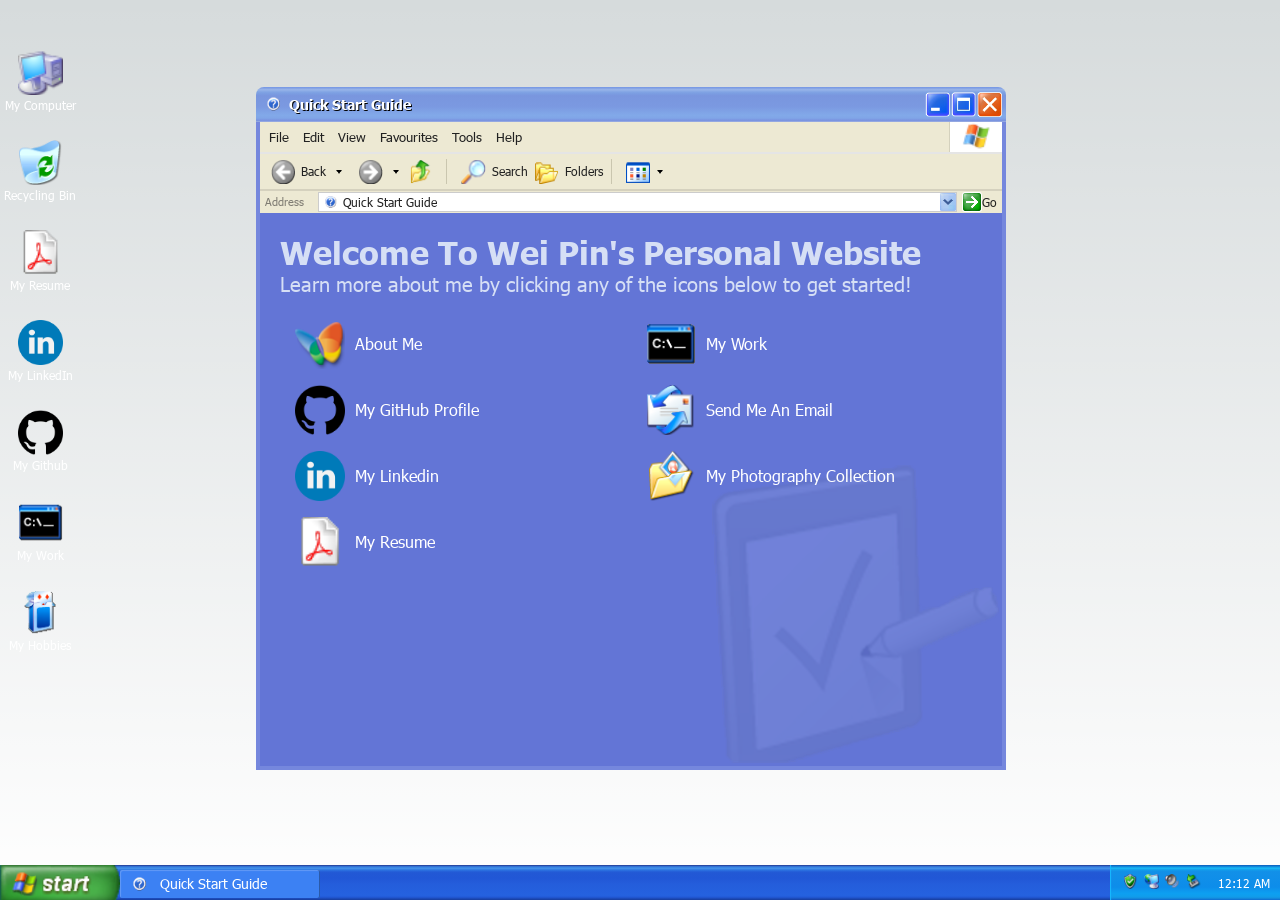
==== winxp-personal/index.html @ 319b707d "Fix XP mobile icon and taskbar layout" ====
<!DOCTYPE html><html lang="en"><head><meta charSet="utf-8" data-next-head=""/><title data-next-head="">Wei Pin&#x27;s Personal Website - Home Page</title><meta name="description" content="My Personal Space" data-next-head=""/><meta name="viewport" content="width=device-width, initial-scale=1" data-next-head=""/><link rel="icon" href="/winxp-personal/images/favicon.ico" data-next-head=""/><link rel="preload" href="/winxp-personal/_next/static/media/fa322bd566d2f448-s.p.woff" as="font" type="font/woff" crossorigin="anonymous" data-next-font="size-adjust"/><link rel="preload" href="/winxp-personal/_next/static/media/4c38a8bf35bc2afc-s.p.woff" as="font" type="font/woff" crossorigin="anonymous" data-next-font="size-adjust"/><link rel="preload" href="/winxp-personal/_next/static/css/4ca5533fd2dcc7ba.css" as="style"/><link rel="stylesheet" href="/winxp-personal/_next/static/css/4ca5533fd2dcc7ba.css" data-n-g=""/><link rel="preload" href="/winxp-personal/_next/static/css/04c53a2fe9ae2b2c.css" as="style"/><link rel="stylesheet" href="/winxp-personal/_next/static/css/04c53a2fe9ae2b2c.css" data-n-p=""/><link rel="preload" href="/winxp-personal/_next/static/css/eb86319f3813e6d1.css" as="style"/><link rel="stylesheet" href="/winxp-personal/_next/static/css/eb86319f3813e6d1.css" data-n-p=""/><noscript data-n-css=""></noscript><script defer="" nomodule="" src="/winxp-personal/_next/static/chunks/polyfills-42372ed130431b0a.js"></script><script src="/winxp-personal/_next/static/chunks/webpack-21c195d57a6f6e93.js" defer=""></script><script src="/winxp-personal/_next/static/chunks/framework-5757d75364ce2279.js" defer=""></script><script src="/winxp-personal/_next/static/chunks/main-623017a5c34ee26c.js" defer=""></script><script src="/winxp-personal/_next/static/chunks/pages/_app-fb5e02a2c00f7b3b.js" defer=""></script><script src="/winxp-personal/_next/static/chunks/877-f2fd19d2d21e5765.js" defer=""></script><script src="/winxp-personal/_next/static/chunks/pages/index-126f09a45d039540.js" defer=""></script><script src="/winxp-personal/_next/static/OYinHsM4xCFJMfp-t_P4W/_buildManifest.js" defer=""></script><script src="/winxp-personal/_next/static/OYinHsM4xCFJMfp-t_P4W/_ssgManifest.js" defer=""></script></head><body><div id="__next"><main class="__className_c0f3af"><main class="Home_main__2uIek"><div class="Home_desktop__KNnpa"><div style="top:50px;transform:translate(0px,0px)" class="DesktopIcon_icon__NZOPr react-draggable"><div><div class="DesktopIcon_iconimage__QxUFM"><img alt="icon" loading="lazy" width="45" height="45" decoding="async" data-nimg="1" style="color:transparent;max-width:100%" src="/winxp-personal/_next/static/media/mycomputer.06955e13.png"/></div></div><div class="DesktopIcon_iconlabel___HvmY"><p>My Computer</p></div></div><div style="top:140px;transform:translate(0px,0px)" class="DesktopIcon_icon__NZOPr react-draggable"><div><div class="DesktopIcon_iconimage__QxUFM"><img alt="icon" loading="lazy" width="45" height="45" decoding="async" data-nimg="1" style="color:transparent;max-width:100%" src="/winxp-personal/_next/static/media/recycling_bin.a22cd041.png"/></div></div><div class="DesktopIcon_iconlabel___HvmY"><p>Recycling Bin</p></div></div><div style="top:230px;transform:translate(0px,0px)" class="DesktopIcon_icon__NZOPr react-draggable"><div><div class="DesktopIcon_iconimage__QxUFM"><img alt="icon" loading="lazy" width="45" height="45" decoding="async" data-nimg="1" style="color:transparent;max-width:100%" src="/winxp-personal/_next/static/media/pdf.b5f9f947.png"/></div></div><div class="DesktopIcon_iconlabel___HvmY"><p>My Resume</p></div></div><div style="top:320px;transform:translate(0px,0px)" class="DesktopIcon_icon__NZOPr react-draggable"><div><div class="DesktopIcon_iconimage__QxUFM"><img alt="icon" loading="lazy" width="45" height="45" decoding="async" data-nimg="1" style="color:transparent;max-width:100%" src="/winxp-personal/_next/static/media/linkedin.5e58f475.png"/></div></div><div class="DesktopIcon_iconlabel___HvmY"><p>My LinkedIn</p></div></div><div style="top:410px;transform:translate(0px,0px)" class="DesktopIcon_icon__NZOPr react-draggable"><div><div class="DesktopIcon_iconimage__QxUFM"><img alt="icon" loading="lazy" width="45" height="45" decoding="async" data-nimg="1" style="color:transparent;max-width:100%" src="/winxp-personal/_next/static/media/github.ebcf7a0b.png"/></div></div><div class="DesktopIcon_iconlabel___HvmY"><p>My Github</p></div></div><div style="top:500px;transform:translate(0px,0px)" class="DesktopIcon_icon__NZOPr react-draggable"><div><div class="DesktopIcon_iconimage__QxUFM"><img alt="icon" loading="lazy" width="45" height="45" decoding="async" data-nimg="1" style="color:transparent;max-width:100%" src="/winxp-personal/_next/static/media/cmd.34543e51.png"/></div></div><div class="DesktopIcon_iconlabel___HvmY"><p>My Work</p></div></div><div style="top:590px;transform:translate(0px,0px)" class="DesktopIcon_icon__NZOPr react-draggable"><div><div class="DesktopIcon_iconimage__QxUFM"><img alt="icon" loading="lazy" width="45" height="45" decoding="async" data-nimg="1" style="color:transparent;max-width:100%" src="/winxp-personal/_next/static/media/solitaire.6ec0d8d5.png"/></div></div><div class="DesktopIcon_iconlabel___HvmY"><p>My Hobbies</p></div></div><div style="top:10%;left:20%;position:absolute;display:inline;width:750px;height:75%;z-index:0;transform:translate(0px,0px)" class="WinForm_window__Fk725 react-draggable"><div class="WinForm_titlebar_unfocused__rH3Qb"><div style="width:100%;height:100%;display:flex;align-items:center" class="handle"><img alt="icon" loading="lazy" width="20" height="20" decoding="async" data-nimg="1" class="WinForm_icon__Me9Si" style="color:transparent" src="/winxp-personal/_next/static/media/help.1562369e.png"/><div class="WinForm_title___0zCD">Quick Start Guide</div></div><div class="WinForm_titlecontrols__AzprF"><div style="filter:brightness(1.05)" class="WinForm_minimise__n_gkR"></div><div style="filter:brightness(1.05)" class="WinForm_maximise__TSGUK"></div><div style="filter:brightness(1.05)" class="WinForm_close__Hiw0_"></div></div></div><div class="WinForm_windowborder_unfocused___A7nn"><div class="WinForm_windowsbody__bqAEC"><div class="WinToolBar_topwindowsbar__RPD2q"><div class="WinToolBar_toolbar__Q9tJK"><p class="WinToolBar_toolbaritem__5I77Q">File</p><p class="WinToolBar_toolbaritem__5I77Q">Edit</p><p class="WinToolBar_toolbaritem__5I77Q">View</p><div style="display:flex"><p class="WinToolBar_toolbaritem__5I77Q">Favourites</p><p class="WinToolBar_toolbaritem__5I77Q">Tools</p></div><p class="WinToolBar_toolbaritem__5I77Q">Help</p></div><div class="WinToolBar_winlogo__5xlMm"></div></div><div><div class="WinToolBar_toolbar_icon__hBHzm"><div class="WinToolBar_back_disabled__A8E_7"><img alt="back" loading="lazy" width="25" height="25" decoding="async" data-nimg="1" style="color:transparent" src="/winxp-personal/_next/static/media/back.2685d9a8.png"/><p style="margin:0 5px">Back</p><hr class="WinToolBar_button_line__7UQvk"/><img alt="arrow_down" loading="lazy" width="6" height="6" decoding="async" data-nimg="1" style="color:transparent;margin:0 4px" src="/winxp-personal/_next/static/media/arrow_down.e8953f17.png"/></div><div class="WinToolBar_forward__yB1e8"><img alt="forward" loading="lazy" width="25" height="25" decoding="async" data-nimg="1" style="color:transparent;margin:0 6px" src="/winxp-personal/_next/static/media/forward.cfb1d532.png"/><img alt="arrow_down" loading="lazy" width="6" height="6" decoding="async" data-nimg="1" style="color:transparent;margin:0 4px" src="/winxp-personal/_next/static/media/arrow_down.e8953f17.png"/></div><img alt="folder" loading="lazy" width="25" height="25" decoding="async" data-nimg="1" style="color:transparent;margin:0 5px" src="/winxp-personal/_next/static/media/folder.8db01b99.png"/><div class="WinToolBar_vertical_line__8O9yt"></div><div class="WinToolBar_search__6D_mx"><img alt="search" loading="lazy" width="25" height="25" decoding="async" data-nimg="1" style="color:transparent;margin:0 6px" src="/winxp-personal/_next/static/media/search.0d78b77f.png"/><p>Search</p></div><div class="WinToolBar_folders__CEu2t"><img alt="folders" loading="lazy" width="25" height="25" decoding="async" data-nimg="1" style="color:transparent;margin:0 6px" src="/winxp-personal/_next/static/media/folders.9ffbcfc1.png"/><p>Folders</p></div><div class="WinToolBar_vertical_line__8O9yt"></div><img alt="thumbnail" loading="lazy" width="25" height="25" decoding="async" data-nimg="1" style="color:transparent;margin:0 6px" src="/winxp-personal/_next/static/media/thumbnail.eb4b924c.png"/><img alt="arrow_down" loading="lazy" width="6" height="6" decoding="async" data-nimg="1" style="color:transparent" src="/winxp-personal/_next/static/media/arrow_down.e8953f17.png"/></div><div class="WinToolBar_bottomwindowsbar___e3FP"><div class="WinToolBar_go__i6Kwn"><p style="color:#7f7c73;font-size:11px;width:55px">Address</p><div class="WinToolBar_addressbar__mw4_F"><div style="display:flex;align-items:center"><img alt="icon" loading="lazy" width="18" height="18" decoding="async" data-nimg="1" style="color:transparent;margin:0px 3px" src="/winxp-personal/_next/static/media/help.1562369e.png"/>Quick Start Guide</div><img alt="dropdown" loading="lazy" width="16" height="18" decoding="async" data-nimg="1" class="WinToolBar_dropdownIcon__RyLud" style="color:transparent" src="/winxp-personal/_next/static/media/tooldropdown.f7fe82ef.png"/></div><img alt="go" loading="lazy" width="20" height="20" decoding="async" data-nimg="1" class="WinToolBar_goIcon__V0uHt" style="color:transparent" src="/winxp-personal/_next/static/media/go.0c1d6c07.png"/><p>Go</p></div></div></div><div class="Welcome_main__2JBi0"><div><h3 class="Welcome_welcome_text__Fglao">Welcome To Wei Pin&#x27;s Personal Website</h3><p class="Welcome_subtitle__9MOWS">Learn more about me by clicking any of the icons below to get started!</p><div class="Welcome_content__myg1Z"><div class="Welcome_leftpanel__2LwzQ"><div title="Who am I?" class="WelcomeIcon_icon_main__uVQjS"><img alt="" loading="lazy" width="50" height="50" decoding="async" data-nimg="1" class="WelcomeIcon_icon__Lhefy" style="color:transparent" src="/winxp-personal/_next/static/media/butterfly.6703222d.png"/><p class="WelcomeIcon_text__j_82i">About Me</p></div><div title="My Brain Dump" class="WelcomeIcon_icon_main__uVQjS"><img alt="" loading="lazy" width="50" height="50" decoding="async" data-nimg="1" class="WelcomeIcon_icon__Lhefy" style="color:transparent" src="/winxp-personal/_next/static/media/github.ebcf7a0b.png"/><p class="WelcomeIcon_text__j_82i">My GitHub Profile</p></div><div title="Connect with me!" class="WelcomeIcon_icon_main__uVQjS"><img alt="" loading="lazy" width="50" height="50" decoding="async" data-nimg="1" class="WelcomeIcon_icon__Lhefy" style="color:transparent" src="/winxp-personal/_next/static/media/linkedin.5e58f475.png"/><p class="WelcomeIcon_text__j_82i">My Linkedin</p></div><div title="My Curriculum Vitae" class="WelcomeIcon_icon_main__uVQjS"><img alt="" loading="lazy" width="50" height="50" decoding="async" data-nimg="1" class="WelcomeIcon_icon__Lhefy" style="color:transparent" src="/winxp-personal/_next/static/media/pdf.b5f9f947.png"/><p class="WelcomeIcon_text__j_82i">My Resume</p></div></div><div class="Welcome_rightpanel__UK94w"><div title="Interesting projects I have done" class="WelcomeIcon_icon_main__uVQjS"><img alt="" loading="lazy" width="50" height="50" decoding="async" data-nimg="1" class="WelcomeIcon_icon__Lhefy" style="color:transparent" src="/winxp-personal/_next/static/media/cmd.34543e51.png"/><p class="WelcomeIcon_text__j_82i">My Work</p></div><div title="Reach out to me!" class="WelcomeIcon_icon_main__uVQjS"><img alt="" loading="lazy" width="50" height="50" decoding="async" data-nimg="1" class="WelcomeIcon_icon__Lhefy" style="color:transparent" src="/winxp-personal/_next/static/media/outlook_large.9c070bba.png"/><p class="WelcomeIcon_text__j_82i">Send Me An Email</p></div><div title="Click to view!" class="WelcomeIcon_icon_main__uVQjS"><img alt="" loading="lazy" width="50" height="50" decoding="async" data-nimg="1" class="WelcomeIcon_icon__Lhefy" style="color:transparent" src="/winxp-personal/_next/static/media/folder_image.ff6ebc57.png"/><p class="WelcomeIcon_text__j_82i">My Photography Collection</p></div></div></div></div></div></div></div></div></div><div style="z-index:0"><div class="StartBar_bluebar__xjsSt"><div><div class="StartBar_startbtn__JfSLQ"></div></div><div class="StartBar_tabbar__2ElF3"><div class="TrayTab_tab_container__AGTV6"><img alt="icon" loading="lazy" width="20" height="20" decoding="async" data-nimg="1" class="TrayTab_tab_icon__sb5KO" style="color:transparent" src="/winxp-personal/_next/static/media/help.1562369e.png"/><div class="TrayTab_tab_text__IT_7Y">Quick Start Guide</div></div></div><div class="StartBar_icontray__vVWx5"><div class="StartBar_iconrow__n6Euq"><div><img alt="Icon 1" loading="lazy" width="15" height="15" decoding="async" data-nimg="1" style="color:transparent;margin:0px 3px 0px 3px" src="/winxp-personal/_next/static/media/green_shield.48b60c66.png"/><img alt="Icon 2" loading="lazy" width="15" height="15" decoding="async" data-nimg="1" style="color:transparent;margin:0px 3px 0px 3px" src="/winxp-personal/_next/static/media/internet.96ee0093.png"/><img alt="Icon 3" loading="lazy" width="15" height="15" decoding="async" data-nimg="1" style="color:transparent;margin:0px 3px 0px 3px" src="/winxp-personal/_next/static/media/sound.eb76c85a.png"/><img alt="Icon 4" loading="lazy" width="15" height="15" decoding="async" data-nimg="1" style="color:transparent;margin:0px 3px 0px 3px" src="/winxp-personal/_next/static/media/removabledevice.824bb834.png"/></div></div><div style="color:white" class="time-display">8:33 AM</div></div></div></div></main></main></div><script id="__NEXT_DATA__" type="application/json">{"props":{"pageProps":{}},"page":"/","query":{},"buildId":"OYinHsM4xCFJMfp-t_P4W","assetPrefix":"/winxp-personal","nextExport":true,"autoExport":true,"isFallback":false,"scriptLoader":[]}</script></body></html>
---- winxp-personal/_next/static/css/4ca5533fd2dcc7ba.css ----
:root{--max-width:1100px;--border-radius:12px;--font-mono:ui-monospace,Menlo,Monaco,"Cascadia Mono","Segoe UI Mono","Roboto Mono","Oxygen Mono","Ubuntu Monospace","Source Code Pro","Fira Mono","Droid Sans Mono","Courier New",monospace;--foreground-rgb:0,0,0;--background-start-rgb:214,219,220;--background-end-rgb:255,255,255;--primary-glow:conic-gradient(from 180deg at 50% 50%,#16abff33 0deg,#0885ff33 55deg,#54d6ff33 120deg,#0071ff33 160deg,transparent 360deg);--secondary-glow:radial-gradient(rgba(255,255,255,1),rgba(255,255,255,0));--tile-start-rgb:239,245,249;--tile-end-rgb:228,232,233;--tile-border:conic-gradient(#00000080,#00000040,#00000030,#00000020,#00000010,#00000010,#00000080);--callout-rgb:238,240,241;--callout-border-rgb:172,175,176;--card-rgb:180,185,188;--card-border-rgb:131,134,135}@media (prefers-color-scheme:dark){:root{--foreground-rgb:255,255,255;--background-start-rgb:0,0,0;--background-end-rgb:0,0,0;--primary-glow:radial-gradient(rgba(1,65,255,0.4),rgba(1,65,255,0));--secondary-glow:linear-gradient(to bottom right,rgba(1,65,255,0),rgba(1,65,255,0),rgba(1,65,255,0.3));--tile-start-rgb:2,13,46;--tile-end-rgb:2,5,19;--tile-border:conic-gradient(#ffffff80,#ffffff40,#ffffff30,#ffffff20,#ffffff10,#ffffff10,#ffffff80);--callout-rgb:20,20,20;--callout-border-rgb:108,108,108;--card-rgb:100,100,100;--card-border-rgb:200,200,200}}*{box-sizing:border-box;padding:0;margin:0}body,html{max-width:100vw;overflow-x:hidden}body{color:rgb(var(--foreground-rgb));background:linear-gradient(to bottom,transparent,rgb(var(--background-end-rgb))) rgb(var(--background-start-rgb))}a{color:inherit;text-decoration:none}@media (prefers-color-scheme:dark){html{color-scheme:dark}}@font-face{font-family:Tahoma;src:url(/winxp-personal/_next/static/media/fa322bd566d2f448-s.p.woff) format("woff");font-display:swap;font-weight:700;font-style:bold}@font-face{font-family:Tahoma;src:url(/winxp-personal/_next/static/media/4c38a8bf35bc2afc-s.p.woff) format("woff");font-display:swap;font-weight:400;font-style:normal}@font-face{font-family:Tahoma Fallback;src:local("Arial");ascent-override:99.75%;descent-override:20.59%;line-gap-override:0.00%;size-adjust:100.30%}.__className_c0f3af{font-family:Tahoma,Tahoma Fallback}
---- winxp-personal/_next/static/css/4ca5533fd2dcc7ba.css ----
:root{--max-width:1100px;--border-radius:12px;--font-mono:ui-monospace,Menlo,Monaco,"Cascadia Mono","Segoe UI Mono","Roboto Mono","Oxygen Mono","Ubuntu Monospace","Source Code Pro","Fira Mono","Droid Sans Mono","Courier New",monospace;--foreground-rgb:0,0,0;--background-start-rgb:214,219,220;--background-end-rgb:255,255,255;--primary-glow:conic-gradient(from 180deg at 50% 50%,#16abff33 0deg,#0885ff33 55deg,#54d6ff33 120deg,#0071ff33 160deg,transparent 360deg);--secondary-glow:radial-gradient(rgba(255,255,255,1),rgba(255,255,255,0));--tile-start-rgb:239,245,249;--tile-end-rgb:228,232,233;--tile-border:conic-gradient(#00000080,#00000040,#00000030,#00000020,#00000010,#00000010,#00000080);--callout-rgb:238,240,241;--callout-border-rgb:172,175,176;--card-rgb:180,185,188;--card-border-rgb:131,134,135}@media (prefers-color-scheme:dark){:root{--foreground-rgb:255,255,255;--background-start-rgb:0,0,0;--background-end-rgb:0,0,0;--primary-glow:radial-gradient(rgba(1,65,255,0.4),rgba(1,65,255,0));--secondary-glow:linear-gradient(to bottom right,rgba(1,65,255,0),rgba(1,65,255,0),rgba(1,65,255,0.3));--tile-start-rgb:2,13,46;--tile-end-rgb:2,5,19;--tile-border:conic-gradient(#ffffff80,#ffffff40,#ffffff30,#ffffff20,#ffffff10,#ffffff10,#ffffff80);--callout-rgb:20,20,20;--callout-border-rgb:108,108,108;--card-rgb:100,100,100;--card-border-rgb:200,200,200}}*{box-sizing:border-box;padding:0;margin:0}body,html{max-width:100vw;overflow-x:hidden}body{color:rgb(var(--foreground-rgb));background:linear-gradient(to bottom,transparent,rgb(var(--background-end-rgb))) rgb(var(--background-start-rgb))}a{color:inherit;text-decoration:none}@media (prefers-color-scheme:dark){html{color-scheme:dark}}@font-face{font-family:Tahoma;src:url(/winxp-personal/_next/static/media/fa322bd566d2f448-s.p.woff) format("woff");font-display:swap;font-weight:700;font-style:bold}@font-face{font-family:Tahoma;src:url(/winxp-personal/_next/static/media/4c38a8bf35bc2afc-s.p.woff) format("woff");font-display:swap;font-weight:400;font-style:normal}@font-face{font-family:Tahoma Fallback;src:local("Arial");ascent-override:99.75%;descent-override:20.59%;line-gap-override:0.00%;size-adjust:100.30%}.__className_c0f3af{font-family:Tahoma,Tahoma Fallback}
---- winxp-personal/_next/static/css/04c53a2fe9ae2b2c.css ----
@charset "UTF-8";/*! XP.css v0.2.6 - https://botoxparty.github.io/XP.css/ */@font-face{font-family:"Pixelated MS Sans Serif";src:url(/winxp-personal/_next/static/media/ms_sans_serif.788719c5.woff) format("woff");src:url(/winxp-personal/_next/static/media/ms_sans_serif.4095bf42.woff2) format("woff2");font-weight:400;font-style:normal}@font-face{font-family:"Pixelated MS Sans Serif";src:url(/winxp-personal/_next/static/media/ms_sans_serif_bold.46f527aa.woff) format("woff");src:url(/winxp-personal/_next/static/media/ms_sans_serif_bold.1d0aba83.woff2) format("woff2");font-weight:700;font-style:normal}@font-face{font-family:Perfect DOS VGA\ 437 Win;src:url(/winxp-personal/_next/static/media/PerfectDOSVGA437Win.c6b560ba.woff2) format("woff2"),url(/winxp-personal/_next/static/media/PerfectDOSVGA437Win.7253540f.woff) format("woff");font-weight:400;font-style:normal}body{font-family:Arial;font-size:12px;color:#222}.surface{background:#ece9d8}h1{font-size:5rem}h2{font-size:2.5rem}h3{font-size:2rem}h4{font-size:1.5rem}u{text-decoration:none;border-bottom:.5px solid #222}a{color:#00f}a:focus{outline:1px dotted #00f}code,code *{font-family:monospace}pre{display:block;padding:12px 8px;background-color:#000;color:silver;font-size:1rem;margin:0}pre,pre *{font-family:Perfect DOS VGA\ 437 Win}summary:focus{outline:1px dotted #000}::-webkit-scrollbar{width:16px}::-webkit-scrollbar:horizontal{height:17px}::-webkit-scrollbar-track{background-image:url("data:image/svg+xml;charset=utf-8,%3Csvg width='2' height='2' fill='none' xmlns='http://www.w3.org/2000/svg'%3E%3Cpath fill-rule='evenodd' clip-rule='evenodd' d='M1 0H0v1h1v1h1V1H1V0z' fill='silver'/%3E%3Cpath fill-rule='evenodd' clip-rule='evenodd' d='M2 0H1v1H0v1h1V1h1V0z' fill='%23fff'/%3E%3C/svg%3E")}::-webkit-scrollbar-thumb{background-color:#dfdfdf;box-shadow:inset -1px -1px #0a0a0a,inset 1px 1px #fff,inset -2px -2px grey,inset 2px 2px #dfdfdf}::-webkit-scrollbar-button:horizontal:end:increment,::-webkit-scrollbar-button:horizontal:start:decrement,::-webkit-scrollbar-button:vertical:end:increment,::-webkit-scrollbar-button:vertical:start:decrement{display:block}::-webkit-scrollbar-button:vertical:start{background-image:url("data:image/svg+xml;charset=utf-8,%3Csvg width='16' height='17' fill='none' xmlns='http://www.w3.org/2000/svg'%3E%3Cpath fill-rule='evenodd' clip-rule='evenodd' d='M15 0H0v16h1V1h14V0z' fill='%23DFDFDF'/%3E%3Cpath fill-rule='evenodd' clip-rule='evenodd' d='M2 1H1v14h1V2h12V1H2z' fill='%23fff'/%3E%3Cpath fill-rule='evenodd' clip-rule='evenodd' d='M16 17H0v-1h15V0h1v17z' fill='%23000'/%3E%3Cpath fill-rule='evenodd' clip-rule='evenodd' d='M15 1h-1v14H1v1h14V1z' fill='gray'/%3E%3Cpath fill='silver' d='M2 2h12v13H2z'/%3E%3Cpath fill-rule='evenodd' clip-rule='evenodd' d='M8 6H7v1H6v1H5v1H4v1h7V9h-1V8H9V7H8V6z' fill='%23000'/%3E%3C/svg%3E")}::-webkit-scrollbar-button:vertical:end{background-image:url("data:image/svg+xml;charset=utf-8,%3Csvg width='16' height='17' fill='none' xmlns='http://www.w3.org/2000/svg'%3E%3Cpath fill-rule='evenodd' clip-rule='evenodd' d='M15 0H0v16h1V1h14V0z' fill='%23DFDFDF'/%3E%3Cpath fill-rule='evenodd' clip-rule='evenodd' d='M2 1H1v14h1V2h12V1H2z' fill='%23fff'/%3E%3Cpath fill-rule='evenodd' clip-rule='evenodd' d='M16 17H0v-1h15V0h1v17z' fill='%23000'/%3E%3Cpath fill-rule='evenodd' clip-rule='evenodd' d='M15 1h-1v14H1v1h14V1z' fill='gray'/%3E%3Cpath fill='silver' d='M2 2h12v13H2z'/%3E%3Cpath fill-rule='evenodd' clip-rule='evenodd' d='M11 6H4v1h1v1h1v1h1v1h1V9h1V8h1V7h1V6z' fill='%23000'/%3E%3C/svg%3E")}::-webkit-scrollbar-button:horizontal:start{width:16px;background-image:url("data:image/svg+xml;charset=utf-8,%3Csvg width='16' height='17' fill='none' xmlns='http://www.w3.org/2000/svg'%3E%3Cpath fill-rule='evenodd' clip-rule='evenodd' d='M15 0H0v16h1V1h14V0z' fill='%23DFDFDF'/%3E%3Cpath fill-rule='evenodd' clip-rule='evenodd' d='M2 1H1v14h1V2h12V1H2z' fill='%23fff'/%3E%3Cpath fill-rule='evenodd' clip-rule='evenodd' d='M16 17H0v-1h15V0h1v17z' fill='%23000'/%3E%3Cpath fill-rule='evenodd' clip-rule='evenodd' d='M15 1h-1v14H1v1h14V1z' fill='gray'/%3E%3Cpath fill='silver' d='M2 2h12v13H2z'/%3E%3Cpath fill-rule='evenodd' clip-rule='evenodd' d='M9 4H8v1H7v1H6v1H5v1h1v1h1v1h1v1h1V4z' fill='%23000'/%3E%3C/svg%3E")}::-webkit-scrollbar-button:horizontal:end{width:16px;background-image:url("data:image/svg+xml;charset=utf-8,%3Csvg width='16' height='17' fill='none' xmlns='http://www.w3.org/2000/svg'%3E%3Cpath fill-rule='evenodd' clip-rule='evenodd' d='M15 0H0v16h1V1h14V0z' fill='%23DFDFDF'/%3E%3Cpath fill-rule='evenodd' clip-rule='evenodd' d='M2 1H1v14h1V2h12V1H2z' fill='%23fff'/%3E%3Cpath fill-rule='evenodd' clip-rule='evenodd' d='M16 17H0v-1h15V0h1v17z' fill='%23000'/%3E%3Cpath fill-rule='evenodd' clip-rule='evenodd' d='M15 1h-1v14H1v1h14V1z' fill='gray'/%3E%3Cpath fill='silver' d='M2 2h12v13H2z'/%3E%3Cpath fill-rule='evenodd' clip-rule='evenodd' d='M7 4H6v7h1v-1h1V9h1V8h1V7H9V6H8V5H7V4z' fill='%23000'/%3E%3C/svg%3E")}button{border:none;background:#ece9d8;box-shadow:inset -1px -1px #0a0a0a,inset 1px 1px #fff,inset -2px -2px grey,inset 2px 2px #dfdfdf;border-radius:0;min-width:75px;min-height:23px;padding:0 12px}button:not(:disabled).active,button:not(:disabled):active{box-shadow:inset -1px -1px #fff,inset 1px 1px #0a0a0a,inset -2px -2px #dfdfdf,inset 2px 2px grey}button.focused,button:focus{outline:1px dotted #000;outline-offset:-4px}label{display:inline-flex;align-items:center}input,label,textarea{font-family:"Pixelated MS Sans Serif",Arial;font-size:11px}textarea{padding:3px 4px;border:none;background-color:#fff;box-sizing:border-box;-webkit-appearance:none;-moz-appearance:none;appearance:none;border-radius:0}textarea:focus{outline:none}select{font-family:"Pixelated MS Sans Serif",Arial;font-size:11px;border:none;background-color:#fff;box-sizing:border-box;height:21px;appearance:none;-webkit-appearance:none;-moz-appearance:none;position:relative;padding:3px 32px 3px 4px;background-image:url("data:image/svg+xml;charset=utf-8,%3Csvg width='16' height='17' fill='none' xmlns='http://www.w3.org/2000/svg'%3E%3Cpath fill-rule='evenodd' clip-rule='evenodd' d='M15 0H0v16h1V1h14V0z' fill='%23DFDFDF'/%3E%3Cpath fill-rule='evenodd' clip-rule='evenodd' d='M2 1H1v14h1V2h12V1H2z' fill='%23fff'/%3E%3Cpath fill-rule='evenodd' clip-rule='evenodd' d='M16 17H0v-1h15V0h1v17z' fill='%23000'/%3E%3Cpath fill-rule='evenodd' clip-rule='evenodd' d='M15 1h-1v14H1v1h14V1z' fill='gray'/%3E%3Cpath fill='silver' d='M2 2h12v13H2z'/%3E%3Cpath fill-rule='evenodd' clip-rule='evenodd' d='M11 6H4v1h1v1h1v1h1v1h1V9h1V8h1V7h1V6z' fill='%23000'/%3E%3C/svg%3E");background-position:top 2px right 2px;background-repeat:no-repeat;border-radius:0}select:focus{outline:none;color:#fff;background-color:#2267cb}select:focus option{color:#000;background-color:#fff}select:active{background-image:url("data:image/svg+xml;charset=utf-8,%3Csvg width='16' height='17' fill='none' xmlns='http://www.w3.org/2000/svg'%3E%3Cpath fill-rule='evenodd' clip-rule='evenodd' d='M0 0h16v17H0V0zm1 16h14V1H1v15z' fill='gray'/%3E%3Cpath fill='silver' d='M1 1h14v15H1z'/%3E%3Cpath fill-rule='evenodd' clip-rule='evenodd' d='M12 7H5v1h1v1h1v1h1v1h1v-1h1V9h1V8h1V7z' fill='%23000'/%3E%3C/svg%3E")}option{font-family:"Pixelated MS Sans Serif",Arial;font-size:11px}.vertical-bar{width:4px;height:20px;background:silver;box-shadow:inset -1px -1px #0a0a0a,inset 1px 1px #fff,inset -2px -2px grey,inset 2px 2px #dfdfdf}&:disabled,&:disabled+label{color:grey;text-shadow:1px 1px 0 #fff}input[type=radio]+label{line-height:13px;position:relative;margin-left:19px}input[type=radio]+label:before{content:"";position:absolute;top:0;left:-19px;display:inline-block;width:13px;height:13px;margin-right:6px;background:url("data:image/svg+xml;charset=utf-8,%3Csvg width='12' height='12' fill='none' xmlns='http://www.w3.org/2000/svg'%3E%3Cpath fill-rule='evenodd' clip-rule='evenodd' d='M8 0H4v1H2v1H1v2H0v4h1v2h1V8H1V4h1V2h2V1h4v1h2V1H8V0z' fill='gray'/%3E%3Cpath fill-rule='evenodd' clip-rule='evenodd' d='M8 1H4v1H2v2H1v4h1v1h1V8H2V4h1V3h1V2h4v1h2V2H8V1z' fill='%23000'/%3E%3Cpath fill-rule='evenodd' clip-rule='evenodd' d='M9 3h1v1H9V3zm1 5V4h1v4h-1zm-2 2V9h1V8h1v2H8zm-4 0v1h4v-1H4zm0 0V9H2v1h2z' fill='%23DFDFDF'/%3E%3Cpath fill-rule='evenodd' clip-rule='evenodd' d='M11 2h-1v2h1v4h-1v2H8v1H4v-1H2v1h2v1h4v-1h2v-1h1V8h1V4h-1V2z' fill='%23fff'/%3E%3Cpath fill-rule='evenodd' clip-rule='evenodd' d='M4 2h4v1h1v1h1v4H9v1H8v1H4V9H3V8H2V4h1V3h1V2z' fill='%23fff'/%3E%3C/svg%3E")}input[type=radio]:active+label:before{background:url("data:image/svg+xml;charset=utf-8,%3Csvg width='12' height='12' fill='none' xmlns='http://www.w3.org/2000/svg'%3E%3Cpath fill-rule='evenodd' clip-rule='evenodd' d='M8 0H4v1H2v1H1v2H0v4h1v2h1V8H1V4h1V2h2V1h4v1h2V1H8V0z' fill='gray'/%3E%3Cpath fill-rule='evenodd' clip-rule='evenodd' d='M8 1H4v1H2v2H1v4h1v1h1V8H2V4h1V3h1V2h4v1h2V2H8V1z' fill='%23000'/%3E%3Cpath fill-rule='evenodd' clip-rule='evenodd' d='M9 3h1v1H9V3zm1 5V4h1v4h-1zm-2 2V9h1V8h1v2H8zm-4 0v1h4v-1H4zm0 0V9H2v1h2z' fill='%23DFDFDF'/%3E%3Cpath fill-rule='evenodd' clip-rule='evenodd' d='M11 2h-1v2h1v4h-1v2H8v1H4v-1H2v1h2v1h4v-1h2v-1h1V8h1V4h-1V2z' fill='%23fff'/%3E%3Cpath fill-rule='evenodd' clip-rule='evenodd' d='M4 2h4v1h1v1h1v4H9v1H8v1H4V9H3V8H2V4h1V3h1V2z' fill='silver'/%3E%3C/svg%3E")}input[type=radio]:checked+label:after{content:"";display:block;width:5px;height:5px;top:5px;left:-14px;position:absolute;background:url("data:image/svg+xml;charset=utf-8,%3Csvg width='4' height='4' fill='none' xmlns='http://www.w3.org/2000/svg'%3E%3Cpath fill-rule='evenodd' clip-rule='evenodd' d='M3 0H1v1H0v2h1v1h2V3h1V1H3V0z' fill='%23000'/%3E%3C/svg%3E")}input[type=checkbox]{appearance:none;-webkit-appearance:none;-moz-appearance:none;margin:0;background:0;position:fixed;opacity:0;border:none}input[type=checkbox]+label{line-height:13px;position:relative;margin-left:19px}input[type=checkbox]+label:before{content:"";position:absolute;left:-19px;display:inline-block;width:13px;height:13px;background:#fff;box-shadow:inset -1px -1px #fff,inset 1px 1px grey,inset -2px -2px #dfdfdf,inset 2px 2px #0a0a0a;margin-right:6px}input[type=checkbox]:focus+label{outline:1px dotted #000}input[type=checkbox]:active+label:before{background:#ece9d8}input[type=checkbox]:checked+label:after{content:"";display:block;width:11px;height:11px;position:absolute;background:url("data:image/svg+xml;charset=utf-8,%3Csvg width='7' height='7' fill='none' xmlns='http://www.w3.org/2000/svg'%3E%3Cpath fill-rule='evenodd' clip-rule='evenodd' d='M7 0H6v1H5v1H4v1H3v1H2V3H1V2H0v3h1v1h1v1h1V6h1V5h1V4h1V3h1V0z' fill='%23000'/%3E%3C/svg%3E");top:1px}input[type=radio][disabled]+label:before{background:url("data:image/svg+xml;charset=utf-8,%3Csvg width='12' height='12' fill='none' xmlns='http://www.w3.org/2000/svg'%3E%3Cpath fill-rule='evenodd' clip-rule='evenodd' d='M8 0H4v1H2v1H1v2H0v4h1v2h1V8H1V4h1V2h2V1h4v1h2V1H8V0z' fill='gray'/%3E%3Cpath fill-rule='evenodd' clip-rule='evenodd' d='M8 1H4v1H2v2H1v4h1v1h1V8H2V4h1V3h1V2h4v1h2V2H8V1z' fill='%23000'/%3E%3Cpath fill-rule='evenodd' clip-rule='evenodd' d='M9 3h1v1H9V3zm1 5V4h1v4h-1zm-2 2V9h1V8h1v2H8zm-4 0v1h4v-1H4zm0 0V9H2v1h2z' fill='%23DFDFDF'/%3E%3Cpath fill-rule='evenodd' clip-rule='evenodd' d='M11 2h-1v2h1v4h-1v2H8v1H4v-1H2v1h2v1h4v-1h2v-1h1V8h1V4h-1V2z' fill='%23fff'/%3E%3Cpath fill-rule='evenodd' clip-rule='evenodd' d='M4 2h4v1h1v1h1v4H9v1H8v1H4V9H3V8H2V4h1V3h1V2z' fill='silver'/%3E%3C/svg%3E")}input[type=radio][disabled]:checked+label:after{background:url("data:image/svg+xml;charset=utf-8,%3Csvg width='4' height='4' fill='none' xmlns='http://www.w3.org/2000/svg'%3E%3Cpath fill-rule='evenodd' clip-rule='evenodd' d='M3 0H1v1H0v2h1v1h2V3h1V1H3V0z' fill='gray'/%3E%3C/svg%3E")}input[type=checkbox][disabled]+label:before{background:#ece9d8}input[type=checkbox][disabled]:checked+label:after{background:url("data:image/svg+xml;charset=utf-8,%3Csvg width='7' height='7' fill='none' xmlns='http://www.w3.org/2000/svg'%3E%3Cpath fill-rule='evenodd' clip-rule='evenodd' d='M7 0H6v1H5v1H4v1H3v1H2V3H1V2H0v3h1v1h1v1h1V6h1V5h1V4h1V3h1V0z' fill='gray'/%3E%3C/svg%3E")}input[type=email],input[type=password],input[type=text]{padding:3px 4px;border:1px solid #7f9db9;background-color:#fff;box-sizing:border-box;-webkit-appearance:none;-moz-appearance:none;appearance:none;border-radius:0;height:21px;line-height:2}input[type=email]:focus,input[type=password]:focus,input[type=text]:focus{outline:none}input[type=range]{-webkit-appearance:none;width:100%;background:transparent}input[type=range]:focus{outline:none}input[type=range]::-webkit-slider-thumb{-webkit-appearance:none;background:url("data:image/svg+xml;charset=utf-8,%3Csvg width='11' height='21' fill='none' xmlns='http://www.w3.org/2000/svg'%3E%3Cpath fill-rule='evenodd' clip-rule='evenodd' d='M0 0v16h2v2h2v2h1v-1H3v-2H1V1h9V0z' fill='%23fff'/%3E%3Cpath fill-rule='evenodd' clip-rule='evenodd' d='M1 1v15h1v1h1v1h1v1h2v-1h1v-1h1v-1h1V1z' fill='%23C0C7C8'/%3E%3Cpath fill-rule='evenodd' clip-rule='evenodd' d='M9 1h1v15H8v2H6v2H5v-1h2v-2h2z' fill='%2387888F'/%3E%3Cpath fill-rule='evenodd' clip-rule='evenodd' d='M10 0h1v16H9v2H7v2H5v1h1v-2h2v-2h2z' fill='%23000'/%3E%3C/svg%3E")}input[type=range]::-moz-range-thumb{background:url("data:image/svg+xml;charset=utf-8,%3Csvg width='11' height='21' fill='none' xmlns='http://www.w3.org/2000/svg'%3E%3Cpath fill-rule='evenodd' clip-rule='evenodd' d='M0 0v16h2v2h2v2h1v-1H3v-2H1V1h9V0z' fill='%23fff'/%3E%3Cpath fill-rule='evenodd' clip-rule='evenodd' d='M1 1v15h1v1h1v1h1v1h2v-1h1v-1h1v-1h1V1z' fill='%23C0C7C8'/%3E%3Cpath fill-rule='evenodd' clip-rule='evenodd' d='M9 1h1v15H8v2H6v2H5v-1h2v-2h2z' fill='%2387888F'/%3E%3Cpath fill-rule='evenodd' clip-rule='evenodd' d='M10 0h1v16H9v2H7v2H5v1h1v-2h2v-2h2z' fill='%23000'/%3E%3C/svg%3E")}input[type=range]::-webkit-slider-runnable-track{background:#000;border-right:1px solid grey;border-bottom:1px solid grey;box-shadow:1px 0 0 #fff,1px 1px 0 #fff,0 1px 0 #fff,-1px 0 0 #a9a9a9,-1px -1px 0 #a9a9a9,0 -1px 0 #a9a9a9,-1px 1px 0 #fff,1px -1px #a9a9a9}input[type=range]::-moz-range-track{background:#000;border-right:1px solid grey;border-bottom:1px solid grey;box-shadow:1px 0 0 #fff,1px 1px 0 #fff,0 1px 0 #fff,-1px 0 0 #a9a9a9,-1px -1px 0 #a9a9a9,0 -1px 0 #a9a9a9,-1px 1px 0 #fff,1px -1px #a9a9a9}input[type=range].has-box-indicator::-webkit-slider-thumb{background:url("data:image/svg+xml;charset=utf-8,%3Csvg width='11' height='21' fill='none' xmlns='http://www.w3.org/2000/svg'%3E%3Cpath fill-rule='evenodd' clip-rule='evenodd' d='M0 0v20h1V1h9V0z' fill='%23fff'/%3E%3Cpath fill='%23C0C7C8' d='M1 1h8v18H1z'/%3E%3Cpath fill-rule='evenodd' clip-rule='evenodd' d='M9 1h1v19H1v-1h8z' fill='%2387888F'/%3E%3Cpath fill-rule='evenodd' clip-rule='evenodd' d='M10 0h1v21H0v-1h10z' fill='%23000'/%3E%3C/svg%3E")}input[type=range].has-box-indicator::-moz-range-thumb{background:url("data:image/svg+xml;charset=utf-8,%3Csvg width='11' height='21' fill='none' xmlns='http://www.w3.org/2000/svg'%3E%3Cpath fill-rule='evenodd' clip-rule='evenodd' d='M0 0v20h1V1h9V0z' fill='%23fff'/%3E%3Cpath fill='%23C0C7C8' d='M1 1h8v18H1z'/%3E%3Cpath fill-rule='evenodd' clip-rule='evenodd' d='M9 1h1v19H1v-1h8z' fill='%2387888F'/%3E%3Cpath fill-rule='evenodd' clip-rule='evenodd' d='M10 0h1v21H0v-1h10z' fill='%23000'/%3E%3C/svg%3E")}.is-vertical{display:inline-block;width:4px;height:150px;transform:translateY(50%)}.is-vertical>input[type=range]{width:150px;height:4px;margin:0 16px 0 10px;transform-origin:left;transform:rotate(270deg) translateX(calc(-50% + 8px))}.is-vertical>input[type=range]::-webkit-slider-runnable-track{border-left:1px solid grey;border-bottom:1px solid grey;box-shadow:-1px 0 0 #fff,-1px 1px 0 #fff,0 1px 0 #fff,1px 0 0 #a9a9a9,1px -1px 0 #a9a9a9,0 -1px 0 #a9a9a9,1px 1px 0 #fff,-1px -1px #a9a9a9}.is-vertical>input[type=range]::-moz-range-track{border-left:1px solid grey;border-bottom:1px solid grey;box-shadow:-1px 0 0 #fff,-1px 1px 0 #fff,0 1px 0 #fff,1px 0 0 #a9a9a9,1px -1px 0 #a9a9a9,0 -1px 0 #a9a9a9,1px 1px 0 #fff,-1px -1px #a9a9a9}.is-vertical>input[type=range]::-webkit-slider-thumb{transform:translateY(-8px) scaleX(-1)}.is-vertical>input[type=range]::-moz-range-thumb{transform:translateY(2px) scaleX(-1)}.is-vertical>input[type=range].has-box-indicator::-webkit-slider-thumb{transform:translateY(-10px) scaleX(-1)}.is-vertical>input[type=range].has-box-indicator::-moz-range-thumb{transform:translateY(0) scaleX(-1)}.window{font-size:11px;box-shadow:inset -1px -1px #0a0a0a,inset 1px 1px #dfdfdf,inset -2px -2px grey,inset 2px 2px #fff;background:#ece9d8;padding:3px}.window fieldset{margin-bottom:9px}.title-bar{font-size:11px;background:#000;padding:3px 2px 3px 3px;display:flex;justify-content:space-between;align-items:center}.title-bar-text{font-weight:700;color:#fff;letter-spacing:0;margin-right:24px}.title-bar-controls button{padding:0;display:block;min-width:16px;min-height:14px}.title-bar-controls button:focus{outline:none}.window-body{margin:8px}.window-body pre{margin:-8px}.status-bar{margin:0 1px;display:flex;gap:1px}.status-bar-field{box-shadow:inset -1px -1px #dfdfdf,inset 1px 1px grey;flex-grow:1;padding:2px 3px;margin:0}ul.tree-view{font-family:"Pixelated MS Sans Serif",Arial;font-size:11px;display:block;background:#fff;padding:6px;margin:0}ul.tree-view li{list-style-type:none;margin-top:3px}ul.tree-view a{text-decoration:none;color:#000}ul.tree-view a:focus{background-color:#2267cb;color:#fff}ul.tree-view ul{margin-top:3px;margin-left:16px;padding-left:16px;border-left:1px dotted grey}ul.tree-view ul>li{position:relative}ul.tree-view ul>li:before{content:"";display:block;position:absolute;left:-16px;top:6px;width:12px;border-bottom:1px dotted grey}ul.tree-view ul>li:last-child:after{content:"";display:block;position:absolute;left:-20px;top:7px;bottom:0;width:8px;background:#fff}ul.tree-view ul details>summary:before{margin-left:-22px;position:relative;z-index:1}ul.tree-view details{margin-top:0}ul.tree-view details>summary:before{text-align:center;display:block;float:left;content:"+";border:1px solid grey;width:8px;height:9px;line-height:9px;margin-right:5px;padding-left:1px;background-color:#fff}ul.tree-view details[open] summary{margin-bottom:0}ul.tree-view details[open]>summary:before{content:"-"}fieldset{border-image:url("data:image/svg+xml;charset=utf-8,%3Csvg width='5' height='5' fill='gray' xmlns='http://www.w3.org/2000/svg'%3E%3Cpath fill-rule='evenodd' clip-rule='evenodd' d='M0 0h5v5H0V2h2v1h1V2H0' fill='%23fff'/%3E%3Cpath fill-rule='evenodd' clip-rule='evenodd' d='M0 0h4v4H0V1h1v2h2V1H0'/%3E%3C/svg%3E") 2;padding:10px;-webkit-padding-before:8px;padding-block-start:8px;margin:0}legend{background:#ece9d8}menu[role=tablist]{position:relative;margin:0 0 -2px;text-indent:0;list-style-type:none;display:flex;padding-left:3px}menu[role=tablist] button{z-index:1;display:block;color:#222;text-decoration:none;min-width:unset}menu[role=tablist] button[aria-selected=true]{padding-bottom:2px;margin-top:-2px;background-color:#ece9d8;position:relative;z-index:8;margin-left:-3px;margin-bottom:1px}menu[role=tablist] button:focus{outline:1px dotted #222;outline-offset:-4px}menu[role=tablist].justified button{flex-grow:1;text-align:center}[role=tabpanel]{padding:14px;clear:both;background:linear-gradient(180deg,#fcfcfe,#f4f3ee);border:1px solid #919b9c;position:relative;z-index:2;margin-bottom:9px}::-webkit-scrollbar{width:17px}::-webkit-scrollbar-corner{background:#dfdfdf}::-webkit-scrollbar-track:vertical{background-image:url("data:image/svg+xml;charset=utf-8,%3Csvg xmlns='http://www.w3.org/2000/svg' viewBox='0 -0.5 17 1' shape-rendering='crispEdges'%3E%3Cpath stroke='%23eeede5' d='M0 0h1m15 0h1'/%3E%3Cpath stroke='%23f3f1ec' d='M1 0h1'/%3E%3Cpath stroke='%23f4f1ec' d='M2 0h1'/%3E%3Cpath stroke='%23f4f3ee' d='M3 0h1'/%3E%3Cpath stroke='%23f5f4ef' d='M4 0h1'/%3E%3Cpath stroke='%23f6f5f0' d='M5 0h1'/%3E%3Cpath stroke='%23f7f7f3' d='M6 0h1'/%3E%3Cpath stroke='%23f9f8f4' d='M7 0h1'/%3E%3Cpath stroke='%23f9f9f7' d='M8 0h1'/%3E%3Cpath stroke='%23fbfbf8' d='M9 0h1'/%3E%3Cpath stroke='%23fbfbf9' d='M10 0h2'/%3E%3Cpath stroke='%23fdfdfa' d='M12 0h1'/%3E%3Cpath stroke='%23fefefb' d='M13 0h3'/%3E%3C/svg%3E")}::-webkit-scrollbar-track:horizontal{background-image:url("data:image/svg+xml;charset=utf-8,%3Csvg xmlns='http://www.w3.org/2000/svg' viewBox='0 -0.5 1 17' shape-rendering='crispEdges'%3E%3Cpath stroke='%23eeede5' d='M0 0h1M0 16h1'/%3E%3Cpath stroke='%23f3f1ec' d='M0 1h1'/%3E%3Cpath stroke='%23f4f1ec' d='M0 2h1'/%3E%3Cpath stroke='%23f4f3ee' d='M0 3h1'/%3E%3Cpath stroke='%23f5f4ef' d='M0 4h1'/%3E%3Cpath stroke='%23f6f5f0' d='M0 5h1'/%3E%3Cpath stroke='%23f7f7f3' d='M0 6h1'/%3E%3Cpath stroke='%23f9f8f4' d='M0 7h1'/%3E%3Cpath stroke='%23f9f9f7' d='M0 8h1'/%3E%3Cpath stroke='%23fbfbf8' d='M0 9h1'/%3E%3Cpath stroke='%23fbfbf9' d='M0 10h1m-1 1h1'/%3E%3Cpath stroke='%23fdfdfa' d='M0 12h1'/%3E%3Cpath stroke='%23fefefb' d='M0 13h1m-1 1h1m-1 1h1'/%3E%3C/svg%3E")}::-webkit-scrollbar-thumb{background-position:50%;background-repeat:no-repeat;background-color:#c8d6fb;background-size:7px;border:1px solid #fff;border-radius:2px;box-shadow:inset -3px 0 #bad1fc,inset 1px 1px #b7caf5}::-webkit-scrollbar-thumb:vertical{background-image:url("data:image/svg+xml;charset=utf-8,%3Csvg xmlns='http://www.w3.org/2000/svg' viewBox='0 -0.5 7 8' shape-rendering='crispEdges'%3E%3Cpath stroke='%23eef4fe' d='M0 0h6M0 2h6M0 4h6M0 6h6'/%3E%3Cpath stroke='%23bad1fc' d='M6 0h1M6 2h1M6 4h1'/%3E%3Cpath stroke='%23c8d6fb' d='M0 1h1M0 3h1M0 5h1M0 7h1'/%3E%3Cpath stroke='%238cb0f8' d='M1 1h6M1 3h6M1 5h6M1 7h6'/%3E%3Cpath stroke='%23bad3fc' d='M6 6h1'/%3E%3C/svg%3E")}::-webkit-scrollbar-thumb:horizontal{background-size:8px;background-image:url("data:image/svg+xml;charset=utf-8,%3Csvg xmlns='http://www.w3.org/2000/svg' viewBox='0 -0.5 8 7' shape-rendering='crispEdges'%3E%3Cpath stroke='%23eef4fe' d='M0 0h1m1 0h1m1 0h1m1 0h1M0 1h1m1 0h1m1 0h1m1 0h1M0 2h1m1 0h1m1 0h1m1 0h1M0 3h1m1 0h1m1 0h1m1 0h1M0 4h1m1 0h1m1 0h1m1 0h1M0 5h1m1 0h1m1 0h1m1 0h1'/%3E%3Cpath stroke='%23c8d6fb' d='M1 0h1m1 0h1m1 0h1m1 0h1'/%3E%3Cpath stroke='%238cb0f8' d='M1 1h1m1 0h1m1 0h1m1 0h1M1 2h1m1 0h1m1 0h1m1 0h1M1 3h1m1 0h1m1 0h1m1 0h1M1 4h1m1 0h1m1 0h1m1 0h1M1 5h1m1 0h1m1 0h1m1 0h1M1 6h1m1 0h1m1 0h1m1 0h1'/%3E%3Cpath stroke='%23bad1fc' d='M0 6h1m1 0h1'/%3E%3Cpath stroke='%23bad3fc' d='M4 6h1m1 0h1'/%3E%3C/svg%3E")}::-webkit-scrollbar-button:vertical:start{height:17px;background-image:url("data:image/svg+xml;charset=utf-8,%3Csvg xmlns='http://www.w3.org/2000/svg' viewBox='0 -0.5 17 17' shape-rendering='crispEdges'%3E%3Cpath stroke='%23eeede5' d='M0 0h1m15 0h1M0 1h1M0 2h1M0 3h1M0 4h1M0 5h1M0 6h1M0 7h1M0 8h1M0 9h1m-1 1h1m-1 1h1m-1 1h1m-1 1h1m-1 1h1m-1 1h1m15 0h1M0 16h1m15 0h1'/%3E%3Cpath stroke='%23fdfdfa' d='M1 0h1'/%3E%3Cpath stroke='%23fff' d='M2 0h14M1 1h1m13 0h1M1 2h1m13 0h1M1 3h1m13 0h1M1 4h1m13 0h1M1 5h1m13 0h1M1 6h1m13 0h1M1 7h1m13 0h1M1 8h1m13 0h1M1 9h1m13 0h1M1 10h1m13 0h1M1 11h1m13 0h1M1 12h1m13 0h1M1 13h1m13 0h1M1 14h1m13 0h1M2 15h13'/%3E%3Cpath stroke='%23e6eefc' d='M2 1h1'/%3E%3Cpath stroke='%23d0dffc' d='M3 1h1M2 2h1'/%3E%3Cpath stroke='%23cad8f9' d='M4 1h1M2 3h1'/%3E%3Cpath stroke='%23c4d2f7' d='M5 1h1'/%3E%3Cpath stroke='%23c0d0f7' d='M6 1h1'/%3E%3Cpath stroke='%23bdcef7' d='M7 1h1M2 6h1'/%3E%3Cpath stroke='%23bbcdf5' d='M8 1h1'/%3E%3Cpath stroke='%23b8cbf6' d='M9 1h1M2 7h1'/%3E%3Cpath stroke='%23b7caf5' d='M10 1h1M2 8h1'/%3E%3Cpath stroke='%23b5c8f7' d='M11 1h1'/%3E%3Cpath stroke='%23b3c7f5' d='M12 1h1'/%3E%3Cpath stroke='%23afc5f4' d='M13 1h1'/%3E%3Cpath stroke='%23dce6f9' d='M14 1h1'/%3E%3Cpath stroke='%23dfe2e1' d='M16 1h1'/%3E%3Cpath stroke='%23e1eafe' d='M3 2h1'/%3E%3Cpath stroke='%23dae6fe' d='M4 2h1M3 3h1'/%3E%3Cpath stroke='%23d4e1fc' d='M5 2h1M3 4h1'/%3E%3Cpath stroke='%23d1e0fd' d='M6 2h1M4 4h1'/%3E%3Cpath stroke='%23d0ddfc' d='M7 2h1M3 5h1'/%3E%3Cpath stroke='%23cedbfd' d='M8 2h1M6 3h1'/%3E%3Cpath stroke='%23cad9fd' d='M9 2h1M7 3h1M5 5h1'/%3E%3Cpath stroke='%23c8d8fb' d='M10 2h1'/%3E%3Cpath stroke='%23c5d6fc' d='M11 2h1m-8 8h1m1 0h1'/%3E%3Cpath stroke='%23c2d3fc' d='M12 2h1m-2 1h1m-9 7h1m0 1h1'/%3E%3Cpath stroke='%23bccefa' d='M13 2h1m-1 2h1m-9 9h2'/%3E%3Cpath stroke='%23b9c9f3' d='M14 2h1M5 14h3'/%3E%3Cpath stroke='%23cfd7dd' d='M16 2h1'/%3E%3Cpath stroke='%23d8e3fc' d='M4 3h1'/%3E%3Cpath stroke='%23d1defd' d='M5 3h1'/%3E%3Cpath stroke='%23c9d8fc' d='M8 3h1M6 4h2M5 6h2M3 7h1'/%3E%3Cpath stroke='%23c5d5fc' d='M9 3h1M3 9h1m3 0h1'/%3E%3Cpath stroke='%23c5d3fc' d='M10 3h1'/%3E%3Cpath stroke='%23bed0fc' d='M12 3h1M9 4h1m-7 7h1m0 1h1'/%3E%3Cpath stroke='%23bccdfa' d='M13 3h1'/%3E%3Cpath stroke='%23baccf4' d='M14 3h1'/%3E%3Cpath stroke='%23bdcbda' d='M16 3h1'/%3E%3Cpath stroke='%23c4d4f7' d='M2 4h1'/%3E%3Cpath stroke='%23cddbfc' d='M5 4h1M3 6h1'/%3E%3Cpath stroke='%23c8d5fb' d='M8 4h1'/%3E%3Cpath stroke='%23bbcefd' d='M10 4h3M9 5h1'/%3E%3Cpath stroke='%23bcccf3' d='M14 4h1m-1 1h1m-1 1h1'/%3E%3Cpath stroke='%23b1c2d5' d='M16 4h1'/%3E%3Cpath stroke='%23bed0f8' d='M2 5h1'/%3E%3Cpath stroke='%23ceddfd' d='M4 5h1'/%3E%3Cpath stroke='%23c8d6fb' d='M6 5h2M3 8h2'/%3E%3Cpath stroke='%234d6185' d='M8 5h1M7 6h3M6 7h5M5 8h3m1 0h3M4 9h3m3 0h3m-8 1h1m5 0h1'/%3E%3Cpath stroke='%23bacdfc' d='M10 5h1m1 0h2M3 12h1'/%3E%3Cpath stroke='%23b9cdfb' d='M11 5h1m-2 1h1m1 0h2m-1 1h1'/%3E%3Cpath stroke='%23a8bbd4' d='M16 5h1'/%3E%3Cpath stroke='%23cddafc' d='M4 6h1'/%3E%3Cpath stroke='%23b7cdfc' d='M11 6h1m0 1h1'/%3E%3Cpath stroke='%23a4b8d3' d='M16 6h1'/%3E%3Cpath stroke='%23cad8fd' d='M4 7h2'/%3E%3Cpath stroke='%23b6cefb' d='M11 7h1m0 1h1'/%3E%3Cpath stroke='%23bacbf4' d='M14 7h1'/%3E%3Cpath stroke='%23a0b5d3' d='M16 7h1m-1 1h1m-1 5h1'/%3E%3Cpath stroke='%23c1d3fb' d='M8 8h1'/%3E%3Cpath stroke='%23b6cdfb' d='M13 8h1m-5 5h1'/%3E%3Cpath stroke='%23b9cbf3' d='M14 8h1'/%3E%3Cpath stroke='%23b4c8f6' d='M2 9h1'/%3E%3Cpath stroke='%23c2d5fc' d='M8 9h1m-1 1h1m-3 1h2'/%3E%3Cpath stroke='%23bdd3fb' d='M9 9h1m-2 3h1'/%3E%3Cpath stroke='%23b5cdfa' d='M13 9h1'/%3E%3Cpath stroke='%23b5c9f3' d='M14 9h1'/%3E%3Cpath stroke='%239fb5d2' d='M16 9h1m-1 1h1m-1 1h1m-1 1h1'/%3E%3Cpath stroke='%23b1c7f6' d='M2 10h1'/%3E%3Cpath stroke='%23c3d5fd' d='M7 10h1'/%3E%3Cpath stroke='%23bad4fc' d='M9 10h1m-1 1h1'/%3E%3Cpath stroke='%23b2cffb' d='M10 10h1m1 0h1m-2 2h1'/%3E%3Cpath stroke='%23b1cbfa' d='M13 10h1'/%3E%3Cpath stroke='%23b3c8f5' d='M14 10h1m-6 4h2'/%3E%3Cpath stroke='%23adc3f6' d='M2 11h1'/%3E%3Cpath stroke='%23c3d3fd' d='M5 11h1'/%3E%3Cpath stroke='%23c1d5fb' d='M8 11h1'/%3E%3Cpath stroke='%23b7d3fc' d='M10 11h1m-2 1h1'/%3E%3Cpath stroke='%23b3d1fc' d='M11 11h1'/%3E%3Cpath stroke='%23afcefb' d='M12 11h1'/%3E%3Cpath stroke='%23aecafa' d='M13 11h1'/%3E%3Cpath stroke='%23b1c8f3' d='M14 11h1'/%3E%3Cpath stroke='%23acc2f5' d='M2 12h1'/%3E%3Cpath stroke='%23c1d2fb' d='M5 12h1'/%3E%3Cpath stroke='%23bed1fc' d='M6 12h2'/%3E%3Cpath stroke='%23b6d1fb' d='M10 12h1'/%3E%3Cpath stroke='%23afccfb' d='M12 12h1'/%3E%3Cpath stroke='%23adc9f9' d='M13 12h1m-2 1h1'/%3E%3Cpath stroke='%23b1c5f3' d='M14 12h1'/%3E%3Cpath stroke='%23aac0f3' d='M2 13h1'/%3E%3Cpath stroke='%23b7cbf9' d='M3 13h1'/%3E%3Cpath stroke='%23b9cefb' d='M4 13h1'/%3E%3Cpath stroke='%23bbcef9' d='M7 13h1'/%3E%3Cpath stroke='%23b9cffb' d='M8 13h1'/%3E%3Cpath stroke='%23b2cdfb' d='M10 13h1'/%3E%3Cpath stroke='%23b0cbf9' d='M11 13h1'/%3E%3Cpath stroke='%23aec8f7' d='M13 13h1'/%3E%3Cpath stroke='%23b0c5f2' d='M14 13h1'/%3E%3Cpath stroke='%23dbe3f8' d='M2 14h1'/%3E%3Cpath stroke='%23b7c6f1' d='M3 14h1'/%3E%3Cpath stroke='%23b8c9f2' d='M4 14h1m3 0h1'/%3E%3Cpath stroke='%23b2c8f4' d='M11 14h1'/%3E%3Cpath stroke='%23b1c6f3' d='M12 14h1'/%3E%3Cpath stroke='%23b0c4f2' d='M13 14h1'/%3E%3Cpath stroke='%23d9e3f6' d='M14 14h1'/%3E%3Cpath stroke='%23aec0d6' d='M16 14h1'/%3E%3Cpath stroke='%23c3d4e7' d='M1 15h1'/%3E%3Cpath stroke='%23aec4e5' d='M15 15h1'/%3E%3Cpath stroke='%23edf1f3' d='M1 16h1'/%3E%3Cpath stroke='%23aac0e1' d='M2 16h1'/%3E%3Cpath stroke='%2394b1d9' d='M3 16h1'/%3E%3Cpath stroke='%2388a7d8' d='M4 16h1'/%3E%3Cpath stroke='%2383a4d3' d='M5 16h1'/%3E%3Cpath stroke='%237da0d4' d='M6 16h1m3 0h3'/%3E%3Cpath stroke='%237e9fd2' d='M7 16h1'/%3E%3Cpath stroke='%237c9fd3' d='M8 16h2'/%3E%3Cpath stroke='%2382a4d6' d='M13 16h1'/%3E%3Cpath stroke='%2394b0dd' d='M14 16h1'/%3E%3Cpath stroke='%23ecf2f7' d='M15 16h1'/%3E%3C/svg%3E")}::-webkit-scrollbar-button:vertical:end{height:17px;background-image:url("data:image/svg+xml;charset=utf-8,%3Csvg xmlns='http://www.w3.org/2000/svg' viewBox='0 -0.5 17 17' shape-rendering='crispEdges'%3E%3Cpath stroke='%23eeede5' d='M0 0h1m15 0h1M0 1h1M0 2h1M0 3h1M0 4h1M0 5h1M0 6h1M0 7h1M0 8h1M0 9h1m-1 1h1m-1 1h1m-1 1h1m-1 1h1m-1 1h1m-1 1h1m15 0h1M0 16h1m15 0h1'/%3E%3Cpath stroke='%23fdfdfa' d='M1 0h1'/%3E%3Cpath stroke='%23fff' d='M2 0h14M1 1h1m13 0h1M1 2h1m13 0h1M1 3h1m13 0h1M1 4h1m13 0h1M1 5h1m13 0h1M1 6h1m13 0h1M1 7h1m13 0h1M1 8h1m13 0h1M1 9h1m13 0h1M1 10h1m13 0h1M1 11h1m13 0h1M1 12h1m13 0h1M1 13h1m13 0h1M1 14h1m13 0h1M2 15h13'/%3E%3Cpath stroke='%23e6eefc' d='M2 1h1'/%3E%3Cpath stroke='%23d0dffc' d='M3 1h1M2 2h1'/%3E%3Cpath stroke='%23cad8f9' d='M4 1h1M2 3h1'/%3E%3Cpath stroke='%23c4d2f7' d='M5 1h1'/%3E%3Cpath stroke='%23c0d0f7' d='M6 1h1'/%3E%3Cpath stroke='%23bdcef7' d='M7 1h1M2 6h1'/%3E%3Cpath stroke='%23bbcdf5' d='M8 1h1'/%3E%3Cpath stroke='%23b8cbf6' d='M9 1h1M2 7h1'/%3E%3Cpath stroke='%23b7caf5' d='M10 1h1M2 8h1'/%3E%3Cpath stroke='%23b5c8f7' d='M11 1h1'/%3E%3Cpath stroke='%23b3c7f5' d='M12 1h1'/%3E%3Cpath stroke='%23afc5f4' d='M13 1h1'/%3E%3Cpath stroke='%23dce6f9' d='M14 1h1'/%3E%3Cpath stroke='%23dfe2e1' d='M16 1h1'/%3E%3Cpath stroke='%23e1eafe' d='M3 2h1'/%3E%3Cpath stroke='%23dae6fe' d='M4 2h1M3 3h1'/%3E%3Cpath stroke='%23d4e1fc' d='M5 2h1M3 4h1'/%3E%3Cpath stroke='%23d1e0fd' d='M6 2h1M4 4h1'/%3E%3Cpath stroke='%23d0ddfc' d='M7 2h1M3 5h1'/%3E%3Cpath stroke='%23cedbfd' d='M8 2h1M6 3h1'/%3E%3Cpath stroke='%23cad9fd' d='M9 2h1M7 3h1M5 5h1'/%3E%3Cpath stroke='%23c8d8fb' d='M10 2h1'/%3E%3Cpath stroke='%23c5d6fc' d='M11 2h1m-8 8h3'/%3E%3Cpath stroke='%23c2d3fc' d='M12 2h1m-2 1h1m-9 7h1m0 1h1'/%3E%3Cpath stroke='%23bccefa' d='M13 2h1m-1 2h1m-9 9h2'/%3E%3Cpath stroke='%23b9c9f3' d='M14 2h1M5 14h3'/%3E%3Cpath stroke='%23cfd7dd' d='M16 2h1'/%3E%3Cpath stroke='%23d8e3fc' d='M4 3h1'/%3E%3Cpath stroke='%23d1defd' d='M5 3h1'/%3E%3Cpath stroke='%23c9d8fc' d='M8 3h1M6 4h2M6 6h2M3 7h1'/%3E%3Cpath stroke='%23c5d5fc' d='M9 3h1M3 9h3'/%3E%3Cpath stroke='%23c5d3fc' d='M10 3h1'/%3E%3Cpath stroke='%23bed0fc' d='M12 3h1M9 4h1m-7 7h1m0 1h1'/%3E%3Cpath stroke='%23bccdfa' d='M13 3h1'/%3E%3Cpath stroke='%23baccf4' d='M14 3h1'/%3E%3Cpath stroke='%23bdcbda' d='M16 3h1'/%3E%3Cpath stroke='%23c4d4f7' d='M2 4h1'/%3E%3Cpath stroke='%23cddbfc' d='M5 4h1M3 6h1'/%3E%3Cpath stroke='%23c8d5fb' d='M8 4h1'/%3E%3Cpath stroke='%23bbcefd' d='M10 4h3M9 5h1M8 6h1'/%3E%3Cpath stroke='%23bcccf3' d='M14 4h1m-1 1h1m-1 1h1'/%3E%3Cpath stroke='%23b1c2d5' d='M16 4h1'/%3E%3Cpath stroke='%23bed0f8' d='M2 5h1'/%3E%3Cpath stroke='%23ceddfd' d='M4 5h1'/%3E%3Cpath stroke='%23c8d6fb' d='M6 5h3M3 8h2'/%3E%3Cpath stroke='%23bacdfc' d='M10 5h1m1 0h2M3 12h1'/%3E%3Cpath stroke='%23b9cdfb' d='M11 5h1M9 6h2m1 0h2m-1 1h1'/%3E%3Cpath stroke='%23a8bbd4' d='M16 5h1'/%3E%3Cpath stroke='%23cddafc' d='M4 6h1'/%3E%3Cpath stroke='%234d6185' d='M5 6h1m5 0h1M4 7h3m3 0h3M5 8h3m1 0h3M6 9h5m-4 1h3m-2 1h1'/%3E%3Cpath stroke='%23a4b8d3' d='M16 6h1'/%3E%3Cpath stroke='%23c1d3fb' d='M7 7h2M8 8h1'/%3E%3Cpath stroke='%23b6cefb' d='M9 7h1m2 1h1m-2 1h2'/%3E%3Cpath stroke='%23bacbf4' d='M14 7h1'/%3E%3Cpath stroke='%23a0b5d3' d='M16 7h1m-1 1h1m-1 5h1'/%3E%3Cpath stroke='%23b6cdfb' d='M13 8h1m-5 5h1'/%3E%3Cpath stroke='%23b9cbf3' d='M14 8h1'/%3E%3Cpath stroke='%23b4c8f6' d='M2 9h1'/%3E%3Cpath stroke='%23b5cdfa' d='M13 9h1'/%3E%3Cpath stroke='%23b5c9f3' d='M14 9h1'/%3E%3Cpath stroke='%239fb5d2' d='M16 9h1m-1 1h1m-1 1h1m-1 1h1'/%3E%3Cpath stroke='%23b1c7f6' d='M2 10h1'/%3E%3Cpath stroke='%23b2cffb' d='M10 10h3m-2 2h1'/%3E%3Cpath stroke='%23b1cbfa' d='M13 10h1'/%3E%3Cpath stroke='%23b3c8f5' d='M14 10h1m-6 4h2'/%3E%3Cpath stroke='%23adc3f6' d='M2 11h1'/%3E%3Cpath stroke='%23c3d3fd' d='M5 11h1'/%3E%3Cpath stroke='%23c2d5fc' d='M6 11h2'/%3E%3Cpath stroke='%23bad4fc' d='M9 11h1'/%3E%3Cpath stroke='%23b7d3fc' d='M10 11h1m-2 1h1'/%3E%3Cpath stroke='%23b3d1fc' d='M11 11h1'/%3E%3Cpath stroke='%23afcefb' d='M12 11h1'/%3E%3Cpath stroke='%23aecafa' d='M13 11h1'/%3E%3Cpath stroke='%23b1c8f3' d='M14 11h1'/%3E%3Cpath stroke='%23acc2f5' d='M2 12h1'/%3E%3Cpath stroke='%23c1d2fb' d='M5 12h1'/%3E%3Cpath stroke='%23bed1fc' d='M6 12h2'/%3E%3Cpath stroke='%23bdd3fb' d='M8 12h1'/%3E%3Cpath stroke='%23b6d1fb' d='M10 12h1'/%3E%3Cpath stroke='%23afccfb' d='M12 12h1'/%3E%3Cpath stroke='%23adc9f9' d='M13 12h1m-2 1h1'/%3E%3Cpath stroke='%23b1c5f3' d='M14 12h1'/%3E%3Cpath stroke='%23aac0f3' d='M2 13h1'/%3E%3Cpath stroke='%23b7cbf9' d='M3 13h1'/%3E%3Cpath stroke='%23b9cefb' d='M4 13h1'/%3E%3Cpath stroke='%23bbcef9' d='M7 13h1'/%3E%3Cpath stroke='%23b9cffb' d='M8 13h1'/%3E%3Cpath stroke='%23b2cdfb' d='M10 13h1'/%3E%3Cpath stroke='%23b0cbf9' d='M11 13h1'/%3E%3Cpath stroke='%23aec8f7' d='M13 13h1'/%3E%3Cpath stroke='%23b0c5f2' d='M14 13h1'/%3E%3Cpath stroke='%23dbe3f8' d='M2 14h1'/%3E%3Cpath stroke='%23b7c6f1' d='M3 14h1'/%3E%3Cpath stroke='%23b8c9f2' d='M4 14h1m3 0h1'/%3E%3Cpath stroke='%23b2c8f4' d='M11 14h1'/%3E%3Cpath stroke='%23b1c6f3' d='M12 14h1'/%3E%3Cpath stroke='%23b0c4f2' d='M13 14h1'/%3E%3Cpath stroke='%23d9e3f6' d='M14 14h1'/%3E%3Cpath stroke='%23aec0d6' d='M16 14h1'/%3E%3Cpath stroke='%23c3d4e7' d='M1 15h1'/%3E%3Cpath stroke='%23aec4e5' d='M15 15h1'/%3E%3Cpath stroke='%23edf1f3' d='M1 16h1'/%3E%3Cpath stroke='%23aac0e1' d='M2 16h1'/%3E%3Cpath stroke='%2394b1d9' d='M3 16h1'/%3E%3Cpath stroke='%2388a7d8' d='M4 16h1'/%3E%3Cpath stroke='%2383a4d3' d='M5 16h1'/%3E%3Cpath stroke='%237da0d4' d='M6 16h1m3 0h3'/%3E%3Cpath stroke='%237e9fd2' d='M7 16h1'/%3E%3Cpath stroke='%237c9fd3' d='M8 16h2'/%3E%3Cpath stroke='%2382a4d6' d='M13 16h1'/%3E%3Cpath stroke='%2394b0dd' d='M14 16h1'/%3E%3Cpath stroke='%23ecf2f7' d='M15 16h1'/%3E%3C/svg%3E")}::-webkit-scrollbar-button:horizontal:start{width:17px;background-image:url("data:image/svg+xml;charset=utf-8,%3Csvg xmlns='http://www.w3.org/2000/svg' viewBox='0 -0.5 17 17' shape-rendering='crispEdges'%3E%3Cpath stroke='%23eeede5' d='M0 0h17m-1 1h1m-1 14h1m-1 1h1'/%3E%3Cpath stroke='%23fdfdfa' d='M0 1h1'/%3E%3Cpath stroke='%23fff' d='M1 1h15M0 2h1m14 0h1M0 3h1m14 0h1M0 4h1m14 0h1M0 5h1m14 0h1M0 6h1m14 0h1M0 7h1m14 0h1M0 8h1m14 0h1M0 9h1m14 0h1M0 10h1m14 0h1M0 11h1m14 0h1M0 12h1m14 0h1M0 13h1m14 0h1M0 14h1m14 0h1M1 15h14'/%3E%3Cpath stroke='%23e6eefc' d='M1 2h1'/%3E%3Cpath stroke='%23d0dffc' d='M2 2h1M1 3h1'/%3E%3Cpath stroke='%23cad8f9' d='M3 2h1M1 4h1'/%3E%3Cpath stroke='%23c4d2f7' d='M4 2h1'/%3E%3Cpath stroke='%23c0d0f7' d='M5 2h1'/%3E%3Cpath stroke='%23bdcef7' d='M6 2h1M1 7h1'/%3E%3Cpath stroke='%23bbcdf5' d='M7 2h2'/%3E%3Cpath stroke='%23b8cbf6' d='M9 2h1M1 8h1'/%3E%3Cpath stroke='%23b7caf5' d='M10 2h1M1 9h1'/%3E%3Cpath stroke='%23b5c8f7' d='M11 2h1'/%3E%3Cpath stroke='%23b3c7f5' d='M12 2h1'/%3E%3Cpath stroke='%23afc5f4' d='M13 2h1'/%3E%3Cpath stroke='%23dce6f9' d='M14 2h1'/%3E%3Cpath stroke='%23dfe2e1' d='M16 2h1'/%3E%3Cpath stroke='%23e1eafe' d='M2 3h1'/%3E%3Cpath stroke='%23dae6fe' d='M3 3h1M2 4h1'/%3E%3Cpath stroke='%23d4e1fc' d='M4 3h1M2 5h1'/%3E%3Cpath stroke='%23d1e0fd' d='M5 3h1M3 5h1'/%3E%3Cpath stroke='%23d0ddfc' d='M6 3h1M2 6h1'/%3E%3Cpath stroke='%23cedbfd' d='M7 3h1M5 4h1'/%3E%3Cpath stroke='%23cddbfc' d='M8 3h1M4 5h1M2 7h1'/%3E%3Cpath stroke='%23cad9fd' d='M9 3h1M6 4h1M4 6h1'/%3E%3Cpath stroke='%23c8d8fb' d='M10 3h1'/%3E%3Cpath stroke='%23c5d6fc' d='M11 3h1m-9 7h3'/%3E%3Cpath stroke='%23c2d3fc' d='M12 3h1m-2 1h1M2 10h1m0 1h1'/%3E%3Cpath stroke='%23bccefa' d='M13 3h1m-1 2h1M4 13h2'/%3E%3Cpath stroke='%23b9c9f3' d='M14 3h1M4 14h3'/%3E%3Cpath stroke='%23cfd7dd' d='M16 3h1'/%3E%3Cpath stroke='%23d8e3fc' d='M3 4h1'/%3E%3Cpath stroke='%23d1defd' d='M4 4h1'/%3E%3Cpath stroke='%23c9d8fc' d='M7 4h1M5 5h2M4 7h1M2 8h1'/%3E%3Cpath stroke='%234d6185' d='M8 4h1M7 5h3M6 6h3M5 7h3M4 8h3M5 9h3m-2 1h3m-2 1h3m-2 1h1'/%3E%3Cpath stroke='%23c5d5fc' d='M9 4h1'/%3E%3Cpath stroke='%23c5d3fc' d='M10 4h1'/%3E%3Cpath stroke='%23bed0fc' d='M12 4h1M2 11h1m0 1h1'/%3E%3Cpath stroke='%23bccdfa' d='M13 4h1'/%3E%3Cpath stroke='%23baccf4' d='M14 4h1'/%3E%3Cpath stroke='%23bdcbda' d='M16 4h1'/%3E%3Cpath stroke='%23c4d4f7' d='M1 5h1'/%3E%3Cpath stroke='%23bbcefd' d='M10 5h3M9 6h1'/%3E%3Cpath stroke='%23bcccf3' d='M14 5h1m-1 1h1m-1 1h1'/%3E%3Cpath stroke='%23b1c2d5' d='M16 5h1'/%3E%3Cpath stroke='%23bed0f8' d='M1 6h1'/%3E%3Cpath stroke='%23ceddfd' d='M3 6h1'/%3E%3Cpath stroke='%23c8d6fb' d='M5 6h1M2 9h3'/%3E%3Cpath stroke='%23bacdfc' d='M10 6h1m1 0h2M2 12h1'/%3E%3Cpath stroke='%23b9cdfb' d='M11 6h1M8 7h3m1 0h2m-1 1h1'/%3E%3Cpath stroke='%23a8bbd4' d='M16 6h1'/%3E%3Cpath stroke='%23cddafc' d='M3 7h1'/%3E%3Cpath stroke='%23b7cdfc' d='M11 7h1m0 1h1'/%3E%3Cpath stroke='%23a4b8d3' d='M16 7h1'/%3E%3Cpath stroke='%23cad8fd' d='M3 8h1'/%3E%3Cpath stroke='%23c1d3fb' d='M7 8h2'/%3E%3Cpath stroke='%23b6cefb' d='M9 8h3M9 9h4'/%3E%3Cpath stroke='%23bacbf4' d='M14 8h1'/%3E%3Cpath stroke='%23a0b5d3' d='M16 8h1m-1 1h1m-1 4h1'/%3E%3Cpath stroke='%23bdd3fb' d='M8 9h1m-2 3h1'/%3E%3Cpath stroke='%23b6cdfb' d='M13 9h1m-5 4h1'/%3E%3Cpath stroke='%23b9cbf3' d='M14 9h1'/%3E%3Cpath stroke='%23b1c7f6' d='M1 10h1'/%3E%3Cpath stroke='%23bad4fc' d='M9 10h1'/%3E%3Cpath stroke='%23b2cffb' d='M10 10h3m-2 2h1'/%3E%3Cpath stroke='%23b1cbfa' d='M13 10h1'/%3E%3Cpath stroke='%23b3c8f5' d='M14 10h1m-6 4h2'/%3E%3Cpath stroke='%239fb5d2' d='M16 10h1m-1 1h1m-1 1h1'/%3E%3Cpath stroke='%23adc3f6' d='M1 11h1'/%3E%3Cpath stroke='%23c3d3fd' d='M4 11h1'/%3E%3Cpath stroke='%23c2d5fc' d='M5 11h2'/%3E%3Cpath stroke='%23b7d3fc' d='M10 11h1m-2 1h1'/%3E%3Cpath stroke='%23b3d1fc' d='M11 11h1'/%3E%3Cpath stroke='%23afcefb' d='M12 11h1'/%3E%3Cpath stroke='%23aecafa' d='M13 11h1'/%3E%3Cpath stroke='%23b1c8f3' d='M14 11h1'/%3E%3Cpath stroke='%23acc2f5' d='M1 12h1'/%3E%3Cpath stroke='%23c1d2fb' d='M4 12h1'/%3E%3Cpath stroke='%23bed1fc' d='M5 12h2'/%3E%3Cpath stroke='%23b6d1fb' d='M10 12h1'/%3E%3Cpath stroke='%23afccfb' d='M12 12h1'/%3E%3Cpath stroke='%23adc9f9' d='M13 12h1m-2 1h1'/%3E%3Cpath stroke='%23b1c5f3' d='M14 12h1'/%3E%3Cpath stroke='%23aac0f3' d='M1 13h1'/%3E%3Cpath stroke='%23b7cbf9' d='M2 13h1'/%3E%3Cpath stroke='%23b9cefb' d='M3 13h1'/%3E%3Cpath stroke='%23bbcef9' d='M6 13h1'/%3E%3Cpath stroke='%23b9cffb' d='M7 13h1'/%3E%3Cpath stroke='%23b8cffa' d='M8 13h1'/%3E%3Cpath stroke='%23b2cdfb' d='M10 13h1'/%3E%3Cpath stroke='%23b0cbf9' d='M11 13h1'/%3E%3Cpath stroke='%23aec8f7' d='M13 13h1'/%3E%3Cpath stroke='%23b0c5f2' d='M14 13h1'/%3E%3Cpath stroke='%23dbe3f8' d='M1 14h1'/%3E%3Cpath stroke='%23b7c6f1' d='M2 14h1'/%3E%3Cpath stroke='%23b8c9f2' d='M3 14h1m3 0h2'/%3E%3Cpath stroke='%23b2c8f4' d='M11 14h1'/%3E%3Cpath stroke='%23b1c6f3' d='M12 14h1'/%3E%3Cpath stroke='%23b0c4f2' d='M13 14h1'/%3E%3Cpath stroke='%23d9e3f6' d='M14 14h1'/%3E%3Cpath stroke='%23aec0d6' d='M16 14h1'/%3E%3Cpath stroke='%23c3d4e7' d='M0 15h1'/%3E%3Cpath stroke='%23aec4e5' d='M15 15h1'/%3E%3Cpath stroke='%23edf1f3' d='M0 16h1'/%3E%3Cpath stroke='%23aac0e1' d='M1 16h1'/%3E%3Cpath stroke='%2394b1d9' d='M2 16h1'/%3E%3Cpath stroke='%2388a7d8' d='M3 16h1'/%3E%3Cpath stroke='%2383a4d3' d='M4 16h1'/%3E%3Cpath stroke='%237da0d4' d='M5 16h1m4 0h3'/%3E%3Cpath stroke='%237e9fd2' d='M6 16h1'/%3E%3Cpath stroke='%237c9fd3' d='M7 16h3'/%3E%3Cpath stroke='%2382a4d6' d='M13 16h1'/%3E%3Cpath stroke='%2394b0dd' d='M14 16h1'/%3E%3Cpath stroke='%23ecf2f7' d='M15 16h1'/%3E%3C/svg%3E")}::-webkit-scrollbar-button:horizontal:end{width:17px;background-image:url("data:image/svg+xml;charset=utf-8,%3Csvg xmlns='http://www.w3.org/2000/svg' viewBox='0 -0.5 17 17' shape-rendering='crispEdges'%3E%3Cpath stroke='%23eeede5' d='M0 0h17m-1 1h1m-1 14h1m-1 1h1'/%3E%3Cpath stroke='%23fdfdfa' d='M0 1h1'/%3E%3Cpath stroke='%23fff' d='M1 1h15M0 2h1m14 0h1M0 3h1m14 0h1M0 4h1m14 0h1M0 5h1m14 0h1M0 6h1m14 0h1M0 7h1m14 0h1M0 8h1m14 0h1M0 9h1m14 0h1M0 10h1m14 0h1M0 11h1m14 0h1M0 12h1m14 0h1M0 13h1m14 0h1M0 14h1m14 0h1M1 15h14'/%3E%3Cpath stroke='%23e6eefc' d='M1 2h1'/%3E%3Cpath stroke='%23d0dffc' d='M2 2h1M1 3h1'/%3E%3Cpath stroke='%23cad8f9' d='M3 2h1M1 4h1'/%3E%3Cpath stroke='%23c4d2f7' d='M4 2h1'/%3E%3Cpath stroke='%23c0d0f7' d='M5 2h1'/%3E%3Cpath stroke='%23bdcef7' d='M6 2h1M1 7h1'/%3E%3Cpath stroke='%23bbcdf5' d='M7 2h2'/%3E%3Cpath stroke='%23b8cbf6' d='M9 2h1M1 8h1'/%3E%3Cpath stroke='%23b7caf5' d='M10 2h1'/%3E%3Cpath stroke='%23b5c8f7' d='M11 2h1'/%3E%3Cpath stroke='%23b3c7f5' d='M12 2h1'/%3E%3Cpath stroke='%23afc5f4' d='M13 2h1'/%3E%3Cpath stroke='%23dce6f9' d='M14 2h1'/%3E%3Cpath stroke='%23dfe2e1' d='M16 2h1'/%3E%3Cpath stroke='%23e1eafe' d='M2 3h1'/%3E%3Cpath stroke='%23dae6fe' d='M3 3h1M2 4h1'/%3E%3Cpath stroke='%23d4e1fc' d='M4 3h1M2 5h1'/%3E%3Cpath stroke='%23d1e0fd' d='M5 3h1M3 5h1'/%3E%3Cpath stroke='%23d0ddfc' d='M6 3h1M2 6h1'/%3E%3Cpath stroke='%23cedbfd' d='M7 3h1M5 4h1'/%3E%3Cpath stroke='%23cddbfc' d='M8 3h1M4 5h1M2 7h1'/%3E%3Cpath stroke='%23cad9fd' d='M9 3h1M6 4h1M4 6h1'/%3E%3Cpath stroke='%23c8d8fb' d='M10 3h1'/%3E%3Cpath stroke='%23c5d6fc' d='M11 3h1m-9 7h3'/%3E%3Cpath stroke='%23c2d3fc' d='M12 3h1m-2 1h1M2 10h1m0 1h1'/%3E%3Cpath stroke='%23bccefa' d='M13 3h1m-1 2h1M4 13h2'/%3E%3Cpath stroke='%23b9c9f3' d='M14 3h1M4 14h3'/%3E%3Cpath stroke='%23cfd7dd' d='M16 3h1'/%3E%3Cpath stroke='%23d8e3fc' d='M3 4h1'/%3E%3Cpath stroke='%23d1defd' d='M4 4h1'/%3E%3Cpath stroke='%234d6185' d='M7 4h1M6 5h3M7 6h3M8 7h3M9 8h3M8 9h3m-4 1h3m-4 1h3m-2 1h1'/%3E%3Cpath stroke='%23c8d6fb' d='M8 4h1M5 6h2'/%3E%3Cpath stroke='%23c5d5fc' d='M9 4h1M2 9h5'/%3E%3Cpath stroke='%23c5d3fc' d='M10 4h1'/%3E%3Cpath stroke='%23bed0fc' d='M12 4h1M9 5h1m-8 6h1m0 1h1'/%3E%3Cpath stroke='%23bccdfa' d='M13 4h1'/%3E%3Cpath stroke='%23baccf4' d='M14 4h1'/%3E%3Cpath stroke='%23bdcbda' d='M16 4h1'/%3E%3Cpath stroke='%23c4d4f7' d='M1 5h1'/%3E%3Cpath stroke='%23c9d8fc' d='M5 5h1M4 7h3M2 8h1'/%3E%3Cpath stroke='%23bbcefd' d='M10 5h3M7 7h1'/%3E%3Cpath stroke='%23bcccf3' d='M14 5h1m-1 1h1m-1 1h1'/%3E%3Cpath stroke='%23b1c2d5' d='M16 5h1'/%3E%3Cpath stroke='%23bed0f8' d='M1 6h1'/%3E%3Cpath stroke='%23ceddfd' d='M3 6h1'/%3E%3Cpath stroke='%23bacdfc' d='M10 6h1m1 0h2M2 12h1'/%3E%3Cpath stroke='%23b9cdfb' d='M11 6h1m0 1h2m-1 1h1'/%3E%3Cpath stroke='%23a8bbd4' d='M16 6h1'/%3E%3Cpath stroke='%23cddafc' d='M3 7h1'/%3E%3Cpath stroke='%23b7cdfc' d='M11 7h1m0 1h1'/%3E%3Cpath stroke='%23a4b8d3' d='M16 7h1'/%3E%3Cpath stroke='%23cad8fd' d='M3 8h3'/%3E%3Cpath stroke='%23c1d3fb' d='M6 8h3'/%3E%3Cpath stroke='%23bacbf4' d='M14 8h1'/%3E%3Cpath stroke='%23a0b5d3' d='M16 8h1m-1 5h1'/%3E%3Cpath stroke='%23b4c8f6' d='M1 9h1'/%3E%3Cpath stroke='%23c2d5fc' d='M7 9h1m-3 2h1'/%3E%3Cpath stroke='%23b6cefb' d='M11 9h2'/%3E%3Cpath stroke='%23b5cdfa' d='M13 9h1'/%3E%3Cpath stroke='%23b5c9f3' d='M14 9h1'/%3E%3Cpath stroke='%239fb5d2' d='M16 9h1m-1 1h1m-1 1h1m-1 1h1'/%3E%3Cpath stroke='%23b1c7f6' d='M1 10h1'/%3E%3Cpath stroke='%23c3d5fd' d='M6 10h1'/%3E%3Cpath stroke='%23b2cffb' d='M10 10h3m-2 2h1'/%3E%3Cpath stroke='%23b1cbfa' d='M13 10h1'/%3E%3Cpath stroke='%23b3c8f5' d='M14 10h1m-6 4h2'/%3E%3Cpath stroke='%23adc3f6' d='M1 11h1'/%3E%3Cpath stroke='%23c3d3fd' d='M4 11h1'/%3E%3Cpath stroke='%23bad4fc' d='M9 11h1'/%3E%3Cpath stroke='%23b7d3fc' d='M10 11h1m-2 1h1'/%3E%3Cpath stroke='%23b3d1fc' d='M11 11h1'/%3E%3Cpath stroke='%23afcefb' d='M12 11h1'/%3E%3Cpath stroke='%23aecafa' d='M13 11h1'/%3E%3Cpath stroke='%23b1c8f3' d='M14 11h1'/%3E%3Cpath stroke='%23acc2f5' d='M1 12h1'/%3E%3Cpath stroke='%23c1d2fb' d='M4 12h1'/%3E%3Cpath stroke='%23bed1fc' d='M5 12h2'/%3E%3Cpath stroke='%23bbd3fd' d='M8 12h1'/%3E%3Cpath stroke='%23b6d1fb' d='M10 12h1'/%3E%3Cpath stroke='%23afccfb' d='M12 12h1'/%3E%3Cpath stroke='%23adc9f9' d='M13 12h1m-2 1h1'/%3E%3Cpath stroke='%23b1c5f3' d='M14 12h1'/%3E%3Cpath stroke='%23aac0f3' d='M1 13h1'/%3E%3Cpath stroke='%23b7cbf9' d='M2 13h1'/%3E%3Cpath stroke='%23b9cefb' d='M3 13h1'/%3E%3Cpath stroke='%23bbcef9' d='M6 13h1'/%3E%3Cpath stroke='%23b9cffb' d='M7 13h1'/%3E%3Cpath stroke='%23b8cffa' d='M8 13h1'/%3E%3Cpath stroke='%23b6cdfb' d='M9 13h1'/%3E%3Cpath stroke='%23b2cdfb' d='M10 13h1'/%3E%3Cpath stroke='%23b0cbf9' d='M11 13h1'/%3E%3Cpath stroke='%23aec8f7' d='M13 13h1'/%3E%3Cpath stroke='%23b0c5f2' d='M14 13h1'/%3E%3Cpath stroke='%23dbe3f8' d='M1 14h1'/%3E%3Cpath stroke='%23b7c6f1' d='M2 14h1'/%3E%3Cpath stroke='%23b8c9f2' d='M3 14h1m3 0h2'/%3E%3Cpath stroke='%23b2c8f4' d='M11 14h1'/%3E%3Cpath stroke='%23b1c6f3' d='M12 14h1'/%3E%3Cpath stroke='%23b0c4f2' d='M13 14h1'/%3E%3Cpath stroke='%23d9e3f6' d='M14 14h1'/%3E%3Cpath stroke='%23aec0d6' d='M16 14h1'/%3E%3Cpath stroke='%23c3d4e7' d='M0 15h1'/%3E%3Cpath stroke='%23aec4e5' d='M15 15h1'/%3E%3Cpath stroke='%23edf1f3' d='M0 16h1'/%3E%3Cpath stroke='%23aac0e1' d='M1 16h1'/%3E%3Cpath stroke='%2394b1d9' d='M2 16h1'/%3E%3Cpath stroke='%2388a7d8' d='M3 16h1'/%3E%3Cpath stroke='%2383a4d3' d='M4 16h1'/%3E%3Cpath stroke='%237da0d4' d='M5 16h1m4 0h3'/%3E%3Cpath stroke='%237e9fd2' d='M6 16h1'/%3E%3Cpath stroke='%237c9fd3' d='M7 16h3'/%3E%3Cpath stroke='%2382a4d6' d='M13 16h1'/%3E%3Cpath stroke='%2394b0dd' d='M14 16h1'/%3E%3Cpath stroke='%23ecf2f7' d='M15 16h1'/%3E%3C/svg%3E")}.window{box-shadow:inset -1px -1px #00138c,inset 1px 1px #0831d9,inset -2px -2px #001ea0,inset 2px 2px #166aee,inset -3px -3px #003bda,inset 3px 3px #0855dd;border-top-left-radius:8px;border-top-right-radius:8px;padding:0 0 3px;-webkit-font-smoothing:antialiased}.title-bar{font-family:Trebuchet MS;background:linear-gradient(180deg,#0997ff,#0053ee 8%,#0050ee 40%,#06f 88%,#06f 93%,#005bff 95%,#003dd7 96%,#003dd7);padding:3px 5px 3px 3px;border-top:1px solid #0831d9;border-left:1px solid #0831d9;border-right:1px solid #001ea0;border-top-left-radius:8px;border-top-right-radius:7px;font-size:13px;text-shadow:1px 1px #0f1089;height:21px}.title-bar-text{padding-left:3px}.title-bar-controls{display:flex}.title-bar-controls button{min-width:21px;min-height:21px;margin-left:2px;background-repeat:no-repeat;background-position:50%;box-shadow:none;background-color:#0050ee;transition:background .1s;border:none}.title-bar-controls button:active,.title-bar-controls button:focus,.title-bar-controls button:hover{box-shadow:none!important}.title-bar-controls button[aria-label=Minimize]{background-image:url("data:image/svg+xml;charset=utf-8,%3Csvg xmlns='http://www.w3.org/2000/svg' viewBox='0 -0.5 21 21' shape-rendering='crispEdges'%3E%3Cpath stroke='%236696eb' d='M1 0h1m17 0h1'/%3E%3Cpath stroke='%23e5edfb' d='M2 0h1'/%3E%3Cpath stroke='%23fff' d='M3 0h16M0 2h1M0 3h1m19 0h1M0 4h1m19 0h1M0 5h1m19 0h1M0 6h1m19 0h1M0 7h1m19 0h1M0 8h1m19 0h1M0 9h1m19 0h1M0 10h1m19 0h1M0 11h1m19 0h1M0 12h1m19 0h1M0 13h1m4 0h7m8 0h1M0 14h1m4 0h7m8 0h1M0 15h1m4 0h7m8 0h1M0 16h1m19 0h1M0 17h1m19 0h1m-1 1h1M2 20h16'/%3E%3Cpath stroke='%236693e9' d='M0 1h1m19 0h1'/%3E%3Cpath stroke='%23dce5fd' d='M1 1h1'/%3E%3Cpath stroke='%23739af8' d='M2 1h1'/%3E%3Cpath stroke='%23608cf7' d='M3 1h1M2 8h1'/%3E%3Cpath stroke='%235584f6' d='M4 1h1'/%3E%3Cpath stroke='%234d7ef6' d='M5 1h1M1 6h1m5 4h1'/%3E%3Cpath stroke='%23487af5' d='M6 1h1'/%3E%3Cpath stroke='%234276f5' d='M7 1h1M3 14h1'/%3E%3Cpath stroke='%234478f5' d='M8 1h1m5 3h1M2 12h1'/%3E%3Cpath stroke='%233e73f5' d='M9 1h2'/%3E%3Cpath stroke='%233b71f5' d='M11 1h2'/%3E%3Cpath stroke='%23336cf4' d='M13 1h2'/%3E%3Cpath stroke='%23306af4' d='M15 1h1'/%3E%3Cpath stroke='%232864f4' d='M16 1h1'/%3E%3Cpath stroke='%231f5def' d='M17 1h1'/%3E%3Cpath stroke='%233467e0' d='M18 1h1'/%3E%3Cpath stroke='%23d2dbf2' d='M19 1h1'/%3E%3Cpath stroke='%23769cf8' d='M1 2h1'/%3E%3Cpath stroke='%2390aff9' d='M2 2h1'/%3E%3Cpath stroke='%2394b2f9' d='M3 2h1'/%3E%3Cpath stroke='%2385a7f8' d='M4 2h1'/%3E%3Cpath stroke='%23759cf8' d='M5 2h1'/%3E%3Cpath stroke='%236e97f8' d='M6 2h1M2 6h1'/%3E%3Cpath stroke='%236892f7' d='M7 2h1'/%3E%3Cpath stroke='%236690f7' d='M8 2h1'/%3E%3Cpath stroke='%23628ef7' d='M9 2h1m0 1h1'/%3E%3Cpath stroke='%235f8cf7' d='M10 2h1'/%3E%3Cpath stroke='%235e8bf7' d='M11 2h1'/%3E%3Cpath stroke='%235988f6' d='M12 2h1'/%3E%3Cpath stroke='%235685f6' d='M13 2h1'/%3E%3Cpath stroke='%235082f6' d='M14 2h1'/%3E%3Cpath stroke='%23497cf5' d='M15 2h1'/%3E%3Cpath stroke='%233f75f5' d='M16 2h1m-2 2h1'/%3E%3Cpath stroke='%23326bf2' d='M17 2h1'/%3E%3Cpath stroke='%23235ce3' d='M18 2h1'/%3E%3Cpath stroke='%23305cc5' d='M19 2h1'/%3E%3Cpath stroke='%23e5ecfb' d='M20 2h1'/%3E%3Cpath stroke='%236590f7' d='M1 3h1'/%3E%3Cpath stroke='%2397b4f9' d='M2 3h1'/%3E%3Cpath stroke='%239ab7fa' d='M3 3h1'/%3E%3Cpath stroke='%2389aaf9' d='M4 3h1M2 4h1'/%3E%3Cpath stroke='%237aa0f8' d='M5 3h1'/%3E%3Cpath stroke='%23729af8' d='M6 3h1'/%3E%3Cpath stroke='%236d95f8' d='M7 3h1'/%3E%3Cpath stroke='%236892f8' d='M8 3h1M2 7h1'/%3E%3Cpath stroke='%23658ff7' d='M9 3h1'/%3E%3Cpath stroke='%23618df7' d='M11 3h1'/%3E%3Cpath stroke='%235d8af7' d='M12 3h1M3 9h1'/%3E%3Cpath stroke='%235987f6' d='M13 3h1M2 9h1'/%3E%3Cpath stroke='%235283f6' d='M14 3h1'/%3E%3Cpath stroke='%234c7ef6' d='M15 3h1'/%3E%3Cpath stroke='%234377f5' d='M16 3h1'/%3E%3Cpath stroke='%23376ef2' d='M17 3h1'/%3E%3Cpath stroke='%23285fe3' d='M18 3h1'/%3E%3Cpath stroke='%231546b9' d='M19 3h1'/%3E%3Cpath stroke='%235886f6' d='M1 4h1'/%3E%3Cpath stroke='%238dadf9' d='M3 4h1'/%3E%3Cpath stroke='%237fa3f8' d='M4 4h1'/%3E%3Cpath stroke='%237199f8' d='M5 4h1M4 5h1'/%3E%3Cpath stroke='%236a93f8' d='M6 4h1M4 6h1M3 7h1'/%3E%3Cpath stroke='%23648ef7' d='M7 4h1'/%3E%3Cpath stroke='%235e8af7' d='M8 4h1'/%3E%3Cpath stroke='%235986f7' d='M9 4h1M5 9h1m-2 1h1'/%3E%3Cpath stroke='%235482f6' d='M10 4h1'/%3E%3Cpath stroke='%235180f6' d='M11 4h1'/%3E%3Cpath stroke='%234b7cf5' d='M12 4h1'/%3E%3Cpath stroke='%234a7cf5' d='M13 4h1'/%3E%3Cpath stroke='%233a72f4' d='M16 4h1'/%3E%3Cpath stroke='%23346cf2' d='M17 4h1'/%3E%3Cpath stroke='%232a61e3' d='M18 4h1'/%3E%3Cpath stroke='%231848bb' d='M19 4h1'/%3E%3Cpath stroke='%235282f6' d='M1 5h1m4 6h1m-3 1h1'/%3E%3Cpath stroke='%23799ff8' d='M2 5h1'/%3E%3Cpath stroke='%237ca1f8' d='M3 5h1'/%3E%3Cpath stroke='%236791f8' d='M5 5h1'/%3E%3Cpath stroke='%23608bf7' d='M6 5h1M4 8h1'/%3E%3Cpath stroke='%235985f7' d='M7 5h1'/%3E%3Cpath stroke='%235381f6' d='M8 5h1M6 9h1'/%3E%3Cpath stroke='%234d7bf6' d='M9 5h1M8 6h1'/%3E%3Cpath stroke='%234677f5' d='M10 5h1'/%3E%3Cpath stroke='%234173f5' d='M11 5h1'/%3E%3Cpath stroke='%233a6ff4' d='M12 5h1'/%3E%3Cpath stroke='%23386ef4' d='M13 5h1'/%3E%3Cpath stroke='%23346cf4' d='M14 5h1'/%3E%3Cpath stroke='%23326cf4' d='M15 5h1'/%3E%3Cpath stroke='%23316bf4' d='M16 5h1M3 16h1'/%3E%3Cpath stroke='%233069f1' d='M17 5h1'/%3E%3Cpath stroke='%232c62e4' d='M18 5h1'/%3E%3Cpath stroke='%231d4cbc' d='M19 5h1m-1 1h1'/%3E%3Cpath stroke='%237099f8' d='M3 6h1'/%3E%3Cpath stroke='%23628cf8' d='M5 6h1'/%3E%3Cpath stroke='%235b86f7' d='M6 6h1'/%3E%3Cpath stroke='%235480f7' d='M7 6h1'/%3E%3Cpath stroke='%234777f6' d='M9 6h1'/%3E%3Cpath stroke='%234072f5' d='M10 6h1'/%3E%3Cpath stroke='%233a6ff5' d='M11 6h1'/%3E%3Cpath stroke='%23346df4' d='M12 6h1'/%3E%3Cpath stroke='%23306bf4' d='M13 6h1'/%3E%3Cpath stroke='%232d69f4' d='M14 6h1'/%3E%3Cpath stroke='%232c69f5' d='M15 6h1'/%3E%3Cpath stroke='%232d69f5' d='M16 6h1'/%3E%3Cpath stroke='%232e69f2' d='M17 6h1'/%3E%3Cpath stroke='%232c63e5' d='M18 6h1'/%3E%3Cpath stroke='%234679f5' d='M1 7h1M1 8h1'/%3E%3Cpath stroke='%23658ff8' d='M4 7h1'/%3E%3Cpath stroke='%235e89f7' d='M5 7h1'/%3E%3Cpath stroke='%235783f7' d='M6 7h1'/%3E%3Cpath stroke='%23507ef6' d='M7 7h1'/%3E%3Cpath stroke='%234a79f6' d='M8 7h1'/%3E%3Cpath stroke='%234375f5' d='M9 7h1'/%3E%3Cpath stroke='%233d71f5' d='M10 7h1'/%3E%3Cpath stroke='%23366ef4' d='M11 7h1M2 14h1'/%3E%3Cpath stroke='%232f6bf5' d='M12 7h1'/%3E%3Cpath stroke='%232b69f5' d='M13 7h1'/%3E%3Cpath stroke='%232867f5' d='M14 7h1'/%3E%3Cpath stroke='%232766f5' d='M15 7h1'/%3E%3Cpath stroke='%232a68f5' d='M16 7h1'/%3E%3Cpath stroke='%232c69f2' d='M17 7h1'/%3E%3Cpath stroke='%232a62e4' d='M18 7h1'/%3E%3Cpath stroke='%231c4cbd' d='M19 7h1'/%3E%3Cpath stroke='%23628df8' d='M3 8h1'/%3E%3Cpath stroke='%235b87f7' d='M5 8h1'/%3E%3Cpath stroke='%235482f7' d='M6 8h1'/%3E%3Cpath stroke='%234e7cf6' d='M7 8h1'/%3E%3Cpath stroke='%234778f6' d='M8 8h1'/%3E%3Cpath stroke='%234174f5' d='M9 8h1'/%3E%3Cpath stroke='%233a71f5' d='M10 8h1'/%3E%3Cpath stroke='%23346ef4' d='M11 8h1'/%3E%3Cpath stroke='%232d6bf5' d='M12 8h1'/%3E%3Cpath stroke='%232869f5' d='M13 8h1'/%3E%3Cpath stroke='%232467f5' d='M14 8h1'/%3E%3Cpath stroke='%232266f5' d='M15 8h1'/%3E%3Cpath stroke='%232567f5' d='M16 8h1'/%3E%3Cpath stroke='%232968f2' d='M17 8h1'/%3E%3Cpath stroke='%232963e4' d='M18 8h1'/%3E%3Cpath stroke='%231b4bbd' d='M19 8h1'/%3E%3Cpath stroke='%233c72f4' d='M1 9h1'/%3E%3Cpath stroke='%235d89f7' d='M4 9h1'/%3E%3Cpath stroke='%234e7ef6' d='M7 9h1'/%3E%3Cpath stroke='%23477af5' d='M8 9h1'/%3E%3Cpath stroke='%234178f5' d='M9 9h1'/%3E%3Cpath stroke='%233a74f5' d='M10 9h1'/%3E%3Cpath stroke='%233472f5' d='M11 9h1'/%3E%3Cpath stroke='%232c6ff5' d='M12 9h1'/%3E%3Cpath stroke='%23276cf5' d='M13 9h1'/%3E%3Cpath stroke='%23236af6' d='M14 9h1'/%3E%3Cpath stroke='%232069f6' d='M15 9h1'/%3E%3Cpath stroke='%232268f5' d='M16 9h1'/%3E%3Cpath stroke='%232569f2' d='M17 9h1'/%3E%3Cpath stroke='%232562e6' d='M18 9h1'/%3E%3Cpath stroke='%23194bbe' d='M19 9h1'/%3E%3Cpath stroke='%23376ef4' d='M1 10h1'/%3E%3Cpath stroke='%235181f6' d='M2 10h1'/%3E%3Cpath stroke='%235785f7' d='M3 10h1m1 0h1'/%3E%3Cpath stroke='%235281f6' d='M6 10h1'/%3E%3Cpath stroke='%23477bf6' d='M8 10h1'/%3E%3Cpath stroke='%234179f6' d='M9 10h1'/%3E%3Cpath stroke='%233b77f5' d='M10 10h1'/%3E%3Cpath stroke='%233474f5' d='M11 10h1'/%3E%3Cpath stroke='%232c72f6' d='M12 10h1'/%3E%3Cpath stroke='%23266ff6' d='M13 10h1'/%3E%3Cpath stroke='%23226df6' d='M14 10h1'/%3E%3Cpath stroke='%231e6bf6' d='M15 10h1'/%3E%3Cpath stroke='%231f6af6' d='M16 10h1'/%3E%3Cpath stroke='%23216af3' d='M17 10h1'/%3E%3Cpath stroke='%232162e6' d='M18 10h1'/%3E%3Cpath stroke='%231649be' d='M19 10h1'/%3E%3Cpath stroke='%23326bf4' d='M1 11h1'/%3E%3Cpath stroke='%234b7df5' d='M2 11h1'/%3E%3Cpath stroke='%235483f6' d='M3 11h1'/%3E%3Cpath stroke='%235684f7' d='M4 11h1'/%3E%3Cpath stroke='%235583f7' d='M5 11h1'/%3E%3Cpath stroke='%234d80f6' d='M7 11h1'/%3E%3Cpath stroke='%23487df6' d='M8 11h1'/%3E%3Cpath stroke='%23427cf6' d='M9 11h1'/%3E%3Cpath stroke='%233c7af6' d='M10 11h1'/%3E%3Cpath stroke='%233478f6' d='M11 11h1'/%3E%3Cpath stroke='%232d76f6' d='M12 11h1'/%3E%3Cpath stroke='%232673f7' d='M13 11h1'/%3E%3Cpath stroke='%232171f7' d='M14 11h1'/%3E%3Cpath stroke='%231c6ff6' d='M15 11h1'/%3E%3Cpath stroke='%231c6df6' d='M16 11h1'/%3E%3Cpath stroke='%231c6af4' d='M17 11h1'/%3E%3Cpath stroke='%231c61e6' d='M18 11h1'/%3E%3Cpath stroke='%231248bf' d='M19 11h1'/%3E%3Cpath stroke='%232b66f4' d='M1 12h1'/%3E%3Cpath stroke='%234e7ff6' d='M3 12h1'/%3E%3Cpath stroke='%235383f6' d='M5 12h1'/%3E%3Cpath stroke='%235182f6' d='M6 12h1'/%3E%3Cpath stroke='%234d81f7' d='M7 12h1'/%3E%3Cpath stroke='%23487ff6' d='M8 12h1'/%3E%3Cpath stroke='%23437ff6' d='M9 12h1'/%3E%3Cpath stroke='%233d7ef6' d='M10 12h1'/%3E%3Cpath stroke='%23357cf6' d='M11 12h1'/%3E%3Cpath stroke='%232d7af7' d='M12 12h1'/%3E%3Cpath stroke='%232677f7' d='M13 12h1'/%3E%3Cpath stroke='%232174f7' d='M14 12h1'/%3E%3Cpath stroke='%231b71f7' d='M15 12h1'/%3E%3Cpath stroke='%23186ef7' d='M16 12h1'/%3E%3Cpath stroke='%23186af4' d='M17 12h1'/%3E%3Cpath stroke='%23165fe7' d='M18 12h1'/%3E%3Cpath stroke='%230f47c0' d='M19 12h1'/%3E%3Cpath stroke='%232562f3' d='M1 13h1'/%3E%3Cpath stroke='%233d73f4' d='M2 13h1'/%3E%3Cpath stroke='%23487bf5' d='M3 13h1'/%3E%3Cpath stroke='%234e80f6' d='M4 13h1'/%3E%3Cpath stroke='%232d7cf7' d='M12 13h1'/%3E%3Cpath stroke='%232679f8' d='M13 13h1'/%3E%3Cpath stroke='%232077f7' d='M14 13h1'/%3E%3Cpath stroke='%231973f7' d='M15 13h1'/%3E%3Cpath stroke='%23166ff7' d='M16 13h1'/%3E%3Cpath stroke='%231369f4' d='M17 13h1'/%3E%3Cpath stroke='%23105de8' d='M18 13h1'/%3E%3Cpath stroke='%230a44bf' d='M19 13h1'/%3E%3Cpath stroke='%231e5df3' d='M1 14h1'/%3E%3Cpath stroke='%23497bf5' d='M4 14h1'/%3E%3Cpath stroke='%232d7df7' d='M12 14h1'/%3E%3Cpath stroke='%23257af8' d='M13 14h1'/%3E%3Cpath stroke='%231e77f8' d='M14 14h1'/%3E%3Cpath stroke='%231773f8' d='M15 14h1'/%3E%3Cpath stroke='%23116df7' d='M16 14h1'/%3E%3Cpath stroke='%230d66f4' d='M17 14h1m-3 3h1'/%3E%3Cpath stroke='%230b59e7' d='M18 14h1'/%3E%3Cpath stroke='%230641c0' d='M19 14h1m-6 5h1'/%3E%3Cpath stroke='%231859f3' d='M1 15h1'/%3E%3Cpath stroke='%232e68f4' d='M2 15h1'/%3E%3Cpath stroke='%233a71f4' d='M3 15h1'/%3E%3Cpath stroke='%234277f5' d='M4 15h1'/%3E%3Cpath stroke='%232a7cf8' d='M12 15h1'/%3E%3Cpath stroke='%23247af8' d='M13 15h1'/%3E%3Cpath stroke='%231d77f8' d='M14 15h1'/%3E%3Cpath stroke='%231573f8' d='M15 15h1'/%3E%3Cpath stroke='%230e6cf8' d='M16 15h1'/%3E%3Cpath stroke='%230963f4' d='M17 15h1'/%3E%3Cpath stroke='%230556e7' d='M18 15h1'/%3E%3Cpath stroke='%23023fbf' d='M19 15h1'/%3E%3Cpath stroke='%231456f3' d='M1 16h1'/%3E%3Cpath stroke='%232562f4' d='M2 16h1'/%3E%3Cpath stroke='%233971f4' d='M4 16h1'/%3E%3Cpath stroke='%233d74f5' d='M5 16h1'/%3E%3Cpath stroke='%233d74f6' d='M6 16h1'/%3E%3Cpath stroke='%233b75f5' d='M7 16h1'/%3E%3Cpath stroke='%233976f5' d='M8 16h1'/%3E%3Cpath stroke='%233777f5' d='M9 16h1'/%3E%3Cpath stroke='%233278f6' d='M10 16h1'/%3E%3Cpath stroke='%232c78f7' d='M11 16h1'/%3E%3Cpath stroke='%232577f7' d='M12 16h1'/%3E%3Cpath stroke='%231f76f7' d='M13 16h1'/%3E%3Cpath stroke='%231972f7' d='M14 16h1'/%3E%3Cpath stroke='%23116ef8' d='M15 16h1'/%3E%3Cpath stroke='%230b68f7' d='M16 16h1'/%3E%3Cpath stroke='%230560f4' d='M17 16h1'/%3E%3Cpath stroke='%230253e6' d='M18 16h1'/%3E%3Cpath stroke='%23013dbe' d='M19 16h1'/%3E%3Cpath stroke='%230e50ed' d='M1 17h1'/%3E%3Cpath stroke='%231c5bef' d='M2 17h1'/%3E%3Cpath stroke='%232863f0' d='M3 17h1'/%3E%3Cpath stroke='%232f68f0' d='M4 17h1'/%3E%3Cpath stroke='%23336bf1' d='M5 17h1'/%3E%3Cpath stroke='%23346cf1' d='M6 17h1'/%3E%3Cpath stroke='%23316cf2' d='M7 17h1'/%3E%3Cpath stroke='%23316df2' d='M8 17h1'/%3E%3Cpath stroke='%232e6ff2' d='M9 17h1'/%3E%3Cpath stroke='%232a70f2' d='M10 17h1'/%3E%3Cpath stroke='%232570f3' d='M11 17h1'/%3E%3Cpath stroke='%231f6ff3' d='M12 17h1'/%3E%3Cpath stroke='%23196df4' d='M13 17h1'/%3E%3Cpath stroke='%23136af4' d='M14 17h1'/%3E%3Cpath stroke='%230760f3' d='M16 17h1'/%3E%3Cpath stroke='%23025af0' d='M17 17h1'/%3E%3Cpath stroke='%23004de2' d='M18 17h1'/%3E%3Cpath stroke='%23003ab9' d='M19 17h1'/%3E%3Cpath stroke='%23e5eefd' d='M0 18h1'/%3E%3Cpath stroke='%23285edf' d='M1 18h1'/%3E%3Cpath stroke='%23134fdf' d='M2 18h1'/%3E%3Cpath stroke='%231b55df' d='M3 18h1'/%3E%3Cpath stroke='%23215ae2' d='M4 18h1'/%3E%3Cpath stroke='%23255ce1' d='M5 18h1'/%3E%3Cpath stroke='%23265de0' d='M6 18h1'/%3E%3Cpath stroke='%23245ce1' d='M7 18h1'/%3E%3Cpath stroke='%23235ee2' d='M8 18h1'/%3E%3Cpath stroke='%23215ee2' d='M9 18h1'/%3E%3Cpath stroke='%231e5ee2' d='M10 18h1'/%3E%3Cpath stroke='%231b5fe5' d='M11 18h1'/%3E%3Cpath stroke='%23165ee5' d='M12 18h1'/%3E%3Cpath stroke='%23135de6' d='M13 18h1'/%3E%3Cpath stroke='%230e5be5' d='M14 18h1'/%3E%3Cpath stroke='%230958e6' d='M15 18h1'/%3E%3Cpath stroke='%230454e6' d='M16 18h1'/%3E%3Cpath stroke='%23014ee2' d='M17 18h1'/%3E%3Cpath stroke='%230045d3' d='M18 18h1'/%3E%3Cpath stroke='%231f4eb8' d='M19 18h1'/%3E%3Cpath stroke='%23679ef6' d='M0 19h1m19 0h1'/%3E%3Cpath stroke='%23d0daf1' d='M1 19h1'/%3E%3Cpath stroke='%232856c3' d='M2 19h1'/%3E%3Cpath stroke='%230d3fb6' d='M3 19h1'/%3E%3Cpath stroke='%231144bd' d='M4 19h1'/%3E%3Cpath stroke='%231245bb' d='M5 19h1'/%3E%3Cpath stroke='%231445b9' d='M6 19h1'/%3E%3Cpath stroke='%231244b9' d='M7 19h1'/%3E%3Cpath stroke='%231345bc' d='M8 19h1'/%3E%3Cpath stroke='%231346bd' d='M9 19h1'/%3E%3Cpath stroke='%231045be' d='M10 19h1'/%3E%3Cpath stroke='%230d45c0' d='M11 19h1'/%3E%3Cpath stroke='%230a45c1' d='M12 19h1'/%3E%3Cpath stroke='%230844c3' d='M13 19h1'/%3E%3Cpath stroke='%23033fc0' d='M15 19h1'/%3E%3Cpath stroke='%23013fc3' d='M16 19h1'/%3E%3Cpath stroke='%23003bbe' d='M17 19h1'/%3E%3Cpath stroke='%231f4eb9' d='M18 19h1'/%3E%3Cpath stroke='%23cfd8ed' d='M19 19h1'/%3E%3Cpath stroke='%23669bf5' d='M1 20h1m17 0h1'/%3E%3Cpath stroke='%23e5edfd' d='M18 20h1'/%3E%3C/svg%3E")}.title-bar-controls button[aria-label=Minimize]:hover{background-image:url("data:image/svg+xml;charset=utf-8,%3Csvg xmlns='http://www.w3.org/2000/svg' viewBox='0 -0.5 21 21' shape-rendering='crispEdges'%3E%3Cpath stroke='%2393b1ed' d='M1 0h1m17 0h1'/%3E%3Cpath stroke='%23f3f6fd' d='M2 0h1m17 2h1M0 18h1'/%3E%3Cpath stroke='%23fff' d='M3 0h15M0 3h1m19 0h1M0 4h1m19 0h1M0 5h1m19 0h1M0 6h1m19 0h1M0 7h1m19 0h1M0 8h1m19 0h1M0 9h1m19 0h1M0 10h1m19 0h1M0 11h1m19 0h1M0 12h1m19 0h1M0 13h1m4 0h7m8 0h1M0 14h1m4 0h7m8 0h1M0 15h1m4 0h7m8 0h1M0 16h1m19 0h1M0 17h1m19 0h1M3 20h11'/%3E%3Cpath stroke='%23f5f7fd' d='M18 0h1M0 2h1m19 16h1M2 20h1'/%3E%3Cpath stroke='%2393b0ec' d='M0 1h1m19 0h1'/%3E%3Cpath stroke='%23dce7ff' d='M1 1h1'/%3E%3Cpath stroke='%2372a1ff' d='M2 1h1m4 3h1M5 6h1'/%3E%3Cpath stroke='%236a9cff' d='M3 1h1'/%3E%3Cpath stroke='%235f94ff' d='M4 1h1M4 11h2'/%3E%3Cpath stroke='%23558eff' d='M5 1h1M3 12h1'/%3E%3Cpath stroke='%23518bff' d='M6 1h1m3 4h1'/%3E%3Cpath stroke='%234a86ff' d='M7 1h1'/%3E%3Cpath stroke='%234b87ff' d='M8 1h1m2 4h1M2 12h1'/%3E%3Cpath stroke='%234684ff' d='M9 1h2'/%3E%3Cpath stroke='%234482ff' d='M11 1h1m4 1h1m-5 3h1M1 9h1m0 4h1'/%3E%3Cpath stroke='%234080ff' d='M12 1h1M3 15h1'/%3E%3Cpath stroke='%233b7cff' d='M13 1h1'/%3E%3Cpath stroke='%233a7bff' d='M14 1h1'/%3E%3Cpath stroke='%233678ff' d='M15 1h1'/%3E%3Cpath stroke='%232e73ff' d='M16 1h1'/%3E%3Cpath stroke='%23276cf9' d='M17 1h1'/%3E%3Cpath stroke='%233a73e7' d='M18 1h1'/%3E%3Cpath stroke='%23d3ddf3' d='M19 1h1'/%3E%3Cpath stroke='%2373a1ff' d='M1 2h1'/%3E%3Cpath stroke='%2397b9ff' d='M2 2h1'/%3E%3Cpath stroke='%239cbdff' d='M3 2h1'/%3E%3Cpath stroke='%2390b5ff' d='M4 2h1'/%3E%3Cpath stroke='%2382acff' d='M5 2h1M5 4h1'/%3E%3Cpath stroke='%237ba7ff' d='M6 2h1M2 6h1'/%3E%3Cpath stroke='%2375a3ff' d='M7 2h1'/%3E%3Cpath stroke='%236f9fff' d='M8 2h1M3 8h1'/%3E%3Cpath stroke='%236c9dff' d='M9 2h1M1 3h1'/%3E%3Cpath stroke='%23689bff' d='M10 2h1M5 8h1M3 9h1'/%3E%3Cpath stroke='%236599ff' d='M11 2h1m0 1h1M5 9h1'/%3E%3Cpath stroke='%236095ff' d='M12 2h1m0 1h1M8 5h1'/%3E%3Cpath stroke='%235d93ff' d='M13 2h1'/%3E%3Cpath stroke='%23568eff' d='M14 2h1'/%3E%3Cpath stroke='%234f8aff' d='M15 2h1M3 13h1m0 1h1'/%3E%3Cpath stroke='%233878fb' d='M17 2h1'/%3E%3Cpath stroke='%232969eb' d='M18 2h1'/%3E%3Cpath stroke='%233566cb' d='M19 2h1'/%3E%3Cpath stroke='%239ebeff' d='M2 3h1'/%3E%3Cpath stroke='%23a4c2ff' d='M3 3h1'/%3E%3Cpath stroke='%2399baff' d='M4 3h1M3 4h1'/%3E%3Cpath stroke='%238ab0ff' d='M5 3h1'/%3E%3Cpath stroke='%2382abff' d='M6 3h1'/%3E%3Cpath stroke='%2379a6ff' d='M7 3h1'/%3E%3Cpath stroke='%2374a3ff' d='M8 3h1'/%3E%3Cpath stroke='%2371a0ff' d='M9 3h1'/%3E%3Cpath stroke='%236d9eff' d='M10 3h1M5 7h1M4 8h1'/%3E%3Cpath stroke='%23699bff' d='M11 3h1'/%3E%3Cpath stroke='%235a91ff' d='M14 3h1M2 10h1m1 2h1'/%3E%3Cpath stroke='%23538cff' d='M15 3h1M2 11h1'/%3E%3Cpath stroke='%234986ff' d='M16 3h1'/%3E%3Cpath stroke='%233d7cfc' d='M17 3h1'/%3E%3Cpath stroke='%232e6cea' d='M18 3h1'/%3E%3Cpath stroke='%231b52c2' d='M19 3h1'/%3E%3Cpath stroke='%236296ff' d='M1 4h1'/%3E%3Cpath stroke='%2391b5ff' d='M2 4h1'/%3E%3Cpath stroke='%238fb4ff' d='M4 4h1'/%3E%3Cpath stroke='%237aa6ff' d='M6 4h1'/%3E%3Cpath stroke='%236b9dff' d='M8 4h1'/%3E%3Cpath stroke='%236598ff' d='M9 4h1'/%3E%3Cpath stroke='%235f95ff' d='M10 4h1M7 7h1m-2 3h1'/%3E%3Cpath stroke='%235b92ff' d='M11 4h1'/%3E%3Cpath stroke='%23548dff' d='M12 4h1M1 6h1m2 7h1'/%3E%3Cpath stroke='%23528cff' d='M13 4h1'/%3E%3Cpath stroke='%234c88ff' d='M14 4h1m-5 2h1'/%3E%3Cpath stroke='%234785ff' d='M15 4h1'/%3E%3Cpath stroke='%234280ff' d='M16 4h1'/%3E%3Cpath stroke='%233b7afb' d='M17 4h1'/%3E%3Cpath stroke='%23316fec' d='M18 4h1'/%3E%3Cpath stroke='%231f55c3' d='M19 4h1'/%3E%3Cpath stroke='%235990ff' d='M1 5h1m7 0h1'/%3E%3Cpath stroke='%2385adff' d='M2 5h1'/%3E%3Cpath stroke='%238bb1ff' d='M3 5h1'/%3E%3Cpath stroke='%2384acff' d='M4 5h1'/%3E%3Cpath stroke='%2378a5ff' d='M5 5h1'/%3E%3Cpath stroke='%2370a0ff' d='M6 5h1'/%3E%3Cpath stroke='%23679aff' d='M7 5h1'/%3E%3Cpath stroke='%234180ff' d='M13 5h1'/%3E%3Cpath stroke='%233d7eff' d='M14 5h1'/%3E%3Cpath stroke='%233b7bff' d='M15 5h1'/%3E%3Cpath stroke='%23397aff' d='M16 5h1M1 11h1'/%3E%3Cpath stroke='%233979fc' d='M17 5h1'/%3E%3Cpath stroke='%233370ec' d='M18 5h1m-1 1h1'/%3E%3Cpath stroke='%232357c3' d='M19 5h1'/%3E%3Cpath stroke='%2381aaff' d='M3 6h1'/%3E%3Cpath stroke='%237aa7ff' d='M4 6h1'/%3E%3Cpath stroke='%236b9cff' d='M6 6h1'/%3E%3Cpath stroke='%236297ff' d='M7 6h1m-3 4h1'/%3E%3Cpath stroke='%235c93ff' d='M8 6h1M7 8h1m-2 3h1'/%3E%3Cpath stroke='%23548eff' d='M9 6h1'/%3E%3Cpath stroke='%234483ff' d='M11 6h1M5 16h1'/%3E%3Cpath stroke='%233d7fff' d='M12 6h1'/%3E%3Cpath stroke='%23387bff' d='M13 6h1'/%3E%3Cpath stroke='%233679ff' d='M14 6h1m1 0h1'/%3E%3Cpath stroke='%233579ff' d='M15 6h1'/%3E%3Cpath stroke='%233879fc' d='M17 6h1'/%3E%3Cpath stroke='%232358c5' d='M19 6h1'/%3E%3Cpath stroke='%234e89ff' d='M1 7h1'/%3E%3Cpath stroke='%2371a1ff' d='M2 7h1'/%3E%3Cpath stroke='%2377a5ff' d='M3 7h1'/%3E%3Cpath stroke='%2374a2ff' d='M4 7h1'/%3E%3Cpath stroke='%23669aff' d='M6 7h1'/%3E%3Cpath stroke='%235890ff' d='M8 7h1'/%3E%3Cpath stroke='%23508dff' d='M9 7h1'/%3E%3Cpath stroke='%234989ff' d='M10 7h1'/%3E%3Cpath stroke='%234183ff' d='M11 7h1'/%3E%3Cpath stroke='%233a7fff' d='M12 7h1'/%3E%3Cpath stroke='%23357bff' d='M13 7h1'/%3E%3Cpath stroke='%23317aff' d='M14 7h2'/%3E%3Cpath stroke='%23337aff' d='M16 7h1'/%3E%3Cpath stroke='%23367bfc' d='M17 7h1'/%3E%3Cpath stroke='%233372ed' d='M18 7h1'/%3E%3Cpath stroke='%232359c5' d='M19 7h1'/%3E%3Cpath stroke='%234d88ff' d='M1 8h1'/%3E%3Cpath stroke='%23699cff' d='M2 8h1'/%3E%3Cpath stroke='%236398ff' d='M6 8h1'/%3E%3Cpath stroke='%23548fff' d='M8 8h1'/%3E%3Cpath stroke='%234d8cff' d='M9 8h1'/%3E%3Cpath stroke='%23468aff' d='M10 8h1'/%3E%3Cpath stroke='%233f86ff' d='M11 8h1'/%3E%3Cpath stroke='%233983ff' d='M12 8h1'/%3E%3Cpath stroke='%233380ff' d='M13 8h1'/%3E%3Cpath stroke='%232f7fff' d='M14 8h2'/%3E%3Cpath stroke='%233280ff' d='M16 8h1'/%3E%3Cpath stroke='%233580fc' d='M17 8h1'/%3E%3Cpath stroke='%233276ed' d='M18 8h1'/%3E%3Cpath stroke='%23235ac6' d='M19 8h1'/%3E%3Cpath stroke='%236196ff' d='M2 9h1m3 0h1m-4 1h1'/%3E%3Cpath stroke='%23689aff' d='M4 9h1'/%3E%3Cpath stroke='%235b93ff' d='M7 9h1'/%3E%3Cpath stroke='%235491ff' d='M8 9h1'/%3E%3Cpath stroke='%234f90ff' d='M9 9h1'/%3E%3Cpath stroke='%234890ff' d='M10 9h1'/%3E%3Cpath stroke='%23428eff' d='M11 9h1'/%3E%3Cpath stroke='%233b8dff' d='M12 9h1'/%3E%3Cpath stroke='%23348aff' d='M13 9h1'/%3E%3Cpath stroke='%233189ff' d='M14 9h1'/%3E%3Cpath stroke='%232f88ff' d='M15 9h1'/%3E%3Cpath stroke='%233188ff' d='M16 9h1'/%3E%3Cpath stroke='%233385fc' d='M17 9h1'/%3E%3Cpath stroke='%233079ed' d='M18 9h1'/%3E%3Cpath stroke='%23215cc8' d='M19 9h1'/%3E%3Cpath stroke='%233f7fff' d='M1 10h1'/%3E%3Cpath stroke='%236397ff' d='M4 10h1'/%3E%3Cpath stroke='%235993ff' d='M7 10h1'/%3E%3Cpath stroke='%235492ff' d='M8 10h1'/%3E%3Cpath stroke='%235093ff' d='M9 10h1'/%3E%3Cpath stroke='%234a95ff' d='M10 10h1'/%3E%3Cpath stroke='%234496ff' d='M11 10h1'/%3E%3Cpath stroke='%233d96ff' d='M12 10h1'/%3E%3Cpath stroke='%233694ff' d='M13 10h1'/%3E%3Cpath stroke='%233193ff' d='M14 10h1'/%3E%3Cpath stroke='%232f92ff' d='M15 10h1'/%3E%3Cpath stroke='%233090ff' d='M16 10h1'/%3E%3Cpath stroke='%23328cfc' d='M17 10h1'/%3E%3Cpath stroke='%232e7def' d='M18 10h1'/%3E%3Cpath stroke='%231e5dc9' d='M19 10h1'/%3E%3Cpath stroke='%235c92ff' d='M3 11h1m1 1h1'/%3E%3Cpath stroke='%235792ff' d='M7 11h1m-1 1h1'/%3E%3Cpath stroke='%235594ff' d='M8 11h1'/%3E%3Cpath stroke='%235298ff' d='M9 11h1'/%3E%3Cpath stroke='%234d9cff' d='M10 11h1'/%3E%3Cpath stroke='%23479eff' d='M11 11h1'/%3E%3Cpath stroke='%23409fff' d='M12 11h1'/%3E%3Cpath stroke='%23379fff' d='M13 11h1'/%3E%3Cpath stroke='%23339dff' d='M14 11h1'/%3E%3Cpath stroke='%232f9bff' d='M15 11h1'/%3E%3Cpath stroke='%232e97ff' d='M16 11h1'/%3E%3Cpath stroke='%232e91fc' d='M17 11h1'/%3E%3Cpath stroke='%232a80f0' d='M18 11h1'/%3E%3Cpath stroke='%231b5dcb' d='M19 11h1'/%3E%3Cpath stroke='%233275ff' d='M1 12h1'/%3E%3Cpath stroke='%235991ff' d='M6 12h1'/%3E%3Cpath stroke='%235596ff' d='M8 12h1'/%3E%3Cpath stroke='%23529cff' d='M9 12h1'/%3E%3Cpath stroke='%234fa1ff' d='M10 12h1'/%3E%3Cpath stroke='%234aa6ff' d='M11 12h1'/%3E%3Cpath stroke='%2342a9ff' d='M12 12h1'/%3E%3Cpath stroke='%233aa9ff' d='M13 12h1'/%3E%3Cpath stroke='%2334a7ff' d='M14 12h1'/%3E%3Cpath stroke='%2330a5ff' d='M15 12h1'/%3E%3Cpath stroke='%232ca0ff' d='M16 12h1'/%3E%3Cpath stroke='%232a96fd' d='M17 12h1'/%3E%3Cpath stroke='%232581f1' d='M18 12h1'/%3E%3Cpath stroke='%23185dcc' d='M19 12h1'/%3E%3Cpath stroke='%232d72ff' d='M1 13h1m0 3h1'/%3E%3Cpath stroke='%2344afff' d='M12 13h1'/%3E%3Cpath stroke='%233eb1ff' d='M13 13h1'/%3E%3Cpath stroke='%2337afff' d='M14 13h1'/%3E%3Cpath stroke='%232fabff' d='M15 13h1'/%3E%3Cpath stroke='%2329a4ff' d='M16 13h1'/%3E%3Cpath stroke='%232599fd' d='M17 13h1'/%3E%3Cpath stroke='%231e80f2' d='M18 13h1'/%3E%3Cpath stroke='%23145bcd' d='M19 13h1'/%3E%3Cpath stroke='%23276eff' d='M1 14h1'/%3E%3Cpath stroke='%233d7dff' d='M2 14h1'/%3E%3Cpath stroke='%234985ff' d='M3 14h1'/%3E%3Cpath stroke='%2343b1ff' d='M12 14h1'/%3E%3Cpath stroke='%233eb4ff' d='M13 14h1'/%3E%3Cpath stroke='%2335b2ff' d='M14 14h1'/%3E%3Cpath stroke='%232caeff' d='M15 14h1'/%3E%3Cpath stroke='%2324a5ff' d='M16 14h1'/%3E%3Cpath stroke='%231f97fd' d='M17 14h1'/%3E%3Cpath stroke='%231980f3' d='M18 14h1'/%3E%3Cpath stroke='%23105ace' d='M19 14h1'/%3E%3Cpath stroke='%23216aff' d='M1 15h1'/%3E%3Cpath stroke='%233578ff' d='M2 15h1'/%3E%3Cpath stroke='%234885ff' d='M4 15h1'/%3E%3Cpath stroke='%2341afff' d='M12 15h1'/%3E%3Cpath stroke='%233bb2ff' d='M13 15h1'/%3E%3Cpath stroke='%2333b1ff' d='M14 15h1'/%3E%3Cpath stroke='%232aadff' d='M15 15h1'/%3E%3Cpath stroke='%2321a3ff' d='M16 15h1'/%3E%3Cpath stroke='%231a95fd' d='M17 15h1'/%3E%3Cpath stroke='%23137cf2' d='M18 15h1'/%3E%3Cpath stroke='%230c59cf' d='M19 15h1'/%3E%3Cpath stroke='%231c66ff' d='M1 16h1'/%3E%3Cpath stroke='%233879ff' d='M3 16h1'/%3E%3Cpath stroke='%233f7eff' d='M4 16h1'/%3E%3Cpath stroke='%234584ff' d='M6 16h1'/%3E%3Cpath stroke='%234587ff' d='M7 16h1'/%3E%3Cpath stroke='%23468eff' d='M8 16h1'/%3E%3Cpath stroke='%234696ff' d='M9 16h1'/%3E%3Cpath stroke='%23439cff' d='M10 16h1'/%3E%3Cpath stroke='%233fa3ff' d='M11 16h1'/%3E%3Cpath stroke='%233ba8ff' d='M12 16h1'/%3E%3Cpath stroke='%233af' d='M13 16h1'/%3E%3Cpath stroke='%232da9ff' d='M14 16h1'/%3E%3Cpath stroke='%2324a6ff' d='M15 16h1'/%3E%3Cpath stroke='%231d9eff' d='M16 16h1'/%3E%3Cpath stroke='%231690fd' d='M17 16h1'/%3E%3Cpath stroke='%231078f1' d='M18 16h1'/%3E%3Cpath stroke='%230b57ce' d='M19 16h1'/%3E%3Cpath stroke='%231761f9' d='M1 17h1'/%3E%3Cpath stroke='%23246bfa' d='M2 17h1'/%3E%3Cpath stroke='%232f72fb' d='M3 17h1'/%3E%3Cpath stroke='%233676fb' d='M4 17h1'/%3E%3Cpath stroke='%233a7afb' d='M5 17h1'/%3E%3Cpath stroke='%233b7bfc' d='M6 17h1'/%3E%3Cpath stroke='%233b7efc' d='M7 17h1'/%3E%3Cpath stroke='%233c84fc' d='M8 17h1'/%3E%3Cpath stroke='%233b8afc' d='M9 17h1'/%3E%3Cpath stroke='%233990fc' d='M10 17h1'/%3E%3Cpath stroke='%233695fc' d='M11 17h1'/%3E%3Cpath stroke='%233299fc' d='M12 17h1'/%3E%3Cpath stroke='%232c9cfd' d='M13 17h1'/%3E%3Cpath stroke='%23259bfd' d='M14 17h1'/%3E%3Cpath stroke='%231e97fd' d='M15 17h1'/%3E%3Cpath stroke='%231790fc' d='M16 17h1'/%3E%3Cpath stroke='%231184fa' d='M17 17h1'/%3E%3Cpath stroke='%230c6ded' d='M18 17h1'/%3E%3Cpath stroke='%230850c8' d='M19 17h1'/%3E%3Cpath stroke='%232f6ae4' d='M1 18h1'/%3E%3Cpath stroke='%231b5fe9' d='M2 18h1'/%3E%3Cpath stroke='%232163e8' d='M3 18h1'/%3E%3Cpath stroke='%232868eb' d='M4 18h1'/%3E%3Cpath stroke='%232c6aea' d='M5 18h1'/%3E%3Cpath stroke='%232e6dea' d='M6 18h1'/%3E%3Cpath stroke='%232d6deb' d='M7 18h1'/%3E%3Cpath stroke='%232c71ec' d='M8 18h1'/%3E%3Cpath stroke='%232c76ec' d='M9 18h1'/%3E%3Cpath stroke='%232a79ed' d='M10 18h1'/%3E%3Cpath stroke='%23287eef' d='M11 18h1'/%3E%3Cpath stroke='%232481f1' d='M12 18h1'/%3E%3Cpath stroke='%232182f1' d='M13 18h1'/%3E%3Cpath stroke='%231c80f1' d='M14 18h1'/%3E%3Cpath stroke='%231880f3' d='M15 18h1'/%3E%3Cpath stroke='%23117af2' d='M16 18h1'/%3E%3Cpath stroke='%230c6eed' d='M17 18h1'/%3E%3Cpath stroke='%230a5ddd' d='M18 18h1'/%3E%3Cpath stroke='%23265dc1' d='M19 18h1'/%3E%3Cpath stroke='%2393b4f2' d='M0 19h1m19 0h1'/%3E%3Cpath stroke='%23d1ddf4' d='M1 19h1'/%3E%3Cpath stroke='%232e61ca' d='M2 19h1'/%3E%3Cpath stroke='%23134bbf' d='M3 19h1'/%3E%3Cpath stroke='%23164fc2' d='M4 19h1'/%3E%3Cpath stroke='%231950c1' d='M5 19h1'/%3E%3Cpath stroke='%231b52c1' d='M6 19h1'/%3E%3Cpath stroke='%231a52c3' d='M7 19h1'/%3E%3Cpath stroke='%231954c6' d='M8 19h1'/%3E%3Cpath stroke='%231b58c9' d='M9 19h1'/%3E%3Cpath stroke='%231858c8' d='M10 19h1'/%3E%3Cpath stroke='%23165bcd' d='M11 19h1'/%3E%3Cpath stroke='%23145cd0' d='M12 19h1'/%3E%3Cpath stroke='%23135cd0' d='M13 19h1'/%3E%3Cpath stroke='%230f58cc' d='M14 19h1'/%3E%3Cpath stroke='%230d5ad2' d='M15 19h1'/%3E%3Cpath stroke='%230b58d1' d='M16 19h1'/%3E%3Cpath stroke='%230951cb' d='M17 19h1'/%3E%3Cpath stroke='%23265ec3' d='M18 19h1'/%3E%3Cpath stroke='%23d0daee' d='M19 19h1'/%3E%3Cpath stroke='%2393b3f2' d='M1 20h1m17 0h1'/%3E%3Cpath stroke='%23fefefe' d='M14 20h1'/%3E%3Cpath stroke='%23fdfdfd' d='M15 20h1m1 0h1'/%3E%3Cpath stroke='%23fcfcfc' d='M16 20h1'/%3E%3Cpath stroke='%23f2f5fc' d='M18 20h1'/%3E%3C/svg%3E")}.title-bar-controls button[aria-label=Minimize]:not(:disabled):active{background-image:url("data:image/svg+xml;charset=utf-8,%3Csvg xmlns='http://www.w3.org/2000/svg' viewBox='0 -0.5 21 21' shape-rendering='crispEdges'%3E%3Cpath stroke='%2393b1ed' d='M1 0h1m17 0h1'/%3E%3Cpath stroke='%23f4f6fd' d='M2 0h1m15 0h1M0 2h1m19 0h1M0 18h1m19 0h1M2 20h1m15 0h1'/%3E%3Cpath stroke='%23fff' d='M3 0h15M0 3h1m19 0h1M0 4h1m19 0h1M0 5h1m19 0h1M0 6h1m19 0h1M0 7h1m19 0h1M0 8h1m19 0h1M0 9h1m19 0h1M0 10h1m19 0h1M0 11h1m19 0h1M0 12h1m19 0h1M0 13h1m19 0h1M0 14h1m19 0h1M0 15h1m19 0h1M0 16h1m19 0h1M0 17h1m19 0h1M3 20h15'/%3E%3Cpath stroke='%23a7bcee' d='M0 1h1m19 0h1'/%3E%3Cpath stroke='%23cfd3da' d='M1 1h1'/%3E%3Cpath stroke='%231f3b5f' d='M2 1h1M1 2h1'/%3E%3Cpath stroke='%23002453' d='M3 1h1M1 4h1'/%3E%3Cpath stroke='%23002557' d='M4 1h1'/%3E%3Cpath stroke='%23002658' d='M5 1h1'/%3E%3Cpath stroke='%2300285c' d='M6 1h1'/%3E%3Cpath stroke='%23002a61' d='M7 1h1'/%3E%3Cpath stroke='%23002d67' d='M8 1h1'/%3E%3Cpath stroke='%23002f6b' d='M9 1h1'/%3E%3Cpath stroke='%23002f6c' d='M10 1h1M1 10h1'/%3E%3Cpath stroke='%23003273' d='M11 1h1'/%3E%3Cpath stroke='%23003478' d='M12 1h1M5 2h1'/%3E%3Cpath stroke='%2300357b' d='M13 1h1M2 5h1m-2 8h1'/%3E%3Cpath stroke='%2300377f' d='M14 1h1M6 2h1'/%3E%3Cpath stroke='%23003780' d='M15 1h1'/%3E%3Cpath stroke='%23003984' d='M16 1h1'/%3E%3Cpath stroke='%23003882' d='M17 1h1M3 3h1'/%3E%3Cpath stroke='%231f5295' d='M18 1h1'/%3E%3Cpath stroke='%23cfdae9' d='M19 1h1'/%3E%3Cpath stroke='%23002a62' d='M2 2h1'/%3E%3Cpath stroke='%23003070' d='M3 2h1'/%3E%3Cpath stroke='%23003275' d='M4 2h1'/%3E%3Cpath stroke='%23003883' d='M7 2h1M1 17h1'/%3E%3Cpath stroke='%23003a88' d='M8 2h1'/%3E%3Cpath stroke='%23003d8f' d='M9 2h1M2 9h1'/%3E%3Cpath stroke='%23003e90' d='M10 2h1'/%3E%3Cpath stroke='%23004094' d='M11 2h1'/%3E%3Cpath stroke='%23004299' d='M12 2h1M2 12h1'/%3E%3Cpath stroke='%2300439b' d='M13 2h1'/%3E%3Cpath stroke='%2300449e' d='M14 2h1M2 14h1'/%3E%3Cpath stroke='%2300459f' d='M15 2h1'/%3E%3Cpath stroke='%230045a1' d='M16 2h1m1 0h1M2 17h1'/%3E%3Cpath stroke='%230045a0' d='M17 2h1M2 15h1'/%3E%3Cpath stroke='%231f5aa8' d='M19 2h1'/%3E%3Cpath stroke='%23002452' d='M1 3h1'/%3E%3Cpath stroke='%23003170' d='M2 3h1'/%3E%3Cpath stroke='%23003b8b' d='M4 3h1M3 4h1'/%3E%3Cpath stroke='%23003c8f' d='M5 3h1'/%3E%3Cpath stroke='%23003e94' d='M6 3h1'/%3E%3Cpath stroke='%23004099' d='M7 3h1'/%3E%3Cpath stroke='%2300429d' d='M8 3h1'/%3E%3Cpath stroke='%230044a2' d='M9 3h1'/%3E%3Cpath stroke='%230046a5' d='M10 3h1'/%3E%3Cpath stroke='%230048a8' d='M11 3h1'/%3E%3Cpath stroke='%230049ab' d='M12 3h1m-3 2h1'/%3E%3Cpath stroke='%23004aac' d='M13 3h1'/%3E%3Cpath stroke='%23004aad' d='M14 3h1'/%3E%3Cpath stroke='%23004bae' d='M15 3h2m1 0h1M3 14h1m-1 1h1m-1 1h1'/%3E%3Cpath stroke='%23004baf' d='M17 3h1m-5 2h1m-7 5h1m-5 7h1m-1 1h1'/%3E%3Cpath stroke='%23004bad' d='M19 3h1M3 13h1m-1 6h1'/%3E%3Cpath stroke='%23037' d='M2 4h1m-2 8h1'/%3E%3Cpath stroke='%23003d92' d='M4 4h1'/%3E%3Cpath stroke='%23003f97' d='M5 4h1M4 5h1'/%3E%3Cpath stroke='%2300419d' d='M6 4h1M4 6h1'/%3E%3Cpath stroke='%230043a1' d='M7 4h1'/%3E%3Cpath stroke='%230045a4' d='M8 4h1'/%3E%3Cpath stroke='%230047a8' d='M9 4h1M4 9h1'/%3E%3Cpath stroke='%230048ab' d='M10 4h1m-7 6h1'/%3E%3Cpath stroke='%230049ad' d='M11 4h1m-2 2h1m-6 5h1'/%3E%3Cpath stroke='%23004aae' d='M12 4h1m-1 1h1m-2 1h1m-6 5h1m-3 1h2'/%3E%3Cpath stroke='%23004cb0' d='M13 4h1m0 1h1m-8 6h1m-4 2h1'/%3E%3Cpath stroke='%23004db1' d='M14 4h3m-2 1h2m-4 1h4M7 12h1m-4 2h1m-1 1h1m-1 1h2'/%3E%3Cpath stroke='%23004db2' d='M17 4h3m-3 1h3m-2 1h2m-8 1h1m6 0h1m-9 1h1m-4 3h1m-5 6h2m-2 1h4m-4 1h4'/%3E%3Cpath stroke='%23002555' d='M1 5h1'/%3E%3Cpath stroke='%23003d90' d='M3 5h1'/%3E%3Cpath stroke='%2300409c' d='M5 5h1'/%3E%3Cpath stroke='%230042a1' d='M6 5h1M5 6h1'/%3E%3Cpath stroke='%230044a5' d='M7 5h1M6 6h1'/%3E%3Cpath stroke='%230046a8' d='M8 5h1M5 8h1'/%3E%3Cpath stroke='%230047aa' d='M9 5h1'/%3E%3Cpath stroke='%230049ac' d='M11 5h1m-7 5h1m-2 1h1m-2 1h1'/%3E%3Cpath stroke='%2300275a' d='M1 6h1'/%3E%3Cpath stroke='%23003781' d='M2 6h1m-2 9h1'/%3E%3Cpath stroke='%23003f95' d='M3 6h1'/%3E%3Cpath stroke='%230045a9' d='M7 6h1'/%3E%3Cpath stroke='%230046aa' d='M8 6h1M6 7h1'/%3E%3Cpath stroke='%230047ac' d='M9 6h1M7 7h1'/%3E%3Cpath stroke='%23004bb0' d='M12 6h1M8 9h1m-3 3h1'/%3E%3Cpath stroke='%23004eb3' d='M17 6h1m-5 1h1m4 0h1m0 1h1M10 9h1m-2 1h1m-3 6h1m-2 1h2m0 2h1'/%3E%3Cpath stroke='%2300295f' d='M1 7h1'/%3E%3Cpath stroke='%23003985' d='M2 7h1'/%3E%3Cpath stroke='%2300419b' d='M3 7h1'/%3E%3Cpath stroke='%230043a2' d='M4 7h1'/%3E%3Cpath stroke='%230044a6' d='M5 7h1'/%3E%3Cpath stroke='%230048ad' d='M8 7h1M6 9h1'/%3E%3Cpath stroke='%230049ae' d='M9 7h1M7 8h2m-3 2h1'/%3E%3Cpath stroke='%23004aaf' d='M10 7h1M9 8h1M7 9h1'/%3E%3Cpath stroke='%23004cb1' d='M11 7h1m-2 1h1M9 9h1m-2 1h1'/%3E%3Cpath stroke='%23004fb3' d='M14 7h1'/%3E%3Cpath stroke='%23004fb4' d='M15 7h3m-6 1h1m5 0h1m0 1h1M8 12h1m-1 6h1m0 1h1'/%3E%3Cpath stroke='%23002b63' d='M1 8h1'/%3E%3Cpath stroke='%23003b8a' d='M2 8h1'/%3E%3Cpath stroke='%2300439f' d='M3 8h1'/%3E%3Cpath stroke='%230045a5' d='M4 8h1'/%3E%3Cpath stroke='%230047ab' d='M6 8h1M5 9h1'/%3E%3Cpath stroke='%230050b5' d='M13 8h2m1 0h2m-7 1h1m-2 1h1m8 0h1M9 11h1m-2 5h1m-1 1h1m1 2h1'/%3E%3Cpath stroke='%230051b6' d='M15 8h1m2 1h1m0 2h1m-1 1h1m-1 5h1M9 18h1m1 1h1'/%3E%3Cpath stroke='%23002d68' d='M1 9h1'/%3E%3Cpath stroke='%230045a3' d='M3 9h1'/%3E%3Cpath stroke='%230052b7' d='M12 9h1m-2 1h1m-2 1h1m-2 1h1m9 1h1m-8 6h2m3 0h1'/%3E%3Cpath stroke='%230053b8' d='M13 9h1m2 0h2m0 1h1m0 4h1M9 16h1m9 0h1M9 17h1m0 1h1m3 1h1m1 0h1'/%3E%3Cpath stroke='%230054b9' d='M14 9h2m2 9h1m-4 1h1'/%3E%3Cpath stroke='%23003f93' d='M2 10h1'/%3E%3Cpath stroke='%230047a7' d='M3 10h1'/%3E%3Cpath stroke='%230055ba' d='M12 10h1m4 0h1m-7 1h1m6 0h1m-9 6h1m0 1h1'/%3E%3Cpath stroke='%230056bb' d='M13 10h1m2 0h1m1 2h1m-9 4h1'/%3E%3Cpath stroke='%230057bc' d='M14 10h2m-5 2h1m6 5h1m-7 1h1m4 0h1'/%3E%3Cpath stroke='%23003172' d='M1 11h1'/%3E%3Cpath stroke='%23004095' d='M2 11h1'/%3E%3Cpath stroke='%230048aa' d='M3 11h1'/%3E%3Cpath stroke='%230058bd' d='M12 11h1m4 0h1m0 2h1m-6 5h1'/%3E%3Cpath stroke='%230059be' d='M13 11h1m2 0h1m-6 5h1m6 0h1m-5 2h1m1 0h1'/%3E%3Cpath stroke='%23005abf' d='M14 11h2m-4 1h1m4 0h1m-6 5h1m2 1h1'/%3E%3Cpath stroke='%230055b9' d='M10 12h1'/%3E%3Cpath stroke='%23005cc1' d='M13 12h1m2 0h1m-5 1h1m4 0h1m-5 4h1'/%3E%3Cpath stroke='%23005dc2' d='M14 12h1m-3 2h1m4 0h1m-6 1h1m4 1h1m-4 1h1m1 0h1'/%3E%3Cpath stroke='%23005ec3' d='M15 12h1m-3 1h1m2 0h1m0 2h1m-5 1h1m1 1h1'/%3E%3Cpath stroke='%2300449d' d='M2 13h1'/%3E%3Cpath stroke='%2378a2d8' d='M5 13h7m-7 1h7m-7 1h7'/%3E%3Cpath stroke='%23005fc4' d='M14 13h1m-2 1h1m2 0h1m-4 1h1'/%3E%3Cpath stroke='%230060c5' d='M15 13h1m-2 1h1m1 1h1m-2 1h1'/%3E%3Cpath stroke='%2300367e' d='M1 14h1'/%3E%3Cpath stroke='%230061c6' d='M15 14h1m-2 1h1'/%3E%3Cpath stroke='%230059bd' d='M18 14h1'/%3E%3Cpath stroke='%230062c6' d='M15 15h1'/%3E%3Cpath stroke='%23005abe' d='M18 15h1'/%3E%3Cpath stroke='%230054b8' d='M19 15h1'/%3E%3Cpath stroke='%23003881' d='M1 16h1'/%3E%3Cpath stroke='%230046a1' d='M2 16h1'/%3E%3Cpath stroke='%23004eb2' d='M6 16h1'/%3E%3Cpath stroke='%23005cc0' d='M12 16h1'/%3E%3Cpath stroke='%23005fc3' d='M14 16h1'/%3E%3Cpath stroke='%230060c4' d='M16 16h1'/%3E%3Cpath stroke='%230058bc' d='M11 17h1'/%3E%3Cpath stroke='%23005bc0' d='M17 17h1'/%3E%3Cpath stroke='%231f5294' d='M1 18h1'/%3E%3Cpath stroke='%230046a2' d='M2 18h1'/%3E%3Cpath stroke='%231f66be' d='M19 18h1'/%3E%3Cpath stroke='%23a7bef0' d='M0 19h1m0 1h1m17 0h1'/%3E%3Cpath stroke='%23cfdae8' d='M1 19h1'/%3E%3Cpath stroke='%231f5ba9' d='M2 19h1'/%3E%3Cpath stroke='%231f66bf' d='M18 19h1'/%3E%3Cpath stroke='%23cfdef1' d='M19 19h1'/%3E%3Cpath stroke='%2393b4f2' d='M20 19h1'/%3E%3C/svg%3E")}.title-bar-controls button[aria-label=Maximize]{background-image:url("data:image/svg+xml;charset=utf-8,%3Csvg xmlns='http://www.w3.org/2000/svg' viewBox='0 -0.5 21 21' shape-rendering='crispEdges'%3E%3Cpath stroke='%236696eb' d='M1 0h1'/%3E%3Cpath stroke='%23e5edfb' d='M2 0h1'/%3E%3Cpath stroke='%23fff' d='M3 0h16M0 2h1M0 3h1m19 0h1M0 4h1m19 0h1M0 5h1m4 0h11m4 0h1M0 6h1m4 0h11m4 0h1M0 7h1m4 0h11m4 0h1M0 8h1m4 0h1m9 0h1m4 0h1M0 9h1m4 0h1m9 0h1m4 0h1M0 10h1m4 0h1m9 0h1m4 0h1M0 11h1m4 0h1m9 0h1m4 0h1M0 12h1m4 0h1m9 0h1m4 0h1M0 13h1m4 0h1m9 0h1m4 0h1M0 14h1m4 0h1m9 0h1m4 0h1M0 15h1m4 0h11m4 0h1M0 16h1m19 0h1M0 17h1m19 0h1m-1 1h1M2 20h16'/%3E%3Cpath stroke='%236694eb' d='M19 0h1'/%3E%3Cpath stroke='%236693e9' d='M0 1h1m19 0h1'/%3E%3Cpath stroke='%23dce5fd' d='M1 1h1'/%3E%3Cpath stroke='%23739af8' d='M2 1h1'/%3E%3Cpath stroke='%23608cf7' d='M3 1h1M2 8h1'/%3E%3Cpath stroke='%235584f6' d='M4 1h1'/%3E%3Cpath stroke='%234d7ef6' d='M5 1h1M1 6h1m5 4h1'/%3E%3Cpath stroke='%23487af5' d='M6 1h1'/%3E%3Cpath stroke='%234276f5' d='M7 1h1M3 14h1'/%3E%3Cpath stroke='%234478f5' d='M8 1h1m5 3h1M2 12h1'/%3E%3Cpath stroke='%233e73f5' d='M9 1h2'/%3E%3Cpath stroke='%233b71f5' d='M11 1h2'/%3E%3Cpath stroke='%23336cf4' d='M13 1h2'/%3E%3Cpath stroke='%23306af4' d='M15 1h1'/%3E%3Cpath stroke='%232864f4' d='M16 1h1'/%3E%3Cpath stroke='%231f5def' d='M17 1h1'/%3E%3Cpath stroke='%233467e0' d='M18 1h1'/%3E%3Cpath stroke='%23d2dbf2' d='M19 1h1'/%3E%3Cpath stroke='%23769cf8' d='M1 2h1'/%3E%3Cpath stroke='%2390aff9' d='M2 2h1'/%3E%3Cpath stroke='%2394b2f9' d='M3 2h1'/%3E%3Cpath stroke='%2385a7f8' d='M4 2h1'/%3E%3Cpath stroke='%23759cf8' d='M5 2h1'/%3E%3Cpath stroke='%236e97f8' d='M6 2h1M2 6h1'/%3E%3Cpath stroke='%236892f7' d='M7 2h1'/%3E%3Cpath stroke='%236690f7' d='M8 2h1'/%3E%3Cpath stroke='%23628ef7' d='M9 2h1m0 1h1'/%3E%3Cpath stroke='%235f8cf7' d='M10 2h1'/%3E%3Cpath stroke='%235e8bf7' d='M11 2h1'/%3E%3Cpath stroke='%235988f6' d='M12 2h1'/%3E%3Cpath stroke='%235685f6' d='M13 2h1'/%3E%3Cpath stroke='%235082f6' d='M14 2h1'/%3E%3Cpath stroke='%23497cf5' d='M15 2h1'/%3E%3Cpath stroke='%233f75f5' d='M16 2h1m-2 2h1'/%3E%3Cpath stroke='%23326bf2' d='M17 2h1'/%3E%3Cpath stroke='%23235ce3' d='M18 2h1'/%3E%3Cpath stroke='%23305cc5' d='M19 2h1'/%3E%3Cpath stroke='%23e5ecfb' d='M20 2h1'/%3E%3Cpath stroke='%236590f7' d='M1 3h1'/%3E%3Cpath stroke='%2397b4f9' d='M2 3h1'/%3E%3Cpath stroke='%239ab7fa' d='M3 3h1'/%3E%3Cpath stroke='%2389aaf9' d='M4 3h1M2 4h1'/%3E%3Cpath stroke='%237aa0f8' d='M5 3h1'/%3E%3Cpath stroke='%23729af8' d='M6 3h1'/%3E%3Cpath stroke='%236d95f8' d='M7 3h1'/%3E%3Cpath stroke='%236892f8' d='M8 3h1M2 7h1'/%3E%3Cpath stroke='%23658ff7' d='M9 3h1'/%3E%3Cpath stroke='%23618df7' d='M11 3h1'/%3E%3Cpath stroke='%235d8af7' d='M12 3h1M3 9h1'/%3E%3Cpath stroke='%235987f6' d='M13 3h1M2 9h1'/%3E%3Cpath stroke='%235283f6' d='M14 3h1'/%3E%3Cpath stroke='%234c7ef6' d='M15 3h1'/%3E%3Cpath stroke='%234377f5' d='M16 3h1'/%3E%3Cpath stroke='%23376ef2' d='M17 3h1'/%3E%3Cpath stroke='%23285fe3' d='M18 3h1'/%3E%3Cpath stroke='%231546b9' d='M19 3h1'/%3E%3Cpath stroke='%235886f6' d='M1 4h1'/%3E%3Cpath stroke='%238dadf9' d='M3 4h1'/%3E%3Cpath stroke='%237fa3f8' d='M4 4h1'/%3E%3Cpath stroke='%237199f8' d='M5 4h1M4 5h1'/%3E%3Cpath stroke='%236a93f8' d='M6 4h1M4 6h1M3 7h1'/%3E%3Cpath stroke='%23648ef7' d='M7 4h1'/%3E%3Cpath stroke='%235e8af7' d='M8 4h1'/%3E%3Cpath stroke='%235986f7' d='M9 4h1m-6 6h1'/%3E%3Cpath stroke='%235482f6' d='M10 4h1'/%3E%3Cpath stroke='%235180f6' d='M11 4h1'/%3E%3Cpath stroke='%234b7cf5' d='M12 4h1'/%3E%3Cpath stroke='%234a7cf5' d='M13 4h1'/%3E%3Cpath stroke='%233a72f4' d='M16 4h1'/%3E%3Cpath stroke='%23346cf2' d='M17 4h1'/%3E%3Cpath stroke='%232a61e3' d='M18 4h1'/%3E%3Cpath stroke='%231848bb' d='M19 4h1'/%3E%3Cpath stroke='%235282f6' d='M1 5h1m4 6h1m-3 1h1'/%3E%3Cpath stroke='%23799ff8' d='M2 5h1'/%3E%3Cpath stroke='%237ca1f8' d='M3 5h1'/%3E%3Cpath stroke='%23316bf4' d='M16 5h1M3 16h1'/%3E%3Cpath stroke='%233069f1' d='M17 5h1'/%3E%3Cpath stroke='%232c62e4' d='M18 5h1'/%3E%3Cpath stroke='%231d4cbc' d='M19 5h1m-1 1h1'/%3E%3Cpath stroke='%237099f8' d='M3 6h1'/%3E%3Cpath stroke='%232d69f5' d='M16 6h1'/%3E%3Cpath stroke='%232e69f2' d='M17 6h1'/%3E%3Cpath stroke='%232c63e5' d='M18 6h1'/%3E%3Cpath stroke='%234679f5' d='M1 7h1M1 8h1'/%3E%3Cpath stroke='%23658ff8' d='M4 7h1'/%3E%3Cpath stroke='%232a68f5' d='M16 7h1'/%3E%3Cpath stroke='%232c69f2' d='M17 7h1'/%3E%3Cpath stroke='%232a62e4' d='M18 7h1'/%3E%3Cpath stroke='%231c4cbd' d='M19 7h1'/%3E%3Cpath stroke='%23628df8' d='M3 8h1'/%3E%3Cpath stroke='%23608bf7' d='M4 8h1'/%3E%3Cpath stroke='%235482f7' d='M6 8h1'/%3E%3Cpath stroke='%234e7cf6' d='M7 8h1'/%3E%3Cpath stroke='%234778f6' d='M8 8h1'/%3E%3Cpath stroke='%234174f5' d='M9 8h1'/%3E%3Cpath stroke='%233a71f5' d='M10 8h1'/%3E%3Cpath stroke='%23346ef4' d='M11 8h1'/%3E%3Cpath stroke='%232d6bf5' d='M12 8h1'/%3E%3Cpath stroke='%232869f5' d='M13 8h1'/%3E%3Cpath stroke='%232467f5' d='M14 8h1'/%3E%3Cpath stroke='%232567f5' d='M16 8h1'/%3E%3Cpath stroke='%232968f2' d='M17 8h1'/%3E%3Cpath stroke='%232963e4' d='M18 8h1'/%3E%3Cpath stroke='%231b4bbd' d='M19 8h1'/%3E%3Cpath stroke='%233c72f4' d='M1 9h1'/%3E%3Cpath stroke='%235d89f7' d='M4 9h1'/%3E%3Cpath stroke='%235381f6' d='M6 9h1'/%3E%3Cpath stroke='%234e7ef6' d='M7 9h1'/%3E%3Cpath stroke='%23477af5' d='M8 9h1'/%3E%3Cpath stroke='%234178f5' d='M9 9h1'/%3E%3Cpath stroke='%233a74f5' d='M10 9h1'/%3E%3Cpath stroke='%233472f5' d='M11 9h1'/%3E%3Cpath stroke='%232c6ff5' d='M12 9h1'/%3E%3Cpath stroke='%23276cf5' d='M13 9h1'/%3E%3Cpath stroke='%23236af6' d='M14 9h1'/%3E%3Cpath stroke='%232268f5' d='M16 9h1'/%3E%3Cpath stroke='%232569f2' d='M17 9h1'/%3E%3Cpath stroke='%232562e6' d='M18 9h1'/%3E%3Cpath stroke='%23194bbe' d='M19 9h1'/%3E%3Cpath stroke='%23376ef4' d='M1 10h1'/%3E%3Cpath stroke='%235181f6' d='M2 10h1'/%3E%3Cpath stroke='%235785f7' d='M3 10h1'/%3E%3Cpath stroke='%235281f6' d='M6 10h1'/%3E%3Cpath stroke='%23477bf6' d='M8 10h1'/%3E%3Cpath stroke='%234179f6' d='M9 10h1'/%3E%3Cpath stroke='%233b77f5' d='M10 10h1'/%3E%3Cpath stroke='%233474f5' d='M11 10h1'/%3E%3Cpath stroke='%232c72f6' d='M12 10h1'/%3E%3Cpath stroke='%23266ff6' d='M13 10h1'/%3E%3Cpath stroke='%23226df6' d='M14 10h1'/%3E%3Cpath stroke='%231f6af6' d='M16 10h1'/%3E%3Cpath stroke='%23216af3' d='M17 10h1'/%3E%3Cpath stroke='%232162e6' d='M18 10h1'/%3E%3Cpath stroke='%231649be' d='M19 10h1'/%3E%3Cpath stroke='%23326bf4' d='M1 11h1'/%3E%3Cpath stroke='%234b7df5' d='M2 11h1'/%3E%3Cpath stroke='%235483f6' d='M3 11h1'/%3E%3Cpath stroke='%235684f7' d='M4 11h1'/%3E%3Cpath stroke='%234d80f6' d='M7 11h1'/%3E%3Cpath stroke='%23487df6' d='M8 11h1'/%3E%3Cpath stroke='%23427cf6' d='M9 11h1'/%3E%3Cpath stroke='%233c7af6' d='M10 11h1'/%3E%3Cpath stroke='%233478f6' d='M11 11h1'/%3E%3Cpath stroke='%232d76f6' d='M12 11h1'/%3E%3Cpath stroke='%232673f7' d='M13 11h1'/%3E%3Cpath stroke='%232171f7' d='M14 11h1'/%3E%3Cpath stroke='%231c6df6' d='M16 11h1'/%3E%3Cpath stroke='%231c6af4' d='M17 11h1'/%3E%3Cpath stroke='%231c61e6' d='M18 11h1'/%3E%3Cpath stroke='%231248bf' d='M19 11h1'/%3E%3Cpath stroke='%232b66f4' d='M1 12h1'/%3E%3Cpath stroke='%234e7ff6' d='M3 12h1'/%3E%3Cpath stroke='%235182f6' d='M6 12h1'/%3E%3Cpath stroke='%234d81f7' d='M7 12h1'/%3E%3Cpath stroke='%23487ff6' d='M8 12h1'/%3E%3Cpath stroke='%23437ff6' d='M9 12h1'/%3E%3Cpath stroke='%233d7ef6' d='M10 12h1'/%3E%3Cpath stroke='%23357cf6' d='M11 12h1'/%3E%3Cpath stroke='%232d7af7' d='M12 12h1'/%3E%3Cpath stroke='%232677f7' d='M13 12h1'/%3E%3Cpath stroke='%232174f7' d='M14 12h1'/%3E%3Cpath stroke='%23186ef7' d='M16 12h1'/%3E%3Cpath stroke='%23186af4' d='M17 12h1'/%3E%3Cpath stroke='%23165fe7' d='M18 12h1'/%3E%3Cpath stroke='%230f47c0' d='M19 12h1'/%3E%3Cpath stroke='%232562f3' d='M1 13h1'/%3E%3Cpath stroke='%233d73f4' d='M2 13h1'/%3E%3Cpath stroke='%23487bf5' d='M3 13h1'/%3E%3Cpath stroke='%234e80f6' d='M4 13h1'/%3E%3Cpath stroke='%234e81f6' d='M6 13h1'/%3E%3Cpath stroke='%234b80f6' d='M7 13h1'/%3E%3Cpath stroke='%23477ff6' d='M8 13h1'/%3E%3Cpath stroke='%23427ff6' d='M9 13h1'/%3E%3Cpath stroke='%233c7ff6' d='M10 13h1'/%3E%3Cpath stroke='%23367ff7' d='M11 13h1'/%3E%3Cpath stroke='%232d7cf7' d='M12 13h1'/%3E%3Cpath stroke='%232679f8' d='M13 13h1'/%3E%3Cpath stroke='%232077f7' d='M14 13h1'/%3E%3Cpath stroke='%23166ff7' d='M16 13h1'/%3E%3Cpath stroke='%231369f4' d='M17 13h1'/%3E%3Cpath stroke='%23105de8' d='M18 13h1'/%3E%3Cpath stroke='%230a44bf' d='M19 13h1'/%3E%3Cpath stroke='%231e5df3' d='M1 14h1'/%3E%3Cpath stroke='%23366ef4' d='M2 14h1'/%3E%3Cpath stroke='%23497bf5' d='M4 14h1'/%3E%3Cpath stroke='%234a7ef7' d='M6 14h1'/%3E%3Cpath stroke='%23487ef6' d='M7 14h1'/%3E%3Cpath stroke='%23457ff6' d='M8 14h1'/%3E%3Cpath stroke='%234180f6' d='M9 14h1'/%3E%3Cpath stroke='%233b7ff6' d='M10 14h1'/%3E%3Cpath stroke='%23357ff7' d='M11 14h1'/%3E%3Cpath stroke='%232d7df7' d='M12 14h1'/%3E%3Cpath stroke='%23257af8' d='M13 14h1'/%3E%3Cpath stroke='%231e77f8' d='M14 14h1'/%3E%3Cpath stroke='%23116df7' d='M16 14h1'/%3E%3Cpath stroke='%230d66f4' d='M17 14h1m-3 3h1'/%3E%3Cpath stroke='%230b59e7' d='M18 14h1'/%3E%3Cpath stroke='%230641c0' d='M19 14h1m-6 5h1'/%3E%3Cpath stroke='%231859f3' d='M1 15h1'/%3E%3Cpath stroke='%232e68f4' d='M2 15h1'/%3E%3Cpath stroke='%233a71f4' d='M3 15h1'/%3E%3Cpath stroke='%234277f5' d='M4 15h1'/%3E%3Cpath stroke='%230e6cf8' d='M16 15h1'/%3E%3Cpath stroke='%230963f4' d='M17 15h1'/%3E%3Cpath stroke='%230556e7' d='M18 15h1'/%3E%3Cpath stroke='%23023fbf' d='M19 15h1'/%3E%3Cpath stroke='%231456f3' d='M1 16h1'/%3E%3Cpath stroke='%232562f4' d='M2 16h1'/%3E%3Cpath stroke='%233971f4' d='M4 16h1'/%3E%3Cpath stroke='%233d74f5' d='M5 16h1'/%3E%3Cpath stroke='%233d74f6' d='M6 16h1'/%3E%3Cpath stroke='%233b75f5' d='M7 16h1'/%3E%3Cpath stroke='%233976f5' d='M8 16h1'/%3E%3Cpath stroke='%233777f5' d='M9 16h1'/%3E%3Cpath stroke='%233278f6' d='M10 16h1'/%3E%3Cpath stroke='%232c78f7' d='M11 16h1'/%3E%3Cpath stroke='%232577f7' d='M12 16h1'/%3E%3Cpath stroke='%231f76f7' d='M13 16h1'/%3E%3Cpath stroke='%231972f7' d='M14 16h1'/%3E%3Cpath stroke='%23116ef8' d='M15 16h1'/%3E%3Cpath stroke='%230b68f7' d='M16 16h1'/%3E%3Cpath stroke='%230560f4' d='M17 16h1'/%3E%3Cpath stroke='%230253e6' d='M18 16h1'/%3E%3Cpath stroke='%23013dbe' d='M19 16h1'/%3E%3Cpath stroke='%230e50ed' d='M1 17h1'/%3E%3Cpath stroke='%231c5bef' d='M2 17h1'/%3E%3Cpath stroke='%232863f0' d='M3 17h1'/%3E%3Cpath stroke='%232f68f0' d='M4 17h1'/%3E%3Cpath stroke='%23336bf1' d='M5 17h1'/%3E%3Cpath stroke='%23346cf1' d='M6 17h1'/%3E%3Cpath stroke='%23316cf2' d='M7 17h1'/%3E%3Cpath stroke='%23316df2' d='M8 17h1'/%3E%3Cpath stroke='%232e6ff2' d='M9 17h1'/%3E%3Cpath stroke='%232a70f2' d='M10 17h1'/%3E%3Cpath stroke='%232570f3' d='M11 17h1'/%3E%3Cpath stroke='%231f6ff3' d='M12 17h1'/%3E%3Cpath stroke='%23196df4' d='M13 17h1'/%3E%3Cpath stroke='%23136af4' d='M14 17h1'/%3E%3Cpath stroke='%230760f3' d='M16 17h1'/%3E%3Cpath stroke='%23025af0' d='M17 17h1'/%3E%3Cpath stroke='%23004de2' d='M18 17h1'/%3E%3Cpath stroke='%23003ab9' d='M19 17h1'/%3E%3Cpath stroke='%23e5eefd' d='M0 18h1'/%3E%3Cpath stroke='%23285edf' d='M1 18h1'/%3E%3Cpath stroke='%23134fdf' d='M2 18h1'/%3E%3Cpath stroke='%231b55df' d='M3 18h1'/%3E%3Cpath stroke='%23215ae2' d='M4 18h1'/%3E%3Cpath stroke='%23255ce1' d='M5 18h1'/%3E%3Cpath stroke='%23265de0' d='M6 18h1'/%3E%3Cpath stroke='%23245ce1' d='M7 18h1'/%3E%3Cpath stroke='%23235ee2' d='M8 18h1'/%3E%3Cpath stroke='%23215ee2' d='M9 18h1'/%3E%3Cpath stroke='%231e5ee2' d='M10 18h1'/%3E%3Cpath stroke='%231b5fe5' d='M11 18h1'/%3E%3Cpath stroke='%23165ee5' d='M12 18h1'/%3E%3Cpath stroke='%23135de6' d='M13 18h1'/%3E%3Cpath stroke='%230e5be5' d='M14 18h1'/%3E%3Cpath stroke='%230958e6' d='M15 18h1'/%3E%3Cpath stroke='%230454e6' d='M16 18h1'/%3E%3Cpath stroke='%23014ee2' d='M17 18h1'/%3E%3Cpath stroke='%230045d3' d='M18 18h1'/%3E%3Cpath stroke='%231f4eb8' d='M19 18h1'/%3E%3Cpath stroke='%23679ef6' d='M0 19h1'/%3E%3Cpath stroke='%23d0daf1' d='M1 19h1'/%3E%3Cpath stroke='%232856c3' d='M2 19h1'/%3E%3Cpath stroke='%230d3fb6' d='M3 19h1'/%3E%3Cpath stroke='%231144bd' d='M4 19h1'/%3E%3Cpath stroke='%231245bb' d='M5 19h1'/%3E%3Cpath stroke='%231445b9' d='M6 19h1'/%3E%3Cpath stroke='%231244b9' d='M7 19h1'/%3E%3Cpath stroke='%231345bc' d='M8 19h1'/%3E%3Cpath stroke='%231346bd' d='M9 19h1'/%3E%3Cpath stroke='%231045be' d='M10 19h1'/%3E%3Cpath stroke='%230d45c0' d='M11 19h1'/%3E%3Cpath stroke='%230a45c1' d='M12 19h1'/%3E%3Cpath stroke='%230844c3' d='M13 19h1'/%3E%3Cpath stroke='%23033fc0' d='M15 19h1'/%3E%3Cpath stroke='%23013fc3' d='M16 19h1'/%3E%3Cpath stroke='%23003bbe' d='M17 19h1'/%3E%3Cpath stroke='%231f4eb9' d='M18 19h1'/%3E%3Cpath stroke='%23cfd8ed' d='M19 19h1'/%3E%3Cpath stroke='%23669bf5' d='M20 19h1M1 20h1'/%3E%3Cpath stroke='%23e5edfd' d='M18 20h1'/%3E%3Cpath stroke='%236699f3' d='M19 20h1'/%3E%3C/svg%3E")}.title-bar-controls button[aria-label=Maximize]:hover{background-image:url("data:image/svg+xml;charset=utf-8,%3Csvg xmlns='http://www.w3.org/2000/svg' viewBox='0 -0.5 21 21' shape-rendering='crispEdges'%3E%3Cpath stroke='%23afc2ef' d='M1 0h1m17 0h1M0 1h1m19 0h1M0 19h1m19 0h1M1 20h1m17 0h1'/%3E%3Cpath stroke='%23f4f6fd' d='M2 0h1m17 2h1M0 18h1m17 2h1'/%3E%3Cpath stroke='%23fff' d='M3 0h15M0 3h1m19 0h1M0 4h1m19 0h1M0 5h1m4 0h11m4 0h1M0 6h1m4 0h11m4 0h1M0 7h1m4 0h11m4 0h1M0 8h1m4 0h1m9 0h1m4 0h1M0 9h1m4 0h1m9 0h1m4 0h1M0 10h1m4 0h1m9 0h1m4 0h1M0 11h1m4 0h1m9 0h1m4 0h1M0 12h1m4 0h1m9 0h1m4 0h1M0 13h1m4 0h1m9 0h1m4 0h1M0 14h1m4 0h1m9 0h1m4 0h1M0 15h1m4 0h11m4 0h1M0 16h1m19 0h1M0 17h1m19 0h1M3 20h15'/%3E%3Cpath stroke='%23f5f7fd' d='M18 0h1M0 2h1m19 16h1M2 20h1'/%3E%3Cpath stroke='%23dce7ff' d='M1 1h1'/%3E%3Cpath stroke='%2372a1ff' d='M2 1h1m4 3h1'/%3E%3Cpath stroke='%236a9cff' d='M3 1h1'/%3E%3Cpath stroke='%235f94ff' d='M4 1h1M4 11h1'/%3E%3Cpath stroke='%23558eff' d='M5 1h1M3 12h1'/%3E%3Cpath stroke='%23518bff' d='M6 1h1'/%3E%3Cpath stroke='%234a86ff' d='M7 1h1'/%3E%3Cpath stroke='%234b87ff' d='M8 1h1M2 12h1'/%3E%3Cpath stroke='%234684ff' d='M9 1h2'/%3E%3Cpath stroke='%234482ff' d='M11 1h1m4 1h1M1 9h1m0 4h1'/%3E%3Cpath stroke='%234080ff' d='M12 1h1M3 15h1'/%3E%3Cpath stroke='%233b7cff' d='M13 1h1'/%3E%3Cpath stroke='%233a7bff' d='M14 1h1'/%3E%3Cpath stroke='%233678ff' d='M15 1h1'/%3E%3Cpath stroke='%232e73ff' d='M16 1h1'/%3E%3Cpath stroke='%23276cf9' d='M17 1h1'/%3E%3Cpath stroke='%233a73e7' d='M18 1h1'/%3E%3Cpath stroke='%23d3ddf3' d='M19 1h1'/%3E%3Cpath stroke='%2373a1ff' d='M1 2h1'/%3E%3Cpath stroke='%2397b9ff' d='M2 2h1'/%3E%3Cpath stroke='%239cbdff' d='M3 2h1'/%3E%3Cpath stroke='%2390b5ff' d='M4 2h1'/%3E%3Cpath stroke='%2382acff' d='M5 2h1M5 4h1'/%3E%3Cpath stroke='%237ba7ff' d='M6 2h1M2 6h1'/%3E%3Cpath stroke='%2375a3ff' d='M7 2h1'/%3E%3Cpath stroke='%236f9fff' d='M8 2h1M3 8h1'/%3E%3Cpath stroke='%236c9dff' d='M9 2h1M1 3h1'/%3E%3Cpath stroke='%23689bff' d='M10 2h1M3 9h1'/%3E%3Cpath stroke='%236599ff' d='M11 2h1m0 1h1'/%3E%3Cpath stroke='%236095ff' d='M12 2h1m0 1h1'/%3E%3Cpath stroke='%235d93ff' d='M13 2h1'/%3E%3Cpath stroke='%23568eff' d='M14 2h1'/%3E%3Cpath stroke='%234f8aff' d='M15 2h1M3 13h1m0 1h1'/%3E%3Cpath stroke='%233878fb' d='M17 2h1'/%3E%3Cpath stroke='%232969eb' d='M18 2h1'/%3E%3Cpath stroke='%233566cb' d='M19 2h1'/%3E%3Cpath stroke='%239ebeff' d='M2 3h1'/%3E%3Cpath stroke='%23a4c2ff' d='M3 3h1'/%3E%3Cpath stroke='%2399baff' d='M4 3h1M3 4h1'/%3E%3Cpath stroke='%238ab0ff' d='M5 3h1'/%3E%3Cpath stroke='%2382abff' d='M6 3h1'/%3E%3Cpath stroke='%2379a6ff' d='M7 3h1'/%3E%3Cpath stroke='%2374a3ff' d='M8 3h1'/%3E%3Cpath stroke='%2371a0ff' d='M9 3h1'/%3E%3Cpath stroke='%236d9eff' d='M10 3h1M4 8h1'/%3E%3Cpath stroke='%23699bff' d='M11 3h1'/%3E%3Cpath stroke='%235a91ff' d='M14 3h1M2 10h1m1 2h1'/%3E%3Cpath stroke='%23538cff' d='M15 3h1M2 11h1'/%3E%3Cpath stroke='%234986ff' d='M16 3h1'/%3E%3Cpath stroke='%233d7cfc' d='M17 3h1'/%3E%3Cpath stroke='%232e6cea' d='M18 3h1'/%3E%3Cpath stroke='%231b52c2' d='M19 3h1'/%3E%3Cpath stroke='%236296ff' d='M1 4h1'/%3E%3Cpath stroke='%2391b5ff' d='M2 4h1'/%3E%3Cpath stroke='%238fb4ff' d='M4 4h1'/%3E%3Cpath stroke='%237aa6ff' d='M6 4h1'/%3E%3Cpath stroke='%236b9dff' d='M8 4h1'/%3E%3Cpath stroke='%236598ff' d='M9 4h1'/%3E%3Cpath stroke='%235f95ff' d='M10 4h1m-5 6h1'/%3E%3Cpath stroke='%235b92ff' d='M11 4h1'/%3E%3Cpath stroke='%23548dff' d='M12 4h1M1 6h1m2 7h1'/%3E%3Cpath stroke='%23528cff' d='M13 4h1'/%3E%3Cpath stroke='%234c88ff' d='M14 4h1'/%3E%3Cpath stroke='%234785ff' d='M15 4h1'/%3E%3Cpath stroke='%234280ff' d='M16 4h1'/%3E%3Cpath stroke='%233b7afb' d='M17 4h1'/%3E%3Cpath stroke='%23316fec' d='M18 4h1'/%3E%3Cpath stroke='%231f55c3' d='M19 4h1'/%3E%3Cpath stroke='%235990ff' d='M1 5h1'/%3E%3Cpath stroke='%2385adff' d='M2 5h1'/%3E%3Cpath stroke='%238bb1ff' d='M3 5h1'/%3E%3Cpath stroke='%2384acff' d='M4 5h1'/%3E%3Cpath stroke='%23397aff' d='M16 5h1M1 11h1'/%3E%3Cpath stroke='%233979fc' d='M17 5h1'/%3E%3Cpath stroke='%233370ec' d='M18 5h1m-1 1h1'/%3E%3Cpath stroke='%232357c3' d='M19 5h1'/%3E%3Cpath stroke='%2381aaff' d='M3 6h1'/%3E%3Cpath stroke='%237aa7ff' d='M4 6h1'/%3E%3Cpath stroke='%233679ff' d='M16 6h1'/%3E%3Cpath stroke='%233879fc' d='M17 6h1'/%3E%3Cpath stroke='%232358c5' d='M19 6h1'/%3E%3Cpath stroke='%234e89ff' d='M1 7h1'/%3E%3Cpath stroke='%2371a1ff' d='M2 7h1'/%3E%3Cpath stroke='%2377a5ff' d='M3 7h1'/%3E%3Cpath stroke='%2374a2ff' d='M4 7h1'/%3E%3Cpath stroke='%23337aff' d='M16 7h1'/%3E%3Cpath stroke='%23367bfc' d='M17 7h1'/%3E%3Cpath stroke='%233372ed' d='M18 7h1'/%3E%3Cpath stroke='%232359c5' d='M19 7h1'/%3E%3Cpath stroke='%234d88ff' d='M1 8h1'/%3E%3Cpath stroke='%23699cff' d='M2 8h1'/%3E%3Cpath stroke='%236398ff' d='M6 8h1'/%3E%3Cpath stroke='%235c93ff' d='M7 8h1m-2 3h1'/%3E%3Cpath stroke='%23548fff' d='M8 8h1'/%3E%3Cpath stroke='%234d8cff' d='M9 8h1'/%3E%3Cpath stroke='%23468aff' d='M10 8h1'/%3E%3Cpath stroke='%233f86ff' d='M11 8h1'/%3E%3Cpath stroke='%233983ff' d='M12 8h1'/%3E%3Cpath stroke='%233380ff' d='M13 8h1'/%3E%3Cpath stroke='%232f7fff' d='M14 8h1'/%3E%3Cpath stroke='%233280ff' d='M16 8h1'/%3E%3Cpath stroke='%233580fc' d='M17 8h1'/%3E%3Cpath stroke='%233276ed' d='M18 8h1'/%3E%3Cpath stroke='%23235ac6' d='M19 8h1'/%3E%3Cpath stroke='%236196ff' d='M2 9h1m3 0h1m-4 1h1'/%3E%3Cpath stroke='%23689aff' d='M4 9h1'/%3E%3Cpath stroke='%235b93ff' d='M7 9h1'/%3E%3Cpath stroke='%235491ff' d='M8 9h1'/%3E%3Cpath stroke='%234f90ff' d='M9 9h1'/%3E%3Cpath stroke='%234890ff' d='M10 9h1'/%3E%3Cpath stroke='%23428eff' d='M11 9h1'/%3E%3Cpath stroke='%233b8dff' d='M12 9h1'/%3E%3Cpath stroke='%23348aff' d='M13 9h1'/%3E%3Cpath stroke='%233189ff' d='M14 9h1'/%3E%3Cpath stroke='%233188ff' d='M16 9h1'/%3E%3Cpath stroke='%233385fc' d='M17 9h1'/%3E%3Cpath stroke='%233079ed' d='M18 9h1'/%3E%3Cpath stroke='%23215cc8' d='M19 9h1'/%3E%3Cpath stroke='%233f7fff' d='M1 10h1'/%3E%3Cpath stroke='%236397ff' d='M4 10h1'/%3E%3Cpath stroke='%235993ff' d='M7 10h1'/%3E%3Cpath stroke='%235492ff' d='M8 10h1'/%3E%3Cpath stroke='%235093ff' d='M9 10h1'/%3E%3Cpath stroke='%234a95ff' d='M10 10h1'/%3E%3Cpath stroke='%234496ff' d='M11 10h1'/%3E%3Cpath stroke='%233d96ff' d='M12 10h1'/%3E%3Cpath stroke='%233694ff' d='M13 10h1'/%3E%3Cpath stroke='%233193ff' d='M14 10h1'/%3E%3Cpath stroke='%233090ff' d='M16 10h1'/%3E%3Cpath stroke='%23328cfc' d='M17 10h1'/%3E%3Cpath stroke='%232e7def' d='M18 10h1'/%3E%3Cpath stroke='%231e5dc9' d='M19 10h1'/%3E%3Cpath stroke='%235c92ff' d='M3 11h1'/%3E%3Cpath stroke='%235792ff' d='M7 11h1m-1 1h1'/%3E%3Cpath stroke='%235594ff' d='M8 11h1'/%3E%3Cpath stroke='%235298ff' d='M9 11h1'/%3E%3Cpath stroke='%234d9cff' d='M10 11h1'/%3E%3Cpath stroke='%23479eff' d='M11 11h1'/%3E%3Cpath stroke='%23409fff' d='M12 11h1'/%3E%3Cpath stroke='%23379fff' d='M13 11h1'/%3E%3Cpath stroke='%23339dff' d='M14 11h1'/%3E%3Cpath stroke='%232e97ff' d='M16 11h1'/%3E%3Cpath stroke='%232e91fc' d='M17 11h1'/%3E%3Cpath stroke='%232a80f0' d='M18 11h1'/%3E%3Cpath stroke='%231b5dcb' d='M19 11h1'/%3E%3Cpath stroke='%233275ff' d='M1 12h1'/%3E%3Cpath stroke='%235991ff' d='M6 12h1'/%3E%3Cpath stroke='%235596ff' d='M8 12h1'/%3E%3Cpath stroke='%23529cff' d='M9 12h1'/%3E%3Cpath stroke='%234fa1ff' d='M10 12h1'/%3E%3Cpath stroke='%234aa6ff' d='M11 12h1'/%3E%3Cpath stroke='%2342a9ff' d='M12 12h1'/%3E%3Cpath stroke='%233aa9ff' d='M13 12h1'/%3E%3Cpath stroke='%2334a7ff' d='M14 12h1'/%3E%3Cpath stroke='%232ca0ff' d='M16 12h1'/%3E%3Cpath stroke='%232a96fd' d='M17 12h1'/%3E%3Cpath stroke='%232581f1' d='M18 12h1'/%3E%3Cpath stroke='%23185dcc' d='M19 12h1'/%3E%3Cpath stroke='%232d72ff' d='M1 13h1m0 3h1'/%3E%3Cpath stroke='%235790ff' d='M6 13h1'/%3E%3Cpath stroke='%235490ff' d='M7 13h1'/%3E%3Cpath stroke='%235597ff' d='M8 13h1'/%3E%3Cpath stroke='%23539fff' d='M9 13h1'/%3E%3Cpath stroke='%234fa4ff' d='M10 13h1'/%3E%3Cpath stroke='%234aaaff' d='M11 13h1'/%3E%3Cpath stroke='%2344afff' d='M12 13h1'/%3E%3Cpath stroke='%233eb1ff' d='M13 13h1'/%3E%3Cpath stroke='%2337afff' d='M14 13h1'/%3E%3Cpath stroke='%2329a4ff' d='M16 13h1'/%3E%3Cpath stroke='%232599fd' d='M17 13h1'/%3E%3Cpath stroke='%231e80f2' d='M18 13h1'/%3E%3Cpath stroke='%23145bcd' d='M19 13h1'/%3E%3Cpath stroke='%23276eff' d='M1 14h1'/%3E%3Cpath stroke='%233d7dff' d='M2 14h1'/%3E%3Cpath stroke='%234985ff' d='M3 14h1'/%3E%3Cpath stroke='%23528dff' d='M6 14h1'/%3E%3Cpath stroke='%23518fff' d='M7 14h1'/%3E%3Cpath stroke='%235196ff' d='M8 14h1'/%3E%3Cpath stroke='%23509fff' d='M9 14h1'/%3E%3Cpath stroke='%234ea6ff' d='M10 14h1'/%3E%3Cpath stroke='%2349acff' d='M11 14h1'/%3E%3Cpath stroke='%2343b1ff' d='M12 14h1'/%3E%3Cpath stroke='%233eb4ff' d='M13 14h1'/%3E%3Cpath stroke='%2335b2ff' d='M14 14h1'/%3E%3Cpath stroke='%2324a5ff' d='M16 14h1'/%3E%3Cpath stroke='%231f97fd' d='M17 14h1'/%3E%3Cpath stroke='%231980f3' d='M18 14h1'/%3E%3Cpath stroke='%23105ace' d='M19 14h1'/%3E%3Cpath stroke='%23216aff' d='M1 15h1'/%3E%3Cpath stroke='%233578ff' d='M2 15h1'/%3E%3Cpath stroke='%234885ff' d='M4 15h1'/%3E%3Cpath stroke='%2321a3ff' d='M16 15h1'/%3E%3Cpath stroke='%231a95fd' d='M17 15h1'/%3E%3Cpath stroke='%23137cf2' d='M18 15h1'/%3E%3Cpath stroke='%230c59cf' d='M19 15h1'/%3E%3Cpath stroke='%231c66ff' d='M1 16h1'/%3E%3Cpath stroke='%233879ff' d='M3 16h1'/%3E%3Cpath stroke='%233f7eff' d='M4 16h1'/%3E%3Cpath stroke='%234483ff' d='M5 16h1'/%3E%3Cpath stroke='%234584ff' d='M6 16h1'/%3E%3Cpath stroke='%234587ff' d='M7 16h1'/%3E%3Cpath stroke='%23468eff' d='M8 16h1'/%3E%3Cpath stroke='%234696ff' d='M9 16h1'/%3E%3Cpath stroke='%23439cff' d='M10 16h1'/%3E%3Cpath stroke='%233fa3ff' d='M11 16h1'/%3E%3Cpath stroke='%233ba8ff' d='M12 16h1'/%3E%3Cpath stroke='%233af' d='M13 16h1'/%3E%3Cpath stroke='%232da9ff' d='M14 16h1'/%3E%3Cpath stroke='%2324a6ff' d='M15 16h1'/%3E%3Cpath stroke='%231d9eff' d='M16 16h1'/%3E%3Cpath stroke='%231690fd' d='M17 16h1'/%3E%3Cpath stroke='%231078f1' d='M18 16h1'/%3E%3Cpath stroke='%230b57ce' d='M19 16h1'/%3E%3Cpath stroke='%231761f9' d='M1 17h1'/%3E%3Cpath stroke='%23246bfa' d='M2 17h1'/%3E%3Cpath stroke='%232f72fb' d='M3 17h1'/%3E%3Cpath stroke='%233676fb' d='M4 17h1'/%3E%3Cpath stroke='%233a7afb' d='M5 17h1'/%3E%3Cpath stroke='%233b7bfc' d='M6 17h1'/%3E%3Cpath stroke='%233b7efc' d='M7 17h1'/%3E%3Cpath stroke='%233c84fc' d='M8 17h1'/%3E%3Cpath stroke='%233b8afc' d='M9 17h1'/%3E%3Cpath stroke='%233990fc' d='M10 17h1'/%3E%3Cpath stroke='%233695fc' d='M11 17h1'/%3E%3Cpath stroke='%233299fc' d='M12 17h1'/%3E%3Cpath stroke='%232c9cfd' d='M13 17h1'/%3E%3Cpath stroke='%23259bfd' d='M14 17h1'/%3E%3Cpath stroke='%231e97fd' d='M15 17h1'/%3E%3Cpath stroke='%231790fc' d='M16 17h1'/%3E%3Cpath stroke='%231184fa' d='M17 17h1'/%3E%3Cpath stroke='%230c6ded' d='M18 17h1'/%3E%3Cpath stroke='%230850c8' d='M19 17h1'/%3E%3Cpath stroke='%232f6ae4' d='M1 18h1'/%3E%3Cpath stroke='%231b5fe9' d='M2 18h1'/%3E%3Cpath stroke='%232163e8' d='M3 18h1'/%3E%3Cpath stroke='%232868eb' d='M4 18h1'/%3E%3Cpath stroke='%232c6aea' d='M5 18h1'/%3E%3Cpath stroke='%232e6dea' d='M6 18h1'/%3E%3Cpath stroke='%232d6deb' d='M7 18h1'/%3E%3Cpath stroke='%232c71ec' d='M8 18h1'/%3E%3Cpath stroke='%232c76ec' d='M9 18h1'/%3E%3Cpath stroke='%232a79ed' d='M10 18h1'/%3E%3Cpath stroke='%23287eef' d='M11 18h1'/%3E%3Cpath stroke='%232481f1' d='M12 18h1'/%3E%3Cpath stroke='%232182f1' d='M13 18h1'/%3E%3Cpath stroke='%231c80f1' d='M14 18h1'/%3E%3Cpath stroke='%231880f3' d='M15 18h1'/%3E%3Cpath stroke='%23117af2' d='M16 18h1'/%3E%3Cpath stroke='%230c6eed' d='M17 18h1'/%3E%3Cpath stroke='%230a5ddd' d='M18 18h1'/%3E%3Cpath stroke='%23265dc1' d='M19 18h1'/%3E%3Cpath stroke='%23d1ddf4' d='M1 19h1'/%3E%3Cpath stroke='%232e61ca' d='M2 19h1'/%3E%3Cpath stroke='%23134bbf' d='M3 19h1'/%3E%3Cpath stroke='%23164fc2' d='M4 19h1'/%3E%3Cpath stroke='%231950c1' d='M5 19h1'/%3E%3Cpath stroke='%231b52c1' d='M6 19h1'/%3E%3Cpath stroke='%231a52c3' d='M7 19h1'/%3E%3Cpath stroke='%231954c6' d='M8 19h1'/%3E%3Cpath stroke='%231b58c9' d='M9 19h1'/%3E%3Cpath stroke='%231858c8' d='M10 19h1'/%3E%3Cpath stroke='%23165bcd' d='M11 19h1'/%3E%3Cpath stroke='%23145cd0' d='M12 19h1'/%3E%3Cpath stroke='%23135cd0' d='M13 19h1'/%3E%3Cpath stroke='%230f58cc' d='M14 19h1'/%3E%3Cpath stroke='%230d5ad2' d='M15 19h1'/%3E%3Cpath stroke='%230b58d1' d='M16 19h1'/%3E%3Cpath stroke='%230951cb' d='M17 19h1'/%3E%3Cpath stroke='%23265ec3' d='M18 19h1'/%3E%3Cpath stroke='%23d0daee' d='M19 19h1'/%3E%3C/svg%3E")}.title-bar-controls button[aria-label=Maximize]:not(:disabled):active{background-image:url("data:image/svg+xml;charset=utf-8,%3Csvg xmlns='http://www.w3.org/2000/svg' viewBox='0 -0.5 21 21' shape-rendering='crispEdges'%3E%3Cpath stroke='%23b3c4ef' d='M1 0h1m17 0h1M0 1h1m19 0h1M0 19h1m19 0h1M1 20h1'/%3E%3Cpath stroke='%23f4f6fd' d='M2 0h1m17 2h1M0 18h1m17 2h1'/%3E%3Cpath stroke='%23fff' d='M3 0h15M0 3h1m19 0h1M0 4h1m19 0h1M0 5h1m19 0h1M0 6h1m19 0h1M0 7h1m19 0h1M0 8h1m19 0h1M0 9h1m19 0h1M0 10h1m19 0h1M0 11h1m19 0h1M0 12h1m19 0h1M0 13h1m19 0h1M0 14h1m19 0h1M0 15h1m19 0h1M0 16h1m19 0h1M0 17h1m19 0h1M3 20h15'/%3E%3Cpath stroke='%23f5f7fd' d='M18 0h1M0 2h1m19 16h1M2 20h1'/%3E%3Cpath stroke='%23cfd3da' d='M1 1h1'/%3E%3Cpath stroke='%231f3b5f' d='M2 1h1M1 2h1'/%3E%3Cpath stroke='%23002453' d='M3 1h1M1 4h1'/%3E%3Cpath stroke='%23002557' d='M4 1h1'/%3E%3Cpath stroke='%23002658' d='M5 1h1'/%3E%3Cpath stroke='%2300285c' d='M6 1h1'/%3E%3Cpath stroke='%23002a61' d='M7 1h1'/%3E%3Cpath stroke='%23002d67' d='M8 1h1'/%3E%3Cpath stroke='%23002f6b' d='M9 1h1'/%3E%3Cpath stroke='%23002f6c' d='M10 1h1M1 10h1'/%3E%3Cpath stroke='%23003273' d='M11 1h1'/%3E%3Cpath stroke='%23003478' d='M12 1h1M5 2h1'/%3E%3Cpath stroke='%2300357b' d='M13 1h1M2 5h1m-2 8h1'/%3E%3Cpath stroke='%2300377f' d='M14 1h1M6 2h1'/%3E%3Cpath stroke='%23003780' d='M15 1h1'/%3E%3Cpath stroke='%23003984' d='M16 1h1'/%3E%3Cpath stroke='%23003882' d='M17 1h1M3 3h1'/%3E%3Cpath stroke='%231f5295' d='M18 1h1'/%3E%3Cpath stroke='%23cfdae9' d='M19 1h1'/%3E%3Cpath stroke='%23002a62' d='M2 2h1'/%3E%3Cpath stroke='%23003070' d='M3 2h1'/%3E%3Cpath stroke='%23003275' d='M4 2h1'/%3E%3Cpath stroke='%23003883' d='M7 2h1M1 17h1'/%3E%3Cpath stroke='%23003a88' d='M8 2h1'/%3E%3Cpath stroke='%23003d8f' d='M9 2h1M2 9h1'/%3E%3Cpath stroke='%23003e90' d='M10 2h1'/%3E%3Cpath stroke='%23004094' d='M11 2h1'/%3E%3Cpath stroke='%23004299' d='M12 2h1M2 12h1'/%3E%3Cpath stroke='%2300439b' d='M13 2h1'/%3E%3Cpath stroke='%2300449e' d='M14 2h1M2 14h1'/%3E%3Cpath stroke='%2300459f' d='M15 2h1'/%3E%3Cpath stroke='%230045a1' d='M16 2h1m1 0h1M2 17h1'/%3E%3Cpath stroke='%230045a0' d='M17 2h1M2 15h1'/%3E%3Cpath stroke='%231f5aa8' d='M19 2h1'/%3E%3Cpath stroke='%23002452' d='M1 3h1'/%3E%3Cpath stroke='%23003170' d='M2 3h1'/%3E%3Cpath stroke='%23003b8b' d='M4 3h1M3 4h1'/%3E%3Cpath stroke='%23003c8f' d='M5 3h1'/%3E%3Cpath stroke='%23003e94' d='M6 3h1'/%3E%3Cpath stroke='%23004099' d='M7 3h1'/%3E%3Cpath stroke='%2300429d' d='M8 3h1'/%3E%3Cpath stroke='%230044a2' d='M9 3h1'/%3E%3Cpath stroke='%230046a5' d='M10 3h1'/%3E%3Cpath stroke='%230048a8' d='M11 3h1'/%3E%3Cpath stroke='%230049ab' d='M12 3h1'/%3E%3Cpath stroke='%23004aac' d='M13 3h1'/%3E%3Cpath stroke='%23004aad' d='M14 3h1'/%3E%3Cpath stroke='%23004bae' d='M15 3h2m1 0h1M3 14h1m-1 1h1m-1 1h1'/%3E%3Cpath stroke='%23004baf' d='M17 3h1M7 10h1m-5 7h1m-1 1h1'/%3E%3Cpath stroke='%23004bad' d='M19 3h1M3 13h1m-1 6h1'/%3E%3Cpath stroke='%23037' d='M2 4h1m-2 8h1'/%3E%3Cpath stroke='%23003d92' d='M4 4h1'/%3E%3Cpath stroke='%23003f97' d='M5 4h1M4 5h1'/%3E%3Cpath stroke='%2300419d' d='M6 4h1M4 6h1'/%3E%3Cpath stroke='%230043a1' d='M7 4h1'/%3E%3Cpath stroke='%230045a4' d='M8 4h1'/%3E%3Cpath stroke='%230047a8' d='M9 4h1M4 9h1'/%3E%3Cpath stroke='%230048ab' d='M10 4h1m-7 6h1'/%3E%3Cpath stroke='%230049ad' d='M11 4h1'/%3E%3Cpath stroke='%23004aae' d='M12 4h1m-7 7h1m-3 1h1'/%3E%3Cpath stroke='%23004cb0' d='M13 4h1m-7 7h1m-4 2h1'/%3E%3Cpath stroke='%23004db1' d='M14 4h3m-1 1h1m-1 1h1M7 12h1m-2 1h1m-3 1h1m1 0h1m-3 1h1m-1 1h2'/%3E%3Cpath stroke='%23004db2' d='M17 4h3m-3 1h3m-2 1h2m-1 1h1m-9 1h1m-4 3h1m-5 6h2m-2 1h4m-4 1h4'/%3E%3Cpath stroke='%23002555' d='M1 5h1'/%3E%3Cpath stroke='%23003d90' d='M3 5h1'/%3E%3Cpath stroke='%2378a2d8' d='M5 5h11M5 6h11M5 7h11M5 8h1m9 0h1M5 9h1m9 0h1M5 10h1m9 0h1M5 11h1m9 0h1M5 12h1m9 0h1M5 13h1m9 0h1M5 14h1m9 0h1M5 15h11'/%3E%3Cpath stroke='%2300275a' d='M1 6h1'/%3E%3Cpath stroke='%23003781' d='M2 6h1m-2 9h1'/%3E%3Cpath stroke='%23003f95' d='M3 6h1'/%3E%3Cpath stroke='%23004eb3' d='M17 6h1m0 1h1m0 1h1M10 9h1m-2 1h1m-3 6h1m-2 1h2m0 2h1'/%3E%3Cpath stroke='%2300295f' d='M1 7h1'/%3E%3Cpath stroke='%23003985' d='M2 7h1'/%3E%3Cpath stroke='%2300419b' d='M3 7h1'/%3E%3Cpath stroke='%230043a2' d='M4 7h1'/%3E%3Cpath stroke='%23004fb4' d='M16 7h2m-6 1h1m5 0h1m0 1h1M8 12h1m-1 6h1m0 1h1'/%3E%3Cpath stroke='%23002b63' d='M1 8h1'/%3E%3Cpath stroke='%23003b8a' d='M2 8h1'/%3E%3Cpath stroke='%2300439f' d='M3 8h1'/%3E%3Cpath stroke='%230045a5' d='M4 8h1'/%3E%3Cpath stroke='%230047ab' d='M6 8h1'/%3E%3Cpath stroke='%230049ae' d='M7 8h2m-3 2h1'/%3E%3Cpath stroke='%23004aaf' d='M9 8h1M7 9h1'/%3E%3Cpath stroke='%23004cb1' d='M10 8h1M9 9h1m-2 1h1'/%3E%3Cpath stroke='%230050b5' d='M13 8h2m1 0h2m-7 1h1m-2 1h1m8 0h1M9 11h1m-2 2h1m-1 3h1m-1 1h1m1 2h1'/%3E%3Cpath stroke='%23002d68' d='M1 9h1'/%3E%3Cpath stroke='%230045a3' d='M3 9h1'/%3E%3Cpath stroke='%230048ad' d='M6 9h1'/%3E%3Cpath stroke='%23004bb0' d='M8 9h1m-3 3h1'/%3E%3Cpath stroke='%230052b7' d='M12 9h1m-2 1h1m-2 1h1m-2 1h1m9 1h1m-8 6h2m3 0h1'/%3E%3Cpath stroke='%230053b8' d='M13 9h1m2 0h2m0 1h1M9 13h1m9 1h1M9 16h1m9 0h1M9 17h1m0 1h1m3 1h1m1 0h1'/%3E%3Cpath stroke='%230054b9' d='M14 9h1m-6 5h1m8 4h1m-4 1h1'/%3E%3Cpath stroke='%230051b6' d='M18 9h1m0 2h1m-1 1h1M8 14h1m10 3h1M9 18h1m1 1h1'/%3E%3Cpath stroke='%23003f93' d='M2 10h1'/%3E%3Cpath stroke='%230047a7' d='M3 10h1'/%3E%3Cpath stroke='%230055ba' d='M12 10h1m4 0h1m-7 1h1m6 0h1m-9 6h1m0 1h1'/%3E%3Cpath stroke='%230056bb' d='M13 10h1m2 0h1m1 2h1m-9 1h1m-1 3h1'/%3E%3Cpath stroke='%230057bc' d='M14 10h1m-4 2h1m-2 2h1m7 3h1m-7 1h1m4 0h1'/%3E%3Cpath stroke='%23003172' d='M1 11h1'/%3E%3Cpath stroke='%23004095' d='M2 11h1'/%3E%3Cpath stroke='%230048aa' d='M3 11h1'/%3E%3Cpath stroke='%230049ac' d='M4 11h1m-2 1h1'/%3E%3Cpath stroke='%230058bd' d='M12 11h1m4 0h1m0 2h1m-6 5h1'/%3E%3Cpath stroke='%230059be' d='M13 11h1m2 0h1m-6 2h1m-1 3h1m6 0h1m-5 2h1m1 0h1'/%3E%3Cpath stroke='%23005abf' d='M14 11h1m-3 1h1m4 0h1m-7 2h1m0 3h1m2 1h1'/%3E%3Cpath stroke='%230055b9' d='M10 12h1'/%3E%3Cpath stroke='%23005cc1' d='M13 12h1m2 0h1m-5 1h1m4 0h1m-5 4h1'/%3E%3Cpath stroke='%23005dc2' d='M14 12h1m-3 2h1m4 0h1m-1 2h1m-4 1h1m1 0h1'/%3E%3Cpath stroke='%2300449d' d='M2 13h1'/%3E%3Cpath stroke='%23004eb2' d='M7 13h1m-2 3h1'/%3E%3Cpath stroke='%23005ec3' d='M13 13h1m2 0h1m0 2h1m-5 1h1m1 1h1'/%3E%3Cpath stroke='%23005fc4' d='M14 13h1m-2 1h1m2 0h1'/%3E%3Cpath stroke='%2300367e' d='M1 14h1'/%3E%3Cpath stroke='%23004fb3' d='M7 14h1'/%3E%3Cpath stroke='%230060c5' d='M14 14h1m1 1h1m-2 1h1'/%3E%3Cpath stroke='%230059bd' d='M18 14h1'/%3E%3Cpath stroke='%23005abe' d='M18 15h1'/%3E%3Cpath stroke='%230054b8' d='M19 15h1'/%3E%3Cpath stroke='%23003881' d='M1 16h1'/%3E%3Cpath stroke='%230046a1' d='M2 16h1'/%3E%3Cpath stroke='%23005cc0' d='M12 16h1'/%3E%3Cpath stroke='%23005fc3' d='M14 16h1'/%3E%3Cpath stroke='%230060c4' d='M16 16h1'/%3E%3Cpath stroke='%230058bc' d='M11 17h1'/%3E%3Cpath stroke='%23005bc0' d='M17 17h1'/%3E%3Cpath stroke='%231f5294' d='M1 18h1'/%3E%3Cpath stroke='%230046a2' d='M2 18h1'/%3E%3Cpath stroke='%231f66be' d='M19 18h1'/%3E%3Cpath stroke='%23cfdae8' d='M1 19h1'/%3E%3Cpath stroke='%231f5ba9' d='M2 19h1'/%3E%3Cpath stroke='%231f66bf' d='M18 19h1'/%3E%3Cpath stroke='%23cfdef1' d='M19 19h1'/%3E%3Cpath stroke='%23b2c3ee' d='M19 20h1'/%3E%3C/svg%3E")}.title-bar-controls button[aria-label=Restore]{background-image:url("data:image/svg+xml;charset=utf-8,%3Csvg xmlns='http://www.w3.org/2000/svg' viewBox='0 -0.5 21 21' shape-rendering='crispEdges'%3E%3Cpath stroke='%236696eb' d='M1 0h1m17 0h1'/%3E%3Cpath stroke='%23e5edfb' d='M2 0h1'/%3E%3Cpath stroke='%23fff' d='M3 0h16M0 2h1M0 3h1m19 0h1M0 4h1m19 0h1M0 5h1m19 0h1M0 6h1m19 0h1M0 7h1m19 0h1M0 8h1m19 0h1M0 9h1m19 0h1M0 10h1m19 0h1M0 11h1m19 0h1M0 12h1m19 0h1M0 13h1m4 0h7m8 0h1M0 14h1m4 0h7m8 0h1M0 15h1m4 0h7m8 0h1M0 16h1m19 0h1M0 17h1m19 0h1m-1 1h1M2 20h16'/%3E%3Cpath stroke='%236693e9' d='M0 1h1m19 0h1'/%3E%3Cpath stroke='%23dce5fd' d='M1 1h1'/%3E%3Cpath stroke='%23739af8' d='M2 1h1'/%3E%3Cpath stroke='%23608cf7' d='M3 1h1M2 8h1'/%3E%3Cpath stroke='%235584f6' d='M4 1h1'/%3E%3Cpath stroke='%234d7ef6' d='M5 1h1M1 6h1m5 4h1'/%3E%3Cpath stroke='%23487af5' d='M6 1h1'/%3E%3Cpath stroke='%234276f5' d='M7 1h1M3 14h1'/%3E%3Cpath stroke='%234478f5' d='M8 1h1m5 3h1M2 12h1'/%3E%3Cpath stroke='%233e73f5' d='M9 1h2'/%3E%3Cpath stroke='%233b71f5' d='M11 1h2'/%3E%3Cpath stroke='%23336cf4' d='M13 1h2'/%3E%3Cpath stroke='%23306af4' d='M15 1h1'/%3E%3Cpath stroke='%232864f4' d='M16 1h1'/%3E%3Cpath stroke='%231f5def' d='M17 1h1'/%3E%3Cpath stroke='%233467e0' d='M18 1h1'/%3E%3Cpath stroke='%23d2dbf2' d='M19 1h1'/%3E%3Cpath stroke='%23769cf8' d='M1 2h1'/%3E%3Cpath stroke='%2390aff9' d='M2 2h1'/%3E%3Cpath stroke='%2394b2f9' d='M3 2h1'/%3E%3Cpath stroke='%2385a7f8' d='M4 2h1'/%3E%3Cpath stroke='%23759cf8' d='M5 2h1'/%3E%3Cpath stroke='%236e97f8' d='M6 2h1M2 6h1'/%3E%3Cpath stroke='%236892f7' d='M7 2h1'/%3E%3Cpath stroke='%236690f7' d='M8 2h1'/%3E%3Cpath stroke='%23628ef7' d='M9 2h1m0 1h1'/%3E%3Cpath stroke='%235f8cf7' d='M10 2h1'/%3E%3Cpath stroke='%235e8bf7' d='M11 2h1'/%3E%3Cpath stroke='%235988f6' d='M12 2h1'/%3E%3Cpath stroke='%235685f6' d='M13 2h1'/%3E%3Cpath stroke='%235082f6' d='M14 2h1'/%3E%3Cpath stroke='%23497cf5' d='M15 2h1'/%3E%3Cpath stroke='%233f75f5' d='M16 2h1m-2 2h1'/%3E%3Cpath stroke='%23326bf2' d='M17 2h1'/%3E%3Cpath stroke='%23235ce3' d='M18 2h1'/%3E%3Cpath stroke='%23305cc5' d='M19 2h1'/%3E%3Cpath stroke='%23e5ecfb' d='M20 2h1'/%3E%3Cpath stroke='%236590f7' d='M1 3h1'/%3E%3Cpath stroke='%2397b4f9' d='M2 3h1'/%3E%3Cpath stroke='%239ab7fa' d='M3 3h1'/%3E%3Cpath stroke='%2389aaf9' d='M4 3h1M2 4h1'/%3E%3Cpath stroke='%237aa0f8' d='M5 3h1'/%3E%3Cpath stroke='%23729af8' d='M6 3h1'/%3E%3Cpath stroke='%236d95f8' d='M7 3h1'/%3E%3Cpath stroke='%236892f8' d='M8 3h1M2 7h1'/%3E%3Cpath stroke='%23658ff7' d='M9 3h1'/%3E%3Cpath stroke='%23618df7' d='M11 3h1'/%3E%3Cpath stroke='%235d8af7' d='M12 3h1M3 9h1'/%3E%3Cpath stroke='%235987f6' d='M13 3h1M2 9h1'/%3E%3Cpath stroke='%235283f6' d='M14 3h1'/%3E%3Cpath stroke='%234c7ef6' d='M15 3h1'/%3E%3Cpath stroke='%234377f5' d='M16 3h1'/%3E%3Cpath stroke='%23376ef2' d='M17 3h1'/%3E%3Cpath stroke='%23285fe3' d='M18 3h1'/%3E%3Cpath stroke='%231546b9' d='M19 3h1'/%3E%3Cpath stroke='%235886f6' d='M1 4h1'/%3E%3Cpath stroke='%238dadf9' d='M3 4h1'/%3E%3Cpath stroke='%237fa3f8' d='M4 4h1'/%3E%3Cpath stroke='%237199f8' d='M5 4h1M4 5h1'/%3E%3Cpath stroke='%236a93f8' d='M6 4h1M4 6h1M3 7h1'/%3E%3Cpath stroke='%23648ef7' d='M7 4h1'/%3E%3Cpath stroke='%235e8af7' d='M8 4h1'/%3E%3Cpath stroke='%235986f7' d='M9 4h1M5 9h1m-2 1h1'/%3E%3Cpath stroke='%235482f6' d='M10 4h1'/%3E%3Cpath stroke='%235180f6' d='M11 4h1'/%3E%3Cpath stroke='%234b7cf5' d='M12 4h1'/%3E%3Cpath stroke='%234a7cf5' d='M13 4h1'/%3E%3Cpath stroke='%233a72f4' d='M16 4h1'/%3E%3Cpath stroke='%23346cf2' d='M17 4h1'/%3E%3Cpath stroke='%232a61e3' d='M18 4h1'/%3E%3Cpath stroke='%231848bb' d='M19 4h1'/%3E%3Cpath stroke='%235282f6' d='M1 5h1m4 6h1m-3 1h1'/%3E%3Cpath stroke='%23799ff8' d='M2 5h1'/%3E%3Cpath stroke='%237ca1f8' d='M3 5h1'/%3E%3Cpath stroke='%236791f8' d='M5 5h1'/%3E%3Cpath stroke='%23608bf7' d='M6 5h1M4 8h1'/%3E%3Cpath stroke='%23FFF' d='M7 5h1M8 5h1M6 9h1M9 5h1M8 6h1M10 5h1M11 5h1M12 5h1M13 5h1M14 5h1M15 5h1'/%3E%3Cpath stroke='%23316bf4' d='M16 5h1M3 16h1'/%3E%3Cpath stroke='%233069f1' d='M17 5h1'/%3E%3Cpath stroke='%232c62e4' d='M18 5h1'/%3E%3Cpath stroke='%231d4cbc' d='M19 5h1m-1 1h1'/%3E%3Cpath stroke='%237099f8' d='M3 6h1'/%3E%3Cpath stroke='%23628cf8' d='M5 6h1'/%3E%3Cpath stroke='%235b86f7' d='M6 6h1'/%3E%3Cpath stroke='%23FFF' d='M7 6h1M8 6h1M9 6h1M10 6h1M11 6h1M12 6h1M13 6h1M14 6h1M15 6h1'/%3E%3Cpath stroke='%232d69f5' d='M16 6h1'/%3E%3Cpath stroke='%232e69f2' d='M17 6h1'/%3E%3Cpath stroke='%232c63e5' d='M18 6h1'/%3E%3Cpath stroke='%234679f5' d='M1 7h1M1 8h1'/%3E%3Cpath stroke='%23658ff8' d='M4 7h1'/%3E%3Cpath stroke='%235e89f7' d='M5 7h1'/%3E%3Cpath stroke='%235783f7' d='M6 7h1'/%3E%3Cpath stroke='%23FFF' d='M7 7h1'/%3E%3Cpath stroke='%234375f5' d='M8 7h1M9 7h1'/%3E%3Cpath stroke='%233d71f5' d='M10 7h1'/%3E%3Cpath stroke='%23366ef4' d='M11 7h1M2 14h1'/%3E%3Cpath stroke='%232f6bf5' d='M12 7h1'/%3E%3Cpath stroke='%232b69f5' d='M13 7h1'/%3E%3Cpath stroke='%232867f5' d='M14 7h1'/%3E%3Cpath stroke='%23FFF' d='M15 7h1'/%3E%3Cpath stroke='%232a68f5' d='M16 7h1'/%3E%3Cpath stroke='%232c69f2' d='M17 7h1'/%3E%3Cpath stroke='%232a62e4' d='M18 7h1'/%3E%3Cpath stroke='%231c4cbd' d='M19 7h1'/%3E%3Cpath stroke='%23628df8' d='M3 8h1'/%3E%3Cpath stroke='%235b87f7' d='M5 8h1'/%3E%3Cpath stroke='%235482f7' d='M6 8h1'/%3E%3Cpath stroke='%23FFF' d='M7 8h1'/%3E%3Cpath stroke='%234174f5' d='M8 8h1M9 8h1'/%3E%3Cpath stroke='%233a71f5' d='M10 8h1'/%3E%3Cpath stroke='%23346ef4' d='M11 8h1'/%3E%3Cpath stroke='%232d6bf5' d='M12 8h1'/%3E%3Cpath stroke='%232869f5' d='M13 8h1'/%3E%3Cpath stroke='%232467f5' d='M14 8h1'/%3E%3Cpath stroke='%23FFF' d='M15 8h1'/%3E%3Cpath stroke='%232567f5' d='M16 8h1'/%3E%3Cpath stroke='%232968f2' d='M17 8h1'/%3E%3Cpath stroke='%232963e4' d='M18 8h1'/%3E%3Cpath stroke='%231b4bbd' d='M19 8h1'/%3E%3Cpath stroke='%233c72f4' d='M1 9h1'/%3E%3Cpath stroke='%235d89f7' d='M4 9h1'/%3E%3Cpath stroke='%23FFF' d='M5 9h1M6 9h1M7 9h1M8 9h1M9 9h1M10 9h1M11 9h1M12 9h1M13 9h1'/%3E%3Cpath stroke='%23236af6' d='M14 9h1'/%3E%3Cpath stroke='%23FFF' d='M15 9h1'/%3E%3Cpath stroke='%232268f5' d='M16 9h1'/%3E%3Cpath stroke='%232569f2' d='M17 9h1'/%3E%3Cpath stroke='%232562e6' d='M18 9h1'/%3E%3Cpath stroke='%23194bbe' d='M19 9h1'/%3E%3Cpath stroke='%23376ef4' d='M1 10h1'/%3E%3Cpath stroke='%235181f6' d='M2 10h1'/%3E%3Cpath stroke='%235785f7' d='M3 10h1M4 10h1'/%3E%3Cpath stroke='%23FFF' d='M5 10h1M6 10h1M7 10h1M8 10h1M9 10h1M10 10h1M11 10h1M12 10h1M13 10h1'/%3E%3Cpath stroke='%23226df6' d='M14 10h1'/%3E%3Cpath stroke='%23FFF' d='M15 10h1'/%3E%3Cpath stroke='%231f6af6' d='M16 10h1'/%3E%3Cpath stroke='%23216af3' d='M17 10h1'/%3E%3Cpath stroke='%232162e6' d='M18 10h1'/%3E%3Cpath stroke='%231649be' d='M19 10h1'/%3E%3Cpath stroke='%23326bf4' d='M1 11h1'/%3E%3Cpath stroke='%234b7df5' d='M2 11h1'/%3E%3Cpath stroke='%235483f6' d='M3 11h1'/%3E%3Cpath stroke='%235684f7' d='M4 11h1'/%3E%3Cpath stroke='%23FFF' d='M5 11h1'/%3E%3Cpath stroke='%234d80f6' d='M7 11h1'/%3E%3Cpath stroke='%23487df6' d='M8 11h1'/%3E%3Cpath stroke='%23427cf6' d='M9 11h1'/%3E%3Cpath stroke='%233c7af6' d='M10 11h1'/%3E%3Cpath stroke='%233478f6' d='M11 11h1'/%3E%3Cpath stroke='%232673f7' d='M12 11h1'/%3E%3Cpath stroke='%23FFF' d='M13 11h1M14 11h1M15 11h1'/%3E%3Cpath stroke='%231c6df6' d='M16 11h1'/%3E%3Cpath stroke='%231c6af4' d='M17 11h1'/%3E%3Cpath stroke='%231c61e6' d='M18 11h1'/%3E%3Cpath stroke='%231248bf' d='M19 11h1'/%3E%3Cpath stroke='%232b66f4' d='M1 12h1'/%3E%3Cpath stroke='%234e7ff6' d='M3 12h1'/%3E%3Cpath stroke='%23FFF' d='M5 12h1'/%3E%3Cpath stroke='%235182f6' d='M6 12h1'/%3E%3Cpath stroke='%234d81f7' d='M7 12h1'/%3E%3Cpath stroke='%23487ff6' d='M8 12h1'/%3E%3Cpath stroke='%23437ff6' d='M9 12h1'/%3E%3Cpath stroke='%233d7ef6' d='M10 12h1'/%3E%3Cpath stroke='%23357cf6' d='M11 12h1'/%3E%3Cpath stroke='%232677f7' d='M12 12h1'/%3E%3Cpath stroke='%23FFF' d='M13 12h1'/%3E%3Cpath stroke='%232174f7' d='M14 12h1'/%3E%3Cpath stroke='%231b71f7' d='M15 12h1'/%3E%3Cpath stroke='%23186ef7' d='M16 12h1'/%3E%3Cpath stroke='%23186af4' d='M17 12h1'/%3E%3Cpath stroke='%23165fe7' d='M18 12h1'/%3E%3Cpath stroke='%230f47c0' d='M19 12h1'/%3E%3Cpath stroke='%232562f3' d='M1 13h1'/%3E%3Cpath stroke='%233d73f4' d='M2 13h1'/%3E%3Cpath stroke='%23487bf5' d='M3 13h1'/%3E%3Cpath stroke='%234e80f6' d='M4 13h1M6 13h1M7 13h1'/%3E%3Cpath stroke='%23437ff6' d='M8 13h1'/%3E%3Cpath stroke='%232d7df7' d='M9 13h1'/%3E%3Cpath stroke='%232d7cf7' d='M10 13h1M11 13h1'/%3E%3Cpath stroke='%232679f8' d='M12 13h1'/%3E%3Cpath stroke='%23FFF' d='M13 13h1'/%3E%3Cpath stroke='%232077f7' d='M14 13h1'/%3E%3Cpath stroke='%231973f7' d='M15 13h1'/%3E%3Cpath stroke='%23166ff7' d='M16 13h1'/%3E%3Cpath stroke='%231369f4' d='M17 13h1'/%3E%3Cpath stroke='%23105de8' d='M18 13h1'/%3E%3Cpath stroke='%230a44bf' d='M19 13h1'/%3E%3Cpath stroke='%231e5df3' d='M1 14h1'/%3E%3Cpath stroke='%23497bf5' d='M4 14h1M6 14h1'/%3E%3Cpath stroke='%232d7df7' d='M7 14h1M8 14h1M9 14h1M10 14h1M11 14h1'/%3E%3Cpath stroke='%23257af8' d='M12 14h1'/%3E%3Cpath stroke='%23FFF' d='M13 14h1'/%3E%3Cpath stroke='%231e77f8' d='M14 14h1'/%3E%3Cpath stroke='%231773f8' d='M15 14h1'/%3E%3Cpath stroke='%23116df7' d='M16 14h1'/%3E%3Cpath stroke='%230d66f4' d='M17 14h1m-3 3h1'/%3E%3Cpath stroke='%230b59e7' d='M18 14h1'/%3E%3Cpath stroke='%230641c0' d='M19 14h1m-6 5h1'/%3E%3Cpath stroke='%231859f3' d='M1 15h1'/%3E%3Cpath stroke='%232e68f4' d='M2 15h1'/%3E%3Cpath stroke='%233a71f4' d='M3 15h1'/%3E%3Cpath stroke='%234277f5' d='M4 15h1'/%3E%3Cpath stroke='%23FFF' d='M11 15h1M12 15h1M13 15h1'/%3E%3Cpath stroke='%231d77f8' d='M14 15h1'/%3E%3Cpath stroke='%231573f8' d='M15 15h1'/%3E%3Cpath stroke='%230e6cf8' d='M16 15h1'/%3E%3Cpath stroke='%230963f4' d='M17 15h1'/%3E%3Cpath stroke='%230556e7' d='M18 15h1'/%3E%3Cpath stroke='%23023fbf' d='M19 15h1'/%3E%3Cpath stroke='%231456f3' d='M1 16h1'/%3E%3Cpath stroke='%232562f4' d='M2 16h1'/%3E%3Cpath stroke='%233971f4' d='M4 16h1'/%3E%3Cpath stroke='%233d74f5' d='M5 16h1'/%3E%3Cpath stroke='%233d74f6' d='M6 16h1'/%3E%3Cpath stroke='%233b75f5' d='M7 16h1'/%3E%3Cpath stroke='%233976f5' d='M8 16h1'/%3E%3Cpath stroke='%233777f5' d='M9 16h1'/%3E%3Cpath stroke='%233278f6' d='M10 16h1'/%3E%3Cpath stroke='%232c78f7' d='M11 16h1'/%3E%3Cpath stroke='%232577f7' d='M12 16h1'/%3E%3Cpath stroke='%231f76f7' d='M13 16h1'/%3E%3Cpath stroke='%231972f7' d='M14 16h1'/%3E%3Cpath stroke='%23116ef8' d='M15 16h1'/%3E%3Cpath stroke='%230b68f7' d='M16 16h1'/%3E%3Cpath stroke='%230560f4' d='M17 16h1'/%3E%3Cpath stroke='%230253e6' d='M18 16h1'/%3E%3Cpath stroke='%23013dbe' d='M19 16h1'/%3E%3Cpath stroke='%230e50ed' d='M1 17h1'/%3E%3Cpath stroke='%231c5bef' d='M2 17h1'/%3E%3Cpath stroke='%232863f0' d='M3 17h1'/%3E%3Cpath stroke='%232f68f0' d='M4 17h1'/%3E%3Cpath stroke='%23336bf1' d='M5 17h1'/%3E%3Cpath stroke='%23346cf1' d='M6 17h1'/%3E%3Cpath stroke='%23316cf2' d='M7 17h1'/%3E%3Cpath stroke='%23316df2' d='M8 17h1'/%3E%3Cpath stroke='%232e6ff2' d='M9 17h1'/%3E%3Cpath stroke='%232a70f2' d='M10 17h1'/%3E%3Cpath stroke='%232570f3' d='M11 17h1'/%3E%3Cpath stroke='%231f6ff3' d='M12 17h1'/%3E%3Cpath stroke='%23196df4' d='M13 17h1'/%3E%3Cpath stroke='%23136af4' d='M14 17h1'/%3E%3Cpath stroke='%230760f3' d='M16 17h1'/%3E%3Cpath stroke='%23025af0' d='M17 17h1'/%3E%3Cpath stroke='%23004de2' d='M18 17h1'/%3E%3Cpath stroke='%23003ab9' d='M19 17h1'/%3E%3Cpath stroke='%23e5eefd' d='M0 18h1'/%3E%3Cpath stroke='%23285edf' d='M1 18h1'/%3E%3Cpath stroke='%23134fdf' d='M2 18h1'/%3E%3Cpath stroke='%231b55df' d='M3 18h1'/%3E%3Cpath stroke='%23215ae2' d='M4 18h1'/%3E%3Cpath stroke='%23255ce1' d='M5 18h1'/%3E%3Cpath stroke='%23265de0' d='M6 18h1'/%3E%3Cpath stroke='%23245ce1' d='M7 18h1'/%3E%3Cpath stroke='%23235ee2' d='M8 18h1'/%3E%3Cpath stroke='%23215ee2' d='M9 18h1'/%3E%3Cpath stroke='%231e5ee2' d='M10 18h1'/%3E%3Cpath stroke='%231b5fe5' d='M11 18h1'/%3E%3Cpath stroke='%23165ee5' d='M12 18h1'/%3E%3Cpath stroke='%23135de6' d='M13 18h1'/%3E%3Cpath stroke='%230e5be5' d='M14 18h1'/%3E%3Cpath stroke='%230958e6' d='M15 18h1'/%3E%3Cpath stroke='%230454e6' d='M16 18h1'/%3E%3Cpath stroke='%23014ee2' d='M17 18h1'/%3E%3Cpath stroke='%230045d3' d='M18 18h1'/%3E%3Cpath stroke='%231f4eb8' d='M19 18h1'/%3E%3Cpath stroke='%23679ef6' d='M0 19h1m19 0h1'/%3E%3Cpath stroke='%23d0daf1' d='M1 19h1'/%3E%3Cpath stroke='%232856c3' d='M2 19h1'/%3E%3Cpath stroke='%230d3fb6' d='M3 19h1'/%3E%3Cpath stroke='%231144bd' d='M4 19h1'/%3E%3Cpath stroke='%231245bb' d='M5 19h1'/%3E%3Cpath stroke='%231445b9' d='M6 19h1'/%3E%3Cpath stroke='%231244b9' d='M7 19h1'/%3E%3Cpath stroke='%231345bc' d='M8 19h1'/%3E%3Cpath stroke='%231346bd' d='M9 19h1'/%3E%3Cpath stroke='%231045be' d='M10 19h1'/%3E%3Cpath stroke='%230d45c0' d='M11 19h1'/%3E%3Cpath stroke='%230a45c1' d='M12 19h1'/%3E%3Cpath stroke='%230844c3' d='M13 19h1'/%3E%3Cpath stroke='%23033fc0' d='M15 19h1'/%3E%3Cpath stroke='%23013fc3' d='M16 19h1'/%3E%3Cpath stroke='%23003bbe' d='M17 19h1'/%3E%3Cpath stroke='%231f4eb9' d='M18 19h1'/%3E%3Cpath stroke='%23cfd8ed' d='M19 19h1'/%3E%3Cpath stroke='%23669bf5' d='M1 20h1m17 0h1'/%3E%3Cpath stroke='%23e5edfd' d='M18 20h1'/%3E%3Cpath stroke='%23FFF' d='M5 15h9M5 9h9M5 10h9M5.5 8.5v7M13.5 8.5v7M7 5h9M7 6h9M14 11h2M7.5 5v4M15.5 5v6'/%3E%3C/svg%3E")}.title-bar-controls button[aria-label=Restore]:hover{background-image:url("data:image/svg+xml;charset=utf-8,%3Csvg xmlns='http://www.w3.org/2000/svg' viewBox='0 -0.5 21 21' shape-rendering='crispEdges'%3E%3Cpath stroke='%2393b1ed' d='M1 0h1m17 0h1'/%3E%3Cpath stroke='%23f3f6fd' d='M2 0h1m17 2h1M0 18h1'/%3E%3Cpath stroke='%23fff' d='M3 0h15M0 3h1m19 0h1M0 4h1m19 0h1M0 5h1m19 0h1M0 6h1m19 0h1M0 7h1m19 0h1M0 8h1m19 0h1M0 9h1m19 0h1M0 10h1m19 0h1M0 11h1m19 0h1M0 12h1m19 0h1M0 13h1m4 0h7m8 0h1M0 14h1m4 0h7m8 0h1M0 15h1m4 0h7m8 0h1M0 16h1m19 0h1M0 17h1m19 0h1M3 20h11'/%3E%3Cpath stroke='%23f5f7fd' d='M18 0h1M0 2h1m19 16h1M2 20h1'/%3E%3Cpath stroke='%2393b0ec' d='M0 1h1m19 0h1'/%3E%3Cpath stroke='%23dce7ff' d='M1 1h1'/%3E%3Cpath stroke='%2372a1ff' d='M2 1h1m4 3h1M5 6h1'/%3E%3Cpath stroke='%236a9cff' d='M3 1h1'/%3E%3Cpath stroke='%235f94ff' d='M4 1h1M4 11h2'/%3E%3Cpath stroke='%23558eff' d='M5 1h1M3 12h1'/%3E%3Cpath stroke='%23518bff' d='M6 1h1m3 4h1'/%3E%3Cpath stroke='%234a86ff' d='M7 1h1'/%3E%3Cpath stroke='%234b87ff' d='M8 1h1m2 4h1M2 12h1'/%3E%3Cpath stroke='%234684ff' d='M9 1h2'/%3E%3Cpath stroke='%234482ff' d='M11 1h1m4 1h1m-5 3h1M1 9h1m0 4h1'/%3E%3Cpath stroke='%234080ff' d='M12 1h1M3 15h1'/%3E%3Cpath stroke='%233b7cff' d='M13 1h1'/%3E%3Cpath stroke='%233a7bff' d='M14 1h1'/%3E%3Cpath stroke='%233678ff' d='M15 1h1'/%3E%3Cpath stroke='%232e73ff' d='M16 1h1'/%3E%3Cpath stroke='%23276cf9' d='M17 1h1'/%3E%3Cpath stroke='%233a73e7' d='M18 1h1'/%3E%3Cpath stroke='%23d3ddf3' d='M19 1h1'/%3E%3Cpath stroke='%2373a1ff' d='M1 2h1'/%3E%3Cpath stroke='%2397b9ff' d='M2 2h1'/%3E%3Cpath stroke='%239cbdff' d='M3 2h1'/%3E%3Cpath stroke='%2390b5ff' d='M4 2h1'/%3E%3Cpath stroke='%2382acff' d='M5 2h1M5 4h1'/%3E%3Cpath stroke='%237ba7ff' d='M6 2h1M2 6h1'/%3E%3Cpath stroke='%2375a3ff' d='M7 2h1'/%3E%3Cpath stroke='%236f9fff' d='M8 2h1M3 8h1'/%3E%3Cpath stroke='%236c9dff' d='M9 2h1M1 3h1'/%3E%3Cpath stroke='%23689bff' d='M10 2h1M5 8h1M3 9h1'/%3E%3Cpath stroke='%236599ff' d='M11 2h1m0 1h1M5 9h1'/%3E%3Cpath stroke='%236095ff' d='M12 2h1m0 1h1M8 5h1'/%3E%3Cpath stroke='%235d93ff' d='M13 2h1'/%3E%3Cpath stroke='%23568eff' d='M14 2h1'/%3E%3Cpath stroke='%234f8aff' d='M15 2h1M3 13h1m0 1h1'/%3E%3Cpath stroke='%233878fb' d='M17 2h1'/%3E%3Cpath stroke='%232969eb' d='M18 2h1'/%3E%3Cpath stroke='%233566cb' d='M19 2h1'/%3E%3Cpath stroke='%239ebeff' d='M2 3h1'/%3E%3Cpath stroke='%23a4c2ff' d='M3 3h1'/%3E%3Cpath stroke='%2399baff' d='M4 3h1M3 4h1'/%3E%3Cpath stroke='%238ab0ff' d='M5 3h1'/%3E%3Cpath stroke='%2382abff' d='M6 3h1'/%3E%3Cpath stroke='%2379a6ff' d='M7 3h1'/%3E%3Cpath stroke='%2374a3ff' d='M8 3h1'/%3E%3Cpath stroke='%2371a0ff' d='M9 3h1'/%3E%3Cpath stroke='%236d9eff' d='M10 3h1M5 7h1M4 8h1'/%3E%3Cpath stroke='%23699bff' d='M11 3h1'/%3E%3Cpath stroke='%235a91ff' d='M14 3h1M2 10h1m1 2h1'/%3E%3Cpath stroke='%23538cff' d='M15 3h1M2 11h1'/%3E%3Cpath stroke='%234986ff' d='M16 3h1'/%3E%3Cpath stroke='%233d7cfc' d='M17 3h1'/%3E%3Cpath stroke='%232e6cea' d='M18 3h1'/%3E%3Cpath stroke='%231b52c2' d='M19 3h1'/%3E%3Cpath stroke='%236296ff' d='M1 4h1'/%3E%3Cpath stroke='%2391b5ff' d='M2 4h1'/%3E%3Cpath stroke='%238fb4ff' d='M4 4h1'/%3E%3Cpath stroke='%237aa6ff' d='M6 4h1'/%3E%3Cpath stroke='%236b9dff' d='M8 4h1'/%3E%3Cpath stroke='%236598ff' d='M9 4h1'/%3E%3Cpath stroke='%235f95ff' d='M10 4h1M7 7h1m-2 3h1'/%3E%3Cpath stroke='%235b92ff' d='M11 4h1'/%3E%3Cpath stroke='%23548dff' d='M12 4h1M1 6h1m2 7h1'/%3E%3Cpath stroke='%23528cff' d='M13 4h1'/%3E%3Cpath stroke='%234c88ff' d='M14 4h1m-5 2h1'/%3E%3Cpath stroke='%234785ff' d='M15 4h1'/%3E%3Cpath stroke='%234280ff' d='M16 4h1'/%3E%3Cpath stroke='%233b7afb' d='M17 4h1'/%3E%3Cpath stroke='%23316fec' d='M18 4h1'/%3E%3Cpath stroke='%231f55c3' d='M19 4h1'/%3E%3Cpath stroke='%235990ff' d='M1 5h1m7 0h1'/%3E%3Cpath stroke='%2385adff' d='M2 5h1'/%3E%3Cpath stroke='%238bb1ff' d='M3 5h1'/%3E%3Cpath stroke='%2384acff' d='M4 5h1'/%3E%3Cpath stroke='%2378a5ff' d='M5 5h1'/%3E%3Cpath stroke='%2370a0ff' d='M6 5h1'/%3E%3Cpath stroke='%23679aff' d='M7 5h1'/%3E%3Cpath stroke='%234180ff' d='M13 5h1'/%3E%3Cpath stroke='%233d7eff' d='M14 5h1'/%3E%3Cpath stroke='%233b7bff' d='M15 5h1'/%3E%3Cpath stroke='%23397aff' d='M16 5h1M1 11h1'/%3E%3Cpath stroke='%233979fc' d='M17 5h1'/%3E%3Cpath stroke='%233370ec' d='M18 5h1m-1 1h1'/%3E%3Cpath stroke='%232357c3' d='M19 5h1'/%3E%3Cpath stroke='%2381aaff' d='M3 6h1'/%3E%3Cpath stroke='%237aa7ff' d='M4 6h1'/%3E%3Cpath stroke='%236b9cff' d='M6 6h1'/%3E%3Cpath stroke='%236297ff' d='M7 6h1m-3 4h1'/%3E%3Cpath stroke='%235c93ff' d='M8 6h1M7 8h1m-2 3h1'/%3E%3Cpath stroke='%23548eff' d='M9 6h1'/%3E%3Cpath stroke='%234483ff' d='M11 6h1M5 16h1'/%3E%3Cpath stroke='%233d7fff' d='M12 6h1'/%3E%3Cpath stroke='%23387bff' d='M13 6h1'/%3E%3Cpath stroke='%233679ff' d='M14 6h1m1 0h1'/%3E%3Cpath stroke='%233579ff' d='M15 6h1'/%3E%3Cpath stroke='%233879fc' d='M17 6h1'/%3E%3Cpath stroke='%232358c5' d='M19 6h1'/%3E%3Cpath stroke='%234e89ff' d='M1 7h1'/%3E%3Cpath stroke='%2371a1ff' d='M2 7h1'/%3E%3Cpath stroke='%2377a5ff' d='M3 7h1'/%3E%3Cpath stroke='%2374a2ff' d='M4 7h1'/%3E%3Cpath stroke='%23669aff' d='M6 7h1'/%3E%3Cpath stroke='%235890ff' d='M8 7h1'/%3E%3Cpath stroke='%23508dff' d='M9 7h1'/%3E%3Cpath stroke='%234989ff' d='M10 7h1'/%3E%3Cpath stroke='%234183ff' d='M11 7h1'/%3E%3Cpath stroke='%233a7fff' d='M12 7h1'/%3E%3Cpath stroke='%23357bff' d='M13 7h1'/%3E%3Cpath stroke='%23317aff' d='M14 7h2'/%3E%3Cpath stroke='%23337aff' d='M16 7h1'/%3E%3Cpath stroke='%23367bfc' d='M17 7h1'/%3E%3Cpath stroke='%233372ed' d='M18 7h1'/%3E%3Cpath stroke='%232359c5' d='M19 7h1'/%3E%3Cpath stroke='%234d88ff' d='M1 8h1'/%3E%3Cpath stroke='%23699cff' d='M2 8h1'/%3E%3Cpath stroke='%236398ff' d='M6 8h1'/%3E%3Cpath stroke='%23548fff' d='M8 8h1'/%3E%3Cpath stroke='%234d8cff' d='M9 8h1'/%3E%3Cpath stroke='%23468aff' d='M10 8h1'/%3E%3Cpath stroke='%233f86ff' d='M11 8h1'/%3E%3Cpath stroke='%233983ff' d='M12 8h1'/%3E%3Cpath stroke='%233380ff' d='M13 8h1'/%3E%3Cpath stroke='%232f7fff' d='M14 8h2'/%3E%3Cpath stroke='%233280ff' d='M16 8h1'/%3E%3Cpath stroke='%233580fc' d='M17 8h1'/%3E%3Cpath stroke='%233276ed' d='M18 8h1'/%3E%3Cpath stroke='%23235ac6' d='M19 8h1'/%3E%3Cpath stroke='%236196ff' d='M2 9h1m3 0h1m-4 1h1'/%3E%3Cpath stroke='%23689aff' d='M4 9h1'/%3E%3Cpath stroke='%235b93ff' d='M7 9h1'/%3E%3Cpath stroke='%235491ff' d='M8 9h1'/%3E%3Cpath stroke='%234f90ff' d='M9 9h1'/%3E%3Cpath stroke='%234890ff' d='M10 9h1'/%3E%3Cpath stroke='%23428eff' d='M11 9h1'/%3E%3Cpath stroke='%233b8dff' d='M12 9h1'/%3E%3Cpath stroke='%23348aff' d='M13 9h1'/%3E%3Cpath stroke='%233189ff' d='M14 9h1'/%3E%3Cpath stroke='%232f88ff' d='M15 9h1'/%3E%3Cpath stroke='%233188ff' d='M16 9h1'/%3E%3Cpath stroke='%233385fc' d='M17 9h1'/%3E%3Cpath stroke='%233079ed' d='M18 9h1'/%3E%3Cpath stroke='%23215cc8' d='M19 9h1'/%3E%3Cpath stroke='%233f7fff' d='M1 10h1'/%3E%3Cpath stroke='%236397ff' d='M4 10h1'/%3E%3Cpath stroke='%235993ff' d='M7 10h1'/%3E%3Cpath stroke='%235492ff' d='M8 10h1'/%3E%3Cpath stroke='%235093ff' d='M9 10h1'/%3E%3Cpath stroke='%234a95ff' d='M10 10h1'/%3E%3Cpath stroke='%234496ff' d='M11 10h1'/%3E%3Cpath stroke='%233d96ff' d='M12 10h1'/%3E%3Cpath stroke='%233694ff' d='M13 10h1'/%3E%3Cpath stroke='%233193ff' d='M14 10h1'/%3E%3Cpath stroke='%232f92ff' d='M15 10h1'/%3E%3Cpath stroke='%233090ff' d='M16 10h1'/%3E%3Cpath stroke='%23328cfc' d='M17 10h1'/%3E%3Cpath stroke='%232e7def' d='M18 10h1'/%3E%3Cpath stroke='%231e5dc9' d='M19 10h1'/%3E%3Cpath stroke='%235c92ff' d='M3 11h1m1 1h1'/%3E%3Cpath stroke='%235792ff' d='M7 11h1m-1 1h1'/%3E%3Cpath stroke='%235594ff' d='M8 11h1'/%3E%3Cpath stroke='%235298ff' d='M9 11h1'/%3E%3Cpath stroke='%234d9cff' d='M10 11h1'/%3E%3Cpath stroke='%23479eff' d='M11 11h1'/%3E%3Cpath stroke='%23409fff' d='M12 11h1'/%3E%3Cpath stroke='%23379fff' d='M13 11h1'/%3E%3Cpath stroke='%23339dff' d='M14 11h1'/%3E%3Cpath stroke='%232f9bff' d='M15 11h1'/%3E%3Cpath stroke='%232e97ff' d='M16 11h1'/%3E%3Cpath stroke='%232e91fc' d='M17 11h1'/%3E%3Cpath stroke='%232a80f0' d='M18 11h1'/%3E%3Cpath stroke='%231b5dcb' d='M19 11h1'/%3E%3Cpath stroke='%233275ff' d='M1 12h1'/%3E%3Cpath stroke='%235991ff' d='M6 12h1'/%3E%3Cpath stroke='%235596ff' d='M8 12h1'/%3E%3Cpath stroke='%23529cff' d='M9 12h1'/%3E%3Cpath stroke='%234fa1ff' d='M10 12h1'/%3E%3Cpath stroke='%234aa6ff' d='M11 12h1'/%3E%3Cpath stroke='%2342a9ff' d='M12 12h1'/%3E%3Cpath stroke='%233aa9ff' d='M13 12h1'/%3E%3Cpath stroke='%2334a7ff' d='M14 12h1'/%3E%3Cpath stroke='%2330a5ff' d='M15 12h1'/%3E%3Cpath stroke='%232ca0ff' d='M16 12h1'/%3E%3Cpath stroke='%232a96fd' d='M17 12h1'/%3E%3Cpath stroke='%232581f1' d='M18 12h1'/%3E%3Cpath stroke='%23185dcc' d='M19 12h1'/%3E%3Cpath stroke='%232d72ff' d='M1 13h1m0 3h1'/%3E%3Cpath stroke='%23548DFF' d='M5 13h1'/%3E%3Cpath stroke='%235991FF' d='M6 13h1'/%3E%3Cpath stroke='%235792FF' d='M7 13h1'/%3E%3Cpath stroke='%235496FF' d='M8 13h1'/%3E%3Cpath stroke='%23539CFF' d='M9 13h1'/%3E%3Cpath stroke='%234FA1FF' d='M10 13h1'/%3E%3Cpath stroke='%2344AFFE' d='M11 13h1'/%3E%3Cpath stroke='%2344afff' d='M12 13h1'/%3E%3Cpath stroke='%233eb1ff' d='M13 13h1'/%3E%3Cpath stroke='%2337afff' d='M14 13h1'/%3E%3Cpath stroke='%232fabff' d='M15 13h1'/%3E%3Cpath stroke='%2329a4ff' d='M16 13h1'/%3E%3Cpath stroke='%232599fd' d='M17 13h1'/%3E%3Cpath stroke='%231e80f2' d='M18 13h1'/%3E%3Cpath stroke='%23145bcd' d='M19 13h1'/%3E%3Cpath stroke='%23276eff' d='M1 14h1'/%3E%3Cpath stroke='%233d7dff' d='M2 14h1'/%3E%3Cpath stroke='%234985ff' d='M3 14h1'/%3E%3Cpath stroke='%23548DFF' d='M5 14h1'/%3E%3Cpath stroke='%235991FF' d='M6 14h1'/%3E%3Cpath stroke='%235792FF' d='M7 14h1'/%3E%3Cpath stroke='%235496FF' d='M8 14h1'/%3E%3Cpath stroke='%23539CFF' d='M9 14h1'/%3E%3Cpath stroke='%234FA1FF' d='M10 14h1'/%3E%3Cpath stroke='%2344AFFE' d='M11 14h1'/%3E%3Cpath stroke='%2343b1ff' d='M12 14h1'/%3E%3Cpath stroke='%233eb4ff' d='M13 14h1'/%3E%3Cpath stroke='%2335b2ff' d='M14 14h1'/%3E%3Cpath stroke='%232caeff' d='M15 14h1'/%3E%3Cpath stroke='%2324a5ff' d='M16 14h1'/%3E%3Cpath stroke='%231f97fd' d='M17 14h1'/%3E%3Cpath stroke='%231980f3' d='M18 14h1'/%3E%3Cpath stroke='%23105ace' d='M19 14h1'/%3E%3Cpath stroke='%23216aff' d='M1 15h1'/%3E%3Cpath stroke='%233578ff' d='M2 15h1'/%3E%3Cpath stroke='%234885ff' d='M4 15h1'/%3E%3Cpath stroke='%2341afff' d='M12 15h1'/%3E%3Cpath stroke='%233bb2ff' d='M13 15h1'/%3E%3Cpath stroke='%2333b1ff' d='M14 15h1'/%3E%3Cpath stroke='%232aadff' d='M15 15h1'/%3E%3Cpath stroke='%2321a3ff' d='M16 15h1'/%3E%3Cpath stroke='%231a95fd' d='M17 15h1'/%3E%3Cpath stroke='%23137cf2' d='M18 15h1'/%3E%3Cpath stroke='%230c59cf' d='M19 15h1'/%3E%3Cpath stroke='%231c66ff' d='M1 16h1'/%3E%3Cpath stroke='%233879ff' d='M3 16h1'/%3E%3Cpath stroke='%233f7eff' d='M4 16h1'/%3E%3Cpath stroke='%234584ff' d='M6 16h1'/%3E%3Cpath stroke='%234587ff' d='M7 16h1'/%3E%3Cpath stroke='%23468eff' d='M8 16h1'/%3E%3Cpath stroke='%234696ff' d='M9 16h1'/%3E%3Cpath stroke='%23439cff' d='M10 16h1'/%3E%3Cpath stroke='%233fa3ff' d='M11 16h1'/%3E%3Cpath stroke='%233ba8ff' d='M12 16h1'/%3E%3Cpath stroke='%233af' d='M13 16h1'/%3E%3Cpath stroke='%232da9ff' d='M14 16h1'/%3E%3Cpath stroke='%2324a6ff' d='M15 16h1'/%3E%3Cpath stroke='%231d9eff' d='M16 16h1'/%3E%3Cpath stroke='%231690fd' d='M17 16h1'/%3E%3Cpath stroke='%231078f1' d='M18 16h1'/%3E%3Cpath stroke='%230b57ce' d='M19 16h1'/%3E%3Cpath stroke='%231761f9' d='M1 17h1'/%3E%3Cpath stroke='%23246bfa' d='M2 17h1'/%3E%3Cpath stroke='%232f72fb' d='M3 17h1'/%3E%3Cpath stroke='%233676fb' d='M4 17h1'/%3E%3Cpath stroke='%233a7afb' d='M5 17h1'/%3E%3Cpath stroke='%233b7bfc' d='M6 17h1'/%3E%3Cpath stroke='%233b7efc' d='M7 17h1'/%3E%3Cpath stroke='%233c84fc' d='M8 17h1'/%3E%3Cpath stroke='%233b8afc' d='M9 17h1'/%3E%3Cpath stroke='%233990fc' d='M10 17h1'/%3E%3Cpath stroke='%233695fc' d='M11 17h1'/%3E%3Cpath stroke='%233299fc' d='M12 17h1'/%3E%3Cpath stroke='%232c9cfd' d='M13 17h1'/%3E%3Cpath stroke='%23259bfd' d='M14 17h1'/%3E%3Cpath stroke='%231e97fd' d='M15 17h1'/%3E%3Cpath stroke='%231790fc' d='M16 17h1'/%3E%3Cpath stroke='%231184fa' d='M17 17h1'/%3E%3Cpath stroke='%230c6ded' d='M18 17h1'/%3E%3Cpath stroke='%230850c8' d='M19 17h1'/%3E%3Cpath stroke='%232f6ae4' d='M1 18h1'/%3E%3Cpath stroke='%231b5fe9' d='M2 18h1'/%3E%3Cpath stroke='%232163e8' d='M3 18h1'/%3E%3Cpath stroke='%232868eb' d='M4 18h1'/%3E%3Cpath stroke='%232c6aea' d='M5 18h1'/%3E%3Cpath stroke='%232e6dea' d='M6 18h1'/%3E%3Cpath stroke='%232d6deb' d='M7 18h1'/%3E%3Cpath stroke='%232c71ec' d='M8 18h1'/%3E%3Cpath stroke='%232c76ec' d='M9 18h1'/%3E%3Cpath stroke='%232a79ed' d='M10 18h1'/%3E%3Cpath stroke='%23287eef' d='M11 18h1'/%3E%3Cpath stroke='%232481f1' d='M12 18h1'/%3E%3Cpath stroke='%232182f1' d='M13 18h1'/%3E%3Cpath stroke='%231c80f1' d='M14 18h1'/%3E%3Cpath stroke='%231880f3' d='M15 18h1'/%3E%3Cpath stroke='%23117af2' d='M16 18h1'/%3E%3Cpath stroke='%230c6eed' d='M17 18h1'/%3E%3Cpath stroke='%230a5ddd' d='M18 18h1'/%3E%3Cpath stroke='%23265dc1' d='M19 18h1'/%3E%3Cpath stroke='%2393b4f2' d='M0 19h1m19 0h1'/%3E%3Cpath stroke='%23d1ddf4' d='M1 19h1'/%3E%3Cpath stroke='%232e61ca' d='M2 19h1'/%3E%3Cpath stroke='%23134bbf' d='M3 19h1'/%3E%3Cpath stroke='%23164fc2' d='M4 19h1'/%3E%3Cpath stroke='%231950c1' d='M5 19h1'/%3E%3Cpath stroke='%231b52c1' d='M6 19h1'/%3E%3Cpath stroke='%231a52c3' d='M7 19h1'/%3E%3Cpath stroke='%231954c6' d='M8 19h1'/%3E%3Cpath stroke='%231b58c9' d='M9 19h1'/%3E%3Cpath stroke='%231858c8' d='M10 19h1'/%3E%3Cpath stroke='%23165bcd' d='M11 19h1'/%3E%3Cpath stroke='%23145cd0' d='M12 19h1'/%3E%3Cpath stroke='%23135cd0' d='M13 19h1'/%3E%3Cpath stroke='%230f58cc' d='M14 19h1'/%3E%3Cpath stroke='%230d5ad2' d='M15 19h1'/%3E%3Cpath stroke='%230b58d1' d='M16 19h1'/%3E%3Cpath stroke='%230951cb' d='M17 19h1'/%3E%3Cpath stroke='%23265ec3' d='M18 19h1'/%3E%3Cpath stroke='%23d0daee' d='M19 19h1'/%3E%3Cpath stroke='%2393b3f2' d='M1 20h1m17 0h1'/%3E%3Cpath stroke='%23fefefe' d='M14 20h1'/%3E%3Cpath stroke='%23fdfdfd' d='M15 20h1m1 0h1'/%3E%3Cpath stroke='%23fcfcfc' d='M16 20h1'/%3E%3Cpath stroke='%23f2f5fc' d='M18 20h1M5 15h9M5 9h9M5 10h9M5.5 8.5v7M13.5 8.5v7M7 5h9M7 6h9M14 11h2M7.5 5v4M15.5 5v6'/%3E%3C/svg%3E")}.title-bar-controls button[aria-label=Restore]:not(:disabled):active{background-image:url("data:image/svg+xml;charset=utf-8,%3Csvg xmlns='http://www.w3.org/2000/svg' viewBox='0 -0.5 21 21' shape-rendering='crispEdges'%3E%3Cpath stroke='%2393b1ed' d='M1 0h1m17 0h1'/%3E%3Cpath stroke='%23f4f6fd' d='M2 0h1m15 0h1M0 2h1m19 0h1M0 18h1m19 0h1M2 20h1m15 0h1'/%3E%3Cpath stroke='%23fff' d='M3 0h15M0 3h1m19 0h1M0 4h1m19 0h1M0 5h1m19 0h1M0 6h1m19 0h1M0 7h1m19 0h1M0 8h1m19 0h1M0 9h1m19 0h1M0 10h1m19 0h1M0 11h1m19 0h1M0 12h1m19 0h1M0 13h1m19 0h1M0 14h1m19 0h1M0 15h1m19 0h1M0 16h1m19 0h1M0 17h1m19 0h1M3 20h15'/%3E%3Cpath stroke='%23a7bcee' d='M0 1h1m19 0h1'/%3E%3Cpath stroke='%23cfd3da' d='M1 1h1'/%3E%3Cpath stroke='%231f3b5f' d='M2 1h1M1 2h1'/%3E%3Cpath stroke='%23002453' d='M3 1h1M1 4h1'/%3E%3Cpath stroke='%23002557' d='M4 1h1'/%3E%3Cpath stroke='%23002658' d='M5 1h1'/%3E%3Cpath stroke='%2300285c' d='M6 1h1'/%3E%3Cpath stroke='%23002a61' d='M7 1h1'/%3E%3Cpath stroke='%23002d67' d='M8 1h1'/%3E%3Cpath stroke='%23002f6b' d='M9 1h1'/%3E%3Cpath stroke='%23002f6c' d='M10 1h1M1 10h1'/%3E%3Cpath stroke='%23003273' d='M11 1h1'/%3E%3Cpath stroke='%23003478' d='M12 1h1M5 2h1'/%3E%3Cpath stroke='%2300357b' d='M13 1h1M2 5h1m-2 8h1'/%3E%3Cpath stroke='%2300377f' d='M14 1h1M6 2h1'/%3E%3Cpath stroke='%23003780' d='M15 1h1'/%3E%3Cpath stroke='%23003984' d='M16 1h1'/%3E%3Cpath stroke='%23003882' d='M17 1h1M3 3h1'/%3E%3Cpath stroke='%231f5295' d='M18 1h1'/%3E%3Cpath stroke='%23cfdae9' d='M19 1h1'/%3E%3Cpath stroke='%23002a62' d='M2 2h1'/%3E%3Cpath stroke='%23003070' d='M3 2h1'/%3E%3Cpath stroke='%23003275' d='M4 2h1'/%3E%3Cpath stroke='%23003883' d='M7 2h1M1 17h1'/%3E%3Cpath stroke='%23003a88' d='M8 2h1'/%3E%3Cpath stroke='%23003d8f' d='M9 2h1M2 9h1'/%3E%3Cpath stroke='%23003e90' d='M10 2h1'/%3E%3Cpath stroke='%23004094' d='M11 2h1'/%3E%3Cpath stroke='%23004299' d='M12 2h1M2 12h1'/%3E%3Cpath stroke='%2300439b' d='M13 2h1'/%3E%3Cpath stroke='%2300449e' d='M14 2h1M2 14h1'/%3E%3Cpath stroke='%2300459f' d='M15 2h1'/%3E%3Cpath stroke='%230045a1' d='M16 2h1m1 0h1M2 17h1'/%3E%3Cpath stroke='%230045a0' d='M17 2h1M2 15h1'/%3E%3Cpath stroke='%231f5aa8' d='M19 2h1'/%3E%3Cpath stroke='%23002452' d='M1 3h1'/%3E%3Cpath stroke='%23003170' d='M2 3h1'/%3E%3Cpath stroke='%23003b8b' d='M4 3h1M3 4h1'/%3E%3Cpath stroke='%23003c8f' d='M5 3h1'/%3E%3Cpath stroke='%23003e94' d='M6 3h1'/%3E%3Cpath stroke='%23004099' d='M7 3h1'/%3E%3Cpath stroke='%2300429d' d='M8 3h1'/%3E%3Cpath stroke='%230044a2' d='M9 3h1'/%3E%3Cpath stroke='%230046a5' d='M10 3h1'/%3E%3Cpath stroke='%230048a8' d='M11 3h1'/%3E%3Cpath stroke='%230049ab' d='M12 3h1m-3 2h1'/%3E%3Cpath stroke='%23004aac' d='M13 3h1'/%3E%3Cpath stroke='%23004aad' d='M14 3h1'/%3E%3Cpath stroke='%23004bae' d='M15 3h2m1 0h1M3 14h1m-1 1h1m-1 1h1'/%3E%3Cpath stroke='%23004baf' d='M17 3h1m-5 2h1m-7 5h1m-5 7h1m-1 1h1'/%3E%3Cpath stroke='%23004bad' d='M19 3h1M3 13h1m-1 6h1'/%3E%3Cpath stroke='%23037' d='M2 4h1m-2 8h1'/%3E%3Cpath stroke='%23003d92' d='M4 4h1'/%3E%3Cpath stroke='%23003f97' d='M5 4h1M4 5h1'/%3E%3Cpath stroke='%2300419d' d='M6 4h1M4 6h1'/%3E%3Cpath stroke='%230043a1' d='M7 4h1'/%3E%3Cpath stroke='%230045a4' d='M8 4h1'/%3E%3Cpath stroke='%230047a8' d='M9 4h1M4 9h1'/%3E%3Cpath stroke='%230048ab' d='M10 4h1m-7 6h1'/%3E%3Cpath stroke='%230049ad' d='M11 4h1m-2 2h1m-6 5h1'/%3E%3Cpath stroke='%23004aae' d='M12 4h1m-1 1h1m-2 1h1m-6 5h1m-3 1h2'/%3E%3Cpath stroke='%23004cb0' d='M13 4h1m0 1h1m-8 6h1m-4 2h1'/%3E%3Cpath stroke='%23004db1' d='M14 4h3m-2 1h2m-4 1h4M7 12h1m-4 2h1m-1 1h1m-1 1h2'/%3E%3Cpath stroke='%23004db2' d='M17 4h3m-3 1h3m-2 1h2m-8 1h1m6 0h1m-9 1h1m-4 3h1m-5 6h2m-2 1h4m-4 1h4'/%3E%3Cpath stroke='%23002555' d='M1 5h1'/%3E%3Cpath stroke='%23003d90' d='M3 5h1'/%3E%3Cpath stroke='%2300409c' d='M5 5h1'/%3E%3Cpath stroke='%230042a1' d='M6 5h1M5 6h1'/%3E%3Cpath stroke='%230044a5' d='M7 5h1M6 6h1'/%3E%3Cpath stroke='%230046a8' d='M8 5h1M5 8h1'/%3E%3Cpath stroke='%230047aa' d='M9 5h1'/%3E%3Cpath stroke='%230049ac' d='M11 5h1m-7 5h1m-2 1h1m-2 1h1'/%3E%3Cpath stroke='%2300275a' d='M1 6h1'/%3E%3Cpath stroke='%23003781' d='M2 6h1m-2 9h1'/%3E%3Cpath stroke='%23003f95' d='M3 6h1'/%3E%3Cpath stroke='%230045a9' d='M7 6h1'/%3E%3Cpath stroke='%230046aa' d='M8 6h1M6 7h1'/%3E%3Cpath stroke='%230047ac' d='M9 6h1M7 7h1'/%3E%3Cpath stroke='%23004bb0' d='M12 6h1M8 9h1m-3 3h1'/%3E%3Cpath stroke='%23004eb3' d='M17 6h1m-5 1h1m4 0h1m0 1h1M10 9h1m-2 1h1m-3 6h1m-2 1h2m0 2h1'/%3E%3Cpath stroke='%2300295f' d='M1 7h1'/%3E%3Cpath stroke='%23003985' d='M2 7h1'/%3E%3Cpath stroke='%2300419b' d='M3 7h1'/%3E%3Cpath stroke='%230043a2' d='M4 7h1'/%3E%3Cpath stroke='%230044a6' d='M5 7h1'/%3E%3Cpath stroke='%230048ad' d='M8 7h1M6 9h1'/%3E%3Cpath stroke='%230049ae' d='M9 7h1M7 8h2m-3 2h1'/%3E%3Cpath stroke='%23004aaf' d='M10 7h1M9 8h1M7 9h1'/%3E%3Cpath stroke='%23004cb1' d='M11 7h1m-2 1h1M9 9h1m-2 1h1'/%3E%3Cpath stroke='%23004fb3' d='M14 7h1'/%3E%3Cpath stroke='%23004fb4' d='M15 7h3m-6 1h1m5 0h1m0 1h1M8 12h1m-1 6h1m0 1h1'/%3E%3Cpath stroke='%23002b63' d='M1 8h1'/%3E%3Cpath stroke='%23003b8a' d='M2 8h1'/%3E%3Cpath stroke='%2300439f' d='M3 8h1'/%3E%3Cpath stroke='%230045a5' d='M4 8h1'/%3E%3Cpath stroke='%230047ab' d='M6 8h1M5 9h1'/%3E%3Cpath stroke='%230050b5' d='M13 8h2m1 0h2m-7 1h1m-2 1h1m8 0h1M9 11h1m-2 5h1m-1 1h1m1 2h1'/%3E%3Cpath stroke='%230051b6' d='M15 8h1m2 1h1m0 2h1m-1 1h1m-1 5h1M9 18h1m1 1h1'/%3E%3Cpath stroke='%23002d68' d='M1 9h1'/%3E%3Cpath stroke='%230045a3' d='M3 9h1'/%3E%3Cpath stroke='%230052b7' d='M12 9h1m-2 1h1m-2 1h1m-2 1h1m9 1h1m-8 6h2m3 0h1'/%3E%3Cpath stroke='%230053b8' d='M13 9h1m2 0h2m0 1h1m0 4h1M9 16h1m9 0h1M9 17h1m0 1h1m3 1h1m1 0h1'/%3E%3Cpath stroke='%230054b9' d='M14 9h2m2 9h1m-4 1h1'/%3E%3Cpath stroke='%23003f93' d='M2 10h1'/%3E%3Cpath stroke='%230047a7' d='M3 10h1'/%3E%3Cpath stroke='%230055ba' d='M12 10h1m4 0h1m-7 1h1m6 0h1m-9 6h1m0 1h1'/%3E%3Cpath stroke='%230056bb' d='M13 10h1m2 0h1m1 2h1m-9 4h1'/%3E%3Cpath stroke='%230057bc' d='M14 10h2m-5 2h1m6 5h1m-7 1h1m4 0h1'/%3E%3Cpath stroke='%23003172' d='M1 11h1'/%3E%3Cpath stroke='%23004095' d='M2 11h1'/%3E%3Cpath stroke='%230048aa' d='M3 11h1'/%3E%3Cpath stroke='%230058bd' d='M12 11h1m4 0h1m0 2h1m-6 5h1'/%3E%3Cpath stroke='%230059be' d='M13 11h1m2 0h1m-6 5h1m6 0h1m-5 2h1m1 0h1'/%3E%3Cpath stroke='%23005abf' d='M12 12h1m4 0h1m-6 5h1m2 1h1'/%3E%3Cpath stroke='%230055b9' d='M10 12h1'/%3E%3Cpath stroke='%23005cc1' d='M13 12h1m2 0h1m-5 1h1m4 0h1m-5 4h1'/%3E%3Cpath stroke='%23005dc2' d='M14 12h1m-3 2h1m4 0h1m-6 1h1m4 1h1m-4 1h1m1 0h1'/%3E%3Cpath stroke='%23005ec3' d='M15 12h1m-3 1h1m2 0h1m0 2h1m-5 1h1m1 1h1'/%3E%3Cpath stroke='%2300449d' d='M2 13h1'/%3E%3Cpath stroke='%2378a2d8' d='M5 13h7m-7 1h7m-7 1h7M5 13h1'/%3E%3Cpath stroke='%23004BB0' d='M6 13h1'/%3E%3Cpath stroke='%23004DB1' d='M7 13h1'/%3E%3Cpath stroke='%23004FB4' d='M8 13h1'/%3E%3Cpath stroke='%230052B7' d='M9 13h1'/%3E%3Cpath stroke='%230055B9' d='M10 13h1'/%3E%3Cpath stroke='%230157BC' d='M11 13h1'/%3E%3Cpath stroke='%2378a2d8' d='M13 13h1'/%3E%3Cpath stroke='%23005fc4' d='M14 13h1m1 1h1'/%3E%3Cpath stroke='%230060c5' d='M15 13h1m-2 1h1m1 1h1m-2 1h1'/%3E%3Cpath stroke='%2300367e' d='M1 14h1'/%3E%3Cpath stroke='%230061c6' d='M15 14h1m-2 1h1'/%3E%3Cpath stroke='%23004BB0' d='M6 14h1'/%3E%3Cpath stroke='%23004DB1' d='M7 14h1'/%3E%3Cpath stroke='%23004FB4' d='M8 14h1'/%3E%3Cpath stroke='%230052B7' d='M9 14h1'/%3E%3Cpath stroke='%230055B9' d='M10 14h1'/%3E%3Cpath stroke='%230157BC' d='M11 14h1'/%3E%3Cpath stroke='%2378a2d8' d='M13 14h1'/%3E%3Cpath stroke='%230059bd' d='M18 14h1'/%3E%3Cpath stroke='%2378a2d8' d='M12 15h1M13 15h1'/%3E%3Cpath stroke='%230062c6' d='M15 15h1'/%3E%3Cpath stroke='%23005abe' d='M18 15h1'/%3E%3Cpath stroke='%230054b8' d='M19 15h1'/%3E%3Cpath stroke='%23003881' d='M1 16h1'/%3E%3Cpath stroke='%230046a1' d='M2 16h1'/%3E%3Cpath stroke='%23004eb2' d='M6 16h1'/%3E%3Cpath stroke='%23005cc0' d='M12 16h1'/%3E%3Cpath stroke='%23005fc3' d='M14 16h1'/%3E%3Cpath stroke='%230060c4' d='M16 16h1'/%3E%3Cpath stroke='%230058bc' d='M11 17h1'/%3E%3Cpath stroke='%23005bc0' d='M17 17h1'/%3E%3Cpath stroke='%231f5294' d='M1 18h1'/%3E%3Cpath stroke='%230046a2' d='M2 18h1'/%3E%3Cpath stroke='%231f66be' d='M19 18h1'/%3E%3Cpath stroke='%23a7bef0' d='M0 19h1m0 1h1m17 0h1'/%3E%3Cpath stroke='%23cfdae8' d='M1 19h1'/%3E%3Cpath stroke='%231f5ba9' d='M2 19h1'/%3E%3Cpath stroke='%231f66bf' d='M18 19h1'/%3E%3Cpath stroke='%23cfdef1' d='M19 19h1'/%3E%3Cpath stroke='%2393b4f2' d='M20 19h1'/%3E%3Cpath stroke='%2378a2d8' d='M5 15h9M5 9h9M5 10h9M5.5 8.5v7M13.5 8.5v7M7 5h9M7 6h9M14 11h2M7.5 5v4M15.5 5v6'/%3E%3C/svg%3E")}.title-bar-controls button[aria-label=Help]{background-image:url("data:image/svg+xml;charset=utf-8,%3Csvg xmlns='http://www.w3.org/2000/svg' viewBox='0 -0.5 21 21' shape-rendering='crispEdges'%3E%3Cpath stroke='%23b5c6ef' d='M1 0h1m17 0h1M0 1h1m19 0h1M0 19h1m19 0h1M1 20h1m17 0h1'/%3E%3Cpath stroke='%23f4f6fd' d='M2 0h1m17 2h1M0 18h1m17 2h1'/%3E%3Cpath stroke='%23fff' d='M3 0h16M0 2h1M0 3h1m19 0h1M0 4h1m8 0h3m8 0h1M0 5h1m7 0h1m3 0h1m7 0h1M0 6h1m6 0h1m5 0h1m6 0h1M0 7h1m12 0h1m6 0h1M0 8h1m12 0h1m6 0h1M0 9h1m12 0h1m6 0h1M0 10h1m10 0h2m7 0h1M0 11h1m9 0h1m9 0h1M0 12h1m9 0h1m9 0h1M0 13h1m19 0h1M0 14h1m19 0h1M0 15h1m9 0h1m9 0h1M0 16h1m9 0h1m9 0h1M0 17h1m19 0h1m-1 1h1M2 20h16'/%3E%3Cpath stroke='%23dce5fd' d='M1 1h1'/%3E%3Cpath stroke='%23739af8' d='M2 1h1'/%3E%3Cpath stroke='%23608cf7' d='M3 1h1M2 8h1'/%3E%3Cpath stroke='%235584f6' d='M4 1h1'/%3E%3Cpath stroke='%234d7ef6' d='M5 1h1M1 6h1m5 4h1'/%3E%3Cpath stroke='%23487af5' d='M6 1h1'/%3E%3Cpath stroke='%234276f5' d='M7 1h1M3 14h1'/%3E%3Cpath stroke='%234478f5' d='M8 1h1m5 3h1M2 12h1'/%3E%3Cpath stroke='%233e73f5' d='M9 1h2'/%3E%3Cpath stroke='%233b71f5' d='M11 1h2'/%3E%3Cpath stroke='%23336cf4' d='M13 1h2'/%3E%3Cpath stroke='%23306af4' d='M15 1h1'/%3E%3Cpath stroke='%232864f4' d='M16 1h1'/%3E%3Cpath stroke='%231f5def' d='M17 1h1'/%3E%3Cpath stroke='%233467e0' d='M18 1h1'/%3E%3Cpath stroke='%23d2dbf2' d='M19 1h1'/%3E%3Cpath stroke='%23769cf8' d='M1 2h1'/%3E%3Cpath stroke='%2390aff9' d='M2 2h1'/%3E%3Cpath stroke='%2394b2f9' d='M3 2h1'/%3E%3Cpath stroke='%2385a7f8' d='M4 2h1'/%3E%3Cpath stroke='%23759cf8' d='M5 2h1'/%3E%3Cpath stroke='%236e97f8' d='M6 2h1M2 6h1'/%3E%3Cpath stroke='%236892f7' d='M7 2h1'/%3E%3Cpath stroke='%236690f7' d='M8 2h1'/%3E%3Cpath stroke='%23628ef7' d='M9 2h1m0 1h1'/%3E%3Cpath stroke='%235f8cf7' d='M10 2h1'/%3E%3Cpath stroke='%235e8bf7' d='M11 2h1'/%3E%3Cpath stroke='%235988f6' d='M12 2h1'/%3E%3Cpath stroke='%235685f6' d='M13 2h1'/%3E%3Cpath stroke='%235082f6' d='M14 2h1'/%3E%3Cpath stroke='%23497cf5' d='M15 2h1'/%3E%3Cpath stroke='%233f75f5' d='M16 2h1m-2 2h1'/%3E%3Cpath stroke='%23326bf2' d='M17 2h1'/%3E%3Cpath stroke='%23235ce3' d='M18 2h1'/%3E%3Cpath stroke='%23305cc5' d='M19 2h1'/%3E%3Cpath stroke='%236590f7' d='M1 3h1'/%3E%3Cpath stroke='%2397b4f9' d='M2 3h1'/%3E%3Cpath stroke='%239ab7fa' d='M3 3h1'/%3E%3Cpath stroke='%2389aaf9' d='M4 3h1M2 4h1'/%3E%3Cpath stroke='%237aa0f8' d='M5 3h1'/%3E%3Cpath stroke='%23729af8' d='M6 3h1'/%3E%3Cpath stroke='%236d95f8' d='M7 3h1'/%3E%3Cpath stroke='%236892f8' d='M8 3h1M2 7h1'/%3E%3Cpath stroke='%23658ff7' d='M9 3h1'/%3E%3Cpath stroke='%23618df7' d='M11 3h1'/%3E%3Cpath stroke='%235d8af7' d='M12 3h1M3 9h1'/%3E%3Cpath stroke='%235987f6' d='M13 3h1M2 9h1'/%3E%3Cpath stroke='%235283f6' d='M14 3h1'/%3E%3Cpath stroke='%234c7ef6' d='M15 3h1M5 14h1'/%3E%3Cpath stroke='%234377f5' d='M16 3h1'/%3E%3Cpath stroke='%23376ef2' d='M17 3h1'/%3E%3Cpath stroke='%23285fe3' d='M18 3h1'/%3E%3Cpath stroke='%231546b9' d='M19 3h1'/%3E%3Cpath stroke='%235886f6' d='M1 4h1'/%3E%3Cpath stroke='%238dadf9' d='M3 4h1'/%3E%3Cpath stroke='%237fa3f8' d='M4 4h1'/%3E%3Cpath stroke='%237199f8' d='M5 4h1M4 5h1'/%3E%3Cpath stroke='%236a93f8' d='M6 4h1M4 6h1M3 7h1'/%3E%3Cpath stroke='%2392aff9' d='M7 4h1'/%3E%3Cpath stroke='%23e1e9fd' d='M8 4h1'/%3E%3Cpath stroke='%23e0e8fd' d='M12 4h1'/%3E%3Cpath stroke='%2381a4f8' d='M13 4h1'/%3E%3Cpath stroke='%233a72f4' d='M16 4h1'/%3E%3Cpath stroke='%23346cf2' d='M17 4h1'/%3E%3Cpath stroke='%232a61e3' d='M18 4h1'/%3E%3Cpath stroke='%231848bb' d='M19 4h1'/%3E%3Cpath stroke='%235282f6' d='M1 5h1m4 6h1m-3 1h1'/%3E%3Cpath stroke='%23799ff8' d='M2 5h1'/%3E%3Cpath stroke='%237ca1f8' d='M3 5h1'/%3E%3Cpath stroke='%236791f8' d='M5 5h1'/%3E%3Cpath stroke='%238eacf9' d='M6 5h1'/%3E%3Cpath stroke='%23f3f6fe' d='M7 5h1'/%3E%3Cpath stroke='%23d8e2fd' d='M9 5h1'/%3E%3Cpath stroke='%23cfdcfc' d='M10 5h1'/%3E%3Cpath stroke='%23ecf1fe' d='M11 5h1'/%3E%3Cpath stroke='%23eff4fe' d='M13 5h1'/%3E%3Cpath stroke='%23749af7' d='M14 5h1'/%3E%3Cpath stroke='%23326cf4' d='M15 5h1'/%3E%3Cpath stroke='%23316bf4' d='M16 5h1M3 16h1'/%3E%3Cpath stroke='%233069f1' d='M17 5h1'/%3E%3Cpath stroke='%232c62e4' d='M18 5h1'/%3E%3Cpath stroke='%231d4cbc' d='M19 5h1m-1 1h1'/%3E%3Cpath stroke='%237099f8' d='M3 6h1'/%3E%3Cpath stroke='%23628cf8' d='M5 6h1'/%3E%3Cpath stroke='%23d3dffd' d='M6 6h1'/%3E%3Cpath stroke='%23b2c6fb' d='M8 6h1'/%3E%3Cpath stroke='%234777f6' d='M9 6h1'/%3E%3Cpath stroke='%234072f5' d='M10 6h1'/%3E%3Cpath stroke='%234a7bf6' d='M11 6h1'/%3E%3Cpath stroke='%23c8d7fc' d='M12 6h1'/%3E%3Cpath stroke='%23c6d6fc' d='M14 6h1'/%3E%3Cpath stroke='%232c69f5' d='M15 6h1'/%3E%3Cpath stroke='%232d69f5' d='M16 6h1'/%3E%3Cpath stroke='%232e69f2' d='M17 6h1'/%3E%3Cpath stroke='%232c63e5' d='M18 6h1'/%3E%3Cpath stroke='%234679f5' d='M1 7h1M1 8h1'/%3E%3Cpath stroke='%23658ff8' d='M4 7h1'/%3E%3Cpath stroke='%235e89f7' d='M5 7h1'/%3E%3Cpath stroke='%23e6edfe' d='M6 7h1'/%3E%3Cpath stroke='%23e5ecfe' d='M7 7h1'/%3E%3Cpath stroke='%235a85f7' d='M8 7h1'/%3E%3Cpath stroke='%234375f5' d='M9 7h1'/%3E%3Cpath stroke='%233d71f5' d='M10 7h1'/%3E%3Cpath stroke='%23366ef4' d='M11 7h1M2 14h1'/%3E%3Cpath stroke='%236c97f8' d='M12 7h1'/%3E%3Cpath stroke='%23cfddfd' d='M14 7h1'/%3E%3Cpath stroke='%232766f5' d='M15 7h1'/%3E%3Cpath stroke='%232a68f5' d='M16 7h1'/%3E%3Cpath stroke='%232c69f2' d='M17 7h1'/%3E%3Cpath stroke='%232a62e4' d='M18 7h1'/%3E%3Cpath stroke='%231c4cbd' d='M19 7h1'/%3E%3Cpath stroke='%23628df8' d='M3 8h1'/%3E%3Cpath stroke='%23608bf7' d='M4 8h1'/%3E%3Cpath stroke='%235b87f7' d='M5 8h1'/%3E%3Cpath stroke='%235482f7' d='M6 8h1'/%3E%3Cpath stroke='%234e7cf6' d='M7 8h1'/%3E%3Cpath stroke='%234778f6' d='M8 8h1'/%3E%3Cpath stroke='%234174f5' d='M9 8h1'/%3E%3Cpath stroke='%233a71f5' d='M10 8h1'/%3E%3Cpath stroke='%23346ef4' d='M11 8h1'/%3E%3Cpath stroke='%2385a9f9' d='M12 8h1'/%3E%3Cpath stroke='%23cbdbfd' d='M14 8h1'/%3E%3Cpath stroke='%232266f5' d='M15 8h1'/%3E%3Cpath stroke='%232567f5' d='M16 8h1'/%3E%3Cpath stroke='%232968f2' d='M17 8h1'/%3E%3Cpath stroke='%232963e4' d='M18 8h1'/%3E%3Cpath stroke='%231b4bbd' d='M19 8h1'/%3E%3Cpath stroke='%233c72f4' d='M1 9h1'/%3E%3Cpath stroke='%235d89f7' d='M4 9h1'/%3E%3Cpath stroke='%235986f7' d='M5 9h1m-2 1h1'/%3E%3Cpath stroke='%235381f6' d='M6 9h1'/%3E%3Cpath stroke='%234e7ef6' d='M7 9h1'/%3E%3Cpath stroke='%23477af5' d='M8 9h1'/%3E%3Cpath stroke='%234178f5' d='M9 9h1'/%3E%3Cpath stroke='%233a74f5' d='M10 9h1'/%3E%3Cpath stroke='%2396b6fa' d='M11 9h1'/%3E%3Cpath stroke='%23f2f6fe' d='M12 9h1'/%3E%3Cpath stroke='%2393b6fb' d='M14 9h1'/%3E%3Cpath stroke='%232069f6' d='M15 9h1'/%3E%3Cpath stroke='%232268f5' d='M16 9h1'/%3E%3Cpath stroke='%232569f2' d='M17 9h1'/%3E%3Cpath stroke='%232562e6' d='M18 9h1'/%3E%3Cpath stroke='%23194bbe' d='M19 9h1'/%3E%3Cpath stroke='%23376ef4' d='M1 10h1'/%3E%3Cpath stroke='%235181f6' d='M2 10h1'/%3E%3Cpath stroke='%235785f7' d='M3 10h1m1 0h1'/%3E%3Cpath stroke='%235281f6' d='M6 10h1'/%3E%3Cpath stroke='%23477bf6' d='M8 10h1'/%3E%3Cpath stroke='%234e82f7' d='M9 10h1'/%3E%3Cpath stroke='%23cadafc' d='M10 10h1'/%3E%3Cpath stroke='%23a0c0fb' d='M13 10h1'/%3E%3Cpath stroke='%232a72f6' d='M14 10h1'/%3E%3Cpath stroke='%231e6bf6' d='M15 10h1'/%3E%3Cpath stroke='%231f6af6' d='M16 10h1'/%3E%3Cpath stroke='%23216af3' d='M17 10h1'/%3E%3Cpath stroke='%232162e6' d='M18 10h1'/%3E%3Cpath stroke='%231649be' d='M19 10h1'/%3E%3Cpath stroke='%23326bf4' d='M1 11h1'/%3E%3Cpath stroke='%234b7df5' d='M2 11h1'/%3E%3Cpath stroke='%235483f6' d='M3 11h1'/%3E%3Cpath stroke='%235684f7' d='M4 11h1'/%3E%3Cpath stroke='%235583f7' d='M5 11h1'/%3E%3Cpath stroke='%234d80f6' d='M7 11h1'/%3E%3Cpath stroke='%23487df6' d='M8 11h1'/%3E%3Cpath stroke='%23bcd1fc' d='M9 11h1'/%3E%3Cpath stroke='%23dde8fd' d='M11 11h1'/%3E%3Cpath stroke='%235f97f8' d='M12 11h1'/%3E%3Cpath stroke='%232673f7' d='M13 11h1'/%3E%3Cpath stroke='%232171f7' d='M14 11h1'/%3E%3Cpath stroke='%231c6ff6' d='M15 11h1'/%3E%3Cpath stroke='%231c6df6' d='M16 11h1'/%3E%3Cpath stroke='%231c6af4' d='M17 11h1'/%3E%3Cpath stroke='%231c61e6' d='M18 11h1'/%3E%3Cpath stroke='%231248bf' d='M19 11h1'/%3E%3Cpath stroke='%232b66f4' d='M1 12h1'/%3E%3Cpath stroke='%234e7ff6' d='M3 12h1'/%3E%3Cpath stroke='%235383f6' d='M5 12h1'/%3E%3Cpath stroke='%235182f6' d='M6 12h1'/%3E%3Cpath stroke='%234d81f7' d='M7 12h1'/%3E%3Cpath stroke='%23487ff6' d='M8 12h1'/%3E%3Cpath stroke='%23dfe9fd' d='M9 12h1'/%3E%3Cpath stroke='%234687f7' d='M11 12h1'/%3E%3Cpath stroke='%232d7af7' d='M12 12h1'/%3E%3Cpath stroke='%232677f7' d='M13 12h1'/%3E%3Cpath stroke='%232174f7' d='M14 12h1'/%3E%3Cpath stroke='%231b71f7' d='M15 12h1'/%3E%3Cpath stroke='%23186ef7' d='M16 12h1'/%3E%3Cpath stroke='%23186af4' d='M17 12h1'/%3E%3Cpath stroke='%23165fe7' d='M18 12h1'/%3E%3Cpath stroke='%230f47c0' d='M19 12h1'/%3E%3Cpath stroke='%232562f3' d='M1 13h1'/%3E%3Cpath stroke='%233d73f4' d='M2 13h1'/%3E%3Cpath stroke='%23487bf5' d='M3 13h1'/%3E%3Cpath stroke='%234e80f6' d='M4 13h1'/%3E%3Cpath stroke='%235081f6' d='M5 13h1'/%3E%3Cpath stroke='%234e81f6' d='M6 13h1'/%3E%3Cpath stroke='%234b80f6' d='M7 13h1'/%3E%3Cpath stroke='%23477ff6' d='M8 13h1'/%3E%3Cpath stroke='%23d2e0fd' d='M9 13h1'/%3E%3Cpath stroke='%23edf3fe' d='M10 13h1'/%3E%3Cpath stroke='%23367ff7' d='M11 13h1'/%3E%3Cpath stroke='%232d7cf7' d='M12 13h1'/%3E%3Cpath stroke='%232679f8' d='M13 13h1'/%3E%3Cpath stroke='%232077f7' d='M14 13h1'/%3E%3Cpath stroke='%231973f7' d='M15 13h1'/%3E%3Cpath stroke='%23166ff7' d='M16 13h1'/%3E%3Cpath stroke='%231369f4' d='M17 13h1'/%3E%3Cpath stroke='%23105de8' d='M18 13h1'/%3E%3Cpath stroke='%230a44bf' d='M19 13h1'/%3E%3Cpath stroke='%231e5df3' d='M1 14h1'/%3E%3Cpath stroke='%23497bf5' d='M4 14h1'/%3E%3Cpath stroke='%234a7ef7' d='M6 14h1'/%3E%3Cpath stroke='%23487ef6' d='M7 14h1'/%3E%3Cpath stroke='%23457ff6' d='M8 14h1'/%3E%3Cpath stroke='%234180f6' d='M9 14h1'/%3E%3Cpath stroke='%233b7ff6' d='M10 14h1'/%3E%3Cpath stroke='%23357ff7' d='M11 14h1'/%3E%3Cpath stroke='%232d7df7' d='M12 14h1'/%3E%3Cpath stroke='%23257af8' d='M13 14h1'/%3E%3Cpath stroke='%231e77f8' d='M14 14h1'/%3E%3Cpath stroke='%231773f8' d='M15 14h1'/%3E%3Cpath stroke='%23116df7' d='M16 14h1'/%3E%3Cpath stroke='%230d66f4' d='M17 14h1m-3 3h1'/%3E%3Cpath stroke='%230b59e7' d='M18 14h1'/%3E%3Cpath stroke='%230641c0' d='M19 14h1m-6 5h1'/%3E%3Cpath stroke='%231859f3' d='M1 15h1'/%3E%3Cpath stroke='%232e68f4' d='M2 15h1'/%3E%3Cpath stroke='%233a71f4' d='M3 15h1'/%3E%3Cpath stroke='%234277f5' d='M4 15h1'/%3E%3Cpath stroke='%23467af5' d='M5 15h1'/%3E%3Cpath stroke='%23457af6' d='M6 15h1'/%3E%3Cpath stroke='%23437bf6' d='M7 15h1'/%3E%3Cpath stroke='%23417cf6' d='M8 15h1'/%3E%3Cpath stroke='%23cbdcfd' d='M9 15h1'/%3E%3Cpath stroke='%23327df7' d='M11 15h1'/%3E%3Cpath stroke='%232a7cf8' d='M12 15h1'/%3E%3Cpath stroke='%23247af8' d='M13 15h1'/%3E%3Cpath stroke='%231d77f8' d='M14 15h1'/%3E%3Cpath stroke='%231573f8' d='M15 15h1'/%3E%3Cpath stroke='%230e6cf8' d='M16 15h1'/%3E%3Cpath stroke='%230963f4' d='M17 15h1'/%3E%3Cpath stroke='%230556e7' d='M18 15h1'/%3E%3Cpath stroke='%23023fbf' d='M19 15h1'/%3E%3Cpath stroke='%231456f3' d='M1 16h1'/%3E%3Cpath stroke='%232562f4' d='M2 16h1'/%3E%3Cpath stroke='%233971f4' d='M4 16h1'/%3E%3Cpath stroke='%233d74f5' d='M5 16h1'/%3E%3Cpath stroke='%233d74f6' d='M6 16h1'/%3E%3Cpath stroke='%233b75f5' d='M7 16h1'/%3E%3Cpath stroke='%233976f5' d='M8 16h1'/%3E%3Cpath stroke='%23f5f8fe' d='M9 16h1'/%3E%3Cpath stroke='%232c78f7' d='M11 16h1'/%3E%3Cpath stroke='%232577f7' d='M12 16h1'/%3E%3Cpath stroke='%231f76f7' d='M13 16h1'/%3E%3Cpath stroke='%231972f7' d='M14 16h1'/%3E%3Cpath stroke='%23116ef8' d='M15 16h1'/%3E%3Cpath stroke='%230b68f7' d='M16 16h1'/%3E%3Cpath stroke='%230560f4' d='M17 16h1'/%3E%3Cpath stroke='%230253e6' d='M18 16h1'/%3E%3Cpath stroke='%23013dbe' d='M19 16h1'/%3E%3Cpath stroke='%230e50ed' d='M1 17h1'/%3E%3Cpath stroke='%231c5bef' d='M2 17h1'/%3E%3Cpath stroke='%232863f0' d='M3 17h1'/%3E%3Cpath stroke='%232f68f0' d='M4 17h1'/%3E%3Cpath stroke='%23336bf1' d='M5 17h1'/%3E%3Cpath stroke='%23346cf1' d='M6 17h1'/%3E%3Cpath stroke='%23316cf2' d='M7 17h1'/%3E%3Cpath stroke='%23316df2' d='M8 17h1'/%3E%3Cpath stroke='%232e6ff2' d='M9 17h1'/%3E%3Cpath stroke='%232a70f2' d='M10 17h1'/%3E%3Cpath stroke='%232570f3' d='M11 17h1'/%3E%3Cpath stroke='%231f6ff3' d='M12 17h1'/%3E%3Cpath stroke='%23196df4' d='M13 17h1'/%3E%3Cpath stroke='%23136af4' d='M14 17h1'/%3E%3Cpath stroke='%230760f3' d='M16 17h1'/%3E%3Cpath stroke='%23025af0' d='M17 17h1'/%3E%3Cpath stroke='%23004de2' d='M18 17h1'/%3E%3Cpath stroke='%23003ab9' d='M19 17h1'/%3E%3Cpath stroke='%23285edf' d='M1 18h1'/%3E%3Cpath stroke='%23134fdf' d='M2 18h1'/%3E%3Cpath stroke='%231b55df' d='M3 18h1'/%3E%3Cpath stroke='%23215ae2' d='M4 18h1'/%3E%3Cpath stroke='%23255ce1' d='M5 18h1'/%3E%3Cpath stroke='%23265de0' d='M6 18h1'/%3E%3Cpath stroke='%23245ce1' d='M7 18h1'/%3E%3Cpath stroke='%23235ee2' d='M8 18h1'/%3E%3Cpath stroke='%23215ee2' d='M9 18h1'/%3E%3Cpath stroke='%231e5ee2' d='M10 18h1'/%3E%3Cpath stroke='%231b5fe5' d='M11 18h1'/%3E%3Cpath stroke='%23165ee5' d='M12 18h1'/%3E%3Cpath stroke='%23135de6' d='M13 18h1'/%3E%3Cpath stroke='%230e5be5' d='M14 18h1'/%3E%3Cpath stroke='%230958e6' d='M15 18h1'/%3E%3Cpath stroke='%230454e6' d='M16 18h1'/%3E%3Cpath stroke='%23014ee2' d='M17 18h1'/%3E%3Cpath stroke='%230045d3' d='M18 18h1'/%3E%3Cpath stroke='%231f4eb8' d='M19 18h1'/%3E%3Cpath stroke='%23d0daf1' d='M1 19h1'/%3E%3Cpath stroke='%232856c3' d='M2 19h1'/%3E%3Cpath stroke='%230d3fb6' d='M3 19h1'/%3E%3Cpath stroke='%231144bd' d='M4 19h1'/%3E%3Cpath stroke='%231245bb' d='M5 19h1'/%3E%3Cpath stroke='%231445b9' d='M6 19h1'/%3E%3Cpath stroke='%231244b9' d='M7 19h1'/%3E%3Cpath stroke='%231345bc' d='M8 19h1'/%3E%3Cpath stroke='%231346bd' d='M9 19h1'/%3E%3Cpath stroke='%231045be' d='M10 19h1'/%3E%3Cpath stroke='%230d45c0' d='M11 19h1'/%3E%3Cpath stroke='%230a45c1' d='M12 19h1'/%3E%3Cpath stroke='%230844c3' d='M13 19h1'/%3E%3Cpath stroke='%23033fc0' d='M15 19h1'/%3E%3Cpath stroke='%23013fc3' d='M16 19h1'/%3E%3Cpath stroke='%23003bbe' d='M17 19h1'/%3E%3Cpath stroke='%231f4eb9' d='M18 19h1'/%3E%3Cpath stroke='%23cfd8ed' d='M19 19h1'/%3E%3C/svg%3E")}.title-bar-controls button[aria-label=Help]:hover{background-image:url("data:image/svg+xml;charset=utf-8,%3Csvg xmlns='http://www.w3.org/2000/svg' viewBox='0 -0.5 21 21' shape-rendering='crispEdges'%3E%3Cpath stroke='%2393b1ee' d='M1 0h1'/%3E%3Cpath stroke='%23f3f6fd' d='M2 0h1m17 2h1M0 18h1m17 2h1'/%3E%3Cpath stroke='%23fff' d='M3 0h15M0 3h1m19 0h1M0 4h1m8 0h3m8 0h1M0 5h1m7 0h1m3 0h1m7 0h1M0 6h1m6 0h1m5 0h1m6 0h1M0 7h1m12 0h1m6 0h1M0 8h1m12 0h1m6 0h1M0 9h1m12 0h1m6 0h1M0 10h1m10 0h2m7 0h1M0 11h1m9 0h1m9 0h1M0 12h1m9 0h1m9 0h1M0 13h1m19 0h1M0 14h1m19 0h1M0 15h1m9 0h1m9 0h1M0 16h1m9 0h1m9 0h1M0 17h1m19 0h1M3 20h15'/%3E%3Cpath stroke='%23f5f7fd' d='M18 0h1M0 2h1m19 16h1M2 20h1'/%3E%3Cpath stroke='%2393b1ed' d='M19 0h1M0 1h1'/%3E%3Cpath stroke='%23dce7ff' d='M1 1h1'/%3E%3Cpath stroke='%2372a1ff' d='M2 1h1m2 5h1'/%3E%3Cpath stroke='%236a9cff' d='M3 1h1'/%3E%3Cpath stroke='%235f94ff' d='M4 1h1M4 11h2'/%3E%3Cpath stroke='%23558eff' d='M5 1h1M3 12h1'/%3E%3Cpath stroke='%23518bff' d='M6 1h1'/%3E%3Cpath stroke='%234a86ff' d='M7 1h1'/%3E%3Cpath stroke='%234b87ff' d='M8 1h1M2 12h1'/%3E%3Cpath stroke='%234684ff' d='M9 1h2'/%3E%3Cpath stroke='%234482ff' d='M11 1h1m4 1h1M1 9h1m0 4h1'/%3E%3Cpath stroke='%234080ff' d='M12 1h1M3 15h1'/%3E%3Cpath stroke='%233b7cff' d='M13 1h1'/%3E%3Cpath stroke='%233a7bff' d='M14 1h1'/%3E%3Cpath stroke='%233678ff' d='M15 1h1'/%3E%3Cpath stroke='%232e73ff' d='M16 1h1'/%3E%3Cpath stroke='%23276cf9' d='M17 1h1'/%3E%3Cpath stroke='%233a73e7' d='M18 1h1'/%3E%3Cpath stroke='%23d3ddf3' d='M19 1h1'/%3E%3Cpath stroke='%2393b0ed' d='M20 1h1'/%3E%3Cpath stroke='%2373a1ff' d='M1 2h1'/%3E%3Cpath stroke='%2397b9ff' d='M2 2h1'/%3E%3Cpath stroke='%239cbdff' d='M3 2h1'/%3E%3Cpath stroke='%2390b5ff' d='M4 2h1'/%3E%3Cpath stroke='%2382acff' d='M5 2h1M5 4h1'/%3E%3Cpath stroke='%237ba7ff' d='M6 2h1M2 6h1'/%3E%3Cpath stroke='%2375a3ff' d='M7 2h1'/%3E%3Cpath stroke='%236f9fff' d='M8 2h1M3 8h1'/%3E%3Cpath stroke='%236c9dff' d='M9 2h1M1 3h1'/%3E%3Cpath stroke='%23689bff' d='M10 2h1M5 8h1M3 9h1'/%3E%3Cpath stroke='%236599ff' d='M11 2h1m0 1h1M5 9h1'/%3E%3Cpath stroke='%236095ff' d='M12 2h1m0 1h1'/%3E%3Cpath stroke='%235d93ff' d='M13 2h1'/%3E%3Cpath stroke='%23568eff' d='M14 2h1'/%3E%3Cpath stroke='%234f8aff' d='M15 2h1M3 13h1m0 1h1'/%3E%3Cpath stroke='%233878fb' d='M17 2h1'/%3E%3Cpath stroke='%232969eb' d='M18 2h1'/%3E%3Cpath stroke='%233566cb' d='M19 2h1'/%3E%3Cpath stroke='%239ebeff' d='M2 3h1'/%3E%3Cpath stroke='%23a4c2ff' d='M3 3h1'/%3E%3Cpath stroke='%2399baff' d='M4 3h1M3 4h1'/%3E%3Cpath stroke='%238ab0ff' d='M5 3h1'/%3E%3Cpath stroke='%2382abff' d='M6 3h1'/%3E%3Cpath stroke='%2379a6ff' d='M7 3h1'/%3E%3Cpath stroke='%2374a3ff' d='M8 3h1'/%3E%3Cpath stroke='%2371a0ff' d='M9 3h1'/%3E%3Cpath stroke='%236d9eff' d='M10 3h1M5 7h1M4 8h1'/%3E%3Cpath stroke='%23699bff' d='M11 3h1'/%3E%3Cpath stroke='%235a91ff' d='M14 3h1M2 10h1m1 2h1'/%3E%3Cpath stroke='%23538cff' d='M15 3h1M2 11h1'/%3E%3Cpath stroke='%234986ff' d='M16 3h1'/%3E%3Cpath stroke='%233d7cfc' d='M17 3h1'/%3E%3Cpath stroke='%232e6cea' d='M18 3h1'/%3E%3Cpath stroke='%231b52c2' d='M19 3h1'/%3E%3Cpath stroke='%236296ff' d='M1 4h1'/%3E%3Cpath stroke='%2391b5ff' d='M2 4h1'/%3E%3Cpath stroke='%238fb4ff' d='M4 4h1'/%3E%3Cpath stroke='%237aa6ff' d='M6 4h1m7 1h1'/%3E%3Cpath stroke='%239bbdff' d='M7 4h1'/%3E%3Cpath stroke='%23e3edff' d='M8 4h1'/%3E%3Cpath stroke='%23e1ebff' d='M12 4h1'/%3E%3Cpath stroke='%2387afff' d='M13 4h1'/%3E%3Cpath stroke='%234c88ff' d='M14 4h1m-5 2h1m-6 9h1'/%3E%3Cpath stroke='%234785ff' d='M15 4h1'/%3E%3Cpath stroke='%234280ff' d='M16 4h1'/%3E%3Cpath stroke='%233b7afb' d='M17 4h1'/%3E%3Cpath stroke='%23316fec' d='M18 4h1'/%3E%3Cpath stroke='%231f55c3' d='M19 4h1'/%3E%3Cpath stroke='%235990ff' d='M1 5h1'/%3E%3Cpath stroke='%2385adff' d='M2 5h1'/%3E%3Cpath stroke='%238bb1ff' d='M3 5h1'/%3E%3Cpath stroke='%2384acff' d='M4 5h1'/%3E%3Cpath stroke='%2378a5ff' d='M5 5h1'/%3E%3Cpath stroke='%239bf' d='M6 5h1'/%3E%3Cpath stroke='%23f4f7ff' d='M7 5h1'/%3E%3Cpath stroke='%23dbe7ff' d='M9 5h1'/%3E%3Cpath stroke='%23d2e1ff' d='M10 5h1'/%3E%3Cpath stroke='%23edf3ff' d='M11 5h1'/%3E%3Cpath stroke='%23f0f5ff' d='M13 5h1'/%3E%3Cpath stroke='%233b7bff' d='M15 5h1'/%3E%3Cpath stroke='%23397aff' d='M16 5h1M1 11h1'/%3E%3Cpath stroke='%233979fc' d='M17 5h1'/%3E%3Cpath stroke='%233370ec' d='M18 5h1m-1 1h1'/%3E%3Cpath stroke='%232357c3' d='M19 5h1'/%3E%3Cpath stroke='%23548dff' d='M1 6h1m2 7h1'/%3E%3Cpath stroke='%2381aaff' d='M3 6h1'/%3E%3Cpath stroke='%237aa7ff' d='M4 6h1'/%3E%3Cpath stroke='%23d8e5ff' d='M6 6h1'/%3E%3Cpath stroke='%23b9d0ff' d='M8 6h1'/%3E%3Cpath stroke='%23548eff' d='M9 6h1'/%3E%3Cpath stroke='%23538dff' d='M11 6h1'/%3E%3Cpath stroke='%23cbdcff' d='M12 6h1'/%3E%3Cpath stroke='%23c9dbff' d='M14 6h1'/%3E%3Cpath stroke='%233579ff' d='M15 6h1'/%3E%3Cpath stroke='%233679ff' d='M16 6h1'/%3E%3Cpath stroke='%233879fc' d='M17 6h1'/%3E%3Cpath stroke='%232358c5' d='M19 6h1'/%3E%3Cpath stroke='%234e89ff' d='M1 7h1'/%3E%3Cpath stroke='%2371a1ff' d='M2 7h1'/%3E%3Cpath stroke='%2377a5ff' d='M3 7h1'/%3E%3Cpath stroke='%2374a2ff' d='M4 7h1'/%3E%3Cpath stroke='%23e8f0ff' d='M6 7h1'/%3E%3Cpath stroke='%23e7efff' d='M7 7h1'/%3E%3Cpath stroke='%23679aff' d='M8 7h1'/%3E%3Cpath stroke='%23508dff' d='M9 7h1'/%3E%3Cpath stroke='%234989ff' d='M10 7h1'/%3E%3Cpath stroke='%234183ff' d='M11 7h1'/%3E%3Cpath stroke='%2374a5ff' d='M12 7h1'/%3E%3Cpath stroke='%23d1e1ff' d='M14 7h1'/%3E%3Cpath stroke='%23317aff' d='M15 7h1'/%3E%3Cpath stroke='%23337aff' d='M16 7h1'/%3E%3Cpath stroke='%23367bfc' d='M17 7h1'/%3E%3Cpath stroke='%233372ed' d='M18 7h1'/%3E%3Cpath stroke='%232359c5' d='M19 7h1'/%3E%3Cpath stroke='%234d88ff' d='M1 8h1'/%3E%3Cpath stroke='%23699cff' d='M2 8h1'/%3E%3Cpath stroke='%236398ff' d='M6 8h1'/%3E%3Cpath stroke='%235c93ff' d='M7 8h1m-2 3h1'/%3E%3Cpath stroke='%23548fff' d='M8 8h1'/%3E%3Cpath stroke='%234d8cff' d='M9 8h1'/%3E%3Cpath stroke='%23468aff' d='M10 8h1'/%3E%3Cpath stroke='%233f86ff' d='M11 8h1'/%3E%3Cpath stroke='%238cb7ff' d='M12 8h1'/%3E%3Cpath stroke='%23cde0ff' d='M14 8h1'/%3E%3Cpath stroke='%232f7fff' d='M15 8h1'/%3E%3Cpath stroke='%233280ff' d='M16 8h1'/%3E%3Cpath stroke='%233580fc' d='M17 8h1'/%3E%3Cpath stroke='%233276ed' d='M18 8h1'/%3E%3Cpath stroke='%23235ac6' d='M19 8h1'/%3E%3Cpath stroke='%236196ff' d='M2 9h1m3 0h1m-4 1h1'/%3E%3Cpath stroke='%23689aff' d='M4 9h1'/%3E%3Cpath stroke='%235b93ff' d='M7 9h1'/%3E%3Cpath stroke='%235491ff' d='M8 9h1'/%3E%3Cpath stroke='%234f90ff' d='M9 9h1'/%3E%3Cpath stroke='%234890ff' d='M10 9h1'/%3E%3Cpath stroke='%239dc5ff' d='M11 9h1'/%3E%3Cpath stroke='%23f3f8ff' d='M12 9h1'/%3E%3Cpath stroke='%239ac5ff' d='M14 9h1'/%3E%3Cpath stroke='%232f88ff' d='M15 9h1'/%3E%3Cpath stroke='%233188ff' d='M16 9h1'/%3E%3Cpath stroke='%233385fc' d='M17 9h1'/%3E%3Cpath stroke='%233079ed' d='M18 9h1'/%3E%3Cpath stroke='%23215cc8' d='M19 9h1'/%3E%3Cpath stroke='%233f7fff' d='M1 10h1'/%3E%3Cpath stroke='%236397ff' d='M4 10h1'/%3E%3Cpath stroke='%236297ff' d='M5 10h1'/%3E%3Cpath stroke='%235f95ff' d='M6 10h1'/%3E%3Cpath stroke='%235993ff' d='M7 10h1'/%3E%3Cpath stroke='%235492ff' d='M8 10h1'/%3E%3Cpath stroke='%235c9aff' d='M9 10h1'/%3E%3Cpath stroke='%23cee2ff' d='M10 10h1'/%3E%3Cpath stroke='%23a7d0ff' d='M13 10h1'/%3E%3Cpath stroke='%233897ff' d='M14 10h1'/%3E%3Cpath stroke='%232f92ff' d='M15 10h1'/%3E%3Cpath stroke='%233090ff' d='M16 10h1'/%3E%3Cpath stroke='%23328cfc' d='M17 10h1'/%3E%3Cpath stroke='%232e7def' d='M18 10h1'/%3E%3Cpath stroke='%231e5dc9' d='M19 10h1'/%3E%3Cpath stroke='%235c92ff' d='M3 11h1m1 1h1'/%3E%3Cpath stroke='%235792ff' d='M7 11h1m-1 1h1'/%3E%3Cpath stroke='%235594ff' d='M8 11h1'/%3E%3Cpath stroke='%23c2dbff' d='M9 11h1'/%3E%3Cpath stroke='%23e0efff' d='M11 11h1'/%3E%3Cpath stroke='%236eb6ff' d='M12 11h1'/%3E%3Cpath stroke='%23379fff' d='M13 11h1'/%3E%3Cpath stroke='%23339dff' d='M14 11h1'/%3E%3Cpath stroke='%232f9bff' d='M15 11h1'/%3E%3Cpath stroke='%232e97ff' d='M16 11h1'/%3E%3Cpath stroke='%232e91fc' d='M17 11h1'/%3E%3Cpath stroke='%232a80f0' d='M18 11h1'/%3E%3Cpath stroke='%231b5dcb' d='M19 11h1'/%3E%3Cpath stroke='%233275ff' d='M1 12h1'/%3E%3Cpath stroke='%235991ff' d='M6 12h1'/%3E%3Cpath stroke='%235596ff' d='M8 12h1'/%3E%3Cpath stroke='%23e2eeff' d='M9 12h1'/%3E%3Cpath stroke='%2359adff' d='M11 12h1'/%3E%3Cpath stroke='%2342a9ff' d='M12 12h1'/%3E%3Cpath stroke='%233aa9ff' d='M13 12h1'/%3E%3Cpath stroke='%2334a7ff' d='M14 12h1'/%3E%3Cpath stroke='%2330a5ff' d='M15 12h1'/%3E%3Cpath stroke='%232ca0ff' d='M16 12h1'/%3E%3Cpath stroke='%232a96fd' d='M17 12h1'/%3E%3Cpath stroke='%232581f1' d='M18 12h1'/%3E%3Cpath stroke='%23185dcc' d='M19 12h1'/%3E%3Cpath stroke='%232d72ff' d='M1 13h1m0 3h1'/%3E%3Cpath stroke='%235790ff' d='M5 13h2'/%3E%3Cpath stroke='%235490ff' d='M7 13h1'/%3E%3Cpath stroke='%235597ff' d='M8 13h1'/%3E%3Cpath stroke='%23d6e8ff' d='M9 13h1'/%3E%3Cpath stroke='%23eef6ff' d='M10 13h1'/%3E%3Cpath stroke='%234aaaff' d='M11 13h1'/%3E%3Cpath stroke='%2344afff' d='M12 13h1'/%3E%3Cpath stroke='%233eb1ff' d='M13 13h1'/%3E%3Cpath stroke='%2337afff' d='M14 13h1'/%3E%3Cpath stroke='%232fabff' d='M15 13h1'/%3E%3Cpath stroke='%2329a4ff' d='M16 13h1'/%3E%3Cpath stroke='%232599fd' d='M17 13h1'/%3E%3Cpath stroke='%231e80f2' d='M18 13h1'/%3E%3Cpath stroke='%23145bcd' d='M19 13h1'/%3E%3Cpath stroke='%23276eff' d='M1 14h1'/%3E%3Cpath stroke='%233d7dff' d='M2 14h1'/%3E%3Cpath stroke='%234985ff' d='M3 14h1'/%3E%3Cpath stroke='%23528cff' d='M5 14h1'/%3E%3Cpath stroke='%23528dff' d='M6 14h1'/%3E%3Cpath stroke='%23518fff' d='M7 14h1'/%3E%3Cpath stroke='%235196ff' d='M8 14h1'/%3E%3Cpath stroke='%23509fff' d='M9 14h1'/%3E%3Cpath stroke='%234ea6ff' d='M10 14h1'/%3E%3Cpath stroke='%2349acff' d='M11 14h1'/%3E%3Cpath stroke='%2343b1ff' d='M12 14h1'/%3E%3Cpath stroke='%233eb4ff' d='M13 14h1'/%3E%3Cpath stroke='%2335b2ff' d='M14 14h1'/%3E%3Cpath stroke='%232caeff' d='M15 14h1'/%3E%3Cpath stroke='%2324a5ff' d='M16 14h1'/%3E%3Cpath stroke='%231f97fd' d='M17 14h1'/%3E%3Cpath stroke='%231980f3' d='M18 14h1'/%3E%3Cpath stroke='%23105ace' d='M19 14h1'/%3E%3Cpath stroke='%23216aff' d='M1 15h1'/%3E%3Cpath stroke='%233578ff' d='M2 15h1'/%3E%3Cpath stroke='%234885ff' d='M4 15h1'/%3E%3Cpath stroke='%234d89ff' d='M6 15h1'/%3E%3Cpath stroke='%234c8cff' d='M7 15h1'/%3E%3Cpath stroke='%234d94ff' d='M8 15h1'/%3E%3Cpath stroke='%23cfe4ff' d='M9 15h1'/%3E%3Cpath stroke='%2347aaff' d='M11 15h1'/%3E%3Cpath stroke='%2341afff' d='M12 15h1'/%3E%3Cpath stroke='%233bb2ff' d='M13 15h1'/%3E%3Cpath stroke='%2333b1ff' d='M14 15h1'/%3E%3Cpath stroke='%232aadff' d='M15 15h1'/%3E%3Cpath stroke='%2321a3ff' d='M16 15h1'/%3E%3Cpath stroke='%231a95fd' d='M17 15h1'/%3E%3Cpath stroke='%23137cf2' d='M18 15h1'/%3E%3Cpath stroke='%230c59cf' d='M19 15h1'/%3E%3Cpath stroke='%231c66ff' d='M1 16h1'/%3E%3Cpath stroke='%233879ff' d='M3 16h1'/%3E%3Cpath stroke='%233f7eff' d='M4 16h1'/%3E%3Cpath stroke='%234483ff' d='M5 16h1'/%3E%3Cpath stroke='%234584ff' d='M6 16h1'/%3E%3Cpath stroke='%234587ff' d='M7 16h1'/%3E%3Cpath stroke='%23468eff' d='M8 16h1'/%3E%3Cpath stroke='%23f6faff' d='M9 16h1'/%3E%3Cpath stroke='%233fa3ff' d='M11 16h1'/%3E%3Cpath stroke='%233ba8ff' d='M12 16h1'/%3E%3Cpath stroke='%233af' d='M13 16h1'/%3E%3Cpath stroke='%232da9ff' d='M14 16h1'/%3E%3Cpath stroke='%2324a6ff' d='M15 16h1'/%3E%3Cpath stroke='%231d9eff' d='M16 16h1'/%3E%3Cpath stroke='%231690fd' d='M17 16h1'/%3E%3Cpath stroke='%231078f1' d='M18 16h1'/%3E%3Cpath stroke='%230b57ce' d='M19 16h1'/%3E%3Cpath stroke='%231761f9' d='M1 17h1'/%3E%3Cpath stroke='%23246bfa' d='M2 17h1'/%3E%3Cpath stroke='%232f72fb' d='M3 17h1'/%3E%3Cpath stroke='%233676fb' d='M4 17h1'/%3E%3Cpath stroke='%233a7afb' d='M5 17h1'/%3E%3Cpath stroke='%233b7bfc' d='M6 17h1'/%3E%3Cpath stroke='%233b7efc' d='M7 17h1'/%3E%3Cpath stroke='%233c84fc' d='M8 17h1'/%3E%3Cpath stroke='%233b8afc' d='M9 17h1'/%3E%3Cpath stroke='%233990fc' d='M10 17h1'/%3E%3Cpath stroke='%233695fc' d='M11 17h1'/%3E%3Cpath stroke='%233299fc' d='M12 17h1'/%3E%3Cpath stroke='%232c9cfd' d='M13 17h1'/%3E%3Cpath stroke='%23259bfd' d='M14 17h1'/%3E%3Cpath stroke='%231e97fd' d='M15 17h1'/%3E%3Cpath stroke='%231790fc' d='M16 17h1'/%3E%3Cpath stroke='%231184fa' d='M17 17h1'/%3E%3Cpath stroke='%230c6ded' d='M18 17h1'/%3E%3Cpath stroke='%230850c8' d='M19 17h1'/%3E%3Cpath stroke='%232f6ae4' d='M1 18h1'/%3E%3Cpath stroke='%231b5fe9' d='M2 18h1'/%3E%3Cpath stroke='%232163e8' d='M3 18h1'/%3E%3Cpath stroke='%232868eb' d='M4 18h1'/%3E%3Cpath stroke='%232c6aea' d='M5 18h1'/%3E%3Cpath stroke='%232e6dea' d='M6 18h1'/%3E%3Cpath stroke='%232d6deb' d='M7 18h1'/%3E%3Cpath stroke='%232c71ec' d='M8 18h1'/%3E%3Cpath stroke='%232c76ec' d='M9 18h1'/%3E%3Cpath stroke='%232a79ed' d='M10 18h1'/%3E%3Cpath stroke='%23287eef' d='M11 18h1'/%3E%3Cpath stroke='%232481f1' d='M12 18h1'/%3E%3Cpath stroke='%232182f1' d='M13 18h1'/%3E%3Cpath stroke='%231c80f1' d='M14 18h1'/%3E%3Cpath stroke='%231880f3' d='M15 18h1'/%3E%3Cpath stroke='%23117af2' d='M16 18h1'/%3E%3Cpath stroke='%230c6eed' d='M17 18h1'/%3E%3Cpath stroke='%230a5ddd' d='M18 18h1'/%3E%3Cpath stroke='%23265dc1' d='M19 18h1'/%3E%3Cpath stroke='%2393b4f2' d='M0 19h1'/%3E%3Cpath stroke='%23d1ddf4' d='M1 19h1'/%3E%3Cpath stroke='%232e61ca' d='M2 19h1'/%3E%3Cpath stroke='%23134bbf' d='M3 19h1'/%3E%3Cpath stroke='%23164fc2' d='M4 19h1'/%3E%3Cpath stroke='%231950c1' d='M5 19h1'/%3E%3Cpath stroke='%231b52c1' d='M6 19h1'/%3E%3Cpath stroke='%231a52c3' d='M7 19h1'/%3E%3Cpath stroke='%231954c6' d='M8 19h1'/%3E%3Cpath stroke='%231b58c9' d='M9 19h1'/%3E%3Cpath stroke='%231858c8' d='M10 19h1'/%3E%3Cpath stroke='%23165bcd' d='M11 19h1'/%3E%3Cpath stroke='%23145cd0' d='M12 19h1'/%3E%3Cpath stroke='%23135cd0' d='M13 19h1'/%3E%3Cpath stroke='%230f58cc' d='M14 19h1'/%3E%3Cpath stroke='%230d5ad2' d='M15 19h1'/%3E%3Cpath stroke='%230b58d1' d='M16 19h1'/%3E%3Cpath stroke='%230951cb' d='M17 19h1'/%3E%3Cpath stroke='%23265ec3' d='M18 19h1'/%3E%3Cpath stroke='%23d0daee' d='M19 19h1'/%3E%3Cpath stroke='%2393b3f2' d='M20 19h1M1 20h1'/%3E%3Cpath stroke='%2393b2f1' d='M19 20h1'/%3E%3C/svg%3E")}.title-bar-controls button[aria-label=Help]:not(:disabled):active{background-image:url("data:image/svg+xml;charset=utf-8,%3Csvg xmlns='http://www.w3.org/2000/svg' viewBox='0 -0.5 21 21' shape-rendering='crispEdges'%3E%3Cpath stroke='%23a7bdef' d='M1 0h1'/%3E%3Cpath stroke='%23f4f6fd' d='M2 0h1m15 0h1M0 2h1m19 0h1M0 18h1m19 0h1M2 20h1m15 0h1'/%3E%3Cpath stroke='%23fff' d='M3 0h15M0 3h1m19 0h1M0 4h1m19 0h1M0 5h1m19 0h1M0 6h1m19 0h1M0 7h1m19 0h1M0 8h1m19 0h1M0 9h1m19 0h1M0 10h1m19 0h1M0 11h1m19 0h1M0 12h1m19 0h1M0 13h1m19 0h1M0 14h1m19 0h1M0 15h1m19 0h1M0 16h1m19 0h1M0 17h1m19 0h1M3 20h1m5 0h9'/%3E%3Cpath stroke='%23a7bdee' d='M19 0h1M0 1h1'/%3E%3Cpath stroke='%23cfd3da' d='M1 1h1'/%3E%3Cpath stroke='%231f3b5f' d='M2 1h1M1 2h1'/%3E%3Cpath stroke='%23002453' d='M3 1h1M1 4h1'/%3E%3Cpath stroke='%23002557' d='M4 1h1'/%3E%3Cpath stroke='%23002658' d='M5 1h1'/%3E%3Cpath stroke='%2300285c' d='M6 1h1'/%3E%3Cpath stroke='%23002a61' d='M7 1h1'/%3E%3Cpath stroke='%23002d67' d='M8 1h1'/%3E%3Cpath stroke='%23002f6b' d='M9 1h1'/%3E%3Cpath stroke='%23002f6c' d='M10 1h1M1 10h1'/%3E%3Cpath stroke='%23003273' d='M11 1h1'/%3E%3Cpath stroke='%23003478' d='M12 1h1M5 2h1'/%3E%3Cpath stroke='%2300357b' d='M13 1h1M2 5h1m-2 8h1'/%3E%3Cpath stroke='%2300377f' d='M14 1h1M6 2h1'/%3E%3Cpath stroke='%23003780' d='M15 1h1'/%3E%3Cpath stroke='%23003984' d='M16 1h1'/%3E%3Cpath stroke='%23003882' d='M17 1h1M3 3h1'/%3E%3Cpath stroke='%231f5295' d='M18 1h1'/%3E%3Cpath stroke='%23cfdae9' d='M19 1h1'/%3E%3Cpath stroke='%23a7bcee' d='M20 1h1'/%3E%3Cpath stroke='%23002a62' d='M2 2h1'/%3E%3Cpath stroke='%23003070' d='M3 2h1'/%3E%3Cpath stroke='%23003275' d='M4 2h1'/%3E%3Cpath stroke='%23003883' d='M7 2h1M1 17h1'/%3E%3Cpath stroke='%23003a88' d='M8 2h1'/%3E%3Cpath stroke='%23003d8f' d='M9 2h1M2 9h1'/%3E%3Cpath stroke='%23003e90' d='M10 2h1'/%3E%3Cpath stroke='%23004094' d='M11 2h1'/%3E%3Cpath stroke='%23004299' d='M12 2h1M2 12h1'/%3E%3Cpath stroke='%2300439b' d='M13 2h1'/%3E%3Cpath stroke='%2300449e' d='M14 2h1M2 14h1'/%3E%3Cpath stroke='%2300459f' d='M15 2h1'/%3E%3Cpath stroke='%230045a1' d='M16 2h1m1 0h1M2 17h1'/%3E%3Cpath stroke='%230045a0' d='M17 2h1M2 15h1'/%3E%3Cpath stroke='%231f5aa8' d='M19 2h1'/%3E%3Cpath stroke='%23002452' d='M1 3h1'/%3E%3Cpath stroke='%23003170' d='M2 3h1'/%3E%3Cpath stroke='%23003b8b' d='M4 3h1M3 4h1'/%3E%3Cpath stroke='%23003c8f' d='M5 3h1'/%3E%3Cpath stroke='%23003e94' d='M6 3h1'/%3E%3Cpath stroke='%23004099' d='M7 3h1'/%3E%3Cpath stroke='%2300429d' d='M8 3h1'/%3E%3Cpath stroke='%230044a2' d='M9 3h1'/%3E%3Cpath stroke='%230046a5' d='M10 3h1'/%3E%3Cpath stroke='%230048a8' d='M11 3h1'/%3E%3Cpath stroke='%230049ab' d='M12 3h1'/%3E%3Cpath stroke='%23004aac' d='M13 3h1'/%3E%3Cpath stroke='%23004aad' d='M14 3h1'/%3E%3Cpath stroke='%23004bae' d='M15 3h2m1 0h1M3 14h1m-1 1h1m-1 1h1'/%3E%3Cpath stroke='%23004baf' d='M17 3h1M7 10h1m-5 7h1m-1 1h1'/%3E%3Cpath stroke='%23004bad' d='M19 3h1M3 13h1m-1 6h1'/%3E%3Cpath stroke='%23037' d='M2 4h1m-2 8h1'/%3E%3Cpath stroke='%23003d92' d='M4 4h1'/%3E%3Cpath stroke='%23003f97' d='M5 4h1M4 5h1'/%3E%3Cpath stroke='%2300419d' d='M6 4h1M4 6h1'/%3E%3Cpath stroke='%230a4aa5' d='M7 4h1'/%3E%3Cpath stroke='%234e7ec0' d='M8 4h1'/%3E%3Cpath stroke='%23789ed1' d='M9 4h1'/%3E%3Cpath stroke='%23789ed3' d='M10 4h1'/%3E%3Cpath stroke='%23789fd4' d='M11 4h1m0 1h1'/%3E%3Cpath stroke='%235184c7' d='M12 4h1'/%3E%3Cpath stroke='%230b54b3' d='M13 4h1m0 1h1'/%3E%3Cpath stroke='%23004db1' d='M14 4h3m-2 1h2m-2 1h2M7 12h1m-2 1h1m-3 1h3m-3 1h2m-2 1h2'/%3E%3Cpath stroke='%23004db2' d='M17 4h3m-3 1h3m-2 1h2m-1 1h1m-9 1h1m-4 3h1m-5 6h2m-2 1h4m-4 1h4'/%3E%3Cpath stroke='%23002555' d='M1 5h1'/%3E%3Cpath stroke='%23003d90' d='M3 5h1'/%3E%3Cpath stroke='%2300409c' d='M5 5h1'/%3E%3Cpath stroke='%230949a4' d='M6 5h1'/%3E%3Cpath stroke='%23668ec8' d='M7 5h1'/%3E%3Cpath stroke='%23789dd1' d='M8 5h1M7 6h1'/%3E%3Cpath stroke='%23497cc1' d='M9 5h1'/%3E%3Cpath stroke='%234178c0' d='M10 5h1'/%3E%3Cpath stroke='%23608dcb' d='M11 5h1'/%3E%3Cpath stroke='%236693cf' d='M13 5h1'/%3E%3Cpath stroke='%2300275a' d='M1 6h1'/%3E%3Cpath stroke='%23003781' d='M2 6h1m-2 9h1'/%3E%3Cpath stroke='%23003f95' d='M3 6h1'/%3E%3Cpath stroke='%230042a1' d='M5 6h1'/%3E%3Cpath stroke='%234073bb' d='M6 6h1'/%3E%3Cpath stroke='%232661b6' d='M8 6h1'/%3E%3Cpath stroke='%230047ac' d='M9 6h1'/%3E%3Cpath stroke='%230049ad' d='M10 6h1m-6 5h1'/%3E%3Cpath stroke='%23004aae' d='M11 6h1m-6 5h1m-3 1h2'/%3E%3Cpath stroke='%234077c4' d='M12 6h1'/%3E%3Cpath stroke='%2378a1d6' d='M13 6h1'/%3E%3Cpath stroke='%234079c4' d='M14 6h1'/%3E%3Cpath stroke='%23004eb3' d='M17 6h1m0 1h1m0 1h1M10 9h1m-2 1h1m-3 6h1m-2 1h2m0 2h1'/%3E%3Cpath stroke='%2300295f' d='M1 7h1'/%3E%3Cpath stroke='%23003985' d='M2 7h1'/%3E%3Cpath stroke='%2300419b' d='M3 7h1'/%3E%3Cpath stroke='%230043a2' d='M4 7h1'/%3E%3Cpath stroke='%230044a6' d='M5 7h1'/%3E%3Cpath stroke='%235684c6' d='M6 7h1'/%3E%3Cpath stroke='%235686c8' d='M7 7h1'/%3E%3Cpath stroke='%230049ac' d='M8 7h1m-4 3h1m-2 1h1m-2 1h1'/%3E%3Cpath stroke='%230049ae' d='M9 7h1M7 8h2m-3 2h1'/%3E%3Cpath stroke='%23004aaf' d='M10 7h1M9 8h1M7 9h1'/%3E%3Cpath stroke='%23004cb1' d='M11 7h1m-2 1h1M9 9h1m-2 1h1'/%3E%3Cpath stroke='%230a53b5' d='M12 7h1'/%3E%3Cpath stroke='%2378a1d7' d='M13 7h1'/%3E%3Cpath stroke='%234881c8' d='M14 7h1'/%3E%3Cpath stroke='%23004fb4' d='M15 7h3m0 1h1m0 1h1M8 12h1m-2 3h1m0 3h1m0 1h1'/%3E%3Cpath stroke='%23002b63' d='M1 8h1'/%3E%3Cpath stroke='%23003b8a' d='M2 8h1'/%3E%3Cpath stroke='%2300439f' d='M3 8h1'/%3E%3Cpath stroke='%230045a5' d='M4 8h1'/%3E%3Cpath stroke='%230046a8' d='M5 8h1'/%3E%3Cpath stroke='%230047ab' d='M6 8h1M5 9h1'/%3E%3Cpath stroke='%23145db9' d='M12 8h1'/%3E%3Cpath stroke='%2378a2d8' d='M13 8h1'/%3E%3Cpath stroke='%23457fc8' d='M14 8h1'/%3E%3Cpath stroke='%230051b6' d='M15 8h1m2 1h1m0 2h1m-1 1h1M8 14h1m-1 1h1m10 2h1M9 18h1m1 1h1'/%3E%3Cpath stroke='%230050b5' d='M16 8h2m1 2h1M8 13h1m-1 3h1m-1 1h1m1 2h1'/%3E%3Cpath stroke='%23002d68' d='M1 9h1'/%3E%3Cpath stroke='%230045a3' d='M3 9h1'/%3E%3Cpath stroke='%230047a8' d='M4 9h1'/%3E%3Cpath stroke='%230048ad' d='M6 9h1'/%3E%3Cpath stroke='%23004bb0' d='M8 9h1m-3 3h1m-2 1h1'/%3E%3Cpath stroke='%231b62bd' d='M11 9h1'/%3E%3Cpath stroke='%236899d4' d='M12 9h1'/%3E%3Cpath stroke='%2378a4d9' d='M13 9h1'/%3E%3Cpath stroke='%231f68c1' d='M14 9h1'/%3E%3Cpath stroke='%230054b9' d='M15 9h1m-7 5h1m8 4h1m-4 1h1'/%3E%3Cpath stroke='%230053b8' d='M16 9h2m0 1h1m0 4h1m-1 2h1M9 17h1m0 1h1m3 1h1m1 0h1'/%3E%3Cpath stroke='%23003f93' d='M2 10h1'/%3E%3Cpath stroke='%230047a7' d='M3 10h1'/%3E%3Cpath stroke='%230048ab' d='M4 10h1'/%3E%3Cpath stroke='%23407cc7' d='M10 10h1'/%3E%3Cpath stroke='%2378a3d9' d='M11 10h1m-2 1h1'/%3E%3Cpath stroke='%2378a5da' d='M12 10h1m-3 2h1'/%3E%3Cpath stroke='%23256ec4' d='M13 10h1'/%3E%3Cpath stroke='%230057bb' d='M14 10h1'/%3E%3Cpath stroke='%230057bc' d='M15 10h1m-5 2h1m-2 2h1m7 3h1m-7 1h1m4 0h1'/%3E%3Cpath stroke='%230056bb' d='M16 10h1m1 2h1'/%3E%3Cpath stroke='%230055ba' d='M17 10h1m0 1h1m-9 6h1m0 1h1'/%3E%3Cpath stroke='%23003172' d='M1 11h1'/%3E%3Cpath stroke='%23004095' d='M2 11h1'/%3E%3Cpath stroke='%230048aa' d='M3 11h1'/%3E%3Cpath stroke='%23004cb0' d='M7 11h1m-4 2h1'/%3E%3Cpath stroke='%233272c4' d='M9 11h1'/%3E%3Cpath stroke='%23538cd0' d='M11 11h1'/%3E%3Cpath stroke='%23065cbf' d='M12 11h1'/%3E%3Cpath stroke='%230059be' d='M13 11h1m2 0h1m-6 2h1m-1 3h1m6 0h1m-5 2h1m1 0h1'/%3E%3Cpath stroke='%23005abf' d='M14 11h2m-4 1h1m4 0h1m-7 2h1m-1 1h1m0 2h1m2 1h1'/%3E%3Cpath stroke='%230058bd' d='M17 11h1m0 2h1m-6 5h1'/%3E%3Cpath stroke='%23538ace' d='M9 12h1'/%3E%3Cpath stroke='%23005cc1' d='M13 12h1m2 0h1m-5 1h1m4 0h1m-5 4h1'/%3E%3Cpath stroke='%23005dc2' d='M14 12h1m-3 2h1m4 0h1m-6 1h1m4 1h1m-4 1h1m1 0h1'/%3E%3Cpath stroke='%23005ec3' d='M15 12h1m-3 1h1m2 0h1m0 2h1m-5 1h1m1 1h1'/%3E%3Cpath stroke='%2300449d' d='M2 13h1'/%3E%3Cpath stroke='%23004eb2' d='M7 13h1m-2 2h1m-1 1h1'/%3E%3Cpath stroke='%234581cb' d='M9 13h1'/%3E%3Cpath stroke='%236297d5' d='M10 13h1'/%3E%3Cpath stroke='%23005fc4' d='M14 13h1m-2 1h1m2 0h1m-4 1h1'/%3E%3Cpath stroke='%230060c5' d='M15 13h1m-2 1h1m1 1h1m-2 1h1'/%3E%3Cpath stroke='%230052b7' d='M19 13h1m-8 6h2m3 0h1'/%3E%3Cpath stroke='%2300367e' d='M1 14h1'/%3E%3Cpath stroke='%23004fb3' d='M7 14h1'/%3E%3Cpath stroke='%230061c6' d='M15 14h1m-2 1h1'/%3E%3Cpath stroke='%230059bd' d='M18 14h1'/%3E%3Cpath stroke='%23407fca' d='M9 15h1'/%3E%3Cpath stroke='%2378a6dc' d='M10 15h1'/%3E%3Cpath stroke='%230062c6' d='M15 15h1'/%3E%3Cpath stroke='%23005abe' d='M18 15h1'/%3E%3Cpath stroke='%230054b8' d='M19 15h1'/%3E%3Cpath stroke='%23003881' d='M1 16h1'/%3E%3Cpath stroke='%230046a1' d='M2 16h1'/%3E%3Cpath stroke='%236c9bd5' d='M9 16h1'/%3E%3Cpath stroke='%2378a6db' d='M10 16h1'/%3E%3Cpath stroke='%23005cc0' d='M12 16h1'/%3E%3Cpath stroke='%23005fc3' d='M14 16h1'/%3E%3Cpath stroke='%230060c4' d='M16 16h1'/%3E%3Cpath stroke='%230058bc' d='M11 17h1'/%3E%3Cpath stroke='%23005bc0' d='M17 17h1'/%3E%3Cpath stroke='%231f5294' d='M1 18h1'/%3E%3Cpath stroke='%230046a2' d='M2 18h1'/%3E%3Cpath stroke='%231f66be' d='M19 18h1'/%3E%3Cpath stroke='%23a7bef0' d='M0 19h1m19 0h1M1 20h1'/%3E%3Cpath stroke='%23cfdae8' d='M1 19h1'/%3E%3Cpath stroke='%231f5ba9' d='M2 19h1'/%3E%3Cpath stroke='%231f66bf' d='M18 19h1'/%3E%3Cpath stroke='%23cfdef1' d='M19 19h1'/%3E%3Cpath stroke='%23fefefe' d='M4 20h1m3 0h1'/%3E%3Cpath stroke='%23fdfdfd' d='M5 20h1m1 0h1'/%3E%3Cpath stroke='%23fcfcfc' d='M6 20h1'/%3E%3Cpath stroke='%23a7bdf0' d='M19 20h1'/%3E%3C/svg%3E")}.title-bar-controls button[aria-label=Close]{background-image:url("data:image/svg+xml;charset=utf-8,%3Csvg xmlns='http://www.w3.org/2000/svg' viewBox='0 -0.5 21 21' shape-rendering='crispEdges'%3E%3Cpath stroke='%23b3c4ef' d='M1 0h1m17 0h1M0 1h1m19 0h1M0 19h1m19 0h1M1 20h1m17 0h1'/%3E%3Cpath stroke='%23f4f6fd' d='M2 0h1m17 2h1M0 18h1m17 2h1'/%3E%3Cpath stroke='%23fff' d='M3 0h16M0 2h1M0 3h1m19 0h1M0 4h1m19 0h1M0 5h1m5 0h1m7 0h1m5 0h1M0 6h1m4 0h3m5 0h3m4 0h1M0 7h1m5 0h3m3 0h3m5 0h1M0 8h1m6 0h3m1 0h3m6 0h1M0 9h1m7 0h5m7 0h1M0 10h1m8 0h3m8 0h1M0 11h1m7 0h5m7 0h1M0 12h1m6 0h3m1 0h2m7 0h1M0 13h1m5 0h3m3 0h3m5 0h1M0 14h1m4 0h3m5 0h3m4 0h1M0 15h1m5 0h1m7 0h1m5 0h1M0 16h1m19 0h1M0 17h1m19 0h1m-1 1h1M2 20h16'/%3E%3Cpath stroke='%23fae1dc' d='M1 1h1'/%3E%3Cpath stroke='%23eb8b73' d='M2 1h1'/%3E%3Cpath stroke='%23e97b60' d='M3 1h1'/%3E%3Cpath stroke='%23e77155' d='M4 1h1'/%3E%3Cpath stroke='%23e66a4d' d='M5 1h1M1 6h1m5 4h1'/%3E%3Cpath stroke='%23e56648' d='M6 1h1'/%3E%3Cpath stroke='%23e46142' d='M7 1h1'/%3E%3Cpath stroke='%23e46344' d='M8 1h1m5 3h1M2 12h1'/%3E%3Cpath stroke='%23e45f3e' d='M9 1h2'/%3E%3Cpath stroke='%23e35c3b' d='M11 1h2'/%3E%3Cpath stroke='%23e25633' d='M13 1h2'/%3E%3Cpath stroke='%23e25330' d='M15 1h1'/%3E%3Cpath stroke='%23e04d28' d='M16 1h1'/%3E%3Cpath stroke='%23dc451f' d='M17 1h1'/%3E%3Cpath stroke='%23d05334' d='M18 1h1'/%3E%3Cpath stroke='%23efd8d2' d='M19 1h1'/%3E%3Cpath stroke='%23ec8d76' d='M1 2h1'/%3E%3Cpath stroke='%23efa390' d='M2 2h1'/%3E%3Cpath stroke='%23f0a694' d='M3 2h1'/%3E%3Cpath stroke='%23ee9a85' d='M4 2h1'/%3E%3Cpath stroke='%23eb8d75' d='M5 2h1'/%3E%3Cpath stroke='%23ea876e' d='M6 2h1'/%3E%3Cpath stroke='%23ea8168' d='M7 2h1'/%3E%3Cpath stroke='%23e97f66' d='M8 2h1'/%3E%3Cpath stroke='%23e97c62' d='M9 2h1m0 1h1'/%3E%3Cpath stroke='%23e8795f' d='M10 2h1'/%3E%3Cpath stroke='%23e8795e' d='M11 2h1'/%3E%3Cpath stroke='%23e87559' d='M12 2h1'/%3E%3Cpath stroke='%23e77256' d='M13 2h1'/%3E%3Cpath stroke='%23e66e50' d='M14 2h1'/%3E%3Cpath stroke='%23e56849' d='M15 2h1'/%3E%3Cpath stroke='%23e4603f' d='M16 2h1m-2 2h1'/%3E%3Cpath stroke='%23e05532' d='M17 2h1'/%3E%3Cpath stroke='%23d04623' d='M18 2h1'/%3E%3Cpath stroke='%23b64b30' d='M19 2h1'/%3E%3Cpath stroke='%23e97f65' d='M1 3h1'/%3E%3Cpath stroke='%23f0a997' d='M2 3h1'/%3E%3Cpath stroke='%23f1ac9a' d='M3 3h1'/%3E%3Cpath stroke='%23ee9d89' d='M4 3h1M2 4h1'/%3E%3Cpath stroke='%23ec917a' d='M5 3h1'/%3E%3Cpath stroke='%23eb8b72' d='M6 3h1'/%3E%3Cpath stroke='%23ea856d' d='M7 3h1'/%3E%3Cpath stroke='%23e98168' d='M8 3h1M2 7h1'/%3E%3Cpath stroke='%23e87e65' d='M9 3h1'/%3E%3Cpath stroke='%23e97b61' d='M11 3h1'/%3E%3Cpath stroke='%23e8775d' d='M12 3h1M3 9h1'/%3E%3Cpath stroke='%23e87459' d='M13 3h1M2 9h1'/%3E%3Cpath stroke='%23e66f52' d='M14 3h1'/%3E%3Cpath stroke='%23e56a4c' d='M15 3h1'/%3E%3Cpath stroke='%23e46343' d='M16 3h1'/%3E%3Cpath stroke='%23e15937' d='M17 3h1'/%3E%3Cpath stroke='%23d24a28' d='M18 3h1'/%3E%3Cpath stroke='%23aa3315' d='M19 3h1'/%3E%3Cpath stroke='%23e87458' d='M1 4h1'/%3E%3Cpath stroke='%23efa18d' d='M3 4h1'/%3E%3Cpath stroke='%23ed957f' d='M4 4h1'/%3E%3Cpath stroke='%23eb8a71' d='M5 4h1M4 5h1'/%3E%3Cpath stroke='%23ea836a' d='M6 4h1M4 6h1M3 7h1'/%3E%3Cpath stroke='%23e97d64' d='M7 4h1'/%3E%3Cpath stroke='%23e8785e' d='M8 4h1'/%3E%3Cpath stroke='%23e77359' d='M9 4h1'/%3E%3Cpath stroke='%23e76f54' d='M10 4h1'/%3E%3Cpath stroke='%23e66d51' d='M11 4h1'/%3E%3Cpath stroke='%23e5684b' d='M12 4h1'/%3E%3Cpath stroke='%23e5684a' d='M13 4h1'/%3E%3Cpath stroke='%23e35c3a' d='M16 4h1m-7 4h1m-8 7h1'/%3E%3Cpath stroke='%23e05634' d='M17 4h1'/%3E%3Cpath stroke='%23d24c2a' d='M18 4h1'/%3E%3Cpath stroke='%23ac3618' d='M19 4h1'/%3E%3Cpath stroke='%23e76f52' d='M1 5h1m4 6h1m-3 1h1'/%3E%3Cpath stroke='%23ec9179' d='M2 5h1'/%3E%3Cpath stroke='%23ec937c' d='M3 5h1'/%3E%3Cpath stroke='%23f7ccc2' d='M5 5h1'/%3E%3Cpath stroke='%23e77259' d='M7 5h1M5 9h1'/%3E%3Cpath stroke='%23e76d53' d='M8 5h1'/%3E%3Cpath stroke='%23e5684d' d='M9 5h1M8 6h1'/%3E%3Cpath stroke='%23e46446' d='M10 5h1'/%3E%3Cpath stroke='%23e45f41' d='M11 5h1'/%3E%3Cpath stroke='%23e35b3a' d='M12 5h1m-2 1h1'/%3E%3Cpath stroke='%23e35938' d='M13 5h1'/%3E%3Cpath stroke='%23f3bbad' d='M15 5h1'/%3E%3Cpath stroke='%23e25531' d='M16 5h1'/%3E%3Cpath stroke='%23df5330' d='M17 5h1'/%3E%3Cpath stroke='%23d34e2c' d='M18 5h1'/%3E%3Cpath stroke='%23ad3a1d' d='M19 5h1m-1 1h1'/%3E%3Cpath stroke='%23eb876e' d='M2 6h1'/%3E%3Cpath stroke='%23eb8a70' d='M3 6h1'/%3E%3Cpath stroke='%23e46447' d='M9 6h1'/%3E%3Cpath stroke='%23e45f40' d='M10 6h1'/%3E%3Cpath stroke='%23e25634' d='M12 6h1'/%3E%3Cpath stroke='%23e2522d' d='M16 6h1'/%3E%3Cpath stroke='%23df522e' d='M17 6h1'/%3E%3Cpath stroke='%23d34d2c' d='M18 6h1'/%3E%3Cpath stroke='%23e56546' d='M1 7h1M1 8h1'/%3E%3Cpath stroke='%23e97e65' d='M4 7h1'/%3E%3Cpath stroke='%23e8775e' d='M5 7h1'/%3E%3Cpath stroke='%23e46143' d='M9 7h1'/%3E%3Cpath stroke='%23e45d3d' d='M10 7h1'/%3E%3Cpath stroke='%23e35836' d='M11 7h1'/%3E%3Cpath stroke='%23e24e27' d='M15 7h1'/%3E%3Cpath stroke='%23e2502a' d='M16 7h1'/%3E%3Cpath stroke='%23e0512c' d='M17 7h1'/%3E%3Cpath stroke='%23d34d2a' d='M18 7h1'/%3E%3Cpath stroke='%23ad391c' d='M19 7h1'/%3E%3Cpath stroke='%23e87a60' d='M2 8h1m1 0h1'/%3E%3Cpath stroke='%23e87c62' d='M3 8h1'/%3E%3Cpath stroke='%23e8745b' d='M5 8h1'/%3E%3Cpath stroke='%23e76e54' d='M6 8h1'/%3E%3Cpath stroke='%23e24d24' d='M14 8h1'/%3E%3Cpath stroke='%23e24b22' d='M15 8h1'/%3E%3Cpath stroke='%23e24d25' d='M16 8h1'/%3E%3Cpath stroke='%23e05029' d='M17 8h1'/%3E%3Cpath stroke='%23d44c29' d='M18 8h1'/%3E%3Cpath stroke='%23ae391b' d='M19 8h1'/%3E%3Cpath stroke='%23e35d3c' d='M1 9h1'/%3E%3Cpath stroke='%23e8765d' d='M4 9h1'/%3E%3Cpath stroke='%23e66f53' d='M6 9h1'/%3E%3Cpath stroke='%23e56b4e' d='M7 9h1'/%3E%3Cpath stroke='%23e45127' d='M13 9h1'/%3E%3Cpath stroke='%23e44f23' d='M14 9h1'/%3E%3Cpath stroke='%23e34c20' d='M15 9h1'/%3E%3Cpath stroke='%23e34d22' d='M16 9h1'/%3E%3Cpath stroke='%23e14f25' d='M17 9h1'/%3E%3Cpath stroke='%23d54a25' d='M18 9h1'/%3E%3Cpath stroke='%23af3719' d='M19 9h1'/%3E%3Cpath stroke='%23e35937' d='M1 10h1'/%3E%3Cpath stroke='%23e76d51' d='M2 10h1'/%3E%3Cpath stroke='%23e87257' d='M3 10h1'/%3E%3Cpath stroke='%23e87359' d='M4 10h1'/%3E%3Cpath stroke='%23e77157' d='M5 10h1'/%3E%3Cpath stroke='%23e66e52' d='M6 10h1'/%3E%3Cpath stroke='%23e56747' d='M8 10h1'/%3E%3Cpath stroke='%23e5572c' d='M12 10h1'/%3E%3Cpath stroke='%23e55326' d='M13 10h1'/%3E%3Cpath stroke='%23e55022' d='M14 10h1'/%3E%3Cpath stroke='%23e54d1e' d='M15 10h1'/%3E%3Cpath stroke='%23e54d1f' d='M16 10h1'/%3E%3Cpath stroke='%23e24e21' d='M17 10h1'/%3E%3Cpath stroke='%23d64921' d='M18 10h1'/%3E%3Cpath stroke='%23af3516' d='M19 10h1'/%3E%3Cpath stroke='%23e25432' d='M1 11h1'/%3E%3Cpath stroke='%23e5694b' d='M2 11h1'/%3E%3Cpath stroke='%23e77054' d='M3 11h1'/%3E%3Cpath stroke='%23e77156' d='M4 11h1'/%3E%3Cpath stroke='%23e87055' d='M5 11h1'/%3E%3Cpath stroke='%23e66c4d' d='M7 11h1'/%3E%3Cpath stroke='%23e75526' d='M13 11h1'/%3E%3Cpath stroke='%23e75221' d='M14 11h1'/%3E%3Cpath stroke='%23e64e1c' d='M15 11h1'/%3E%3Cpath stroke='%23e64d1c' d='M16 11h1'/%3E%3Cpath stroke='%23e34c1c' d='M17 11h1'/%3E%3Cpath stroke='%23d6461c' d='M18 11h1'/%3E%3Cpath stroke='%23b03312' d='M19 11h1'/%3E%3Cpath stroke='%23e14f2b' d='M1 12h1'/%3E%3Cpath stroke='%23e66b4e' d='M3 12h1'/%3E%3Cpath stroke='%23e76f53' d='M5 12h1'/%3E%3Cpath stroke='%23e66e51' d='M6 12h1'/%3E%3Cpath stroke='%23e7653d' d='M10 12h1'/%3E%3Cpath stroke='%23fef5f1' d='M13 12h1'/%3E%3Cpath stroke='%23e85421' d='M14 12h1'/%3E%3Cpath stroke='%23e8501b' d='M15 12h1'/%3E%3Cpath stroke='%23e74d18' d='M16 12h1'/%3E%3Cpath stroke='%23e44a18' d='M17 12h1'/%3E%3Cpath stroke='%23d74216' d='M18 12h1'/%3E%3Cpath stroke='%23b2310f' d='M19 12h1'/%3E%3Cpath stroke='%23e04b25' d='M1 13h1m0 3h1'/%3E%3Cpath stroke='%23e35e3d' d='M2 13h1'/%3E%3Cpath stroke='%23e56748' d='M3 13h1'/%3E%3Cpath stroke='%23e66c4e' d='M4 13h1'/%3E%3Cpath stroke='%23e66d50' d='M5 13h1'/%3E%3Cpath stroke='%23e76842' d='M9 13h1'/%3E%3Cpath stroke='%23e7653c' d='M10 13h1'/%3E%3Cpath stroke='%23e86236' d='M11 13h1'/%3E%3Cpath stroke='%23e95019' d='M15 13h1m-2 3h1'/%3E%3Cpath stroke='%23e84c16' d='M16 13h1'/%3E%3Cpath stroke='%23e44713' d='M17 13h1'/%3E%3Cpath stroke='%23d83f10' d='M18 13h1'/%3E%3Cpath stroke='%23b12d0a' d='M19 13h1'/%3E%3Cpath stroke='%23df451e' d='M1 14h1'/%3E%3Cpath stroke='%23e25836' d='M2 14h1'/%3E%3Cpath stroke='%23e46242' d='M3 14h1m0 1h1'/%3E%3Cpath stroke='%23e56749' d='M4 14h1'/%3E%3Cpath stroke='%23e66845' d='M8 14h1'/%3E%3Cpath stroke='%23e76741' d='M9 14h1'/%3E%3Cpath stroke='%23e7643b' d='M10 14h1'/%3E%3Cpath stroke='%23e86235' d='M11 14h1'/%3E%3Cpath stroke='%23ea5e2d' d='M12 14h1'/%3E%3Cpath stroke='%23e94a11' d='M16 14h1m-2 2h1'/%3E%3Cpath stroke='%23e6440d' d='M17 14h1'/%3E%3Cpath stroke='%23d73b0b' d='M18 14h1'/%3E%3Cpath stroke='%23b12b06' d='M19 14h1'/%3E%3Cpath stroke='%23de4018' d='M1 15h1'/%3E%3Cpath stroke='%23e1512e' d='M2 15h1'/%3E%3Cpath stroke='%23f5c1b5' d='M5 15h1'/%3E%3Cpath stroke='%23e66543' d='M7 15h1'/%3E%3Cpath stroke='%23e66541' d='M8 15h1'/%3E%3Cpath stroke='%23e6643d' d='M9 15h1'/%3E%3Cpath stroke='%23e76238' d='M10 15h1'/%3E%3Cpath stroke='%23e86032' d='M11 15h1'/%3E%3Cpath stroke='%23e95c2a' d='M12 15h1'/%3E%3Cpath stroke='%23ea5924' d='M13 15h1'/%3E%3Cpath stroke='%23f7b8a1' d='M15 15h1'/%3E%3Cpath stroke='%23e9480e' d='M16 15h1'/%3E%3Cpath stroke='%23e54009' d='M17 15h1'/%3E%3Cpath stroke='%23d73605' d='M18 15h1'/%3E%3Cpath stroke='%23b02702' d='M19 15h1'/%3E%3Cpath stroke='%23dd3c14' d='M1 16h1'/%3E%3Cpath stroke='%23e15431' d='M3 16h1'/%3E%3Cpath stroke='%23e35b39' d='M4 16h1'/%3E%3Cpath stroke='%23e45e3d' d='M5 16h1'/%3E%3Cpath stroke='%23e45f3d' d='M6 16h1'/%3E%3Cpath stroke='%23e45e3b' d='M7 16h1'/%3E%3Cpath stroke='%23e55e39' d='M8 16h1'/%3E%3Cpath stroke='%23e55e37' d='M9 16h1'/%3E%3Cpath stroke='%23e65d32' d='M10 16h1'/%3E%3Cpath stroke='%23e75b2c' d='M11 16h1'/%3E%3Cpath stroke='%23e85725' d='M12 16h1'/%3E%3Cpath stroke='%23e9541f' d='M13 16h1'/%3E%3Cpath stroke='%23e8440b' d='M16 16h1'/%3E%3Cpath stroke='%23e43d05' d='M17 16h1'/%3E%3Cpath stroke='%23d63302' d='M18 16h1'/%3E%3Cpath stroke='%23af2601' d='M19 16h1'/%3E%3Cpath stroke='%23d8370e' d='M1 17h1'/%3E%3Cpath stroke='%23db431c' d='M2 17h1'/%3E%3Cpath stroke='%23dd4c28' d='M3 17h1'/%3E%3Cpath stroke='%23de522f' d='M4 17h1'/%3E%3Cpath stroke='%23df5533' d='M5 17h1'/%3E%3Cpath stroke='%23e05734' d='M6 17h1'/%3E%3Cpath stroke='%23e05531' d='M7 17h1'/%3E%3Cpath stroke='%23e05631' d='M8 17h1'/%3E%3Cpath stroke='%23e1562e' d='M9 17h1'/%3E%3Cpath stroke='%23e2552a' d='M10 17h1'/%3E%3Cpath stroke='%23e45325' d='M11 17h1'/%3E%3Cpath stroke='%23e4501f' d='M12 17h1'/%3E%3Cpath stroke='%23e54c19' d='M13 17h1'/%3E%3Cpath stroke='%23e54813' d='M14 17h1'/%3E%3Cpath stroke='%23e5430d' d='M15 17h1'/%3E%3Cpath stroke='%23e43e07' d='M16 17h1'/%3E%3Cpath stroke='%23e03802' d='M17 17h1'/%3E%3Cpath stroke='%23d12f00' d='M18 17h1'/%3E%3Cpath stroke='%23aa2300' d='M19 17h1'/%3E%3Cpath stroke='%23cd4928' d='M1 18h1'/%3E%3Cpath stroke='%23cc3813' d='M2 18h1'/%3E%3Cpath stroke='%23cc3e1b' d='M3 18h1'/%3E%3Cpath stroke='%23cf4421' d='M4 18h1'/%3E%3Cpath stroke='%23cf4725' d='M5 18h1'/%3E%3Cpath stroke='%23cf4726' d='M6 18h1'/%3E%3Cpath stroke='%23cf4624' d='M7 18h1'/%3E%3Cpath stroke='%23d04723' d='M8 18h1'/%3E%3Cpath stroke='%23d14621' d='M9 18h1'/%3E%3Cpath stroke='%23d2451e' d='M10 18h1'/%3E%3Cpath stroke='%23d5451b' d='M11 18h1'/%3E%3Cpath stroke='%23d54216' d='M12 18h1'/%3E%3Cpath stroke='%23d64013' d='M13 18h1'/%3E%3Cpath stroke='%23d53d0e' d='M14 18h1'/%3E%3Cpath stroke='%23d63909' d='M15 18h1'/%3E%3Cpath stroke='%23d53504' d='M16 18h1'/%3E%3Cpath stroke='%23d13001' d='M17 18h1'/%3E%3Cpath stroke='%23c22a00' d='M18 18h1'/%3E%3Cpath stroke='%23ab3c1f' d='M19 18h1'/%3E%3Cpath stroke='%23eed6d0' d='M1 19h1'/%3E%3Cpath stroke='%23b54428' d='M2 19h1'/%3E%3Cpath stroke='%23a62b0d' d='M3 19h1'/%3E%3Cpath stroke='%23ac3011' d='M4 19h1'/%3E%3Cpath stroke='%23ab3112' d='M5 19h1'/%3E%3Cpath stroke='%23a93214' d='M6 19h1'/%3E%3Cpath stroke='%23a93012' d='M7 19h1'/%3E%3Cpath stroke='%23ac3213' d='M8 19h1'/%3E%3Cpath stroke='%23ad3213' d='M9 19h1'/%3E%3Cpath stroke='%23ae3110' d='M10 19h1'/%3E%3Cpath stroke='%23b1300d' d='M11 19h1'/%3E%3Cpath stroke='%23b22e0a' d='M12 19h1'/%3E%3Cpath stroke='%23b42d08' d='M13 19h1'/%3E%3Cpath stroke='%23b12a06' d='M14 19h1'/%3E%3Cpath stroke='%23b12803' d='M15 19h1'/%3E%3Cpath stroke='%23b42701' d='M16 19h1'/%3E%3Cpath stroke='%23ae2400' d='M17 19h1'/%3E%3Cpath stroke='%23ac3c1f' d='M18 19h1'/%3E%3Cpath stroke='%23ead4cf' d='M19 19h1'/%3E%3C/svg%3E")}.title-bar-controls button[aria-label=Close]:hover{background-image:url("data:image/svg+xml;charset=utf-8,%3Csvg xmlns='http://www.w3.org/2000/svg' viewBox='0 -0.5 21 21' shape-rendering='crispEdges'%3E%3Cpath stroke='%23b5c6ef' d='M1 0h1m17 0h1M0 1h1m19 0h1M0 19h1m19 0h1M1 20h1m17 0h1'/%3E%3Cpath stroke='%23f4f6fd' d='M2 0h1m17 2h1M0 18h1m17 2h1'/%3E%3Cpath stroke='%23fff' d='M3 0h15M0 3h1m19 0h1M0 4h1m19 0h1M0 5h1m5 0h1m7 0h1m5 0h1M0 6h1m4 0h3m5 0h3m4 0h1M0 7h1m5 0h3m3 0h3m5 0h1M0 8h1m6 0h3m1 0h3m6 0h1M0 9h1m7 0h5m7 0h1M0 10h1m8 0h3m8 0h1M0 11h1m7 0h5m7 0h1M0 12h1m6 0h3m1 0h2m7 0h1M0 13h1m5 0h3m3 0h3m5 0h1M0 14h1m4 0h3m5 0h3m4 0h1M0 15h1m5 0h1m7 0h1m5 0h1M0 16h1m19 0h1M0 17h1m19 0h1M3 20h3m5 0h7'/%3E%3Cpath stroke='%23f5f7fd' d='M18 0h1M0 2h1m19 16h1M2 20h1'/%3E%3Cpath stroke='%23ffe4e1' d='M1 1h1'/%3E%3Cpath stroke='%23ff9285' d='M2 1h1m4 3h1M2 7h1'/%3E%3Cpath stroke='%23ff8c7f' d='M3 1h1'/%3E%3Cpath stroke='%23ff8375' d='M4 1h1m5 3h1'/%3E%3Cpath stroke='%23ff7b6c' d='M5 1h1M3 12h1'/%3E%3Cpath stroke='%23ff7868' d='M6 1h1m3 4h1'/%3E%3Cpath stroke='%23ff7362' d='M7 1h1'/%3E%3Cpath stroke='%23ff7363' d='M8 1h1m2 4h1M2 12h1'/%3E%3Cpath stroke='%23ff705f' d='M9 1h1M6 16h1'/%3E%3Cpath stroke='%23ff6f5f' d='M10 1h1'/%3E%3Cpath stroke='%23ff6e5d' d='M11 1h1m4 1h1m-5 3h1M2 13h1'/%3E%3Cpath stroke='%23ff6b5a' d='M12 1h1M3 15h1'/%3E%3Cpath stroke='%23f65' d='M13 1h2'/%3E%3Cpath stroke='%23ff6250' d='M15 1h1M2 15h1'/%3E%3Cpath stroke='%23ff5d4a' d='M16 1h1'/%3E%3Cpath stroke='%23fa5643' d='M17 1h1'/%3E%3Cpath stroke='%23eb6151' d='M18 1h1'/%3E%3Cpath stroke='%23f5dad7' d='M19 1h1'/%3E%3Cpath stroke='%23ff9386' d='M1 2h1'/%3E%3Cpath stroke='%23ffaea5' d='M2 2h1'/%3E%3Cpath stroke='%23ffb2a9' d='M3 2h1'/%3E%3Cpath stroke='%23ffa99f' d='M4 2h1'/%3E%3Cpath stroke='%23ff9e93' d='M5 2h1m0 1h1M5 4h1'/%3E%3Cpath stroke='%23ff998d' d='M6 2h1M4 6h1'/%3E%3Cpath stroke='%23ff9488' d='M7 2h1m0 1h1'/%3E%3Cpath stroke='%23ff9083' d='M8 2h1M3 8h1'/%3E%3Cpath stroke='%23ff8e80' d='M9 2h1'/%3E%3Cpath stroke='%23ff8b7d' d='M10 2h1M5 8h1M3 9h1'/%3E%3Cpath stroke='%23ff887a' d='M11 2h1m0 1h1M5 9h1'/%3E%3Cpath stroke='%23ff8475' d='M12 2h1M8 5h1'/%3E%3Cpath stroke='%23ff8172' d='M13 2h1M7 9h1m-3 3h1'/%3E%3Cpath stroke='%23ff7c6d' d='M14 2h1'/%3E%3Cpath stroke='%23ff7666' d='M15 2h1M1 7h1m1 6h1m0 1h1'/%3E%3Cpath stroke='%23fc6352' d='M17 2h1'/%3E%3Cpath stroke='%23e54' d='M18 2h1'/%3E%3Cpath stroke='%23d3594b' d='M19 2h1'/%3E%3Cpath stroke='%23ff8d80' d='M1 3h1'/%3E%3Cpath stroke='%23ffb3ab' d='M2 3h1'/%3E%3Cpath stroke='%23ffb8b0' d='M3 3h1'/%3E%3Cpath stroke='%23ffb0a6' d='M4 3h1M3 4h1'/%3E%3Cpath stroke='%23ffa49a' d='M5 3h1'/%3E%3Cpath stroke='%23ff988d' d='M7 3h1M6 4h1'/%3E%3Cpath stroke='%23ff9184' d='M9 3h1'/%3E%3Cpath stroke='%23ff8e81' d='M10 3h1M4 8h1'/%3E%3Cpath stroke='%23ff8c7e' d='M11 3h1M2 8h1'/%3E%3Cpath stroke='%23ff8576' d='M13 3h1M6 9h1m-4 1h1'/%3E%3Cpath stroke='%23ff7f70' d='M14 3h1M1 5h1m0 5h1m1 2h1'/%3E%3Cpath stroke='%23ff796a' d='M15 3h1M2 11h1'/%3E%3Cpath stroke='%23ff7161' d='M16 3h1M3 14h1'/%3E%3Cpath stroke='%23fc6857' d='M17 3h1'/%3E%3Cpath stroke='%23ed5948' d='M18 3h1M6 18h1'/%3E%3Cpath stroke='%23cb4233' d='M19 3h1'/%3E%3Cpath stroke='%23ff8577' d='M1 4h1m0 5h1'/%3E%3Cpath stroke='%23ffaaa0' d='M2 4h1'/%3E%3Cpath stroke='%23ffa89e' d='M4 4h1'/%3E%3Cpath stroke='%23ff8d7f' d='M8 4h1'/%3E%3Cpath stroke='%23ff8879' d='M9 4h1'/%3E%3Cpath stroke='%23ff8071' d='M11 4h1M8 6h1'/%3E%3Cpath stroke='%23ff7a6b' d='M12 4h1M1 6h1m7 0h1m-6 7h1'/%3E%3Cpath stroke='%23ff7969' d='M13 4h1'/%3E%3Cpath stroke='%23ff7464' d='M14 4h1m-5 2h1'/%3E%3Cpath stroke='%23ff7060' d='M15 4h1'/%3E%3Cpath stroke='%23ff6c5b' d='M16 4h1m-4 1h1'/%3E%3Cpath stroke='%23fc6655' d='M17 4h1'/%3E%3Cpath stroke='%23ef5c4b' d='M18 4h1'/%3E%3Cpath stroke='%23cc4636' d='M19 4h1'/%3E%3Cpath stroke='%23ffa095' d='M2 5h1'/%3E%3Cpath stroke='%23ffa59b' d='M3 5h1'/%3E%3Cpath stroke='%23ff9f94' d='M4 5h1'/%3E%3Cpath stroke='%23ffd5d1' d='M5 5h1'/%3E%3Cpath stroke='%23ff8a7c' d='M7 5h1'/%3E%3Cpath stroke='%23ff7e6f' d='M9 5h1'/%3E%3Cpath stroke='%23ffc2bb' d='M15 5h1'/%3E%3Cpath stroke='%23ff6554' d='M16 5h1'/%3E%3Cpath stroke='%23fc6453' d='M17 5h1'/%3E%3Cpath stroke='%23ee5d4d' d='M18 5h1'/%3E%3Cpath stroke='%23cd4939' d='M19 5h1'/%3E%3Cpath stroke='%23ff998e' d='M2 6h1'/%3E%3Cpath stroke='%23ff9d92' d='M3 6h1'/%3E%3Cpath stroke='%23ff6f5e' d='M11 6h1'/%3E%3Cpath stroke='%23ff6a58' d='M12 6h1'/%3E%3Cpath stroke='%23ff6451' d='M16 6h1'/%3E%3Cpath stroke='%23fd6451' d='M17 6h1'/%3E%3Cpath stroke='%23ee5e4d' d='M18 6h1'/%3E%3Cpath stroke='%23ce4a3a' d='M19 6h1'/%3E%3Cpath stroke='%23ff968a' d='M3 7h1'/%3E%3Cpath stroke='%23ff9487' d='M4 7h1'/%3E%3Cpath stroke='%23ff8f82' d='M5 7h1'/%3E%3Cpath stroke='%23ff7968' d='M9 7h1m-3 8h1'/%3E%3Cpath stroke='%23ff7463' d='M10 7h1'/%3E%3Cpath stroke='%23ff6f5d' d='M11 7h1'/%3E%3Cpath stroke='%23ff6450' d='M15 7h1'/%3E%3Cpath stroke='%23ff6552' d='M16 7h1'/%3E%3Cpath stroke='%23fd6653' d='M17 7h1'/%3E%3Cpath stroke='%23f0604e' d='M18 7h1'/%3E%3Cpath stroke='%23ce4a3b' d='M19 7h1'/%3E%3Cpath stroke='%23ff7565' d='M1 8h1'/%3E%3Cpath stroke='%23ff8677' d='M6 8h1m-2 2h1'/%3E%3Cpath stroke='%23ff7664' d='M10 8h1'/%3E%3Cpath stroke='%23ff6a53' d='M14 8h1'/%3E%3Cpath stroke='%23ff6953' d='M15 8h1'/%3E%3Cpath stroke='%23ff6b55' d='M16 8h1'/%3E%3Cpath stroke='%23fd6b56' d='M17 8h1'/%3E%3Cpath stroke='%23f06350' d='M18 8h1'/%3E%3Cpath stroke='%23cf4c3b' d='M19 8h1'/%3E%3Cpath stroke='%23ff6d5d' d='M1 9h1'/%3E%3Cpath stroke='%23ff8b7c' d='M4 9h1'/%3E%3Cpath stroke='%23ff775d' d='M13 9h1'/%3E%3Cpath stroke='%23ff745a' d='M14 9h1'/%3E%3Cpath stroke='%23ff7359' d='M15 9h1'/%3E%3Cpath stroke='%23ff735a' d='M16 9h1'/%3E%3Cpath stroke='%23fd715a' d='M17 9h1'/%3E%3Cpath stroke='%23f16752' d='M18 9h1'/%3E%3Cpath stroke='%23d24e3c' d='M19 9h1'/%3E%3Cpath stroke='%23ff6a59' d='M1 10h1m2 6h1'/%3E%3Cpath stroke='%23ff8778' d='M4 10h1'/%3E%3Cpath stroke='%23ff8374' d='M6 10h1m-3 1h2'/%3E%3Cpath stroke='%23ff8171' d='M7 10h1m-5 1h1'/%3E%3Cpath stroke='%23ff8271' d='M8 10h1m-2 1h1'/%3E%3Cpath stroke='%23ff8369' d='M12 10h1'/%3E%3Cpath stroke='%23ff8165' d='M13 10h1'/%3E%3Cpath stroke='%23ff7e61' d='M14 10h1'/%3E%3Cpath stroke='%23ff7d5f' d='M15 10h1'/%3E%3Cpath stroke='%23ff7b5f' d='M16 10h1'/%3E%3Cpath stroke='%23fd775d' d='M17 10h1'/%3E%3Cpath stroke='%23f36a53' d='M18 10h1'/%3E%3Cpath stroke='%23d34e3c' d='M19 10h1'/%3E%3Cpath stroke='%23ff6553' d='M1 11h1'/%3E%3Cpath stroke='%23ff8273' d='M6 11h1'/%3E%3Cpath stroke='%23ff8c6c' d='M13 11h1'/%3E%3Cpath stroke='%23ff8969' d='M14 11h1'/%3E%3Cpath stroke='%23ff8665' d='M15 11h1'/%3E%3Cpath stroke='%23ff8262' d='M16 11h1'/%3E%3Cpath stroke='%23fd7c5e' d='M17 11h1'/%3E%3Cpath stroke='%23f46d54' d='M18 11h1'/%3E%3Cpath stroke='%23d64f3b' d='M19 11h1'/%3E%3Cpath stroke='%23ff5f4d' d='M1 12h1'/%3E%3Cpath stroke='%23ff8070' d='M6 12h1'/%3E%3Cpath stroke='%23ff9279' d='M10 12h1'/%3E%3Cpath stroke='%23fff8f6' d='M13 12h1'/%3E%3Cpath stroke='%23ff936f' d='M14 12h1'/%3E%3Cpath stroke='%23ff906c' d='M15 12h1'/%3E%3Cpath stroke='%23ff8967' d='M16 12h1'/%3E%3Cpath stroke='%23fe7f5f' d='M17 12h1'/%3E%3Cpath stroke='%23f56e52' d='M18 12h1'/%3E%3Cpath stroke='%23d84f39' d='M19 12h1'/%3E%3Cpath stroke='%23ff5c4a' d='M1 13h1'/%3E%3Cpath stroke='%23ff7d6e' d='M5 13h1'/%3E%3Cpath stroke='%23ff907a' d='M9 13h1'/%3E%3Cpath stroke='%23ff957c' d='M10 13h1'/%3E%3Cpath stroke='%23ff9a7e' d='M11 13h1'/%3E%3Cpath stroke='%23ff9670' d='M15 13h1'/%3E%3Cpath stroke='%23ff8e68' d='M16 13h1'/%3E%3Cpath stroke='%23fe815e' d='M17 13h1'/%3E%3Cpath stroke='%23f66c4f' d='M18 13h1'/%3E%3Cpath stroke='%23da4d36' d='M19 13h1'/%3E%3Cpath stroke='%23ff5744' d='M1 14h1'/%3E%3Cpath stroke='%23ff6857' d='M2 14h1'/%3E%3Cpath stroke='%23ff8672' d='M8 14h1'/%3E%3Cpath stroke='%23ff8f78' d='M9 14h1'/%3E%3Cpath stroke='%23ff967c' d='M10 14h1'/%3E%3Cpath stroke='%23ff9c7e' d='M11 14h1'/%3E%3Cpath stroke='%23ffa07e' d='M12 14h1'/%3E%3Cpath stroke='%23ff8e66' d='M16 14h1'/%3E%3Cpath stroke='%23fe7f5a' d='M17 14h1m-3 3h1'/%3E%3Cpath stroke='%23f76a4b' d='M18 14h1'/%3E%3Cpath stroke='%23da4a33' d='M19 14h1'/%3E%3Cpath stroke='%23ff523f' d='M1 15h1'/%3E%3Cpath stroke='%23ff7160' d='M4 15h1'/%3E%3Cpath stroke='%23ffc7c1' d='M5 15h1'/%3E%3Cpath stroke='%23ff836f' d='M8 15h1'/%3E%3Cpath stroke='%23ff8b74' d='M9 15h1'/%3E%3Cpath stroke='%23ff9379' d='M10 15h1'/%3E%3Cpath stroke='%23ff9a7c' d='M11 15h1'/%3E%3Cpath stroke='%23ff9e7c' d='M12 15h1'/%3E%3Cpath stroke='%23ffa07a' d='M13 15h1'/%3E%3Cpath stroke='%23ffd5c5' d='M15 15h1'/%3E%3Cpath stroke='%23ff8b62' d='M16 15h1'/%3E%3Cpath stroke='%23fe7c56' d='M17 15h1'/%3E%3Cpath stroke='%23f76545' d='M18 15h1'/%3E%3Cpath stroke='%23db4931' d='M19 15h1'/%3E%3Cpath stroke='%23ff4f3a' d='M1 16h1'/%3E%3Cpath stroke='%23ff5c49' d='M2 16h1'/%3E%3Cpath stroke='%23ff6452' d='M3 16h1'/%3E%3Cpath stroke='%23ff6e5e' d='M5 16h1'/%3E%3Cpath stroke='%23ff7462' d='M7 16h1'/%3E%3Cpath stroke='%23ff7c68' d='M8 16h1'/%3E%3Cpath stroke='%23ff846d' d='M9 16h1'/%3E%3Cpath stroke='%23ff8b71' d='M10 16h1'/%3E%3Cpath stroke='%23ff9174' d='M11 16h1'/%3E%3Cpath stroke='%23ff9674' d='M12 16h1'/%3E%3Cpath stroke='%23ff9571' d='M13 16h1'/%3E%3Cpath stroke='%23ff946d' d='M14 16h1'/%3E%3Cpath stroke='%23ff8d66' d='M15 16h1'/%3E%3Cpath stroke='%23ff855c' d='M16 16h1'/%3E%3Cpath stroke='%23fe7650' d='M17 16h1'/%3E%3Cpath stroke='%23f66141' d='M18 16h1'/%3E%3Cpath stroke='%23da462f' d='M19 16h1'/%3E%3Cpath stroke='%23fa4935' d='M1 17h1'/%3E%3Cpath stroke='%23fb5441' d='M2 17h1'/%3E%3Cpath stroke='%23fc5c4a' d='M3 17h1'/%3E%3Cpath stroke='%23fb6150' d='M4 17h1'/%3E%3Cpath stroke='%23fc6554' d='M5 17h1'/%3E%3Cpath stroke='%23fc6756' d='M6 17h1'/%3E%3Cpath stroke='%23fc6a58' d='M7 17h1'/%3E%3Cpath stroke='%23fc715c' d='M8 17h1'/%3E%3Cpath stroke='%23fc7761' d='M9 17h1'/%3E%3Cpath stroke='%23fd7e64' d='M10 17h1'/%3E%3Cpath stroke='%23fd8367' d='M11 17h1'/%3E%3Cpath stroke='%23fe8566' d='M12 17h1'/%3E%3Cpath stroke='%23fe8664' d='M13 17h1'/%3E%3Cpath stroke='%23fe8460' d='M14 17h1'/%3E%3Cpath stroke='%23fe7651' d='M16 17h1'/%3E%3Cpath stroke='%23fc6b47' d='M17 17h1'/%3E%3Cpath stroke='%23f2573a' d='M18 17h1'/%3E%3Cpath stroke='%23d4402a' d='M19 17h1'/%3E%3Cpath stroke='%23e85848' d='M1 18h1'/%3E%3Cpath stroke='%23ed4a37' d='M2 18h1'/%3E%3Cpath stroke='%23ec4f3d' d='M3 18h1'/%3E%3Cpath stroke='%23ee5443' d='M4 18h1'/%3E%3Cpath stroke='%23ed5746' d='M5 18h1'/%3E%3Cpath stroke='%23ee5a48' d='M7 18h1'/%3E%3Cpath stroke='%23ef5e4b' d='M8 18h1'/%3E%3Cpath stroke='%23f0644e' d='M9 18h1'/%3E%3Cpath stroke='%23f16750' d='M10 18h1'/%3E%3Cpath stroke='%23f46c52' d='M11 18h1'/%3E%3Cpath stroke='%23f66d51' d='M12 18h1'/%3E%3Cpath stroke='%23f66e51' d='M13 18h1'/%3E%3Cpath stroke='%23f66c4e' d='M14 18h1'/%3E%3Cpath stroke='%23f86a4a' d='M15 18h1'/%3E%3Cpath stroke='%23f76343' d='M16 18h1'/%3E%3Cpath stroke='%23f3583a' d='M17 18h1'/%3E%3Cpath stroke='%23e54930' d='M18 18h1'/%3E%3Cpath stroke='%23cd5140' d='M19 18h1'/%3E%3Cpath stroke='%23f6d9d6' d='M1 19h1'/%3E%3Cpath stroke='%23d25344' d='M2 19h1'/%3E%3Cpath stroke='%23c93c2b' d='M3 19h1'/%3E%3Cpath stroke='%23ca3f2f' d='M4 19h1'/%3E%3Cpath stroke='%23ca4131' d='M5 19h1'/%3E%3Cpath stroke='%23ca4333' d='M6 19h1'/%3E%3Cpath stroke='%23cc4332' d='M7 19h1'/%3E%3Cpath stroke='%23cf4434' d='M8 19h1'/%3E%3Cpath stroke='%23d24936' d='M9 19h1'/%3E%3Cpath stroke='%23d34936' d='M10 19h1'/%3E%3Cpath stroke='%23d84b37' d='M11 19h1'/%3E%3Cpath stroke='%23da4c36' d='M12 19h1'/%3E%3Cpath stroke='%23dc4d36' d='M13 19h1'/%3E%3Cpath stroke='%23d94933' d='M14 19h1'/%3E%3Cpath stroke='%23de4a32' d='M15 19h1'/%3E%3Cpath stroke='%23dd482f' d='M16 19h1'/%3E%3Cpath stroke='%23d6402a' d='M17 19h1'/%3E%3Cpath stroke='%23cf5140' d='M18 19h1'/%3E%3Cpath stroke='%23f1d8d5' d='M19 19h1'/%3E%3Cpath stroke='%23fefefe' d='M6 20h1m3 0h1'/%3E%3Cpath stroke='%23fdfdfd' d='M7 20h1m1 0h1'/%3E%3Cpath stroke='%23fcfcfc' d='M8 20h1'/%3E%3C/svg%3E")}.title-bar-controls button[aria-label=Close]:not(:disabled):active{background-image:url("data:image/svg+xml;charset=utf-8,%3Csvg xmlns='http://www.w3.org/2000/svg' viewBox='0 -0.5 21 21' shape-rendering='crispEdges'%3E%3Cpath stroke='%23a7bced' d='M1 0h1M0 1h1'/%3E%3Cpath stroke='%23f4f6fd' d='M2 0h1m15 0h1M0 2h1m19 0h1M0 18h1m19 0h1M2 20h1m15 0h1'/%3E%3Cpath stroke='%23fff' d='M3 0h15M0 3h1m19 0h1M0 4h1m19 0h1M0 5h1m19 0h1M0 6h1m19 0h1M0 7h1m19 0h1M0 8h1m19 0h1M0 9h1m19 0h1M0 10h1m19 0h1M0 11h1m19 0h1M0 12h1m19 0h1M0 13h1m19 0h1M0 14h1m19 0h1M0 15h1m19 0h1M0 16h1m19 0h1M0 17h1m19 0h1M3 20h15'/%3E%3Cpath stroke='%23a7baec' d='M19 0h1m0 1h1'/%3E%3Cpath stroke='%23dad2d0' d='M1 1h1'/%3E%3Cpath stroke='%23643529' d='M2 1h1M1 2h1'/%3E%3Cpath stroke='%235a1d0d' d='M3 1h1'/%3E%3Cpath stroke='%235d1e0d' d='M4 1h1'/%3E%3Cpath stroke='%235f1e0e' d='M5 1h1'/%3E%3Cpath stroke='%2363200e' d='M6 1h1'/%3E%3Cpath stroke='%2368210f' d='M7 1h1'/%3E%3Cpath stroke='%236f2310' d='M8 1h1'/%3E%3Cpath stroke='%23732511' d='M9 1h1'/%3E%3Cpath stroke='%23752511' d='M10 1h1M1 10h1'/%3E%3Cpath stroke='%237c2712' d='M11 1h1'/%3E%3Cpath stroke='%23822912' d='M12 1h1M5 2h1'/%3E%3Cpath stroke='%23852a13' d='M13 1h1M2 5h1m-2 8h1'/%3E%3Cpath stroke='%23892b13' d='M14 1h1'/%3E%3Cpath stroke='%238a2b14' d='M15 1h1M6 2h1'/%3E%3Cpath stroke='%238e2d14' d='M16 1h1M7 2h1'/%3E%3Cpath stroke='%238c2c14' d='M17 1h1M2 6h1'/%3E%3Cpath stroke='%239d4732' d='M18 1h1M1 18h1'/%3E%3Cpath stroke='%23ebd8d3' d='M19 1h1'/%3E%3Cpath stroke='%2369220f' d='M2 2h1'/%3E%3Cpath stroke='%23782611' d='M3 2h1'/%3E%3Cpath stroke='%237e2812' d='M4 2h1'/%3E%3Cpath stroke='%23932e15' d='M8 2h1'/%3E%3Cpath stroke='%239a3016' d='M9 2h1'/%3E%3Cpath stroke='%239c3116' d='M10 2h1'/%3E%3Cpath stroke='%23a03217' d='M11 2h1'/%3E%3Cpath stroke='%23a43418' d='M12 2h1'/%3E%3Cpath stroke='%23a73518' d='M13 2h1'/%3E%3Cpath stroke='%23aa3618' d='M14 2h1M2 14h1'/%3E%3Cpath stroke='%23ab3618' d='M15 2h1'/%3E%3Cpath stroke='%23ad3719' d='M16 2h1m1 0h1M2 16h1m-1 1h1'/%3E%3Cpath stroke='%23ac3618' d='M17 2h1'/%3E%3Cpath stroke='%23b24e35' d='M19 2h1'/%3E%3Cpath stroke='%23591c0d' d='M1 3h1M1 4h1'/%3E%3Cpath stroke='%23792711' d='M2 3h1'/%3E%3Cpath stroke='%238d2c14' d='M3 3h1'/%3E%3Cpath stroke='%23962e15' d='M4 3h1'/%3E%3Cpath stroke='%239a2f16' d='M5 3h1'/%3E%3Cpath stroke='%23a13117' d='M6 3h1'/%3E%3Cpath stroke='%23a63317' d='M7 3h1'/%3E%3Cpath stroke='%23aa3418' d='M8 3h1'/%3E%3Cpath stroke='%23af3619' d='M9 3h1'/%3E%3Cpath stroke='%23b23719' d='M10 3h1M8 4h1M4 8h1'/%3E%3Cpath stroke='%23b5391a' d='M11 3h1'/%3E%3Cpath stroke='%23b73a1b' d='M12 3h1'/%3E%3Cpath stroke='%23b93b1b' d='M13 3h1'/%3E%3Cpath stroke='%23ba3b1b' d='M14 3h2m3 0h1M3 13h1m-1 1h1m-1 5h1'/%3E%3Cpath stroke='%23bb3b1b' d='M16 3h3M3 15h1'/%3E%3Cpath stroke='%23802812' d='M2 4h1m-2 8h1'/%3E%3Cpath stroke='%23962f15' d='M3 4h1'/%3E%3Cpath stroke='%239e3016' d='M4 4h1'/%3E%3Cpath stroke='%23a43216' d='M5 4h1'/%3E%3Cpath stroke='%23aa3317' d='M6 4h1M4 6h1'/%3E%3Cpath stroke='%23ae3518' d='M7 4h1'/%3E%3Cpath stroke='%23b5381a' d='M9 4h1M4 9h1'/%3E%3Cpath stroke='%23b8391a' d='M10 4h1m-7 6h1'/%3E%3Cpath stroke='%23ba3a1b' d='M11 4h1m-8 7h2'/%3E%3Cpath stroke='%23bc3b1c' d='M12 4h1m-9 8h1'/%3E%3Cpath stroke='%23bd3c1c' d='M13 4h1m-1 1h1m-2 1h1m-7 6h1m-3 1h2'/%3E%3Cpath stroke='%23be3d1c' d='M14 4h3m-1 1h1m-1 1h1M4 14h1m-1 1h1m-1 1h2'/%3E%3Cpath stroke='%23bf3d1c' d='M17 4h3m-3 1h3m-2 1h2m-1 1h1M4 17h2m-2 1h4m-4 1h4'/%3E%3Cpath stroke='%235b1d0d' d='M1 5h1'/%3E%3Cpath stroke='%239c3016' d='M3 5h1'/%3E%3Cpath stroke='%23a43217' d='M4 5h1'/%3E%3Cpath stroke='%23b8553e' d='M5 5h1'/%3E%3Cpath stroke='%23d59485' d='M6 5h1M5 6h1'/%3E%3Cpath stroke='%23b33619' d='M7 5h1'/%3E%3Cpath stroke='%23b53719' d='M8 5h1'/%3E%3Cpath stroke='%23b8381a' d='M9 5h1M6 8h1'/%3E%3Cpath stroke='%23b9391b' d='M10 5h1'/%3E%3Cpath stroke='%23ba391b' d='M11 5h1M6 9h1m-2 1h1'/%3E%3Cpath stroke='%23bc3b1b' d='M12 5h1m-2 1h1m-6 5h1m-2 1h1'/%3E%3Cpath stroke='%23dc9887' d='M14 5h1'/%3E%3Cpath stroke='%23c85d42' d='M15 5h1M5 15h1'/%3E%3Cpath stroke='%23611f0e' d='M1 6h1'/%3E%3Cpath stroke='%23a23217' d='M3 6h1'/%3E%3Cpath stroke='%23d79585' d='M6 6h1'/%3E%3Cpath stroke='%23d89585' d='M7 6h1'/%3E%3Cpath stroke='%23b8371a' d='M8 6h1'/%3E%3Cpath stroke='%23ba391a' d='M9 6h1'/%3E%3Cpath stroke='%23bb3a1b' d='M10 6h1m-5 4h1'/%3E%3Cpath stroke='%23dd9887' d='M13 6h3m-4 1h1m-2 1h1M9 9h1m-2 2h1m-2 1h1m-2 1h1m-2 1h2'/%3E%3Cpath stroke='%23c03e1d' d='M17 6h1m-2 1h3m0 1h1m-1 1h1M7 16h1m-2 1h2m0 1h1'/%3E%3Cpath stroke='%2365200e' d='M1 7h1'/%3E%3Cpath stroke='%23902d15' d='M2 7h1'/%3E%3Cpath stroke='%23a73418' d='M3 7h1'/%3E%3Cpath stroke='%23af3518' d='M4 7h1'/%3E%3Cpath stroke='%23b43619' d='M5 7h1'/%3E%3Cpath stroke='%23d99585' d='M6 7h1'/%3E%3Cpath stroke='%23da9686' d='M7 7h1'/%3E%3Cpath stroke='%23db9686' d='M8 7h1M7 8h1'/%3E%3Cpath stroke='%23bc3a1b' d='M9 7h1M7 9h1'/%3E%3Cpath stroke='%23bd3b1b' d='M10 7h1m-4 3h1'/%3E%3Cpath stroke='%23be3c1c' d='M11 7h1m-2 1h1m-3 2h1m-2 1h1'/%3E%3Cpath stroke='%23de9987' d='M13 7h2m-3 1h2m-4 1h2m-3 1h1m-2 2h1m-2 2h1'/%3E%3Cpath stroke='%23c03f1d' d='M15 7h1m-9 8h1'/%3E%3Cpath stroke='%236a220f' d='M1 8h1'/%3E%3Cpath stroke='%23952f15' d='M2 8h1'/%3E%3Cpath stroke='%23ac3518' d='M3 8h1'/%3E%3Cpath stroke='%23b63719' d='M5 8h1'/%3E%3Cpath stroke='%23dc9786' d='M8 8h2M8 9h1'/%3E%3Cpath stroke='%23c2401d' d='M14 8h1m2 0h1m1 3h1M8 14h1m-1 2h1m-1 1h1m0 1h1m1 1h1'/%3E%3Cpath stroke='%23c2401e' d='M15 8h2m1 1h1M8 15h1'/%3E%3Cpath stroke='%23c13f1d' d='M18 8h1m0 2h1M9 19h2'/%3E%3Cpath stroke='%23702410' d='M1 9h1'/%3E%3Cpath stroke='%239b3016' d='M2 9h1'/%3E%3Cpath stroke='%23b03619' d='M3 9h1'/%3E%3Cpath stroke='%23b9381a' d='M5 9h1'/%3E%3Cpath stroke='%23df9a88' d='M12 9h1m-2 1h1m-2 1h1m-2 1h1'/%3E%3Cpath stroke='%23c4421e' d='M13 9h1m2 0h2m0 1h1M9 13h1m9 1h1m-1 1h1M9 16h1m9 0h1M9 17h1m0 1h1m3 1h3'/%3E%3Cpath stroke='%23c5431e' d='M14 9h1'/%3E%3Cpath stroke='%23c5431f' d='M15 9h1m-4 1h1m5 1h1m-9 1h1m-2 2h1m-1 1h1m0 2h1m0 1h1m6 0h1'/%3E%3Cpath stroke='%239e3217' d='M2 10h1'/%3E%3Cpath stroke='%23b4381a' d='M3 10h1'/%3E%3Cpath stroke='%23df9a87' d='M10 10h1m-2 1h1m-2 2h1'/%3E%3Cpath stroke='%23c6441f' d='M13 10h1m3 0h1m-8 3h1m-1 3h1'/%3E%3Cpath stroke='%23c74520' d='M14 10h2m-6 4h1m-1 1h1m7 2h1m-7 1h1m4 0h1'/%3E%3Cpath stroke='%23c7451f' d='M16 10h1m1 2h1'/%3E%3Cpath stroke='%237b2711' d='M1 11h1'/%3E%3Cpath stroke='%23a13217' d='M2 11h1'/%3E%3Cpath stroke='%23b7391a' d='M3 11h1'/%3E%3Cpath stroke='%23e09b88' d='M11 11h1'/%3E%3Cpath stroke='%23e29d89' d='M12 11h1'/%3E%3Cpath stroke='%23c94621' d='M13 11h1m-3 2h1'/%3E%3Cpath stroke='%23ca4721' d='M14 11h1m2 1h1m-7 2h1m-1 1h1m0 2h1m2 1h1'/%3E%3Cpath stroke='%23ca4821' d='M15 11h1m1 6h1'/%3E%3Cpath stroke='%23c94620' d='M16 11h1m1 3h1m-8 2h1m6 0h1'/%3E%3Cpath stroke='%23c84620' d='M17 11h1m0 2h1'/%3E%3Cpath stroke='%23a53418' d='M2 12h1'/%3E%3Cpath stroke='%23b83a1b' d='M3 12h1'/%3E%3Cpath stroke='%23e19d89' d='M11 12h1'/%3E%3Cpath stroke='%23e39e89' d='M12 12h1'/%3E%3Cpath stroke='%23e0947c' d='M13 12h1'/%3E%3Cpath stroke='%23cc4a22' d='M14 12h1m-3 2h1m4 0h1m-6 1h1'/%3E%3Cpath stroke='%23cd4a22' d='M15 12h1m0 1h1m0 2h1m-5 1h1m1 1h1'/%3E%3Cpath stroke='%23cb4922' d='M16 12h1m0 1h1m-5 4h1'/%3E%3Cpath stroke='%23c3411e' d='M19 12h1m-1 1h1m-1 4h1m-8 2h2m3 0h1'/%3E%3Cpath stroke='%23a93618' d='M2 13h1'/%3E%3Cpath stroke='%23dd9987' d='M7 13h1m-2 2h1'/%3E%3Cpath stroke='%23e39f8a' d='M12 13h1'/%3E%3Cpath stroke='%23e59f8b' d='M13 13h1'/%3E%3Cpath stroke='%23e5a08b' d='M14 13h1m-2 1h1'/%3E%3Cpath stroke='%23ce4c23' d='M15 13h1m0 3h1'/%3E%3Cpath stroke='%23882b13' d='M1 14h1'/%3E%3Cpath stroke='%23e6a08b' d='M14 14h1'/%3E%3Cpath stroke='%23e6a18b' d='M15 14h1m-2 1h1'/%3E%3Cpath stroke='%23ce4b23' d='M16 14h1m-4 1h1'/%3E%3Cpath stroke='%238b2c14' d='M1 15h1m-1 1h1'/%3E%3Cpath stroke='%23ac3619' d='M2 15h1'/%3E%3Cpath stroke='%23d76b48' d='M15 15h1'/%3E%3Cpath stroke='%23cf4c23' d='M16 15h1m-2 1h1'/%3E%3Cpath stroke='%23c94721' d='M18 15h1m-3 3h1'/%3E%3Cpath stroke='%23bb3c1b' d='M3 16h1'/%3E%3Cpath stroke='%23bf3e1d' d='M6 16h1'/%3E%3Cpath stroke='%23cb4821' d='M12 16h1'/%3E%3Cpath stroke='%23cd4b23' d='M14 16h1'/%3E%3Cpath stroke='%23cc4922' d='M17 16h1m-4 1h1m1 0h1'/%3E%3Cpath stroke='%238d2d14' d='M1 17h1'/%3E%3Cpath stroke='%23bc3c1b' d='M3 17h1m-1 1h1'/%3E%3Cpath stroke='%23c84520' d='M11 17h1m1 1h1'/%3E%3Cpath stroke='%23ae3719' d='M2 18h1'/%3E%3Cpath stroke='%23c94720' d='M14 18h1'/%3E%3Cpath stroke='%23c95839' d='M19 18h1'/%3E%3Cpath stroke='%23a7bdf0' d='M0 19h1m0 1h1'/%3E%3Cpath stroke='%23ead7d3' d='M1 19h1'/%3E%3Cpath stroke='%23b34e35' d='M2 19h1'/%3E%3Cpath stroke='%23c03e1c' d='M8 19h1'/%3E%3Cpath stroke='%23c9583a' d='M18 19h1'/%3E%3Cpath stroke='%23f3dbd4' d='M19 19h1'/%3E%3Cpath stroke='%23a7bcef' d='M20 19h1m-2 1h1'/%3E%3C/svg%3E")}.status-bar{margin:0 3px;box-shadow:inset 0 1px 2px grey;padding:2px 1px;gap:0}.status-bar-field{font-family:"Pixelated MS Sans Serif",Arial;-webkit-font-smoothing:antialiased;box-shadow:none;padding:1px 2px;border-right:1px solid rgba(208,206,191,.75);border-left:1px solid hsla(0,0%,100%,.75)}.status-bar-field:first-of-type{border-left:none}.status-bar-field:last-of-type{border-right:none}button{font-family:"Pixelated MS Sans Serif",Arial;-webkit-font-smoothing:antialiased;font-size:11px;box-sizing:border-box;border:1px solid #003c74;background:linear-gradient(180deg,#fff,#ecebe5 86%,#d8d0c4);box-shadow:none;border-radius:3px}button:not(:disabled).active,button:not(:disabled):active{box-shadow:none;background:linear-gradient(180deg,#cdcac3,#e3e3db 8%,#e5e5de 94%,#f2f2f1)}button:not(:disabled):hover{box-shadow:inset -1px 1px #fff0cf,inset 1px 2px #fdd889,inset -2px 2px #fbc761,inset 2px -2px #e5a01a}button.focused,button:focus{box-shadow:inset -1px 1px #cee7ff,inset 1px 2px #98b8ea,inset -2px 2px #bcd4f6,inset 1px -1px #89ade4,inset 2px -2px #89ade4}button::-moz-focus-inner{border:0}input,label,option,select,textarea{-webkit-font-smoothing:antialiased}select{border:1px solid #7f9db9;background-image:url("data:image/svg+xml;charset=utf-8,%3Csvg xmlns='http://www.w3.org/2000/svg' viewBox='0 -0.5 15 17' shape-rendering='crispEdges'%3E%3Cpath stroke='%23e6eefc' d='M0 0h1'/%3E%3Cpath stroke='%23d1e0fd' d='M1 0h1M0 1h1m3 0h2M2 3h1M2 4h1'/%3E%3Cpath stroke='%23cad8f9' d='M2 0h1M0 2h1'/%3E%3Cpath stroke='%23c4d3f7' d='M3 0h1M0 3h1M0 4h1'/%3E%3Cpath stroke='%23bfd0f8' d='M4 0h2M0 5h1'/%3E%3Cpath stroke='%23bdcef7' d='M6 0h1M0 6h1'/%3E%3Cpath stroke='%23baccf4' d='M7 0h1m6 2h1m-1 5h1m-1 1h1'/%3E%3Cpath stroke='%23b8cbf6' d='M8 0h1M0 7h1M0 8h1'/%3E%3Cpath stroke='%23b7caf5' d='M9 0h2M0 9h1'/%3E%3Cpath stroke='%23b5c8f7' d='M11 0h1'/%3E%3Cpath stroke='%23b3c7f5' d='M12 0h1'/%3E%3Cpath stroke='%23afc5f4' d='M13 0h1'/%3E%3Cpath stroke='%23dce6f9' d='M14 0h1'/%3E%3Cpath stroke='%23e1eafe' d='M1 1h1'/%3E%3Cpath stroke='%23dae6fe' d='M2 1h1M1 2h1'/%3E%3Cpath stroke='%23d4e1fc' d='M3 1h1M1 3h1M1 4h1'/%3E%3Cpath stroke='%23d0ddfc' d='M6 1h1M1 5h1'/%3E%3Cpath stroke='%23cedbfd' d='M7 1h1M4 2h2'/%3E%3Cpath stroke='%23cad9fd' d='M8 1h1M6 2h1M3 5h1'/%3E%3Cpath stroke='%23c8d8fb' d='M9 1h2'/%3E%3Cpath stroke='%23c5d6fc' d='M11 1h1M2 11h4'/%3E%3Cpath stroke='%23c2d3fc' d='M12 1h1m-2 1h1M1 11h1m0 1h2m-2 1h2'/%3E%3Cpath stroke='%23bccefa' d='M13 1h1m-1 1h1m-1 1h1m-1 1h1M3 15h4'/%3E%3Cpath stroke='%23b9c9f3' d='M14 1h1M3 16h4'/%3E%3Cpath stroke='%23d8e3fc' d='M2 2h1'/%3E%3Cpath stroke='%23d1defd' d='M3 2h1'/%3E%3Cpath stroke='%23c9d8fc' d='M7 2h1M4 3h3M4 4h3M3 6h1m1 0h2M1 7h1M1 8h1'/%3E%3Cpath stroke='%23c5d5fc' d='M8 2h1m-8 8h5'/%3E%3Cpath stroke='%23c5d3fc' d='M9 2h2'/%3E%3Cpath stroke='%23bed0fc' d='M12 2h1M8 3h1M8 4h1m-8 8h1m-1 1h1m0 1h1m1 0h3'/%3E%3Cpath stroke='%23cddbfc' d='M3 3h1M3 4h1M1 6h2'/%3E%3Cpath stroke='%23c8d5fb' d='M7 3h1M7 4h1'/%3E%3Cpath stroke='%23bbcefd' d='M9 3h4M9 4h4M8 5h1M7 6h1'/%3E%3Cpath stroke='%23bcccf3' d='M14 3h1m-1 1h1m-1 1h1m-1 1h1'/%3E%3Cpath stroke='%23ceddfd' d='M2 5h1'/%3E%3Cpath stroke='%23c8d6fb' d='M4 5h4M1 9h3'/%3E%3Cpath stroke='%23bacdfc' d='M9 5h2m1 0h2M1 14h1'/%3E%3Cpath stroke='%23b9cdfb' d='M11 5h1M8 6h2m2 0h2m-1 1h1m-1 1h1'/%3E%3Cpath stroke='%234d6185' d='M4 6h1m5 0h1M3 7h3m3 0h3M4 8h3m1 0h3M5 9h5m-4 1h3m-2 1h1'/%3E%3Cpath stroke='%23b7cdfc' d='M11 6h1m0 1h1m-1 1h1'/%3E%3Cpath stroke='%23cad8fd' d='M2 7h1M2 8h2'/%3E%3Cpath stroke='%23c1d3fb' d='M6 7h2M7 8h1M4 9h1'/%3E%3Cpath stroke='%23b6cefb' d='M8 7h1m2 1h1m-2 1h3m-2 1h2'/%3E%3Cpath stroke='%23b6cdfb' d='M13 9h1m-6 6h1'/%3E%3Cpath stroke='%23b9cbf3' d='M14 9h1'/%3E%3Cpath stroke='%23b4c8f6' d='M0 10h1'/%3E%3Cpath stroke='%23bdd3fb' d='M9 10h2m-4 4h1'/%3E%3Cpath stroke='%23b5cdfa' d='M13 10h1'/%3E%3Cpath stroke='%23b5c9f3' d='M14 10h1'/%3E%3Cpath stroke='%23b1c7f6' d='M0 11h1'/%3E%3Cpath stroke='%23c3d5fd' d='M6 11h1'/%3E%3Cpath stroke='%23bad4fc' d='M8 11h1m-1 1h1m-1 1h1'/%3E%3Cpath stroke='%23b2cffb' d='M9 11h4m-2 3h1'/%3E%3Cpath stroke='%23b1cbfa' d='M13 11h1m-3 4h1'/%3E%3Cpath stroke='%23b3c8f5' d='M14 11h1m-7 5h3'/%3E%3Cpath stroke='%23adc3f6' d='M0 12h1m-1 1h1m-1 1h1'/%3E%3Cpath stroke='%23c2d5fc' d='M4 12h4m-4 1h4'/%3E%3Cpath stroke='%23b7d3fc' d='M9 12h2m-2 1h2m-3 1h1'/%3E%3Cpath stroke='%23b3d1fc' d='M11 12h1m-1 1h1'/%3E%3Cpath stroke='%23afcdfb' d='M12 12h1m-1 1h1m-1 1h1'/%3E%3Cpath stroke='%23afcbfa' d='M13 12h1m-1 1h1'/%3E%3Cpath stroke='%23b2c8f4' d='M14 12h1m-1 1h1m-4 3h1'/%3E%3Cpath stroke='%23c1d2fb' d='M3 14h1'/%3E%3Cpath stroke='%23b6d1fb' d='M9 14h2'/%3E%3Cpath stroke='%23adc9f9' d='M13 14h1m-2 1h1'/%3E%3Cpath stroke='%23b1c6f3' d='M14 14h1m-3 2h1'/%3E%3Cpath stroke='%23abc1f4' d='M0 15h1'/%3E%3Cpath stroke='%23b7cbf9' d='M1 15h1'/%3E%3Cpath stroke='%23b9cefb' d='M2 15h1'/%3E%3Cpath stroke='%23b9cffb' d='M7 15h1'/%3E%3Cpath stroke='%23b2cdfb' d='M9 15h2'/%3E%3Cpath stroke='%23aec8f7' d='M13 15h1'/%3E%3Cpath stroke='%23b0c5f2' d='M14 15h1m-2 1h1'/%3E%3Cpath stroke='%23dbe3f8' d='M0 16h1'/%3E%3Cpath stroke='%23b7c6f1' d='M1 16h1'/%3E%3Cpath stroke='%23b8c9f2' d='M2 16h1m4 0h1'/%3E%3Cpath stroke='%23d9e3f6' d='M14 16h1'/%3E%3C/svg%3E");background-size:15px}select:focus{box-shadow:inset 2px 2px #fff,inset -2px -2px #fff}select:hover{background-image:url("data:image/svg+xml;charset=utf-8,%3Csvg xmlns='http://www.w3.org/2000/svg' viewBox='0 -0.5 15 17' shape-rendering='crispEdges'%3E%3Cpath stroke='%23cfdbec' d='M0 0h1'/%3E%3Cpath stroke='%23b4c7eb' d='M1 0h1M0 1h1'/%3E%3Cpath stroke='%23abbee9' d='M2 0h1M0 2h1'/%3E%3Cpath stroke='%23a5b9e7' d='M3 0h1M0 3h1M0 4h1'/%3E%3Cpath stroke='%23a0b4e5' d='M4 0h2'/%3E%3Cpath stroke='%239cb2e5' d='M6 0h1M0 6h1'/%3E%3Cpath stroke='%2398b1e4' d='M7 0h1'/%3E%3Cpath stroke='%2397aee2' d='M8 0h1M0 7h1M0 8h1'/%3E%3Cpath stroke='%2395ade5' d='M9 0h2M0 9h1'/%3E%3Cpath stroke='%2394abe4' d='M11 0h1'/%3E%3Cpath stroke='%2390aae4' d='M12 0h1M0 10h1'/%3E%3Cpath stroke='%238aa6e3' d='M13 0h1M0 12h1m-1 1h1'/%3E%3Cpath stroke='%23c2cfea' d='M14 0h1'/%3E%3Cpath stroke='%23fdffff' d='M1 1h1'/%3E%3Cpath stroke='%23f6ffff' d='M2 1h1M1 2h1'/%3E%3Cpath stroke='%23eefcff' d='M3 1h1M1 3h1M1 4h1'/%3E%3Cpath stroke='%23e9faff' d='M4 1h2M3 2h1M2 3h1M2 4h1'/%3E%3Cpath stroke='%23e5f6ff' d='M6 1h1M1 5h2'/%3E%3Cpath stroke='%23e3f4ff' d='M7 1h1M4 2h2'/%3E%3Cpath stroke='%23dff2fe' d='M8 1h1M6 2h1M3 5h1'/%3E%3Cpath stroke='%23dbf1ff' d='M9 1h2'/%3E%3Cpath stroke='%23d8edfc' d='M11 1h1M2 11h4'/%3E%3Cpath stroke='%23d4e9fc' d='M12 1h1m-2 1h1M1 11h1m0 1h1m-1 1h1'/%3E%3Cpath stroke='%23cde2fc' d='M13 1h1m-1 1h1m-1 1h1m-1 1h1M3 15h3'/%3E%3Cpath stroke='%2397ace0' d='M14 1h1M3 16h4'/%3E%3Cpath stroke='%23f2feff' d='M2 2h1'/%3E%3Cpath stroke='%23ddf0fe' d='M7 2h1M4 3h3M4 4h3M3 6h1m1 0h2M1 7h1M1 8h1'/%3E%3Cpath stroke='%23d8ebfc' d='M8 2h1m-8 8h5'/%3E%3Cpath stroke='%23d8eafc' d='M9 2h2'/%3E%3Cpath stroke='%23d0e5fc' d='M12 2h1M8 3h1M8 4h1m-8 8h1m-1 1h1m0 1h1'/%3E%3Cpath stroke='%2398aee1' d='M14 2h1m-1 5h1m-1 1h1m-1 1h1'/%3E%3Cpath stroke='%23e2f3fd' d='M3 3h1M3 4h1M1 6h1'/%3E%3Cpath stroke='%23dcecfd' d='M7 3h1M7 4h1'/%3E%3Cpath stroke='%23cde4fc' d='M9 3h4M9 4h4M8 5h1'/%3E%3Cpath stroke='%239bafe0' d='M14 3h1m-1 1h1m-1 1h1m-1 1h1'/%3E%3Cpath stroke='%239db3e6' d='M0 5h1'/%3E%3Cpath stroke='%23dcedfd' d='M4 5h4M1 9h3'/%3E%3Cpath stroke='%23cae2fd' d='M9 5h2m1 0h2M1 14h1m4 1h1'/%3E%3Cpath stroke='%23c8e1fb' d='M11 5h1M8 6h2m2 0h2m-1 1h1m-1 1h1M2 15h1'/%3E%3Cpath stroke='%23e1f2fe' d='M2 6h1'/%3E%3Cpath stroke='%234d6185' d='M4 6h1m5 0h1M3 7h3m3 0h3M4 8h3m1 0h3M5 9h5m-4 1h3m-2 1h1'/%3E%3Cpath stroke='%23d2eafe' d='M7 6h1M6 7h2M7 8h1M4 9h1'/%3E%3Cpath stroke='%23c6e2fd' d='M11 6h1m0 1h1m-1 1h1'/%3E%3Cpath stroke='%23dff0fc' d='M2 7h1M2 8h2'/%3E%3Cpath stroke='%23c5e3fc' d='M8 7h1m2 1h1m-2 1h4m-3 1h2m-5 5h1'/%3E%3Cpath stroke='%23ceeafd' d='M9 10h2m-4 4h1'/%3E%3Cpath stroke='%23c2e2fc' d='M13 10h1m-5 5h2'/%3E%3Cpath stroke='%2392ade2' d='M14 10h1'/%3E%3Cpath stroke='%238da9e4' d='M0 11h1'/%3E%3Cpath stroke='%23d5ebfd' d='M6 11h1'/%3E%3Cpath stroke='%23cbedff' d='M8 11h1m-1 1h1m-1 1h1'/%3E%3Cpath stroke='%23c0e4fc' d='M9 11h4m-2 3h1'/%3E%3Cpath stroke='%23bee0fc' d='M13 11h1'/%3E%3Cpath stroke='%2391abe1' d='M14 11h1m-7 5h3'/%3E%3Cpath stroke='%23d5eafd' d='M3 12h1m-1 1h1'/%3E%3Cpath stroke='%23d4ebfc' d='M4 12h3m-3 1h3'/%3E%3Cpath stroke='%23d2ecfe' d='M7 12h1m-1 1h1'/%3E%3Cpath stroke='%23c6ebff' d='M9 12h2m-2 1h2m-3 1h1'/%3E%3Cpath stroke='%23c2eaff' d='M11 12h1m-1 1h1'/%3E%3Cpath stroke='%23bde3fd' d='M12 12h1m-1 1h1'/%3E%3Cpath stroke='%23b9ddfb' d='M13 12h1m-1 1h1m-1 1h1m-2 1h1'/%3E%3Cpath stroke='%238da9e1' d='M14 12h1m-1 1h1m-3 3h1'/%3E%3Cpath stroke='%2388a3e3' d='M0 14h1'/%3E%3Cpath stroke='%23d2e9fe' d='M3 14h1'/%3E%3Cpath stroke='%23d0e8fc' d='M4 14h3'/%3E%3Cpath stroke='%23c4e8fe' d='M9 14h2'/%3E%3Cpath stroke='%23bde0fb' d='M12 14h1m-2 1h1'/%3E%3Cpath stroke='%238fa7df' d='M14 14h1'/%3E%3Cpath stroke='%2387a0de' d='M0 15h1'/%3E%3Cpath stroke='%23c5ddfc' d='M1 15h1'/%3E%3Cpath stroke='%23c8e3fb' d='M7 15h1'/%3E%3Cpath stroke='%23b9dafb' d='M13 15h1'/%3E%3Cpath stroke='%238ca7de' d='M14 15h1m-2 1h1'/%3E%3Cpath stroke='%23c3cde7' d='M0 16h1'/%3E%3Cpath stroke='%2393a7df' d='M1 16h1'/%3E%3Cpath stroke='%2396acdf' d='M2 16h1m4 0h1'/%3E%3Cpath stroke='%2390abe0' d='M11 16h1'/%3E%3Cpath stroke='%23becbe6' d='M14 16h1'/%3E%3C/svg%3E")}select:active{background-image:url("data:image/svg+xml;charset=utf-8,%3Csvg xmlns='http://www.w3.org/2000/svg' viewBox='0 -0.5 15 17' shape-rendering='crispEdges'%3E%3Cpath stroke='%23bbc2dc' d='M0 0h1'/%3E%3Cpath stroke='%23a2acdc' d='M1 0h1M0 1h1'/%3E%3Cpath stroke='%2398a1dd' d='M2 0h1M0 2h1'/%3E%3Cpath stroke='%23919bda' d='M3 0h1M0 3h1M0 4h1'/%3E%3Cpath stroke='%238c97dc' d='M4 0h2M0 5h1'/%3E%3Cpath stroke='%238793db' d='M6 0h1M0 6h1'/%3E%3Cpath stroke='%238592d9' d='M7 0h1'/%3E%3Cpath stroke='%23838fda' d='M8 0h1M0 7h1M0 8h1'/%3E%3Cpath stroke='%23828dd9' d='M9 0h2M0 9h1'/%3E%3Cpath stroke='%237f8ada' d='M11 0h1'/%3E%3Cpath stroke='%237b88da' d='M12 0h1'/%3E%3Cpath stroke='%237786d9' d='M13 0h1'/%3E%3Cpath stroke='%23afb6db' d='M14 0h1'/%3E%3Cpath stroke='%236e8ef1' d='M1 1h1'/%3E%3Cpath stroke='%236e94f1' d='M2 1h1M1 2h1'/%3E%3Cpath stroke='%237598f1' d='M3 1h1'/%3E%3Cpath stroke='%237d9df1' d='M4 1h2M1 6h1'/%3E%3Cpath stroke='%23809df1' d='M6 1h1M1 7h1M1 8h1'/%3E%3Cpath stroke='%2383a0f0' d='M7 1h1'/%3E%3Cpath stroke='%23899fef' d='M8 1h1m4 1h1'/%3E%3Cpath stroke='%238d9eef' d='M9 1h3M1 12h1m-1 1h1m-1 1h1m-1 1h1'/%3E%3Cpath stroke='%23869df0' d='M12 1h1'/%3E%3Cpath stroke='%238096f1' d='M13 1h1'/%3E%3Cpath stroke='%23b9c9f3' d='M14 1h1M3 16h4'/%3E%3Cpath stroke='%23759cf1' d='M2 2h1'/%3E%3Cpath stroke='%237ca4f0' d='M3 2h1M3 3h1M3 4h1M2 5h2'/%3E%3Cpath stroke='%2380a6f1' d='M4 2h2'/%3E%3Cpath stroke='%2383a7f0' d='M6 2h1M4 3h2M4 4h2'/%3E%3Cpath stroke='%238daaef' d='M7 2h1'/%3E%3Cpath stroke='%2390a7ef' d='M8 2h3'/%3E%3Cpath stroke='%2394a8ef' d='M11 2h1'/%3E%3Cpath stroke='%2390a4ef' d='M12 2h1m0 1h1m-1 1h1m-8 8h1m-1 1h1m-5 1h1'/%3E%3Cpath stroke='%23baccf4' d='M14 2h1m-1 5h1m-1 1h1'/%3E%3Cpath stroke='%237396f2' d='M1 3h1M1 4h1'/%3E%3Cpath stroke='%23759ef1' d='M2 3h1M2 4h1'/%3E%3Cpath stroke='%2390b1f2' d='M6 3h1M6 4h1M6 5h1'/%3E%3Cpath stroke='%2393aff2' d='M7 3h1M7 4h1'/%3E%3Cpath stroke='%2397afee' d='M8 3h3M8 4h3'/%3E%3Cpath stroke='%239aaaee' d='M11 3h1m-1 1h1'/%3E%3Cpath stroke='%2397abee' d='M12 3h1m-1 1h1m0 1h1M3 14h1m-2 1h1'/%3E%3Cpath stroke='%23bcccf3' d='M14 3h1m-1 1h1m-1 1h1m-1 1h1'/%3E%3Cpath stroke='%237997f1' d='M1 5h1'/%3E%3Cpath stroke='%2383a6f4' d='M4 5h2'/%3E%3Cpath stroke='%239aaff1' d='M7 5h1'/%3E%3Cpath stroke='%239eb1f2' d='M8 5h1m0 6h2'/%3E%3Cpath stroke='%239bb0ef' d='M9 5h4M3 15h1'/%3E%3Cpath stroke='%23809ff1' d='M2 6h1'/%3E%3Cpath stroke='%2387a3f4' d='M3 6h1M2 7h1M2 8h2'/%3E%3Cpath stroke='%234d6185' d='M4 6h1m5 0h1M3 7h3m3 0h3M4 8h3m1 0h3M5 9h5m-4 1h3m-2 1h1'/%3E%3Cpath stroke='%2393acf2' d='M5 6h3M6 7h2M7 8h1M4 9h1'/%3E%3Cpath stroke='%239eaef2' d='M8 6h2'/%3E%3Cpath stroke='%239baeef' d='M11 6h3m-8 8h1'/%3E%3Cpath stroke='%2395abf4' d='M8 7h1'/%3E%3Cpath stroke='%23a2b2ee' d='M12 7h2m-2 1h2m-7 6h1'/%3E%3Cpath stroke='%23a3b4f3' d='M11 8h1m-4 3h1'/%3E%3Cpath stroke='%238da3f3' d='M1 9h1m-1 1h5m-3 1h1'/%3E%3Cpath stroke='%2389a3f3' d='M2 9h2'/%3E%3Cpath stroke='%2397adf2' d='M10 9h1'/%3E%3Cpath stroke='%23a6b6f2' d='M11 9h2m-2 2h1'/%3E%3Cpath stroke='%23a4b7ed' d='M13 9h1m-6 3h3m-3 1h3'/%3E%3Cpath stroke='%23b9cbf3' d='M14 9h1'/%3E%3Cpath stroke='%237c89db' d='M0 10h1'/%3E%3Cpath stroke='%23a5b6f1' d='M9 10h2'/%3E%3Cpath stroke='%23a8b8f1' d='M11 10h2'/%3E%3Cpath stroke='%23aabcef' d='M13 10h1m-3 2h1m-1 1h1m-5 2h1'/%3E%3Cpath stroke='%23b5c9f3' d='M14 10h1'/%3E%3Cpath stroke='%237988db' d='M0 11h1'/%3E%3Cpath stroke='%2390a4f2' d='M1 11h2m1 0h2'/%3E%3Cpath stroke='%238da1ef' d='M6 11h1m-5 1h4m-4 1h4'/%3E%3Cpath stroke='%23a9bcf2' d='M12 11h1'/%3E%3Cpath stroke='%23afbfed' d='M13 11h1m-6 4h1'/%3E%3Cpath stroke='%23b3c8f5' d='M14 11h1m-7 5h3'/%3E%3Cpath stroke='%237583db' d='M0 12h1m-1 1h1'/%3E%3Cpath stroke='%2397a7ee' d='M7 12h1m-1 1h1'/%3E%3Cpath stroke='%23b4c7ee' d='M12 12h1m-1 1h1m-4 2h2'/%3E%3Cpath stroke='%23b7c9ee' d='M13 12h1m-1 1h1m-3 2h1'/%3E%3Cpath stroke='%23b2c8f4' d='M14 12h1m-1 1h1m-4 3h1'/%3E%3Cpath stroke='%237381d9' d='M0 14h1m-1 1h1'/%3E%3Cpath stroke='%239baaef' d='M4 14h2'/%3E%3Cpath stroke='%23a9baee' d='M8 14h1m-3 1h1'/%3E%3Cpath stroke='%23adbcef' d='M9 14h2'/%3E%3Cpath stroke='%23b4c2ee' d='M11 14h1'/%3E%3Cpath stroke='%23becfed' d='M12 14h1'/%3E%3Cpath stroke='%23c4d4ec' d='M13 14h1m-2 1h1'/%3E%3Cpath stroke='%23b1c6f3' d='M14 14h1m-3 2h1'/%3E%3Cpath stroke='%23a2b6ee' d='M4 15h2'/%3E%3Cpath stroke='%23d2deeb' d='M13 15h1'/%3E%3Cpath stroke='%23b0c5f2' d='M14 15h1m-2 1h1'/%3E%3Cpath stroke='%23dbe3f8' d='M0 16h1'/%3E%3Cpath stroke='%23b7c6f1' d='M1 16h1'/%3E%3Cpath stroke='%23b8c9f2' d='M2 16h1m4 0h1'/%3E%3Cpath stroke='%23d9e3f6' d='M14 16h1'/%3E%3C/svg%3E")}input[type=radio]{appearance:none;-webkit-appearance:none;-moz-appearance:none;margin:0;background:0;position:fixed;opacity:0;border:none}input[type=radio]+label{line-height:16px}input[type=radio]+label:before{background:linear-gradient(135deg,#dcdcd7,#fff);border-radius:50%;border:1px solid #1d5281}input[type=radio]:not([disabled]):not(:active)+label:hover:before{box-shadow:inset -2px -2px #f8b636,inset 2px 2px #fedf9c}input[type=radio]:active+label:before{background:linear-gradient(135deg,#b0b0a7,#e3e1d2)}input[type=radio]:checked+label:after{background:url("data:image/svg+xml;charset=utf-8,%3Csvg xmlns='http://www.w3.org/2000/svg' viewBox='0 -0.5 5 5' shape-rendering='crispEdges'%3E%3Cpath stroke='%23a9dca6' d='M1 0h1M0 1h1'/%3E%3Cpath stroke='%234dbf4a' d='M2 0h1M0 2h1'/%3E%3Cpath stroke='%23a0d29e' d='M3 0h1M0 3h1'/%3E%3Cpath stroke='%2355d551' d='M1 1h1'/%3E%3Cpath stroke='%2343c33f' d='M2 1h1'/%3E%3Cpath stroke='%2329a826' d='M3 1h1'/%3E%3Cpath stroke='%239acc98' d='M4 1h1M1 4h1'/%3E%3Cpath stroke='%2342c33f' d='M1 2h1'/%3E%3Cpath stroke='%2338b935' d='M2 2h1'/%3E%3Cpath stroke='%2321a121' d='M3 2h1'/%3E%3Cpath stroke='%23269623' d='M4 2h1'/%3E%3Cpath stroke='%232aa827' d='M1 3h1'/%3E%3Cpath stroke='%2322a220' d='M2 3h1'/%3E%3Cpath stroke='%23139210' d='M3 3h1'/%3E%3Cpath stroke='%2398c897' d='M4 3h1'/%3E%3Cpath stroke='%23249624' d='M2 4h1'/%3E%3Cpath stroke='%2398c997' d='M3 4h1'/%3E%3C/svg%3E")}input[type=radio]:focus+label{outline:1px dotted #000}input[type=radio][disabled]+label:before{border:1px solid #cac8bb;background:#fff}input[type=radio][disabled]:checked+label:after{background:url("data:image/svg+xml;charset=utf-8,%3Csvg xmlns='http://www.w3.org/2000/svg' viewBox='0 -0.5 5 5' shape-rendering='crispEdges'%3E%3Cpath stroke='%23e8e6da' d='M1 0h1M0 1h1'/%3E%3Cpath stroke='%23d2ceb5' d='M2 0h1M0 2h1'/%3E%3Cpath stroke='%23e5e3d4' d='M3 0h1M0 3h1'/%3E%3Cpath stroke='%23d7d3bd' d='M1 1h1'/%3E%3Cpath stroke='%23d0ccb2' d='M2 1h1M1 2h1'/%3E%3Cpath stroke='%23c7c2a2' d='M3 1h1M1 3h1'/%3E%3Cpath stroke='%23e2dfd0' d='M4 1h1M1 4h1'/%3E%3Cpath stroke='%23cdc8ac' d='M2 2h1'/%3E%3Cpath stroke='%23c5bf9f' d='M3 2h1M2 3h1'/%3E%3Cpath stroke='%23c3bd9c' d='M4 2h1'/%3E%3Cpath stroke='%23bfb995' d='M3 3h1'/%3E%3Cpath stroke='%23e2dfcf' d='M4 3h1M3 4h1'/%3E%3Cpath stroke='%23c4be9d' d='M2 4h1'/%3E%3C/svg%3E")}input[type=checkbox]+label:before{box-shadow:none;border:1px solid #1d5281;background:linear-gradient(135deg,#dcdcd7,#fff)}input[type=checkbox]:checked+label:after{background:url("data:image/svg+xml;charset=utf-8,%3Csvg xmlns='http://www.w3.org/2000/svg' viewBox='0 -0.5 11 11' shape-rendering='crispEdges'%3E%3Cpath stroke='%2322a122' d='M8 2h1M7 3h2M2 4h1m3 0h3M2 5h2m1 0h3M2 6h5M3 7h3M4 8h1'/%3E%3C/svg%3E");left:-17px}input[type=checkbox]:not([disabled]):not(:active)+label:hover:before{box-shadow:inset -2px -2px #f8b636,inset 2px 2px #fedf9c}input[type=checkbox]:active+label:before{background:linear-gradient(135deg,#b0b0a7,#e3e1d2)}input[type=checkbox][disabled]+label:before{background:#fff;border:1px solid #cac8bb}input[type=checkbox][disabled]:checked+label:after{background:url("data:image/svg+xml;charset=utf-8,%3Csvg xmlns='http://www.w3.org/2000/svg' viewBox='0 -0.5 11 11' shape-rendering='crispEdges'%3E%3Cpath stroke='%23cac8bb' d='M8 2h1M7 3h2M2 4h1m3 0h3M2 5h2m1 0h3M2 6h5M3 7h3M4 8h1'/%3E%3C/svg%3E")}input[type=email],input[type=password],input[type=text],select{height:23px}input::selection{background:#2267cb;color:#fff}textarea::selection{background:#2267cb;color:#fff}input[type=range]::-webkit-slider-thumb{height:21px;width:11px;background:url("data:image/svg+xml;charset=utf-8,%3Csvg xmlns='http://www.w3.org/2000/svg' viewBox='0 -0.5 11 21' shape-rendering='crispEdges'%3E%3Cpath stroke='%23becbd3' d='M1 0h1M0 1h1'/%3E%3Cpath stroke='%23b6c5cd' d='M2 0h1M0 2h1'/%3E%3Cpath stroke='%23b5c4cd' d='M3 0h5M0 3h1M0 4h1M0 5h1M0 6h1M0 7h1M0 8h1M0 9h1m-1 1h1m-1 1h1m-1 1h1m-1 1h1'/%3E%3Cpath stroke='%23afbfc8' d='M8 0h1M0 14h1'/%3E%3Cpath stroke='%239fb2be' d='M9 0h1M0 15h1'/%3E%3Cpath stroke='%23a6d1b1' d='M1 1h1'/%3E%3Cpath stroke='%236fd16e' d='M2 1h1M1 2h1'/%3E%3Cpath stroke='%2367ce65' d='M3 1h1M1 3h1'/%3E%3Cpath stroke='%2366ce64' d='M4 1h3'/%3E%3Cpath stroke='%2362cd61' d='M7 1h1'/%3E%3Cpath stroke='%2345c343' d='M8 1h1M7 2h1'/%3E%3Cpath stroke='%2363ac76' d='M9 1h1M2 16h1m0 1h1m0 1h1'/%3E%3Cpath stroke='%23879aa6' d='M10 1h1'/%3E%3Cpath stroke='%2363cd62' d='M2 2h1'/%3E%3Cpath stroke='%2349c547' d='M3 2h1M2 3h1'/%3E%3Cpath stroke='%2347c446' d='M4 2h3'/%3E%3Cpath stroke='%2321b71f' d='M8 2h1'/%3E%3Cpath stroke='%231da41c' d='M9 2h1'/%3E%3Cpath stroke='%237d8e99' d='M10 2h1'/%3E%3Cpath stroke='%2325b923' d='M3 3h1'/%3E%3Cpath stroke='%2321b81f' d='M4 3h4M2 15h1'/%3E%3Cpath stroke='%231ea71c' d='M8 3h1'/%3E%3Cpath stroke='%231b9619' d='M9 3h1'/%3E%3Cpath stroke='%23778892' d='M10 3h1m-1 1h1m-1 1h1m-1 1h1m-1 1h1m-1 1h1m-1 1h1m-1 1h1m-1 1h1m-1 1h1m-1 1h1'/%3E%3Cpath stroke='%23f7f7f4' d='M1 4h1M1 5h1M1 6h1M1 7h1M1 8h1M1 9h1m-1 1h1m-1 1h1m-1 1h1m-1 1h1'/%3E%3Cpath stroke='%23f5f5f2' d='M2 4h1M2 5h1M2 6h1M2 7h1M2 8h1M2 9h1m-1 1h1m-1 1h1m-1 1h1m-1 1h1'/%3E%3Cpath stroke='%23f3f3ef' d='M3 4h5M3 5h5M3 6h5M3 7h5M3 8h5M3 9h5m-5 1h5m-5 1h5m-5 1h5m-5 1h4m-4 1h3m-2 1h1'/%3E%3Cpath stroke='%23dcdcd9' d='M8 4h1M8 5h1M8 6h1M8 7h1M8 8h1M8 9h1m-1 1h1m-1 1h1m-1 1h1'/%3E%3Cpath stroke='%23c3c3c0' d='M9 4h1M9 5h1M9 6h1M9 7h1M9 8h1M9 9h1m-1 1h1m-1 1h1m-1 1h1'/%3E%3Cpath stroke='%23f1f1ed' d='M7 13h1m-2 1h1m-2 1h1'/%3E%3Cpath stroke='%23dbdbd8' d='M8 13h1'/%3E%3Cpath stroke='%23c4c4c1' d='M9 13h1'/%3E%3Cpath stroke='%234bc549' d='M1 14h1'/%3E%3Cpath stroke='%23f4f4f1' d='M2 14h1'/%3E%3Cpath stroke='%23e6e6e2' d='M7 14h1m-2 1h1'/%3E%3Cpath stroke='%23cececa' d='M8 14h1'/%3E%3Cpath stroke='%231a9319' d='M9 14h1'/%3E%3Cpath stroke='%23788993' d='M10 14h1'/%3E%3Cpath stroke='%2369b17b' d='M1 15h1'/%3E%3Cpath stroke='%23f2f2ee' d='M3 15h1m0 1h1'/%3E%3Cpath stroke='%23d0d0cc' d='M7 15h1m-2 1h1'/%3E%3Cpath stroke='%231a9118' d='M8 15h1m-2 1h1m-2 1h1'/%3E%3Cpath stroke='%234c845a' d='M9 15h1'/%3E%3Cpath stroke='%2372838d' d='M10 15h1'/%3E%3Cpath stroke='%2391a6b2' d='M1 16h1m0 1h1m0 1h1m0 1h1'/%3E%3Cpath stroke='%2321b61f' d='M3 16h1m0 1h1'/%3E%3Cpath stroke='%23e7e7e3' d='M5 16h1'/%3E%3Cpath stroke='%234b8259' d='M8 16h1m-2 1h1m-2 1h1'/%3E%3Cpath stroke='%236e7e88' d='M9 16h1m-2 1h1m-2 1h1m-2 1h1'/%3E%3Cpath stroke='%23d7d7d4' d='M5 17h1'/%3E%3Cpath stroke='%231da21b' d='M5 18h1'/%3E%3Cpath stroke='%23589868' d='M5 19h1'/%3E%3Cpath stroke='%2380929e' d='M5 20h1'/%3E%3C/svg%3E");transform:translateY(-8px)}input[type=range]::-moz-range-thumb{height:21px;width:11px;border:0;border-radius:0;background:url("data:image/svg+xml;charset=utf-8,%3Csvg xmlns='http://www.w3.org/2000/svg' viewBox='0 -0.5 11 21' shape-rendering='crispEdges'%3E%3Cpath stroke='%23becbd3' d='M1 0h1M0 1h1'/%3E%3Cpath stroke='%23b6c5cd' d='M2 0h1M0 2h1'/%3E%3Cpath stroke='%23b5c4cd' d='M3 0h5M0 3h1M0 4h1M0 5h1M0 6h1M0 7h1M0 8h1M0 9h1m-1 1h1m-1 1h1m-1 1h1m-1 1h1'/%3E%3Cpath stroke='%23afbfc8' d='M8 0h1M0 14h1'/%3E%3Cpath stroke='%239fb2be' d='M9 0h1M0 15h1'/%3E%3Cpath stroke='%23a6d1b1' d='M1 1h1'/%3E%3Cpath stroke='%236fd16e' d='M2 1h1M1 2h1'/%3E%3Cpath stroke='%2367ce65' d='M3 1h1M1 3h1'/%3E%3Cpath stroke='%2366ce64' d='M4 1h3'/%3E%3Cpath stroke='%2362cd61' d='M7 1h1'/%3E%3Cpath stroke='%2345c343' d='M8 1h1M7 2h1'/%3E%3Cpath stroke='%2363ac76' d='M9 1h1M2 16h1m0 1h1m0 1h1'/%3E%3Cpath stroke='%23879aa6' d='M10 1h1'/%3E%3Cpath stroke='%2363cd62' d='M2 2h1'/%3E%3Cpath stroke='%2349c547' d='M3 2h1M2 3h1'/%3E%3Cpath stroke='%2347c446' d='M4 2h3'/%3E%3Cpath stroke='%2321b71f' d='M8 2h1'/%3E%3Cpath stroke='%231da41c' d='M9 2h1'/%3E%3Cpath stroke='%237d8e99' d='M10 2h1'/%3E%3Cpath stroke='%2325b923' d='M3 3h1'/%3E%3Cpath stroke='%2321b81f' d='M4 3h4M2 15h1'/%3E%3Cpath stroke='%231ea71c' d='M8 3h1'/%3E%3Cpath stroke='%231b9619' d='M9 3h1'/%3E%3Cpath stroke='%23778892' d='M10 3h1m-1 1h1m-1 1h1m-1 1h1m-1 1h1m-1 1h1m-1 1h1m-1 1h1m-1 1h1m-1 1h1m-1 1h1'/%3E%3Cpath stroke='%23f7f7f4' d='M1 4h1M1 5h1M1 6h1M1 7h1M1 8h1M1 9h1m-1 1h1m-1 1h1m-1 1h1m-1 1h1'/%3E%3Cpath stroke='%23f5f5f2' d='M2 4h1M2 5h1M2 6h1M2 7h1M2 8h1M2 9h1m-1 1h1m-1 1h1m-1 1h1m-1 1h1'/%3E%3Cpath stroke='%23f3f3ef' d='M3 4h5M3 5h5M3 6h5M3 7h5M3 8h5M3 9h5m-5 1h5m-5 1h5m-5 1h5m-5 1h4m-4 1h3m-2 1h1'/%3E%3Cpath stroke='%23dcdcd9' d='M8 4h1M8 5h1M8 6h1M8 7h1M8 8h1M8 9h1m-1 1h1m-1 1h1m-1 1h1'/%3E%3Cpath stroke='%23c3c3c0' d='M9 4h1M9 5h1M9 6h1M9 7h1M9 8h1M9 9h1m-1 1h1m-1 1h1m-1 1h1'/%3E%3Cpath stroke='%23f1f1ed' d='M7 13h1m-2 1h1m-2 1h1'/%3E%3Cpath stroke='%23dbdbd8' d='M8 13h1'/%3E%3Cpath stroke='%23c4c4c1' d='M9 13h1'/%3E%3Cpath stroke='%234bc549' d='M1 14h1'/%3E%3Cpath stroke='%23f4f4f1' d='M2 14h1'/%3E%3Cpath stroke='%23e6e6e2' d='M7 14h1m-2 1h1'/%3E%3Cpath stroke='%23cececa' d='M8 14h1'/%3E%3Cpath stroke='%231a9319' d='M9 14h1'/%3E%3Cpath stroke='%23788993' d='M10 14h1'/%3E%3Cpath stroke='%2369b17b' d='M1 15h1'/%3E%3Cpath stroke='%23f2f2ee' d='M3 15h1m0 1h1'/%3E%3Cpath stroke='%23d0d0cc' d='M7 15h1m-2 1h1'/%3E%3Cpath stroke='%231a9118' d='M8 15h1m-2 1h1m-2 1h1'/%3E%3Cpath stroke='%234c845a' d='M9 15h1'/%3E%3Cpath stroke='%2372838d' d='M10 15h1'/%3E%3Cpath stroke='%2391a6b2' d='M1 16h1m0 1h1m0 1h1m0 1h1'/%3E%3Cpath stroke='%2321b61f' d='M3 16h1m0 1h1'/%3E%3Cpath stroke='%23e7e7e3' d='M5 16h1'/%3E%3Cpath stroke='%234b8259' d='M8 16h1m-2 1h1m-2 1h1'/%3E%3Cpath stroke='%236e7e88' d='M9 16h1m-2 1h1m-2 1h1m-2 1h1'/%3E%3Cpath stroke='%23d7d7d4' d='M5 17h1'/%3E%3Cpath stroke='%231da21b' d='M5 18h1'/%3E%3Cpath stroke='%23589868' d='M5 19h1'/%3E%3Cpath stroke='%2380929e' d='M5 20h1'/%3E%3C/svg%3E");transform:translateY(2px)}input[type=range]::-webkit-slider-runnable-track{width:100%;height:2px;box-sizing:border-box;background:#ecebe4;border-right:1px solid #f3f2ea;border-bottom:1px solid #f3f2ea;border-radius:2px;box-shadow:1px 0 0 #fff,1px 1px 0 #fff,0 1px 0 #fff,-1px 0 0 #9d9c99,-1px -1px 0 #9d9c99,0 -1px 0 #9d9c99,-1px 1px 0 #fff,1px -1px #9d9c99}input[type=range]::-moz-range-track{width:100%;height:2px;box-sizing:border-box;background:#ecebe4;border-right:1px solid #f3f2ea;border-bottom:1px solid #f3f2ea;border-radius:2px;box-shadow:1px 0 0 #fff,1px 1px 0 #fff,0 1px 0 #fff,-1px 0 0 #9d9c99,-1px -1px 0 #9d9c99,0 -1px 0 #9d9c99,-1px 1px 0 #fff,1px -1px #9d9c99}input[type=range].has-box-indicator::-webkit-slider-thumb{background:url("data:image/svg+xml;charset=utf-8,%3Csvg xmlns='http://www.w3.org/2000/svg' viewBox='0 -0.5 11 22' shape-rendering='crispEdges'%3E%3Cpath stroke='%23f2f1e7' d='M0 0h1m9 0h1M0 21h1m9 0h1'/%3E%3Cpath stroke='%23879aa6' d='M1 0h1m8 20h1'/%3E%3Cpath stroke='%237d8e99' d='M2 0h1m7 19h1'/%3E%3Cpath stroke='%23778892' d='M3 0h5m2 3h1m-1 1h1m-1 1h1m-1 1h1m-1 1h1m-1 1h1m-1 1h1m-1 1h1m-1 1h1m-1 1h1m-1 1h1m-1 1h1m-1 1h1m-1 1h1m-1 1h1m-1 1h1'/%3E%3Cpath stroke='%23788993' d='M8 0h1m1 2h1'/%3E%3Cpath stroke='%2372838d' d='M9 0h1m0 1h1'/%3E%3Cpath stroke='%239fb2be' d='M0 1h1m8 20h1'/%3E%3Cpath stroke='%2363af76' d='M1 1h1m7 19h1'/%3E%3Cpath stroke='%231eab1c' d='M2 1h1m6 18h1'/%3E%3Cpath stroke='%231c9d1a' d='M3 1h1'/%3E%3Cpath stroke='%231b9a1a' d='M4 1h3m1 0h1m0 1h1'/%3E%3Cpath stroke='%231b9b1a' d='M7 1h1'/%3E%3Cpath stroke='%234d875b' d='M9 1h1'/%3E%3Cpath stroke='%23afbfc8' d='M0 2h1m7 19h1'/%3E%3Cpath stroke='%2346ca44' d='M1 2h1m5 17h1m0 1h1'/%3E%3Cpath stroke='%2322be20' d='M2 2h1m5 17h1'/%3E%3Cpath stroke='%231faf1d' d='M3 2h1'/%3E%3Cpath stroke='%231fae1d' d='M4 2h3'/%3E%3Cpath stroke='%231fad1d' d='M7 2h1'/%3E%3Cpath stroke='%231da11b' d='M8 2h1'/%3E%3Cpath stroke='%23b5c4cd' d='M0 3h1M0 4h1M0 5h1M0 6h1M0 7h1M0 8h1M0 9h1m-1 1h1m-1 1h1m-1 1h1m-1 1h1m-1 1h1m-1 1h1m-1 1h1m-1 1h1m-1 1h1m2 3h5'/%3E%3Cpath stroke='%23f7f7f4' d='M1 3h1M1 4h1M1 5h1M1 6h1M1 7h1M1 8h1M1 9h1m-1 1h1m-1 1h1m-1 1h1m-1 1h1m-1 1h1m-1 1h1m-1 1h1m-1 1h1m-1 1h1'/%3E%3Cpath stroke='%23f5f5f2' d='M2 3h1M2 4h1M2 5h1M2 6h1M2 7h1M2 8h1M2 9h1m-1 1h1m-1 1h1m-1 1h1m-1 1h1m-1 1h1m-1 1h1m-1 1h1m-1 1h1m-1 1h1'/%3E%3Cpath stroke='%23f3f3ef' d='M3 3h4M3 4h5M3 5h5M3 6h5M3 7h5M3 8h5M3 9h5m-5 1h5m-5 1h5m-5 1h5m-5 1h5m-5 1h5m-5 1h5m-5 1h5m-5 1h5m-5 1h5'/%3E%3Cpath stroke='%23f1f1ed' d='M7 3h1'/%3E%3Cpath stroke='%23dbdbd8' d='M8 3h1'/%3E%3Cpath stroke='%23c4c4c1' d='M9 3h1'/%3E%3Cpath stroke='%23ddddd9' d='M8 4h1M8 18h1'/%3E%3Cpath stroke='%23c6c6c3' d='M9 4h1M9 18h1'/%3E%3Cpath stroke='%23dcdcd9' d='M8 5h1M8 6h1M8 7h1M8 8h1M8 9h1m-1 1h1m-1 1h1m-1 1h1m-1 1h1m-1 1h1m-1 1h1m-1 1h1m-1 1h1'/%3E%3Cpath stroke='%23c3c3c0' d='M9 5h1M9 6h1M9 7h1M9 8h1M9 9h1m-1 1h1m-1 1h1m-1 1h1m-1 1h1m-1 1h1m-1 1h1m-1 1h1m-1 1h1'/%3E%3Cpath stroke='%23b6c5cd' d='M0 19h1m1 2h1'/%3E%3Cpath stroke='%2370d66f' d='M1 19h1m0 1h1'/%3E%3Cpath stroke='%2364d362' d='M2 19h1'/%3E%3Cpath stroke='%234acb48' d='M3 19h1'/%3E%3Cpath stroke='%2348cb46' d='M4 19h3'/%3E%3Cpath stroke='%23becbd3' d='M0 20h1m0 1h1'/%3E%3Cpath stroke='%23a6d2b1' d='M1 20h1'/%3E%3Cpath stroke='%2367d466' d='M3 20h1'/%3E%3Cpath stroke='%2366d465' d='M4 20h3'/%3E%3Cpath stroke='%2363d362' d='M7 20h1'/%3E%3C/svg%3E");transform:translateY(-10px)}input[type=range].has-box-indicator::-moz-range-thumb{background:url("data:image/svg+xml;charset=utf-8,%3Csvg xmlns='http://www.w3.org/2000/svg' viewBox='0 -0.5 11 22' shape-rendering='crispEdges'%3E%3Cpath stroke='%23f2f1e7' d='M0 0h1m9 0h1M0 21h1m9 0h1'/%3E%3Cpath stroke='%23879aa6' d='M1 0h1m8 20h1'/%3E%3Cpath stroke='%237d8e99' d='M2 0h1m7 19h1'/%3E%3Cpath stroke='%23778892' d='M3 0h5m2 3h1m-1 1h1m-1 1h1m-1 1h1m-1 1h1m-1 1h1m-1 1h1m-1 1h1m-1 1h1m-1 1h1m-1 1h1m-1 1h1m-1 1h1m-1 1h1m-1 1h1m-1 1h1'/%3E%3Cpath stroke='%23788993' d='M8 0h1m1 2h1'/%3E%3Cpath stroke='%2372838d' d='M9 0h1m0 1h1'/%3E%3Cpath stroke='%239fb2be' d='M0 1h1m8 20h1'/%3E%3Cpath stroke='%2363af76' d='M1 1h1m7 19h1'/%3E%3Cpath stroke='%231eab1c' d='M2 1h1m6 18h1'/%3E%3Cpath stroke='%231c9d1a' d='M3 1h1'/%3E%3Cpath stroke='%231b9a1a' d='M4 1h3m1 0h1m0 1h1'/%3E%3Cpath stroke='%231b9b1a' d='M7 1h1'/%3E%3Cpath stroke='%234d875b' d='M9 1h1'/%3E%3Cpath stroke='%23afbfc8' d='M0 2h1m7 19h1'/%3E%3Cpath stroke='%2346ca44' d='M1 2h1m5 17h1m0 1h1'/%3E%3Cpath stroke='%2322be20' d='M2 2h1m5 17h1'/%3E%3Cpath stroke='%231faf1d' d='M3 2h1'/%3E%3Cpath stroke='%231fae1d' d='M4 2h3'/%3E%3Cpath stroke='%231fad1d' d='M7 2h1'/%3E%3Cpath stroke='%231da11b' d='M8 2h1'/%3E%3Cpath stroke='%23b5c4cd' d='M0 3h1M0 4h1M0 5h1M0 6h1M0 7h1M0 8h1M0 9h1m-1 1h1m-1 1h1m-1 1h1m-1 1h1m-1 1h1m-1 1h1m-1 1h1m-1 1h1m-1 1h1m2 3h5'/%3E%3Cpath stroke='%23f7f7f4' d='M1 3h1M1 4h1M1 5h1M1 6h1M1 7h1M1 8h1M1 9h1m-1 1h1m-1 1h1m-1 1h1m-1 1h1m-1 1h1m-1 1h1m-1 1h1m-1 1h1m-1 1h1'/%3E%3Cpath stroke='%23f5f5f2' d='M2 3h1M2 4h1M2 5h1M2 6h1M2 7h1M2 8h1M2 9h1m-1 1h1m-1 1h1m-1 1h1m-1 1h1m-1 1h1m-1 1h1m-1 1h1m-1 1h1m-1 1h1'/%3E%3Cpath stroke='%23f3f3ef' d='M3 3h4M3 4h5M3 5h5M3 6h5M3 7h5M3 8h5M3 9h5m-5 1h5m-5 1h5m-5 1h5m-5 1h5m-5 1h5m-5 1h5m-5 1h5m-5 1h5m-5 1h5'/%3E%3Cpath stroke='%23f1f1ed' d='M7 3h1'/%3E%3Cpath stroke='%23dbdbd8' d='M8 3h1'/%3E%3Cpath stroke='%23c4c4c1' d='M9 3h1'/%3E%3Cpath stroke='%23ddddd9' d='M8 4h1M8 18h1'/%3E%3Cpath stroke='%23c6c6c3' d='M9 4h1M9 18h1'/%3E%3Cpath stroke='%23dcdcd9' d='M8 5h1M8 6h1M8 7h1M8 8h1M8 9h1m-1 1h1m-1 1h1m-1 1h1m-1 1h1m-1 1h1m-1 1h1m-1 1h1m-1 1h1'/%3E%3Cpath stroke='%23c3c3c0' d='M9 5h1M9 6h1M9 7h1M9 8h1M9 9h1m-1 1h1m-1 1h1m-1 1h1m-1 1h1m-1 1h1m-1 1h1m-1 1h1m-1 1h1'/%3E%3Cpath stroke='%23b6c5cd' d='M0 19h1m1 2h1'/%3E%3Cpath stroke='%2370d66f' d='M1 19h1m0 1h1'/%3E%3Cpath stroke='%2364d362' d='M2 19h1'/%3E%3Cpath stroke='%234acb48' d='M3 19h1'/%3E%3Cpath stroke='%2348cb46' d='M4 19h3'/%3E%3Cpath stroke='%23becbd3' d='M0 20h1m0 1h1'/%3E%3Cpath stroke='%23a6d2b1' d='M1 20h1'/%3E%3Cpath stroke='%2367d466' d='M3 20h1'/%3E%3Cpath stroke='%2366d465' d='M4 20h3'/%3E%3Cpath stroke='%2363d362' d='M7 20h1'/%3E%3C/svg%3E");transform:translateY(0)}.is-vertical>input[type=range]::-webkit-slider-runnable-track{border-left:1px solid #f3f2ea;border-right:0;border-bottom:1px solid #f3f2ea;box-shadow:-1px 0 0 #fff,-1px 1px 0 #fff,0 1px 0 #fff,1px 0 0 #9d9c99,1px -1px 0 #9d9c99,0 -1px 0 #9d9c99,1px 1px 0 #fff,-1px -1px #9d9c99}.is-vertical>input[type=range]::-moz-range-track{border-left:1px solid #f3f2ea;border-right:0;border-bottom:1px solid #f3f2ea;box-shadow:-1px 0 0 #fff,-1px 1px 0 #fff,0 1px 0 #fff,1px 0 0 #9d9c99,1px -1px 0 #9d9c99,0 -1px 0 #9d9c99,1px 1px 0 #fff,-1px -1px #9d9c99}fieldset{box-shadow:none;background:#fff;border:1px solid #d0d0bf;border-radius:4px;padding-top:10px}legend{background:transparent;color:#0046d5}.field-row{display:flex;align-items:center}.field-row>*+*{margin-left:6px}[class^=field-row]+[class^=field-row]{margin-top:6px}.field-row-stacked{display:flex;flex-direction:column}.field-row-stacked *+*{margin-top:6px}menu[role=tablist] button{background:linear-gradient(180deg,#fff,#fafaf9 26%,#f0f0ea 95%,#ecebe5);margin-left:-1px;margin-right:2px;border-radius:0;border-color:#91a7b4;border-top-right-radius:3px;border-top-left-radius:3px;padding:0 12px 3px}menu[role=tablist] button:hover{box-shadow:unset;border-top:1px solid #e68b2c;box-shadow:inset 0 2px #ffc73c}menu[role=tablist] button[aria-selected=true]{background:#fcfcfe;border-color:#919b9c;margin-right:-1px;border-bottom:1px solid transparent;border-top:1px solid #e68b2c;box-shadow:inset 0 2px #ffc73c}menu[role=tablist] button[aria-selected=true]:first-of-type:before{content:"";display:block;position:absolute;z-index:-1;top:100%;left:-1px;height:2px;width:0;border-left:1px solid #919b9c}[role=tabpanel]{box-shadow:inset 1px 1px #fcfcfe,inset -1px -1px #fcfcfe,1px 2px 2px 0 rgba(208,206,191,.75)}ul.tree-view{-webkit-font-smoothing:auto;border:1px solid #7f9db9;padding:2px 5px}@keyframes sliding{0%{transform:translateX(-30px)}to{transform:translateX(100%)}}progress{box-sizing:border-box;appearance:none;-webkit-appearance:none;-moz-appearance:none;height:14px;border:1px solid #686868;border-radius:4px;padding:1px 2px 1px 0;overflow:hidden;background-color:#fff;-webkit-box-shadow:inset 0 0 1px 0 #686868;-moz-box-shadow:inset 0 0 1px 0 #686868}progress,progress:not([value]){box-shadow:inset 0 0 1px 0 #686868}progress:not([value]){-moz-box-shadow:inset 0 0 1px 0 #686868;-webkit-box-shadow:inset 0 0 1px 0 #686868;height:14px}progress[value]::-webkit-progress-bar{background-color:transparent}progress[value]::-webkit-progress-value{border-radius:2px;background:repeating-linear-gradient(90deg,#fff,#fff 2px,transparent 0,transparent 10px),linear-gradient(180deg,#acedad,#7be47d 14%,#4cda50 28%,#2ed330 42%,#42d845 57%,#76e275 71%,#8fe791 85%,#fff)}progress[value]::-moz-progress-bar{border-radius:2px;background:repeating-linear-gradient(90deg,#fff,#fff 2px,transparent 0,transparent 10px),linear-gradient(180deg,#acedad,#7be47d 14%,#4cda50 28%,#2ed330 42%,#42d845 57%,#76e275 71%,#8fe791 85%,#fff)}progress:not([value])::-webkit-progress-bar{width:100%}progress:not([value])::-webkit-progress-bar,progress:not([value])::-webkit-progress-bar:not([value]){background:repeating-linear-gradient(90deg,transparent,transparent 8px,#fff 0,#fff 10px,transparent 0,transparent 18px,#fff 0,#fff 20px,transparent 0,transparent 28px,#fff 0,#fff),linear-gradient(180deg,#acedad,#7be47d 14%,#4cda50 28%,#2ed330 42%,#42d845 57%,#76e275 71%,#8fe791 85%,#fff);animation:sliding 2s linear 0s infinite}progress:not([value]){position:relative}progress:not([value]):before{box-sizing:border-box;content:"";position:absolute;top:0;left:0;width:100%;height:100%;background-color:#fff;-webkit-box-shadow:inset 0 0 1px 0 #686868;-moz-box-shadow:inset 0 0 1px 0 #686868}progress:not([value]):before,progress:not([value]):before:not([value]){box-shadow:inset 0 0 1px 0 #686868}progress:not([value]):before:not([value]){-moz-box-shadow:inset 0 0 1px 0 #686868;-webkit-box-shadow:inset 0 0 1px 0 #686868}progress:not([value]):after{box-sizing:border-box;content:"";position:absolute;top:1px;left:2px;width:100%;height:calc(100% - 2px);padding:1px 2px;border-radius:2px;background:repeating-linear-gradient(90deg,transparent,transparent 8px,#fff 0,#fff 10px,transparent 0,transparent 18px,#fff 0,#fff 20px,transparent 0,transparent 28px,#fff 0,#fff),linear-gradient(180deg,#acedad,#7be47d 14%,#4cda50 28%,#2ed330 42%,#42d845 57%,#76e275 71%,#8fe791 85%,#fff)}progress:not([value]):after,progress:not([value]):after:not([value]){animation:sliding 2s linear 0s infinite}progress:not([value]):after:not([value]){background:repeating-linear-gradient(90deg,transparent,transparent 8px,#fff 0,#fff 10px,transparent 0,transparent 18px,#fff 0,#fff 20px,transparent 0,transparent 28px,#fff 0,#fff),linear-gradient(180deg,#acedad,#7be47d 14%,#4cda50 28%,#2ed330 42%,#42d845 57%,#76e275 71%,#8fe791 85%,#fff)}progress:not([value])::-moz-progress-bar{width:100%}progress:not([value])::-moz-progress-bar,progress:not([value])::-moz-progress-bar:not([value]){background:repeating-linear-gradient(90deg,transparent,transparent 8px,#fff 0,#fff 10px,transparent 0,transparent 18px,#fff 0,#fff 20px,transparent 0,transparent 28px,#fff 0,#fff),linear-gradient(180deg,#acedad,#7be47d 14%,#4cda50 28%,#2ed330 42%,#42d845 57%,#76e275 71%,#8fe791 85%,#fff);animation:sliding 2s linear 0s infinite}.slick-slider{box-sizing:border-box;-webkit-user-select:none;-moz-user-select:none;user-select:none;-webkit-touch-callout:none;-khtml-user-select:none;touch-action:pan-y;-webkit-tap-highlight-color:transparent}.slick-list,.slick-slider{position:relative;display:block}.slick-list{overflow:hidden;margin:0;padding:0}.slick-list:focus{outline:none}.slick-list.dragging{cursor:pointer;cursor:hand}.slick-slider .slick-list,.slick-slider .slick-track{transform:translateZ(0)}.slick-track{position:relative;top:0;left:0;display:block;margin-left:auto;margin-right:auto}.slick-track:after,.slick-track:before{display:table;content:""}.slick-track:after{clear:both}.slick-loading .slick-track{visibility:hidden}.slick-slide{display:none;float:left;height:100%;min-height:1px}[dir=rtl] .slick-slide{float:right}.slick-slide img{display:block}.slick-slide.slick-loading img{display:none}.slick-slide.dragging img{pointer-events:none}.slick-initialized .slick-slide{display:block}.slick-loading .slick-slide{visibility:hidden}.slick-vertical .slick-slide{display:block;height:auto;border:1px solid transparent}.slick-arrow.slick-hidden{display:none}.slick-loading .slick-list{background:#fff url(/winxp-personal/_next/static/media/ajax-loader.0b80f665.gif) 50% no-repeat}@font-face{font-family:slick;font-weight:400;font-style:normal;src:url(/winxp-personal/_next/static/media/slick.25572f22.eot);src:url(/winxp-personal/_next/static/media/slick.25572f22.eot?#iefix) format("embedded-opentype"),url(/winxp-personal/_next/static/media/slick.653a4cbb.woff) format("woff"),url(/winxp-personal/_next/static/media/slick.6aa1ee46.ttf) format("truetype"),url(/winxp-personal/_next/static/media/slick.f895cfdf.svg#slick) format("svg")}.slick-next,.slick-prev{font-size:0;line-height:0;position:absolute;top:50%;display:block;width:20px;height:20px;padding:0;transform:translateY(-50%);cursor:pointer;border:none}.slick-next,.slick-next:focus,.slick-next:hover,.slick-prev,.slick-prev:focus,.slick-prev:hover{color:transparent;outline:none;background:transparent}.slick-next:focus:before,.slick-next:hover:before,.slick-prev:focus:before,.slick-prev:hover:before{opacity:1}.slick-next.slick-disabled:before,.slick-prev.slick-disabled:before{opacity:.25}.slick-next:before,.slick-prev:before{font-family:slick;font-size:20px;line-height:1;opacity:.75;color:white;-webkit-font-smoothing:antialiased;-moz-osx-font-smoothing:grayscale}.slick-prev{left:-25px}[dir=rtl] .slick-prev{right:-25px;left:auto}.slick-prev:before{content:"←"}[dir=rtl] .slick-prev:before{content:"→"}.slick-next{right:-25px}[dir=rtl] .slick-next{right:auto;left:-25px}.slick-next:before{content:"→"}[dir=rtl] .slick-next:before{content:"←"}.slick-dotted.slick-slider{margin-bottom:30px}.slick-dots{position:absolute;bottom:-25px;display:block;width:100%;padding:0;margin:0;list-style:none;text-align:center}.slick-dots li{position:relative;display:inline-block;margin:0 5px;padding:0}.slick-dots li,.slick-dots li button{width:20px;height:20px;cursor:pointer}.slick-dots li button{font-size:0;line-height:0;display:block;padding:5px;color:transparent;border:0;outline:none;background:transparent}.slick-dots li button:focus,.slick-dots li button:hover{outline:none}.slick-dots li button:focus:before,.slick-dots li button:hover:before{opacity:1}.slick-dots li button:before{font-family:slick;font-size:6px;line-height:20px;position:absolute;top:0;left:0;width:20px;height:20px;content:"•";text-align:center;opacity:.25;color:black;-webkit-font-smoothing:antialiased;-moz-osx-font-smoothing:grayscale}.slick-dots li.slick-active button:before{opacity:.75;color:black}
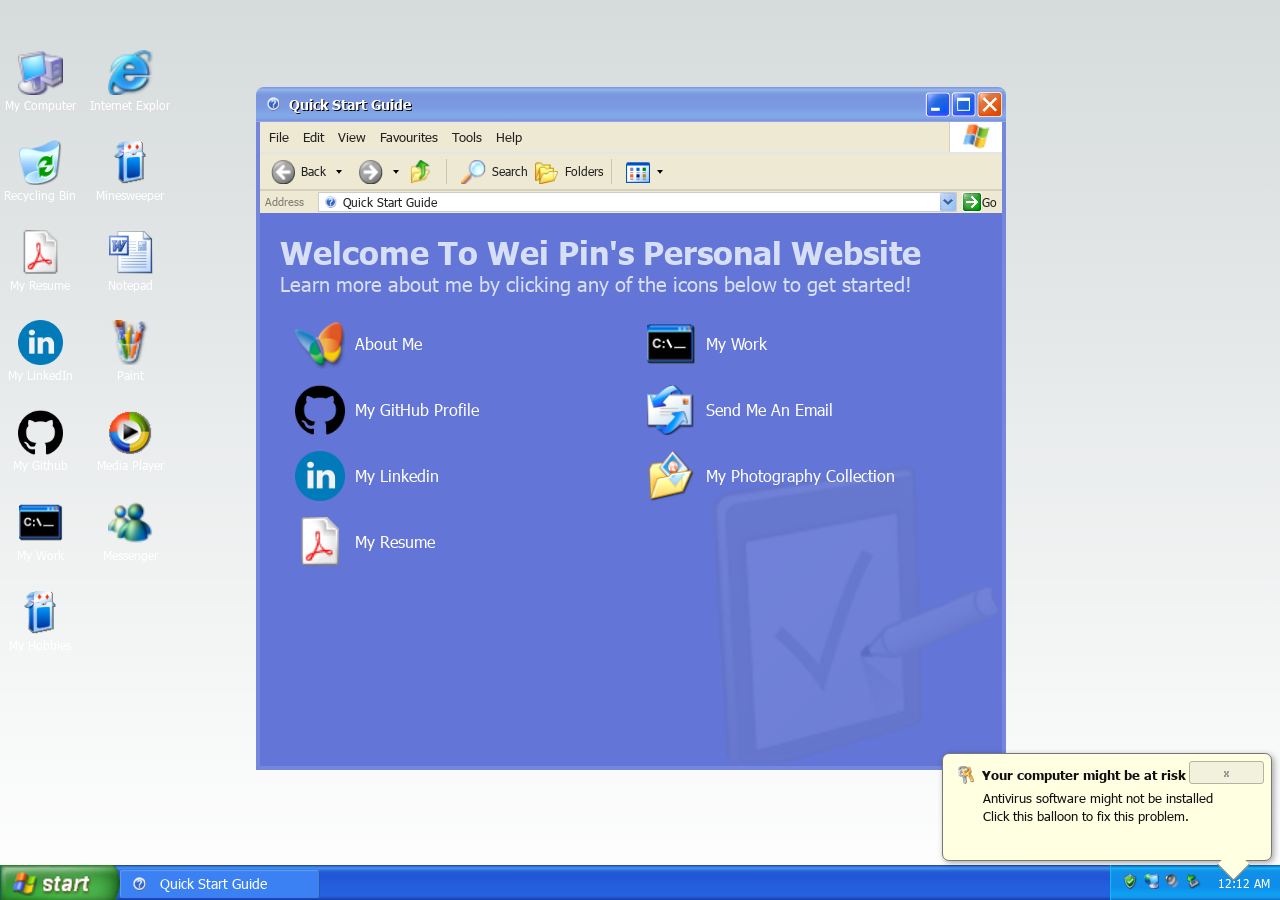
==== commit 90ce696c: "Add XP simulator desktop elements" ====
--- a/winxp-personal/index.html
+++ b/winxp-personal/index.html
@@ -1 +1 @@
-<!DOCTYPE html><html lang="en"><head><meta charSet="utf-8" data-next-head=""/><title data-next-head="">Wei Pin&#x27;s Personal Website - Home Page</title><meta name="description" content="My Personal Space" data-next-head=""/><meta name="viewport" content="width=device-width, initial-scale=1" data-next-head=""/><link rel="icon" href="/winxp-personal/images/favicon.ico" data-next-head=""/><link rel="preload" href="/winxp-personal/_next/static/media/fa322bd566d2f448-s.p.woff" as="font" type="font/woff" crossorigin="anonymous" data-next-font="size-adjust"/><link rel="preload" href="/winxp-personal/_next/static/media/4c38a8bf35bc2afc-s.p.woff" as="font" type="font/woff" crossorigin="anonymous" data-next-font="size-adjust"/><link rel="preload" href="/winxp-personal/_next/static/css/4ca5533fd2dcc7ba.css" as="style"/><link rel="stylesheet" href="/winxp-personal/_next/static/css/4ca5533fd2dcc7ba.css" data-n-g=""/><link rel="preload" href="/winxp-personal/_next/static/css/04c53a2fe9ae2b2c.css" as="style"/><link rel="stylesheet" href="/winxp-personal/_next/static/css/04c53a2fe9ae2b2c.css" data-n-p=""/><link rel="preload" href="/winxp-personal/_next/static/css/eb86319f3813e6d1.css" as="style"/><link rel="stylesheet" href="/winxp-personal/_next/static/css/eb86319f3813e6d1.css" data-n-p=""/><noscript data-n-css=""></noscript><script defer="" nomodule="" src="/winxp-personal/_next/static/chunks/polyfills-42372ed130431b0a.js"></script><script src="/winxp-personal/_next/static/chunks/webpack-21c195d57a6f6e93.js" defer=""></script><script src="/winxp-personal/_next/static/chunks/framework-5757d75364ce2279.js" defer=""></script><script src="/winxp-personal/_next/static/chunks/main-623017a5c34ee26c.js" defer=""></script><script src="/winxp-personal/_next/static/chunks/pages/_app-fb5e02a2c00f7b3b.js" defer=""></script><script src="/winxp-personal/_next/static/chunks/877-f2fd19d2d21e5765.js" defer=""></script><script src="/winxp-personal/_next/static/chunks/pages/index-126f09a45d039540.js" defer=""></script><script src="/winxp-personal/_next/static/OYinHsM4xCFJMfp-t_P4W/_buildManifest.js" defer=""></script><script src="/winxp-personal/_next/static/OYinHsM4xCFJMfp-t_P4W/_ssgManifest.js" defer=""></script></head><body><div id="__next"><main class="__className_c0f3af"><main class="Home_main__2uIek"><div class="Home_desktop__KNnpa"><div style="top:50px;transform:translate(0px,0px)" class="DesktopIcon_icon__NZOPr react-draggable"><div><div class="DesktopIcon_iconimage__QxUFM"><img alt="icon" loading="lazy" width="45" height="45" decoding="async" data-nimg="1" style="color:transparent;max-width:100%" src="/winxp-personal/_next/static/media/mycomputer.06955e13.png"/></div></div><div class="DesktopIcon_iconlabel___HvmY"><p>My Computer</p></div></div><div style="top:140px;transform:translate(0px,0px)" class="DesktopIcon_icon__NZOPr react-draggable"><div><div class="DesktopIcon_iconimage__QxUFM"><img alt="icon" loading="lazy" width="45" height="45" decoding="async" data-nimg="1" style="color:transparent;max-width:100%" src="/winxp-personal/_next/static/media/recycling_bin.a22cd041.png"/></div></div><div class="DesktopIcon_iconlabel___HvmY"><p>Recycling Bin</p></div></div><div style="top:230px;transform:translate(0px,0px)" class="DesktopIcon_icon__NZOPr react-draggable"><div><div class="DesktopIcon_iconimage__QxUFM"><img alt="icon" loading="lazy" width="45" height="45" decoding="async" data-nimg="1" style="color:transparent;max-width:100%" src="/winxp-personal/_next/static/media/pdf.b5f9f947.png"/></div></div><div class="DesktopIcon_iconlabel___HvmY"><p>My Resume</p></div></div><div style="top:320px;transform:translate(0px,0px)" class="DesktopIcon_icon__NZOPr react-draggable"><div><div class="DesktopIcon_iconimage__QxUFM"><img alt="icon" loading="lazy" width="45" height="45" decoding="async" data-nimg="1" style="color:transparent;max-width:100%" src="/winxp-personal/_next/static/media/linkedin.5e58f475.png"/></div></div><div class="DesktopIcon_iconlabel___HvmY"><p>My LinkedIn</p></div></div><div style="top:410px;transform:translate(0px,0px)" class="DesktopIcon_icon__NZOPr react-draggable"><div><div class="DesktopIcon_iconimage__QxUFM"><img alt="icon" loading="lazy" width="45" height="45" decoding="async" data-nimg="1" style="color:transparent;max-width:100%" src="/winxp-personal/_next/static/media/github.ebcf7a0b.png"/></div></div><div class="DesktopIcon_iconlabel___HvmY"><p>My Github</p></div></div><div style="top:500px;transform:translate(0px,0px)" class="DesktopIcon_icon__NZOPr react-draggable"><div><div class="DesktopIcon_iconimage__QxUFM"><img alt="icon" loading="lazy" width="45" height="45" decoding="async" data-nimg="1" style="color:transparent;max-width:100%" src="/winxp-personal/_next/static/media/cmd.34543e51.png"/></div></div><div class="DesktopIcon_iconlabel___HvmY"><p>My Work</p></div></div><div style="top:590px;transform:translate(0px,0px)" class="DesktopIcon_icon__NZOPr react-draggable"><div><div class="DesktopIcon_iconimage__QxUFM"><img alt="icon" loading="lazy" width="45" height="45" decoding="async" data-nimg="1" style="color:transparent;max-width:100%" src="/winxp-personal/_next/static/media/solitaire.6ec0d8d5.png"/></div></div><div class="DesktopIcon_iconlabel___HvmY"><p>My Hobbies</p></div></div><div style="top:10%;left:20%;position:absolute;display:inline;width:750px;height:75%;z-index:0;transform:translate(0px,0px)" class="WinForm_window__Fk725 react-draggable"><div class="WinForm_titlebar_unfocused__rH3Qb"><div style="width:100%;height:100%;display:flex;align-items:center" class="handle"><img alt="icon" loading="lazy" width="20" height="20" decoding="async" data-nimg="1" class="WinForm_icon__Me9Si" style="color:transparent" src="/winxp-personal/_next/static/media/help.1562369e.png"/><div class="WinForm_title___0zCD">Quick Start Guide</div></div><div class="WinForm_titlecontrols__AzprF"><div style="filter:brightness(1.05)" class="WinForm_minimise__n_gkR"></div><div style="filter:brightness(1.05)" class="WinForm_maximise__TSGUK"></div><div style="filter:brightness(1.05)" class="WinForm_close__Hiw0_"></div></div></div><div class="WinForm_windowborder_unfocused___A7nn"><div class="WinForm_windowsbody__bqAEC"><div class="WinToolBar_topwindowsbar__RPD2q"><div class="WinToolBar_toolbar__Q9tJK"><p class="WinToolBar_toolbaritem__5I77Q">File</p><p class="WinToolBar_toolbaritem__5I77Q">Edit</p><p class="WinToolBar_toolbaritem__5I77Q">View</p><div style="display:flex"><p class="WinToolBar_toolbaritem__5I77Q">Favourites</p><p class="WinToolBar_toolbaritem__5I77Q">Tools</p></div><p class="WinToolBar_toolbaritem__5I77Q">Help</p></div><div class="WinToolBar_winlogo__5xlMm"></div></div><div><div class="WinToolBar_toolbar_icon__hBHzm"><div class="WinToolBar_back_disabled__A8E_7"><img alt="back" loading="lazy" width="25" height="25" decoding="async" data-nimg="1" style="color:transparent" src="/winxp-personal/_next/static/media/back.2685d9a8.png"/><p style="margin:0 5px">Back</p><hr class="WinToolBar_button_line__7UQvk"/><img alt="arrow_down" loading="lazy" width="6" height="6" decoding="async" data-nimg="1" style="color:transparent;margin:0 4px" src="/winxp-personal/_next/static/media/arrow_down.e8953f17.png"/></div><div class="WinToolBar_forward__yB1e8"><img alt="forward" loading="lazy" width="25" height="25" decoding="async" data-nimg="1" style="color:transparent;margin:0 6px" src="/winxp-personal/_next/static/media/forward.cfb1d532.png"/><img alt="arrow_down" loading="lazy" width="6" height="6" decoding="async" data-nimg="1" style="color:transparent;margin:0 4px" src="/winxp-personal/_next/static/media/arrow_down.e8953f17.png"/></div><img alt="folder" loading="lazy" width="25" height="25" decoding="async" data-nimg="1" style="color:transparent;margin:0 5px" src="/winxp-personal/_next/static/media/folder.8db01b99.png"/><div class="WinToolBar_vertical_line__8O9yt"></div><div class="WinToolBar_search__6D_mx"><img alt="search" loading="lazy" width="25" height="25" decoding="async" data-nimg="1" style="color:transparent;margin:0 6px" src="/winxp-personal/_next/static/media/search.0d78b77f.png"/><p>Search</p></div><div class="WinToolBar_folders__CEu2t"><img alt="folders" loading="lazy" width="25" height="25" decoding="async" data-nimg="1" style="color:transparent;margin:0 6px" src="/winxp-personal/_next/static/media/folders.9ffbcfc1.png"/><p>Folders</p></div><div class="WinToolBar_vertical_line__8O9yt"></div><img alt="thumbnail" loading="lazy" width="25" height="25" decoding="async" data-nimg="1" style="color:transparent;margin:0 6px" src="/winxp-personal/_next/static/media/thumbnail.eb4b924c.png"/><img alt="arrow_down" loading="lazy" width="6" height="6" decoding="async" data-nimg="1" style="color:transparent" src="/winxp-personal/_next/static/media/arrow_down.e8953f17.png"/></div><div class="WinToolBar_bottomwindowsbar___e3FP"><div class="WinToolBar_go__i6Kwn"><p style="color:#7f7c73;font-size:11px;width:55px">Address</p><div class="WinToolBar_addressbar__mw4_F"><div style="display:flex;align-items:center"><img alt="icon" loading="lazy" width="18" height="18" decoding="async" data-nimg="1" style="color:transparent;margin:0px 3px" src="/winxp-personal/_next/static/media/help.1562369e.png"/>Quick Start Guide</div><img alt="dropdown" loading="lazy" width="16" height="18" decoding="async" data-nimg="1" class="WinToolBar_dropdownIcon__RyLud" style="color:transparent" src="/winxp-personal/_next/static/media/tooldropdown.f7fe82ef.png"/></div><img alt="go" loading="lazy" width="20" height="20" decoding="async" data-nimg="1" class="WinToolBar_goIcon__V0uHt" style="color:transparent" src="/winxp-personal/_next/static/media/go.0c1d6c07.png"/><p>Go</p></div></div></div><div class="Welcome_main__2JBi0"><div><h3 class="Welcome_welcome_text__Fglao">Welcome To Wei Pin&#x27;s Personal Website</h3><p class="Welcome_subtitle__9MOWS">Learn more about me by clicking any of the icons below to get started!</p><div class="Welcome_content__myg1Z"><div class="Welcome_leftpanel__2LwzQ"><div title="Who am I?" class="WelcomeIcon_icon_main__uVQjS"><img alt="" loading="lazy" width="50" height="50" decoding="async" data-nimg="1" class="WelcomeIcon_icon__Lhefy" style="color:transparent" src="/winxp-personal/_next/static/media/butterfly.6703222d.png"/><p class="WelcomeIcon_text__j_82i">About Me</p></div><div title="My Brain Dump" class="WelcomeIcon_icon_main__uVQjS"><img alt="" loading="lazy" width="50" height="50" decoding="async" data-nimg="1" class="WelcomeIcon_icon__Lhefy" style="color:transparent" src="/winxp-personal/_next/static/media/github.ebcf7a0b.png"/><p class="WelcomeIcon_text__j_82i">My GitHub Profile</p></div><div title="Connect with me!" class="WelcomeIcon_icon_main__uVQjS"><img alt="" loading="lazy" width="50" height="50" decoding="async" data-nimg="1" class="WelcomeIcon_icon__Lhefy" style="color:transparent" src="/winxp-personal/_next/static/media/linkedin.5e58f475.png"/><p class="WelcomeIcon_text__j_82i">My Linkedin</p></div><div title="My Curriculum Vitae" class="WelcomeIcon_icon_main__uVQjS"><img alt="" loading="lazy" width="50" height="50" decoding="async" data-nimg="1" class="WelcomeIcon_icon__Lhefy" style="color:transparent" src="/winxp-personal/_next/static/media/pdf.b5f9f947.png"/><p class="WelcomeIcon_text__j_82i">My Resume</p></div></div><div class="Welcome_rightpanel__UK94w"><div title="Interesting projects I have done" class="WelcomeIcon_icon_main__uVQjS"><img alt="" loading="lazy" width="50" height="50" decoding="async" data-nimg="1" class="WelcomeIcon_icon__Lhefy" style="color:transparent" src="/winxp-personal/_next/static/media/cmd.34543e51.png"/><p class="WelcomeIcon_text__j_82i">My Work</p></div><div title="Reach out to me!" class="WelcomeIcon_icon_main__uVQjS"><img alt="" loading="lazy" width="50" height="50" decoding="async" data-nimg="1" class="WelcomeIcon_icon__Lhefy" style="color:transparent" src="/winxp-personal/_next/static/media/outlook_large.9c070bba.png"/><p class="WelcomeIcon_text__j_82i">Send Me An Email</p></div><div title="Click to view!" class="WelcomeIcon_icon_main__uVQjS"><img alt="" loading="lazy" width="50" height="50" decoding="async" data-nimg="1" class="WelcomeIcon_icon__Lhefy" style="color:transparent" src="/winxp-personal/_next/static/media/folder_image.ff6ebc57.png"/><p class="WelcomeIcon_text__j_82i">My Photography Collection</p></div></div></div></div></div></div></div></div></div><div style="z-index:0"><div class="StartBar_bluebar__xjsSt"><div><div class="StartBar_startbtn__JfSLQ"></div></div><div class="StartBar_tabbar__2ElF3"><div class="TrayTab_tab_container__AGTV6"><img alt="icon" loading="lazy" width="20" height="20" decoding="async" data-nimg="1" class="TrayTab_tab_icon__sb5KO" style="color:transparent" src="/winxp-personal/_next/static/media/help.1562369e.png"/><div class="TrayTab_tab_text__IT_7Y">Quick Start Guide</div></div></div><div class="StartBar_icontray__vVWx5"><div class="StartBar_iconrow__n6Euq"><div><img alt="Icon 1" loading="lazy" width="15" height="15" decoding="async" data-nimg="1" style="color:transparent;margin:0px 3px 0px 3px" src="/winxp-personal/_next/static/media/green_shield.48b60c66.png"/><img alt="Icon 2" loading="lazy" width="15" height="15" decoding="async" data-nimg="1" style="color:transparent;margin:0px 3px 0px 3px" src="/winxp-personal/_next/static/media/internet.96ee0093.png"/><img alt="Icon 3" loading="lazy" width="15" height="15" decoding="async" data-nimg="1" style="color:transparent;margin:0px 3px 0px 3px" src="/winxp-personal/_next/static/media/sound.eb76c85a.png"/><img alt="Icon 4" loading="lazy" width="15" height="15" decoding="async" data-nimg="1" style="color:transparent;margin:0px 3px 0px 3px" src="/winxp-personal/_next/static/media/removabledevice.824bb834.png"/></div></div><div style="color:white" class="time-display">8:33 AM</div></div></div></div></main></main></div><script id="__NEXT_DATA__" type="application/json">{"props":{"pageProps":{}},"page":"/","query":{},"buildId":"OYinHsM4xCFJMfp-t_P4W","assetPrefix":"/winxp-personal","nextExport":true,"autoExport":true,"isFallback":false,"scriptLoader":[]}</script></body></html>+<!DOCTYPE html><html lang="en"><head><meta charSet="utf-8" data-next-head=""/><title data-next-head="">Wei Pin&#x27;s Personal Website - Home Page</title><meta name="description" content="My Personal Space" data-next-head=""/><meta name="viewport" content="width=device-width, initial-scale=1" data-next-head=""/><link rel="icon" href="/winxp-personal/images/favicon.ico" data-next-head=""/><link rel="preload" href="/winxp-personal/_next/static/media/fa322bd566d2f448-s.p.woff" as="font" type="font/woff" crossorigin="anonymous" data-next-font="size-adjust"/><link rel="preload" href="/winxp-personal/_next/static/media/4c38a8bf35bc2afc-s.p.woff" as="font" type="font/woff" crossorigin="anonymous" data-next-font="size-adjust"/><link rel="preload" href="/winxp-personal/_next/static/css/4ca5533fd2dcc7ba.css" as="style"/><link rel="stylesheet" href="/winxp-personal/_next/static/css/4ca5533fd2dcc7ba.css" data-n-g=""/><link rel="preload" href="/winxp-personal/_next/static/css/04c53a2fe9ae2b2c.css" as="style"/><link rel="stylesheet" href="/winxp-personal/_next/static/css/04c53a2fe9ae2b2c.css" data-n-p=""/><link rel="preload" href="/winxp-personal/_next/static/css/b65126feb9b7e4f8.css" as="style"/><link rel="stylesheet" href="/winxp-personal/_next/static/css/b65126feb9b7e4f8.css" data-n-p=""/><noscript data-n-css=""></noscript><script defer="" nomodule="" src="/winxp-personal/_next/static/chunks/polyfills-42372ed130431b0a.js"></script><script src="/winxp-personal/_next/static/chunks/webpack-21c195d57a6f6e93.js" defer=""></script><script src="/winxp-personal/_next/static/chunks/framework-5757d75364ce2279.js" defer=""></script><script src="/winxp-personal/_next/static/chunks/main-623017a5c34ee26c.js" defer=""></script><script src="/winxp-personal/_next/static/chunks/pages/_app-24d0ade58183a011.js" defer=""></script><script src="/winxp-personal/_next/static/chunks/877-f2fd19d2d21e5765.js" defer=""></script><script src="/winxp-personal/_next/static/chunks/pages/index-fc5afb4b471cd77e.js" defer=""></script><script src="/winxp-personal/_next/static/l-ts-P5H1-zXFO3gJTM3O/_buildManifest.js" defer=""></script><script src="/winxp-personal/_next/static/l-ts-P5H1-zXFO3gJTM3O/_ssgManifest.js" defer=""></script></head><body><div id="__next"><main class="__className_c0f3af"><main class="Home_main__2uIek"><div class="Home_desktop__KNnpa"><div style="top:50px;left:0;transform:translate(0px,0px)" class="DesktopIcon_icon__NZOPr react-draggable"><div><div class="DesktopIcon_iconimage__QxUFM"><img alt="icon" loading="lazy" width="45" height="45" decoding="async" data-nimg="1" style="color:transparent;max-width:100%" src="/winxp-personal/_next/static/media/mycomputer.06955e13.png"/></div></div><div class="DesktopIcon_iconlabel___HvmY"><p>My Computer</p></div></div><div style="top:140px;left:0;transform:translate(0px,0px)" class="DesktopIcon_icon__NZOPr react-draggable"><div><div class="DesktopIcon_iconimage__QxUFM"><img alt="icon" loading="lazy" width="45" height="45" decoding="async" data-nimg="1" style="color:transparent;max-width:100%" src="/winxp-personal/_next/static/media/recycling_bin.a22cd041.png"/></div></div><div class="DesktopIcon_iconlabel___HvmY"><p>Recycling Bin</p></div></div><div style="top:230px;left:0;transform:translate(0px,0px)" class="DesktopIcon_icon__NZOPr react-draggable"><div><div class="DesktopIcon_iconimage__QxUFM"><img alt="icon" loading="lazy" width="45" height="45" decoding="async" data-nimg="1" style="color:transparent;max-width:100%" src="/winxp-personal/_next/static/media/pdf.b5f9f947.png"/></div></div><div class="DesktopIcon_iconlabel___HvmY"><p>My Resume</p></div></div><div style="top:320px;left:0;transform:translate(0px,0px)" class="DesktopIcon_icon__NZOPr react-draggable"><div><div class="DesktopIcon_iconimage__QxUFM"><img alt="icon" loading="lazy" width="45" height="45" decoding="async" data-nimg="1" style="color:transparent;max-width:100%" src="/winxp-personal/_next/static/media/linkedin.5e58f475.png"/></div></div><div class="DesktopIcon_iconlabel___HvmY"><p>My LinkedIn</p></div></div><div style="top:410px;left:0;transform:translate(0px,0px)" class="DesktopIcon_icon__NZOPr react-draggable"><div><div class="DesktopIcon_iconimage__QxUFM"><img alt="icon" loading="lazy" width="45" height="45" decoding="async" data-nimg="1" style="color:transparent;max-width:100%" src="/winxp-personal/_next/static/media/github.ebcf7a0b.png"/></div></div><div class="DesktopIcon_iconlabel___HvmY"><p>My Github</p></div></div><div style="top:500px;left:0;transform:translate(0px,0px)" class="DesktopIcon_icon__NZOPr react-draggable"><div><div class="DesktopIcon_iconimage__QxUFM"><img alt="icon" loading="lazy" width="45" height="45" decoding="async" data-nimg="1" style="color:transparent;max-width:100%" src="/winxp-personal/_next/static/media/cmd.34543e51.png"/></div></div><div class="DesktopIcon_iconlabel___HvmY"><p>My Work</p></div></div><div style="top:590px;left:0;transform:translate(0px,0px)" class="DesktopIcon_icon__NZOPr react-draggable"><div><div class="DesktopIcon_iconimage__QxUFM"><img alt="icon" loading="lazy" width="45" height="45" decoding="async" data-nimg="1" style="color:transparent;max-width:100%" src="/winxp-personal/_next/static/media/solitaire.6ec0d8d5.png"/></div></div><div class="DesktopIcon_iconlabel___HvmY"><p>My Hobbies</p></div></div><div style="top:50px;left:90px;transform:translate(0px,0px)" class="DesktopIcon_icon__NZOPr react-draggable"><div><div class="DesktopIcon_iconimage__QxUFM"><img alt="icon" loading="lazy" width="45" height="45" decoding="async" data-nimg="1" style="color:transparent;max-width:100%" src="/winxp-personal/_next/static/media/ie.e4acb432.png"/></div></div><div class="DesktopIcon_iconlabel___HvmY"><p>Internet Explorer</p></div></div><div style="top:140px;left:90px;transform:translate(0px,0px)" class="DesktopIcon_icon__NZOPr react-draggable"><div><div class="DesktopIcon_iconimage__QxUFM"><img alt="icon" loading="lazy" width="45" height="45" decoding="async" data-nimg="1" style="color:transparent;max-width:100%" src="/winxp-personal/_next/static/media/solitaire.6ec0d8d5.png"/></div></div><div class="DesktopIcon_iconlabel___HvmY"><p>Minesweeper</p></div></div><div style="top:230px;left:90px;transform:translate(0px,0px)" class="DesktopIcon_icon__NZOPr react-draggable"><div><div class="DesktopIcon_iconimage__QxUFM"><img alt="icon" loading="lazy" width="45" height="45" decoding="async" data-nimg="1" style="color:transparent;max-width:100%" src="/winxp-personal/_next/static/media/doc.0220dfe4.png"/></div></div><div class="DesktopIcon_iconlabel___HvmY"><p>Notepad</p></div></div><div style="top:320px;left:90px;transform:translate(0px,0px)" class="DesktopIcon_icon__NZOPr react-draggable"><div><div class="DesktopIcon_iconimage__QxUFM"><img alt="icon" loading="lazy" width="45" height="45" decoding="async" data-nimg="1" style="color:transparent;max-width:100%" src="/winxp-personal/_next/static/media/paint.2270c03b.png"/></div></div><div class="DesktopIcon_iconlabel___HvmY"><p>Paint</p></div></div><div style="top:410px;left:90px;transform:translate(0px,0px)" class="DesktopIcon_icon__NZOPr react-draggable"><div><div class="DesktopIcon_iconimage__QxUFM"><img alt="icon" loading="lazy" width="45" height="45" decoding="async" data-nimg="1" style="color:transparent;max-width:100%" src="/winxp-personal/_next/static/media/mediaplayer.0363aa88.png"/></div></div><div class="DesktopIcon_iconlabel___HvmY"><p>Media Player</p></div></div><div style="top:500px;left:90px;transform:translate(0px,0px)" class="DesktopIcon_icon__NZOPr react-draggable"><div><div class="DesktopIcon_iconimage__QxUFM"><img alt="icon" loading="lazy" width="45" height="45" decoding="async" data-nimg="1" style="color:transparent;max-width:100%" src="/winxp-personal/_next/static/media/msn.d440a017.png"/></div></div><div class="DesktopIcon_iconlabel___HvmY"><p>Messenger</p></div></div><div style="top:10%;left:20%;position:absolute;display:inline;width:750px;height:75%;z-index:0;transform:translate(0px,0px)" class="WinForm_window__Fk725 react-draggable"><div class="WinForm_titlebar_unfocused__rH3Qb"><div style="width:100%;height:100%;display:flex;align-items:center" class="handle"><img alt="icon" loading="lazy" width="20" height="20" decoding="async" data-nimg="1" class="WinForm_icon__Me9Si" style="color:transparent" src="/winxp-personal/_next/static/media/help.1562369e.png"/><div class="WinForm_title___0zCD">Quick Start Guide</div></div><div class="WinForm_titlecontrols__AzprF"><div style="filter:brightness(1.05)" class="WinForm_minimise__n_gkR"></div><div style="filter:brightness(1.05)" class="WinForm_maximise__TSGUK"></div><div style="filter:brightness(1.05)" class="WinForm_close__Hiw0_"></div></div></div><div class="WinForm_windowborder_unfocused___A7nn"><div class="WinForm_windowsbody__bqAEC"><div class="WinToolBar_topwindowsbar__RPD2q"><div class="WinToolBar_toolbar__Q9tJK"><p class="WinToolBar_toolbaritem__5I77Q">File</p><p class="WinToolBar_toolbaritem__5I77Q">Edit</p><p class="WinToolBar_toolbaritem__5I77Q">View</p><div style="display:flex"><p class="WinToolBar_toolbaritem__5I77Q">Favourites</p><p class="WinToolBar_toolbaritem__5I77Q">Tools</p></div><p class="WinToolBar_toolbaritem__5I77Q">Help</p></div><div class="WinToolBar_winlogo__5xlMm"></div></div><div><div class="WinToolBar_toolbar_icon__hBHzm"><div class="WinToolBar_back_disabled__A8E_7"><img alt="back" loading="lazy" width="25" height="25" decoding="async" data-nimg="1" style="color:transparent" src="/winxp-personal/_next/static/media/back.2685d9a8.png"/><p style="margin:0 5px">Back</p><hr class="WinToolBar_button_line__7UQvk"/><img alt="arrow_down" loading="lazy" width="6" height="6" decoding="async" data-nimg="1" style="color:transparent;margin:0 4px" src="/winxp-personal/_next/static/media/arrow_down.e8953f17.png"/></div><div class="WinToolBar_forward__yB1e8"><img alt="forward" loading="lazy" width="25" height="25" decoding="async" data-nimg="1" style="color:transparent;margin:0 6px" src="/winxp-personal/_next/static/media/forward.cfb1d532.png"/><img alt="arrow_down" loading="lazy" width="6" height="6" decoding="async" data-nimg="1" style="color:transparent;margin:0 4px" src="/winxp-personal/_next/static/media/arrow_down.e8953f17.png"/></div><img alt="folder" loading="lazy" width="25" height="25" decoding="async" data-nimg="1" style="color:transparent;margin:0 5px" src="/winxp-personal/_next/static/media/folder.8db01b99.png"/><div class="WinToolBar_vertical_line__8O9yt"></div><div class="WinToolBar_search__6D_mx"><img alt="search" loading="lazy" width="25" height="25" decoding="async" data-nimg="1" style="color:transparent;margin:0 6px" src="/winxp-personal/_next/static/media/search.0d78b77f.png"/><p>Search</p></div><div class="WinToolBar_folders__CEu2t"><img alt="folders" loading="lazy" width="25" height="25" decoding="async" data-nimg="1" style="color:transparent;margin:0 6px" src="/winxp-personal/_next/static/media/folders.9ffbcfc1.png"/><p>Folders</p></div><div class="WinToolBar_vertical_line__8O9yt"></div><img alt="thumbnail" loading="lazy" width="25" height="25" decoding="async" data-nimg="1" style="color:transparent;margin:0 6px" src="/winxp-personal/_next/static/media/thumbnail.eb4b924c.png"/><img alt="arrow_down" loading="lazy" width="6" height="6" decoding="async" data-nimg="1" style="color:transparent" src="/winxp-personal/_next/static/media/arrow_down.e8953f17.png"/></div><div class="WinToolBar_bottomwindowsbar___e3FP"><div class="WinToolBar_go__i6Kwn"><p style="color:#7f7c73;font-size:11px;width:55px">Address</p><div class="WinToolBar_addressbar__mw4_F"><div style="display:flex;align-items:center"><img alt="icon" loading="lazy" width="18" height="18" decoding="async" data-nimg="1" style="color:transparent;margin:0px 3px" src="/winxp-personal/_next/static/media/help.1562369e.png"/>Quick Start Guide</div><img alt="dropdown" loading="lazy" width="16" height="18" decoding="async" data-nimg="1" class="WinToolBar_dropdownIcon__RyLud" style="color:transparent" src="/winxp-personal/_next/static/media/tooldropdown.f7fe82ef.png"/></div><img alt="go" loading="lazy" width="20" height="20" decoding="async" data-nimg="1" class="WinToolBar_goIcon__V0uHt" style="color:transparent" src="/winxp-personal/_next/static/media/go.0c1d6c07.png"/><p>Go</p></div></div></div><div class="Welcome_main__2JBi0"><div><h3 class="Welcome_welcome_text__Fglao">Welcome To Wei Pin&#x27;s Personal Website</h3><p class="Welcome_subtitle__9MOWS">Learn more about me by clicking any of the icons below to get started!</p><div class="Welcome_content__myg1Z"><div class="Welcome_leftpanel__2LwzQ"><div title="Who am I?" class="WelcomeIcon_icon_main__uVQjS"><img alt="" loading="lazy" width="50" height="50" decoding="async" data-nimg="1" class="WelcomeIcon_icon__Lhefy" style="color:transparent" src="/winxp-personal/_next/static/media/butterfly.6703222d.png"/><p class="WelcomeIcon_text__j_82i">About Me</p></div><div title="My Brain Dump" class="WelcomeIcon_icon_main__uVQjS"><img alt="" loading="lazy" width="50" height="50" decoding="async" data-nimg="1" class="WelcomeIcon_icon__Lhefy" style="color:transparent" src="/winxp-personal/_next/static/media/github.ebcf7a0b.png"/><p class="WelcomeIcon_text__j_82i">My GitHub Profile</p></div><div title="Connect with me!" class="WelcomeIcon_icon_main__uVQjS"><img alt="" loading="lazy" width="50" height="50" decoding="async" data-nimg="1" class="WelcomeIcon_icon__Lhefy" style="color:transparent" src="/winxp-personal/_next/static/media/linkedin.5e58f475.png"/><p class="WelcomeIcon_text__j_82i">My Linkedin</p></div><div title="My Curriculum Vitae" class="WelcomeIcon_icon_main__uVQjS"><img alt="" loading="lazy" width="50" height="50" decoding="async" data-nimg="1" class="WelcomeIcon_icon__Lhefy" style="color:transparent" src="/winxp-personal/_next/static/media/pdf.b5f9f947.png"/><p class="WelcomeIcon_text__j_82i">My Resume</p></div></div><div class="Welcome_rightpanel__UK94w"><div title="Interesting projects I have done" class="WelcomeIcon_icon_main__uVQjS"><img alt="" loading="lazy" width="50" height="50" decoding="async" data-nimg="1" class="WelcomeIcon_icon__Lhefy" style="color:transparent" src="/winxp-personal/_next/static/media/cmd.34543e51.png"/><p class="WelcomeIcon_text__j_82i">My Work</p></div><div title="Reach out to me!" class="WelcomeIcon_icon_main__uVQjS"><img alt="" loading="lazy" width="50" height="50" decoding="async" data-nimg="1" class="WelcomeIcon_icon__Lhefy" style="color:transparent" src="/winxp-personal/_next/static/media/outlook_large.9c070bba.png"/><p class="WelcomeIcon_text__j_82i">Send Me An Email</p></div><div title="Click to view!" class="WelcomeIcon_icon_main__uVQjS"><img alt="" loading="lazy" width="50" height="50" decoding="async" data-nimg="1" class="WelcomeIcon_icon__Lhefy" style="color:transparent" src="/winxp-personal/_next/static/media/folder_image.ff6ebc57.png"/><p class="WelcomeIcon_text__j_82i">My Photography Collection</p></div></div></div></div></div></div></div></div></div><div style="z-index:0"><div class="StartBar_bluebar__xjsSt"><div><div class="StartBar_startbtn__JfSLQ"></div></div><div class="StartBar_tabbar__2ElF3"><div class="TrayTab_tab_container__AGTV6"><img alt="icon" loading="lazy" width="20" height="20" decoding="async" data-nimg="1" class="TrayTab_tab_icon__sb5KO" style="color:transparent" src="/winxp-personal/_next/static/media/help.1562369e.png"/><div class="TrayTab_tab_text__IT_7Y">Quick Start Guide</div></div></div><div class="StartBar_icontray__vVWx5"><div class="StartBar_securityBalloon___r8Tn"><button aria-label="Close security alert" class="StartBar_balloonClose__ct5iR">x</button><div class="StartBar_balloonTitle__IfwMX"><img alt="" loading="lazy" width="18" height="18" decoding="async" data-nimg="1" class="StartBar_balloonIcon__3PpoG" style="color:transparent" src="/winxp-personal/_next/static/media/security.27265969.png"/>Your computer might be at risk</div><div class="StartBar_balloonText__z1Rw_">Antivirus software might not be installed</div><div class="StartBar_balloonText__z1Rw_">Click this balloon to fix this problem.</div></div><div class="StartBar_iconrow__n6Euq"><div><img alt="Icon 1" loading="lazy" width="15" height="15" decoding="async" data-nimg="1" style="color:transparent;margin:0px 3px 0px 3px" src="/winxp-personal/_next/static/media/green_shield.48b60c66.png"/><img alt="Icon 2" loading="lazy" width="15" height="15" decoding="async" data-nimg="1" style="color:transparent;margin:0px 3px 0px 3px" src="/winxp-personal/_next/static/media/internet.96ee0093.png"/><img alt="Icon 3" loading="lazy" width="15" height="15" decoding="async" data-nimg="1" style="color:transparent;margin:0px 3px 0px 3px" src="/winxp-personal/_next/static/media/sound.eb76c85a.png"/><img alt="Icon 4" loading="lazy" width="15" height="15" decoding="async" data-nimg="1" style="color:transparent;margin:0px 3px 0px 3px" src="/winxp-personal/_next/static/media/removabledevice.824bb834.png"/></div></div><div style="color:white" class="time-display">10:14 AM</div></div></div></div></main></main></div><script id="__NEXT_DATA__" type="application/json">{"props":{"pageProps":{}},"page":"/","query":{},"buildId":"l-ts-P5H1-zXFO3gJTM3O","assetPrefix":"/winxp-personal","nextExport":true,"autoExport":true,"isFallback":false,"scriptLoader":[]}</script></body></html>
--- a/winxp-personal/_next/static/css/b65126feb9b7e4f8.css
+++ b/winxp-personal/_next/static/css/b65126feb9b7e4f8.css
@@ -0,0 +1 @@
+.StartBar_bluebar__xjsSt{display:flex;justify-content:space-between;position:absolute;bottom:0;right:0;left:0;height:35px;width:100%;overflow:visible;background:linear-gradient(rgb(31,47,134),rgb(49,101,196) 3%,rgb(54,130,229) 6%,rgb(68,144,230) 10%,rgb(56,131,229) 12%,rgb(43,113,224) 15%,rgb(38,99,218) 18%,rgb(35,91,214) 20%,rgb(34,88,213) 23%,rgb(33,87,214) 38%,rgb(36,93,219) 54%,rgb(37,98,223) 86%,rgb(36,95,220) 89%,rgb(33,88,212) 92%,rgb(29,78,192) 95%,rgb(25,65,165) 98%)}.StartBar_startbtn__JfSLQ{background-image:url(/winxp-personal/_next/static/media/xp_btn_norm.f49022be.png)}.StartBar_startbtn__JfSLQ,.StartBar_startbtn_active__p9iSq{background-repeat:no-repeat;background-size:cover;flex:0 0 120px;width:120px;height:35px;outline:none}.StartBar_startbtn_active__p9iSq{background-image:url(/winxp-personal/_next/static/media/xp_btn_clicked.8fd703c1.png)}.StartBar_startbtn__JfSLQ:hover{background-image:url(/winxp-personal/_next/static/media/xp_btn_hover.f1702089.png)}.StartBar_startbtn__JfSLQ:active{background-image:url(/winxp-personal/_next/static/media/xp_btn_clicked.8fd703c1.png)}.StartBar_startbtn__JfSLQ:focus{outline:none}.StartBar_tabbar__2ElF3{display:flex;justify-content:flex-start;align-items:center;flex:1 1 auto;min-width:0;height:100%;overflow:hidden}.StartBar_icontray__vVWx5{position:relative;flex:0 0 170px;width:170px;display:flex;flex-direction:row;align-items:center;justify-content:space-between;padding:10px;background:linear-gradient(rgb(12,89,185) 1%,rgb(19,158,233) 6%,rgb(24,181,242) 10%,rgb(19,155,235) 14%,rgb(18,144,232) 19%,rgb(13,141,234) 63%,rgb(13,159,241) 81%,rgb(15,158,237) 88%,rgb(17,155,233) 91%,rgb(19,146,226) 94%,rgb(19,126,215) 97%,rgb(9,91,201));box-shadow:inset 1px 0 1px rgb(24 187 255)}.StartBar_iconrow__n6Euq{display:flex;flex-direction:row;align-items:center;padding:0;margin:0;width:90px}.StartBar_securityBalloon___r8Tn{position:absolute;right:8px;bottom:39px;width:330px;min-height:108px;background:#ffffe1;border:1px solid #777;border-radius:7px;box-shadow:2px 2px 6px rgb(0 0 0/35%);color:#111;padding:12px 28px 12px 14px;font-size:13px;line-height:18px;z-index:20}.StartBar_securityBalloon___r8Tn:after{content:"";position:absolute;right:26px;bottom:-16px;width:22px;height:22px;background:#ffffe1;border-right:1px solid #777;border-bottom:1px solid #777;transform:rotate(45deg)}.StartBar_balloonClose__ct5iR{position:absolute;right:7px;top:7px;width:16px;height:16px;border:1px solid #b4b4a2;background:#f2f2dc;color:#999;font-size:11px;font-weight:700;line-height:12px;padding:0}.StartBar_balloonTitle__IfwMX{display:flex;align-items:center;gap:7px;font-weight:700;margin-bottom:5px}.StartBar_balloonIcon__3PpoG{flex:0 0 auto}.StartBar_balloonText__z1Rw_{padding-left:26px}@media screen and (max-width:903px){.StartBar_icontray__vVWx5{flex-basis:148px;width:148px;padding:6px;justify-content:space-between}.StartBar_iconrow__n6Euq{display:flex;width:72px;overflow:hidden}.StartBar_securityBalloon___r8Tn{right:3px;width:min(330px,calc(100vw - 12px))}}@media screen and (max-width:430px){.StartBar_startbtn__JfSLQ,.StartBar_startbtn_active__p9iSq{flex-basis:98px;width:98px;background-size:120px 35px;background-position:0}.StartBar_icontray__vVWx5{flex-basis:136px;width:136px}.StartBar_tabbar__2ElF3{flex:1 1 42px}.StartBar_iconrow__n6Euq{width:68px}}.StartMenu_startmenu__6Fv7A{position:absolute;left:0;bottom:35px;width:440px;max-width:100vw;height:600px;max-height:calc(100svh - 35px);flex-direction:column;background-color:rgb(66,130,214);box-shadow:2px 4px 2px rgb(0 0 0/50%)}.StartMenu_menutopbar__BzAvi,.StartMenu_startmenu__6Fv7A{display:flex;border-top-left-radius:5px;border-top-right-radius:5px;align-items:center}.StartMenu_menutopbar__BzAvi{flex-direction:row;width:100%;background-color:white;padding:6px 5px 5px;background:linear-gradient(rgb(24,104,206),rgb(14,96,203) 12%,rgb(14,96,203) 20%,rgb(17,100,207) 32%,rgb(22,103,207) 33%,rgb(27,108,211) 47%,rgb(30,112,217) 54%,rgb(36,118,220) 60%,rgb(41,122,224) 65%,rgb(52,130,227) 77%,rgb(55,134,229) 79%,rgb(66,142,233) 90%,rgb(71,145,235));height:12%;overflow:hidden}.StartMenu_menu__2sJLd{display:flex;flex-direction:row;width:100%;background-color:white;height:79%}.StartMenu_menubtmbar__gXlP_{display:flex;flex-direction:row;align-items:center;justify-content:flex-end;width:100%;height:8%;background:linear-gradient(rgb(66,130,214),rgb(59,133,224) 3%,rgb(65,138,227) 5%,rgb(65,138,227) 17%,rgb(60,135,226) 21%,rgb(55,134,228) 26%,rgb(52,130,227) 29%,rgb(46,126,225) 39%,rgb(35,116,223) 49%,rgb(32,114,219) 57%,rgb(25,110,219) 62%,rgb(23,107,216) 72%,rgb(20,104,213) 75%,rgb(17,101,210) 83%,rgb(15,97,203) 88%)}.StartMenu_greyhr__IQHXz{width:100%;height:2px;background:linear-gradient(90deg,transparent 0,#d2d2d2 50%,transparent);border:0}.StartMenu_orangehr__Iuqm4{width:100%;height:4px;background:linear-gradient(90deg,transparent 10%,orange 50%,transparent)}.StartMenu_bluehr__mkUiy{width:100%;height:3px;background:linear-gradient(90deg,transparent 0,rgba(135,179,226,.71) 50%,transparent);border:0}.StartMenu_whitehr__xu_wI{width:97%;height:3px;background:#6fb1f8;border:0}.StartMenu_leftmenu__UAH0i{width:50%;height:100%;background-color:#ffffff;display:flex;flex-direction:column;justify-content:space-between;overflow:hidden}.StartMenu_leftmenu__UAH0i>div:first-child{overflow-y:auto}.StartMenu_rightmenu__5CZfs{padding-left:5px;width:50%;height:100%;background-color:#d2e5fa;border:0;border-left:1px #a6bbd6;border-style:solid}.StartMenu_allprograms__EM2A2{display:flex;flex-direction:row;justify-content:center;align-items:center;font-weight:700;height:30px;margin:3px;cursor:default}.StartMenu_allprograms__EM2A2:hover{color:white;background-color:#2f71cd}.StartMenu_systemBtn__x4fnz{display:flex;flex-direction:row;justify-content:center;align-items:center;font-size:12;color:white;margin:0 5px;padding:0 5px;cursor:default}.StartMenu_systemBtn__x4fnz:hover{border-radius:5px;background-color:#2f71cd}.StartMenu_systemBtnIcon__kxWbp{border-radius:3px;margin-right:3px}.StartMenuItem_Item__Vge73{display:flex;flex-direction:row;height:40px;align-items:center;margin:0 3px 0 1px}.StartMenuItem_Item__Vge73:hover{background-color:#2f71cd}.StartMenuItem_Item__Vge73:hover p{color:white;background-color:#2f71cd;cursor:default}.StartMenuItem_subtitleONE__T_Dr5{color:#919191;font-size:12}.StartMenuItem_TextONE__9Xc61{color:black;font-weight:700}.StartMenuItem_TextTWO__fblc7{color:black}.StartMenuItem_TextTHREE__HAqaQ{color:rgb(0,19,107);font-weight:600;font-size:12px}.StartMenuItem_TextFOUR__EhsaN{color:rgb(0,19,107)}.StartMenuItem_rightIcon__h1SLt{height:32px;margin-right:4px}.StartMenuItem_leftIcon__YADiR{height:32px;margin-left:8px;margin-right:4px}.StartMenuItem_menu_arrow__CHTZl{border-bottom:3.5px solid transparent;border-top:3.5px solid transparent;border-right:0;border-left:3.5px solid #00136b;margin-left:25px}.TrayTab_tab_container__AGTV6{background-color:rgb(60,129,243);box-shadow:inset -1px 0 rgb(0 0 0/30%),inset 1px 1px 1px rgb(255 255 255/20%)}.TrayTab_tab_container__AGTV6,.TrayTab_tab_container_focused___XuCn{text-overflow:ellipsis;position:relative;display:flex;flex:2 2;flex-direction:row;align-items:center;margin-top:2px;max-width:200px;min-width:32px;height:80%;cursor:default;border-radius:2px;overflow:hidden;white-space:nowrap}.TrayTab_tab_container_focused___XuCn{background-color:rgb(30,82,183);box-shadow:inset 0 0 1px 1px rgb(0 0 0/20%),inset 1px 0 1px rgb(0 0 0/70%)}.TrayTab_tab_container__AGTV6:hover,.TrayTab_tab_container_focused___XuCn:hover{filter:brightness(120%)}.TrayTab_tab_container__AGTV6:active{background-color:rgb(30,82,183);box-shadow:inset 0 0 1px 1px rgb(0 0 0/20%),inset 1px 0 1px rgb(0 0 0/70%)}.TrayTab_tab_text__IT_7Y{color:white;font-size:14px;white-space:nowrap;overflow:hidden;text-overflow:ellipsis}.TrayTab_tab_icon__sb5KO{margin:0 10px}@media screen and (max-width:430px){.TrayTab_tab_container__AGTV6,.TrayTab_tab_container_focused___XuCn{max-width:46px}.TrayTab_tab_text__IT_7Y{display:none}.TrayTab_tab_icon__sb5KO{margin:0 auto}}.Home_main__2uIek{display:flex;background-image:url(https://i.imgur.com/Zk6TR5k.jpg);background-repeat:no-repeat;background-size:cover;flex-direction:column;justify-content:flex-start;align-items:flex-start;min-height:100svh;height:100svh;touch-action:none}.Home_desktop__KNnpa,.Home_main__2uIek{position:relative;overflow:hidden;width:100%}.Home_desktop__KNnpa{height:calc(100svh - 35px)}.Home_description__zHUB6{display:inherit;justify-content:inherit;align-items:inherit;font-size:.85rem;max-width:var(--max-width);width:100%;z-index:2;font-family:var(--font-mono)}.Home_description__zHUB6 a{display:flex;justify-content:center;align-items:center;gap:.5rem}.Home_description__zHUB6 p{position:relative;margin:0;padding:1rem;background-color:rgba(var(--callout-rgb),.5);border:1px solid rgba(var(--callout-border-rgb),.3);border-radius:var(--border-radius)}.Home_code__BZK8z{font-weight:700;font-family:var(--font-mono)}.Home_grid__vo_ES{display:grid;grid-template-columns:repeat(4,minmax(25%,auto));width:var(--max-width);max-width:100%}.Home_card__HIlp_{padding:1rem 1.2rem;border-radius:var(--border-radius);background:rgba(var(--card-rgb),0);border:1px solid rgba(var(--card-border-rgb),0);transition:background .2s,border .2s}.Home_card__HIlp_ span{display:inline-block;transition:transform .2s}.Home_card__HIlp_ h2{font-weight:600;margin-bottom:.7rem}.Home_card__HIlp_ p{margin:0;opacity:.6;font-size:.9rem;line-height:1.5;max-width:30ch}.Home_center__Y_rV4{display:flex;justify-content:center;align-items:center;position:relative;padding:4rem 0}.Home_center__Y_rV4:before{background:var(--secondary-glow);border-radius:50%;width:480px;height:360px;margin-left:-400px}.Home_center__Y_rV4:after{background:var(--primary-glow);width:240px;height:180px;z-index:-1}.Home_center__Y_rV4:after,.Home_center__Y_rV4:before{content:"";left:50%;position:absolute;filter:blur(45px);transform:translateZ(0)}.Home_logo__ZEOng,.Home_thirteen__YRMKZ{position:relative}.Home_thirteen__YRMKZ{display:flex;justify-content:center;align-items:center;width:75px;height:75px;padding:25px 10px;margin-left:16px;transform:translateZ(0);border-radius:var(--border-radius);overflow:hidden;box-shadow:0 2px 8px -1px #0000001a}.Home_thirteen__YRMKZ:after,.Home_thirteen__YRMKZ:before{content:"";position:absolute;z-index:-1}.Home_thirteen__YRMKZ:before{animation:Home_rotate__x60Ft 6s linear infinite;width:200%;height:200%;background:var(--tile-border)}.Home_thirteen__YRMKZ:after{inset:0;padding:1px;border-radius:var(--border-radius);background:linear-gradient(to bottom right,rgba(var(--tile-start-rgb),1),rgba(var(--tile-end-rgb),1));background-clip:content-box}@media (hover:hover) and (pointer:fine){.Home_card__HIlp_:hover{background:rgba(var(--card-rgb),.1);border:1px solid rgba(var(--card-border-rgb),.15)}.Home_card__HIlp_:hover span{transform:translateX(4px)}}@media (prefers-reduced-motion){.Home_thirteen__YRMKZ:before{animation:none}.Home_card__HIlp_:hover span{transform:none}}@media (max-width:700px){.Home_content__Qnbja{padding:4rem}.Home_grid__vo_ES{grid-template-columns:1fr;margin-bottom:120px;max-width:320px;text-align:center}.Home_card__HIlp_{padding:1rem 2.5rem}.Home_card__HIlp_ h2{margin-bottom:.5rem}.Home_center__Y_rV4{padding:8rem 0 6rem}.Home_center__Y_rV4:before{transform:none;height:300px}.Home_description__zHUB6{font-size:.8rem}.Home_description__zHUB6 a{padding:1rem}.Home_description__zHUB6 div,.Home_description__zHUB6 p{display:flex;justify-content:center;position:fixed;width:100%}.Home_description__zHUB6 p{align-items:center;inset:0 0 auto;padding:2rem 1rem 1.4rem;border-radius:0;border:none;border-bottom:1px solid rgba(var(--callout-border-rgb),.25);background:linear-gradient(to bottom,rgba(var(--background-start-rgb),1),rgba(var(--callout-rgb),.5));background-clip:padding-box;-webkit-backdrop-filter:blur(24px);backdrop-filter:blur(24px)}.Home_description__zHUB6 div{align-items:flex-end;pointer-events:none;inset:auto 0 0;padding:2rem;height:200px;background:linear-gradient(to bottom,transparent 0,rgb(var(--background-end-rgb)) 40%);z-index:1}}@media (min-width:701px) and (max-width:1120px){.Home_grid__vo_ES{grid-template-columns:repeat(2,50%)}}@media (prefers-color-scheme:dark){.Home_vercelLogo__fCw7S{filter:invert(1)}.Home_logo__ZEOng,.Home_thirteen__YRMKZ img{filter:invert(1) drop-shadow(0 0 .3rem #ffffff70)}}@keyframes Home_rotate__x60Ft{0%{transform:rotate(1turn)}to{transform:rotate(0deg)}}.DesktopIcon_icon__NZOPr{display:inline-block;position:absolute;width:80px;height:80px;background-color:transparent;cursor:pointer}.DesktopIcon_iconimage__QxUFM,.DesktopIcon_iconimage_selected__3cNw8{position:absolute;top:0;left:5px;right:5px;text-align:center}.DesktopIcon_iconimage_selected__3cNw8{filter:drop-shadow(0 0 blue);opacity:.8}.DesktopIcon_iconimage__QxUFM img .DesktopIcon_iconimage_selected__3cNw8{width:40px;height:40px}.DesktopIcon_iconlabel___HvmY,.DesktopIcon_iconlabel_selected__FyM81{position:absolute;bottom:0;top:48px;left:0;right:0;height:15px;text-align:center;font-size:12px;color:white;overflow:hidden;text-overflow:ellipsis;white-space:nowrap}.DesktopIcon_iconlabel_selected__FyM81{background-color:rgb(11,97,255)}.DesktopIcon_icon_overlay__2_JMH{position:absolute;top:5px;left:5px;right:5px;bottom:5px;background-color:rgba(0,0,255,.3);border-radius:3px}.WinForm_window__Fk725{height:400px}.WinForm_titlebar_unfocused__rH3Qb{background:linear-gradient(rgb(118,151,231),rgb(126,158,227) 3%,rgb(148,175,232) 6%,rgb(151,180,233) 8%,rgb(130,165,228) 14%,rgb(124,159,226) 17%,rgb(121,150,222) 25%,rgb(123,153,225) 56%,rgb(130,169,233) 81%,rgb(128,165,231) 89%,rgb(123,150,225) 94%,rgb(122,147,223) 97%,rgb(171,186,227));background-color:#5c5c5c}.WinForm_titlebar__BXgQi,.WinForm_titlebar_unfocused__rH3Qb{height:30px;flex-direction:row;justify-content:center;border-top-left-radius:8px;border-top-right-radius:8px;color:white;display:flex;align-items:center;justify-content:space-between;height:35px}.WinForm_titlebar__BXgQi{background:linear-gradient(rgb(0,88,238),rgb(53,147,255) 4%,rgb(40,142,255) 6%,rgb(18,125,255) 8%,rgb(3,111,252) 10%,rgb(2,98,238) 14%,rgb(0,87,229) 20%,rgb(0,84,227) 24%,rgb(0,85,235) 56%,rgb(0,91,245) 66%,rgb(2,106,254) 76%,rgb(0,98,239) 86%,rgb(0,82,214) 92%,rgb(0,64,171) 94%,rgb(0,48,146));background-color:#5c5c5c}.WinForm_windowborder_unfocused___A7nn{display:flex;background-color:rgb(117,135,221);padding:0 4px 4px;height:100%}.WinForm_windowborder__PZji6{display:flex;background-color:rgb(8,49,217);padding:0 4px 4px;height:100%}.WinForm_windowsbody__bqAEC{display:flex;flex-direction:column;background-color:white;height:100%;width:100%}.WinForm_title___0zCD{cursor:default;align-items:center;font-size:14px;font-weight:700;font-family:Tahoma;text-shadow:rgb(0 0 0) 1px 1px;margin-left:5px}.WinForm_titlecontrols__AzprF{display:flex;align-items:center}.WinForm_minimise__n_gkR{background:url(/winxp-personal/_next/static/media/minimise.3443bf7d.png) no-repeat 50%;background-size:cover;width:25px;height:25px;margin-right:1px}.WinForm_minimise__n_gkR:hover{background:url(/winxp-personal/_next/static/media/minimise_hover.dc79a4eb.png) no-repeat 50%;background-size:cover}.WinForm_minimise__n_gkR:active{opacity:.85;filter:brightness(80%)}.WinForm_resize__yMv0b{background:url(/winxp-personal/_next/static/media/resize.65accd40.png) no-repeat 50%;background-size:cover;width:25px;height:25px;margin-right:1px}.WinForm_resize__yMv0b:hover{background:url(/winxp-personal/_next/static/media/resize_hover.9d00b389.png) no-repeat 50%;background-size:cover}.WinForm_resize__yMv0b:active{opacity:.85;filter:brightness(80%)}.WinForm_maximise__TSGUK{background:url(/winxp-personal/_next/static/media/maximise.772845b5.png) no-repeat 50%;background-size:cover;width:25px;height:25px;margin-right:1px}.WinForm_maximise__TSGUK:active{opacity:.85;filter:brightness(80%)}.WinForm_maximise__TSGUK:hover{background:url(/winxp-personal/_next/static/media/maximise_hover.9367228a.png) no-repeat 50%;background-size:cover}.WinForm_close__Hiw0_{background:url(/winxp-personal/_next/static/media/close.7fb24d44.png) no-repeat 50%;background-size:cover;width:25px;height:25px;margin-right:4px}.WinForm_icon__Me9Si{margin-left:8px}.WinForm_close__Hiw0_:hover{background:url(/winxp-personal/_next/static/media/close_hover.d07de9cd.png) no-repeat 50%;background-size:cover}.WinForm_close__Hiw0_:active{opacity:.85;filter:brightness(80%)}.WinToolBar_topwindowsbar__RPD2q{display:flex;height:32px;flex-direction:row;border-bottom:2px solid rgba(0,0,0,.1)}.WinToolBar_winlogo__5xlMm{background:url(/winxp-personal/_next/static/media/winlogo.b21db856.png) no-repeat 50%;background-size:cover;width:55px;height:98%;margin-right:1px}.WinToolBar_toolbar__Q9tJK{display:flex;align-items:center;justify-content:flex-start;height:100%;width:100%;background-color:#ede9d3;border-right:1px solid rgba(0,0,0,.1);padding-left:2px}.WinToolBar_toolbaritem__5I77Q{cursor:default;font-size:13px;padding:6px;border:1px solid transparent}.WinToolBar_toolbaritem__5I77Q:hover{border-left:1px solid white;border-top:1px solid white;box-shadow:1px 1px #b9b6aa}.WinToolBar_toolbaritem__5I77Q:active{border-right:1px solid white;border-bottom:1px solid white;box-shadow:-1px -1px #b9b6aa}.WinToolBar_toolbar_icon__hBHzm{display:flex;flex-direction:row;background:#ede9d3;height:35px;align-items:center;padding:5px}.WinToolBar_bottomwindowsbar___e3FP{display:flex;flex-direction:row;height:24px;border-top:2px solid rgba(0,0,0,.1);background:#ede9d3}.WinToolBar_back_disabled__A8E_7,.WinToolBar_forward__yB1e8{display:flex;align-items:center;filter:grayscale(100%)}.WinToolBar_back_disabled__A8E_7{margin:0 5px;height:40px;border:1px solid transparent}.WinToolBar_back_enabled__FVWko{display:flex;align-items:center;cursor:default;border:1px solid transparent;height:40px;padding:5px;border-radius:5px}.WinToolBar_back_enabled__FVWko:hover{filter:brightness(1.05);border:1px solid #c2c2b7;box-shadow:inset 0 -6px 6px -6px #999999;border-radius:5px}.WinToolBar_back_enabled__FVWko:active{color:white;background-color:#e4e3dc;border:1px solid #9d9d92;box-shadow:inset 0 -6px 6px -6px #999999;border-radius:5px;filter:brightness(.9)}.WinToolBar_button_line__7UQvk{width:1px;border:0;height:35px}.WinToolBar_back_enabled__FVWko:hover>.WinToolBar_button_line__7UQvk{background-color:#c2c2b7}.WinToolBar_folders__CEu2t,.WinToolBar_go__i6Kwn,.WinToolBar_search__6D_mx{display:flex;align-items:center}.WinToolBar_go__i6Kwn{padding:0 5px;width:100%}.WinToolBar_dropdownIcon__RyLud:hover,.WinToolBar_goIcon__V0uHt:hover{filter:brightness(1.1)}.WinToolBar_addressbar__mw4_F{display:flex;background:white;border:1px solid rgba(0,0,0,.2);width:100%;align-items:center;margin:0 5px;justify-content:space-between}.WinToolBar_vertical_line__8O9yt{border-left:1px solid #cac6af;height:100%;margin:0 8px}.Outlook_main__RURhg{background-color:#ede9d3;height:100%;width:100%;padding:0 6px 6px}.Outlook_icons_toolbar__0lV8r{display:flex;flex-direction:row;background:#ede9d3;height:50px;align-items:center;padding:5px}.Outlook_icon__GdkFh{filter:brightness(1.05)}.Outlook_icon__GdkFh,.Outlook_icon_disabled__CgJTY{cursor:default;display:flex;flex-direction:column;align-items:center;border:1px solid transparent}.Outlook_icon_disabled__CgJTY{color:grey}.Outlook_icon__GdkFh:hover{background:#f4f4ed;border-radius:5px;border:1px solid #cecec3;filter:brightness(1.02)}.Outlook_icon__GdkFh:active{color:white;background:#e2e1d9}.Outlook_mailing__PEQI7{display:flex;flex-direction:row;background:#ede9d3;margin:10px 5px}.Outlook_mailing_text__wZGgy{display:flex;flex-direction:column;padding:5px;gap:5px;align-items:flex-start}.Outlook_field_text__WF3HD{display:flex;flex-direction:row;align-items:center;font-size:14px}.Outlook_mailing_fields__vvR_D{display:flex;flex-direction:column;padding:1px 10px;width:100%;gap:4px}.Outlook_textfield__59k6a{height:18px;box-shadow:inset 1px 1px 1px #aca899;width:100%;font-family:inherit;font-size:14px;color:black}.Outlook_vertical_line__26tDb{border-left:1px solid #cac6af;height:100%;margin:0 8px}.Outlook_richfield__u2rZl{cursor:default;height:65%;width:100%}.Outlook_richtextbox__trWov{width:100%;height:100%;resize:none;font-size:14px;font-family:inherit;box-shadow:inset 2px 2px 2px #888;color:black}.WinAccordion_accordion__06GB4{margin:20px 0}.WinAccordion_accordion_title__kXR3w{display:flex;align-items:center;justify-content:space-between;border-radius:4px 4px 0 0;padding:0 10px;height:30px;cursor:pointer;background:linear-gradient(90deg,rgb(240,240,255) 0,rgb(240,240,255) 30%,rgb(168,188,255))}.WinAccordion_title_text__CfIa9{color:rgb(12,50,125);font-size:12px;font-weight:700}.WinAccordion_accordion_content__LyWwz{padding:8px;align-items:center;animation:WinAccordion_slide-down__0P4ZN .3s ease;background:linear-gradient(90deg,rgb(180,200,251) 0,rgb(164,185,251) 50%,rgb(180,200,251)) rgba(198,211,255,.87)}@keyframes WinAccordion_slide-down__0P4ZN{0%{transform:translateY(-10%);opacity:0}to{transform:translateY(0);opacity:1}}.MyWork_main__JYSD9{display:flex;flex-direction:row;height:100%;overflow:auto}.MyWork_leftpanel__P1h3r{width:300px;max-height:100%;background:linear-gradient(rgb(116,138,255),rgb(64,87,211));padding:10px;overflow-y:auto}.MyWork_leftpanel__P1h3r::-webkit-scrollbar{width:15px}.MyWork_leftpanel__P1h3r::-webkit-scrollbar-thumb{border-radius:10px;border:2px solid #ddd}.MyWork_rightpanel__UCoe4::-webkit-scrollbar-button{display:none}.MyWork_rightpanel__UCoe4{display:flex;flex-direction:column;align-items:center;padding:10px;width:100%;overflow-y:auto}.MyWork_content_tech__XdfDO{display:flex;flex-wrap:wrap}.MyWork_tech_badge__M0Ewj{display:inline-block;margin:5px}.MyWork_header__wLI4S{margin-bottom:20px;color:white;background-color:#6687ff}.MyWork_body__hYNPr,.MyWork_header__wLI4S{display:flex;align-items:center;width:100%;padding:10px;gap:10px;border-radius:15px;box-shadow:2px 2px #959393}.MyWork_body__hYNPr{flex-direction:column;background-color:#ddd;font-size:16px;margin:10px 0}.MyWork_github_button__D92aJ{display:flex;align-items:center;justify-content:center;padding:10px;width:210px;gap:10px;height:60px;background-color:#333;color:#fff;border-radius:10px;font-size:18px;font-weight:700;text-decoration:none;transition:all .2s ease-in-out}.MyWork_github_button__D92aJ:hover{background-color:#fff;border:1px solid #333;color:#000;cursor:pointer}.MyWork_github_icon__89kDe{cursor:default}.MyWork_accordion_content_item__99wOm{margin:5px 0;cursor:pointer}.MyWork_accordion_content_item__99wOm:hover{text-decoration:underline}.MyWork_accordion_content_text__DHhlf{font-size:12px;line-height:14px;color:rgb(12,50,125);display:flex;align-items:center;gap:5px}.Carousel_carousel__H7e9h{position:relative;display:flex;flex-direction:column;align-items:center;justify-content:center;width:100%}.Carousel_imageContainer__g4eE1{position:relative;width:auto;height:200px}.Carousel_imageContainer__g4eE1 img{width:100%;height:100%;object-fit:cover}.Carousel_controls__MDUfD{position:absolute;top:50%;transform:translateY(-50%);width:100%;display:flex;justify-content:space-between;align-items:center;padding:0 10px}.Carousel_controlButton__7aROC{font-size:2rem;padding:10px;color:#fff;background-color:rgba(0,0,0,.5);border:none;border-radius:10px;cursor:pointer;transition:all .3s ease-in-out}.Carousel_controlButton__7aROC:hover{background-color:rgba(0,0,0,.8)}.Carousel_dot__azPlm{display:inline-block;width:12px;height:12px;margin:0 5px;border-radius:50%;background-color:#aaa;cursor:pointer;transition:all .3s ease-in-out}.Carousel_dot__azPlm.Carousel_active__AFrMn{background-color:#fff}.Spinner_spinner__vdP0k{width:50px;height:50px;border:5px solid #b8b8b8;border-top-color:#0078d7;border-radius:50%;animation:Spinner_spinner__vdP0k 1s linear infinite}@keyframes Spinner_spinner__vdP0k{0%{transform:rotate(0deg)}to{transform:rotate(1turn)}}.MsgBox_box__rnsm2{flex-direction:column;padding:5px 5px 10px;background-color:#ece9d8;align-items:center}.MsgBox_box__rnsm2,.MsgBox_top__FVUFn{display:flex;justify-content:flex-start}.MsgBox_top__FVUFn{flex-direction:row;width:100%;padding:10px;gap:25px}.MsgBox_button__tUKKn{width:80px;height:22px;border:1px solid #000;display:flex;justify-content:center;align-items:center;box-shadow:inset -1px -1px 1px black;margin:20px}.MsgBox_message__r6RVz{display:flex;font-size:13px;justify-content:center;align-items:flex-start}.WelcomeIcon_icon_main__uVQjS{display:flex;flex-direction:row;align-items:center;gap:10px;margin:8px 0}.WelcomeIcon_icon_main__uVQjS:hover .WelcomeIcon_text__j_82i{cursor:pointer;text-decoration:underline}.WelcomeIcon_icon_main__uVQjS:hover>.WelcomeIcon_icon__Lhefy{cursor:pointer}.WelcomeIcon_text__j_82i{font-size:16px;font-weight:400;color:white}.Welcome_main__2JBi0{background-color:#6375d6;height:100%;width:100%;background-image:url(/winxp-personal/_next/static/media/clipboard_shadow.3dfa4dd1.png);background-repeat:no-repeat;background-position:100% 100%;outline:none;padding:20px;overflow:auto}.Welcome_content__myg1Z{display:flex;flex-direction:row}.Welcome_welcome_text__Fglao{color:#d6dff5;font-weight:700}.Welcome_subtitle_header__yhHoh{color:#d6dff5;font-size:22px;font-weight:700;margin-top:20px;margin-bottom:10px}.Welcome_subtitle__9MOWS{font-size:20px;color:#d6dff5;font-weight:500;margin:0;padding:0}.Welcome_leftpanel__2LwzQ,.Welcome_rightpanel__UK94w{display:flex;flex-direction:column;align-items:flex-start;justify-content:flex-start;width:400px;height:100%;padding:15px;margin:0}.Welcome_profile_pic__mTkMv{object-fit:cover;border-radius:20%}.Welcome_pic_col__UVAEH{display:flex;flex-direction:column;gap:10px;padding:15px;margin:0}.Welcome_text_col__l7DWw{width:60%}.MyGallery_main__4ujt3{display:flex;flex-direction:row;height:100%;overflow:auto}.MyGallery_leftpanel__uQsnP{width:300px;max-height:100%;background:linear-gradient(rgb(116,138,255),rgb(64,87,211));padding:10px;overflow-y:auto}.MyGallery_leftpanel__uQsnP::-webkit-scrollbar{width:15px}.MyGallery_leftpanel__uQsnP::-webkit-scrollbar-thumb{border-radius:10px;border:2px solid #ddd}.MyGallery_rightpanel__ydlg4::-webkit-scrollbar-button{display:none}.MyGallery_rightpanel__ydlg4{display:flex;flex-direction:column;align-items:center;width:100%;overflow-y:auto}.MyGallery_display_container__G2awh{display:flex;flex-direction:column;align-items:center;justify-content:center;height:66%;width:100%;background-color:#eef2fb}.MyGallery_control_container__MoIBR{display:flex;flex-direction:row;align-items:center;justify-content:center;gap:10px;height:40px;width:100%}.MyGallery_control_icon__g8jIu{cursor:pointer;display:flex;flex-direction:column;align-items:center;border:2px solid transparent;filter:brightness(1.05)}.MyGallery_control_icon__g8jIu:hover{background:#f8f8f0;border-radius:5px;border:2px solid #cecec3;filter:brightness(1.02)}.MyGallery_control_icon__g8jIu:active{background:#e0e4e0;border:2px solid #989c90;filter:brightness(.98)}.MyGallery_slider_container__AL7uU{overflow-x:auto;width:100%;height:34%}.MyGallery_slider__jezJs{display:flex;flex-direction:row;align-items:flex-start;justify-content:flex-start;height:100%;width:100%}.MyGallery_header__3CQa9{margin-bottom:20px;color:white;background-color:#6687ff}.MyGallery_body__CwEYU,.MyGallery_header__3CQa9{display:flex;align-items:center;width:100%;padding:10px;gap:10px;border-radius:15px;box-shadow:2px 2px #959393}.MyGallery_body__CwEYU{flex-direction:column;background-color:#ddd;font-size:16px;margin:10px 0}.MyGallery_github_button__XkLOH{display:flex;align-items:center;justify-content:center;padding:10px;width:210px;gap:10px;height:60px;background-color:#333;color:#fff;border-radius:10px;font-size:18px;font-weight:700;text-decoration:none;transition:all .2s ease-in-out}.MyGallery_github_button__XkLOH:hover{background-color:#fff;border:1px solid #333;color:#000;cursor:pointer}.MyGallery_github_icon__AcckI{cursor:default}.MyGallery_accordion__qhTFj{margin:20px 0}.MyGallery_accordion_title__eJrGF{display:flex;align-items:center;justify-content:space-between;border-radius:4px 4px 0 0;padding:0 10px 0 0;height:25px;cursor:pointer;background:#1f58ca;overflow:visible}.MyGallery_title_group__n5PtD{display:flex;align-items:center}.MyGallery_title_text__nD__T{color:white;font-size:12px;font-weight:700}.MyGallery_image_detail__KAzbI{display:flex;flex-direction:column;gap:10px}.GallerySliderIcon_icon__xDGxG{border:2px solid #ece9d8}.GallerySliderIcon_icon__xDGxG,.GallerySliderIcon_icon_selected__CMfh8{display:flex;align-items:center;justify-content:center;position:relative;margin:15px;width:85px;height:85px;z-index:1;cursor:pointer}.GallerySliderIcon_icon_selected__CMfh8{border:3px solid #316ac5}.GallerySliderIcon_iconlabel__joqNv{color:black}.GallerySliderIcon_iconlabel__joqNv,.GallerySliderIcon_iconlabel_selected__8qyTH{position:absolute;bottom:0;top:84px;left:0;right:0;height:15px;text-align:center;font-size:12px;overflow:hidden;text-overflow:ellipsis;white-space:nowrap}.GallerySliderIcon_iconlabel_selected__8qyTH{color:white;background-color:rgb(11,97,255)}.SystemApp_main__0J4L0{background:#fff;color:#111;height:100%;width:100%;overflow:auto;font-family:Tahoma,sans-serif}.SystemApp_folderHeader__mYRGI{padding:8px 12px;font-size:14px;font-weight:700;border-bottom:1px solid #d8d2bd}.SystemApp_folderBody__sn_ky{display:grid;grid-template-columns:210px 1fr;min-height:calc(100% - 35px)}.SystemApp_taskPane___sk7t{background:linear-gradient(180deg,#7aa2f4,#637fd8);padding:10px}.SystemApp_taskBox__wXE10{background:linear-gradient(90deg,#eef3ff,#c7d8ff);border-radius:3px;margin-bottom:10px;overflow:hidden}.SystemApp_taskTitle__BPu_Z{color:#0c327d;font-size:12px;font-weight:700;padding:7px 10px;background:linear-gradient(90deg,#f7f9ff,#c2d4ff)}.SystemApp_taskItem__bmO9V{display:flex;align-items:center;gap:6px;color:#0c327d;font-size:12px;line-height:14px;padding:5px 9px}.SystemApp_content__3LVyy{padding:18px 22px}.SystemApp_sectionTitle___rWAg{color:#1c3b82;font-size:16px;font-weight:700;margin-bottom:18px}.SystemApp_grid__hADAi{display:grid;grid-template-columns:repeat(auto-fill,minmax(135px,1fr));grid-gap:20px 16px;gap:20px 16px}.SystemApp_item__MXBSi{display:flex;align-items:center;gap:10px;min-width:0}.SystemApp_itemText__uH6Js{font-size:13px;line-height:15px}.SystemApp_placeholder__snUaC{background:#ece9d8;height:100%;padding:18px;font-size:13px}.SystemApp_placeholderTitle__EU00T{font-weight:700;margin-bottom:12px}@media screen and (max-width:620px){.SystemApp_folderBody__sn_ky{grid-template-columns:1fr}.SystemApp_taskPane___sk7t{display:none}.SystemApp_content__3LVyy{padding:14px}}
--- a/winxp-personal/_next/static/css/b65126feb9b7e4f8.css
+++ b/winxp-personal/_next/static/css/b65126feb9b7e4f8.css
@@ -0,0 +1 @@
+.StartBar_bluebar__xjsSt{display:flex;justify-content:space-between;position:absolute;bottom:0;right:0;left:0;height:35px;width:100%;overflow:visible;background:linear-gradient(rgb(31,47,134),rgb(49,101,196) 3%,rgb(54,130,229) 6%,rgb(68,144,230) 10%,rgb(56,131,229) 12%,rgb(43,113,224) 15%,rgb(38,99,218) 18%,rgb(35,91,214) 20%,rgb(34,88,213) 23%,rgb(33,87,214) 38%,rgb(36,93,219) 54%,rgb(37,98,223) 86%,rgb(36,95,220) 89%,rgb(33,88,212) 92%,rgb(29,78,192) 95%,rgb(25,65,165) 98%)}.StartBar_startbtn__JfSLQ{background-image:url(/winxp-personal/_next/static/media/xp_btn_norm.f49022be.png)}.StartBar_startbtn__JfSLQ,.StartBar_startbtn_active__p9iSq{background-repeat:no-repeat;background-size:cover;flex:0 0 120px;width:120px;height:35px;outline:none}.StartBar_startbtn_active__p9iSq{background-image:url(/winxp-personal/_next/static/media/xp_btn_clicked.8fd703c1.png)}.StartBar_startbtn__JfSLQ:hover{background-image:url(/winxp-personal/_next/static/media/xp_btn_hover.f1702089.png)}.StartBar_startbtn__JfSLQ:active{background-image:url(/winxp-personal/_next/static/media/xp_btn_clicked.8fd703c1.png)}.StartBar_startbtn__JfSLQ:focus{outline:none}.StartBar_tabbar__2ElF3{display:flex;justify-content:flex-start;align-items:center;flex:1 1 auto;min-width:0;height:100%;overflow:hidden}.StartBar_icontray__vVWx5{position:relative;flex:0 0 170px;width:170px;display:flex;flex-direction:row;align-items:center;justify-content:space-between;padding:10px;background:linear-gradient(rgb(12,89,185) 1%,rgb(19,158,233) 6%,rgb(24,181,242) 10%,rgb(19,155,235) 14%,rgb(18,144,232) 19%,rgb(13,141,234) 63%,rgb(13,159,241) 81%,rgb(15,158,237) 88%,rgb(17,155,233) 91%,rgb(19,146,226) 94%,rgb(19,126,215) 97%,rgb(9,91,201));box-shadow:inset 1px 0 1px rgb(24 187 255)}.StartBar_iconrow__n6Euq{display:flex;flex-direction:row;align-items:center;padding:0;margin:0;width:90px}.StartBar_securityBalloon___r8Tn{position:absolute;right:8px;bottom:39px;width:330px;min-height:108px;background:#ffffe1;border:1px solid #777;border-radius:7px;box-shadow:2px 2px 6px rgb(0 0 0/35%);color:#111;padding:12px 28px 12px 14px;font-size:13px;line-height:18px;z-index:20}.StartBar_securityBalloon___r8Tn:after{content:"";position:absolute;right:26px;bottom:-16px;width:22px;height:22px;background:#ffffe1;border-right:1px solid #777;border-bottom:1px solid #777;transform:rotate(45deg)}.StartBar_balloonClose__ct5iR{position:absolute;right:7px;top:7px;width:16px;height:16px;border:1px solid #b4b4a2;background:#f2f2dc;color:#999;font-size:11px;font-weight:700;line-height:12px;padding:0}.StartBar_balloonTitle__IfwMX{display:flex;align-items:center;gap:7px;font-weight:700;margin-bottom:5px}.StartBar_balloonIcon__3PpoG{flex:0 0 auto}.StartBar_balloonText__z1Rw_{padding-left:26px}@media screen and (max-width:903px){.StartBar_icontray__vVWx5{flex-basis:148px;width:148px;padding:6px;justify-content:space-between}.StartBar_iconrow__n6Euq{display:flex;width:72px;overflow:hidden}.StartBar_securityBalloon___r8Tn{right:3px;width:min(330px,calc(100vw - 12px))}}@media screen and (max-width:430px){.StartBar_startbtn__JfSLQ,.StartBar_startbtn_active__p9iSq{flex-basis:98px;width:98px;background-size:120px 35px;background-position:0}.StartBar_icontray__vVWx5{flex-basis:136px;width:136px}.StartBar_tabbar__2ElF3{flex:1 1 42px}.StartBar_iconrow__n6Euq{width:68px}}.StartMenu_startmenu__6Fv7A{position:absolute;left:0;bottom:35px;width:440px;max-width:100vw;height:600px;max-height:calc(100svh - 35px);flex-direction:column;background-color:rgb(66,130,214);box-shadow:2px 4px 2px rgb(0 0 0/50%)}.StartMenu_menutopbar__BzAvi,.StartMenu_startmenu__6Fv7A{display:flex;border-top-left-radius:5px;border-top-right-radius:5px;align-items:center}.StartMenu_menutopbar__BzAvi{flex-direction:row;width:100%;background-color:white;padding:6px 5px 5px;background:linear-gradient(rgb(24,104,206),rgb(14,96,203) 12%,rgb(14,96,203) 20%,rgb(17,100,207) 32%,rgb(22,103,207) 33%,rgb(27,108,211) 47%,rgb(30,112,217) 54%,rgb(36,118,220) 60%,rgb(41,122,224) 65%,rgb(52,130,227) 77%,rgb(55,134,229) 79%,rgb(66,142,233) 90%,rgb(71,145,235));height:12%;overflow:hidden}.StartMenu_menu__2sJLd{display:flex;flex-direction:row;width:100%;background-color:white;height:79%}.StartMenu_menubtmbar__gXlP_{display:flex;flex-direction:row;align-items:center;justify-content:flex-end;width:100%;height:8%;background:linear-gradient(rgb(66,130,214),rgb(59,133,224) 3%,rgb(65,138,227) 5%,rgb(65,138,227) 17%,rgb(60,135,226) 21%,rgb(55,134,228) 26%,rgb(52,130,227) 29%,rgb(46,126,225) 39%,rgb(35,116,223) 49%,rgb(32,114,219) 57%,rgb(25,110,219) 62%,rgb(23,107,216) 72%,rgb(20,104,213) 75%,rgb(17,101,210) 83%,rgb(15,97,203) 88%)}.StartMenu_greyhr__IQHXz{width:100%;height:2px;background:linear-gradient(90deg,transparent 0,#d2d2d2 50%,transparent);border:0}.StartMenu_orangehr__Iuqm4{width:100%;height:4px;background:linear-gradient(90deg,transparent 10%,orange 50%,transparent)}.StartMenu_bluehr__mkUiy{width:100%;height:3px;background:linear-gradient(90deg,transparent 0,rgba(135,179,226,.71) 50%,transparent);border:0}.StartMenu_whitehr__xu_wI{width:97%;height:3px;background:#6fb1f8;border:0}.StartMenu_leftmenu__UAH0i{width:50%;height:100%;background-color:#ffffff;display:flex;flex-direction:column;justify-content:space-between;overflow:hidden}.StartMenu_leftmenu__UAH0i>div:first-child{overflow-y:auto}.StartMenu_rightmenu__5CZfs{padding-left:5px;width:50%;height:100%;background-color:#d2e5fa;border:0;border-left:1px #a6bbd6;border-style:solid}.StartMenu_allprograms__EM2A2{display:flex;flex-direction:row;justify-content:center;align-items:center;font-weight:700;height:30px;margin:3px;cursor:default}.StartMenu_allprograms__EM2A2:hover{color:white;background-color:#2f71cd}.StartMenu_systemBtn__x4fnz{display:flex;flex-direction:row;justify-content:center;align-items:center;font-size:12;color:white;margin:0 5px;padding:0 5px;cursor:default}.StartMenu_systemBtn__x4fnz:hover{border-radius:5px;background-color:#2f71cd}.StartMenu_systemBtnIcon__kxWbp{border-radius:3px;margin-right:3px}.StartMenuItem_Item__Vge73{display:flex;flex-direction:row;height:40px;align-items:center;margin:0 3px 0 1px}.StartMenuItem_Item__Vge73:hover{background-color:#2f71cd}.StartMenuItem_Item__Vge73:hover p{color:white;background-color:#2f71cd;cursor:default}.StartMenuItem_subtitleONE__T_Dr5{color:#919191;font-size:12}.StartMenuItem_TextONE__9Xc61{color:black;font-weight:700}.StartMenuItem_TextTWO__fblc7{color:black}.StartMenuItem_TextTHREE__HAqaQ{color:rgb(0,19,107);font-weight:600;font-size:12px}.StartMenuItem_TextFOUR__EhsaN{color:rgb(0,19,107)}.StartMenuItem_rightIcon__h1SLt{height:32px;margin-right:4px}.StartMenuItem_leftIcon__YADiR{height:32px;margin-left:8px;margin-right:4px}.StartMenuItem_menu_arrow__CHTZl{border-bottom:3.5px solid transparent;border-top:3.5px solid transparent;border-right:0;border-left:3.5px solid #00136b;margin-left:25px}.TrayTab_tab_container__AGTV6{background-color:rgb(60,129,243);box-shadow:inset -1px 0 rgb(0 0 0/30%),inset 1px 1px 1px rgb(255 255 255/20%)}.TrayTab_tab_container__AGTV6,.TrayTab_tab_container_focused___XuCn{text-overflow:ellipsis;position:relative;display:flex;flex:2 2;flex-direction:row;align-items:center;margin-top:2px;max-width:200px;min-width:32px;height:80%;cursor:default;border-radius:2px;overflow:hidden;white-space:nowrap}.TrayTab_tab_container_focused___XuCn{background-color:rgb(30,82,183);box-shadow:inset 0 0 1px 1px rgb(0 0 0/20%),inset 1px 0 1px rgb(0 0 0/70%)}.TrayTab_tab_container__AGTV6:hover,.TrayTab_tab_container_focused___XuCn:hover{filter:brightness(120%)}.TrayTab_tab_container__AGTV6:active{background-color:rgb(30,82,183);box-shadow:inset 0 0 1px 1px rgb(0 0 0/20%),inset 1px 0 1px rgb(0 0 0/70%)}.TrayTab_tab_text__IT_7Y{color:white;font-size:14px;white-space:nowrap;overflow:hidden;text-overflow:ellipsis}.TrayTab_tab_icon__sb5KO{margin:0 10px}@media screen and (max-width:430px){.TrayTab_tab_container__AGTV6,.TrayTab_tab_container_focused___XuCn{max-width:46px}.TrayTab_tab_text__IT_7Y{display:none}.TrayTab_tab_icon__sb5KO{margin:0 auto}}.Home_main__2uIek{display:flex;background-image:url(https://i.imgur.com/Zk6TR5k.jpg);background-repeat:no-repeat;background-size:cover;flex-direction:column;justify-content:flex-start;align-items:flex-start;min-height:100svh;height:100svh;touch-action:none}.Home_desktop__KNnpa,.Home_main__2uIek{position:relative;overflow:hidden;width:100%}.Home_desktop__KNnpa{height:calc(100svh - 35px)}.Home_description__zHUB6{display:inherit;justify-content:inherit;align-items:inherit;font-size:.85rem;max-width:var(--max-width);width:100%;z-index:2;font-family:var(--font-mono)}.Home_description__zHUB6 a{display:flex;justify-content:center;align-items:center;gap:.5rem}.Home_description__zHUB6 p{position:relative;margin:0;padding:1rem;background-color:rgba(var(--callout-rgb),.5);border:1px solid rgba(var(--callout-border-rgb),.3);border-radius:var(--border-radius)}.Home_code__BZK8z{font-weight:700;font-family:var(--font-mono)}.Home_grid__vo_ES{display:grid;grid-template-columns:repeat(4,minmax(25%,auto));width:var(--max-width);max-width:100%}.Home_card__HIlp_{padding:1rem 1.2rem;border-radius:var(--border-radius);background:rgba(var(--card-rgb),0);border:1px solid rgba(var(--card-border-rgb),0);transition:background .2s,border .2s}.Home_card__HIlp_ span{display:inline-block;transition:transform .2s}.Home_card__HIlp_ h2{font-weight:600;margin-bottom:.7rem}.Home_card__HIlp_ p{margin:0;opacity:.6;font-size:.9rem;line-height:1.5;max-width:30ch}.Home_center__Y_rV4{display:flex;justify-content:center;align-items:center;position:relative;padding:4rem 0}.Home_center__Y_rV4:before{background:var(--secondary-glow);border-radius:50%;width:480px;height:360px;margin-left:-400px}.Home_center__Y_rV4:after{background:var(--primary-glow);width:240px;height:180px;z-index:-1}.Home_center__Y_rV4:after,.Home_center__Y_rV4:before{content:"";left:50%;position:absolute;filter:blur(45px);transform:translateZ(0)}.Home_logo__ZEOng,.Home_thirteen__YRMKZ{position:relative}.Home_thirteen__YRMKZ{display:flex;justify-content:center;align-items:center;width:75px;height:75px;padding:25px 10px;margin-left:16px;transform:translateZ(0);border-radius:var(--border-radius);overflow:hidden;box-shadow:0 2px 8px -1px #0000001a}.Home_thirteen__YRMKZ:after,.Home_thirteen__YRMKZ:before{content:"";position:absolute;z-index:-1}.Home_thirteen__YRMKZ:before{animation:Home_rotate__x60Ft 6s linear infinite;width:200%;height:200%;background:var(--tile-border)}.Home_thirteen__YRMKZ:after{inset:0;padding:1px;border-radius:var(--border-radius);background:linear-gradient(to bottom right,rgba(var(--tile-start-rgb),1),rgba(var(--tile-end-rgb),1));background-clip:content-box}@media (hover:hover) and (pointer:fine){.Home_card__HIlp_:hover{background:rgba(var(--card-rgb),.1);border:1px solid rgba(var(--card-border-rgb),.15)}.Home_card__HIlp_:hover span{transform:translateX(4px)}}@media (prefers-reduced-motion){.Home_thirteen__YRMKZ:before{animation:none}.Home_card__HIlp_:hover span{transform:none}}@media (max-width:700px){.Home_content__Qnbja{padding:4rem}.Home_grid__vo_ES{grid-template-columns:1fr;margin-bottom:120px;max-width:320px;text-align:center}.Home_card__HIlp_{padding:1rem 2.5rem}.Home_card__HIlp_ h2{margin-bottom:.5rem}.Home_center__Y_rV4{padding:8rem 0 6rem}.Home_center__Y_rV4:before{transform:none;height:300px}.Home_description__zHUB6{font-size:.8rem}.Home_description__zHUB6 a{padding:1rem}.Home_description__zHUB6 div,.Home_description__zHUB6 p{display:flex;justify-content:center;position:fixed;width:100%}.Home_description__zHUB6 p{align-items:center;inset:0 0 auto;padding:2rem 1rem 1.4rem;border-radius:0;border:none;border-bottom:1px solid rgba(var(--callout-border-rgb),.25);background:linear-gradient(to bottom,rgba(var(--background-start-rgb),1),rgba(var(--callout-rgb),.5));background-clip:padding-box;-webkit-backdrop-filter:blur(24px);backdrop-filter:blur(24px)}.Home_description__zHUB6 div{align-items:flex-end;pointer-events:none;inset:auto 0 0;padding:2rem;height:200px;background:linear-gradient(to bottom,transparent 0,rgb(var(--background-end-rgb)) 40%);z-index:1}}@media (min-width:701px) and (max-width:1120px){.Home_grid__vo_ES{grid-template-columns:repeat(2,50%)}}@media (prefers-color-scheme:dark){.Home_vercelLogo__fCw7S{filter:invert(1)}.Home_logo__ZEOng,.Home_thirteen__YRMKZ img{filter:invert(1) drop-shadow(0 0 .3rem #ffffff70)}}@keyframes Home_rotate__x60Ft{0%{transform:rotate(1turn)}to{transform:rotate(0deg)}}.DesktopIcon_icon__NZOPr{display:inline-block;position:absolute;width:80px;height:80px;background-color:transparent;cursor:pointer}.DesktopIcon_iconimage__QxUFM,.DesktopIcon_iconimage_selected__3cNw8{position:absolute;top:0;left:5px;right:5px;text-align:center}.DesktopIcon_iconimage_selected__3cNw8{filter:drop-shadow(0 0 blue);opacity:.8}.DesktopIcon_iconimage__QxUFM img .DesktopIcon_iconimage_selected__3cNw8{width:40px;height:40px}.DesktopIcon_iconlabel___HvmY,.DesktopIcon_iconlabel_selected__FyM81{position:absolute;bottom:0;top:48px;left:0;right:0;height:15px;text-align:center;font-size:12px;color:white;overflow:hidden;text-overflow:ellipsis;white-space:nowrap}.DesktopIcon_iconlabel_selected__FyM81{background-color:rgb(11,97,255)}.DesktopIcon_icon_overlay__2_JMH{position:absolute;top:5px;left:5px;right:5px;bottom:5px;background-color:rgba(0,0,255,.3);border-radius:3px}.WinForm_window__Fk725{height:400px}.WinForm_titlebar_unfocused__rH3Qb{background:linear-gradient(rgb(118,151,231),rgb(126,158,227) 3%,rgb(148,175,232) 6%,rgb(151,180,233) 8%,rgb(130,165,228) 14%,rgb(124,159,226) 17%,rgb(121,150,222) 25%,rgb(123,153,225) 56%,rgb(130,169,233) 81%,rgb(128,165,231) 89%,rgb(123,150,225) 94%,rgb(122,147,223) 97%,rgb(171,186,227));background-color:#5c5c5c}.WinForm_titlebar__BXgQi,.WinForm_titlebar_unfocused__rH3Qb{height:30px;flex-direction:row;justify-content:center;border-top-left-radius:8px;border-top-right-radius:8px;color:white;display:flex;align-items:center;justify-content:space-between;height:35px}.WinForm_titlebar__BXgQi{background:linear-gradient(rgb(0,88,238),rgb(53,147,255) 4%,rgb(40,142,255) 6%,rgb(18,125,255) 8%,rgb(3,111,252) 10%,rgb(2,98,238) 14%,rgb(0,87,229) 20%,rgb(0,84,227) 24%,rgb(0,85,235) 56%,rgb(0,91,245) 66%,rgb(2,106,254) 76%,rgb(0,98,239) 86%,rgb(0,82,214) 92%,rgb(0,64,171) 94%,rgb(0,48,146));background-color:#5c5c5c}.WinForm_windowborder_unfocused___A7nn{display:flex;background-color:rgb(117,135,221);padding:0 4px 4px;height:100%}.WinForm_windowborder__PZji6{display:flex;background-color:rgb(8,49,217);padding:0 4px 4px;height:100%}.WinForm_windowsbody__bqAEC{display:flex;flex-direction:column;background-color:white;height:100%;width:100%}.WinForm_title___0zCD{cursor:default;align-items:center;font-size:14px;font-weight:700;font-family:Tahoma;text-shadow:rgb(0 0 0) 1px 1px;margin-left:5px}.WinForm_titlecontrols__AzprF{display:flex;align-items:center}.WinForm_minimise__n_gkR{background:url(/winxp-personal/_next/static/media/minimise.3443bf7d.png) no-repeat 50%;background-size:cover;width:25px;height:25px;margin-right:1px}.WinForm_minimise__n_gkR:hover{background:url(/winxp-personal/_next/static/media/minimise_hover.dc79a4eb.png) no-repeat 50%;background-size:cover}.WinForm_minimise__n_gkR:active{opacity:.85;filter:brightness(80%)}.WinForm_resize__yMv0b{background:url(/winxp-personal/_next/static/media/resize.65accd40.png) no-repeat 50%;background-size:cover;width:25px;height:25px;margin-right:1px}.WinForm_resize__yMv0b:hover{background:url(/winxp-personal/_next/static/media/resize_hover.9d00b389.png) no-repeat 50%;background-size:cover}.WinForm_resize__yMv0b:active{opacity:.85;filter:brightness(80%)}.WinForm_maximise__TSGUK{background:url(/winxp-personal/_next/static/media/maximise.772845b5.png) no-repeat 50%;background-size:cover;width:25px;height:25px;margin-right:1px}.WinForm_maximise__TSGUK:active{opacity:.85;filter:brightness(80%)}.WinForm_maximise__TSGUK:hover{background:url(/winxp-personal/_next/static/media/maximise_hover.9367228a.png) no-repeat 50%;background-size:cover}.WinForm_close__Hiw0_{background:url(/winxp-personal/_next/static/media/close.7fb24d44.png) no-repeat 50%;background-size:cover;width:25px;height:25px;margin-right:4px}.WinForm_icon__Me9Si{margin-left:8px}.WinForm_close__Hiw0_:hover{background:url(/winxp-personal/_next/static/media/close_hover.d07de9cd.png) no-repeat 50%;background-size:cover}.WinForm_close__Hiw0_:active{opacity:.85;filter:brightness(80%)}.WinToolBar_topwindowsbar__RPD2q{display:flex;height:32px;flex-direction:row;border-bottom:2px solid rgba(0,0,0,.1)}.WinToolBar_winlogo__5xlMm{background:url(/winxp-personal/_next/static/media/winlogo.b21db856.png) no-repeat 50%;background-size:cover;width:55px;height:98%;margin-right:1px}.WinToolBar_toolbar__Q9tJK{display:flex;align-items:center;justify-content:flex-start;height:100%;width:100%;background-color:#ede9d3;border-right:1px solid rgba(0,0,0,.1);padding-left:2px}.WinToolBar_toolbaritem__5I77Q{cursor:default;font-size:13px;padding:6px;border:1px solid transparent}.WinToolBar_toolbaritem__5I77Q:hover{border-left:1px solid white;border-top:1px solid white;box-shadow:1px 1px #b9b6aa}.WinToolBar_toolbaritem__5I77Q:active{border-right:1px solid white;border-bottom:1px solid white;box-shadow:-1px -1px #b9b6aa}.WinToolBar_toolbar_icon__hBHzm{display:flex;flex-direction:row;background:#ede9d3;height:35px;align-items:center;padding:5px}.WinToolBar_bottomwindowsbar___e3FP{display:flex;flex-direction:row;height:24px;border-top:2px solid rgba(0,0,0,.1);background:#ede9d3}.WinToolBar_back_disabled__A8E_7,.WinToolBar_forward__yB1e8{display:flex;align-items:center;filter:grayscale(100%)}.WinToolBar_back_disabled__A8E_7{margin:0 5px;height:40px;border:1px solid transparent}.WinToolBar_back_enabled__FVWko{display:flex;align-items:center;cursor:default;border:1px solid transparent;height:40px;padding:5px;border-radius:5px}.WinToolBar_back_enabled__FVWko:hover{filter:brightness(1.05);border:1px solid #c2c2b7;box-shadow:inset 0 -6px 6px -6px #999999;border-radius:5px}.WinToolBar_back_enabled__FVWko:active{color:white;background-color:#e4e3dc;border:1px solid #9d9d92;box-shadow:inset 0 -6px 6px -6px #999999;border-radius:5px;filter:brightness(.9)}.WinToolBar_button_line__7UQvk{width:1px;border:0;height:35px}.WinToolBar_back_enabled__FVWko:hover>.WinToolBar_button_line__7UQvk{background-color:#c2c2b7}.WinToolBar_folders__CEu2t,.WinToolBar_go__i6Kwn,.WinToolBar_search__6D_mx{display:flex;align-items:center}.WinToolBar_go__i6Kwn{padding:0 5px;width:100%}.WinToolBar_dropdownIcon__RyLud:hover,.WinToolBar_goIcon__V0uHt:hover{filter:brightness(1.1)}.WinToolBar_addressbar__mw4_F{display:flex;background:white;border:1px solid rgba(0,0,0,.2);width:100%;align-items:center;margin:0 5px;justify-content:space-between}.WinToolBar_vertical_line__8O9yt{border-left:1px solid #cac6af;height:100%;margin:0 8px}.Outlook_main__RURhg{background-color:#ede9d3;height:100%;width:100%;padding:0 6px 6px}.Outlook_icons_toolbar__0lV8r{display:flex;flex-direction:row;background:#ede9d3;height:50px;align-items:center;padding:5px}.Outlook_icon__GdkFh{filter:brightness(1.05)}.Outlook_icon__GdkFh,.Outlook_icon_disabled__CgJTY{cursor:default;display:flex;flex-direction:column;align-items:center;border:1px solid transparent}.Outlook_icon_disabled__CgJTY{color:grey}.Outlook_icon__GdkFh:hover{background:#f4f4ed;border-radius:5px;border:1px solid #cecec3;filter:brightness(1.02)}.Outlook_icon__GdkFh:active{color:white;background:#e2e1d9}.Outlook_mailing__PEQI7{display:flex;flex-direction:row;background:#ede9d3;margin:10px 5px}.Outlook_mailing_text__wZGgy{display:flex;flex-direction:column;padding:5px;gap:5px;align-items:flex-start}.Outlook_field_text__WF3HD{display:flex;flex-direction:row;align-items:center;font-size:14px}.Outlook_mailing_fields__vvR_D{display:flex;flex-direction:column;padding:1px 10px;width:100%;gap:4px}.Outlook_textfield__59k6a{height:18px;box-shadow:inset 1px 1px 1px #aca899;width:100%;font-family:inherit;font-size:14px;color:black}.Outlook_vertical_line__26tDb{border-left:1px solid #cac6af;height:100%;margin:0 8px}.Outlook_richfield__u2rZl{cursor:default;height:65%;width:100%}.Outlook_richtextbox__trWov{width:100%;height:100%;resize:none;font-size:14px;font-family:inherit;box-shadow:inset 2px 2px 2px #888;color:black}.WinAccordion_accordion__06GB4{margin:20px 0}.WinAccordion_accordion_title__kXR3w{display:flex;align-items:center;justify-content:space-between;border-radius:4px 4px 0 0;padding:0 10px;height:30px;cursor:pointer;background:linear-gradient(90deg,rgb(240,240,255) 0,rgb(240,240,255) 30%,rgb(168,188,255))}.WinAccordion_title_text__CfIa9{color:rgb(12,50,125);font-size:12px;font-weight:700}.WinAccordion_accordion_content__LyWwz{padding:8px;align-items:center;animation:WinAccordion_slide-down__0P4ZN .3s ease;background:linear-gradient(90deg,rgb(180,200,251) 0,rgb(164,185,251) 50%,rgb(180,200,251)) rgba(198,211,255,.87)}@keyframes WinAccordion_slide-down__0P4ZN{0%{transform:translateY(-10%);opacity:0}to{transform:translateY(0);opacity:1}}.MyWork_main__JYSD9{display:flex;flex-direction:row;height:100%;overflow:auto}.MyWork_leftpanel__P1h3r{width:300px;max-height:100%;background:linear-gradient(rgb(116,138,255),rgb(64,87,211));padding:10px;overflow-y:auto}.MyWork_leftpanel__P1h3r::-webkit-scrollbar{width:15px}.MyWork_leftpanel__P1h3r::-webkit-scrollbar-thumb{border-radius:10px;border:2px solid #ddd}.MyWork_rightpanel__UCoe4::-webkit-scrollbar-button{display:none}.MyWork_rightpanel__UCoe4{display:flex;flex-direction:column;align-items:center;padding:10px;width:100%;overflow-y:auto}.MyWork_content_tech__XdfDO{display:flex;flex-wrap:wrap}.MyWork_tech_badge__M0Ewj{display:inline-block;margin:5px}.MyWork_header__wLI4S{margin-bottom:20px;color:white;background-color:#6687ff}.MyWork_body__hYNPr,.MyWork_header__wLI4S{display:flex;align-items:center;width:100%;padding:10px;gap:10px;border-radius:15px;box-shadow:2px 2px #959393}.MyWork_body__hYNPr{flex-direction:column;background-color:#ddd;font-size:16px;margin:10px 0}.MyWork_github_button__D92aJ{display:flex;align-items:center;justify-content:center;padding:10px;width:210px;gap:10px;height:60px;background-color:#333;color:#fff;border-radius:10px;font-size:18px;font-weight:700;text-decoration:none;transition:all .2s ease-in-out}.MyWork_github_button__D92aJ:hover{background-color:#fff;border:1px solid #333;color:#000;cursor:pointer}.MyWork_github_icon__89kDe{cursor:default}.MyWork_accordion_content_item__99wOm{margin:5px 0;cursor:pointer}.MyWork_accordion_content_item__99wOm:hover{text-decoration:underline}.MyWork_accordion_content_text__DHhlf{font-size:12px;line-height:14px;color:rgb(12,50,125);display:flex;align-items:center;gap:5px}.Carousel_carousel__H7e9h{position:relative;display:flex;flex-direction:column;align-items:center;justify-content:center;width:100%}.Carousel_imageContainer__g4eE1{position:relative;width:auto;height:200px}.Carousel_imageContainer__g4eE1 img{width:100%;height:100%;object-fit:cover}.Carousel_controls__MDUfD{position:absolute;top:50%;transform:translateY(-50%);width:100%;display:flex;justify-content:space-between;align-items:center;padding:0 10px}.Carousel_controlButton__7aROC{font-size:2rem;padding:10px;color:#fff;background-color:rgba(0,0,0,.5);border:none;border-radius:10px;cursor:pointer;transition:all .3s ease-in-out}.Carousel_controlButton__7aROC:hover{background-color:rgba(0,0,0,.8)}.Carousel_dot__azPlm{display:inline-block;width:12px;height:12px;margin:0 5px;border-radius:50%;background-color:#aaa;cursor:pointer;transition:all .3s ease-in-out}.Carousel_dot__azPlm.Carousel_active__AFrMn{background-color:#fff}.Spinner_spinner__vdP0k{width:50px;height:50px;border:5px solid #b8b8b8;border-top-color:#0078d7;border-radius:50%;animation:Spinner_spinner__vdP0k 1s linear infinite}@keyframes Spinner_spinner__vdP0k{0%{transform:rotate(0deg)}to{transform:rotate(1turn)}}.MsgBox_box__rnsm2{flex-direction:column;padding:5px 5px 10px;background-color:#ece9d8;align-items:center}.MsgBox_box__rnsm2,.MsgBox_top__FVUFn{display:flex;justify-content:flex-start}.MsgBox_top__FVUFn{flex-direction:row;width:100%;padding:10px;gap:25px}.MsgBox_button__tUKKn{width:80px;height:22px;border:1px solid #000;display:flex;justify-content:center;align-items:center;box-shadow:inset -1px -1px 1px black;margin:20px}.MsgBox_message__r6RVz{display:flex;font-size:13px;justify-content:center;align-items:flex-start}.WelcomeIcon_icon_main__uVQjS{display:flex;flex-direction:row;align-items:center;gap:10px;margin:8px 0}.WelcomeIcon_icon_main__uVQjS:hover .WelcomeIcon_text__j_82i{cursor:pointer;text-decoration:underline}.WelcomeIcon_icon_main__uVQjS:hover>.WelcomeIcon_icon__Lhefy{cursor:pointer}.WelcomeIcon_text__j_82i{font-size:16px;font-weight:400;color:white}.Welcome_main__2JBi0{background-color:#6375d6;height:100%;width:100%;background-image:url(/winxp-personal/_next/static/media/clipboard_shadow.3dfa4dd1.png);background-repeat:no-repeat;background-position:100% 100%;outline:none;padding:20px;overflow:auto}.Welcome_content__myg1Z{display:flex;flex-direction:row}.Welcome_welcome_text__Fglao{color:#d6dff5;font-weight:700}.Welcome_subtitle_header__yhHoh{color:#d6dff5;font-size:22px;font-weight:700;margin-top:20px;margin-bottom:10px}.Welcome_subtitle__9MOWS{font-size:20px;color:#d6dff5;font-weight:500;margin:0;padding:0}.Welcome_leftpanel__2LwzQ,.Welcome_rightpanel__UK94w{display:flex;flex-direction:column;align-items:flex-start;justify-content:flex-start;width:400px;height:100%;padding:15px;margin:0}.Welcome_profile_pic__mTkMv{object-fit:cover;border-radius:20%}.Welcome_pic_col__UVAEH{display:flex;flex-direction:column;gap:10px;padding:15px;margin:0}.Welcome_text_col__l7DWw{width:60%}.MyGallery_main__4ujt3{display:flex;flex-direction:row;height:100%;overflow:auto}.MyGallery_leftpanel__uQsnP{width:300px;max-height:100%;background:linear-gradient(rgb(116,138,255),rgb(64,87,211));padding:10px;overflow-y:auto}.MyGallery_leftpanel__uQsnP::-webkit-scrollbar{width:15px}.MyGallery_leftpanel__uQsnP::-webkit-scrollbar-thumb{border-radius:10px;border:2px solid #ddd}.MyGallery_rightpanel__ydlg4::-webkit-scrollbar-button{display:none}.MyGallery_rightpanel__ydlg4{display:flex;flex-direction:column;align-items:center;width:100%;overflow-y:auto}.MyGallery_display_container__G2awh{display:flex;flex-direction:column;align-items:center;justify-content:center;height:66%;width:100%;background-color:#eef2fb}.MyGallery_control_container__MoIBR{display:flex;flex-direction:row;align-items:center;justify-content:center;gap:10px;height:40px;width:100%}.MyGallery_control_icon__g8jIu{cursor:pointer;display:flex;flex-direction:column;align-items:center;border:2px solid transparent;filter:brightness(1.05)}.MyGallery_control_icon__g8jIu:hover{background:#f8f8f0;border-radius:5px;border:2px solid #cecec3;filter:brightness(1.02)}.MyGallery_control_icon__g8jIu:active{background:#e0e4e0;border:2px solid #989c90;filter:brightness(.98)}.MyGallery_slider_container__AL7uU{overflow-x:auto;width:100%;height:34%}.MyGallery_slider__jezJs{display:flex;flex-direction:row;align-items:flex-start;justify-content:flex-start;height:100%;width:100%}.MyGallery_header__3CQa9{margin-bottom:20px;color:white;background-color:#6687ff}.MyGallery_body__CwEYU,.MyGallery_header__3CQa9{display:flex;align-items:center;width:100%;padding:10px;gap:10px;border-radius:15px;box-shadow:2px 2px #959393}.MyGallery_body__CwEYU{flex-direction:column;background-color:#ddd;font-size:16px;margin:10px 0}.MyGallery_github_button__XkLOH{display:flex;align-items:center;justify-content:center;padding:10px;width:210px;gap:10px;height:60px;background-color:#333;color:#fff;border-radius:10px;font-size:18px;font-weight:700;text-decoration:none;transition:all .2s ease-in-out}.MyGallery_github_button__XkLOH:hover{background-color:#fff;border:1px solid #333;color:#000;cursor:pointer}.MyGallery_github_icon__AcckI{cursor:default}.MyGallery_accordion__qhTFj{margin:20px 0}.MyGallery_accordion_title__eJrGF{display:flex;align-items:center;justify-content:space-between;border-radius:4px 4px 0 0;padding:0 10px 0 0;height:25px;cursor:pointer;background:#1f58ca;overflow:visible}.MyGallery_title_group__n5PtD{display:flex;align-items:center}.MyGallery_title_text__nD__T{color:white;font-size:12px;font-weight:700}.MyGallery_image_detail__KAzbI{display:flex;flex-direction:column;gap:10px}.GallerySliderIcon_icon__xDGxG{border:2px solid #ece9d8}.GallerySliderIcon_icon__xDGxG,.GallerySliderIcon_icon_selected__CMfh8{display:flex;align-items:center;justify-content:center;position:relative;margin:15px;width:85px;height:85px;z-index:1;cursor:pointer}.GallerySliderIcon_icon_selected__CMfh8{border:3px solid #316ac5}.GallerySliderIcon_iconlabel__joqNv{color:black}.GallerySliderIcon_iconlabel__joqNv,.GallerySliderIcon_iconlabel_selected__8qyTH{position:absolute;bottom:0;top:84px;left:0;right:0;height:15px;text-align:center;font-size:12px;overflow:hidden;text-overflow:ellipsis;white-space:nowrap}.GallerySliderIcon_iconlabel_selected__8qyTH{color:white;background-color:rgb(11,97,255)}.SystemApp_main__0J4L0{background:#fff;color:#111;height:100%;width:100%;overflow:auto;font-family:Tahoma,sans-serif}.SystemApp_folderHeader__mYRGI{padding:8px 12px;font-size:14px;font-weight:700;border-bottom:1px solid #d8d2bd}.SystemApp_folderBody__sn_ky{display:grid;grid-template-columns:210px 1fr;min-height:calc(100% - 35px)}.SystemApp_taskPane___sk7t{background:linear-gradient(180deg,#7aa2f4,#637fd8);padding:10px}.SystemApp_taskBox__wXE10{background:linear-gradient(90deg,#eef3ff,#c7d8ff);border-radius:3px;margin-bottom:10px;overflow:hidden}.SystemApp_taskTitle__BPu_Z{color:#0c327d;font-size:12px;font-weight:700;padding:7px 10px;background:linear-gradient(90deg,#f7f9ff,#c2d4ff)}.SystemApp_taskItem__bmO9V{display:flex;align-items:center;gap:6px;color:#0c327d;font-size:12px;line-height:14px;padding:5px 9px}.SystemApp_content__3LVyy{padding:18px 22px}.SystemApp_sectionTitle___rWAg{color:#1c3b82;font-size:16px;font-weight:700;margin-bottom:18px}.SystemApp_grid__hADAi{display:grid;grid-template-columns:repeat(auto-fill,minmax(135px,1fr));grid-gap:20px 16px;gap:20px 16px}.SystemApp_item__MXBSi{display:flex;align-items:center;gap:10px;min-width:0}.SystemApp_itemText__uH6Js{font-size:13px;line-height:15px}.SystemApp_placeholder__snUaC{background:#ece9d8;height:100%;padding:18px;font-size:13px}.SystemApp_placeholderTitle__EU00T{font-weight:700;margin-bottom:12px}@media screen and (max-width:620px){.SystemApp_folderBody__sn_ky{grid-template-columns:1fr}.SystemApp_taskPane___sk7t{display:none}.SystemApp_content__3LVyy{padding:14px}}
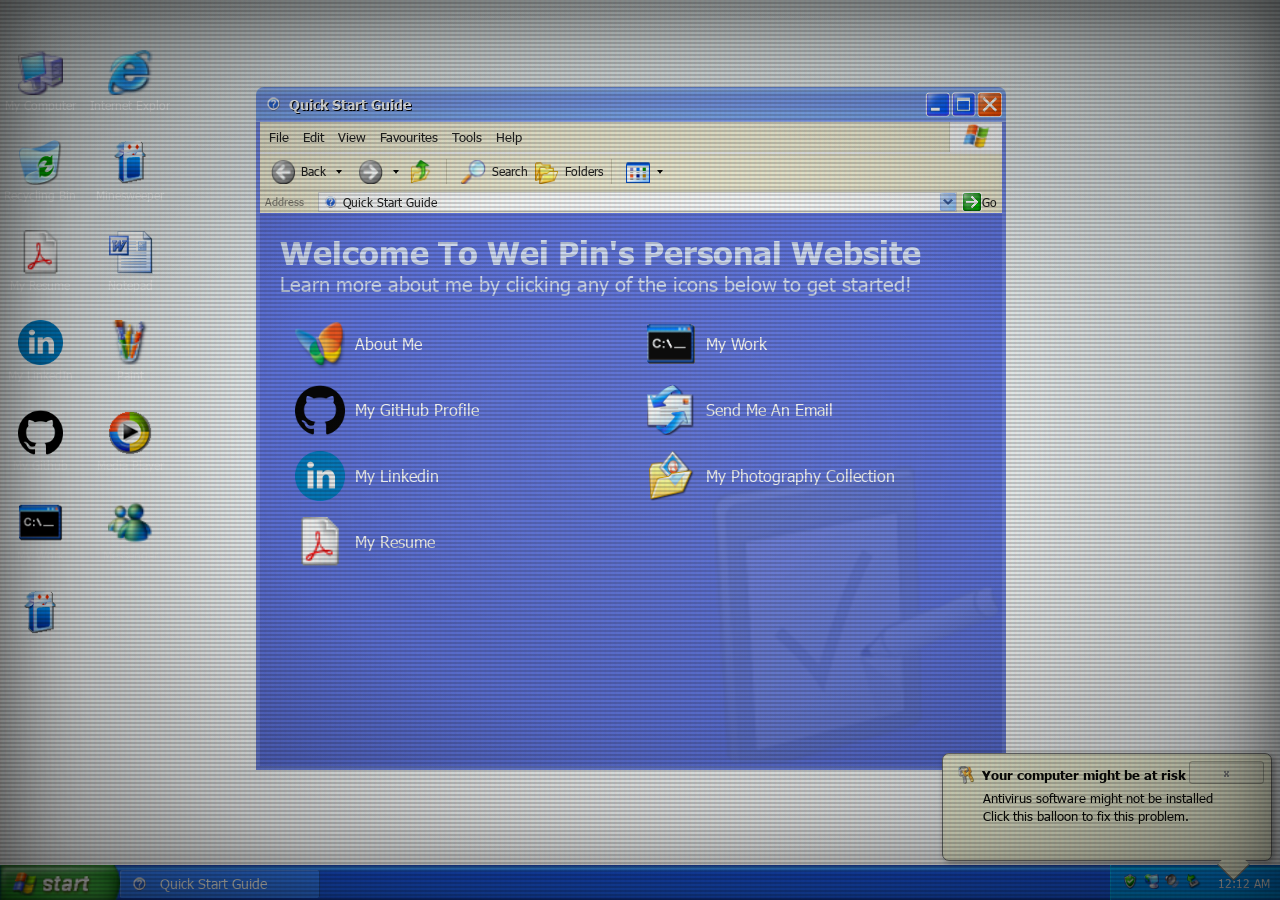
==== commit 1e768b2a: "Add CRT scanline overlay" ====
--- a/winxp-personal/index.html
+++ b/winxp-personal/index.html
@@ -1 +1 @@
-<!DOCTYPE html><html lang="en"><head><meta charSet="utf-8" data-next-head=""/><title data-next-head="">Wei Pin&#x27;s Personal Website - Home Page</title><meta name="description" content="My Personal Space" data-next-head=""/><meta name="viewport" content="width=device-width, initial-scale=1" data-next-head=""/><link rel="icon" href="/winxp-personal/images/favicon.ico" data-next-head=""/><link rel="preload" href="/winxp-personal/_next/static/media/fa322bd566d2f448-s.p.woff" as="font" type="font/woff" crossorigin="anonymous" data-next-font="size-adjust"/><link rel="preload" href="/winxp-personal/_next/static/media/4c38a8bf35bc2afc-s.p.woff" as="font" type="font/woff" crossorigin="anonymous" data-next-font="size-adjust"/><link rel="preload" href="/winxp-personal/_next/static/css/4ca5533fd2dcc7ba.css" as="style"/><link rel="stylesheet" href="/winxp-personal/_next/static/css/4ca5533fd2dcc7ba.css" data-n-g=""/><link rel="preload" href="/winxp-personal/_next/static/css/04c53a2fe9ae2b2c.css" as="style"/><link rel="stylesheet" href="/winxp-personal/_next/static/css/04c53a2fe9ae2b2c.css" data-n-p=""/><link rel="preload" href="/winxp-personal/_next/static/css/b65126feb9b7e4f8.css" as="style"/><link rel="stylesheet" href="/winxp-personal/_next/static/css/b65126feb9b7e4f8.css" data-n-p=""/><noscript data-n-css=""></noscript><script defer="" nomodule="" src="/winxp-personal/_next/static/chunks/polyfills-42372ed130431b0a.js"></script><script src="/winxp-personal/_next/static/chunks/webpack-21c195d57a6f6e93.js" defer=""></script><script src="/winxp-personal/_next/static/chunks/framework-5757d75364ce2279.js" defer=""></script><script src="/winxp-personal/_next/static/chunks/main-623017a5c34ee26c.js" defer=""></script><script src="/winxp-personal/_next/static/chunks/pages/_app-24d0ade58183a011.js" defer=""></script><script src="/winxp-personal/_next/static/chunks/877-f2fd19d2d21e5765.js" defer=""></script><script src="/winxp-personal/_next/static/chunks/pages/index-fc5afb4b471cd77e.js" defer=""></script><script src="/winxp-personal/_next/static/l-ts-P5H1-zXFO3gJTM3O/_buildManifest.js" defer=""></script><script src="/winxp-personal/_next/static/l-ts-P5H1-zXFO3gJTM3O/_ssgManifest.js" defer=""></script></head><body><div id="__next"><main class="__className_c0f3af"><main class="Home_main__2uIek"><div class="Home_desktop__KNnpa"><div style="top:50px;left:0;transform:translate(0px,0px)" class="DesktopIcon_icon__NZOPr react-draggable"><div><div class="DesktopIcon_iconimage__QxUFM"><img alt="icon" loading="lazy" width="45" height="45" decoding="async" data-nimg="1" style="color:transparent;max-width:100%" src="/winxp-personal/_next/static/media/mycomputer.06955e13.png"/></div></div><div class="DesktopIcon_iconlabel___HvmY"><p>My Computer</p></div></div><div style="top:140px;left:0;transform:translate(0px,0px)" class="DesktopIcon_icon__NZOPr react-draggable"><div><div class="DesktopIcon_iconimage__QxUFM"><img alt="icon" loading="lazy" width="45" height="45" decoding="async" data-nimg="1" style="color:transparent;max-width:100%" src="/winxp-personal/_next/static/media/recycling_bin.a22cd041.png"/></div></div><div class="DesktopIcon_iconlabel___HvmY"><p>Recycling Bin</p></div></div><div style="top:230px;left:0;transform:translate(0px,0px)" class="DesktopIcon_icon__NZOPr react-draggable"><div><div class="DesktopIcon_iconimage__QxUFM"><img alt="icon" loading="lazy" width="45" height="45" decoding="async" data-nimg="1" style="color:transparent;max-width:100%" src="/winxp-personal/_next/static/media/pdf.b5f9f947.png"/></div></div><div class="DesktopIcon_iconlabel___HvmY"><p>My Resume</p></div></div><div style="top:320px;left:0;transform:translate(0px,0px)" class="DesktopIcon_icon__NZOPr react-draggable"><div><div class="DesktopIcon_iconimage__QxUFM"><img alt="icon" loading="lazy" width="45" height="45" decoding="async" data-nimg="1" style="color:transparent;max-width:100%" src="/winxp-personal/_next/static/media/linkedin.5e58f475.png"/></div></div><div class="DesktopIcon_iconlabel___HvmY"><p>My LinkedIn</p></div></div><div style="top:410px;left:0;transform:translate(0px,0px)" class="DesktopIcon_icon__NZOPr react-draggable"><div><div class="DesktopIcon_iconimage__QxUFM"><img alt="icon" loading="lazy" width="45" height="45" decoding="async" data-nimg="1" style="color:transparent;max-width:100%" src="/winxp-personal/_next/static/media/github.ebcf7a0b.png"/></div></div><div class="DesktopIcon_iconlabel___HvmY"><p>My Github</p></div></div><div style="top:500px;left:0;transform:translate(0px,0px)" class="DesktopIcon_icon__NZOPr react-draggable"><div><div class="DesktopIcon_iconimage__QxUFM"><img alt="icon" loading="lazy" width="45" height="45" decoding="async" data-nimg="1" style="color:transparent;max-width:100%" src="/winxp-personal/_next/static/media/cmd.34543e51.png"/></div></div><div class="DesktopIcon_iconlabel___HvmY"><p>My Work</p></div></div><div style="top:590px;left:0;transform:translate(0px,0px)" class="DesktopIcon_icon__NZOPr react-draggable"><div><div class="DesktopIcon_iconimage__QxUFM"><img alt="icon" loading="lazy" width="45" height="45" decoding="async" data-nimg="1" style="color:transparent;max-width:100%" src="/winxp-personal/_next/static/media/solitaire.6ec0d8d5.png"/></div></div><div class="DesktopIcon_iconlabel___HvmY"><p>My Hobbies</p></div></div><div style="top:50px;left:90px;transform:translate(0px,0px)" class="DesktopIcon_icon__NZOPr react-draggable"><div><div class="DesktopIcon_iconimage__QxUFM"><img alt="icon" loading="lazy" width="45" height="45" decoding="async" data-nimg="1" style="color:transparent;max-width:100%" src="/winxp-personal/_next/static/media/ie.e4acb432.png"/></div></div><div class="DesktopIcon_iconlabel___HvmY"><p>Internet Explorer</p></div></div><div style="top:140px;left:90px;transform:translate(0px,0px)" class="DesktopIcon_icon__NZOPr react-draggable"><div><div class="DesktopIcon_iconimage__QxUFM"><img alt="icon" loading="lazy" width="45" height="45" decoding="async" data-nimg="1" style="color:transparent;max-width:100%" src="/winxp-personal/_next/static/media/solitaire.6ec0d8d5.png"/></div></div><div class="DesktopIcon_iconlabel___HvmY"><p>Minesweeper</p></div></div><div style="top:230px;left:90px;transform:translate(0px,0px)" class="DesktopIcon_icon__NZOPr react-draggable"><div><div class="DesktopIcon_iconimage__QxUFM"><img alt="icon" loading="lazy" width="45" height="45" decoding="async" data-nimg="1" style="color:transparent;max-width:100%" src="/winxp-personal/_next/static/media/doc.0220dfe4.png"/></div></div><div class="DesktopIcon_iconlabel___HvmY"><p>Notepad</p></div></div><div style="top:320px;left:90px;transform:translate(0px,0px)" class="DesktopIcon_icon__NZOPr react-draggable"><div><div class="DesktopIcon_iconimage__QxUFM"><img alt="icon" loading="lazy" width="45" height="45" decoding="async" data-nimg="1" style="color:transparent;max-width:100%" src="/winxp-personal/_next/static/media/paint.2270c03b.png"/></div></div><div class="DesktopIcon_iconlabel___HvmY"><p>Paint</p></div></div><div style="top:410px;left:90px;transform:translate(0px,0px)" class="DesktopIcon_icon__NZOPr react-draggable"><div><div class="DesktopIcon_iconimage__QxUFM"><img alt="icon" loading="lazy" width="45" height="45" decoding="async" data-nimg="1" style="color:transparent;max-width:100%" src="/winxp-personal/_next/static/media/mediaplayer.0363aa88.png"/></div></div><div class="DesktopIcon_iconlabel___HvmY"><p>Media Player</p></div></div><div style="top:500px;left:90px;transform:translate(0px,0px)" class="DesktopIcon_icon__NZOPr react-draggable"><div><div class="DesktopIcon_iconimage__QxUFM"><img alt="icon" loading="lazy" width="45" height="45" decoding="async" data-nimg="1" style="color:transparent;max-width:100%" src="/winxp-personal/_next/static/media/msn.d440a017.png"/></div></div><div class="DesktopIcon_iconlabel___HvmY"><p>Messenger</p></div></div><div style="top:10%;left:20%;position:absolute;display:inline;width:750px;height:75%;z-index:0;transform:translate(0px,0px)" class="WinForm_window__Fk725 react-draggable"><div class="WinForm_titlebar_unfocused__rH3Qb"><div style="width:100%;height:100%;display:flex;align-items:center" class="handle"><img alt="icon" loading="lazy" width="20" height="20" decoding="async" data-nimg="1" class="WinForm_icon__Me9Si" style="color:transparent" src="/winxp-personal/_next/static/media/help.1562369e.png"/><div class="WinForm_title___0zCD">Quick Start Guide</div></div><div class="WinForm_titlecontrols__AzprF"><div style="filter:brightness(1.05)" class="WinForm_minimise__n_gkR"></div><div style="filter:brightness(1.05)" class="WinForm_maximise__TSGUK"></div><div style="filter:brightness(1.05)" class="WinForm_close__Hiw0_"></div></div></div><div class="WinForm_windowborder_unfocused___A7nn"><div class="WinForm_windowsbody__bqAEC"><div class="WinToolBar_topwindowsbar__RPD2q"><div class="WinToolBar_toolbar__Q9tJK"><p class="WinToolBar_toolbaritem__5I77Q">File</p><p class="WinToolBar_toolbaritem__5I77Q">Edit</p><p class="WinToolBar_toolbaritem__5I77Q">View</p><div style="display:flex"><p class="WinToolBar_toolbaritem__5I77Q">Favourites</p><p class="WinToolBar_toolbaritem__5I77Q">Tools</p></div><p class="WinToolBar_toolbaritem__5I77Q">Help</p></div><div class="WinToolBar_winlogo__5xlMm"></div></div><div><div class="WinToolBar_toolbar_icon__hBHzm"><div class="WinToolBar_back_disabled__A8E_7"><img alt="back" loading="lazy" width="25" height="25" decoding="async" data-nimg="1" style="color:transparent" src="/winxp-personal/_next/static/media/back.2685d9a8.png"/><p style="margin:0 5px">Back</p><hr class="WinToolBar_button_line__7UQvk"/><img alt="arrow_down" loading="lazy" width="6" height="6" decoding="async" data-nimg="1" style="color:transparent;margin:0 4px" src="/winxp-personal/_next/static/media/arrow_down.e8953f17.png"/></div><div class="WinToolBar_forward__yB1e8"><img alt="forward" loading="lazy" width="25" height="25" decoding="async" data-nimg="1" style="color:transparent;margin:0 6px" src="/winxp-personal/_next/static/media/forward.cfb1d532.png"/><img alt="arrow_down" loading="lazy" width="6" height="6" decoding="async" data-nimg="1" style="color:transparent;margin:0 4px" src="/winxp-personal/_next/static/media/arrow_down.e8953f17.png"/></div><img alt="folder" loading="lazy" width="25" height="25" decoding="async" data-nimg="1" style="color:transparent;margin:0 5px" src="/winxp-personal/_next/static/media/folder.8db01b99.png"/><div class="WinToolBar_vertical_line__8O9yt"></div><div class="WinToolBar_search__6D_mx"><img alt="search" loading="lazy" width="25" height="25" decoding="async" data-nimg="1" style="color:transparent;margin:0 6px" src="/winxp-personal/_next/static/media/search.0d78b77f.png"/><p>Search</p></div><div class="WinToolBar_folders__CEu2t"><img alt="folders" loading="lazy" width="25" height="25" decoding="async" data-nimg="1" style="color:transparent;margin:0 6px" src="/winxp-personal/_next/static/media/folders.9ffbcfc1.png"/><p>Folders</p></div><div class="WinToolBar_vertical_line__8O9yt"></div><img alt="thumbnail" loading="lazy" width="25" height="25" decoding="async" data-nimg="1" style="color:transparent;margin:0 6px" src="/winxp-personal/_next/static/media/thumbnail.eb4b924c.png"/><img alt="arrow_down" loading="lazy" width="6" height="6" decoding="async" data-nimg="1" style="color:transparent" src="/winxp-personal/_next/static/media/arrow_down.e8953f17.png"/></div><div class="WinToolBar_bottomwindowsbar___e3FP"><div class="WinToolBar_go__i6Kwn"><p style="color:#7f7c73;font-size:11px;width:55px">Address</p><div class="WinToolBar_addressbar__mw4_F"><div style="display:flex;align-items:center"><img alt="icon" loading="lazy" width="18" height="18" decoding="async" data-nimg="1" style="color:transparent;margin:0px 3px" src="/winxp-personal/_next/static/media/help.1562369e.png"/>Quick Start Guide</div><img alt="dropdown" loading="lazy" width="16" height="18" decoding="async" data-nimg="1" class="WinToolBar_dropdownIcon__RyLud" style="color:transparent" src="/winxp-personal/_next/static/media/tooldropdown.f7fe82ef.png"/></div><img alt="go" loading="lazy" width="20" height="20" decoding="async" data-nimg="1" class="WinToolBar_goIcon__V0uHt" style="color:transparent" src="/winxp-personal/_next/static/media/go.0c1d6c07.png"/><p>Go</p></div></div></div><div class="Welcome_main__2JBi0"><div><h3 class="Welcome_welcome_text__Fglao">Welcome To Wei Pin&#x27;s Personal Website</h3><p class="Welcome_subtitle__9MOWS">Learn more about me by clicking any of the icons below to get started!</p><div class="Welcome_content__myg1Z"><div class="Welcome_leftpanel__2LwzQ"><div title="Who am I?" class="WelcomeIcon_icon_main__uVQjS"><img alt="" loading="lazy" width="50" height="50" decoding="async" data-nimg="1" class="WelcomeIcon_icon__Lhefy" style="color:transparent" src="/winxp-personal/_next/static/media/butterfly.6703222d.png"/><p class="WelcomeIcon_text__j_82i">About Me</p></div><div title="My Brain Dump" class="WelcomeIcon_icon_main__uVQjS"><img alt="" loading="lazy" width="50" height="50" decoding="async" data-nimg="1" class="WelcomeIcon_icon__Lhefy" style="color:transparent" src="/winxp-personal/_next/static/media/github.ebcf7a0b.png"/><p class="WelcomeIcon_text__j_82i">My GitHub Profile</p></div><div title="Connect with me!" class="WelcomeIcon_icon_main__uVQjS"><img alt="" loading="lazy" width="50" height="50" decoding="async" data-nimg="1" class="WelcomeIcon_icon__Lhefy" style="color:transparent" src="/winxp-personal/_next/static/media/linkedin.5e58f475.png"/><p class="WelcomeIcon_text__j_82i">My Linkedin</p></div><div title="My Curriculum Vitae" class="WelcomeIcon_icon_main__uVQjS"><img alt="" loading="lazy" width="50" height="50" decoding="async" data-nimg="1" class="WelcomeIcon_icon__Lhefy" style="color:transparent" src="/winxp-personal/_next/static/media/pdf.b5f9f947.png"/><p class="WelcomeIcon_text__j_82i">My Resume</p></div></div><div class="Welcome_rightpanel__UK94w"><div title="Interesting projects I have done" class="WelcomeIcon_icon_main__uVQjS"><img alt="" loading="lazy" width="50" height="50" decoding="async" data-nimg="1" class="WelcomeIcon_icon__Lhefy" style="color:transparent" src="/winxp-personal/_next/static/media/cmd.34543e51.png"/><p class="WelcomeIcon_text__j_82i">My Work</p></div><div title="Reach out to me!" class="WelcomeIcon_icon_main__uVQjS"><img alt="" loading="lazy" width="50" height="50" decoding="async" data-nimg="1" class="WelcomeIcon_icon__Lhefy" style="color:transparent" src="/winxp-personal/_next/static/media/outlook_large.9c070bba.png"/><p class="WelcomeIcon_text__j_82i">Send Me An Email</p></div><div title="Click to view!" class="WelcomeIcon_icon_main__uVQjS"><img alt="" loading="lazy" width="50" height="50" decoding="async" data-nimg="1" class="WelcomeIcon_icon__Lhefy" style="color:transparent" src="/winxp-personal/_next/static/media/folder_image.ff6ebc57.png"/><p class="WelcomeIcon_text__j_82i">My Photography Collection</p></div></div></div></div></div></div></div></div></div><div style="z-index:0"><div class="StartBar_bluebar__xjsSt"><div><div class="StartBar_startbtn__JfSLQ"></div></div><div class="StartBar_tabbar__2ElF3"><div class="TrayTab_tab_container__AGTV6"><img alt="icon" loading="lazy" width="20" height="20" decoding="async" data-nimg="1" class="TrayTab_tab_icon__sb5KO" style="color:transparent" src="/winxp-personal/_next/static/media/help.1562369e.png"/><div class="TrayTab_tab_text__IT_7Y">Quick Start Guide</div></div></div><div class="StartBar_icontray__vVWx5"><div class="StartBar_securityBalloon___r8Tn"><button aria-label="Close security alert" class="StartBar_balloonClose__ct5iR">x</button><div class="StartBar_balloonTitle__IfwMX"><img alt="" loading="lazy" width="18" height="18" decoding="async" data-nimg="1" class="StartBar_balloonIcon__3PpoG" style="color:transparent" src="/winxp-personal/_next/static/media/security.27265969.png"/>Your computer might be at risk</div><div class="StartBar_balloonText__z1Rw_">Antivirus software might not be installed</div><div class="StartBar_balloonText__z1Rw_">Click this balloon to fix this problem.</div></div><div class="StartBar_iconrow__n6Euq"><div><img alt="Icon 1" loading="lazy" width="15" height="15" decoding="async" data-nimg="1" style="color:transparent;margin:0px 3px 0px 3px" src="/winxp-personal/_next/static/media/green_shield.48b60c66.png"/><img alt="Icon 2" loading="lazy" width="15" height="15" decoding="async" data-nimg="1" style="color:transparent;margin:0px 3px 0px 3px" src="/winxp-personal/_next/static/media/internet.96ee0093.png"/><img alt="Icon 3" loading="lazy" width="15" height="15" decoding="async" data-nimg="1" style="color:transparent;margin:0px 3px 0px 3px" src="/winxp-personal/_next/static/media/sound.eb76c85a.png"/><img alt="Icon 4" loading="lazy" width="15" height="15" decoding="async" data-nimg="1" style="color:transparent;margin:0px 3px 0px 3px" src="/winxp-personal/_next/static/media/removabledevice.824bb834.png"/></div></div><div style="color:white" class="time-display">10:14 AM</div></div></div></div></main></main></div><script id="__NEXT_DATA__" type="application/json">{"props":{"pageProps":{}},"page":"/","query":{},"buildId":"l-ts-P5H1-zXFO3gJTM3O","assetPrefix":"/winxp-personal","nextExport":true,"autoExport":true,"isFallback":false,"scriptLoader":[]}</script></body></html>+<!DOCTYPE html><html lang="en"><head><meta charSet="utf-8" data-next-head=""/><title data-next-head="">Wei Pin&#x27;s Personal Website - Home Page</title><meta name="description" content="My Personal Space" data-next-head=""/><meta name="viewport" content="width=device-width, initial-scale=1" data-next-head=""/><link rel="icon" href="/winxp-personal/images/favicon.ico" data-next-head=""/><link rel="preload" href="/winxp-personal/_next/static/media/fa322bd566d2f448-s.p.woff" as="font" type="font/woff" crossorigin="anonymous" data-next-font="size-adjust"/><link rel="preload" href="/winxp-personal/_next/static/media/4c38a8bf35bc2afc-s.p.woff" as="font" type="font/woff" crossorigin="anonymous" data-next-font="size-adjust"/><link rel="preload" href="/winxp-personal/_next/static/css/fe359e0bc01a63e9.css" as="style"/><link rel="stylesheet" href="/winxp-personal/_next/static/css/fe359e0bc01a63e9.css" data-n-g=""/><link rel="preload" href="/winxp-personal/_next/static/css/04c53a2fe9ae2b2c.css" as="style"/><link rel="stylesheet" href="/winxp-personal/_next/static/css/04c53a2fe9ae2b2c.css" data-n-p=""/><link rel="preload" href="/winxp-personal/_next/static/css/b65126feb9b7e4f8.css" as="style"/><link rel="stylesheet" href="/winxp-personal/_next/static/css/b65126feb9b7e4f8.css" data-n-p=""/><noscript data-n-css=""></noscript><script defer="" nomodule="" src="/winxp-personal/_next/static/chunks/polyfills-42372ed130431b0a.js"></script><script src="/winxp-personal/_next/static/chunks/webpack-21c195d57a6f6e93.js" defer=""></script><script src="/winxp-personal/_next/static/chunks/framework-5757d75364ce2279.js" defer=""></script><script src="/winxp-personal/_next/static/chunks/main-623017a5c34ee26c.js" defer=""></script><script src="/winxp-personal/_next/static/chunks/pages/_app-24d0ade58183a011.js" defer=""></script><script src="/winxp-personal/_next/static/chunks/877-f2fd19d2d21e5765.js" defer=""></script><script src="/winxp-personal/_next/static/chunks/pages/index-fc5afb4b471cd77e.js" defer=""></script><script src="/winxp-personal/_next/static/7U8Cw2aCjKpQviiWyQVF1/_buildManifest.js" defer=""></script><script src="/winxp-personal/_next/static/7U8Cw2aCjKpQviiWyQVF1/_ssgManifest.js" defer=""></script></head><body><div id="__next"><main class="__className_c0f3af"><main class="Home_main__2uIek"><div class="Home_desktop__KNnpa"><div style="top:50px;left:0;transform:translate(0px,0px)" class="DesktopIcon_icon__NZOPr react-draggable"><div><div class="DesktopIcon_iconimage__QxUFM"><img alt="icon" loading="lazy" width="45" height="45" decoding="async" data-nimg="1" style="color:transparent;max-width:100%" src="/winxp-personal/_next/static/media/mycomputer.06955e13.png"/></div></div><div class="DesktopIcon_iconlabel___HvmY"><p>My Computer</p></div></div><div style="top:140px;left:0;transform:translate(0px,0px)" class="DesktopIcon_icon__NZOPr react-draggable"><div><div class="DesktopIcon_iconimage__QxUFM"><img alt="icon" loading="lazy" width="45" height="45" decoding="async" data-nimg="1" style="color:transparent;max-width:100%" src="/winxp-personal/_next/static/media/recycling_bin.a22cd041.png"/></div></div><div class="DesktopIcon_iconlabel___HvmY"><p>Recycling Bin</p></div></div><div style="top:230px;left:0;transform:translate(0px,0px)" class="DesktopIcon_icon__NZOPr react-draggable"><div><div class="DesktopIcon_iconimage__QxUFM"><img alt="icon" loading="lazy" width="45" height="45" decoding="async" data-nimg="1" style="color:transparent;max-width:100%" src="/winxp-personal/_next/static/media/pdf.b5f9f947.png"/></div></div><div class="DesktopIcon_iconlabel___HvmY"><p>My Resume</p></div></div><div style="top:320px;left:0;transform:translate(0px,0px)" class="DesktopIcon_icon__NZOPr react-draggable"><div><div class="DesktopIcon_iconimage__QxUFM"><img alt="icon" loading="lazy" width="45" height="45" decoding="async" data-nimg="1" style="color:transparent;max-width:100%" src="/winxp-personal/_next/static/media/linkedin.5e58f475.png"/></div></div><div class="DesktopIcon_iconlabel___HvmY"><p>My LinkedIn</p></div></div><div style="top:410px;left:0;transform:translate(0px,0px)" class="DesktopIcon_icon__NZOPr react-draggable"><div><div class="DesktopIcon_iconimage__QxUFM"><img alt="icon" loading="lazy" width="45" height="45" decoding="async" data-nimg="1" style="color:transparent;max-width:100%" src="/winxp-personal/_next/static/media/github.ebcf7a0b.png"/></div></div><div class="DesktopIcon_iconlabel___HvmY"><p>My Github</p></div></div><div style="top:500px;left:0;transform:translate(0px,0px)" class="DesktopIcon_icon__NZOPr react-draggable"><div><div class="DesktopIcon_iconimage__QxUFM"><img alt="icon" loading="lazy" width="45" height="45" decoding="async" data-nimg="1" style="color:transparent;max-width:100%" src="/winxp-personal/_next/static/media/cmd.34543e51.png"/></div></div><div class="DesktopIcon_iconlabel___HvmY"><p>My Work</p></div></div><div style="top:590px;left:0;transform:translate(0px,0px)" class="DesktopIcon_icon__NZOPr react-draggable"><div><div class="DesktopIcon_iconimage__QxUFM"><img alt="icon" loading="lazy" width="45" height="45" decoding="async" data-nimg="1" style="color:transparent;max-width:100%" src="/winxp-personal/_next/static/media/solitaire.6ec0d8d5.png"/></div></div><div class="DesktopIcon_iconlabel___HvmY"><p>My Hobbies</p></div></div><div style="top:50px;left:90px;transform:translate(0px,0px)" class="DesktopIcon_icon__NZOPr react-draggable"><div><div class="DesktopIcon_iconimage__QxUFM"><img alt="icon" loading="lazy" width="45" height="45" decoding="async" data-nimg="1" style="color:transparent;max-width:100%" src="/winxp-personal/_next/static/media/ie.e4acb432.png"/></div></div><div class="DesktopIcon_iconlabel___HvmY"><p>Internet Explorer</p></div></div><div style="top:140px;left:90px;transform:translate(0px,0px)" class="DesktopIcon_icon__NZOPr react-draggable"><div><div class="DesktopIcon_iconimage__QxUFM"><img alt="icon" loading="lazy" width="45" height="45" decoding="async" data-nimg="1" style="color:transparent;max-width:100%" src="/winxp-personal/_next/static/media/solitaire.6ec0d8d5.png"/></div></div><div class="DesktopIcon_iconlabel___HvmY"><p>Minesweeper</p></div></div><div style="top:230px;left:90px;transform:translate(0px,0px)" class="DesktopIcon_icon__NZOPr react-draggable"><div><div class="DesktopIcon_iconimage__QxUFM"><img alt="icon" loading="lazy" width="45" height="45" decoding="async" data-nimg="1" style="color:transparent;max-width:100%" src="/winxp-personal/_next/static/media/doc.0220dfe4.png"/></div></div><div class="DesktopIcon_iconlabel___HvmY"><p>Notepad</p></div></div><div style="top:320px;left:90px;transform:translate(0px,0px)" class="DesktopIcon_icon__NZOPr react-draggable"><div><div class="DesktopIcon_iconimage__QxUFM"><img alt="icon" loading="lazy" width="45" height="45" decoding="async" data-nimg="1" style="color:transparent;max-width:100%" src="/winxp-personal/_next/static/media/paint.2270c03b.png"/></div></div><div class="DesktopIcon_iconlabel___HvmY"><p>Paint</p></div></div><div style="top:410px;left:90px;transform:translate(0px,0px)" class="DesktopIcon_icon__NZOPr react-draggable"><div><div class="DesktopIcon_iconimage__QxUFM"><img alt="icon" loading="lazy" width="45" height="45" decoding="async" data-nimg="1" style="color:transparent;max-width:100%" src="/winxp-personal/_next/static/media/mediaplayer.0363aa88.png"/></div></div><div class="DesktopIcon_iconlabel___HvmY"><p>Media Player</p></div></div><div style="top:500px;left:90px;transform:translate(0px,0px)" class="DesktopIcon_icon__NZOPr react-draggable"><div><div class="DesktopIcon_iconimage__QxUFM"><img alt="icon" loading="lazy" width="45" height="45" decoding="async" data-nimg="1" style="color:transparent;max-width:100%" src="/winxp-personal/_next/static/media/msn.d440a017.png"/></div></div><div class="DesktopIcon_iconlabel___HvmY"><p>Messenger</p></div></div><div style="top:10%;left:20%;position:absolute;display:inline;width:750px;height:75%;z-index:0;transform:translate(0px,0px)" class="WinForm_window__Fk725 react-draggable"><div class="WinForm_titlebar_unfocused__rH3Qb"><div style="width:100%;height:100%;display:flex;align-items:center" class="handle"><img alt="icon" loading="lazy" width="20" height="20" decoding="async" data-nimg="1" class="WinForm_icon__Me9Si" style="color:transparent" src="/winxp-personal/_next/static/media/help.1562369e.png"/><div class="WinForm_title___0zCD">Quick Start Guide</div></div><div class="WinForm_titlecontrols__AzprF"><div style="filter:brightness(1.05)" class="WinForm_minimise__n_gkR"></div><div style="filter:brightness(1.05)" class="WinForm_maximise__TSGUK"></div><div style="filter:brightness(1.05)" class="WinForm_close__Hiw0_"></div></div></div><div class="WinForm_windowborder_unfocused___A7nn"><div class="WinForm_windowsbody__bqAEC"><div class="WinToolBar_topwindowsbar__RPD2q"><div class="WinToolBar_toolbar__Q9tJK"><p class="WinToolBar_toolbaritem__5I77Q">File</p><p class="WinToolBar_toolbaritem__5I77Q">Edit</p><p class="WinToolBar_toolbaritem__5I77Q">View</p><div style="display:flex"><p class="WinToolBar_toolbaritem__5I77Q">Favourites</p><p class="WinToolBar_toolbaritem__5I77Q">Tools</p></div><p class="WinToolBar_toolbaritem__5I77Q">Help</p></div><div class="WinToolBar_winlogo__5xlMm"></div></div><div><div class="WinToolBar_toolbar_icon__hBHzm"><div class="WinToolBar_back_disabled__A8E_7"><img alt="back" loading="lazy" width="25" height="25" decoding="async" data-nimg="1" style="color:transparent" src="/winxp-personal/_next/static/media/back.2685d9a8.png"/><p style="margin:0 5px">Back</p><hr class="WinToolBar_button_line__7UQvk"/><img alt="arrow_down" loading="lazy" width="6" height="6" decoding="async" data-nimg="1" style="color:transparent;margin:0 4px" src="/winxp-personal/_next/static/media/arrow_down.e8953f17.png"/></div><div class="WinToolBar_forward__yB1e8"><img alt="forward" loading="lazy" width="25" height="25" decoding="async" data-nimg="1" style="color:transparent;margin:0 6px" src="/winxp-personal/_next/static/media/forward.cfb1d532.png"/><img alt="arrow_down" loading="lazy" width="6" height="6" decoding="async" data-nimg="1" style="color:transparent;margin:0 4px" src="/winxp-personal/_next/static/media/arrow_down.e8953f17.png"/></div><img alt="folder" loading="lazy" width="25" height="25" decoding="async" data-nimg="1" style="color:transparent;margin:0 5px" src="/winxp-personal/_next/static/media/folder.8db01b99.png"/><div class="WinToolBar_vertical_line__8O9yt"></div><div class="WinToolBar_search__6D_mx"><img alt="search" loading="lazy" width="25" height="25" decoding="async" data-nimg="1" style="color:transparent;margin:0 6px" src="/winxp-personal/_next/static/media/search.0d78b77f.png"/><p>Search</p></div><div class="WinToolBar_folders__CEu2t"><img alt="folders" loading="lazy" width="25" height="25" decoding="async" data-nimg="1" style="color:transparent;margin:0 6px" src="/winxp-personal/_next/static/media/folders.9ffbcfc1.png"/><p>Folders</p></div><div class="WinToolBar_vertical_line__8O9yt"></div><img alt="thumbnail" loading="lazy" width="25" height="25" decoding="async" data-nimg="1" style="color:transparent;margin:0 6px" src="/winxp-personal/_next/static/media/thumbnail.eb4b924c.png"/><img alt="arrow_down" loading="lazy" width="6" height="6" decoding="async" data-nimg="1" style="color:transparent" src="/winxp-personal/_next/static/media/arrow_down.e8953f17.png"/></div><div class="WinToolBar_bottomwindowsbar___e3FP"><div class="WinToolBar_go__i6Kwn"><p style="color:#7f7c73;font-size:11px;width:55px">Address</p><div class="WinToolBar_addressbar__mw4_F"><div style="display:flex;align-items:center"><img alt="icon" loading="lazy" width="18" height="18" decoding="async" data-nimg="1" style="color:transparent;margin:0px 3px" src="/winxp-personal/_next/static/media/help.1562369e.png"/>Quick Start Guide</div><img alt="dropdown" loading="lazy" width="16" height="18" decoding="async" data-nimg="1" class="WinToolBar_dropdownIcon__RyLud" style="color:transparent" src="/winxp-personal/_next/static/media/tooldropdown.f7fe82ef.png"/></div><img alt="go" loading="lazy" width="20" height="20" decoding="async" data-nimg="1" class="WinToolBar_goIcon__V0uHt" style="color:transparent" src="/winxp-personal/_next/static/media/go.0c1d6c07.png"/><p>Go</p></div></div></div><div class="Welcome_main__2JBi0"><div><h3 class="Welcome_welcome_text__Fglao">Welcome To Wei Pin&#x27;s Personal Website</h3><p class="Welcome_subtitle__9MOWS">Learn more about me by clicking any of the icons below to get started!</p><div class="Welcome_content__myg1Z"><div class="Welcome_leftpanel__2LwzQ"><div title="Who am I?" class="WelcomeIcon_icon_main__uVQjS"><img alt="" loading="lazy" width="50" height="50" decoding="async" data-nimg="1" class="WelcomeIcon_icon__Lhefy" style="color:transparent" src="/winxp-personal/_next/static/media/butterfly.6703222d.png"/><p class="WelcomeIcon_text__j_82i">About Me</p></div><div title="My Brain Dump" class="WelcomeIcon_icon_main__uVQjS"><img alt="" loading="lazy" width="50" height="50" decoding="async" data-nimg="1" class="WelcomeIcon_icon__Lhefy" style="color:transparent" src="/winxp-personal/_next/static/media/github.ebcf7a0b.png"/><p class="WelcomeIcon_text__j_82i">My GitHub Profile</p></div><div title="Connect with me!" class="WelcomeIcon_icon_main__uVQjS"><img alt="" loading="lazy" width="50" height="50" decoding="async" data-nimg="1" class="WelcomeIcon_icon__Lhefy" style="color:transparent" src="/winxp-personal/_next/static/media/linkedin.5e58f475.png"/><p class="WelcomeIcon_text__j_82i">My Linkedin</p></div><div title="My Curriculum Vitae" class="WelcomeIcon_icon_main__uVQjS"><img alt="" loading="lazy" width="50" height="50" decoding="async" data-nimg="1" class="WelcomeIcon_icon__Lhefy" style="color:transparent" src="/winxp-personal/_next/static/media/pdf.b5f9f947.png"/><p class="WelcomeIcon_text__j_82i">My Resume</p></div></div><div class="Welcome_rightpanel__UK94w"><div title="Interesting projects I have done" class="WelcomeIcon_icon_main__uVQjS"><img alt="" loading="lazy" width="50" height="50" decoding="async" data-nimg="1" class="WelcomeIcon_icon__Lhefy" style="color:transparent" src="/winxp-personal/_next/static/media/cmd.34543e51.png"/><p class="WelcomeIcon_text__j_82i">My Work</p></div><div title="Reach out to me!" class="WelcomeIcon_icon_main__uVQjS"><img alt="" loading="lazy" width="50" height="50" decoding="async" data-nimg="1" class="WelcomeIcon_icon__Lhefy" style="color:transparent" src="/winxp-personal/_next/static/media/outlook_large.9c070bba.png"/><p class="WelcomeIcon_text__j_82i">Send Me An Email</p></div><div title="Click to view!" class="WelcomeIcon_icon_main__uVQjS"><img alt="" loading="lazy" width="50" height="50" decoding="async" data-nimg="1" class="WelcomeIcon_icon__Lhefy" style="color:transparent" src="/winxp-personal/_next/static/media/folder_image.ff6ebc57.png"/><p class="WelcomeIcon_text__j_82i">My Photography Collection</p></div></div></div></div></div></div></div></div></div><div style="z-index:0"><div class="StartBar_bluebar__xjsSt"><div><div class="StartBar_startbtn__JfSLQ"></div></div><div class="StartBar_tabbar__2ElF3"><div class="TrayTab_tab_container__AGTV6"><img alt="icon" loading="lazy" width="20" height="20" decoding="async" data-nimg="1" class="TrayTab_tab_icon__sb5KO" style="color:transparent" src="/winxp-personal/_next/static/media/help.1562369e.png"/><div class="TrayTab_tab_text__IT_7Y">Quick Start Guide</div></div></div><div class="StartBar_icontray__vVWx5"><div class="StartBar_securityBalloon___r8Tn"><button aria-label="Close security alert" class="StartBar_balloonClose__ct5iR">x</button><div class="StartBar_balloonTitle__IfwMX"><img alt="" loading="lazy" width="18" height="18" decoding="async" data-nimg="1" class="StartBar_balloonIcon__3PpoG" style="color:transparent" src="/winxp-personal/_next/static/media/security.27265969.png"/>Your computer might be at risk</div><div class="StartBar_balloonText__z1Rw_">Antivirus software might not be installed</div><div class="StartBar_balloonText__z1Rw_">Click this balloon to fix this problem.</div></div><div class="StartBar_iconrow__n6Euq"><div><img alt="Icon 1" loading="lazy" width="15" height="15" decoding="async" data-nimg="1" style="color:transparent;margin:0px 3px 0px 3px" src="/winxp-personal/_next/static/media/green_shield.48b60c66.png"/><img alt="Icon 2" loading="lazy" width="15" height="15" decoding="async" data-nimg="1" style="color:transparent;margin:0px 3px 0px 3px" src="/winxp-personal/_next/static/media/internet.96ee0093.png"/><img alt="Icon 3" loading="lazy" width="15" height="15" decoding="async" data-nimg="1" style="color:transparent;margin:0px 3px 0px 3px" src="/winxp-personal/_next/static/media/sound.eb76c85a.png"/><img alt="Icon 4" loading="lazy" width="15" height="15" decoding="async" data-nimg="1" style="color:transparent;margin:0px 3px 0px 3px" src="/winxp-personal/_next/static/media/removabledevice.824bb834.png"/></div></div><div style="color:white" class="time-display">10:29 AM</div></div></div></div></main></main></div><script id="__NEXT_DATA__" type="application/json">{"props":{"pageProps":{}},"page":"/","query":{},"buildId":"7U8Cw2aCjKpQviiWyQVF1","assetPrefix":"/winxp-personal","nextExport":true,"autoExport":true,"isFallback":false,"scriptLoader":[]}</script></body></html>
--- a/winxp-personal/_next/static/css/fe359e0bc01a63e9.css
+++ b/winxp-personal/_next/static/css/fe359e0bc01a63e9.css
@@ -0,0 +1 @@
+:root{--max-width:1100px;--border-radius:12px;--font-mono:ui-monospace,Menlo,Monaco,"Cascadia Mono","Segoe UI Mono","Roboto Mono","Oxygen Mono","Ubuntu Monospace","Source Code Pro","Fira Mono","Droid Sans Mono","Courier New",monospace;--foreground-rgb:0,0,0;--background-start-rgb:214,219,220;--background-end-rgb:255,255,255;--primary-glow:conic-gradient(from 180deg at 50% 50%,#16abff33 0deg,#0885ff33 55deg,#54d6ff33 120deg,#0071ff33 160deg,transparent 360deg);--secondary-glow:radial-gradient(rgba(255,255,255,1),rgba(255,255,255,0));--tile-start-rgb:239,245,249;--tile-end-rgb:228,232,233;--tile-border:conic-gradient(#00000080,#00000040,#00000030,#00000020,#00000010,#00000010,#00000080);--callout-rgb:238,240,241;--callout-border-rgb:172,175,176;--card-rgb:180,185,188;--card-border-rgb:131,134,135}@media (prefers-color-scheme:dark){:root{--foreground-rgb:255,255,255;--background-start-rgb:0,0,0;--background-end-rgb:0,0,0;--primary-glow:radial-gradient(rgba(1,65,255,0.4),rgba(1,65,255,0));--secondary-glow:linear-gradient(to bottom right,rgba(1,65,255,0),rgba(1,65,255,0),rgba(1,65,255,0.3));--tile-start-rgb:2,13,46;--tile-end-rgb:2,5,19;--tile-border:conic-gradient(#ffffff80,#ffffff40,#ffffff30,#ffffff20,#ffffff10,#ffffff10,#ffffff80);--callout-rgb:20,20,20;--callout-border-rgb:108,108,108;--card-rgb:100,100,100;--card-border-rgb:200,200,200}}*{box-sizing:border-box;padding:0;margin:0}body,html{max-width:100vw;overflow-x:hidden}html{background:#050505}body{color:rgb(var(--foreground-rgb));background:linear-gradient(to bottom,transparent,rgb(var(--background-end-rgb))) rgb(var(--background-start-rgb))}body:after,body:before{content:"";position:fixed;inset:0;pointer-events:none;z-index:2147483647}body:before{background:linear-gradient(rgba(18,16,16,0) 50%,rgba(0,0,0,.24) 0),linear-gradient(90deg,rgba(255,0,0,.06),rgba(0,255,110,.035),rgba(0,68,255,.06));background-size:100% 4px,5px 100%;mix-blend-mode:multiply;opacity:.72}body:after{background:radial-gradient(ellipse at center,rgba(255,255,255,.08) 0,rgba(255,255,255,.025) 42%,rgba(0,0,0,.2) 72%,rgba(0,0,0,.5) 100%),linear-gradient(180deg,rgba(255,255,255,.02),rgba(255,255,255,0) 34%,rgba(0,0,0,.12));box-shadow:inset 0 0 80px rgba(0,0,0,.65);animation:crt-flicker 5.5s infinite;opacity:.86}#__next{min-height:100svh;filter:saturate(1.08) contrast(1.04) brightness(.96)}@keyframes crt-flicker{0%,to{opacity:.82;transform:translateY(0)}8%{opacity:.9}9%{opacity:.78}10%{opacity:.88}52%{opacity:.8;transform:translateY(.35px)}53%{opacity:.9;transform:translateY(-.25px)}74%{opacity:.84}}a{color:inherit;text-decoration:none}@media (prefers-color-scheme:dark){html{color-scheme:dark}}@media (prefers-reduced-motion:reduce){body:after{animation:none}}@font-face{font-family:Tahoma;src:url(/winxp-personal/_next/static/media/fa322bd566d2f448-s.p.woff) format("woff");font-display:swap;font-weight:700;font-style:bold}@font-face{font-family:Tahoma;src:url(/winxp-personal/_next/static/media/4c38a8bf35bc2afc-s.p.woff) format("woff");font-display:swap;font-weight:400;font-style:normal}@font-face{font-family:Tahoma Fallback;src:local("Arial");ascent-override:99.75%;descent-override:20.59%;line-gap-override:0.00%;size-adjust:100.30%}.__className_c0f3af{font-family:Tahoma,Tahoma Fallback}
--- a/winxp-personal/_next/static/css/fe359e0bc01a63e9.css
+++ b/winxp-personal/_next/static/css/fe359e0bc01a63e9.css
@@ -0,0 +1 @@
+:root{--max-width:1100px;--border-radius:12px;--font-mono:ui-monospace,Menlo,Monaco,"Cascadia Mono","Segoe UI Mono","Roboto Mono","Oxygen Mono","Ubuntu Monospace","Source Code Pro","Fira Mono","Droid Sans Mono","Courier New",monospace;--foreground-rgb:0,0,0;--background-start-rgb:214,219,220;--background-end-rgb:255,255,255;--primary-glow:conic-gradient(from 180deg at 50% 50%,#16abff33 0deg,#0885ff33 55deg,#54d6ff33 120deg,#0071ff33 160deg,transparent 360deg);--secondary-glow:radial-gradient(rgba(255,255,255,1),rgba(255,255,255,0));--tile-start-rgb:239,245,249;--tile-end-rgb:228,232,233;--tile-border:conic-gradient(#00000080,#00000040,#00000030,#00000020,#00000010,#00000010,#00000080);--callout-rgb:238,240,241;--callout-border-rgb:172,175,176;--card-rgb:180,185,188;--card-border-rgb:131,134,135}@media (prefers-color-scheme:dark){:root{--foreground-rgb:255,255,255;--background-start-rgb:0,0,0;--background-end-rgb:0,0,0;--primary-glow:radial-gradient(rgba(1,65,255,0.4),rgba(1,65,255,0));--secondary-glow:linear-gradient(to bottom right,rgba(1,65,255,0),rgba(1,65,255,0),rgba(1,65,255,0.3));--tile-start-rgb:2,13,46;--tile-end-rgb:2,5,19;--tile-border:conic-gradient(#ffffff80,#ffffff40,#ffffff30,#ffffff20,#ffffff10,#ffffff10,#ffffff80);--callout-rgb:20,20,20;--callout-border-rgb:108,108,108;--card-rgb:100,100,100;--card-border-rgb:200,200,200}}*{box-sizing:border-box;padding:0;margin:0}body,html{max-width:100vw;overflow-x:hidden}html{background:#050505}body{color:rgb(var(--foreground-rgb));background:linear-gradient(to bottom,transparent,rgb(var(--background-end-rgb))) rgb(var(--background-start-rgb))}body:after,body:before{content:"";position:fixed;inset:0;pointer-events:none;z-index:2147483647}body:before{background:linear-gradient(rgba(18,16,16,0) 50%,rgba(0,0,0,.24) 0),linear-gradient(90deg,rgba(255,0,0,.06),rgba(0,255,110,.035),rgba(0,68,255,.06));background-size:100% 4px,5px 100%;mix-blend-mode:multiply;opacity:.72}body:after{background:radial-gradient(ellipse at center,rgba(255,255,255,.08) 0,rgba(255,255,255,.025) 42%,rgba(0,0,0,.2) 72%,rgba(0,0,0,.5) 100%),linear-gradient(180deg,rgba(255,255,255,.02),rgba(255,255,255,0) 34%,rgba(0,0,0,.12));box-shadow:inset 0 0 80px rgba(0,0,0,.65);animation:crt-flicker 5.5s infinite;opacity:.86}#__next{min-height:100svh;filter:saturate(1.08) contrast(1.04) brightness(.96)}@keyframes crt-flicker{0%,to{opacity:.82;transform:translateY(0)}8%{opacity:.9}9%{opacity:.78}10%{opacity:.88}52%{opacity:.8;transform:translateY(.35px)}53%{opacity:.9;transform:translateY(-.25px)}74%{opacity:.84}}a{color:inherit;text-decoration:none}@media (prefers-color-scheme:dark){html{color-scheme:dark}}@media (prefers-reduced-motion:reduce){body:after{animation:none}}@font-face{font-family:Tahoma;src:url(/winxp-personal/_next/static/media/fa322bd566d2f448-s.p.woff) format("woff");font-display:swap;font-weight:700;font-style:bold}@font-face{font-family:Tahoma;src:url(/winxp-personal/_next/static/media/4c38a8bf35bc2afc-s.p.woff) format("woff");font-display:swap;font-weight:400;font-style:normal}@font-face{font-family:Tahoma Fallback;src:local("Arial");ascent-override:99.75%;descent-override:20.59%;line-gap-override:0.00%;size-adjust:100.30%}.__className_c0f3af{font-family:Tahoma,Tahoma Fallback}
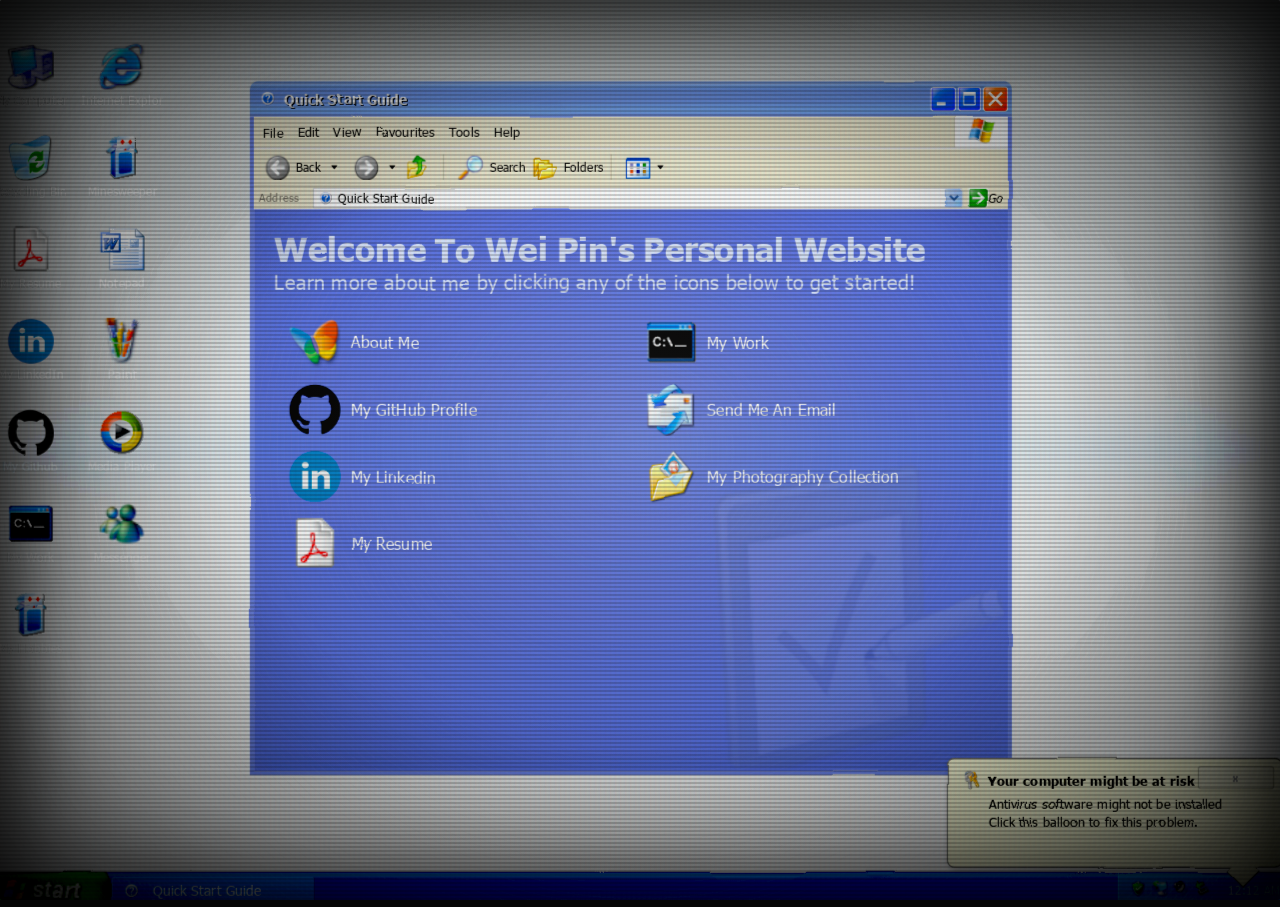
==== commit 00ed2015: "Enhance CRT glass animation" ====
--- a/winxp-personal/index.html
+++ b/winxp-personal/index.html
@@ -1 +1 @@
-<!DOCTYPE html><html lang="en"><head><meta charSet="utf-8" data-next-head=""/><title data-next-head="">Wei Pin&#x27;s Personal Website - Home Page</title><meta name="description" content="My Personal Space" data-next-head=""/><meta name="viewport" content="width=device-width, initial-scale=1" data-next-head=""/><link rel="icon" href="/winxp-personal/images/favicon.ico" data-next-head=""/><link rel="preload" href="/winxp-personal/_next/static/media/fa322bd566d2f448-s.p.woff" as="font" type="font/woff" crossorigin="anonymous" data-next-font="size-adjust"/><link rel="preload" href="/winxp-personal/_next/static/media/4c38a8bf35bc2afc-s.p.woff" as="font" type="font/woff" crossorigin="anonymous" data-next-font="size-adjust"/><link rel="preload" href="/winxp-personal/_next/static/css/fe359e0bc01a63e9.css" as="style"/><link rel="stylesheet" href="/winxp-personal/_next/static/css/fe359e0bc01a63e9.css" data-n-g=""/><link rel="preload" href="/winxp-personal/_next/static/css/04c53a2fe9ae2b2c.css" as="style"/><link rel="stylesheet" href="/winxp-personal/_next/static/css/04c53a2fe9ae2b2c.css" data-n-p=""/><link rel="preload" href="/winxp-personal/_next/static/css/b65126feb9b7e4f8.css" as="style"/><link rel="stylesheet" href="/winxp-personal/_next/static/css/b65126feb9b7e4f8.css" data-n-p=""/><noscript data-n-css=""></noscript><script defer="" nomodule="" src="/winxp-personal/_next/static/chunks/polyfills-42372ed130431b0a.js"></script><script src="/winxp-personal/_next/static/chunks/webpack-21c195d57a6f6e93.js" defer=""></script><script src="/winxp-personal/_next/static/chunks/framework-5757d75364ce2279.js" defer=""></script><script src="/winxp-personal/_next/static/chunks/main-623017a5c34ee26c.js" defer=""></script><script src="/winxp-personal/_next/static/chunks/pages/_app-24d0ade58183a011.js" defer=""></script><script src="/winxp-personal/_next/static/chunks/877-f2fd19d2d21e5765.js" defer=""></script><script src="/winxp-personal/_next/static/chunks/pages/index-fc5afb4b471cd77e.js" defer=""></script><script src="/winxp-personal/_next/static/7U8Cw2aCjKpQviiWyQVF1/_buildManifest.js" defer=""></script><script src="/winxp-personal/_next/static/7U8Cw2aCjKpQviiWyQVF1/_ssgManifest.js" defer=""></script></head><body><div id="__next"><main class="__className_c0f3af"><main class="Home_main__2uIek"><div class="Home_desktop__KNnpa"><div style="top:50px;left:0;transform:translate(0px,0px)" class="DesktopIcon_icon__NZOPr react-draggable"><div><div class="DesktopIcon_iconimage__QxUFM"><img alt="icon" loading="lazy" width="45" height="45" decoding="async" data-nimg="1" style="color:transparent;max-width:100%" src="/winxp-personal/_next/static/media/mycomputer.06955e13.png"/></div></div><div class="DesktopIcon_iconlabel___HvmY"><p>My Computer</p></div></div><div style="top:140px;left:0;transform:translate(0px,0px)" class="DesktopIcon_icon__NZOPr react-draggable"><div><div class="DesktopIcon_iconimage__QxUFM"><img alt="icon" loading="lazy" width="45" height="45" decoding="async" data-nimg="1" style="color:transparent;max-width:100%" src="/winxp-personal/_next/static/media/recycling_bin.a22cd041.png"/></div></div><div class="DesktopIcon_iconlabel___HvmY"><p>Recycling Bin</p></div></div><div style="top:230px;left:0;transform:translate(0px,0px)" class="DesktopIcon_icon__NZOPr react-draggable"><div><div class="DesktopIcon_iconimage__QxUFM"><img alt="icon" loading="lazy" width="45" height="45" decoding="async" data-nimg="1" style="color:transparent;max-width:100%" src="/winxp-personal/_next/static/media/pdf.b5f9f947.png"/></div></div><div class="DesktopIcon_iconlabel___HvmY"><p>My Resume</p></div></div><div style="top:320px;left:0;transform:translate(0px,0px)" class="DesktopIcon_icon__NZOPr react-draggable"><div><div class="DesktopIcon_iconimage__QxUFM"><img alt="icon" loading="lazy" width="45" height="45" decoding="async" data-nimg="1" style="color:transparent;max-width:100%" src="/winxp-personal/_next/static/media/linkedin.5e58f475.png"/></div></div><div class="DesktopIcon_iconlabel___HvmY"><p>My LinkedIn</p></div></div><div style="top:410px;left:0;transform:translate(0px,0px)" class="DesktopIcon_icon__NZOPr react-draggable"><div><div class="DesktopIcon_iconimage__QxUFM"><img alt="icon" loading="lazy" width="45" height="45" decoding="async" data-nimg="1" style="color:transparent;max-width:100%" src="/winxp-personal/_next/static/media/github.ebcf7a0b.png"/></div></div><div class="DesktopIcon_iconlabel___HvmY"><p>My Github</p></div></div><div style="top:500px;left:0;transform:translate(0px,0px)" class="DesktopIcon_icon__NZOPr react-draggable"><div><div class="DesktopIcon_iconimage__QxUFM"><img alt="icon" loading="lazy" width="45" height="45" decoding="async" data-nimg="1" style="color:transparent;max-width:100%" src="/winxp-personal/_next/static/media/cmd.34543e51.png"/></div></div><div class="DesktopIcon_iconlabel___HvmY"><p>My Work</p></div></div><div style="top:590px;left:0;transform:translate(0px,0px)" class="DesktopIcon_icon__NZOPr react-draggable"><div><div class="DesktopIcon_iconimage__QxUFM"><img alt="icon" loading="lazy" width="45" height="45" decoding="async" data-nimg="1" style="color:transparent;max-width:100%" src="/winxp-personal/_next/static/media/solitaire.6ec0d8d5.png"/></div></div><div class="DesktopIcon_iconlabel___HvmY"><p>My Hobbies</p></div></div><div style="top:50px;left:90px;transform:translate(0px,0px)" class="DesktopIcon_icon__NZOPr react-draggable"><div><div class="DesktopIcon_iconimage__QxUFM"><img alt="icon" loading="lazy" width="45" height="45" decoding="async" data-nimg="1" style="color:transparent;max-width:100%" src="/winxp-personal/_next/static/media/ie.e4acb432.png"/></div></div><div class="DesktopIcon_iconlabel___HvmY"><p>Internet Explorer</p></div></div><div style="top:140px;left:90px;transform:translate(0px,0px)" class="DesktopIcon_icon__NZOPr react-draggable"><div><div class="DesktopIcon_iconimage__QxUFM"><img alt="icon" loading="lazy" width="45" height="45" decoding="async" data-nimg="1" style="color:transparent;max-width:100%" src="/winxp-personal/_next/static/media/solitaire.6ec0d8d5.png"/></div></div><div class="DesktopIcon_iconlabel___HvmY"><p>Minesweeper</p></div></div><div style="top:230px;left:90px;transform:translate(0px,0px)" class="DesktopIcon_icon__NZOPr react-draggable"><div><div class="DesktopIcon_iconimage__QxUFM"><img alt="icon" loading="lazy" width="45" height="45" decoding="async" data-nimg="1" style="color:transparent;max-width:100%" src="/winxp-personal/_next/static/media/doc.0220dfe4.png"/></div></div><div class="DesktopIcon_iconlabel___HvmY"><p>Notepad</p></div></div><div style="top:320px;left:90px;transform:translate(0px,0px)" class="DesktopIcon_icon__NZOPr react-draggable"><div><div class="DesktopIcon_iconimage__QxUFM"><img alt="icon" loading="lazy" width="45" height="45" decoding="async" data-nimg="1" style="color:transparent;max-width:100%" src="/winxp-personal/_next/static/media/paint.2270c03b.png"/></div></div><div class="DesktopIcon_iconlabel___HvmY"><p>Paint</p></div></div><div style="top:410px;left:90px;transform:translate(0px,0px)" class="DesktopIcon_icon__NZOPr react-draggable"><div><div class="DesktopIcon_iconimage__QxUFM"><img alt="icon" loading="lazy" width="45" height="45" decoding="async" data-nimg="1" style="color:transparent;max-width:100%" src="/winxp-personal/_next/static/media/mediaplayer.0363aa88.png"/></div></div><div class="DesktopIcon_iconlabel___HvmY"><p>Media Player</p></div></div><div style="top:500px;left:90px;transform:translate(0px,0px)" class="DesktopIcon_icon__NZOPr react-draggable"><div><div class="DesktopIcon_iconimage__QxUFM"><img alt="icon" loading="lazy" width="45" height="45" decoding="async" data-nimg="1" style="color:transparent;max-width:100%" src="/winxp-personal/_next/static/media/msn.d440a017.png"/></div></div><div class="DesktopIcon_iconlabel___HvmY"><p>Messenger</p></div></div><div style="top:10%;left:20%;position:absolute;display:inline;width:750px;height:75%;z-index:0;transform:translate(0px,0px)" class="WinForm_window__Fk725 react-draggable"><div class="WinForm_titlebar_unfocused__rH3Qb"><div style="width:100%;height:100%;display:flex;align-items:center" class="handle"><img alt="icon" loading="lazy" width="20" height="20" decoding="async" data-nimg="1" class="WinForm_icon__Me9Si" style="color:transparent" src="/winxp-personal/_next/static/media/help.1562369e.png"/><div class="WinForm_title___0zCD">Quick Start Guide</div></div><div class="WinForm_titlecontrols__AzprF"><div style="filter:brightness(1.05)" class="WinForm_minimise__n_gkR"></div><div style="filter:brightness(1.05)" class="WinForm_maximise__TSGUK"></div><div style="filter:brightness(1.05)" class="WinForm_close__Hiw0_"></div></div></div><div class="WinForm_windowborder_unfocused___A7nn"><div class="WinForm_windowsbody__bqAEC"><div class="WinToolBar_topwindowsbar__RPD2q"><div class="WinToolBar_toolbar__Q9tJK"><p class="WinToolBar_toolbaritem__5I77Q">File</p><p class="WinToolBar_toolbaritem__5I77Q">Edit</p><p class="WinToolBar_toolbaritem__5I77Q">View</p><div style="display:flex"><p class="WinToolBar_toolbaritem__5I77Q">Favourites</p><p class="WinToolBar_toolbaritem__5I77Q">Tools</p></div><p class="WinToolBar_toolbaritem__5I77Q">Help</p></div><div class="WinToolBar_winlogo__5xlMm"></div></div><div><div class="WinToolBar_toolbar_icon__hBHzm"><div class="WinToolBar_back_disabled__A8E_7"><img alt="back" loading="lazy" width="25" height="25" decoding="async" data-nimg="1" style="color:transparent" src="/winxp-personal/_next/static/media/back.2685d9a8.png"/><p style="margin:0 5px">Back</p><hr class="WinToolBar_button_line__7UQvk"/><img alt="arrow_down" loading="lazy" width="6" height="6" decoding="async" data-nimg="1" style="color:transparent;margin:0 4px" src="/winxp-personal/_next/static/media/arrow_down.e8953f17.png"/></div><div class="WinToolBar_forward__yB1e8"><img alt="forward" loading="lazy" width="25" height="25" decoding="async" data-nimg="1" style="color:transparent;margin:0 6px" src="/winxp-personal/_next/static/media/forward.cfb1d532.png"/><img alt="arrow_down" loading="lazy" width="6" height="6" decoding="async" data-nimg="1" style="color:transparent;margin:0 4px" src="/winxp-personal/_next/static/media/arrow_down.e8953f17.png"/></div><img alt="folder" loading="lazy" width="25" height="25" decoding="async" data-nimg="1" style="color:transparent;margin:0 5px" src="/winxp-personal/_next/static/media/folder.8db01b99.png"/><div class="WinToolBar_vertical_line__8O9yt"></div><div class="WinToolBar_search__6D_mx"><img alt="search" loading="lazy" width="25" height="25" decoding="async" data-nimg="1" style="color:transparent;margin:0 6px" src="/winxp-personal/_next/static/media/search.0d78b77f.png"/><p>Search</p></div><div class="WinToolBar_folders__CEu2t"><img alt="folders" loading="lazy" width="25" height="25" decoding="async" data-nimg="1" style="color:transparent;margin:0 6px" src="/winxp-personal/_next/static/media/folders.9ffbcfc1.png"/><p>Folders</p></div><div class="WinToolBar_vertical_line__8O9yt"></div><img alt="thumbnail" loading="lazy" width="25" height="25" decoding="async" data-nimg="1" style="color:transparent;margin:0 6px" src="/winxp-personal/_next/static/media/thumbnail.eb4b924c.png"/><img alt="arrow_down" loading="lazy" width="6" height="6" decoding="async" data-nimg="1" style="color:transparent" src="/winxp-personal/_next/static/media/arrow_down.e8953f17.png"/></div><div class="WinToolBar_bottomwindowsbar___e3FP"><div class="WinToolBar_go__i6Kwn"><p style="color:#7f7c73;font-size:11px;width:55px">Address</p><div class="WinToolBar_addressbar__mw4_F"><div style="display:flex;align-items:center"><img alt="icon" loading="lazy" width="18" height="18" decoding="async" data-nimg="1" style="color:transparent;margin:0px 3px" src="/winxp-personal/_next/static/media/help.1562369e.png"/>Quick Start Guide</div><img alt="dropdown" loading="lazy" width="16" height="18" decoding="async" data-nimg="1" class="WinToolBar_dropdownIcon__RyLud" style="color:transparent" src="/winxp-personal/_next/static/media/tooldropdown.f7fe82ef.png"/></div><img alt="go" loading="lazy" width="20" height="20" decoding="async" data-nimg="1" class="WinToolBar_goIcon__V0uHt" style="color:transparent" src="/winxp-personal/_next/static/media/go.0c1d6c07.png"/><p>Go</p></div></div></div><div class="Welcome_main__2JBi0"><div><h3 class="Welcome_welcome_text__Fglao">Welcome To Wei Pin&#x27;s Personal Website</h3><p class="Welcome_subtitle__9MOWS">Learn more about me by clicking any of the icons below to get started!</p><div class="Welcome_content__myg1Z"><div class="Welcome_leftpanel__2LwzQ"><div title="Who am I?" class="WelcomeIcon_icon_main__uVQjS"><img alt="" loading="lazy" width="50" height="50" decoding="async" data-nimg="1" class="WelcomeIcon_icon__Lhefy" style="color:transparent" src="/winxp-personal/_next/static/media/butterfly.6703222d.png"/><p class="WelcomeIcon_text__j_82i">About Me</p></div><div title="My Brain Dump" class="WelcomeIcon_icon_main__uVQjS"><img alt="" loading="lazy" width="50" height="50" decoding="async" data-nimg="1" class="WelcomeIcon_icon__Lhefy" style="color:transparent" src="/winxp-personal/_next/static/media/github.ebcf7a0b.png"/><p class="WelcomeIcon_text__j_82i">My GitHub Profile</p></div><div title="Connect with me!" class="WelcomeIcon_icon_main__uVQjS"><img alt="" loading="lazy" width="50" height="50" decoding="async" data-nimg="1" class="WelcomeIcon_icon__Lhefy" style="color:transparent" src="/winxp-personal/_next/static/media/linkedin.5e58f475.png"/><p class="WelcomeIcon_text__j_82i">My Linkedin</p></div><div title="My Curriculum Vitae" class="WelcomeIcon_icon_main__uVQjS"><img alt="" loading="lazy" width="50" height="50" decoding="async" data-nimg="1" class="WelcomeIcon_icon__Lhefy" style="color:transparent" src="/winxp-personal/_next/static/media/pdf.b5f9f947.png"/><p class="WelcomeIcon_text__j_82i">My Resume</p></div></div><div class="Welcome_rightpanel__UK94w"><div title="Interesting projects I have done" class="WelcomeIcon_icon_main__uVQjS"><img alt="" loading="lazy" width="50" height="50" decoding="async" data-nimg="1" class="WelcomeIcon_icon__Lhefy" style="color:transparent" src="/winxp-personal/_next/static/media/cmd.34543e51.png"/><p class="WelcomeIcon_text__j_82i">My Work</p></div><div title="Reach out to me!" class="WelcomeIcon_icon_main__uVQjS"><img alt="" loading="lazy" width="50" height="50" decoding="async" data-nimg="1" class="WelcomeIcon_icon__Lhefy" style="color:transparent" src="/winxp-personal/_next/static/media/outlook_large.9c070bba.png"/><p class="WelcomeIcon_text__j_82i">Send Me An Email</p></div><div title="Click to view!" class="WelcomeIcon_icon_main__uVQjS"><img alt="" loading="lazy" width="50" height="50" decoding="async" data-nimg="1" class="WelcomeIcon_icon__Lhefy" style="color:transparent" src="/winxp-personal/_next/static/media/folder_image.ff6ebc57.png"/><p class="WelcomeIcon_text__j_82i">My Photography Collection</p></div></div></div></div></div></div></div></div></div><div style="z-index:0"><div class="StartBar_bluebar__xjsSt"><div><div class="StartBar_startbtn__JfSLQ"></div></div><div class="StartBar_tabbar__2ElF3"><div class="TrayTab_tab_container__AGTV6"><img alt="icon" loading="lazy" width="20" height="20" decoding="async" data-nimg="1" class="TrayTab_tab_icon__sb5KO" style="color:transparent" src="/winxp-personal/_next/static/media/help.1562369e.png"/><div class="TrayTab_tab_text__IT_7Y">Quick Start Guide</div></div></div><div class="StartBar_icontray__vVWx5"><div class="StartBar_securityBalloon___r8Tn"><button aria-label="Close security alert" class="StartBar_balloonClose__ct5iR">x</button><div class="StartBar_balloonTitle__IfwMX"><img alt="" loading="lazy" width="18" height="18" decoding="async" data-nimg="1" class="StartBar_balloonIcon__3PpoG" style="color:transparent" src="/winxp-personal/_next/static/media/security.27265969.png"/>Your computer might be at risk</div><div class="StartBar_balloonText__z1Rw_">Antivirus software might not be installed</div><div class="StartBar_balloonText__z1Rw_">Click this balloon to fix this problem.</div></div><div class="StartBar_iconrow__n6Euq"><div><img alt="Icon 1" loading="lazy" width="15" height="15" decoding="async" data-nimg="1" style="color:transparent;margin:0px 3px 0px 3px" src="/winxp-personal/_next/static/media/green_shield.48b60c66.png"/><img alt="Icon 2" loading="lazy" width="15" height="15" decoding="async" data-nimg="1" style="color:transparent;margin:0px 3px 0px 3px" src="/winxp-personal/_next/static/media/internet.96ee0093.png"/><img alt="Icon 3" loading="lazy" width="15" height="15" decoding="async" data-nimg="1" style="color:transparent;margin:0px 3px 0px 3px" src="/winxp-personal/_next/static/media/sound.eb76c85a.png"/><img alt="Icon 4" loading="lazy" width="15" height="15" decoding="async" data-nimg="1" style="color:transparent;margin:0px 3px 0px 3px" src="/winxp-personal/_next/static/media/removabledevice.824bb834.png"/></div></div><div style="color:white" class="time-display">10:29 AM</div></div></div></div></main></main></div><script id="__NEXT_DATA__" type="application/json">{"props":{"pageProps":{}},"page":"/","query":{},"buildId":"7U8Cw2aCjKpQviiWyQVF1","assetPrefix":"/winxp-personal","nextExport":true,"autoExport":true,"isFallback":false,"scriptLoader":[]}</script></body></html>+<!DOCTYPE html><html lang="en"><head><meta charSet="utf-8" data-next-head=""/><title data-next-head="">Wei Pin&#x27;s Personal Website - Home Page</title><meta name="description" content="My Personal Space" data-next-head=""/><meta name="viewport" content="width=device-width, initial-scale=1" data-next-head=""/><link rel="icon" href="/winxp-personal/images/favicon.ico" data-next-head=""/><link rel="preload" href="/winxp-personal/_next/static/media/fa322bd566d2f448-s.p.woff" as="font" type="font/woff" crossorigin="anonymous" data-next-font="size-adjust"/><link rel="preload" href="/winxp-personal/_next/static/media/4c38a8bf35bc2afc-s.p.woff" as="font" type="font/woff" crossorigin="anonymous" data-next-font="size-adjust"/><link rel="preload" href="/winxp-personal/_next/static/css/14d1abf5e4146fd3.css" as="style"/><link rel="stylesheet" href="/winxp-personal/_next/static/css/14d1abf5e4146fd3.css" data-n-g=""/><link rel="preload" href="/winxp-personal/_next/static/css/04c53a2fe9ae2b2c.css" as="style"/><link rel="stylesheet" href="/winxp-personal/_next/static/css/04c53a2fe9ae2b2c.css" data-n-p=""/><link rel="preload" href="/winxp-personal/_next/static/css/b65126feb9b7e4f8.css" as="style"/><link rel="stylesheet" href="/winxp-personal/_next/static/css/b65126feb9b7e4f8.css" data-n-p=""/><noscript data-n-css=""></noscript><script defer="" nomodule="" src="/winxp-personal/_next/static/chunks/polyfills-42372ed130431b0a.js"></script><script src="/winxp-personal/_next/static/chunks/webpack-21c195d57a6f6e93.js" defer=""></script><script src="/winxp-personal/_next/static/chunks/framework-5757d75364ce2279.js" defer=""></script><script src="/winxp-personal/_next/static/chunks/main-623017a5c34ee26c.js" defer=""></script><script src="/winxp-personal/_next/static/chunks/pages/_app-2962c89ab0cc5cd2.js" defer=""></script><script src="/winxp-personal/_next/static/chunks/877-f2fd19d2d21e5765.js" defer=""></script><script src="/winxp-personal/_next/static/chunks/pages/index-fc5afb4b471cd77e.js" defer=""></script><script src="/winxp-personal/_next/static/p3x_8fy2yu8n5RJIUszER/_buildManifest.js" defer=""></script><script src="/winxp-personal/_next/static/p3x_8fy2yu8n5RJIUszER/_ssgManifest.js" defer=""></script></head><body><div id="__next"><main class="__className_c0f3af"><svg class="crt-filter" aria-hidden="true" focusable="false"><filter id="crt-warp"><feTurbulence type="fractalNoise" baseFrequency="0.010 0.018" numOctaves="1" seed="7" result="noise"></feTurbulence><feDisplacementMap in="SourceGraphic" in2="noise" scale="2.6" xChannelSelector="R" yChannelSelector="G"></feDisplacementMap></filter></svg><main class="Home_main__2uIek"><div class="Home_desktop__KNnpa"><div style="top:50px;left:0;transform:translate(0px,0px)" class="DesktopIcon_icon__NZOPr react-draggable"><div><div class="DesktopIcon_iconimage__QxUFM"><img alt="icon" loading="lazy" width="45" height="45" decoding="async" data-nimg="1" style="color:transparent;max-width:100%" src="/winxp-personal/_next/static/media/mycomputer.06955e13.png"/></div></div><div class="DesktopIcon_iconlabel___HvmY"><p>My Computer</p></div></div><div style="top:140px;left:0;transform:translate(0px,0px)" class="DesktopIcon_icon__NZOPr react-draggable"><div><div class="DesktopIcon_iconimage__QxUFM"><img alt="icon" loading="lazy" width="45" height="45" decoding="async" data-nimg="1" style="color:transparent;max-width:100%" src="/winxp-personal/_next/static/media/recycling_bin.a22cd041.png"/></div></div><div class="DesktopIcon_iconlabel___HvmY"><p>Recycling Bin</p></div></div><div style="top:230px;left:0;transform:translate(0px,0px)" class="DesktopIcon_icon__NZOPr react-draggable"><div><div class="DesktopIcon_iconimage__QxUFM"><img alt="icon" loading="lazy" width="45" height="45" decoding="async" data-nimg="1" style="color:transparent;max-width:100%" src="/winxp-personal/_next/static/media/pdf.b5f9f947.png"/></div></div><div class="DesktopIcon_iconlabel___HvmY"><p>My Resume</p></div></div><div style="top:320px;left:0;transform:translate(0px,0px)" class="DesktopIcon_icon__NZOPr react-draggable"><div><div class="DesktopIcon_iconimage__QxUFM"><img alt="icon" loading="lazy" width="45" height="45" decoding="async" data-nimg="1" style="color:transparent;max-width:100%" src="/winxp-personal/_next/static/media/linkedin.5e58f475.png"/></div></div><div class="DesktopIcon_iconlabel___HvmY"><p>My LinkedIn</p></div></div><div style="top:410px;left:0;transform:translate(0px,0px)" class="DesktopIcon_icon__NZOPr react-draggable"><div><div class="DesktopIcon_iconimage__QxUFM"><img alt="icon" loading="lazy" width="45" height="45" decoding="async" data-nimg="1" style="color:transparent;max-width:100%" src="/winxp-personal/_next/static/media/github.ebcf7a0b.png"/></div></div><div class="DesktopIcon_iconlabel___HvmY"><p>My Github</p></div></div><div style="top:500px;left:0;transform:translate(0px,0px)" class="DesktopIcon_icon__NZOPr react-draggable"><div><div class="DesktopIcon_iconimage__QxUFM"><img alt="icon" loading="lazy" width="45" height="45" decoding="async" data-nimg="1" style="color:transparent;max-width:100%" src="/winxp-personal/_next/static/media/cmd.34543e51.png"/></div></div><div class="DesktopIcon_iconlabel___HvmY"><p>My Work</p></div></div><div style="top:590px;left:0;transform:translate(0px,0px)" class="DesktopIcon_icon__NZOPr react-draggable"><div><div class="DesktopIcon_iconimage__QxUFM"><img alt="icon" loading="lazy" width="45" height="45" decoding="async" data-nimg="1" style="color:transparent;max-width:100%" src="/winxp-personal/_next/static/media/solitaire.6ec0d8d5.png"/></div></div><div class="DesktopIcon_iconlabel___HvmY"><p>My Hobbies</p></div></div><div style="top:50px;left:90px;transform:translate(0px,0px)" class="DesktopIcon_icon__NZOPr react-draggable"><div><div class="DesktopIcon_iconimage__QxUFM"><img alt="icon" loading="lazy" width="45" height="45" decoding="async" data-nimg="1" style="color:transparent;max-width:100%" src="/winxp-personal/_next/static/media/ie.e4acb432.png"/></div></div><div class="DesktopIcon_iconlabel___HvmY"><p>Internet Explorer</p></div></div><div style="top:140px;left:90px;transform:translate(0px,0px)" class="DesktopIcon_icon__NZOPr react-draggable"><div><div class="DesktopIcon_iconimage__QxUFM"><img alt="icon" loading="lazy" width="45" height="45" decoding="async" data-nimg="1" style="color:transparent;max-width:100%" src="/winxp-personal/_next/static/media/solitaire.6ec0d8d5.png"/></div></div><div class="DesktopIcon_iconlabel___HvmY"><p>Minesweeper</p></div></div><div style="top:230px;left:90px;transform:translate(0px,0px)" class="DesktopIcon_icon__NZOPr react-draggable"><div><div class="DesktopIcon_iconimage__QxUFM"><img alt="icon" loading="lazy" width="45" height="45" decoding="async" data-nimg="1" style="color:transparent;max-width:100%" src="/winxp-personal/_next/static/media/doc.0220dfe4.png"/></div></div><div class="DesktopIcon_iconlabel___HvmY"><p>Notepad</p></div></div><div style="top:320px;left:90px;transform:translate(0px,0px)" class="DesktopIcon_icon__NZOPr react-draggable"><div><div class="DesktopIcon_iconimage__QxUFM"><img alt="icon" loading="lazy" width="45" height="45" decoding="async" data-nimg="1" style="color:transparent;max-width:100%" src="/winxp-personal/_next/static/media/paint.2270c03b.png"/></div></div><div class="DesktopIcon_iconlabel___HvmY"><p>Paint</p></div></div><div style="top:410px;left:90px;transform:translate(0px,0px)" class="DesktopIcon_icon__NZOPr react-draggable"><div><div class="DesktopIcon_iconimage__QxUFM"><img alt="icon" loading="lazy" width="45" height="45" decoding="async" data-nimg="1" style="color:transparent;max-width:100%" src="/winxp-personal/_next/static/media/mediaplayer.0363aa88.png"/></div></div><div class="DesktopIcon_iconlabel___HvmY"><p>Media Player</p></div></div><div style="top:500px;left:90px;transform:translate(0px,0px)" class="DesktopIcon_icon__NZOPr react-draggable"><div><div class="DesktopIcon_iconimage__QxUFM"><img alt="icon" loading="lazy" width="45" height="45" decoding="async" data-nimg="1" style="color:transparent;max-width:100%" src="/winxp-personal/_next/static/media/msn.d440a017.png"/></div></div><div class="DesktopIcon_iconlabel___HvmY"><p>Messenger</p></div></div><div style="top:10%;left:20%;position:absolute;display:inline;width:750px;height:75%;z-index:0;transform:translate(0px,0px)" class="WinForm_window__Fk725 react-draggable"><div class="WinForm_titlebar_unfocused__rH3Qb"><div style="width:100%;height:100%;display:flex;align-items:center" class="handle"><img alt="icon" loading="lazy" width="20" height="20" decoding="async" data-nimg="1" class="WinForm_icon__Me9Si" style="color:transparent" src="/winxp-personal/_next/static/media/help.1562369e.png"/><div class="WinForm_title___0zCD">Quick Start Guide</div></div><div class="WinForm_titlecontrols__AzprF"><div style="filter:brightness(1.05)" class="WinForm_minimise__n_gkR"></div><div style="filter:brightness(1.05)" class="WinForm_maximise__TSGUK"></div><div style="filter:brightness(1.05)" class="WinForm_close__Hiw0_"></div></div></div><div class="WinForm_windowborder_unfocused___A7nn"><div class="WinForm_windowsbody__bqAEC"><div class="WinToolBar_topwindowsbar__RPD2q"><div class="WinToolBar_toolbar__Q9tJK"><p class="WinToolBar_toolbaritem__5I77Q">File</p><p class="WinToolBar_toolbaritem__5I77Q">Edit</p><p class="WinToolBar_toolbaritem__5I77Q">View</p><div style="display:flex"><p class="WinToolBar_toolbaritem__5I77Q">Favourites</p><p class="WinToolBar_toolbaritem__5I77Q">Tools</p></div><p class="WinToolBar_toolbaritem__5I77Q">Help</p></div><div class="WinToolBar_winlogo__5xlMm"></div></div><div><div class="WinToolBar_toolbar_icon__hBHzm"><div class="WinToolBar_back_disabled__A8E_7"><img alt="back" loading="lazy" width="25" height="25" decoding="async" data-nimg="1" style="color:transparent" src="/winxp-personal/_next/static/media/back.2685d9a8.png"/><p style="margin:0 5px">Back</p><hr class="WinToolBar_button_line__7UQvk"/><img alt="arrow_down" loading="lazy" width="6" height="6" decoding="async" data-nimg="1" style="color:transparent;margin:0 4px" src="/winxp-personal/_next/static/media/arrow_down.e8953f17.png"/></div><div class="WinToolBar_forward__yB1e8"><img alt="forward" loading="lazy" width="25" height="25" decoding="async" data-nimg="1" style="color:transparent;margin:0 6px" src="/winxp-personal/_next/static/media/forward.cfb1d532.png"/><img alt="arrow_down" loading="lazy" width="6" height="6" decoding="async" data-nimg="1" style="color:transparent;margin:0 4px" src="/winxp-personal/_next/static/media/arrow_down.e8953f17.png"/></div><img alt="folder" loading="lazy" width="25" height="25" decoding="async" data-nimg="1" style="color:transparent;margin:0 5px" src="/winxp-personal/_next/static/media/folder.8db01b99.png"/><div class="WinToolBar_vertical_line__8O9yt"></div><div class="WinToolBar_search__6D_mx"><img alt="search" loading="lazy" width="25" height="25" decoding="async" data-nimg="1" style="color:transparent;margin:0 6px" src="/winxp-personal/_next/static/media/search.0d78b77f.png"/><p>Search</p></div><div class="WinToolBar_folders__CEu2t"><img alt="folders" loading="lazy" width="25" height="25" decoding="async" data-nimg="1" style="color:transparent;margin:0 6px" src="/winxp-personal/_next/static/media/folders.9ffbcfc1.png"/><p>Folders</p></div><div class="WinToolBar_vertical_line__8O9yt"></div><img alt="thumbnail" loading="lazy" width="25" height="25" decoding="async" data-nimg="1" style="color:transparent;margin:0 6px" src="/winxp-personal/_next/static/media/thumbnail.eb4b924c.png"/><img alt="arrow_down" loading="lazy" width="6" height="6" decoding="async" data-nimg="1" style="color:transparent" src="/winxp-personal/_next/static/media/arrow_down.e8953f17.png"/></div><div class="WinToolBar_bottomwindowsbar___e3FP"><div class="WinToolBar_go__i6Kwn"><p style="color:#7f7c73;font-size:11px;width:55px">Address</p><div class="WinToolBar_addressbar__mw4_F"><div style="display:flex;align-items:center"><img alt="icon" loading="lazy" width="18" height="18" decoding="async" data-nimg="1" style="color:transparent;margin:0px 3px" src="/winxp-personal/_next/static/media/help.1562369e.png"/>Quick Start Guide</div><img alt="dropdown" loading="lazy" width="16" height="18" decoding="async" data-nimg="1" class="WinToolBar_dropdownIcon__RyLud" style="color:transparent" src="/winxp-personal/_next/static/media/tooldropdown.f7fe82ef.png"/></div><img alt="go" loading="lazy" width="20" height="20" decoding="async" data-nimg="1" class="WinToolBar_goIcon__V0uHt" style="color:transparent" src="/winxp-personal/_next/static/media/go.0c1d6c07.png"/><p>Go</p></div></div></div><div class="Welcome_main__2JBi0"><div><h3 class="Welcome_welcome_text__Fglao">Welcome To Wei Pin&#x27;s Personal Website</h3><p class="Welcome_subtitle__9MOWS">Learn more about me by clicking any of the icons below to get started!</p><div class="Welcome_content__myg1Z"><div class="Welcome_leftpanel__2LwzQ"><div title="Who am I?" class="WelcomeIcon_icon_main__uVQjS"><img alt="" loading="lazy" width="50" height="50" decoding="async" data-nimg="1" class="WelcomeIcon_icon__Lhefy" style="color:transparent" src="/winxp-personal/_next/static/media/butterfly.6703222d.png"/><p class="WelcomeIcon_text__j_82i">About Me</p></div><div title="My Brain Dump" class="WelcomeIcon_icon_main__uVQjS"><img alt="" loading="lazy" width="50" height="50" decoding="async" data-nimg="1" class="WelcomeIcon_icon__Lhefy" style="color:transparent" src="/winxp-personal/_next/static/media/github.ebcf7a0b.png"/><p class="WelcomeIcon_text__j_82i">My GitHub Profile</p></div><div title="Connect with me!" class="WelcomeIcon_icon_main__uVQjS"><img alt="" loading="lazy" width="50" height="50" decoding="async" data-nimg="1" class="WelcomeIcon_icon__Lhefy" style="color:transparent" src="/winxp-personal/_next/static/media/linkedin.5e58f475.png"/><p class="WelcomeIcon_text__j_82i">My Linkedin</p></div><div title="My Curriculum Vitae" class="WelcomeIcon_icon_main__uVQjS"><img alt="" loading="lazy" width="50" height="50" decoding="async" data-nimg="1" class="WelcomeIcon_icon__Lhefy" style="color:transparent" src="/winxp-personal/_next/static/media/pdf.b5f9f947.png"/><p class="WelcomeIcon_text__j_82i">My Resume</p></div></div><div class="Welcome_rightpanel__UK94w"><div title="Interesting projects I have done" class="WelcomeIcon_icon_main__uVQjS"><img alt="" loading="lazy" width="50" height="50" decoding="async" data-nimg="1" class="WelcomeIcon_icon__Lhefy" style="color:transparent" src="/winxp-personal/_next/static/media/cmd.34543e51.png"/><p class="WelcomeIcon_text__j_82i">My Work</p></div><div title="Reach out to me!" class="WelcomeIcon_icon_main__uVQjS"><img alt="" loading="lazy" width="50" height="50" decoding="async" data-nimg="1" class="WelcomeIcon_icon__Lhefy" style="color:transparent" src="/winxp-personal/_next/static/media/outlook_large.9c070bba.png"/><p class="WelcomeIcon_text__j_82i">Send Me An Email</p></div><div title="Click to view!" class="WelcomeIcon_icon_main__uVQjS"><img alt="" loading="lazy" width="50" height="50" decoding="async" data-nimg="1" class="WelcomeIcon_icon__Lhefy" style="color:transparent" src="/winxp-personal/_next/static/media/folder_image.ff6ebc57.png"/><p class="WelcomeIcon_text__j_82i">My Photography Collection</p></div></div></div></div></div></div></div></div></div><div style="z-index:0"><div class="StartBar_bluebar__xjsSt"><div><div class="StartBar_startbtn__JfSLQ"></div></div><div class="StartBar_tabbar__2ElF3"><div class="TrayTab_tab_container__AGTV6"><img alt="icon" loading="lazy" width="20" height="20" decoding="async" data-nimg="1" class="TrayTab_tab_icon__sb5KO" style="color:transparent" src="/winxp-personal/_next/static/media/help.1562369e.png"/><div class="TrayTab_tab_text__IT_7Y">Quick Start Guide</div></div></div><div class="StartBar_icontray__vVWx5"><div class="StartBar_securityBalloon___r8Tn"><button aria-label="Close security alert" class="StartBar_balloonClose__ct5iR">x</button><div class="StartBar_balloonTitle__IfwMX"><img alt="" loading="lazy" width="18" height="18" decoding="async" data-nimg="1" class="StartBar_balloonIcon__3PpoG" style="color:transparent" src="/winxp-personal/_next/static/media/security.27265969.png"/>Your computer might be at risk</div><div class="StartBar_balloonText__z1Rw_">Antivirus software might not be installed</div><div class="StartBar_balloonText__z1Rw_">Click this balloon to fix this problem.</div></div><div class="StartBar_iconrow__n6Euq"><div><img alt="Icon 1" loading="lazy" width="15" height="15" decoding="async" data-nimg="1" style="color:transparent;margin:0px 3px 0px 3px" src="/winxp-personal/_next/static/media/green_shield.48b60c66.png"/><img alt="Icon 2" loading="lazy" width="15" height="15" decoding="async" data-nimg="1" style="color:transparent;margin:0px 3px 0px 3px" src="/winxp-personal/_next/static/media/internet.96ee0093.png"/><img alt="Icon 3" loading="lazy" width="15" height="15" decoding="async" data-nimg="1" style="color:transparent;margin:0px 3px 0px 3px" src="/winxp-personal/_next/static/media/sound.eb76c85a.png"/><img alt="Icon 4" loading="lazy" width="15" height="15" decoding="async" data-nimg="1" style="color:transparent;margin:0px 3px 0px 3px" src="/winxp-personal/_next/static/media/removabledevice.824bb834.png"/></div></div><div style="color:white" class="time-display">11:39 PM</div></div></div></div></main><div class="crt-overlay" aria-hidden="true"></div></main></div><script id="__NEXT_DATA__" type="application/json">{"props":{"pageProps":{}},"page":"/","query":{},"buildId":"p3x_8fy2yu8n5RJIUszER","assetPrefix":"/winxp-personal","nextExport":true,"autoExport":true,"isFallback":false,"scriptLoader":[]}</script></body></html>
--- a/winxp-personal/_next/static/css/14d1abf5e4146fd3.css
+++ b/winxp-personal/_next/static/css/14d1abf5e4146fd3.css
@@ -0,0 +1 @@
+:root{--max-width:1100px;--border-radius:12px;--font-mono:ui-monospace,Menlo,Monaco,"Cascadia Mono","Segoe UI Mono","Roboto Mono","Oxygen Mono","Ubuntu Monospace","Source Code Pro","Fira Mono","Droid Sans Mono","Courier New",monospace;--foreground-rgb:0,0,0;--background-start-rgb:214,219,220;--background-end-rgb:255,255,255;--primary-glow:conic-gradient(from 180deg at 50% 50%,#16abff33 0deg,#0885ff33 55deg,#54d6ff33 120deg,#0071ff33 160deg,transparent 360deg);--secondary-glow:radial-gradient(rgba(255,255,255,1),rgba(255,255,255,0));--tile-start-rgb:239,245,249;--tile-end-rgb:228,232,233;--tile-border:conic-gradient(#00000080,#00000040,#00000030,#00000020,#00000010,#00000010,#00000080);--callout-rgb:238,240,241;--callout-border-rgb:172,175,176;--card-rgb:180,185,188;--card-border-rgb:131,134,135}@media (prefers-color-scheme:dark){:root{--foreground-rgb:255,255,255;--background-start-rgb:0,0,0;--background-end-rgb:0,0,0;--primary-glow:radial-gradient(rgba(1,65,255,0.4),rgba(1,65,255,0));--secondary-glow:linear-gradient(to bottom right,rgba(1,65,255,0),rgba(1,65,255,0),rgba(1,65,255,0.3));--tile-start-rgb:2,13,46;--tile-end-rgb:2,5,19;--tile-border:conic-gradient(#ffffff80,#ffffff40,#ffffff30,#ffffff20,#ffffff10,#ffffff10,#ffffff80);--callout-rgb:20,20,20;--callout-border-rgb:108,108,108;--card-rgb:100,100,100;--card-border-rgb:200,200,200}}*{box-sizing:border-box;padding:0;margin:0}body,html{max-width:100vw;overflow-x:hidden}html{background:#050505}body{color:rgb(var(--foreground-rgb));background:linear-gradient(to bottom,transparent,rgb(var(--background-end-rgb))) rgb(var(--background-start-rgb))}.crt-filter{position:absolute;width:0;height:0;overflow:hidden}body:after,body:before{content:"";position:fixed;inset:0;pointer-events:none;z-index:2147483647}body:before{background:repeating-linear-gradient(0deg,rgba(255,255,255,.045),rgba(255,255,255,.045) 1px,transparent 0,transparent 3px),linear-gradient(rgba(18,16,16,0) 50%,rgba(0,0,0,.24) 0),linear-gradient(90deg,rgba(255,0,0,.06),rgba(0,255,110,.035),rgba(0,68,255,.06));background-size:100% 3px,100% 4px,5px 100%;mix-blend-mode:multiply;opacity:.78}body:after{background:radial-gradient(ellipse at center,rgba(255,255,255,.08) 0,rgba(255,255,255,.025) 42%,rgba(0,0,0,.2) 72%,rgba(0,0,0,.5) 100%),linear-gradient(180deg,rgba(255,255,255,.02),rgba(255,255,255,0) 34%,rgba(0,0,0,.12));box-shadow:inset 0 0 105px rgba(0,0,0,.78);animation:crt-flicker 5.5s infinite;opacity:.92}#__next{min-height:100svh;overflow:hidden;border-radius:28px;filter:url(#crt-warp) saturate(1.14) contrast(1.08) brightness(.94);transform:scale(1.016);transform-origin:center}.crt-overlay{position:fixed;inset:0;z-index:2147483646;pointer-events:none;overflow:hidden;border-radius:30px;box-shadow:inset 0 0 18px rgba(255,255,255,.12),inset 0 0 90px rgba(0,0,0,.58),inset 0 0 170px rgba(0,0,0,.38);background:radial-gradient(ellipse at 50% 48%,rgba(255,255,255,.13) 0,rgba(255,255,255,.045) 28%,rgba(255,255,255,0) 54%),radial-gradient(ellipse at 50% 50%,rgba(0,0,0,0) 46%,rgba(0,0,0,.24) 76%,rgba(0,0,0,.55) 100%);animation:crt-hum 7s ease-in-out infinite}.crt-overlay:after,.crt-overlay:before{content:"";position:absolute;inset:-12%}.crt-overlay:before{background:linear-gradient(180deg,transparent,rgba(255,255,255,.07) 45%,rgba(152,208,255,.16) 50%,rgba(255,255,255,.06) 55%,transparent),repeating-radial-gradient(circle at 50% 50%,rgba(255,255,255,.025) 0,rgba(255,255,255,.025) 1px,transparent 0,transparent 7px);mix-blend-mode:screen;opacity:.56;animation:crt-sweep 6.5s linear infinite}.crt-overlay:after{background:repeating-linear-gradient(92deg,rgba(255,255,255,.02),rgba(255,255,255,.02) 1px,transparent 0,transparent 5px),radial-gradient(ellipse at 50% 50%,transparent 54%,rgba(15,25,18,.24) 100%);opacity:.42;transform:translateZ(0);animation:crt-noise .58s steps(2) infinite}@keyframes crt-flicker{0%,to{opacity:.82;transform:translateY(0)}8%{opacity:.9}9%{opacity:.78}10%{opacity:.88}52%{opacity:.8;transform:translateY(.35px)}53%{opacity:.9;transform:translateY(-.25px)}74%{opacity:.84}}@keyframes crt-sweep{0%{transform:translateY(-68%) rotate(.25deg)}to{transform:translateY(68%) rotate(.25deg)}}@keyframes crt-hum{0%,to{transform:scale(1);opacity:.98}45%{transform:scale(1.006);opacity:.9}50%{transform:scale(1.01);opacity:1}}@keyframes crt-noise{0%{transform:translate3d(-.35%,.2%,0)}50%{transform:translate3d(.3%,-.25%,0)}to{transform:translate3d(-.1%,.1%,0)}}a{color:inherit;text-decoration:none}@media (prefers-color-scheme:dark){html{color-scheme:dark}}@media (prefers-reduced-motion:reduce){.crt-overlay,.crt-overlay:after,.crt-overlay:before,body:after{animation:none}}@font-face{font-family:Tahoma;src:url(/winxp-personal/_next/static/media/fa322bd566d2f448-s.p.woff) format("woff");font-display:swap;font-weight:700;font-style:bold}@font-face{font-family:Tahoma;src:url(/winxp-personal/_next/static/media/4c38a8bf35bc2afc-s.p.woff) format("woff");font-display:swap;font-weight:400;font-style:normal}@font-face{font-family:Tahoma Fallback;src:local("Arial");ascent-override:99.75%;descent-override:20.59%;line-gap-override:0.00%;size-adjust:100.30%}.__className_c0f3af{font-family:Tahoma,Tahoma Fallback}
--- a/winxp-personal/_next/static/css/14d1abf5e4146fd3.css
+++ b/winxp-personal/_next/static/css/14d1abf5e4146fd3.css
@@ -0,0 +1 @@
+:root{--max-width:1100px;--border-radius:12px;--font-mono:ui-monospace,Menlo,Monaco,"Cascadia Mono","Segoe UI Mono","Roboto Mono","Oxygen Mono","Ubuntu Monospace","Source Code Pro","Fira Mono","Droid Sans Mono","Courier New",monospace;--foreground-rgb:0,0,0;--background-start-rgb:214,219,220;--background-end-rgb:255,255,255;--primary-glow:conic-gradient(from 180deg at 50% 50%,#16abff33 0deg,#0885ff33 55deg,#54d6ff33 120deg,#0071ff33 160deg,transparent 360deg);--secondary-glow:radial-gradient(rgba(255,255,255,1),rgba(255,255,255,0));--tile-start-rgb:239,245,249;--tile-end-rgb:228,232,233;--tile-border:conic-gradient(#00000080,#00000040,#00000030,#00000020,#00000010,#00000010,#00000080);--callout-rgb:238,240,241;--callout-border-rgb:172,175,176;--card-rgb:180,185,188;--card-border-rgb:131,134,135}@media (prefers-color-scheme:dark){:root{--foreground-rgb:255,255,255;--background-start-rgb:0,0,0;--background-end-rgb:0,0,0;--primary-glow:radial-gradient(rgba(1,65,255,0.4),rgba(1,65,255,0));--secondary-glow:linear-gradient(to bottom right,rgba(1,65,255,0),rgba(1,65,255,0),rgba(1,65,255,0.3));--tile-start-rgb:2,13,46;--tile-end-rgb:2,5,19;--tile-border:conic-gradient(#ffffff80,#ffffff40,#ffffff30,#ffffff20,#ffffff10,#ffffff10,#ffffff80);--callout-rgb:20,20,20;--callout-border-rgb:108,108,108;--card-rgb:100,100,100;--card-border-rgb:200,200,200}}*{box-sizing:border-box;padding:0;margin:0}body,html{max-width:100vw;overflow-x:hidden}html{background:#050505}body{color:rgb(var(--foreground-rgb));background:linear-gradient(to bottom,transparent,rgb(var(--background-end-rgb))) rgb(var(--background-start-rgb))}.crt-filter{position:absolute;width:0;height:0;overflow:hidden}body:after,body:before{content:"";position:fixed;inset:0;pointer-events:none;z-index:2147483647}body:before{background:repeating-linear-gradient(0deg,rgba(255,255,255,.045),rgba(255,255,255,.045) 1px,transparent 0,transparent 3px),linear-gradient(rgba(18,16,16,0) 50%,rgba(0,0,0,.24) 0),linear-gradient(90deg,rgba(255,0,0,.06),rgba(0,255,110,.035),rgba(0,68,255,.06));background-size:100% 3px,100% 4px,5px 100%;mix-blend-mode:multiply;opacity:.78}body:after{background:radial-gradient(ellipse at center,rgba(255,255,255,.08) 0,rgba(255,255,255,.025) 42%,rgba(0,0,0,.2) 72%,rgba(0,0,0,.5) 100%),linear-gradient(180deg,rgba(255,255,255,.02),rgba(255,255,255,0) 34%,rgba(0,0,0,.12));box-shadow:inset 0 0 105px rgba(0,0,0,.78);animation:crt-flicker 5.5s infinite;opacity:.92}#__next{min-height:100svh;overflow:hidden;border-radius:28px;filter:url(#crt-warp) saturate(1.14) contrast(1.08) brightness(.94);transform:scale(1.016);transform-origin:center}.crt-overlay{position:fixed;inset:0;z-index:2147483646;pointer-events:none;overflow:hidden;border-radius:30px;box-shadow:inset 0 0 18px rgba(255,255,255,.12),inset 0 0 90px rgba(0,0,0,.58),inset 0 0 170px rgba(0,0,0,.38);background:radial-gradient(ellipse at 50% 48%,rgba(255,255,255,.13) 0,rgba(255,255,255,.045) 28%,rgba(255,255,255,0) 54%),radial-gradient(ellipse at 50% 50%,rgba(0,0,0,0) 46%,rgba(0,0,0,.24) 76%,rgba(0,0,0,.55) 100%);animation:crt-hum 7s ease-in-out infinite}.crt-overlay:after,.crt-overlay:before{content:"";position:absolute;inset:-12%}.crt-overlay:before{background:linear-gradient(180deg,transparent,rgba(255,255,255,.07) 45%,rgba(152,208,255,.16) 50%,rgba(255,255,255,.06) 55%,transparent),repeating-radial-gradient(circle at 50% 50%,rgba(255,255,255,.025) 0,rgba(255,255,255,.025) 1px,transparent 0,transparent 7px);mix-blend-mode:screen;opacity:.56;animation:crt-sweep 6.5s linear infinite}.crt-overlay:after{background:repeating-linear-gradient(92deg,rgba(255,255,255,.02),rgba(255,255,255,.02) 1px,transparent 0,transparent 5px),radial-gradient(ellipse at 50% 50%,transparent 54%,rgba(15,25,18,.24) 100%);opacity:.42;transform:translateZ(0);animation:crt-noise .58s steps(2) infinite}@keyframes crt-flicker{0%,to{opacity:.82;transform:translateY(0)}8%{opacity:.9}9%{opacity:.78}10%{opacity:.88}52%{opacity:.8;transform:translateY(.35px)}53%{opacity:.9;transform:translateY(-.25px)}74%{opacity:.84}}@keyframes crt-sweep{0%{transform:translateY(-68%) rotate(.25deg)}to{transform:translateY(68%) rotate(.25deg)}}@keyframes crt-hum{0%,to{transform:scale(1);opacity:.98}45%{transform:scale(1.006);opacity:.9}50%{transform:scale(1.01);opacity:1}}@keyframes crt-noise{0%{transform:translate3d(-.35%,.2%,0)}50%{transform:translate3d(.3%,-.25%,0)}to{transform:translate3d(-.1%,.1%,0)}}a{color:inherit;text-decoration:none}@media (prefers-color-scheme:dark){html{color-scheme:dark}}@media (prefers-reduced-motion:reduce){.crt-overlay,.crt-overlay:after,.crt-overlay:before,body:after{animation:none}}@font-face{font-family:Tahoma;src:url(/winxp-personal/_next/static/media/fa322bd566d2f448-s.p.woff) format("woff");font-display:swap;font-weight:700;font-style:bold}@font-face{font-family:Tahoma;src:url(/winxp-personal/_next/static/media/4c38a8bf35bc2afc-s.p.woff) format("woff");font-display:swap;font-weight:400;font-style:normal}@font-face{font-family:Tahoma Fallback;src:local("Arial");ascent-override:99.75%;descent-override:20.59%;line-gap-override:0.00%;size-adjust:100.30%}.__className_c0f3af{font-family:Tahoma,Tahoma Fallback}
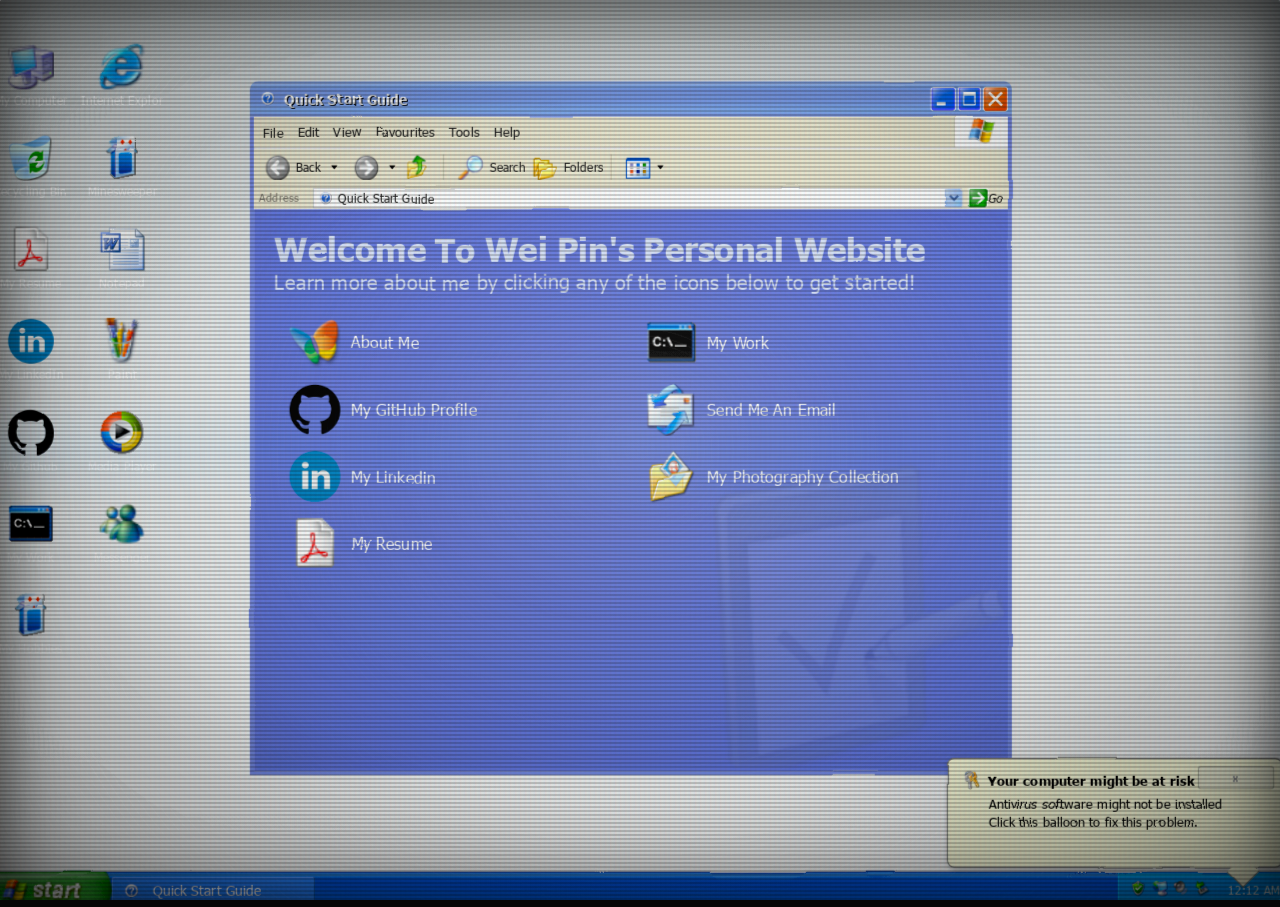
==== commit f66d9d1f: "Soften CRT vignette and blur image" ====
--- a/winxp-personal/index.html
+++ b/winxp-personal/index.html
@@ -1 +1 @@
-<!DOCTYPE html><html lang="en"><head><meta charSet="utf-8" data-next-head=""/><title data-next-head="">Wei Pin&#x27;s Personal Website - Home Page</title><meta name="description" content="My Personal Space" data-next-head=""/><meta name="viewport" content="width=device-width, initial-scale=1" data-next-head=""/><link rel="icon" href="/winxp-personal/images/favicon.ico" data-next-head=""/><link rel="preload" href="/winxp-personal/_next/static/media/fa322bd566d2f448-s.p.woff" as="font" type="font/woff" crossorigin="anonymous" data-next-font="size-adjust"/><link rel="preload" href="/winxp-personal/_next/static/media/4c38a8bf35bc2afc-s.p.woff" as="font" type="font/woff" crossorigin="anonymous" data-next-font="size-adjust"/><link rel="preload" href="/winxp-personal/_next/static/css/14d1abf5e4146fd3.css" as="style"/><link rel="stylesheet" href="/winxp-personal/_next/static/css/14d1abf5e4146fd3.css" data-n-g=""/><link rel="preload" href="/winxp-personal/_next/static/css/04c53a2fe9ae2b2c.css" as="style"/><link rel="stylesheet" href="/winxp-personal/_next/static/css/04c53a2fe9ae2b2c.css" data-n-p=""/><link rel="preload" href="/winxp-personal/_next/static/css/b65126feb9b7e4f8.css" as="style"/><link rel="stylesheet" href="/winxp-personal/_next/static/css/b65126feb9b7e4f8.css" data-n-p=""/><noscript data-n-css=""></noscript><script defer="" nomodule="" src="/winxp-personal/_next/static/chunks/polyfills-42372ed130431b0a.js"></script><script src="/winxp-personal/_next/static/chunks/webpack-21c195d57a6f6e93.js" defer=""></script><script src="/winxp-personal/_next/static/chunks/framework-5757d75364ce2279.js" defer=""></script><script src="/winxp-personal/_next/static/chunks/main-623017a5c34ee26c.js" defer=""></script><script src="/winxp-personal/_next/static/chunks/pages/_app-2962c89ab0cc5cd2.js" defer=""></script><script src="/winxp-personal/_next/static/chunks/877-f2fd19d2d21e5765.js" defer=""></script><script src="/winxp-personal/_next/static/chunks/pages/index-fc5afb4b471cd77e.js" defer=""></script><script src="/winxp-personal/_next/static/p3x_8fy2yu8n5RJIUszER/_buildManifest.js" defer=""></script><script src="/winxp-personal/_next/static/p3x_8fy2yu8n5RJIUszER/_ssgManifest.js" defer=""></script></head><body><div id="__next"><main class="__className_c0f3af"><svg class="crt-filter" aria-hidden="true" focusable="false"><filter id="crt-warp"><feTurbulence type="fractalNoise" baseFrequency="0.010 0.018" numOctaves="1" seed="7" result="noise"></feTurbulence><feDisplacementMap in="SourceGraphic" in2="noise" scale="2.6" xChannelSelector="R" yChannelSelector="G"></feDisplacementMap></filter></svg><main class="Home_main__2uIek"><div class="Home_desktop__KNnpa"><div style="top:50px;left:0;transform:translate(0px,0px)" class="DesktopIcon_icon__NZOPr react-draggable"><div><div class="DesktopIcon_iconimage__QxUFM"><img alt="icon" loading="lazy" width="45" height="45" decoding="async" data-nimg="1" style="color:transparent;max-width:100%" src="/winxp-personal/_next/static/media/mycomputer.06955e13.png"/></div></div><div class="DesktopIcon_iconlabel___HvmY"><p>My Computer</p></div></div><div style="top:140px;left:0;transform:translate(0px,0px)" class="DesktopIcon_icon__NZOPr react-draggable"><div><div class="DesktopIcon_iconimage__QxUFM"><img alt="icon" loading="lazy" width="45" height="45" decoding="async" data-nimg="1" style="color:transparent;max-width:100%" src="/winxp-personal/_next/static/media/recycling_bin.a22cd041.png"/></div></div><div class="DesktopIcon_iconlabel___HvmY"><p>Recycling Bin</p></div></div><div style="top:230px;left:0;transform:translate(0px,0px)" class="DesktopIcon_icon__NZOPr react-draggable"><div><div class="DesktopIcon_iconimage__QxUFM"><img alt="icon" loading="lazy" width="45" height="45" decoding="async" data-nimg="1" style="color:transparent;max-width:100%" src="/winxp-personal/_next/static/media/pdf.b5f9f947.png"/></div></div><div class="DesktopIcon_iconlabel___HvmY"><p>My Resume</p></div></div><div style="top:320px;left:0;transform:translate(0px,0px)" class="DesktopIcon_icon__NZOPr react-draggable"><div><div class="DesktopIcon_iconimage__QxUFM"><img alt="icon" loading="lazy" width="45" height="45" decoding="async" data-nimg="1" style="color:transparent;max-width:100%" src="/winxp-personal/_next/static/media/linkedin.5e58f475.png"/></div></div><div class="DesktopIcon_iconlabel___HvmY"><p>My LinkedIn</p></div></div><div style="top:410px;left:0;transform:translate(0px,0px)" class="DesktopIcon_icon__NZOPr react-draggable"><div><div class="DesktopIcon_iconimage__QxUFM"><img alt="icon" loading="lazy" width="45" height="45" decoding="async" data-nimg="1" style="color:transparent;max-width:100%" src="/winxp-personal/_next/static/media/github.ebcf7a0b.png"/></div></div><div class="DesktopIcon_iconlabel___HvmY"><p>My Github</p></div></div><div style="top:500px;left:0;transform:translate(0px,0px)" class="DesktopIcon_icon__NZOPr react-draggable"><div><div class="DesktopIcon_iconimage__QxUFM"><img alt="icon" loading="lazy" width="45" height="45" decoding="async" data-nimg="1" style="color:transparent;max-width:100%" src="/winxp-personal/_next/static/media/cmd.34543e51.png"/></div></div><div class="DesktopIcon_iconlabel___HvmY"><p>My Work</p></div></div><div style="top:590px;left:0;transform:translate(0px,0px)" class="DesktopIcon_icon__NZOPr react-draggable"><div><div class="DesktopIcon_iconimage__QxUFM"><img alt="icon" loading="lazy" width="45" height="45" decoding="async" data-nimg="1" style="color:transparent;max-width:100%" src="/winxp-personal/_next/static/media/solitaire.6ec0d8d5.png"/></div></div><div class="DesktopIcon_iconlabel___HvmY"><p>My Hobbies</p></div></div><div style="top:50px;left:90px;transform:translate(0px,0px)" class="DesktopIcon_icon__NZOPr react-draggable"><div><div class="DesktopIcon_iconimage__QxUFM"><img alt="icon" loading="lazy" width="45" height="45" decoding="async" data-nimg="1" style="color:transparent;max-width:100%" src="/winxp-personal/_next/static/media/ie.e4acb432.png"/></div></div><div class="DesktopIcon_iconlabel___HvmY"><p>Internet Explorer</p></div></div><div style="top:140px;left:90px;transform:translate(0px,0px)" class="DesktopIcon_icon__NZOPr react-draggable"><div><div class="DesktopIcon_iconimage__QxUFM"><img alt="icon" loading="lazy" width="45" height="45" decoding="async" data-nimg="1" style="color:transparent;max-width:100%" src="/winxp-personal/_next/static/media/solitaire.6ec0d8d5.png"/></div></div><div class="DesktopIcon_iconlabel___HvmY"><p>Minesweeper</p></div></div><div style="top:230px;left:90px;transform:translate(0px,0px)" class="DesktopIcon_icon__NZOPr react-draggable"><div><div class="DesktopIcon_iconimage__QxUFM"><img alt="icon" loading="lazy" width="45" height="45" decoding="async" data-nimg="1" style="color:transparent;max-width:100%" src="/winxp-personal/_next/static/media/doc.0220dfe4.png"/></div></div><div class="DesktopIcon_iconlabel___HvmY"><p>Notepad</p></div></div><div style="top:320px;left:90px;transform:translate(0px,0px)" class="DesktopIcon_icon__NZOPr react-draggable"><div><div class="DesktopIcon_iconimage__QxUFM"><img alt="icon" loading="lazy" width="45" height="45" decoding="async" data-nimg="1" style="color:transparent;max-width:100%" src="/winxp-personal/_next/static/media/paint.2270c03b.png"/></div></div><div class="DesktopIcon_iconlabel___HvmY"><p>Paint</p></div></div><div style="top:410px;left:90px;transform:translate(0px,0px)" class="DesktopIcon_icon__NZOPr react-draggable"><div><div class="DesktopIcon_iconimage__QxUFM"><img alt="icon" loading="lazy" width="45" height="45" decoding="async" data-nimg="1" style="color:transparent;max-width:100%" src="/winxp-personal/_next/static/media/mediaplayer.0363aa88.png"/></div></div><div class="DesktopIcon_iconlabel___HvmY"><p>Media Player</p></div></div><div style="top:500px;left:90px;transform:translate(0px,0px)" class="DesktopIcon_icon__NZOPr react-draggable"><div><div class="DesktopIcon_iconimage__QxUFM"><img alt="icon" loading="lazy" width="45" height="45" decoding="async" data-nimg="1" style="color:transparent;max-width:100%" src="/winxp-personal/_next/static/media/msn.d440a017.png"/></div></div><div class="DesktopIcon_iconlabel___HvmY"><p>Messenger</p></div></div><div style="top:10%;left:20%;position:absolute;display:inline;width:750px;height:75%;z-index:0;transform:translate(0px,0px)" class="WinForm_window__Fk725 react-draggable"><div class="WinForm_titlebar_unfocused__rH3Qb"><div style="width:100%;height:100%;display:flex;align-items:center" class="handle"><img alt="icon" loading="lazy" width="20" height="20" decoding="async" data-nimg="1" class="WinForm_icon__Me9Si" style="color:transparent" src="/winxp-personal/_next/static/media/help.1562369e.png"/><div class="WinForm_title___0zCD">Quick Start Guide</div></div><div class="WinForm_titlecontrols__AzprF"><div style="filter:brightness(1.05)" class="WinForm_minimise__n_gkR"></div><div style="filter:brightness(1.05)" class="WinForm_maximise__TSGUK"></div><div style="filter:brightness(1.05)" class="WinForm_close__Hiw0_"></div></div></div><div class="WinForm_windowborder_unfocused___A7nn"><div class="WinForm_windowsbody__bqAEC"><div class="WinToolBar_topwindowsbar__RPD2q"><div class="WinToolBar_toolbar__Q9tJK"><p class="WinToolBar_toolbaritem__5I77Q">File</p><p class="WinToolBar_toolbaritem__5I77Q">Edit</p><p class="WinToolBar_toolbaritem__5I77Q">View</p><div style="display:flex"><p class="WinToolBar_toolbaritem__5I77Q">Favourites</p><p class="WinToolBar_toolbaritem__5I77Q">Tools</p></div><p class="WinToolBar_toolbaritem__5I77Q">Help</p></div><div class="WinToolBar_winlogo__5xlMm"></div></div><div><div class="WinToolBar_toolbar_icon__hBHzm"><div class="WinToolBar_back_disabled__A8E_7"><img alt="back" loading="lazy" width="25" height="25" decoding="async" data-nimg="1" style="color:transparent" src="/winxp-personal/_next/static/media/back.2685d9a8.png"/><p style="margin:0 5px">Back</p><hr class="WinToolBar_button_line__7UQvk"/><img alt="arrow_down" loading="lazy" width="6" height="6" decoding="async" data-nimg="1" style="color:transparent;margin:0 4px" src="/winxp-personal/_next/static/media/arrow_down.e8953f17.png"/></div><div class="WinToolBar_forward__yB1e8"><img alt="forward" loading="lazy" width="25" height="25" decoding="async" data-nimg="1" style="color:transparent;margin:0 6px" src="/winxp-personal/_next/static/media/forward.cfb1d532.png"/><img alt="arrow_down" loading="lazy" width="6" height="6" decoding="async" data-nimg="1" style="color:transparent;margin:0 4px" src="/winxp-personal/_next/static/media/arrow_down.e8953f17.png"/></div><img alt="folder" loading="lazy" width="25" height="25" decoding="async" data-nimg="1" style="color:transparent;margin:0 5px" src="/winxp-personal/_next/static/media/folder.8db01b99.png"/><div class="WinToolBar_vertical_line__8O9yt"></div><div class="WinToolBar_search__6D_mx"><img alt="search" loading="lazy" width="25" height="25" decoding="async" data-nimg="1" style="color:transparent;margin:0 6px" src="/winxp-personal/_next/static/media/search.0d78b77f.png"/><p>Search</p></div><div class="WinToolBar_folders__CEu2t"><img alt="folders" loading="lazy" width="25" height="25" decoding="async" data-nimg="1" style="color:transparent;margin:0 6px" src="/winxp-personal/_next/static/media/folders.9ffbcfc1.png"/><p>Folders</p></div><div class="WinToolBar_vertical_line__8O9yt"></div><img alt="thumbnail" loading="lazy" width="25" height="25" decoding="async" data-nimg="1" style="color:transparent;margin:0 6px" src="/winxp-personal/_next/static/media/thumbnail.eb4b924c.png"/><img alt="arrow_down" loading="lazy" width="6" height="6" decoding="async" data-nimg="1" style="color:transparent" src="/winxp-personal/_next/static/media/arrow_down.e8953f17.png"/></div><div class="WinToolBar_bottomwindowsbar___e3FP"><div class="WinToolBar_go__i6Kwn"><p style="color:#7f7c73;font-size:11px;width:55px">Address</p><div class="WinToolBar_addressbar__mw4_F"><div style="display:flex;align-items:center"><img alt="icon" loading="lazy" width="18" height="18" decoding="async" data-nimg="1" style="color:transparent;margin:0px 3px" src="/winxp-personal/_next/static/media/help.1562369e.png"/>Quick Start Guide</div><img alt="dropdown" loading="lazy" width="16" height="18" decoding="async" data-nimg="1" class="WinToolBar_dropdownIcon__RyLud" style="color:transparent" src="/winxp-personal/_next/static/media/tooldropdown.f7fe82ef.png"/></div><img alt="go" loading="lazy" width="20" height="20" decoding="async" data-nimg="1" class="WinToolBar_goIcon__V0uHt" style="color:transparent" src="/winxp-personal/_next/static/media/go.0c1d6c07.png"/><p>Go</p></div></div></div><div class="Welcome_main__2JBi0"><div><h3 class="Welcome_welcome_text__Fglao">Welcome To Wei Pin&#x27;s Personal Website</h3><p class="Welcome_subtitle__9MOWS">Learn more about me by clicking any of the icons below to get started!</p><div class="Welcome_content__myg1Z"><div class="Welcome_leftpanel__2LwzQ"><div title="Who am I?" class="WelcomeIcon_icon_main__uVQjS"><img alt="" loading="lazy" width="50" height="50" decoding="async" data-nimg="1" class="WelcomeIcon_icon__Lhefy" style="color:transparent" src="/winxp-personal/_next/static/media/butterfly.6703222d.png"/><p class="WelcomeIcon_text__j_82i">About Me</p></div><div title="My Brain Dump" class="WelcomeIcon_icon_main__uVQjS"><img alt="" loading="lazy" width="50" height="50" decoding="async" data-nimg="1" class="WelcomeIcon_icon__Lhefy" style="color:transparent" src="/winxp-personal/_next/static/media/github.ebcf7a0b.png"/><p class="WelcomeIcon_text__j_82i">My GitHub Profile</p></div><div title="Connect with me!" class="WelcomeIcon_icon_main__uVQjS"><img alt="" loading="lazy" width="50" height="50" decoding="async" data-nimg="1" class="WelcomeIcon_icon__Lhefy" style="color:transparent" src="/winxp-personal/_next/static/media/linkedin.5e58f475.png"/><p class="WelcomeIcon_text__j_82i">My Linkedin</p></div><div title="My Curriculum Vitae" class="WelcomeIcon_icon_main__uVQjS"><img alt="" loading="lazy" width="50" height="50" decoding="async" data-nimg="1" class="WelcomeIcon_icon__Lhefy" style="color:transparent" src="/winxp-personal/_next/static/media/pdf.b5f9f947.png"/><p class="WelcomeIcon_text__j_82i">My Resume</p></div></div><div class="Welcome_rightpanel__UK94w"><div title="Interesting projects I have done" class="WelcomeIcon_icon_main__uVQjS"><img alt="" loading="lazy" width="50" height="50" decoding="async" data-nimg="1" class="WelcomeIcon_icon__Lhefy" style="color:transparent" src="/winxp-personal/_next/static/media/cmd.34543e51.png"/><p class="WelcomeIcon_text__j_82i">My Work</p></div><div title="Reach out to me!" class="WelcomeIcon_icon_main__uVQjS"><img alt="" loading="lazy" width="50" height="50" decoding="async" data-nimg="1" class="WelcomeIcon_icon__Lhefy" style="color:transparent" src="/winxp-personal/_next/static/media/outlook_large.9c070bba.png"/><p class="WelcomeIcon_text__j_82i">Send Me An Email</p></div><div title="Click to view!" class="WelcomeIcon_icon_main__uVQjS"><img alt="" loading="lazy" width="50" height="50" decoding="async" data-nimg="1" class="WelcomeIcon_icon__Lhefy" style="color:transparent" src="/winxp-personal/_next/static/media/folder_image.ff6ebc57.png"/><p class="WelcomeIcon_text__j_82i">My Photography Collection</p></div></div></div></div></div></div></div></div></div><div style="z-index:0"><div class="StartBar_bluebar__xjsSt"><div><div class="StartBar_startbtn__JfSLQ"></div></div><div class="StartBar_tabbar__2ElF3"><div class="TrayTab_tab_container__AGTV6"><img alt="icon" loading="lazy" width="20" height="20" decoding="async" data-nimg="1" class="TrayTab_tab_icon__sb5KO" style="color:transparent" src="/winxp-personal/_next/static/media/help.1562369e.png"/><div class="TrayTab_tab_text__IT_7Y">Quick Start Guide</div></div></div><div class="StartBar_icontray__vVWx5"><div class="StartBar_securityBalloon___r8Tn"><button aria-label="Close security alert" class="StartBar_balloonClose__ct5iR">x</button><div class="StartBar_balloonTitle__IfwMX"><img alt="" loading="lazy" width="18" height="18" decoding="async" data-nimg="1" class="StartBar_balloonIcon__3PpoG" style="color:transparent" src="/winxp-personal/_next/static/media/security.27265969.png"/>Your computer might be at risk</div><div class="StartBar_balloonText__z1Rw_">Antivirus software might not be installed</div><div class="StartBar_balloonText__z1Rw_">Click this balloon to fix this problem.</div></div><div class="StartBar_iconrow__n6Euq"><div><img alt="Icon 1" loading="lazy" width="15" height="15" decoding="async" data-nimg="1" style="color:transparent;margin:0px 3px 0px 3px" src="/winxp-personal/_next/static/media/green_shield.48b60c66.png"/><img alt="Icon 2" loading="lazy" width="15" height="15" decoding="async" data-nimg="1" style="color:transparent;margin:0px 3px 0px 3px" src="/winxp-personal/_next/static/media/internet.96ee0093.png"/><img alt="Icon 3" loading="lazy" width="15" height="15" decoding="async" data-nimg="1" style="color:transparent;margin:0px 3px 0px 3px" src="/winxp-personal/_next/static/media/sound.eb76c85a.png"/><img alt="Icon 4" loading="lazy" width="15" height="15" decoding="async" data-nimg="1" style="color:transparent;margin:0px 3px 0px 3px" src="/winxp-personal/_next/static/media/removabledevice.824bb834.png"/></div></div><div style="color:white" class="time-display">11:39 PM</div></div></div></div></main><div class="crt-overlay" aria-hidden="true"></div></main></div><script id="__NEXT_DATA__" type="application/json">{"props":{"pageProps":{}},"page":"/","query":{},"buildId":"p3x_8fy2yu8n5RJIUszER","assetPrefix":"/winxp-personal","nextExport":true,"autoExport":true,"isFallback":false,"scriptLoader":[]}</script></body></html>+<!DOCTYPE html><html lang="en"><head><meta charSet="utf-8" data-next-head=""/><title data-next-head="">Wei Pin&#x27;s Personal Website - Home Page</title><meta name="description" content="My Personal Space" data-next-head=""/><meta name="viewport" content="width=device-width, initial-scale=1" data-next-head=""/><link rel="icon" href="/winxp-personal/images/favicon.ico" data-next-head=""/><link rel="preload" href="/winxp-personal/_next/static/media/fa322bd566d2f448-s.p.woff" as="font" type="font/woff" crossorigin="anonymous" data-next-font="size-adjust"/><link rel="preload" href="/winxp-personal/_next/static/media/4c38a8bf35bc2afc-s.p.woff" as="font" type="font/woff" crossorigin="anonymous" data-next-font="size-adjust"/><link rel="preload" href="/winxp-personal/_next/static/css/9c594d486c604df6.css" as="style"/><link rel="stylesheet" href="/winxp-personal/_next/static/css/9c594d486c604df6.css" data-n-g=""/><link rel="preload" href="/winxp-personal/_next/static/css/04c53a2fe9ae2b2c.css" as="style"/><link rel="stylesheet" href="/winxp-personal/_next/static/css/04c53a2fe9ae2b2c.css" data-n-p=""/><link rel="preload" href="/winxp-personal/_next/static/css/b65126feb9b7e4f8.css" as="style"/><link rel="stylesheet" href="/winxp-personal/_next/static/css/b65126feb9b7e4f8.css" data-n-p=""/><noscript data-n-css=""></noscript><script defer="" nomodule="" src="/winxp-personal/_next/static/chunks/polyfills-42372ed130431b0a.js"></script><script src="/winxp-personal/_next/static/chunks/webpack-21c195d57a6f6e93.js" defer=""></script><script src="/winxp-personal/_next/static/chunks/framework-5757d75364ce2279.js" defer=""></script><script src="/winxp-personal/_next/static/chunks/main-623017a5c34ee26c.js" defer=""></script><script src="/winxp-personal/_next/static/chunks/pages/_app-2962c89ab0cc5cd2.js" defer=""></script><script src="/winxp-personal/_next/static/chunks/877-f2fd19d2d21e5765.js" defer=""></script><script src="/winxp-personal/_next/static/chunks/pages/index-fc5afb4b471cd77e.js" defer=""></script><script src="/winxp-personal/_next/static/kZQFseW8vFrdHNHNuwrF9/_buildManifest.js" defer=""></script><script src="/winxp-personal/_next/static/kZQFseW8vFrdHNHNuwrF9/_ssgManifest.js" defer=""></script></head><body><div id="__next"><main class="__className_c0f3af"><svg class="crt-filter" aria-hidden="true" focusable="false"><filter id="crt-warp"><feTurbulence type="fractalNoise" baseFrequency="0.010 0.018" numOctaves="1" seed="7" result="noise"></feTurbulence><feDisplacementMap in="SourceGraphic" in2="noise" scale="2.6" xChannelSelector="R" yChannelSelector="G"></feDisplacementMap></filter></svg><main class="Home_main__2uIek"><div class="Home_desktop__KNnpa"><div style="top:50px;left:0;transform:translate(0px,0px)" class="DesktopIcon_icon__NZOPr react-draggable"><div><div class="DesktopIcon_iconimage__QxUFM"><img alt="icon" loading="lazy" width="45" height="45" decoding="async" data-nimg="1" style="color:transparent;max-width:100%" src="/winxp-personal/_next/static/media/mycomputer.06955e13.png"/></div></div><div class="DesktopIcon_iconlabel___HvmY"><p>My Computer</p></div></div><div style="top:140px;left:0;transform:translate(0px,0px)" class="DesktopIcon_icon__NZOPr react-draggable"><div><div class="DesktopIcon_iconimage__QxUFM"><img alt="icon" loading="lazy" width="45" height="45" decoding="async" data-nimg="1" style="color:transparent;max-width:100%" src="/winxp-personal/_next/static/media/recycling_bin.a22cd041.png"/></div></div><div class="DesktopIcon_iconlabel___HvmY"><p>Recycling Bin</p></div></div><div style="top:230px;left:0;transform:translate(0px,0px)" class="DesktopIcon_icon__NZOPr react-draggable"><div><div class="DesktopIcon_iconimage__QxUFM"><img alt="icon" loading="lazy" width="45" height="45" decoding="async" data-nimg="1" style="color:transparent;max-width:100%" src="/winxp-personal/_next/static/media/pdf.b5f9f947.png"/></div></div><div class="DesktopIcon_iconlabel___HvmY"><p>My Resume</p></div></div><div style="top:320px;left:0;transform:translate(0px,0px)" class="DesktopIcon_icon__NZOPr react-draggable"><div><div class="DesktopIcon_iconimage__QxUFM"><img alt="icon" loading="lazy" width="45" height="45" decoding="async" data-nimg="1" style="color:transparent;max-width:100%" src="/winxp-personal/_next/static/media/linkedin.5e58f475.png"/></div></div><div class="DesktopIcon_iconlabel___HvmY"><p>My LinkedIn</p></div></div><div style="top:410px;left:0;transform:translate(0px,0px)" class="DesktopIcon_icon__NZOPr react-draggable"><div><div class="DesktopIcon_iconimage__QxUFM"><img alt="icon" loading="lazy" width="45" height="45" decoding="async" data-nimg="1" style="color:transparent;max-width:100%" src="/winxp-personal/_next/static/media/github.ebcf7a0b.png"/></div></div><div class="DesktopIcon_iconlabel___HvmY"><p>My Github</p></div></div><div style="top:500px;left:0;transform:translate(0px,0px)" class="DesktopIcon_icon__NZOPr react-draggable"><div><div class="DesktopIcon_iconimage__QxUFM"><img alt="icon" loading="lazy" width="45" height="45" decoding="async" data-nimg="1" style="color:transparent;max-width:100%" src="/winxp-personal/_next/static/media/cmd.34543e51.png"/></div></div><div class="DesktopIcon_iconlabel___HvmY"><p>My Work</p></div></div><div style="top:590px;left:0;transform:translate(0px,0px)" class="DesktopIcon_icon__NZOPr react-draggable"><div><div class="DesktopIcon_iconimage__QxUFM"><img alt="icon" loading="lazy" width="45" height="45" decoding="async" data-nimg="1" style="color:transparent;max-width:100%" src="/winxp-personal/_next/static/media/solitaire.6ec0d8d5.png"/></div></div><div class="DesktopIcon_iconlabel___HvmY"><p>My Hobbies</p></div></div><div style="top:50px;left:90px;transform:translate(0px,0px)" class="DesktopIcon_icon__NZOPr react-draggable"><div><div class="DesktopIcon_iconimage__QxUFM"><img alt="icon" loading="lazy" width="45" height="45" decoding="async" data-nimg="1" style="color:transparent;max-width:100%" src="/winxp-personal/_next/static/media/ie.e4acb432.png"/></div></div><div class="DesktopIcon_iconlabel___HvmY"><p>Internet Explorer</p></div></div><div style="top:140px;left:90px;transform:translate(0px,0px)" class="DesktopIcon_icon__NZOPr react-draggable"><div><div class="DesktopIcon_iconimage__QxUFM"><img alt="icon" loading="lazy" width="45" height="45" decoding="async" data-nimg="1" style="color:transparent;max-width:100%" src="/winxp-personal/_next/static/media/solitaire.6ec0d8d5.png"/></div></div><div class="DesktopIcon_iconlabel___HvmY"><p>Minesweeper</p></div></div><div style="top:230px;left:90px;transform:translate(0px,0px)" class="DesktopIcon_icon__NZOPr react-draggable"><div><div class="DesktopIcon_iconimage__QxUFM"><img alt="icon" loading="lazy" width="45" height="45" decoding="async" data-nimg="1" style="color:transparent;max-width:100%" src="/winxp-personal/_next/static/media/doc.0220dfe4.png"/></div></div><div class="DesktopIcon_iconlabel___HvmY"><p>Notepad</p></div></div><div style="top:320px;left:90px;transform:translate(0px,0px)" class="DesktopIcon_icon__NZOPr react-draggable"><div><div class="DesktopIcon_iconimage__QxUFM"><img alt="icon" loading="lazy" width="45" height="45" decoding="async" data-nimg="1" style="color:transparent;max-width:100%" src="/winxp-personal/_next/static/media/paint.2270c03b.png"/></div></div><div class="DesktopIcon_iconlabel___HvmY"><p>Paint</p></div></div><div style="top:410px;left:90px;transform:translate(0px,0px)" class="DesktopIcon_icon__NZOPr react-draggable"><div><div class="DesktopIcon_iconimage__QxUFM"><img alt="icon" loading="lazy" width="45" height="45" decoding="async" data-nimg="1" style="color:transparent;max-width:100%" src="/winxp-personal/_next/static/media/mediaplayer.0363aa88.png"/></div></div><div class="DesktopIcon_iconlabel___HvmY"><p>Media Player</p></div></div><div style="top:500px;left:90px;transform:translate(0px,0px)" class="DesktopIcon_icon__NZOPr react-draggable"><div><div class="DesktopIcon_iconimage__QxUFM"><img alt="icon" loading="lazy" width="45" height="45" decoding="async" data-nimg="1" style="color:transparent;max-width:100%" src="/winxp-personal/_next/static/media/msn.d440a017.png"/></div></div><div class="DesktopIcon_iconlabel___HvmY"><p>Messenger</p></div></div><div style="top:10%;left:20%;position:absolute;display:inline;width:750px;height:75%;z-index:0;transform:translate(0px,0px)" class="WinForm_window__Fk725 react-draggable"><div class="WinForm_titlebar_unfocused__rH3Qb"><div style="width:100%;height:100%;display:flex;align-items:center" class="handle"><img alt="icon" loading="lazy" width="20" height="20" decoding="async" data-nimg="1" class="WinForm_icon__Me9Si" style="color:transparent" src="/winxp-personal/_next/static/media/help.1562369e.png"/><div class="WinForm_title___0zCD">Quick Start Guide</div></div><div class="WinForm_titlecontrols__AzprF"><div style="filter:brightness(1.05)" class="WinForm_minimise__n_gkR"></div><div style="filter:brightness(1.05)" class="WinForm_maximise__TSGUK"></div><div style="filter:brightness(1.05)" class="WinForm_close__Hiw0_"></div></div></div><div class="WinForm_windowborder_unfocused___A7nn"><div class="WinForm_windowsbody__bqAEC"><div class="WinToolBar_topwindowsbar__RPD2q"><div class="WinToolBar_toolbar__Q9tJK"><p class="WinToolBar_toolbaritem__5I77Q">File</p><p class="WinToolBar_toolbaritem__5I77Q">Edit</p><p class="WinToolBar_toolbaritem__5I77Q">View</p><div style="display:flex"><p class="WinToolBar_toolbaritem__5I77Q">Favourites</p><p class="WinToolBar_toolbaritem__5I77Q">Tools</p></div><p class="WinToolBar_toolbaritem__5I77Q">Help</p></div><div class="WinToolBar_winlogo__5xlMm"></div></div><div><div class="WinToolBar_toolbar_icon__hBHzm"><div class="WinToolBar_back_disabled__A8E_7"><img alt="back" loading="lazy" width="25" height="25" decoding="async" data-nimg="1" style="color:transparent" src="/winxp-personal/_next/static/media/back.2685d9a8.png"/><p style="margin:0 5px">Back</p><hr class="WinToolBar_button_line__7UQvk"/><img alt="arrow_down" loading="lazy" width="6" height="6" decoding="async" data-nimg="1" style="color:transparent;margin:0 4px" src="/winxp-personal/_next/static/media/arrow_down.e8953f17.png"/></div><div class="WinToolBar_forward__yB1e8"><img alt="forward" loading="lazy" width="25" height="25" decoding="async" data-nimg="1" style="color:transparent;margin:0 6px" src="/winxp-personal/_next/static/media/forward.cfb1d532.png"/><img alt="arrow_down" loading="lazy" width="6" height="6" decoding="async" data-nimg="1" style="color:transparent;margin:0 4px" src="/winxp-personal/_next/static/media/arrow_down.e8953f17.png"/></div><img alt="folder" loading="lazy" width="25" height="25" decoding="async" data-nimg="1" style="color:transparent;margin:0 5px" src="/winxp-personal/_next/static/media/folder.8db01b99.png"/><div class="WinToolBar_vertical_line__8O9yt"></div><div class="WinToolBar_search__6D_mx"><img alt="search" loading="lazy" width="25" height="25" decoding="async" data-nimg="1" style="color:transparent;margin:0 6px" src="/winxp-personal/_next/static/media/search.0d78b77f.png"/><p>Search</p></div><div class="WinToolBar_folders__CEu2t"><img alt="folders" loading="lazy" width="25" height="25" decoding="async" data-nimg="1" style="color:transparent;margin:0 6px" src="/winxp-personal/_next/static/media/folders.9ffbcfc1.png"/><p>Folders</p></div><div class="WinToolBar_vertical_line__8O9yt"></div><img alt="thumbnail" loading="lazy" width="25" height="25" decoding="async" data-nimg="1" style="color:transparent;margin:0 6px" src="/winxp-personal/_next/static/media/thumbnail.eb4b924c.png"/><img alt="arrow_down" loading="lazy" width="6" height="6" decoding="async" data-nimg="1" style="color:transparent" src="/winxp-personal/_next/static/media/arrow_down.e8953f17.png"/></div><div class="WinToolBar_bottomwindowsbar___e3FP"><div class="WinToolBar_go__i6Kwn"><p style="color:#7f7c73;font-size:11px;width:55px">Address</p><div class="WinToolBar_addressbar__mw4_F"><div style="display:flex;align-items:center"><img alt="icon" loading="lazy" width="18" height="18" decoding="async" data-nimg="1" style="color:transparent;margin:0px 3px" src="/winxp-personal/_next/static/media/help.1562369e.png"/>Quick Start Guide</div><img alt="dropdown" loading="lazy" width="16" height="18" decoding="async" data-nimg="1" class="WinToolBar_dropdownIcon__RyLud" style="color:transparent" src="/winxp-personal/_next/static/media/tooldropdown.f7fe82ef.png"/></div><img alt="go" loading="lazy" width="20" height="20" decoding="async" data-nimg="1" class="WinToolBar_goIcon__V0uHt" style="color:transparent" src="/winxp-personal/_next/static/media/go.0c1d6c07.png"/><p>Go</p></div></div></div><div class="Welcome_main__2JBi0"><div><h3 class="Welcome_welcome_text__Fglao">Welcome To Wei Pin&#x27;s Personal Website</h3><p class="Welcome_subtitle__9MOWS">Learn more about me by clicking any of the icons below to get started!</p><div class="Welcome_content__myg1Z"><div class="Welcome_leftpanel__2LwzQ"><div title="Who am I?" class="WelcomeIcon_icon_main__uVQjS"><img alt="" loading="lazy" width="50" height="50" decoding="async" data-nimg="1" class="WelcomeIcon_icon__Lhefy" style="color:transparent" src="/winxp-personal/_next/static/media/butterfly.6703222d.png"/><p class="WelcomeIcon_text__j_82i">About Me</p></div><div title="My Brain Dump" class="WelcomeIcon_icon_main__uVQjS"><img alt="" loading="lazy" width="50" height="50" decoding="async" data-nimg="1" class="WelcomeIcon_icon__Lhefy" style="color:transparent" src="/winxp-personal/_next/static/media/github.ebcf7a0b.png"/><p class="WelcomeIcon_text__j_82i">My GitHub Profile</p></div><div title="Connect with me!" class="WelcomeIcon_icon_main__uVQjS"><img alt="" loading="lazy" width="50" height="50" decoding="async" data-nimg="1" class="WelcomeIcon_icon__Lhefy" style="color:transparent" src="/winxp-personal/_next/static/media/linkedin.5e58f475.png"/><p class="WelcomeIcon_text__j_82i">My Linkedin</p></div><div title="My Curriculum Vitae" class="WelcomeIcon_icon_main__uVQjS"><img alt="" loading="lazy" width="50" height="50" decoding="async" data-nimg="1" class="WelcomeIcon_icon__Lhefy" style="color:transparent" src="/winxp-personal/_next/static/media/pdf.b5f9f947.png"/><p class="WelcomeIcon_text__j_82i">My Resume</p></div></div><div class="Welcome_rightpanel__UK94w"><div title="Interesting projects I have done" class="WelcomeIcon_icon_main__uVQjS"><img alt="" loading="lazy" width="50" height="50" decoding="async" data-nimg="1" class="WelcomeIcon_icon__Lhefy" style="color:transparent" src="/winxp-personal/_next/static/media/cmd.34543e51.png"/><p class="WelcomeIcon_text__j_82i">My Work</p></div><div title="Reach out to me!" class="WelcomeIcon_icon_main__uVQjS"><img alt="" loading="lazy" width="50" height="50" decoding="async" data-nimg="1" class="WelcomeIcon_icon__Lhefy" style="color:transparent" src="/winxp-personal/_next/static/media/outlook_large.9c070bba.png"/><p class="WelcomeIcon_text__j_82i">Send Me An Email</p></div><div title="Click to view!" class="WelcomeIcon_icon_main__uVQjS"><img alt="" loading="lazy" width="50" height="50" decoding="async" data-nimg="1" class="WelcomeIcon_icon__Lhefy" style="color:transparent" src="/winxp-personal/_next/static/media/folder_image.ff6ebc57.png"/><p class="WelcomeIcon_text__j_82i">My Photography Collection</p></div></div></div></div></div></div></div></div></div><div style="z-index:0"><div class="StartBar_bluebar__xjsSt"><div><div class="StartBar_startbtn__JfSLQ"></div></div><div class="StartBar_tabbar__2ElF3"><div class="TrayTab_tab_container__AGTV6"><img alt="icon" loading="lazy" width="20" height="20" decoding="async" data-nimg="1" class="TrayTab_tab_icon__sb5KO" style="color:transparent" src="/winxp-personal/_next/static/media/help.1562369e.png"/><div class="TrayTab_tab_text__IT_7Y">Quick Start Guide</div></div></div><div class="StartBar_icontray__vVWx5"><div class="StartBar_securityBalloon___r8Tn"><button aria-label="Close security alert" class="StartBar_balloonClose__ct5iR">x</button><div class="StartBar_balloonTitle__IfwMX"><img alt="" loading="lazy" width="18" height="18" decoding="async" data-nimg="1" class="StartBar_balloonIcon__3PpoG" style="color:transparent" src="/winxp-personal/_next/static/media/security.27265969.png"/>Your computer might be at risk</div><div class="StartBar_balloonText__z1Rw_">Antivirus software might not be installed</div><div class="StartBar_balloonText__z1Rw_">Click this balloon to fix this problem.</div></div><div class="StartBar_iconrow__n6Euq"><div><img alt="Icon 1" loading="lazy" width="15" height="15" decoding="async" data-nimg="1" style="color:transparent;margin:0px 3px 0px 3px" src="/winxp-personal/_next/static/media/green_shield.48b60c66.png"/><img alt="Icon 2" loading="lazy" width="15" height="15" decoding="async" data-nimg="1" style="color:transparent;margin:0px 3px 0px 3px" src="/winxp-personal/_next/static/media/internet.96ee0093.png"/><img alt="Icon 3" loading="lazy" width="15" height="15" decoding="async" data-nimg="1" style="color:transparent;margin:0px 3px 0px 3px" src="/winxp-personal/_next/static/media/sound.eb76c85a.png"/><img alt="Icon 4" loading="lazy" width="15" height="15" decoding="async" data-nimg="1" style="color:transparent;margin:0px 3px 0px 3px" src="/winxp-personal/_next/static/media/removabledevice.824bb834.png"/></div></div><div style="color:white" class="time-display">11:43 PM</div></div></div></div></main><div class="crt-overlay" aria-hidden="true"></div></main></div><script id="__NEXT_DATA__" type="application/json">{"props":{"pageProps":{}},"page":"/","query":{},"buildId":"kZQFseW8vFrdHNHNuwrF9","assetPrefix":"/winxp-personal","nextExport":true,"autoExport":true,"isFallback":false,"scriptLoader":[]}</script></body></html>
--- a/winxp-personal/_next/static/css/9c594d486c604df6.css
+++ b/winxp-personal/_next/static/css/9c594d486c604df6.css
@@ -0,0 +1 @@
+:root{--max-width:1100px;--border-radius:12px;--font-mono:ui-monospace,Menlo,Monaco,"Cascadia Mono","Segoe UI Mono","Roboto Mono","Oxygen Mono","Ubuntu Monospace","Source Code Pro","Fira Mono","Droid Sans Mono","Courier New",monospace;--foreground-rgb:0,0,0;--background-start-rgb:214,219,220;--background-end-rgb:255,255,255;--primary-glow:conic-gradient(from 180deg at 50% 50%,#16abff33 0deg,#0885ff33 55deg,#54d6ff33 120deg,#0071ff33 160deg,transparent 360deg);--secondary-glow:radial-gradient(rgba(255,255,255,1),rgba(255,255,255,0));--tile-start-rgb:239,245,249;--tile-end-rgb:228,232,233;--tile-border:conic-gradient(#00000080,#00000040,#00000030,#00000020,#00000010,#00000010,#00000080);--callout-rgb:238,240,241;--callout-border-rgb:172,175,176;--card-rgb:180,185,188;--card-border-rgb:131,134,135}@media (prefers-color-scheme:dark){:root{--foreground-rgb:255,255,255;--background-start-rgb:0,0,0;--background-end-rgb:0,0,0;--primary-glow:radial-gradient(rgba(1,65,255,0.4),rgba(1,65,255,0));--secondary-glow:linear-gradient(to bottom right,rgba(1,65,255,0),rgba(1,65,255,0),rgba(1,65,255,0.3));--tile-start-rgb:2,13,46;--tile-end-rgb:2,5,19;--tile-border:conic-gradient(#ffffff80,#ffffff40,#ffffff30,#ffffff20,#ffffff10,#ffffff10,#ffffff80);--callout-rgb:20,20,20;--callout-border-rgb:108,108,108;--card-rgb:100,100,100;--card-border-rgb:200,200,200}}*{box-sizing:border-box;padding:0;margin:0}body,html{max-width:100vw;overflow-x:hidden}html{background:#050505}body{color:rgb(var(--foreground-rgb));background:linear-gradient(to bottom,transparent,rgb(var(--background-end-rgb))) rgb(var(--background-start-rgb))}.crt-filter{position:absolute;width:0;height:0;overflow:hidden}body:after,body:before{content:"";position:fixed;inset:0;pointer-events:none;z-index:2147483647}body:before{background:repeating-linear-gradient(0deg,rgba(255,255,255,.045),rgba(255,255,255,.045) 1px,transparent 0,transparent 3px),linear-gradient(rgba(18,16,16,0) 50%,rgba(0,0,0,.24) 0),linear-gradient(90deg,rgba(255,0,0,.06),rgba(0,255,110,.035),rgba(0,68,255,.06));background-size:100% 3px,100% 4px,5px 100%;mix-blend-mode:multiply;opacity:.78}body:after{background:radial-gradient(ellipse at center,rgba(255,255,255,.07) 0,rgba(255,255,255,.02) 46%,rgba(0,0,0,.12) 78%,rgba(0,0,0,.28) 100%),linear-gradient(180deg,rgba(255,255,255,.02),rgba(255,255,255,0) 34%,rgba(0,0,0,.12));box-shadow:inset 0 0 72px rgba(0,0,0,.5);animation:crt-flicker 5.5s infinite;opacity:.78}#__next{min-height:100svh;overflow:hidden;border-radius:28px;filter:url(#crt-warp) blur(.32px) saturate(1.08) contrast(1.02) brightness(.97);transform:scale(1.016);transform-origin:center}.crt-overlay{position:fixed;inset:0;z-index:2147483646;pointer-events:none;overflow:hidden;border-radius:30px;box-shadow:inset 0 0 16px rgba(255,255,255,.1),inset 0 0 58px rgba(0,0,0,.34),inset 0 0 118px rgba(0,0,0,.2);background:radial-gradient(ellipse at 50% 48%,rgba(255,255,255,.13) 0,rgba(255,255,255,.045) 28%,rgba(255,255,255,0) 54%),radial-gradient(ellipse at 50% 50%,rgba(0,0,0,0) 54%,rgba(0,0,0,.12) 82%,rgba(0,0,0,.28) 100%);animation:crt-hum 7s ease-in-out infinite}.crt-overlay:after,.crt-overlay:before{content:"";position:absolute;inset:-12%}.crt-overlay:before{background:linear-gradient(180deg,transparent,rgba(255,255,255,.07) 45%,rgba(152,208,255,.16) 50%,rgba(255,255,255,.06) 55%,transparent),repeating-radial-gradient(circle at 50% 50%,rgba(255,255,255,.025) 0,rgba(255,255,255,.025) 1px,transparent 0,transparent 7px);mix-blend-mode:screen;opacity:.56;animation:crt-sweep 6.5s linear infinite}.crt-overlay:after{background:repeating-linear-gradient(92deg,rgba(255,255,255,.02),rgba(255,255,255,.02) 1px,transparent 0,transparent 5px),radial-gradient(ellipse at 50% 50%,transparent 62%,rgba(15,25,18,.12) 100%);opacity:.36;transform:translateZ(0);animation:crt-noise .58s steps(2) infinite}@keyframes crt-flicker{0%,to{opacity:.82;transform:translateY(0)}8%{opacity:.9}9%{opacity:.78}10%{opacity:.88}52%{opacity:.8;transform:translateY(.35px)}53%{opacity:.9;transform:translateY(-.25px)}74%{opacity:.84}}@keyframes crt-sweep{0%{transform:translateY(-68%) rotate(.25deg)}to{transform:translateY(68%) rotate(.25deg)}}@keyframes crt-hum{0%,to{transform:scale(1);opacity:.98}45%{transform:scale(1.006);opacity:.9}50%{transform:scale(1.01);opacity:1}}@keyframes crt-noise{0%{transform:translate3d(-.35%,.2%,0)}50%{transform:translate3d(.3%,-.25%,0)}to{transform:translate3d(-.1%,.1%,0)}}a{color:inherit;text-decoration:none}@media (prefers-color-scheme:dark){html{color-scheme:dark}}@media (prefers-reduced-motion:reduce){.crt-overlay,.crt-overlay:after,.crt-overlay:before,body:after{animation:none}}@font-face{font-family:Tahoma;src:url(/winxp-personal/_next/static/media/fa322bd566d2f448-s.p.woff) format("woff");font-display:swap;font-weight:700;font-style:bold}@font-face{font-family:Tahoma;src:url(/winxp-personal/_next/static/media/4c38a8bf35bc2afc-s.p.woff) format("woff");font-display:swap;font-weight:400;font-style:normal}@font-face{font-family:Tahoma Fallback;src:local("Arial");ascent-override:99.75%;descent-override:20.59%;line-gap-override:0.00%;size-adjust:100.30%}.__className_c0f3af{font-family:Tahoma,Tahoma Fallback}
--- a/winxp-personal/_next/static/css/9c594d486c604df6.css
+++ b/winxp-personal/_next/static/css/9c594d486c604df6.css
@@ -0,0 +1 @@
+:root{--max-width:1100px;--border-radius:12px;--font-mono:ui-monospace,Menlo,Monaco,"Cascadia Mono","Segoe UI Mono","Roboto Mono","Oxygen Mono","Ubuntu Monospace","Source Code Pro","Fira Mono","Droid Sans Mono","Courier New",monospace;--foreground-rgb:0,0,0;--background-start-rgb:214,219,220;--background-end-rgb:255,255,255;--primary-glow:conic-gradient(from 180deg at 50% 50%,#16abff33 0deg,#0885ff33 55deg,#54d6ff33 120deg,#0071ff33 160deg,transparent 360deg);--secondary-glow:radial-gradient(rgba(255,255,255,1),rgba(255,255,255,0));--tile-start-rgb:239,245,249;--tile-end-rgb:228,232,233;--tile-border:conic-gradient(#00000080,#00000040,#00000030,#00000020,#00000010,#00000010,#00000080);--callout-rgb:238,240,241;--callout-border-rgb:172,175,176;--card-rgb:180,185,188;--card-border-rgb:131,134,135}@media (prefers-color-scheme:dark){:root{--foreground-rgb:255,255,255;--background-start-rgb:0,0,0;--background-end-rgb:0,0,0;--primary-glow:radial-gradient(rgba(1,65,255,0.4),rgba(1,65,255,0));--secondary-glow:linear-gradient(to bottom right,rgba(1,65,255,0),rgba(1,65,255,0),rgba(1,65,255,0.3));--tile-start-rgb:2,13,46;--tile-end-rgb:2,5,19;--tile-border:conic-gradient(#ffffff80,#ffffff40,#ffffff30,#ffffff20,#ffffff10,#ffffff10,#ffffff80);--callout-rgb:20,20,20;--callout-border-rgb:108,108,108;--card-rgb:100,100,100;--card-border-rgb:200,200,200}}*{box-sizing:border-box;padding:0;margin:0}body,html{max-width:100vw;overflow-x:hidden}html{background:#050505}body{color:rgb(var(--foreground-rgb));background:linear-gradient(to bottom,transparent,rgb(var(--background-end-rgb))) rgb(var(--background-start-rgb))}.crt-filter{position:absolute;width:0;height:0;overflow:hidden}body:after,body:before{content:"";position:fixed;inset:0;pointer-events:none;z-index:2147483647}body:before{background:repeating-linear-gradient(0deg,rgba(255,255,255,.045),rgba(255,255,255,.045) 1px,transparent 0,transparent 3px),linear-gradient(rgba(18,16,16,0) 50%,rgba(0,0,0,.24) 0),linear-gradient(90deg,rgba(255,0,0,.06),rgba(0,255,110,.035),rgba(0,68,255,.06));background-size:100% 3px,100% 4px,5px 100%;mix-blend-mode:multiply;opacity:.78}body:after{background:radial-gradient(ellipse at center,rgba(255,255,255,.07) 0,rgba(255,255,255,.02) 46%,rgba(0,0,0,.12) 78%,rgba(0,0,0,.28) 100%),linear-gradient(180deg,rgba(255,255,255,.02),rgba(255,255,255,0) 34%,rgba(0,0,0,.12));box-shadow:inset 0 0 72px rgba(0,0,0,.5);animation:crt-flicker 5.5s infinite;opacity:.78}#__next{min-height:100svh;overflow:hidden;border-radius:28px;filter:url(#crt-warp) blur(.32px) saturate(1.08) contrast(1.02) brightness(.97);transform:scale(1.016);transform-origin:center}.crt-overlay{position:fixed;inset:0;z-index:2147483646;pointer-events:none;overflow:hidden;border-radius:30px;box-shadow:inset 0 0 16px rgba(255,255,255,.1),inset 0 0 58px rgba(0,0,0,.34),inset 0 0 118px rgba(0,0,0,.2);background:radial-gradient(ellipse at 50% 48%,rgba(255,255,255,.13) 0,rgba(255,255,255,.045) 28%,rgba(255,255,255,0) 54%),radial-gradient(ellipse at 50% 50%,rgba(0,0,0,0) 54%,rgba(0,0,0,.12) 82%,rgba(0,0,0,.28) 100%);animation:crt-hum 7s ease-in-out infinite}.crt-overlay:after,.crt-overlay:before{content:"";position:absolute;inset:-12%}.crt-overlay:before{background:linear-gradient(180deg,transparent,rgba(255,255,255,.07) 45%,rgba(152,208,255,.16) 50%,rgba(255,255,255,.06) 55%,transparent),repeating-radial-gradient(circle at 50% 50%,rgba(255,255,255,.025) 0,rgba(255,255,255,.025) 1px,transparent 0,transparent 7px);mix-blend-mode:screen;opacity:.56;animation:crt-sweep 6.5s linear infinite}.crt-overlay:after{background:repeating-linear-gradient(92deg,rgba(255,255,255,.02),rgba(255,255,255,.02) 1px,transparent 0,transparent 5px),radial-gradient(ellipse at 50% 50%,transparent 62%,rgba(15,25,18,.12) 100%);opacity:.36;transform:translateZ(0);animation:crt-noise .58s steps(2) infinite}@keyframes crt-flicker{0%,to{opacity:.82;transform:translateY(0)}8%{opacity:.9}9%{opacity:.78}10%{opacity:.88}52%{opacity:.8;transform:translateY(.35px)}53%{opacity:.9;transform:translateY(-.25px)}74%{opacity:.84}}@keyframes crt-sweep{0%{transform:translateY(-68%) rotate(.25deg)}to{transform:translateY(68%) rotate(.25deg)}}@keyframes crt-hum{0%,to{transform:scale(1);opacity:.98}45%{transform:scale(1.006);opacity:.9}50%{transform:scale(1.01);opacity:1}}@keyframes crt-noise{0%{transform:translate3d(-.35%,.2%,0)}50%{transform:translate3d(.3%,-.25%,0)}to{transform:translate3d(-.1%,.1%,0)}}a{color:inherit;text-decoration:none}@media (prefers-color-scheme:dark){html{color-scheme:dark}}@media (prefers-reduced-motion:reduce){.crt-overlay,.crt-overlay:after,.crt-overlay:before,body:after{animation:none}}@font-face{font-family:Tahoma;src:url(/winxp-personal/_next/static/media/fa322bd566d2f448-s.p.woff) format("woff");font-display:swap;font-weight:700;font-style:bold}@font-face{font-family:Tahoma;src:url(/winxp-personal/_next/static/media/4c38a8bf35bc2afc-s.p.woff) format("woff");font-display:swap;font-weight:400;font-style:normal}@font-face{font-family:Tahoma Fallback;src:local("Arial");ascent-override:99.75%;descent-override:20.59%;line-gap-override:0.00%;size-adjust:100.30%}.__className_c0f3af{font-family:Tahoma,Tahoma Fallback}
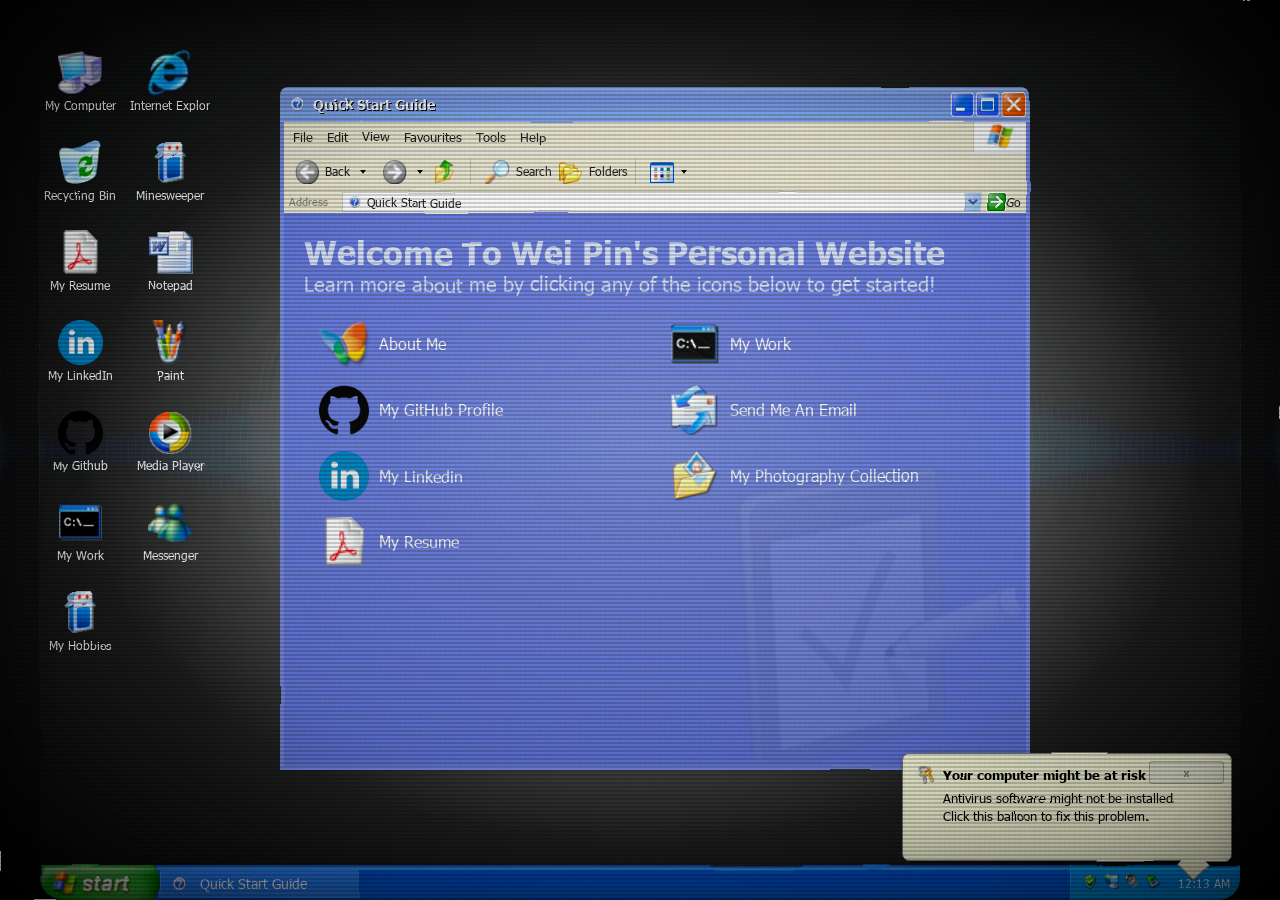
==== commit 197ea1fd: "Frame XP desktop in 4 by 3 CRT viewport" ====
--- a/winxp-personal/index.html
+++ b/winxp-personal/index.html
@@ -1 +1 @@
-<!DOCTYPE html><html lang="en"><head><meta charSet="utf-8" data-next-head=""/><title data-next-head="">Wei Pin&#x27;s Personal Website - Home Page</title><meta name="description" content="My Personal Space" data-next-head=""/><meta name="viewport" content="width=device-width, initial-scale=1" data-next-head=""/><link rel="icon" href="/winxp-personal/images/favicon.ico" data-next-head=""/><link rel="preload" href="/winxp-personal/_next/static/media/fa322bd566d2f448-s.p.woff" as="font" type="font/woff" crossorigin="anonymous" data-next-font="size-adjust"/><link rel="preload" href="/winxp-personal/_next/static/media/4c38a8bf35bc2afc-s.p.woff" as="font" type="font/woff" crossorigin="anonymous" data-next-font="size-adjust"/><link rel="preload" href="/winxp-personal/_next/static/css/9c594d486c604df6.css" as="style"/><link rel="stylesheet" href="/winxp-personal/_next/static/css/9c594d486c604df6.css" data-n-g=""/><link rel="preload" href="/winxp-personal/_next/static/css/04c53a2fe9ae2b2c.css" as="style"/><link rel="stylesheet" href="/winxp-personal/_next/static/css/04c53a2fe9ae2b2c.css" data-n-p=""/><link rel="preload" href="/winxp-personal/_next/static/css/b65126feb9b7e4f8.css" as="style"/><link rel="stylesheet" href="/winxp-personal/_next/static/css/b65126feb9b7e4f8.css" data-n-p=""/><noscript data-n-css=""></noscript><script defer="" nomodule="" src="/winxp-personal/_next/static/chunks/polyfills-42372ed130431b0a.js"></script><script src="/winxp-personal/_next/static/chunks/webpack-21c195d57a6f6e93.js" defer=""></script><script src="/winxp-personal/_next/static/chunks/framework-5757d75364ce2279.js" defer=""></script><script src="/winxp-personal/_next/static/chunks/main-623017a5c34ee26c.js" defer=""></script><script src="/winxp-personal/_next/static/chunks/pages/_app-2962c89ab0cc5cd2.js" defer=""></script><script src="/winxp-personal/_next/static/chunks/877-f2fd19d2d21e5765.js" defer=""></script><script src="/winxp-personal/_next/static/chunks/pages/index-fc5afb4b471cd77e.js" defer=""></script><script src="/winxp-personal/_next/static/kZQFseW8vFrdHNHNuwrF9/_buildManifest.js" defer=""></script><script src="/winxp-personal/_next/static/kZQFseW8vFrdHNHNuwrF9/_ssgManifest.js" defer=""></script></head><body><div id="__next"><main class="__className_c0f3af"><svg class="crt-filter" aria-hidden="true" focusable="false"><filter id="crt-warp"><feTurbulence type="fractalNoise" baseFrequency="0.010 0.018" numOctaves="1" seed="7" result="noise"></feTurbulence><feDisplacementMap in="SourceGraphic" in2="noise" scale="2.6" xChannelSelector="R" yChannelSelector="G"></feDisplacementMap></filter></svg><main class="Home_main__2uIek"><div class="Home_desktop__KNnpa"><div style="top:50px;left:0;transform:translate(0px,0px)" class="DesktopIcon_icon__NZOPr react-draggable"><div><div class="DesktopIcon_iconimage__QxUFM"><img alt="icon" loading="lazy" width="45" height="45" decoding="async" data-nimg="1" style="color:transparent;max-width:100%" src="/winxp-personal/_next/static/media/mycomputer.06955e13.png"/></div></div><div class="DesktopIcon_iconlabel___HvmY"><p>My Computer</p></div></div><div style="top:140px;left:0;transform:translate(0px,0px)" class="DesktopIcon_icon__NZOPr react-draggable"><div><div class="DesktopIcon_iconimage__QxUFM"><img alt="icon" loading="lazy" width="45" height="45" decoding="async" data-nimg="1" style="color:transparent;max-width:100%" src="/winxp-personal/_next/static/media/recycling_bin.a22cd041.png"/></div></div><div class="DesktopIcon_iconlabel___HvmY"><p>Recycling Bin</p></div></div><div style="top:230px;left:0;transform:translate(0px,0px)" class="DesktopIcon_icon__NZOPr react-draggable"><div><div class="DesktopIcon_iconimage__QxUFM"><img alt="icon" loading="lazy" width="45" height="45" decoding="async" data-nimg="1" style="color:transparent;max-width:100%" src="/winxp-personal/_next/static/media/pdf.b5f9f947.png"/></div></div><div class="DesktopIcon_iconlabel___HvmY"><p>My Resume</p></div></div><div style="top:320px;left:0;transform:translate(0px,0px)" class="DesktopIcon_icon__NZOPr react-draggable"><div><div class="DesktopIcon_iconimage__QxUFM"><img alt="icon" loading="lazy" width="45" height="45" decoding="async" data-nimg="1" style="color:transparent;max-width:100%" src="/winxp-personal/_next/static/media/linkedin.5e58f475.png"/></div></div><div class="DesktopIcon_iconlabel___HvmY"><p>My LinkedIn</p></div></div><div style="top:410px;left:0;transform:translate(0px,0px)" class="DesktopIcon_icon__NZOPr react-draggable"><div><div class="DesktopIcon_iconimage__QxUFM"><img alt="icon" loading="lazy" width="45" height="45" decoding="async" data-nimg="1" style="color:transparent;max-width:100%" src="/winxp-personal/_next/static/media/github.ebcf7a0b.png"/></div></div><div class="DesktopIcon_iconlabel___HvmY"><p>My Github</p></div></div><div style="top:500px;left:0;transform:translate(0px,0px)" class="DesktopIcon_icon__NZOPr react-draggable"><div><div class="DesktopIcon_iconimage__QxUFM"><img alt="icon" loading="lazy" width="45" height="45" decoding="async" data-nimg="1" style="color:transparent;max-width:100%" src="/winxp-personal/_next/static/media/cmd.34543e51.png"/></div></div><div class="DesktopIcon_iconlabel___HvmY"><p>My Work</p></div></div><div style="top:590px;left:0;transform:translate(0px,0px)" class="DesktopIcon_icon__NZOPr react-draggable"><div><div class="DesktopIcon_iconimage__QxUFM"><img alt="icon" loading="lazy" width="45" height="45" decoding="async" data-nimg="1" style="color:transparent;max-width:100%" src="/winxp-personal/_next/static/media/solitaire.6ec0d8d5.png"/></div></div><div class="DesktopIcon_iconlabel___HvmY"><p>My Hobbies</p></div></div><div style="top:50px;left:90px;transform:translate(0px,0px)" class="DesktopIcon_icon__NZOPr react-draggable"><div><div class="DesktopIcon_iconimage__QxUFM"><img alt="icon" loading="lazy" width="45" height="45" decoding="async" data-nimg="1" style="color:transparent;max-width:100%" src="/winxp-personal/_next/static/media/ie.e4acb432.png"/></div></div><div class="DesktopIcon_iconlabel___HvmY"><p>Internet Explorer</p></div></div><div style="top:140px;left:90px;transform:translate(0px,0px)" class="DesktopIcon_icon__NZOPr react-draggable"><div><div class="DesktopIcon_iconimage__QxUFM"><img alt="icon" loading="lazy" width="45" height="45" decoding="async" data-nimg="1" style="color:transparent;max-width:100%" src="/winxp-personal/_next/static/media/solitaire.6ec0d8d5.png"/></div></div><div class="DesktopIcon_iconlabel___HvmY"><p>Minesweeper</p></div></div><div style="top:230px;left:90px;transform:translate(0px,0px)" class="DesktopIcon_icon__NZOPr react-draggable"><div><div class="DesktopIcon_iconimage__QxUFM"><img alt="icon" loading="lazy" width="45" height="45" decoding="async" data-nimg="1" style="color:transparent;max-width:100%" src="/winxp-personal/_next/static/media/doc.0220dfe4.png"/></div></div><div class="DesktopIcon_iconlabel___HvmY"><p>Notepad</p></div></div><div style="top:320px;left:90px;transform:translate(0px,0px)" class="DesktopIcon_icon__NZOPr react-draggable"><div><div class="DesktopIcon_iconimage__QxUFM"><img alt="icon" loading="lazy" width="45" height="45" decoding="async" data-nimg="1" style="color:transparent;max-width:100%" src="/winxp-personal/_next/static/media/paint.2270c03b.png"/></div></div><div class="DesktopIcon_iconlabel___HvmY"><p>Paint</p></div></div><div style="top:410px;left:90px;transform:translate(0px,0px)" class="DesktopIcon_icon__NZOPr react-draggable"><div><div class="DesktopIcon_iconimage__QxUFM"><img alt="icon" loading="lazy" width="45" height="45" decoding="async" data-nimg="1" style="color:transparent;max-width:100%" src="/winxp-personal/_next/static/media/mediaplayer.0363aa88.png"/></div></div><div class="DesktopIcon_iconlabel___HvmY"><p>Media Player</p></div></div><div style="top:500px;left:90px;transform:translate(0px,0px)" class="DesktopIcon_icon__NZOPr react-draggable"><div><div class="DesktopIcon_iconimage__QxUFM"><img alt="icon" loading="lazy" width="45" height="45" decoding="async" data-nimg="1" style="color:transparent;max-width:100%" src="/winxp-personal/_next/static/media/msn.d440a017.png"/></div></div><div class="DesktopIcon_iconlabel___HvmY"><p>Messenger</p></div></div><div style="top:10%;left:20%;position:absolute;display:inline;width:750px;height:75%;z-index:0;transform:translate(0px,0px)" class="WinForm_window__Fk725 react-draggable"><div class="WinForm_titlebar_unfocused__rH3Qb"><div style="width:100%;height:100%;display:flex;align-items:center" class="handle"><img alt="icon" loading="lazy" width="20" height="20" decoding="async" data-nimg="1" class="WinForm_icon__Me9Si" style="color:transparent" src="/winxp-personal/_next/static/media/help.1562369e.png"/><div class="WinForm_title___0zCD">Quick Start Guide</div></div><div class="WinForm_titlecontrols__AzprF"><div style="filter:brightness(1.05)" class="WinForm_minimise__n_gkR"></div><div style="filter:brightness(1.05)" class="WinForm_maximise__TSGUK"></div><div style="filter:brightness(1.05)" class="WinForm_close__Hiw0_"></div></div></div><div class="WinForm_windowborder_unfocused___A7nn"><div class="WinForm_windowsbody__bqAEC"><div class="WinToolBar_topwindowsbar__RPD2q"><div class="WinToolBar_toolbar__Q9tJK"><p class="WinToolBar_toolbaritem__5I77Q">File</p><p class="WinToolBar_toolbaritem__5I77Q">Edit</p><p class="WinToolBar_toolbaritem__5I77Q">View</p><div style="display:flex"><p class="WinToolBar_toolbaritem__5I77Q">Favourites</p><p class="WinToolBar_toolbaritem__5I77Q">Tools</p></div><p class="WinToolBar_toolbaritem__5I77Q">Help</p></div><div class="WinToolBar_winlogo__5xlMm"></div></div><div><div class="WinToolBar_toolbar_icon__hBHzm"><div class="WinToolBar_back_disabled__A8E_7"><img alt="back" loading="lazy" width="25" height="25" decoding="async" data-nimg="1" style="color:transparent" src="/winxp-personal/_next/static/media/back.2685d9a8.png"/><p style="margin:0 5px">Back</p><hr class="WinToolBar_button_line__7UQvk"/><img alt="arrow_down" loading="lazy" width="6" height="6" decoding="async" data-nimg="1" style="color:transparent;margin:0 4px" src="/winxp-personal/_next/static/media/arrow_down.e8953f17.png"/></div><div class="WinToolBar_forward__yB1e8"><img alt="forward" loading="lazy" width="25" height="25" decoding="async" data-nimg="1" style="color:transparent;margin:0 6px" src="/winxp-personal/_next/static/media/forward.cfb1d532.png"/><img alt="arrow_down" loading="lazy" width="6" height="6" decoding="async" data-nimg="1" style="color:transparent;margin:0 4px" src="/winxp-personal/_next/static/media/arrow_down.e8953f17.png"/></div><img alt="folder" loading="lazy" width="25" height="25" decoding="async" data-nimg="1" style="color:transparent;margin:0 5px" src="/winxp-personal/_next/static/media/folder.8db01b99.png"/><div class="WinToolBar_vertical_line__8O9yt"></div><div class="WinToolBar_search__6D_mx"><img alt="search" loading="lazy" width="25" height="25" decoding="async" data-nimg="1" style="color:transparent;margin:0 6px" src="/winxp-personal/_next/static/media/search.0d78b77f.png"/><p>Search</p></div><div class="WinToolBar_folders__CEu2t"><img alt="folders" loading="lazy" width="25" height="25" decoding="async" data-nimg="1" style="color:transparent;margin:0 6px" src="/winxp-personal/_next/static/media/folders.9ffbcfc1.png"/><p>Folders</p></div><div class="WinToolBar_vertical_line__8O9yt"></div><img alt="thumbnail" loading="lazy" width="25" height="25" decoding="async" data-nimg="1" style="color:transparent;margin:0 6px" src="/winxp-personal/_next/static/media/thumbnail.eb4b924c.png"/><img alt="arrow_down" loading="lazy" width="6" height="6" decoding="async" data-nimg="1" style="color:transparent" src="/winxp-personal/_next/static/media/arrow_down.e8953f17.png"/></div><div class="WinToolBar_bottomwindowsbar___e3FP"><div class="WinToolBar_go__i6Kwn"><p style="color:#7f7c73;font-size:11px;width:55px">Address</p><div class="WinToolBar_addressbar__mw4_F"><div style="display:flex;align-items:center"><img alt="icon" loading="lazy" width="18" height="18" decoding="async" data-nimg="1" style="color:transparent;margin:0px 3px" src="/winxp-personal/_next/static/media/help.1562369e.png"/>Quick Start Guide</div><img alt="dropdown" loading="lazy" width="16" height="18" decoding="async" data-nimg="1" class="WinToolBar_dropdownIcon__RyLud" style="color:transparent" src="/winxp-personal/_next/static/media/tooldropdown.f7fe82ef.png"/></div><img alt="go" loading="lazy" width="20" height="20" decoding="async" data-nimg="1" class="WinToolBar_goIcon__V0uHt" style="color:transparent" src="/winxp-personal/_next/static/media/go.0c1d6c07.png"/><p>Go</p></div></div></div><div class="Welcome_main__2JBi0"><div><h3 class="Welcome_welcome_text__Fglao">Welcome To Wei Pin&#x27;s Personal Website</h3><p class="Welcome_subtitle__9MOWS">Learn more about me by clicking any of the icons below to get started!</p><div class="Welcome_content__myg1Z"><div class="Welcome_leftpanel__2LwzQ"><div title="Who am I?" class="WelcomeIcon_icon_main__uVQjS"><img alt="" loading="lazy" width="50" height="50" decoding="async" data-nimg="1" class="WelcomeIcon_icon__Lhefy" style="color:transparent" src="/winxp-personal/_next/static/media/butterfly.6703222d.png"/><p class="WelcomeIcon_text__j_82i">About Me</p></div><div title="My Brain Dump" class="WelcomeIcon_icon_main__uVQjS"><img alt="" loading="lazy" width="50" height="50" decoding="async" data-nimg="1" class="WelcomeIcon_icon__Lhefy" style="color:transparent" src="/winxp-personal/_next/static/media/github.ebcf7a0b.png"/><p class="WelcomeIcon_text__j_82i">My GitHub Profile</p></div><div title="Connect with me!" class="WelcomeIcon_icon_main__uVQjS"><img alt="" loading="lazy" width="50" height="50" decoding="async" data-nimg="1" class="WelcomeIcon_icon__Lhefy" style="color:transparent" src="/winxp-personal/_next/static/media/linkedin.5e58f475.png"/><p class="WelcomeIcon_text__j_82i">My Linkedin</p></div><div title="My Curriculum Vitae" class="WelcomeIcon_icon_main__uVQjS"><img alt="" loading="lazy" width="50" height="50" decoding="async" data-nimg="1" class="WelcomeIcon_icon__Lhefy" style="color:transparent" src="/winxp-personal/_next/static/media/pdf.b5f9f947.png"/><p class="WelcomeIcon_text__j_82i">My Resume</p></div></div><div class="Welcome_rightpanel__UK94w"><div title="Interesting projects I have done" class="WelcomeIcon_icon_main__uVQjS"><img alt="" loading="lazy" width="50" height="50" decoding="async" data-nimg="1" class="WelcomeIcon_icon__Lhefy" style="color:transparent" src="/winxp-personal/_next/static/media/cmd.34543e51.png"/><p class="WelcomeIcon_text__j_82i">My Work</p></div><div title="Reach out to me!" class="WelcomeIcon_icon_main__uVQjS"><img alt="" loading="lazy" width="50" height="50" decoding="async" data-nimg="1" class="WelcomeIcon_icon__Lhefy" style="color:transparent" src="/winxp-personal/_next/static/media/outlook_large.9c070bba.png"/><p class="WelcomeIcon_text__j_82i">Send Me An Email</p></div><div title="Click to view!" class="WelcomeIcon_icon_main__uVQjS"><img alt="" loading="lazy" width="50" height="50" decoding="async" data-nimg="1" class="WelcomeIcon_icon__Lhefy" style="color:transparent" src="/winxp-personal/_next/static/media/folder_image.ff6ebc57.png"/><p class="WelcomeIcon_text__j_82i">My Photography Collection</p></div></div></div></div></div></div></div></div></div><div style="z-index:0"><div class="StartBar_bluebar__xjsSt"><div><div class="StartBar_startbtn__JfSLQ"></div></div><div class="StartBar_tabbar__2ElF3"><div class="TrayTab_tab_container__AGTV6"><img alt="icon" loading="lazy" width="20" height="20" decoding="async" data-nimg="1" class="TrayTab_tab_icon__sb5KO" style="color:transparent" src="/winxp-personal/_next/static/media/help.1562369e.png"/><div class="TrayTab_tab_text__IT_7Y">Quick Start Guide</div></div></div><div class="StartBar_icontray__vVWx5"><div class="StartBar_securityBalloon___r8Tn"><button aria-label="Close security alert" class="StartBar_balloonClose__ct5iR">x</button><div class="StartBar_balloonTitle__IfwMX"><img alt="" loading="lazy" width="18" height="18" decoding="async" data-nimg="1" class="StartBar_balloonIcon__3PpoG" style="color:transparent" src="/winxp-personal/_next/static/media/security.27265969.png"/>Your computer might be at risk</div><div class="StartBar_balloonText__z1Rw_">Antivirus software might not be installed</div><div class="StartBar_balloonText__z1Rw_">Click this balloon to fix this problem.</div></div><div class="StartBar_iconrow__n6Euq"><div><img alt="Icon 1" loading="lazy" width="15" height="15" decoding="async" data-nimg="1" style="color:transparent;margin:0px 3px 0px 3px" src="/winxp-personal/_next/static/media/green_shield.48b60c66.png"/><img alt="Icon 2" loading="lazy" width="15" height="15" decoding="async" data-nimg="1" style="color:transparent;margin:0px 3px 0px 3px" src="/winxp-personal/_next/static/media/internet.96ee0093.png"/><img alt="Icon 3" loading="lazy" width="15" height="15" decoding="async" data-nimg="1" style="color:transparent;margin:0px 3px 0px 3px" src="/winxp-personal/_next/static/media/sound.eb76c85a.png"/><img alt="Icon 4" loading="lazy" width="15" height="15" decoding="async" data-nimg="1" style="color:transparent;margin:0px 3px 0px 3px" src="/winxp-personal/_next/static/media/removabledevice.824bb834.png"/></div></div><div style="color:white" class="time-display">11:43 PM</div></div></div></div></main><div class="crt-overlay" aria-hidden="true"></div></main></div><script id="__NEXT_DATA__" type="application/json">{"props":{"pageProps":{}},"page":"/","query":{},"buildId":"kZQFseW8vFrdHNHNuwrF9","assetPrefix":"/winxp-personal","nextExport":true,"autoExport":true,"isFallback":false,"scriptLoader":[]}</script></body></html>+<!DOCTYPE html><html lang="en"><head><meta charSet="utf-8" data-next-head=""/><title data-next-head="">Wei Pin&#x27;s Personal Website - Home Page</title><meta name="description" content="My Personal Space" data-next-head=""/><meta name="viewport" content="width=device-width, initial-scale=1" data-next-head=""/><link rel="icon" href="/winxp-personal/images/favicon.ico" data-next-head=""/><link rel="preload" href="/winxp-personal/_next/static/media/fa322bd566d2f448-s.p.woff" as="font" type="font/woff" crossorigin="anonymous" data-next-font="size-adjust"/><link rel="preload" href="/winxp-personal/_next/static/media/4c38a8bf35bc2afc-s.p.woff" as="font" type="font/woff" crossorigin="anonymous" data-next-font="size-adjust"/><link rel="preload" href="/winxp-personal/_next/static/css/27fa01ee82901e83.css" as="style"/><link rel="stylesheet" href="/winxp-personal/_next/static/css/27fa01ee82901e83.css" data-n-g=""/><link rel="preload" href="/winxp-personal/_next/static/css/04c53a2fe9ae2b2c.css" as="style"/><link rel="stylesheet" href="/winxp-personal/_next/static/css/04c53a2fe9ae2b2c.css" data-n-p=""/><link rel="preload" href="/winxp-personal/_next/static/css/b0e5ce6e80165653.css" as="style"/><link rel="stylesheet" href="/winxp-personal/_next/static/css/b0e5ce6e80165653.css" data-n-p=""/><noscript data-n-css=""></noscript><script defer="" nomodule="" src="/winxp-personal/_next/static/chunks/polyfills-42372ed130431b0a.js"></script><script src="/winxp-personal/_next/static/chunks/webpack-21c195d57a6f6e93.js" defer=""></script><script src="/winxp-personal/_next/static/chunks/framework-5757d75364ce2279.js" defer=""></script><script src="/winxp-personal/_next/static/chunks/main-623017a5c34ee26c.js" defer=""></script><script src="/winxp-personal/_next/static/chunks/pages/_app-2962c89ab0cc5cd2.js" defer=""></script><script src="/winxp-personal/_next/static/chunks/877-f2fd19d2d21e5765.js" defer=""></script><script src="/winxp-personal/_next/static/chunks/pages/index-fc5afb4b471cd77e.js" defer=""></script><script src="/winxp-personal/_next/static/FbS-LkCo9CuzTzS4-aOzk/_buildManifest.js" defer=""></script><script src="/winxp-personal/_next/static/FbS-LkCo9CuzTzS4-aOzk/_ssgManifest.js" defer=""></script></head><body><div id="__next"><main class="__className_c0f3af"><svg class="crt-filter" aria-hidden="true" focusable="false"><filter id="crt-warp"><feTurbulence type="fractalNoise" baseFrequency="0.010 0.018" numOctaves="1" seed="7" result="noise"></feTurbulence><feDisplacementMap in="SourceGraphic" in2="noise" scale="2.6" xChannelSelector="R" yChannelSelector="G"></feDisplacementMap></filter></svg><main class="Home_main__2uIek"><div class="Home_desktop__KNnpa"><div style="top:50px;left:0;transform:translate(0px,0px)" class="DesktopIcon_icon__NZOPr react-draggable"><div><div class="DesktopIcon_iconimage__QxUFM"><img alt="icon" loading="lazy" width="45" height="45" decoding="async" data-nimg="1" style="color:transparent;max-width:100%" src="/winxp-personal/_next/static/media/mycomputer.06955e13.png"/></div></div><div class="DesktopIcon_iconlabel___HvmY"><p>My Computer</p></div></div><div style="top:140px;left:0;transform:translate(0px,0px)" class="DesktopIcon_icon__NZOPr react-draggable"><div><div class="DesktopIcon_iconimage__QxUFM"><img alt="icon" loading="lazy" width="45" height="45" decoding="async" data-nimg="1" style="color:transparent;max-width:100%" src="/winxp-personal/_next/static/media/recycling_bin.a22cd041.png"/></div></div><div class="DesktopIcon_iconlabel___HvmY"><p>Recycling Bin</p></div></div><div style="top:230px;left:0;transform:translate(0px,0px)" class="DesktopIcon_icon__NZOPr react-draggable"><div><div class="DesktopIcon_iconimage__QxUFM"><img alt="icon" loading="lazy" width="45" height="45" decoding="async" data-nimg="1" style="color:transparent;max-width:100%" src="/winxp-personal/_next/static/media/pdf.b5f9f947.png"/></div></div><div class="DesktopIcon_iconlabel___HvmY"><p>My Resume</p></div></div><div style="top:320px;left:0;transform:translate(0px,0px)" class="DesktopIcon_icon__NZOPr react-draggable"><div><div class="DesktopIcon_iconimage__QxUFM"><img alt="icon" loading="lazy" width="45" height="45" decoding="async" data-nimg="1" style="color:transparent;max-width:100%" src="/winxp-personal/_next/static/media/linkedin.5e58f475.png"/></div></div><div class="DesktopIcon_iconlabel___HvmY"><p>My LinkedIn</p></div></div><div style="top:410px;left:0;transform:translate(0px,0px)" class="DesktopIcon_icon__NZOPr react-draggable"><div><div class="DesktopIcon_iconimage__QxUFM"><img alt="icon" loading="lazy" width="45" height="45" decoding="async" data-nimg="1" style="color:transparent;max-width:100%" src="/winxp-personal/_next/static/media/github.ebcf7a0b.png"/></div></div><div class="DesktopIcon_iconlabel___HvmY"><p>My Github</p></div></div><div style="top:500px;left:0;transform:translate(0px,0px)" class="DesktopIcon_icon__NZOPr react-draggable"><div><div class="DesktopIcon_iconimage__QxUFM"><img alt="icon" loading="lazy" width="45" height="45" decoding="async" data-nimg="1" style="color:transparent;max-width:100%" src="/winxp-personal/_next/static/media/cmd.34543e51.png"/></div></div><div class="DesktopIcon_iconlabel___HvmY"><p>My Work</p></div></div><div style="top:590px;left:0;transform:translate(0px,0px)" class="DesktopIcon_icon__NZOPr react-draggable"><div><div class="DesktopIcon_iconimage__QxUFM"><img alt="icon" loading="lazy" width="45" height="45" decoding="async" data-nimg="1" style="color:transparent;max-width:100%" src="/winxp-personal/_next/static/media/solitaire.6ec0d8d5.png"/></div></div><div class="DesktopIcon_iconlabel___HvmY"><p>My Hobbies</p></div></div><div style="top:50px;left:90px;transform:translate(0px,0px)" class="DesktopIcon_icon__NZOPr react-draggable"><div><div class="DesktopIcon_iconimage__QxUFM"><img alt="icon" loading="lazy" width="45" height="45" decoding="async" data-nimg="1" style="color:transparent;max-width:100%" src="/winxp-personal/_next/static/media/ie.e4acb432.png"/></div></div><div class="DesktopIcon_iconlabel___HvmY"><p>Internet Explorer</p></div></div><div style="top:140px;left:90px;transform:translate(0px,0px)" class="DesktopIcon_icon__NZOPr react-draggable"><div><div class="DesktopIcon_iconimage__QxUFM"><img alt="icon" loading="lazy" width="45" height="45" decoding="async" data-nimg="1" style="color:transparent;max-width:100%" src="/winxp-personal/_next/static/media/solitaire.6ec0d8d5.png"/></div></div><div class="DesktopIcon_iconlabel___HvmY"><p>Minesweeper</p></div></div><div style="top:230px;left:90px;transform:translate(0px,0px)" class="DesktopIcon_icon__NZOPr react-draggable"><div><div class="DesktopIcon_iconimage__QxUFM"><img alt="icon" loading="lazy" width="45" height="45" decoding="async" data-nimg="1" style="color:transparent;max-width:100%" src="/winxp-personal/_next/static/media/doc.0220dfe4.png"/></div></div><div class="DesktopIcon_iconlabel___HvmY"><p>Notepad</p></div></div><div style="top:320px;left:90px;transform:translate(0px,0px)" class="DesktopIcon_icon__NZOPr react-draggable"><div><div class="DesktopIcon_iconimage__QxUFM"><img alt="icon" loading="lazy" width="45" height="45" decoding="async" data-nimg="1" style="color:transparent;max-width:100%" src="/winxp-personal/_next/static/media/paint.2270c03b.png"/></div></div><div class="DesktopIcon_iconlabel___HvmY"><p>Paint</p></div></div><div style="top:410px;left:90px;transform:translate(0px,0px)" class="DesktopIcon_icon__NZOPr react-draggable"><div><div class="DesktopIcon_iconimage__QxUFM"><img alt="icon" loading="lazy" width="45" height="45" decoding="async" data-nimg="1" style="color:transparent;max-width:100%" src="/winxp-personal/_next/static/media/mediaplayer.0363aa88.png"/></div></div><div class="DesktopIcon_iconlabel___HvmY"><p>Media Player</p></div></div><div style="top:500px;left:90px;transform:translate(0px,0px)" class="DesktopIcon_icon__NZOPr react-draggable"><div><div class="DesktopIcon_iconimage__QxUFM"><img alt="icon" loading="lazy" width="45" height="45" decoding="async" data-nimg="1" style="color:transparent;max-width:100%" src="/winxp-personal/_next/static/media/msn.d440a017.png"/></div></div><div class="DesktopIcon_iconlabel___HvmY"><p>Messenger</p></div></div><div style="top:10%;left:20%;position:absolute;display:inline;width:750px;height:75%;z-index:0;transform:translate(0px,0px)" class="WinForm_window__Fk725 react-draggable"><div class="WinForm_titlebar_unfocused__rH3Qb"><div style="width:100%;height:100%;display:flex;align-items:center" class="handle"><img alt="icon" loading="lazy" width="20" height="20" decoding="async" data-nimg="1" class="WinForm_icon__Me9Si" style="color:transparent" src="/winxp-personal/_next/static/media/help.1562369e.png"/><div class="WinForm_title___0zCD">Quick Start Guide</div></div><div class="WinForm_titlecontrols__AzprF"><div style="filter:brightness(1.05)" class="WinForm_minimise__n_gkR"></div><div style="filter:brightness(1.05)" class="WinForm_maximise__TSGUK"></div><div style="filter:brightness(1.05)" class="WinForm_close__Hiw0_"></div></div></div><div class="WinForm_windowborder_unfocused___A7nn"><div class="WinForm_windowsbody__bqAEC"><div class="WinToolBar_topwindowsbar__RPD2q"><div class="WinToolBar_toolbar__Q9tJK"><p class="WinToolBar_toolbaritem__5I77Q">File</p><p class="WinToolBar_toolbaritem__5I77Q">Edit</p><p class="WinToolBar_toolbaritem__5I77Q">View</p><div style="display:flex"><p class="WinToolBar_toolbaritem__5I77Q">Favourites</p><p class="WinToolBar_toolbaritem__5I77Q">Tools</p></div><p class="WinToolBar_toolbaritem__5I77Q">Help</p></div><div class="WinToolBar_winlogo__5xlMm"></div></div><div><div class="WinToolBar_toolbar_icon__hBHzm"><div class="WinToolBar_back_disabled__A8E_7"><img alt="back" loading="lazy" width="25" height="25" decoding="async" data-nimg="1" style="color:transparent" src="/winxp-personal/_next/static/media/back.2685d9a8.png"/><p style="margin:0 5px">Back</p><hr class="WinToolBar_button_line__7UQvk"/><img alt="arrow_down" loading="lazy" width="6" height="6" decoding="async" data-nimg="1" style="color:transparent;margin:0 4px" src="/winxp-personal/_next/static/media/arrow_down.e8953f17.png"/></div><div class="WinToolBar_forward__yB1e8"><img alt="forward" loading="lazy" width="25" height="25" decoding="async" data-nimg="1" style="color:transparent;margin:0 6px" src="/winxp-personal/_next/static/media/forward.cfb1d532.png"/><img alt="arrow_down" loading="lazy" width="6" height="6" decoding="async" data-nimg="1" style="color:transparent;margin:0 4px" src="/winxp-personal/_next/static/media/arrow_down.e8953f17.png"/></div><img alt="folder" loading="lazy" width="25" height="25" decoding="async" data-nimg="1" style="color:transparent;margin:0 5px" src="/winxp-personal/_next/static/media/folder.8db01b99.png"/><div class="WinToolBar_vertical_line__8O9yt"></div><div class="WinToolBar_search__6D_mx"><img alt="search" loading="lazy" width="25" height="25" decoding="async" data-nimg="1" style="color:transparent;margin:0 6px" src="/winxp-personal/_next/static/media/search.0d78b77f.png"/><p>Search</p></div><div class="WinToolBar_folders__CEu2t"><img alt="folders" loading="lazy" width="25" height="25" decoding="async" data-nimg="1" style="color:transparent;margin:0 6px" src="/winxp-personal/_next/static/media/folders.9ffbcfc1.png"/><p>Folders</p></div><div class="WinToolBar_vertical_line__8O9yt"></div><img alt="thumbnail" loading="lazy" width="25" height="25" decoding="async" data-nimg="1" style="color:transparent;margin:0 6px" src="/winxp-personal/_next/static/media/thumbnail.eb4b924c.png"/><img alt="arrow_down" loading="lazy" width="6" height="6" decoding="async" data-nimg="1" style="color:transparent" src="/winxp-personal/_next/static/media/arrow_down.e8953f17.png"/></div><div class="WinToolBar_bottomwindowsbar___e3FP"><div class="WinToolBar_go__i6Kwn"><p style="color:#7f7c73;font-size:11px;width:55px">Address</p><div class="WinToolBar_addressbar__mw4_F"><div style="display:flex;align-items:center"><img alt="icon" loading="lazy" width="18" height="18" decoding="async" data-nimg="1" style="color:transparent;margin:0px 3px" src="/winxp-personal/_next/static/media/help.1562369e.png"/>Quick Start Guide</div><img alt="dropdown" loading="lazy" width="16" height="18" decoding="async" data-nimg="1" class="WinToolBar_dropdownIcon__RyLud" style="color:transparent" src="/winxp-personal/_next/static/media/tooldropdown.f7fe82ef.png"/></div><img alt="go" loading="lazy" width="20" height="20" decoding="async" data-nimg="1" class="WinToolBar_goIcon__V0uHt" style="color:transparent" src="/winxp-personal/_next/static/media/go.0c1d6c07.png"/><p>Go</p></div></div></div><div class="Welcome_main__2JBi0"><div><h3 class="Welcome_welcome_text__Fglao">Welcome To Wei Pin&#x27;s Personal Website</h3><p class="Welcome_subtitle__9MOWS">Learn more about me by clicking any of the icons below to get started!</p><div class="Welcome_content__myg1Z"><div class="Welcome_leftpanel__2LwzQ"><div title="Who am I?" class="WelcomeIcon_icon_main__uVQjS"><img alt="" loading="lazy" width="50" height="50" decoding="async" data-nimg="1" class="WelcomeIcon_icon__Lhefy" style="color:transparent" src="/winxp-personal/_next/static/media/butterfly.6703222d.png"/><p class="WelcomeIcon_text__j_82i">About Me</p></div><div title="My Brain Dump" class="WelcomeIcon_icon_main__uVQjS"><img alt="" loading="lazy" width="50" height="50" decoding="async" data-nimg="1" class="WelcomeIcon_icon__Lhefy" style="color:transparent" src="/winxp-personal/_next/static/media/github.ebcf7a0b.png"/><p class="WelcomeIcon_text__j_82i">My GitHub Profile</p></div><div title="Connect with me!" class="WelcomeIcon_icon_main__uVQjS"><img alt="" loading="lazy" width="50" height="50" decoding="async" data-nimg="1" class="WelcomeIcon_icon__Lhefy" style="color:transparent" src="/winxp-personal/_next/static/media/linkedin.5e58f475.png"/><p class="WelcomeIcon_text__j_82i">My Linkedin</p></div><div title="My Curriculum Vitae" class="WelcomeIcon_icon_main__uVQjS"><img alt="" loading="lazy" width="50" height="50" decoding="async" data-nimg="1" class="WelcomeIcon_icon__Lhefy" style="color:transparent" src="/winxp-personal/_next/static/media/pdf.b5f9f947.png"/><p class="WelcomeIcon_text__j_82i">My Resume</p></div></div><div class="Welcome_rightpanel__UK94w"><div title="Interesting projects I have done" class="WelcomeIcon_icon_main__uVQjS"><img alt="" loading="lazy" width="50" height="50" decoding="async" data-nimg="1" class="WelcomeIcon_icon__Lhefy" style="color:transparent" src="/winxp-personal/_next/static/media/cmd.34543e51.png"/><p class="WelcomeIcon_text__j_82i">My Work</p></div><div title="Reach out to me!" class="WelcomeIcon_icon_main__uVQjS"><img alt="" loading="lazy" width="50" height="50" decoding="async" data-nimg="1" class="WelcomeIcon_icon__Lhefy" style="color:transparent" src="/winxp-personal/_next/static/media/outlook_large.9c070bba.png"/><p class="WelcomeIcon_text__j_82i">Send Me An Email</p></div><div title="Click to view!" class="WelcomeIcon_icon_main__uVQjS"><img alt="" loading="lazy" width="50" height="50" decoding="async" data-nimg="1" class="WelcomeIcon_icon__Lhefy" style="color:transparent" src="/winxp-personal/_next/static/media/folder_image.ff6ebc57.png"/><p class="WelcomeIcon_text__j_82i">My Photography Collection</p></div></div></div></div></div></div></div></div></div><div style="z-index:0"><div class="StartBar_bluebar__xjsSt"><div><div class="StartBar_startbtn__JfSLQ"></div></div><div class="StartBar_tabbar__2ElF3"><div class="TrayTab_tab_container__AGTV6"><img alt="icon" loading="lazy" width="20" height="20" decoding="async" data-nimg="1" class="TrayTab_tab_icon__sb5KO" style="color:transparent" src="/winxp-personal/_next/static/media/help.1562369e.png"/><div class="TrayTab_tab_text__IT_7Y">Quick Start Guide</div></div></div><div class="StartBar_icontray__vVWx5"><div class="StartBar_securityBalloon___r8Tn"><button aria-label="Close security alert" class="StartBar_balloonClose__ct5iR">x</button><div class="StartBar_balloonTitle__IfwMX"><img alt="" loading="lazy" width="18" height="18" decoding="async" data-nimg="1" class="StartBar_balloonIcon__3PpoG" style="color:transparent" src="/winxp-personal/_next/static/media/security.27265969.png"/>Your computer might be at risk</div><div class="StartBar_balloonText__z1Rw_">Antivirus software might not be installed</div><div class="StartBar_balloonText__z1Rw_">Click this balloon to fix this problem.</div></div><div class="StartBar_iconrow__n6Euq"><div><img alt="Icon 1" loading="lazy" width="15" height="15" decoding="async" data-nimg="1" style="color:transparent;margin:0px 3px 0px 3px" src="/winxp-personal/_next/static/media/green_shield.48b60c66.png"/><img alt="Icon 2" loading="lazy" width="15" height="15" decoding="async" data-nimg="1" style="color:transparent;margin:0px 3px 0px 3px" src="/winxp-personal/_next/static/media/internet.96ee0093.png"/><img alt="Icon 3" loading="lazy" width="15" height="15" decoding="async" data-nimg="1" style="color:transparent;margin:0px 3px 0px 3px" src="/winxp-personal/_next/static/media/sound.eb76c85a.png"/><img alt="Icon 4" loading="lazy" width="15" height="15" decoding="async" data-nimg="1" style="color:transparent;margin:0px 3px 0px 3px" src="/winxp-personal/_next/static/media/removabledevice.824bb834.png"/></div></div><div style="color:white" class="time-display">11:57 PM</div></div></div></div></main><div class="crt-overlay" aria-hidden="true"></div></main></div><script id="__NEXT_DATA__" type="application/json">{"props":{"pageProps":{}},"page":"/","query":{},"buildId":"FbS-LkCo9CuzTzS4-aOzk","assetPrefix":"/winxp-personal","nextExport":true,"autoExport":true,"isFallback":false,"scriptLoader":[]}</script></body></html>
--- a/winxp-personal/_next/static/css/27fa01ee82901e83.css
+++ b/winxp-personal/_next/static/css/27fa01ee82901e83.css
@@ -0,0 +1 @@
+:root{--max-width:1100px;--border-radius:12px;--font-mono:ui-monospace,Menlo,Monaco,"Cascadia Mono","Segoe UI Mono","Roboto Mono","Oxygen Mono","Ubuntu Monospace","Source Code Pro","Fira Mono","Droid Sans Mono","Courier New",monospace;--foreground-rgb:0,0,0;--background-start-rgb:214,219,220;--background-end-rgb:255,255,255;--primary-glow:conic-gradient(from 180deg at 50% 50%,#16abff33 0deg,#0885ff33 55deg,#54d6ff33 120deg,#0071ff33 160deg,transparent 360deg);--secondary-glow:radial-gradient(rgba(255,255,255,1),rgba(255,255,255,0));--tile-start-rgb:239,245,249;--tile-end-rgb:228,232,233;--tile-border:conic-gradient(#00000080,#00000040,#00000030,#00000020,#00000010,#00000010,#00000080);--callout-rgb:238,240,241;--callout-border-rgb:172,175,176;--card-rgb:180,185,188;--card-border-rgb:131,134,135}@media (prefers-color-scheme:dark){:root{--foreground-rgb:255,255,255;--background-start-rgb:0,0,0;--background-end-rgb:0,0,0;--primary-glow:radial-gradient(rgba(1,65,255,0.4),rgba(1,65,255,0));--secondary-glow:linear-gradient(to bottom right,rgba(1,65,255,0),rgba(1,65,255,0),rgba(1,65,255,0.3));--tile-start-rgb:2,13,46;--tile-end-rgb:2,5,19;--tile-border:conic-gradient(#ffffff80,#ffffff40,#ffffff30,#ffffff20,#ffffff10,#ffffff10,#ffffff80);--callout-rgb:20,20,20;--callout-border-rgb:108,108,108;--card-rgb:100,100,100;--card-border-rgb:200,200,200}}*{box-sizing:border-box;padding:0;margin:0}body,html{max-width:100vw;overflow-x:hidden}html{background:#050505}body{color:rgb(var(--foreground-rgb));background:linear-gradient(to bottom,transparent,rgb(var(--background-end-rgb))) rgb(var(--background-start-rgb))}.crt-filter{position:absolute;width:0;height:0;overflow:hidden}body:after,body:before{content:"";position:fixed;inset:0;pointer-events:none;z-index:2147483647}body:before{background:repeating-linear-gradient(0deg,rgba(255,255,255,.045),rgba(255,255,255,.045) 1px,transparent 0,transparent 3px),linear-gradient(rgba(18,16,16,0) 50%,rgba(0,0,0,.24) 0),linear-gradient(90deg,rgba(255,0,0,.06),rgba(0,255,110,.035),rgba(0,68,255,.06));background-size:100% 3px,100% 4px,5px 100%;mix-blend-mode:multiply;opacity:.78}body:after{background:radial-gradient(ellipse at center,rgba(255,255,255,.07) 0,rgba(255,255,255,.02) 46%,rgba(0,0,0,.12) 78%,rgba(0,0,0,.28) 100%),linear-gradient(180deg,rgba(255,255,255,.02),rgba(255,255,255,0) 34%,rgba(0,0,0,.12));box-shadow:inset 0 0 72px rgba(0,0,0,.5);animation:crt-flicker 5.5s infinite;opacity:.78}#__next{min-height:100svh;display:flex;align-items:center;justify-content:center;background:radial-gradient(ellipse at 50% 50%,rgba(45,55,50,.2) 0,rgba(5,5,5,.88) 62%,#020202 100%);filter:url(#crt-warp) blur(.32px) saturate(1.08) contrast(1.02) brightness(.97);transform:none;transform-origin:center}#__next,.crt-overlay{overflow:hidden;border-radius:0}.crt-overlay{position:fixed;inset:0;z-index:2147483646;pointer-events:none;box-shadow:inset 0 0 16px rgba(255,255,255,.1),inset 0 0 58px rgba(0,0,0,.34),inset 0 0 118px rgba(0,0,0,.2);background:radial-gradient(ellipse at 50% 48%,rgba(255,255,255,.13) 0,rgba(255,255,255,.045) 28%,rgba(255,255,255,0) 54%),radial-gradient(ellipse at 50% 50%,rgba(0,0,0,0) 54%,rgba(0,0,0,.12) 82%,rgba(0,0,0,.28) 100%);animation:crt-hum 7s ease-in-out infinite}.crt-overlay:after,.crt-overlay:before{content:"";position:absolute;inset:-12%}.crt-overlay:before{background:linear-gradient(180deg,transparent,rgba(255,255,255,.07) 45%,rgba(152,208,255,.16) 50%,rgba(255,255,255,.06) 55%,transparent),repeating-radial-gradient(circle at 50% 50%,rgba(255,255,255,.025) 0,rgba(255,255,255,.025) 1px,transparent 0,transparent 7px);mix-blend-mode:screen;opacity:.56;animation:crt-sweep 6.5s linear infinite}.crt-overlay:after{background:repeating-linear-gradient(92deg,rgba(255,255,255,.02),rgba(255,255,255,.02) 1px,transparent 0,transparent 5px),radial-gradient(ellipse at 50% 50%,transparent 62%,rgba(15,25,18,.12) 100%);opacity:.36;transform:translateZ(0);animation:crt-noise .58s steps(2) infinite}@keyframes crt-flicker{0%,to{opacity:.82;transform:translateY(0)}8%{opacity:.9}9%{opacity:.78}10%{opacity:.88}52%{opacity:.8;transform:translateY(.35px)}53%{opacity:.9;transform:translateY(-.25px)}74%{opacity:.84}}@keyframes crt-sweep{0%{transform:translateY(-68%) rotate(.25deg)}to{transform:translateY(68%) rotate(.25deg)}}@keyframes crt-hum{0%,to{transform:scale(1);opacity:.98}45%{transform:scale(1.006);opacity:.9}50%{transform:scale(1.01);opacity:1}}@keyframes crt-noise{0%{transform:translate3d(-.35%,.2%,0)}50%{transform:translate3d(.3%,-.25%,0)}to{transform:translate3d(-.1%,.1%,0)}}a{color:inherit;text-decoration:none}@media (prefers-color-scheme:dark){html{color-scheme:dark}}@media (prefers-reduced-motion:reduce){.crt-overlay,.crt-overlay:after,.crt-overlay:before,body:after{animation:none}}@font-face{font-family:Tahoma;src:url(/winxp-personal/_next/static/media/fa322bd566d2f448-s.p.woff) format("woff");font-display:swap;font-weight:700;font-style:bold}@font-face{font-family:Tahoma;src:url(/winxp-personal/_next/static/media/4c38a8bf35bc2afc-s.p.woff) format("woff");font-display:swap;font-weight:400;font-style:normal}@font-face{font-family:Tahoma Fallback;src:local("Arial");ascent-override:99.75%;descent-override:20.59%;line-gap-override:0.00%;size-adjust:100.30%}.__className_c0f3af{font-family:Tahoma,Tahoma Fallback}
--- a/winxp-personal/_next/static/css/27fa01ee82901e83.css
+++ b/winxp-personal/_next/static/css/27fa01ee82901e83.css
@@ -0,0 +1 @@
+:root{--max-width:1100px;--border-radius:12px;--font-mono:ui-monospace,Menlo,Monaco,"Cascadia Mono","Segoe UI Mono","Roboto Mono","Oxygen Mono","Ubuntu Monospace","Source Code Pro","Fira Mono","Droid Sans Mono","Courier New",monospace;--foreground-rgb:0,0,0;--background-start-rgb:214,219,220;--background-end-rgb:255,255,255;--primary-glow:conic-gradient(from 180deg at 50% 50%,#16abff33 0deg,#0885ff33 55deg,#54d6ff33 120deg,#0071ff33 160deg,transparent 360deg);--secondary-glow:radial-gradient(rgba(255,255,255,1),rgba(255,255,255,0));--tile-start-rgb:239,245,249;--tile-end-rgb:228,232,233;--tile-border:conic-gradient(#00000080,#00000040,#00000030,#00000020,#00000010,#00000010,#00000080);--callout-rgb:238,240,241;--callout-border-rgb:172,175,176;--card-rgb:180,185,188;--card-border-rgb:131,134,135}@media (prefers-color-scheme:dark){:root{--foreground-rgb:255,255,255;--background-start-rgb:0,0,0;--background-end-rgb:0,0,0;--primary-glow:radial-gradient(rgba(1,65,255,0.4),rgba(1,65,255,0));--secondary-glow:linear-gradient(to bottom right,rgba(1,65,255,0),rgba(1,65,255,0),rgba(1,65,255,0.3));--tile-start-rgb:2,13,46;--tile-end-rgb:2,5,19;--tile-border:conic-gradient(#ffffff80,#ffffff40,#ffffff30,#ffffff20,#ffffff10,#ffffff10,#ffffff80);--callout-rgb:20,20,20;--callout-border-rgb:108,108,108;--card-rgb:100,100,100;--card-border-rgb:200,200,200}}*{box-sizing:border-box;padding:0;margin:0}body,html{max-width:100vw;overflow-x:hidden}html{background:#050505}body{color:rgb(var(--foreground-rgb));background:linear-gradient(to bottom,transparent,rgb(var(--background-end-rgb))) rgb(var(--background-start-rgb))}.crt-filter{position:absolute;width:0;height:0;overflow:hidden}body:after,body:before{content:"";position:fixed;inset:0;pointer-events:none;z-index:2147483647}body:before{background:repeating-linear-gradient(0deg,rgba(255,255,255,.045),rgba(255,255,255,.045) 1px,transparent 0,transparent 3px),linear-gradient(rgba(18,16,16,0) 50%,rgba(0,0,0,.24) 0),linear-gradient(90deg,rgba(255,0,0,.06),rgba(0,255,110,.035),rgba(0,68,255,.06));background-size:100% 3px,100% 4px,5px 100%;mix-blend-mode:multiply;opacity:.78}body:after{background:radial-gradient(ellipse at center,rgba(255,255,255,.07) 0,rgba(255,255,255,.02) 46%,rgba(0,0,0,.12) 78%,rgba(0,0,0,.28) 100%),linear-gradient(180deg,rgba(255,255,255,.02),rgba(255,255,255,0) 34%,rgba(0,0,0,.12));box-shadow:inset 0 0 72px rgba(0,0,0,.5);animation:crt-flicker 5.5s infinite;opacity:.78}#__next{min-height:100svh;display:flex;align-items:center;justify-content:center;background:radial-gradient(ellipse at 50% 50%,rgba(45,55,50,.2) 0,rgba(5,5,5,.88) 62%,#020202 100%);filter:url(#crt-warp) blur(.32px) saturate(1.08) contrast(1.02) brightness(.97);transform:none;transform-origin:center}#__next,.crt-overlay{overflow:hidden;border-radius:0}.crt-overlay{position:fixed;inset:0;z-index:2147483646;pointer-events:none;box-shadow:inset 0 0 16px rgba(255,255,255,.1),inset 0 0 58px rgba(0,0,0,.34),inset 0 0 118px rgba(0,0,0,.2);background:radial-gradient(ellipse at 50% 48%,rgba(255,255,255,.13) 0,rgba(255,255,255,.045) 28%,rgba(255,255,255,0) 54%),radial-gradient(ellipse at 50% 50%,rgba(0,0,0,0) 54%,rgba(0,0,0,.12) 82%,rgba(0,0,0,.28) 100%);animation:crt-hum 7s ease-in-out infinite}.crt-overlay:after,.crt-overlay:before{content:"";position:absolute;inset:-12%}.crt-overlay:before{background:linear-gradient(180deg,transparent,rgba(255,255,255,.07) 45%,rgba(152,208,255,.16) 50%,rgba(255,255,255,.06) 55%,transparent),repeating-radial-gradient(circle at 50% 50%,rgba(255,255,255,.025) 0,rgba(255,255,255,.025) 1px,transparent 0,transparent 7px);mix-blend-mode:screen;opacity:.56;animation:crt-sweep 6.5s linear infinite}.crt-overlay:after{background:repeating-linear-gradient(92deg,rgba(255,255,255,.02),rgba(255,255,255,.02) 1px,transparent 0,transparent 5px),radial-gradient(ellipse at 50% 50%,transparent 62%,rgba(15,25,18,.12) 100%);opacity:.36;transform:translateZ(0);animation:crt-noise .58s steps(2) infinite}@keyframes crt-flicker{0%,to{opacity:.82;transform:translateY(0)}8%{opacity:.9}9%{opacity:.78}10%{opacity:.88}52%{opacity:.8;transform:translateY(.35px)}53%{opacity:.9;transform:translateY(-.25px)}74%{opacity:.84}}@keyframes crt-sweep{0%{transform:translateY(-68%) rotate(.25deg)}to{transform:translateY(68%) rotate(.25deg)}}@keyframes crt-hum{0%,to{transform:scale(1);opacity:.98}45%{transform:scale(1.006);opacity:.9}50%{transform:scale(1.01);opacity:1}}@keyframes crt-noise{0%{transform:translate3d(-.35%,.2%,0)}50%{transform:translate3d(.3%,-.25%,0)}to{transform:translate3d(-.1%,.1%,0)}}a{color:inherit;text-decoration:none}@media (prefers-color-scheme:dark){html{color-scheme:dark}}@media (prefers-reduced-motion:reduce){.crt-overlay,.crt-overlay:after,.crt-overlay:before,body:after{animation:none}}@font-face{font-family:Tahoma;src:url(/winxp-personal/_next/static/media/fa322bd566d2f448-s.p.woff) format("woff");font-display:swap;font-weight:700;font-style:bold}@font-face{font-family:Tahoma;src:url(/winxp-personal/_next/static/media/4c38a8bf35bc2afc-s.p.woff) format("woff");font-display:swap;font-weight:400;font-style:normal}@font-face{font-family:Tahoma Fallback;src:local("Arial");ascent-override:99.75%;descent-override:20.59%;line-gap-override:0.00%;size-adjust:100.30%}.__className_c0f3af{font-family:Tahoma,Tahoma Fallback}
--- a/winxp-personal/_next/static/css/b0e5ce6e80165653.css
+++ b/winxp-personal/_next/static/css/b0e5ce6e80165653.css
@@ -0,0 +1 @@
+.StartBar_bluebar__xjsSt{display:flex;justify-content:space-between;position:absolute;bottom:0;right:0;left:0;height:35px;width:100%;overflow:visible;background:linear-gradient(rgb(31,47,134),rgb(49,101,196) 3%,rgb(54,130,229) 6%,rgb(68,144,230) 10%,rgb(56,131,229) 12%,rgb(43,113,224) 15%,rgb(38,99,218) 18%,rgb(35,91,214) 20%,rgb(34,88,213) 23%,rgb(33,87,214) 38%,rgb(36,93,219) 54%,rgb(37,98,223) 86%,rgb(36,95,220) 89%,rgb(33,88,212) 92%,rgb(29,78,192) 95%,rgb(25,65,165) 98%)}.StartBar_startbtn__JfSLQ{background-image:url(/winxp-personal/_next/static/media/xp_btn_norm.f49022be.png)}.StartBar_startbtn__JfSLQ,.StartBar_startbtn_active__p9iSq{background-repeat:no-repeat;background-size:cover;flex:0 0 120px;width:120px;height:35px;outline:none}.StartBar_startbtn_active__p9iSq{background-image:url(/winxp-personal/_next/static/media/xp_btn_clicked.8fd703c1.png)}.StartBar_startbtn__JfSLQ:hover{background-image:url(/winxp-personal/_next/static/media/xp_btn_hover.f1702089.png)}.StartBar_startbtn__JfSLQ:active{background-image:url(/winxp-personal/_next/static/media/xp_btn_clicked.8fd703c1.png)}.StartBar_startbtn__JfSLQ:focus{outline:none}.StartBar_tabbar__2ElF3{display:flex;justify-content:flex-start;align-items:center;flex:1 1 auto;min-width:0;height:100%;overflow:hidden}.StartBar_icontray__vVWx5{position:relative;flex:0 0 170px;width:170px;display:flex;flex-direction:row;align-items:center;justify-content:space-between;padding:10px;background:linear-gradient(rgb(12,89,185) 1%,rgb(19,158,233) 6%,rgb(24,181,242) 10%,rgb(19,155,235) 14%,rgb(18,144,232) 19%,rgb(13,141,234) 63%,rgb(13,159,241) 81%,rgb(15,158,237) 88%,rgb(17,155,233) 91%,rgb(19,146,226) 94%,rgb(19,126,215) 97%,rgb(9,91,201));box-shadow:inset 1px 0 1px rgb(24 187 255)}.StartBar_iconrow__n6Euq{display:flex;flex-direction:row;align-items:center;padding:0;margin:0;width:90px}.StartBar_securityBalloon___r8Tn{position:absolute;right:8px;bottom:39px;width:330px;min-height:108px;background:#ffffe1;border:1px solid #777;border-radius:7px;box-shadow:2px 2px 6px rgb(0 0 0/35%);color:#111;padding:12px 28px 12px 14px;font-size:13px;line-height:18px;z-index:20}.StartBar_securityBalloon___r8Tn:after{content:"";position:absolute;right:26px;bottom:-16px;width:22px;height:22px;background:#ffffe1;border-right:1px solid #777;border-bottom:1px solid #777;transform:rotate(45deg)}.StartBar_balloonClose__ct5iR{position:absolute;right:7px;top:7px;width:16px;height:16px;border:1px solid #b4b4a2;background:#f2f2dc;color:#999;font-size:11px;font-weight:700;line-height:12px;padding:0}.StartBar_balloonTitle__IfwMX{display:flex;align-items:center;gap:7px;font-weight:700;margin-bottom:5px}.StartBar_balloonIcon__3PpoG{flex:0 0 auto}.StartBar_balloonText__z1Rw_{padding-left:26px}@media screen and (max-width:903px){.StartBar_icontray__vVWx5{flex-basis:148px;width:148px;padding:6px;justify-content:space-between}.StartBar_iconrow__n6Euq{display:flex;width:72px;overflow:hidden}.StartBar_securityBalloon___r8Tn{right:3px;width:min(330px,calc(100vw - 12px))}}@media screen and (max-width:430px){.StartBar_startbtn__JfSLQ,.StartBar_startbtn_active__p9iSq{flex-basis:98px;width:98px;background-size:120px 35px;background-position:0}.StartBar_icontray__vVWx5{flex-basis:136px;width:136px}.StartBar_tabbar__2ElF3{flex:1 1 42px}.StartBar_iconrow__n6Euq{width:68px}}.StartMenu_startmenu__6Fv7A{position:absolute;left:0;bottom:35px;width:440px;max-width:100vw;height:600px;max-height:calc(100svh - 35px);flex-direction:column;background-color:rgb(66,130,214);box-shadow:2px 4px 2px rgb(0 0 0/50%)}.StartMenu_menutopbar__BzAvi,.StartMenu_startmenu__6Fv7A{display:flex;border-top-left-radius:5px;border-top-right-radius:5px;align-items:center}.StartMenu_menutopbar__BzAvi{flex-direction:row;width:100%;background-color:white;padding:6px 5px 5px;background:linear-gradient(rgb(24,104,206),rgb(14,96,203) 12%,rgb(14,96,203) 20%,rgb(17,100,207) 32%,rgb(22,103,207) 33%,rgb(27,108,211) 47%,rgb(30,112,217) 54%,rgb(36,118,220) 60%,rgb(41,122,224) 65%,rgb(52,130,227) 77%,rgb(55,134,229) 79%,rgb(66,142,233) 90%,rgb(71,145,235));height:12%;overflow:hidden}.StartMenu_menu__2sJLd{display:flex;flex-direction:row;width:100%;background-color:white;height:79%}.StartMenu_menubtmbar__gXlP_{display:flex;flex-direction:row;align-items:center;justify-content:flex-end;width:100%;height:8%;background:linear-gradient(rgb(66,130,214),rgb(59,133,224) 3%,rgb(65,138,227) 5%,rgb(65,138,227) 17%,rgb(60,135,226) 21%,rgb(55,134,228) 26%,rgb(52,130,227) 29%,rgb(46,126,225) 39%,rgb(35,116,223) 49%,rgb(32,114,219) 57%,rgb(25,110,219) 62%,rgb(23,107,216) 72%,rgb(20,104,213) 75%,rgb(17,101,210) 83%,rgb(15,97,203) 88%)}.StartMenu_greyhr__IQHXz{width:100%;height:2px;background:linear-gradient(90deg,transparent 0,#d2d2d2 50%,transparent);border:0}.StartMenu_orangehr__Iuqm4{width:100%;height:4px;background:linear-gradient(90deg,transparent 10%,orange 50%,transparent)}.StartMenu_bluehr__mkUiy{width:100%;height:3px;background:linear-gradient(90deg,transparent 0,rgba(135,179,226,.71) 50%,transparent);border:0}.StartMenu_whitehr__xu_wI{width:97%;height:3px;background:#6fb1f8;border:0}.StartMenu_leftmenu__UAH0i{width:50%;height:100%;background-color:#ffffff;display:flex;flex-direction:column;justify-content:space-between;overflow:hidden}.StartMenu_leftmenu__UAH0i>div:first-child{overflow-y:auto}.StartMenu_rightmenu__5CZfs{padding-left:5px;width:50%;height:100%;background-color:#d2e5fa;border:0;border-left:1px #a6bbd6;border-style:solid}.StartMenu_allprograms__EM2A2{display:flex;flex-direction:row;justify-content:center;align-items:center;font-weight:700;height:30px;margin:3px;cursor:default}.StartMenu_allprograms__EM2A2:hover{color:white;background-color:#2f71cd}.StartMenu_systemBtn__x4fnz{display:flex;flex-direction:row;justify-content:center;align-items:center;font-size:12;color:white;margin:0 5px;padding:0 5px;cursor:default}.StartMenu_systemBtn__x4fnz:hover{border-radius:5px;background-color:#2f71cd}.StartMenu_systemBtnIcon__kxWbp{border-radius:3px;margin-right:3px}.StartMenuItem_Item__Vge73{display:flex;flex-direction:row;height:40px;align-items:center;margin:0 3px 0 1px}.StartMenuItem_Item__Vge73:hover{background-color:#2f71cd}.StartMenuItem_Item__Vge73:hover p{color:white;background-color:#2f71cd;cursor:default}.StartMenuItem_subtitleONE__T_Dr5{color:#919191;font-size:12}.StartMenuItem_TextONE__9Xc61{color:black;font-weight:700}.StartMenuItem_TextTWO__fblc7{color:black}.StartMenuItem_TextTHREE__HAqaQ{color:rgb(0,19,107);font-weight:600;font-size:12px}.StartMenuItem_TextFOUR__EhsaN{color:rgb(0,19,107)}.StartMenuItem_rightIcon__h1SLt{height:32px;margin-right:4px}.StartMenuItem_leftIcon__YADiR{height:32px;margin-left:8px;margin-right:4px}.StartMenuItem_menu_arrow__CHTZl{border-bottom:3.5px solid transparent;border-top:3.5px solid transparent;border-right:0;border-left:3.5px solid #00136b;margin-left:25px}.TrayTab_tab_container__AGTV6{background-color:rgb(60,129,243);box-shadow:inset -1px 0 rgb(0 0 0/30%),inset 1px 1px 1px rgb(255 255 255/20%)}.TrayTab_tab_container__AGTV6,.TrayTab_tab_container_focused___XuCn{text-overflow:ellipsis;position:relative;display:flex;flex:2 2;flex-direction:row;align-items:center;margin-top:2px;max-width:200px;min-width:32px;height:80%;cursor:default;border-radius:2px;overflow:hidden;white-space:nowrap}.TrayTab_tab_container_focused___XuCn{background-color:rgb(30,82,183);box-shadow:inset 0 0 1px 1px rgb(0 0 0/20%),inset 1px 0 1px rgb(0 0 0/70%)}.TrayTab_tab_container__AGTV6:hover,.TrayTab_tab_container_focused___XuCn:hover{filter:brightness(120%)}.TrayTab_tab_container__AGTV6:active{background-color:rgb(30,82,183);box-shadow:inset 0 0 1px 1px rgb(0 0 0/20%),inset 1px 0 1px rgb(0 0 0/70%)}.TrayTab_tab_text__IT_7Y{color:white;font-size:14px;white-space:nowrap;overflow:hidden;text-overflow:ellipsis}.TrayTab_tab_icon__sb5KO{margin:0 10px}@media screen and (max-width:430px){.TrayTab_tab_container__AGTV6,.TrayTab_tab_container_focused___XuCn{max-width:46px}.TrayTab_tab_text__IT_7Y{display:none}.TrayTab_tab_icon__sb5KO{margin:0 auto}}.Home_main__2uIek{display:flex;position:relative;background-image:url(https://i.imgur.com/Zk6TR5k.jpg);background-repeat:no-repeat;background-size:cover;flex-direction:column;justify-content:flex-start;align-items:flex-start;overflow:hidden;width:min(100vw,calc(100svh * 4 / 3));height:min(100svh,calc(100vw * 3 / 4));max-width:100vw;max-height:100svh;aspect-ratio:4/3;border-radius:22px;box-shadow:0 28px 90px rgba(0,0,0,.62),0 0 0 1px rgba(255,255,255,.12),inset 0 0 22px rgba(255,255,255,.06);touch-action:none}.Home_desktop__KNnpa{position:relative;width:100%;height:calc(100% - 35px);overflow:hidden}.Home_description__zHUB6{display:inherit;justify-content:inherit;align-items:inherit;font-size:.85rem;max-width:var(--max-width);width:100%;z-index:2;font-family:var(--font-mono)}.Home_description__zHUB6 a{display:flex;justify-content:center;align-items:center;gap:.5rem}.Home_description__zHUB6 p{position:relative;margin:0;padding:1rem;background-color:rgba(var(--callout-rgb),.5);border:1px solid rgba(var(--callout-border-rgb),.3);border-radius:var(--border-radius)}.Home_code__BZK8z{font-weight:700;font-family:var(--font-mono)}.Home_grid__vo_ES{display:grid;grid-template-columns:repeat(4,minmax(25%,auto));width:var(--max-width);max-width:100%}.Home_card__HIlp_{padding:1rem 1.2rem;border-radius:var(--border-radius);background:rgba(var(--card-rgb),0);border:1px solid rgba(var(--card-border-rgb),0);transition:background .2s,border .2s}.Home_card__HIlp_ span{display:inline-block;transition:transform .2s}.Home_card__HIlp_ h2{font-weight:600;margin-bottom:.7rem}.Home_card__HIlp_ p{margin:0;opacity:.6;font-size:.9rem;line-height:1.5;max-width:30ch}.Home_center__Y_rV4{display:flex;justify-content:center;align-items:center;position:relative;padding:4rem 0}.Home_center__Y_rV4:before{background:var(--secondary-glow);border-radius:50%;width:480px;height:360px;margin-left:-400px}.Home_center__Y_rV4:after{background:var(--primary-glow);width:240px;height:180px;z-index:-1}.Home_center__Y_rV4:after,.Home_center__Y_rV4:before{content:"";left:50%;position:absolute;filter:blur(45px);transform:translateZ(0)}.Home_logo__ZEOng,.Home_thirteen__YRMKZ{position:relative}.Home_thirteen__YRMKZ{display:flex;justify-content:center;align-items:center;width:75px;height:75px;padding:25px 10px;margin-left:16px;transform:translateZ(0);border-radius:var(--border-radius);overflow:hidden;box-shadow:0 2px 8px -1px #0000001a}.Home_thirteen__YRMKZ:after,.Home_thirteen__YRMKZ:before{content:"";position:absolute;z-index:-1}.Home_thirteen__YRMKZ:before{animation:Home_rotate__x60Ft 6s linear infinite;width:200%;height:200%;background:var(--tile-border)}.Home_thirteen__YRMKZ:after{inset:0;padding:1px;border-radius:var(--border-radius);background:linear-gradient(to bottom right,rgba(var(--tile-start-rgb),1),rgba(var(--tile-end-rgb),1));background-clip:content-box}@media (hover:hover) and (pointer:fine){.Home_card__HIlp_:hover{background:rgba(var(--card-rgb),.1);border:1px solid rgba(var(--card-border-rgb),.15)}.Home_card__HIlp_:hover span{transform:translateX(4px)}}@media (prefers-reduced-motion){.Home_thirteen__YRMKZ:before{animation:none}.Home_card__HIlp_:hover span{transform:none}}@media (max-width:700px){.Home_content__Qnbja{padding:4rem}.Home_grid__vo_ES{grid-template-columns:1fr;margin-bottom:120px;max-width:320px;text-align:center}.Home_card__HIlp_{padding:1rem 2.5rem}.Home_card__HIlp_ h2{margin-bottom:.5rem}.Home_center__Y_rV4{padding:8rem 0 6rem}.Home_center__Y_rV4:before{transform:none;height:300px}.Home_description__zHUB6{font-size:.8rem}.Home_description__zHUB6 a{padding:1rem}.Home_description__zHUB6 div,.Home_description__zHUB6 p{display:flex;justify-content:center;position:fixed;width:100%}.Home_description__zHUB6 p{align-items:center;inset:0 0 auto;padding:2rem 1rem 1.4rem;border-radius:0;border:none;border-bottom:1px solid rgba(var(--callout-border-rgb),.25);background:linear-gradient(to bottom,rgba(var(--background-start-rgb),1),rgba(var(--callout-rgb),.5));background-clip:padding-box;-webkit-backdrop-filter:blur(24px);backdrop-filter:blur(24px)}.Home_description__zHUB6 div{align-items:flex-end;pointer-events:none;inset:auto 0 0;padding:2rem;height:200px;background:linear-gradient(to bottom,transparent 0,rgb(var(--background-end-rgb)) 40%);z-index:1}}@media (min-width:701px) and (max-width:1120px){.Home_grid__vo_ES{grid-template-columns:repeat(2,50%)}}@media (prefers-color-scheme:dark){.Home_vercelLogo__fCw7S{filter:invert(1)}.Home_logo__ZEOng,.Home_thirteen__YRMKZ img{filter:invert(1) drop-shadow(0 0 .3rem #ffffff70)}}@keyframes Home_rotate__x60Ft{0%{transform:rotate(1turn)}to{transform:rotate(0deg)}}.DesktopIcon_icon__NZOPr{display:inline-block;position:absolute;width:80px;height:80px;background-color:transparent;cursor:pointer}.DesktopIcon_iconimage__QxUFM,.DesktopIcon_iconimage_selected__3cNw8{position:absolute;top:0;left:5px;right:5px;text-align:center}.DesktopIcon_iconimage_selected__3cNw8{filter:drop-shadow(0 0 blue);opacity:.8}.DesktopIcon_iconimage__QxUFM img .DesktopIcon_iconimage_selected__3cNw8{width:40px;height:40px}.DesktopIcon_iconlabel___HvmY,.DesktopIcon_iconlabel_selected__FyM81{position:absolute;bottom:0;top:48px;left:0;right:0;height:15px;text-align:center;font-size:12px;color:white;overflow:hidden;text-overflow:ellipsis;white-space:nowrap}.DesktopIcon_iconlabel_selected__FyM81{background-color:rgb(11,97,255)}.DesktopIcon_icon_overlay__2_JMH{position:absolute;top:5px;left:5px;right:5px;bottom:5px;background-color:rgba(0,0,255,.3);border-radius:3px}.WinForm_window__Fk725{height:400px}.WinForm_titlebar_unfocused__rH3Qb{background:linear-gradient(rgb(118,151,231),rgb(126,158,227) 3%,rgb(148,175,232) 6%,rgb(151,180,233) 8%,rgb(130,165,228) 14%,rgb(124,159,226) 17%,rgb(121,150,222) 25%,rgb(123,153,225) 56%,rgb(130,169,233) 81%,rgb(128,165,231) 89%,rgb(123,150,225) 94%,rgb(122,147,223) 97%,rgb(171,186,227));background-color:#5c5c5c}.WinForm_titlebar__BXgQi,.WinForm_titlebar_unfocused__rH3Qb{height:30px;flex-direction:row;justify-content:center;border-top-left-radius:8px;border-top-right-radius:8px;color:white;display:flex;align-items:center;justify-content:space-between;height:35px}.WinForm_titlebar__BXgQi{background:linear-gradient(rgb(0,88,238),rgb(53,147,255) 4%,rgb(40,142,255) 6%,rgb(18,125,255) 8%,rgb(3,111,252) 10%,rgb(2,98,238) 14%,rgb(0,87,229) 20%,rgb(0,84,227) 24%,rgb(0,85,235) 56%,rgb(0,91,245) 66%,rgb(2,106,254) 76%,rgb(0,98,239) 86%,rgb(0,82,214) 92%,rgb(0,64,171) 94%,rgb(0,48,146));background-color:#5c5c5c}.WinForm_windowborder_unfocused___A7nn{display:flex;background-color:rgb(117,135,221);padding:0 4px 4px;height:100%}.WinForm_windowborder__PZji6{display:flex;background-color:rgb(8,49,217);padding:0 4px 4px;height:100%}.WinForm_windowsbody__bqAEC{display:flex;flex-direction:column;background-color:white;height:100%;width:100%}.WinForm_title___0zCD{cursor:default;align-items:center;font-size:14px;font-weight:700;font-family:Tahoma;text-shadow:rgb(0 0 0) 1px 1px;margin-left:5px}.WinForm_titlecontrols__AzprF{display:flex;align-items:center}.WinForm_minimise__n_gkR{background:url(/winxp-personal/_next/static/media/minimise.3443bf7d.png) no-repeat 50%;background-size:cover;width:25px;height:25px;margin-right:1px}.WinForm_minimise__n_gkR:hover{background:url(/winxp-personal/_next/static/media/minimise_hover.dc79a4eb.png) no-repeat 50%;background-size:cover}.WinForm_minimise__n_gkR:active{opacity:.85;filter:brightness(80%)}.WinForm_resize__yMv0b{background:url(/winxp-personal/_next/static/media/resize.65accd40.png) no-repeat 50%;background-size:cover;width:25px;height:25px;margin-right:1px}.WinForm_resize__yMv0b:hover{background:url(/winxp-personal/_next/static/media/resize_hover.9d00b389.png) no-repeat 50%;background-size:cover}.WinForm_resize__yMv0b:active{opacity:.85;filter:brightness(80%)}.WinForm_maximise__TSGUK{background:url(/winxp-personal/_next/static/media/maximise.772845b5.png) no-repeat 50%;background-size:cover;width:25px;height:25px;margin-right:1px}.WinForm_maximise__TSGUK:active{opacity:.85;filter:brightness(80%)}.WinForm_maximise__TSGUK:hover{background:url(/winxp-personal/_next/static/media/maximise_hover.9367228a.png) no-repeat 50%;background-size:cover}.WinForm_close__Hiw0_{background:url(/winxp-personal/_next/static/media/close.7fb24d44.png) no-repeat 50%;background-size:cover;width:25px;height:25px;margin-right:4px}.WinForm_icon__Me9Si{margin-left:8px}.WinForm_close__Hiw0_:hover{background:url(/winxp-personal/_next/static/media/close_hover.d07de9cd.png) no-repeat 50%;background-size:cover}.WinForm_close__Hiw0_:active{opacity:.85;filter:brightness(80%)}.WinToolBar_topwindowsbar__RPD2q{display:flex;height:32px;flex-direction:row;border-bottom:2px solid rgba(0,0,0,.1)}.WinToolBar_winlogo__5xlMm{background:url(/winxp-personal/_next/static/media/winlogo.b21db856.png) no-repeat 50%;background-size:cover;width:55px;height:98%;margin-right:1px}.WinToolBar_toolbar__Q9tJK{display:flex;align-items:center;justify-content:flex-start;height:100%;width:100%;background-color:#ede9d3;border-right:1px solid rgba(0,0,0,.1);padding-left:2px}.WinToolBar_toolbaritem__5I77Q{cursor:default;font-size:13px;padding:6px;border:1px solid transparent}.WinToolBar_toolbaritem__5I77Q:hover{border-left:1px solid white;border-top:1px solid white;box-shadow:1px 1px #b9b6aa}.WinToolBar_toolbaritem__5I77Q:active{border-right:1px solid white;border-bottom:1px solid white;box-shadow:-1px -1px #b9b6aa}.WinToolBar_toolbar_icon__hBHzm{display:flex;flex-direction:row;background:#ede9d3;height:35px;align-items:center;padding:5px}.WinToolBar_bottomwindowsbar___e3FP{display:flex;flex-direction:row;height:24px;border-top:2px solid rgba(0,0,0,.1);background:#ede9d3}.WinToolBar_back_disabled__A8E_7,.WinToolBar_forward__yB1e8{display:flex;align-items:center;filter:grayscale(100%)}.WinToolBar_back_disabled__A8E_7{margin:0 5px;height:40px;border:1px solid transparent}.WinToolBar_back_enabled__FVWko{display:flex;align-items:center;cursor:default;border:1px solid transparent;height:40px;padding:5px;border-radius:5px}.WinToolBar_back_enabled__FVWko:hover{filter:brightness(1.05);border:1px solid #c2c2b7;box-shadow:inset 0 -6px 6px -6px #999999;border-radius:5px}.WinToolBar_back_enabled__FVWko:active{color:white;background-color:#e4e3dc;border:1px solid #9d9d92;box-shadow:inset 0 -6px 6px -6px #999999;border-radius:5px;filter:brightness(.9)}.WinToolBar_button_line__7UQvk{width:1px;border:0;height:35px}.WinToolBar_back_enabled__FVWko:hover>.WinToolBar_button_line__7UQvk{background-color:#c2c2b7}.WinToolBar_folders__CEu2t,.WinToolBar_go__i6Kwn,.WinToolBar_search__6D_mx{display:flex;align-items:center}.WinToolBar_go__i6Kwn{padding:0 5px;width:100%}.WinToolBar_dropdownIcon__RyLud:hover,.WinToolBar_goIcon__V0uHt:hover{filter:brightness(1.1)}.WinToolBar_addressbar__mw4_F{display:flex;background:white;border:1px solid rgba(0,0,0,.2);width:100%;align-items:center;margin:0 5px;justify-content:space-between}.WinToolBar_vertical_line__8O9yt{border-left:1px solid #cac6af;height:100%;margin:0 8px}.Outlook_main__RURhg{background-color:#ede9d3;height:100%;width:100%;padding:0 6px 6px}.Outlook_icons_toolbar__0lV8r{display:flex;flex-direction:row;background:#ede9d3;height:50px;align-items:center;padding:5px}.Outlook_icon__GdkFh{filter:brightness(1.05)}.Outlook_icon__GdkFh,.Outlook_icon_disabled__CgJTY{cursor:default;display:flex;flex-direction:column;align-items:center;border:1px solid transparent}.Outlook_icon_disabled__CgJTY{color:grey}.Outlook_icon__GdkFh:hover{background:#f4f4ed;border-radius:5px;border:1px solid #cecec3;filter:brightness(1.02)}.Outlook_icon__GdkFh:active{color:white;background:#e2e1d9}.Outlook_mailing__PEQI7{display:flex;flex-direction:row;background:#ede9d3;margin:10px 5px}.Outlook_mailing_text__wZGgy{display:flex;flex-direction:column;padding:5px;gap:5px;align-items:flex-start}.Outlook_field_text__WF3HD{display:flex;flex-direction:row;align-items:center;font-size:14px}.Outlook_mailing_fields__vvR_D{display:flex;flex-direction:column;padding:1px 10px;width:100%;gap:4px}.Outlook_textfield__59k6a{height:18px;box-shadow:inset 1px 1px 1px #aca899;width:100%;font-family:inherit;font-size:14px;color:black}.Outlook_vertical_line__26tDb{border-left:1px solid #cac6af;height:100%;margin:0 8px}.Outlook_richfield__u2rZl{cursor:default;height:65%;width:100%}.Outlook_richtextbox__trWov{width:100%;height:100%;resize:none;font-size:14px;font-family:inherit;box-shadow:inset 2px 2px 2px #888;color:black}.WinAccordion_accordion__06GB4{margin:20px 0}.WinAccordion_accordion_title__kXR3w{display:flex;align-items:center;justify-content:space-between;border-radius:4px 4px 0 0;padding:0 10px;height:30px;cursor:pointer;background:linear-gradient(90deg,rgb(240,240,255) 0,rgb(240,240,255) 30%,rgb(168,188,255))}.WinAccordion_title_text__CfIa9{color:rgb(12,50,125);font-size:12px;font-weight:700}.WinAccordion_accordion_content__LyWwz{padding:8px;align-items:center;animation:WinAccordion_slide-down__0P4ZN .3s ease;background:linear-gradient(90deg,rgb(180,200,251) 0,rgb(164,185,251) 50%,rgb(180,200,251)) rgba(198,211,255,.87)}@keyframes WinAccordion_slide-down__0P4ZN{0%{transform:translateY(-10%);opacity:0}to{transform:translateY(0);opacity:1}}.MyWork_main__JYSD9{display:flex;flex-direction:row;height:100%;overflow:auto}.MyWork_leftpanel__P1h3r{width:300px;max-height:100%;background:linear-gradient(rgb(116,138,255),rgb(64,87,211));padding:10px;overflow-y:auto}.MyWork_leftpanel__P1h3r::-webkit-scrollbar{width:15px}.MyWork_leftpanel__P1h3r::-webkit-scrollbar-thumb{border-radius:10px;border:2px solid #ddd}.MyWork_rightpanel__UCoe4::-webkit-scrollbar-button{display:none}.MyWork_rightpanel__UCoe4{display:flex;flex-direction:column;align-items:center;padding:10px;width:100%;overflow-y:auto}.MyWork_content_tech__XdfDO{display:flex;flex-wrap:wrap}.MyWork_tech_badge__M0Ewj{display:inline-block;margin:5px}.MyWork_header__wLI4S{margin-bottom:20px;color:white;background-color:#6687ff}.MyWork_body__hYNPr,.MyWork_header__wLI4S{display:flex;align-items:center;width:100%;padding:10px;gap:10px;border-radius:15px;box-shadow:2px 2px #959393}.MyWork_body__hYNPr{flex-direction:column;background-color:#ddd;font-size:16px;margin:10px 0}.MyWork_github_button__D92aJ{display:flex;align-items:center;justify-content:center;padding:10px;width:210px;gap:10px;height:60px;background-color:#333;color:#fff;border-radius:10px;font-size:18px;font-weight:700;text-decoration:none;transition:all .2s ease-in-out}.MyWork_github_button__D92aJ:hover{background-color:#fff;border:1px solid #333;color:#000;cursor:pointer}.MyWork_github_icon__89kDe{cursor:default}.MyWork_accordion_content_item__99wOm{margin:5px 0;cursor:pointer}.MyWork_accordion_content_item__99wOm:hover{text-decoration:underline}.MyWork_accordion_content_text__DHhlf{font-size:12px;line-height:14px;color:rgb(12,50,125);display:flex;align-items:center;gap:5px}.Carousel_carousel__H7e9h{position:relative;display:flex;flex-direction:column;align-items:center;justify-content:center;width:100%}.Carousel_imageContainer__g4eE1{position:relative;width:auto;height:200px}.Carousel_imageContainer__g4eE1 img{width:100%;height:100%;object-fit:cover}.Carousel_controls__MDUfD{position:absolute;top:50%;transform:translateY(-50%);width:100%;display:flex;justify-content:space-between;align-items:center;padding:0 10px}.Carousel_controlButton__7aROC{font-size:2rem;padding:10px;color:#fff;background-color:rgba(0,0,0,.5);border:none;border-radius:10px;cursor:pointer;transition:all .3s ease-in-out}.Carousel_controlButton__7aROC:hover{background-color:rgba(0,0,0,.8)}.Carousel_dot__azPlm{display:inline-block;width:12px;height:12px;margin:0 5px;border-radius:50%;background-color:#aaa;cursor:pointer;transition:all .3s ease-in-out}.Carousel_dot__azPlm.Carousel_active__AFrMn{background-color:#fff}.Spinner_spinner__vdP0k{width:50px;height:50px;border:5px solid #b8b8b8;border-top-color:#0078d7;border-radius:50%;animation:Spinner_spinner__vdP0k 1s linear infinite}@keyframes Spinner_spinner__vdP0k{0%{transform:rotate(0deg)}to{transform:rotate(1turn)}}.MsgBox_box__rnsm2{flex-direction:column;padding:5px 5px 10px;background-color:#ece9d8;align-items:center}.MsgBox_box__rnsm2,.MsgBox_top__FVUFn{display:flex;justify-content:flex-start}.MsgBox_top__FVUFn{flex-direction:row;width:100%;padding:10px;gap:25px}.MsgBox_button__tUKKn{width:80px;height:22px;border:1px solid #000;display:flex;justify-content:center;align-items:center;box-shadow:inset -1px -1px 1px black;margin:20px}.MsgBox_message__r6RVz{display:flex;font-size:13px;justify-content:center;align-items:flex-start}.WelcomeIcon_icon_main__uVQjS{display:flex;flex-direction:row;align-items:center;gap:10px;margin:8px 0}.WelcomeIcon_icon_main__uVQjS:hover .WelcomeIcon_text__j_82i{cursor:pointer;text-decoration:underline}.WelcomeIcon_icon_main__uVQjS:hover>.WelcomeIcon_icon__Lhefy{cursor:pointer}.WelcomeIcon_text__j_82i{font-size:16px;font-weight:400;color:white}.Welcome_main__2JBi0{background-color:#6375d6;height:100%;width:100%;background-image:url(/winxp-personal/_next/static/media/clipboard_shadow.3dfa4dd1.png);background-repeat:no-repeat;background-position:100% 100%;outline:none;padding:20px;overflow:auto}.Welcome_content__myg1Z{display:flex;flex-direction:row}.Welcome_welcome_text__Fglao{color:#d6dff5;font-weight:700}.Welcome_subtitle_header__yhHoh{color:#d6dff5;font-size:22px;font-weight:700;margin-top:20px;margin-bottom:10px}.Welcome_subtitle__9MOWS{font-size:20px;color:#d6dff5;font-weight:500;margin:0;padding:0}.Welcome_leftpanel__2LwzQ,.Welcome_rightpanel__UK94w{display:flex;flex-direction:column;align-items:flex-start;justify-content:flex-start;width:400px;height:100%;padding:15px;margin:0}.Welcome_profile_pic__mTkMv{object-fit:cover;border-radius:20%}.Welcome_pic_col__UVAEH{display:flex;flex-direction:column;gap:10px;padding:15px;margin:0}.Welcome_text_col__l7DWw{width:60%}.MyGallery_main__4ujt3{display:flex;flex-direction:row;height:100%;overflow:auto}.MyGallery_leftpanel__uQsnP{width:300px;max-height:100%;background:linear-gradient(rgb(116,138,255),rgb(64,87,211));padding:10px;overflow-y:auto}.MyGallery_leftpanel__uQsnP::-webkit-scrollbar{width:15px}.MyGallery_leftpanel__uQsnP::-webkit-scrollbar-thumb{border-radius:10px;border:2px solid #ddd}.MyGallery_rightpanel__ydlg4::-webkit-scrollbar-button{display:none}.MyGallery_rightpanel__ydlg4{display:flex;flex-direction:column;align-items:center;width:100%;overflow-y:auto}.MyGallery_display_container__G2awh{display:flex;flex-direction:column;align-items:center;justify-content:center;height:66%;width:100%;background-color:#eef2fb}.MyGallery_control_container__MoIBR{display:flex;flex-direction:row;align-items:center;justify-content:center;gap:10px;height:40px;width:100%}.MyGallery_control_icon__g8jIu{cursor:pointer;display:flex;flex-direction:column;align-items:center;border:2px solid transparent;filter:brightness(1.05)}.MyGallery_control_icon__g8jIu:hover{background:#f8f8f0;border-radius:5px;border:2px solid #cecec3;filter:brightness(1.02)}.MyGallery_control_icon__g8jIu:active{background:#e0e4e0;border:2px solid #989c90;filter:brightness(.98)}.MyGallery_slider_container__AL7uU{overflow-x:auto;width:100%;height:34%}.MyGallery_slider__jezJs{display:flex;flex-direction:row;align-items:flex-start;justify-content:flex-start;height:100%;width:100%}.MyGallery_header__3CQa9{margin-bottom:20px;color:white;background-color:#6687ff}.MyGallery_body__CwEYU,.MyGallery_header__3CQa9{display:flex;align-items:center;width:100%;padding:10px;gap:10px;border-radius:15px;box-shadow:2px 2px #959393}.MyGallery_body__CwEYU{flex-direction:column;background-color:#ddd;font-size:16px;margin:10px 0}.MyGallery_github_button__XkLOH{display:flex;align-items:center;justify-content:center;padding:10px;width:210px;gap:10px;height:60px;background-color:#333;color:#fff;border-radius:10px;font-size:18px;font-weight:700;text-decoration:none;transition:all .2s ease-in-out}.MyGallery_github_button__XkLOH:hover{background-color:#fff;border:1px solid #333;color:#000;cursor:pointer}.MyGallery_github_icon__AcckI{cursor:default}.MyGallery_accordion__qhTFj{margin:20px 0}.MyGallery_accordion_title__eJrGF{display:flex;align-items:center;justify-content:space-between;border-radius:4px 4px 0 0;padding:0 10px 0 0;height:25px;cursor:pointer;background:#1f58ca;overflow:visible}.MyGallery_title_group__n5PtD{display:flex;align-items:center}.MyGallery_title_text__nD__T{color:white;font-size:12px;font-weight:700}.MyGallery_image_detail__KAzbI{display:flex;flex-direction:column;gap:10px}.GallerySliderIcon_icon__xDGxG{border:2px solid #ece9d8}.GallerySliderIcon_icon__xDGxG,.GallerySliderIcon_icon_selected__CMfh8{display:flex;align-items:center;justify-content:center;position:relative;margin:15px;width:85px;height:85px;z-index:1;cursor:pointer}.GallerySliderIcon_icon_selected__CMfh8{border:3px solid #316ac5}.GallerySliderIcon_iconlabel__joqNv{color:black}.GallerySliderIcon_iconlabel__joqNv,.GallerySliderIcon_iconlabel_selected__8qyTH{position:absolute;bottom:0;top:84px;left:0;right:0;height:15px;text-align:center;font-size:12px;overflow:hidden;text-overflow:ellipsis;white-space:nowrap}.GallerySliderIcon_iconlabel_selected__8qyTH{color:white;background-color:rgb(11,97,255)}.SystemApp_main__0J4L0{background:#fff;color:#111;height:100%;width:100%;overflow:auto;font-family:Tahoma,sans-serif}.SystemApp_folderHeader__mYRGI{padding:8px 12px;font-size:14px;font-weight:700;border-bottom:1px solid #d8d2bd}.SystemApp_folderBody__sn_ky{display:grid;grid-template-columns:210px 1fr;min-height:calc(100% - 35px)}.SystemApp_taskPane___sk7t{background:linear-gradient(180deg,#7aa2f4,#637fd8);padding:10px}.SystemApp_taskBox__wXE10{background:linear-gradient(90deg,#eef3ff,#c7d8ff);border-radius:3px;margin-bottom:10px;overflow:hidden}.SystemApp_taskTitle__BPu_Z{color:#0c327d;font-size:12px;font-weight:700;padding:7px 10px;background:linear-gradient(90deg,#f7f9ff,#c2d4ff)}.SystemApp_taskItem__bmO9V{display:flex;align-items:center;gap:6px;color:#0c327d;font-size:12px;line-height:14px;padding:5px 9px}.SystemApp_content__3LVyy{padding:18px 22px}.SystemApp_sectionTitle___rWAg{color:#1c3b82;font-size:16px;font-weight:700;margin-bottom:18px}.SystemApp_grid__hADAi{display:grid;grid-template-columns:repeat(auto-fill,minmax(135px,1fr));grid-gap:20px 16px;gap:20px 16px}.SystemApp_item__MXBSi{display:flex;align-items:center;gap:10px;min-width:0}.SystemApp_itemText__uH6Js{font-size:13px;line-height:15px}.SystemApp_placeholder__snUaC{background:#ece9d8;height:100%;padding:18px;font-size:13px}.SystemApp_placeholderTitle__EU00T{font-weight:700;margin-bottom:12px}@media screen and (max-width:620px){.SystemApp_folderBody__sn_ky{grid-template-columns:1fr}.SystemApp_taskPane___sk7t{display:none}.SystemApp_content__3LVyy{padding:14px}}
--- a/winxp-personal/_next/static/css/b0e5ce6e80165653.css
+++ b/winxp-personal/_next/static/css/b0e5ce6e80165653.css
@@ -0,0 +1 @@
+.StartBar_bluebar__xjsSt{display:flex;justify-content:space-between;position:absolute;bottom:0;right:0;left:0;height:35px;width:100%;overflow:visible;background:linear-gradient(rgb(31,47,134),rgb(49,101,196) 3%,rgb(54,130,229) 6%,rgb(68,144,230) 10%,rgb(56,131,229) 12%,rgb(43,113,224) 15%,rgb(38,99,218) 18%,rgb(35,91,214) 20%,rgb(34,88,213) 23%,rgb(33,87,214) 38%,rgb(36,93,219) 54%,rgb(37,98,223) 86%,rgb(36,95,220) 89%,rgb(33,88,212) 92%,rgb(29,78,192) 95%,rgb(25,65,165) 98%)}.StartBar_startbtn__JfSLQ{background-image:url(/winxp-personal/_next/static/media/xp_btn_norm.f49022be.png)}.StartBar_startbtn__JfSLQ,.StartBar_startbtn_active__p9iSq{background-repeat:no-repeat;background-size:cover;flex:0 0 120px;width:120px;height:35px;outline:none}.StartBar_startbtn_active__p9iSq{background-image:url(/winxp-personal/_next/static/media/xp_btn_clicked.8fd703c1.png)}.StartBar_startbtn__JfSLQ:hover{background-image:url(/winxp-personal/_next/static/media/xp_btn_hover.f1702089.png)}.StartBar_startbtn__JfSLQ:active{background-image:url(/winxp-personal/_next/static/media/xp_btn_clicked.8fd703c1.png)}.StartBar_startbtn__JfSLQ:focus{outline:none}.StartBar_tabbar__2ElF3{display:flex;justify-content:flex-start;align-items:center;flex:1 1 auto;min-width:0;height:100%;overflow:hidden}.StartBar_icontray__vVWx5{position:relative;flex:0 0 170px;width:170px;display:flex;flex-direction:row;align-items:center;justify-content:space-between;padding:10px;background:linear-gradient(rgb(12,89,185) 1%,rgb(19,158,233) 6%,rgb(24,181,242) 10%,rgb(19,155,235) 14%,rgb(18,144,232) 19%,rgb(13,141,234) 63%,rgb(13,159,241) 81%,rgb(15,158,237) 88%,rgb(17,155,233) 91%,rgb(19,146,226) 94%,rgb(19,126,215) 97%,rgb(9,91,201));box-shadow:inset 1px 0 1px rgb(24 187 255)}.StartBar_iconrow__n6Euq{display:flex;flex-direction:row;align-items:center;padding:0;margin:0;width:90px}.StartBar_securityBalloon___r8Tn{position:absolute;right:8px;bottom:39px;width:330px;min-height:108px;background:#ffffe1;border:1px solid #777;border-radius:7px;box-shadow:2px 2px 6px rgb(0 0 0/35%);color:#111;padding:12px 28px 12px 14px;font-size:13px;line-height:18px;z-index:20}.StartBar_securityBalloon___r8Tn:after{content:"";position:absolute;right:26px;bottom:-16px;width:22px;height:22px;background:#ffffe1;border-right:1px solid #777;border-bottom:1px solid #777;transform:rotate(45deg)}.StartBar_balloonClose__ct5iR{position:absolute;right:7px;top:7px;width:16px;height:16px;border:1px solid #b4b4a2;background:#f2f2dc;color:#999;font-size:11px;font-weight:700;line-height:12px;padding:0}.StartBar_balloonTitle__IfwMX{display:flex;align-items:center;gap:7px;font-weight:700;margin-bottom:5px}.StartBar_balloonIcon__3PpoG{flex:0 0 auto}.StartBar_balloonText__z1Rw_{padding-left:26px}@media screen and (max-width:903px){.StartBar_icontray__vVWx5{flex-basis:148px;width:148px;padding:6px;justify-content:space-between}.StartBar_iconrow__n6Euq{display:flex;width:72px;overflow:hidden}.StartBar_securityBalloon___r8Tn{right:3px;width:min(330px,calc(100vw - 12px))}}@media screen and (max-width:430px){.StartBar_startbtn__JfSLQ,.StartBar_startbtn_active__p9iSq{flex-basis:98px;width:98px;background-size:120px 35px;background-position:0}.StartBar_icontray__vVWx5{flex-basis:136px;width:136px}.StartBar_tabbar__2ElF3{flex:1 1 42px}.StartBar_iconrow__n6Euq{width:68px}}.StartMenu_startmenu__6Fv7A{position:absolute;left:0;bottom:35px;width:440px;max-width:100vw;height:600px;max-height:calc(100svh - 35px);flex-direction:column;background-color:rgb(66,130,214);box-shadow:2px 4px 2px rgb(0 0 0/50%)}.StartMenu_menutopbar__BzAvi,.StartMenu_startmenu__6Fv7A{display:flex;border-top-left-radius:5px;border-top-right-radius:5px;align-items:center}.StartMenu_menutopbar__BzAvi{flex-direction:row;width:100%;background-color:white;padding:6px 5px 5px;background:linear-gradient(rgb(24,104,206),rgb(14,96,203) 12%,rgb(14,96,203) 20%,rgb(17,100,207) 32%,rgb(22,103,207) 33%,rgb(27,108,211) 47%,rgb(30,112,217) 54%,rgb(36,118,220) 60%,rgb(41,122,224) 65%,rgb(52,130,227) 77%,rgb(55,134,229) 79%,rgb(66,142,233) 90%,rgb(71,145,235));height:12%;overflow:hidden}.StartMenu_menu__2sJLd{display:flex;flex-direction:row;width:100%;background-color:white;height:79%}.StartMenu_menubtmbar__gXlP_{display:flex;flex-direction:row;align-items:center;justify-content:flex-end;width:100%;height:8%;background:linear-gradient(rgb(66,130,214),rgb(59,133,224) 3%,rgb(65,138,227) 5%,rgb(65,138,227) 17%,rgb(60,135,226) 21%,rgb(55,134,228) 26%,rgb(52,130,227) 29%,rgb(46,126,225) 39%,rgb(35,116,223) 49%,rgb(32,114,219) 57%,rgb(25,110,219) 62%,rgb(23,107,216) 72%,rgb(20,104,213) 75%,rgb(17,101,210) 83%,rgb(15,97,203) 88%)}.StartMenu_greyhr__IQHXz{width:100%;height:2px;background:linear-gradient(90deg,transparent 0,#d2d2d2 50%,transparent);border:0}.StartMenu_orangehr__Iuqm4{width:100%;height:4px;background:linear-gradient(90deg,transparent 10%,orange 50%,transparent)}.StartMenu_bluehr__mkUiy{width:100%;height:3px;background:linear-gradient(90deg,transparent 0,rgba(135,179,226,.71) 50%,transparent);border:0}.StartMenu_whitehr__xu_wI{width:97%;height:3px;background:#6fb1f8;border:0}.StartMenu_leftmenu__UAH0i{width:50%;height:100%;background-color:#ffffff;display:flex;flex-direction:column;justify-content:space-between;overflow:hidden}.StartMenu_leftmenu__UAH0i>div:first-child{overflow-y:auto}.StartMenu_rightmenu__5CZfs{padding-left:5px;width:50%;height:100%;background-color:#d2e5fa;border:0;border-left:1px #a6bbd6;border-style:solid}.StartMenu_allprograms__EM2A2{display:flex;flex-direction:row;justify-content:center;align-items:center;font-weight:700;height:30px;margin:3px;cursor:default}.StartMenu_allprograms__EM2A2:hover{color:white;background-color:#2f71cd}.StartMenu_systemBtn__x4fnz{display:flex;flex-direction:row;justify-content:center;align-items:center;font-size:12;color:white;margin:0 5px;padding:0 5px;cursor:default}.StartMenu_systemBtn__x4fnz:hover{border-radius:5px;background-color:#2f71cd}.StartMenu_systemBtnIcon__kxWbp{border-radius:3px;margin-right:3px}.StartMenuItem_Item__Vge73{display:flex;flex-direction:row;height:40px;align-items:center;margin:0 3px 0 1px}.StartMenuItem_Item__Vge73:hover{background-color:#2f71cd}.StartMenuItem_Item__Vge73:hover p{color:white;background-color:#2f71cd;cursor:default}.StartMenuItem_subtitleONE__T_Dr5{color:#919191;font-size:12}.StartMenuItem_TextONE__9Xc61{color:black;font-weight:700}.StartMenuItem_TextTWO__fblc7{color:black}.StartMenuItem_TextTHREE__HAqaQ{color:rgb(0,19,107);font-weight:600;font-size:12px}.StartMenuItem_TextFOUR__EhsaN{color:rgb(0,19,107)}.StartMenuItem_rightIcon__h1SLt{height:32px;margin-right:4px}.StartMenuItem_leftIcon__YADiR{height:32px;margin-left:8px;margin-right:4px}.StartMenuItem_menu_arrow__CHTZl{border-bottom:3.5px solid transparent;border-top:3.5px solid transparent;border-right:0;border-left:3.5px solid #00136b;margin-left:25px}.TrayTab_tab_container__AGTV6{background-color:rgb(60,129,243);box-shadow:inset -1px 0 rgb(0 0 0/30%),inset 1px 1px 1px rgb(255 255 255/20%)}.TrayTab_tab_container__AGTV6,.TrayTab_tab_container_focused___XuCn{text-overflow:ellipsis;position:relative;display:flex;flex:2 2;flex-direction:row;align-items:center;margin-top:2px;max-width:200px;min-width:32px;height:80%;cursor:default;border-radius:2px;overflow:hidden;white-space:nowrap}.TrayTab_tab_container_focused___XuCn{background-color:rgb(30,82,183);box-shadow:inset 0 0 1px 1px rgb(0 0 0/20%),inset 1px 0 1px rgb(0 0 0/70%)}.TrayTab_tab_container__AGTV6:hover,.TrayTab_tab_container_focused___XuCn:hover{filter:brightness(120%)}.TrayTab_tab_container__AGTV6:active{background-color:rgb(30,82,183);box-shadow:inset 0 0 1px 1px rgb(0 0 0/20%),inset 1px 0 1px rgb(0 0 0/70%)}.TrayTab_tab_text__IT_7Y{color:white;font-size:14px;white-space:nowrap;overflow:hidden;text-overflow:ellipsis}.TrayTab_tab_icon__sb5KO{margin:0 10px}@media screen and (max-width:430px){.TrayTab_tab_container__AGTV6,.TrayTab_tab_container_focused___XuCn{max-width:46px}.TrayTab_tab_text__IT_7Y{display:none}.TrayTab_tab_icon__sb5KO{margin:0 auto}}.Home_main__2uIek{display:flex;position:relative;background-image:url(https://i.imgur.com/Zk6TR5k.jpg);background-repeat:no-repeat;background-size:cover;flex-direction:column;justify-content:flex-start;align-items:flex-start;overflow:hidden;width:min(100vw,calc(100svh * 4 / 3));height:min(100svh,calc(100vw * 3 / 4));max-width:100vw;max-height:100svh;aspect-ratio:4/3;border-radius:22px;box-shadow:0 28px 90px rgba(0,0,0,.62),0 0 0 1px rgba(255,255,255,.12),inset 0 0 22px rgba(255,255,255,.06);touch-action:none}.Home_desktop__KNnpa{position:relative;width:100%;height:calc(100% - 35px);overflow:hidden}.Home_description__zHUB6{display:inherit;justify-content:inherit;align-items:inherit;font-size:.85rem;max-width:var(--max-width);width:100%;z-index:2;font-family:var(--font-mono)}.Home_description__zHUB6 a{display:flex;justify-content:center;align-items:center;gap:.5rem}.Home_description__zHUB6 p{position:relative;margin:0;padding:1rem;background-color:rgba(var(--callout-rgb),.5);border:1px solid rgba(var(--callout-border-rgb),.3);border-radius:var(--border-radius)}.Home_code__BZK8z{font-weight:700;font-family:var(--font-mono)}.Home_grid__vo_ES{display:grid;grid-template-columns:repeat(4,minmax(25%,auto));width:var(--max-width);max-width:100%}.Home_card__HIlp_{padding:1rem 1.2rem;border-radius:var(--border-radius);background:rgba(var(--card-rgb),0);border:1px solid rgba(var(--card-border-rgb),0);transition:background .2s,border .2s}.Home_card__HIlp_ span{display:inline-block;transition:transform .2s}.Home_card__HIlp_ h2{font-weight:600;margin-bottom:.7rem}.Home_card__HIlp_ p{margin:0;opacity:.6;font-size:.9rem;line-height:1.5;max-width:30ch}.Home_center__Y_rV4{display:flex;justify-content:center;align-items:center;position:relative;padding:4rem 0}.Home_center__Y_rV4:before{background:var(--secondary-glow);border-radius:50%;width:480px;height:360px;margin-left:-400px}.Home_center__Y_rV4:after{background:var(--primary-glow);width:240px;height:180px;z-index:-1}.Home_center__Y_rV4:after,.Home_center__Y_rV4:before{content:"";left:50%;position:absolute;filter:blur(45px);transform:translateZ(0)}.Home_logo__ZEOng,.Home_thirteen__YRMKZ{position:relative}.Home_thirteen__YRMKZ{display:flex;justify-content:center;align-items:center;width:75px;height:75px;padding:25px 10px;margin-left:16px;transform:translateZ(0);border-radius:var(--border-radius);overflow:hidden;box-shadow:0 2px 8px -1px #0000001a}.Home_thirteen__YRMKZ:after,.Home_thirteen__YRMKZ:before{content:"";position:absolute;z-index:-1}.Home_thirteen__YRMKZ:before{animation:Home_rotate__x60Ft 6s linear infinite;width:200%;height:200%;background:var(--tile-border)}.Home_thirteen__YRMKZ:after{inset:0;padding:1px;border-radius:var(--border-radius);background:linear-gradient(to bottom right,rgba(var(--tile-start-rgb),1),rgba(var(--tile-end-rgb),1));background-clip:content-box}@media (hover:hover) and (pointer:fine){.Home_card__HIlp_:hover{background:rgba(var(--card-rgb),.1);border:1px solid rgba(var(--card-border-rgb),.15)}.Home_card__HIlp_:hover span{transform:translateX(4px)}}@media (prefers-reduced-motion){.Home_thirteen__YRMKZ:before{animation:none}.Home_card__HIlp_:hover span{transform:none}}@media (max-width:700px){.Home_content__Qnbja{padding:4rem}.Home_grid__vo_ES{grid-template-columns:1fr;margin-bottom:120px;max-width:320px;text-align:center}.Home_card__HIlp_{padding:1rem 2.5rem}.Home_card__HIlp_ h2{margin-bottom:.5rem}.Home_center__Y_rV4{padding:8rem 0 6rem}.Home_center__Y_rV4:before{transform:none;height:300px}.Home_description__zHUB6{font-size:.8rem}.Home_description__zHUB6 a{padding:1rem}.Home_description__zHUB6 div,.Home_description__zHUB6 p{display:flex;justify-content:center;position:fixed;width:100%}.Home_description__zHUB6 p{align-items:center;inset:0 0 auto;padding:2rem 1rem 1.4rem;border-radius:0;border:none;border-bottom:1px solid rgba(var(--callout-border-rgb),.25);background:linear-gradient(to bottom,rgba(var(--background-start-rgb),1),rgba(var(--callout-rgb),.5));background-clip:padding-box;-webkit-backdrop-filter:blur(24px);backdrop-filter:blur(24px)}.Home_description__zHUB6 div{align-items:flex-end;pointer-events:none;inset:auto 0 0;padding:2rem;height:200px;background:linear-gradient(to bottom,transparent 0,rgb(var(--background-end-rgb)) 40%);z-index:1}}@media (min-width:701px) and (max-width:1120px){.Home_grid__vo_ES{grid-template-columns:repeat(2,50%)}}@media (prefers-color-scheme:dark){.Home_vercelLogo__fCw7S{filter:invert(1)}.Home_logo__ZEOng,.Home_thirteen__YRMKZ img{filter:invert(1) drop-shadow(0 0 .3rem #ffffff70)}}@keyframes Home_rotate__x60Ft{0%{transform:rotate(1turn)}to{transform:rotate(0deg)}}.DesktopIcon_icon__NZOPr{display:inline-block;position:absolute;width:80px;height:80px;background-color:transparent;cursor:pointer}.DesktopIcon_iconimage__QxUFM,.DesktopIcon_iconimage_selected__3cNw8{position:absolute;top:0;left:5px;right:5px;text-align:center}.DesktopIcon_iconimage_selected__3cNw8{filter:drop-shadow(0 0 blue);opacity:.8}.DesktopIcon_iconimage__QxUFM img .DesktopIcon_iconimage_selected__3cNw8{width:40px;height:40px}.DesktopIcon_iconlabel___HvmY,.DesktopIcon_iconlabel_selected__FyM81{position:absolute;bottom:0;top:48px;left:0;right:0;height:15px;text-align:center;font-size:12px;color:white;overflow:hidden;text-overflow:ellipsis;white-space:nowrap}.DesktopIcon_iconlabel_selected__FyM81{background-color:rgb(11,97,255)}.DesktopIcon_icon_overlay__2_JMH{position:absolute;top:5px;left:5px;right:5px;bottom:5px;background-color:rgba(0,0,255,.3);border-radius:3px}.WinForm_window__Fk725{height:400px}.WinForm_titlebar_unfocused__rH3Qb{background:linear-gradient(rgb(118,151,231),rgb(126,158,227) 3%,rgb(148,175,232) 6%,rgb(151,180,233) 8%,rgb(130,165,228) 14%,rgb(124,159,226) 17%,rgb(121,150,222) 25%,rgb(123,153,225) 56%,rgb(130,169,233) 81%,rgb(128,165,231) 89%,rgb(123,150,225) 94%,rgb(122,147,223) 97%,rgb(171,186,227));background-color:#5c5c5c}.WinForm_titlebar__BXgQi,.WinForm_titlebar_unfocused__rH3Qb{height:30px;flex-direction:row;justify-content:center;border-top-left-radius:8px;border-top-right-radius:8px;color:white;display:flex;align-items:center;justify-content:space-between;height:35px}.WinForm_titlebar__BXgQi{background:linear-gradient(rgb(0,88,238),rgb(53,147,255) 4%,rgb(40,142,255) 6%,rgb(18,125,255) 8%,rgb(3,111,252) 10%,rgb(2,98,238) 14%,rgb(0,87,229) 20%,rgb(0,84,227) 24%,rgb(0,85,235) 56%,rgb(0,91,245) 66%,rgb(2,106,254) 76%,rgb(0,98,239) 86%,rgb(0,82,214) 92%,rgb(0,64,171) 94%,rgb(0,48,146));background-color:#5c5c5c}.WinForm_windowborder_unfocused___A7nn{display:flex;background-color:rgb(117,135,221);padding:0 4px 4px;height:100%}.WinForm_windowborder__PZji6{display:flex;background-color:rgb(8,49,217);padding:0 4px 4px;height:100%}.WinForm_windowsbody__bqAEC{display:flex;flex-direction:column;background-color:white;height:100%;width:100%}.WinForm_title___0zCD{cursor:default;align-items:center;font-size:14px;font-weight:700;font-family:Tahoma;text-shadow:rgb(0 0 0) 1px 1px;margin-left:5px}.WinForm_titlecontrols__AzprF{display:flex;align-items:center}.WinForm_minimise__n_gkR{background:url(/winxp-personal/_next/static/media/minimise.3443bf7d.png) no-repeat 50%;background-size:cover;width:25px;height:25px;margin-right:1px}.WinForm_minimise__n_gkR:hover{background:url(/winxp-personal/_next/static/media/minimise_hover.dc79a4eb.png) no-repeat 50%;background-size:cover}.WinForm_minimise__n_gkR:active{opacity:.85;filter:brightness(80%)}.WinForm_resize__yMv0b{background:url(/winxp-personal/_next/static/media/resize.65accd40.png) no-repeat 50%;background-size:cover;width:25px;height:25px;margin-right:1px}.WinForm_resize__yMv0b:hover{background:url(/winxp-personal/_next/static/media/resize_hover.9d00b389.png) no-repeat 50%;background-size:cover}.WinForm_resize__yMv0b:active{opacity:.85;filter:brightness(80%)}.WinForm_maximise__TSGUK{background:url(/winxp-personal/_next/static/media/maximise.772845b5.png) no-repeat 50%;background-size:cover;width:25px;height:25px;margin-right:1px}.WinForm_maximise__TSGUK:active{opacity:.85;filter:brightness(80%)}.WinForm_maximise__TSGUK:hover{background:url(/winxp-personal/_next/static/media/maximise_hover.9367228a.png) no-repeat 50%;background-size:cover}.WinForm_close__Hiw0_{background:url(/winxp-personal/_next/static/media/close.7fb24d44.png) no-repeat 50%;background-size:cover;width:25px;height:25px;margin-right:4px}.WinForm_icon__Me9Si{margin-left:8px}.WinForm_close__Hiw0_:hover{background:url(/winxp-personal/_next/static/media/close_hover.d07de9cd.png) no-repeat 50%;background-size:cover}.WinForm_close__Hiw0_:active{opacity:.85;filter:brightness(80%)}.WinToolBar_topwindowsbar__RPD2q{display:flex;height:32px;flex-direction:row;border-bottom:2px solid rgba(0,0,0,.1)}.WinToolBar_winlogo__5xlMm{background:url(/winxp-personal/_next/static/media/winlogo.b21db856.png) no-repeat 50%;background-size:cover;width:55px;height:98%;margin-right:1px}.WinToolBar_toolbar__Q9tJK{display:flex;align-items:center;justify-content:flex-start;height:100%;width:100%;background-color:#ede9d3;border-right:1px solid rgba(0,0,0,.1);padding-left:2px}.WinToolBar_toolbaritem__5I77Q{cursor:default;font-size:13px;padding:6px;border:1px solid transparent}.WinToolBar_toolbaritem__5I77Q:hover{border-left:1px solid white;border-top:1px solid white;box-shadow:1px 1px #b9b6aa}.WinToolBar_toolbaritem__5I77Q:active{border-right:1px solid white;border-bottom:1px solid white;box-shadow:-1px -1px #b9b6aa}.WinToolBar_toolbar_icon__hBHzm{display:flex;flex-direction:row;background:#ede9d3;height:35px;align-items:center;padding:5px}.WinToolBar_bottomwindowsbar___e3FP{display:flex;flex-direction:row;height:24px;border-top:2px solid rgba(0,0,0,.1);background:#ede9d3}.WinToolBar_back_disabled__A8E_7,.WinToolBar_forward__yB1e8{display:flex;align-items:center;filter:grayscale(100%)}.WinToolBar_back_disabled__A8E_7{margin:0 5px;height:40px;border:1px solid transparent}.WinToolBar_back_enabled__FVWko{display:flex;align-items:center;cursor:default;border:1px solid transparent;height:40px;padding:5px;border-radius:5px}.WinToolBar_back_enabled__FVWko:hover{filter:brightness(1.05);border:1px solid #c2c2b7;box-shadow:inset 0 -6px 6px -6px #999999;border-radius:5px}.WinToolBar_back_enabled__FVWko:active{color:white;background-color:#e4e3dc;border:1px solid #9d9d92;box-shadow:inset 0 -6px 6px -6px #999999;border-radius:5px;filter:brightness(.9)}.WinToolBar_button_line__7UQvk{width:1px;border:0;height:35px}.WinToolBar_back_enabled__FVWko:hover>.WinToolBar_button_line__7UQvk{background-color:#c2c2b7}.WinToolBar_folders__CEu2t,.WinToolBar_go__i6Kwn,.WinToolBar_search__6D_mx{display:flex;align-items:center}.WinToolBar_go__i6Kwn{padding:0 5px;width:100%}.WinToolBar_dropdownIcon__RyLud:hover,.WinToolBar_goIcon__V0uHt:hover{filter:brightness(1.1)}.WinToolBar_addressbar__mw4_F{display:flex;background:white;border:1px solid rgba(0,0,0,.2);width:100%;align-items:center;margin:0 5px;justify-content:space-between}.WinToolBar_vertical_line__8O9yt{border-left:1px solid #cac6af;height:100%;margin:0 8px}.Outlook_main__RURhg{background-color:#ede9d3;height:100%;width:100%;padding:0 6px 6px}.Outlook_icons_toolbar__0lV8r{display:flex;flex-direction:row;background:#ede9d3;height:50px;align-items:center;padding:5px}.Outlook_icon__GdkFh{filter:brightness(1.05)}.Outlook_icon__GdkFh,.Outlook_icon_disabled__CgJTY{cursor:default;display:flex;flex-direction:column;align-items:center;border:1px solid transparent}.Outlook_icon_disabled__CgJTY{color:grey}.Outlook_icon__GdkFh:hover{background:#f4f4ed;border-radius:5px;border:1px solid #cecec3;filter:brightness(1.02)}.Outlook_icon__GdkFh:active{color:white;background:#e2e1d9}.Outlook_mailing__PEQI7{display:flex;flex-direction:row;background:#ede9d3;margin:10px 5px}.Outlook_mailing_text__wZGgy{display:flex;flex-direction:column;padding:5px;gap:5px;align-items:flex-start}.Outlook_field_text__WF3HD{display:flex;flex-direction:row;align-items:center;font-size:14px}.Outlook_mailing_fields__vvR_D{display:flex;flex-direction:column;padding:1px 10px;width:100%;gap:4px}.Outlook_textfield__59k6a{height:18px;box-shadow:inset 1px 1px 1px #aca899;width:100%;font-family:inherit;font-size:14px;color:black}.Outlook_vertical_line__26tDb{border-left:1px solid #cac6af;height:100%;margin:0 8px}.Outlook_richfield__u2rZl{cursor:default;height:65%;width:100%}.Outlook_richtextbox__trWov{width:100%;height:100%;resize:none;font-size:14px;font-family:inherit;box-shadow:inset 2px 2px 2px #888;color:black}.WinAccordion_accordion__06GB4{margin:20px 0}.WinAccordion_accordion_title__kXR3w{display:flex;align-items:center;justify-content:space-between;border-radius:4px 4px 0 0;padding:0 10px;height:30px;cursor:pointer;background:linear-gradient(90deg,rgb(240,240,255) 0,rgb(240,240,255) 30%,rgb(168,188,255))}.WinAccordion_title_text__CfIa9{color:rgb(12,50,125);font-size:12px;font-weight:700}.WinAccordion_accordion_content__LyWwz{padding:8px;align-items:center;animation:WinAccordion_slide-down__0P4ZN .3s ease;background:linear-gradient(90deg,rgb(180,200,251) 0,rgb(164,185,251) 50%,rgb(180,200,251)) rgba(198,211,255,.87)}@keyframes WinAccordion_slide-down__0P4ZN{0%{transform:translateY(-10%);opacity:0}to{transform:translateY(0);opacity:1}}.MyWork_main__JYSD9{display:flex;flex-direction:row;height:100%;overflow:auto}.MyWork_leftpanel__P1h3r{width:300px;max-height:100%;background:linear-gradient(rgb(116,138,255),rgb(64,87,211));padding:10px;overflow-y:auto}.MyWork_leftpanel__P1h3r::-webkit-scrollbar{width:15px}.MyWork_leftpanel__P1h3r::-webkit-scrollbar-thumb{border-radius:10px;border:2px solid #ddd}.MyWork_rightpanel__UCoe4::-webkit-scrollbar-button{display:none}.MyWork_rightpanel__UCoe4{display:flex;flex-direction:column;align-items:center;padding:10px;width:100%;overflow-y:auto}.MyWork_content_tech__XdfDO{display:flex;flex-wrap:wrap}.MyWork_tech_badge__M0Ewj{display:inline-block;margin:5px}.MyWork_header__wLI4S{margin-bottom:20px;color:white;background-color:#6687ff}.MyWork_body__hYNPr,.MyWork_header__wLI4S{display:flex;align-items:center;width:100%;padding:10px;gap:10px;border-radius:15px;box-shadow:2px 2px #959393}.MyWork_body__hYNPr{flex-direction:column;background-color:#ddd;font-size:16px;margin:10px 0}.MyWork_github_button__D92aJ{display:flex;align-items:center;justify-content:center;padding:10px;width:210px;gap:10px;height:60px;background-color:#333;color:#fff;border-radius:10px;font-size:18px;font-weight:700;text-decoration:none;transition:all .2s ease-in-out}.MyWork_github_button__D92aJ:hover{background-color:#fff;border:1px solid #333;color:#000;cursor:pointer}.MyWork_github_icon__89kDe{cursor:default}.MyWork_accordion_content_item__99wOm{margin:5px 0;cursor:pointer}.MyWork_accordion_content_item__99wOm:hover{text-decoration:underline}.MyWork_accordion_content_text__DHhlf{font-size:12px;line-height:14px;color:rgb(12,50,125);display:flex;align-items:center;gap:5px}.Carousel_carousel__H7e9h{position:relative;display:flex;flex-direction:column;align-items:center;justify-content:center;width:100%}.Carousel_imageContainer__g4eE1{position:relative;width:auto;height:200px}.Carousel_imageContainer__g4eE1 img{width:100%;height:100%;object-fit:cover}.Carousel_controls__MDUfD{position:absolute;top:50%;transform:translateY(-50%);width:100%;display:flex;justify-content:space-between;align-items:center;padding:0 10px}.Carousel_controlButton__7aROC{font-size:2rem;padding:10px;color:#fff;background-color:rgba(0,0,0,.5);border:none;border-radius:10px;cursor:pointer;transition:all .3s ease-in-out}.Carousel_controlButton__7aROC:hover{background-color:rgba(0,0,0,.8)}.Carousel_dot__azPlm{display:inline-block;width:12px;height:12px;margin:0 5px;border-radius:50%;background-color:#aaa;cursor:pointer;transition:all .3s ease-in-out}.Carousel_dot__azPlm.Carousel_active__AFrMn{background-color:#fff}.Spinner_spinner__vdP0k{width:50px;height:50px;border:5px solid #b8b8b8;border-top-color:#0078d7;border-radius:50%;animation:Spinner_spinner__vdP0k 1s linear infinite}@keyframes Spinner_spinner__vdP0k{0%{transform:rotate(0deg)}to{transform:rotate(1turn)}}.MsgBox_box__rnsm2{flex-direction:column;padding:5px 5px 10px;background-color:#ece9d8;align-items:center}.MsgBox_box__rnsm2,.MsgBox_top__FVUFn{display:flex;justify-content:flex-start}.MsgBox_top__FVUFn{flex-direction:row;width:100%;padding:10px;gap:25px}.MsgBox_button__tUKKn{width:80px;height:22px;border:1px solid #000;display:flex;justify-content:center;align-items:center;box-shadow:inset -1px -1px 1px black;margin:20px}.MsgBox_message__r6RVz{display:flex;font-size:13px;justify-content:center;align-items:flex-start}.WelcomeIcon_icon_main__uVQjS{display:flex;flex-direction:row;align-items:center;gap:10px;margin:8px 0}.WelcomeIcon_icon_main__uVQjS:hover .WelcomeIcon_text__j_82i{cursor:pointer;text-decoration:underline}.WelcomeIcon_icon_main__uVQjS:hover>.WelcomeIcon_icon__Lhefy{cursor:pointer}.WelcomeIcon_text__j_82i{font-size:16px;font-weight:400;color:white}.Welcome_main__2JBi0{background-color:#6375d6;height:100%;width:100%;background-image:url(/winxp-personal/_next/static/media/clipboard_shadow.3dfa4dd1.png);background-repeat:no-repeat;background-position:100% 100%;outline:none;padding:20px;overflow:auto}.Welcome_content__myg1Z{display:flex;flex-direction:row}.Welcome_welcome_text__Fglao{color:#d6dff5;font-weight:700}.Welcome_subtitle_header__yhHoh{color:#d6dff5;font-size:22px;font-weight:700;margin-top:20px;margin-bottom:10px}.Welcome_subtitle__9MOWS{font-size:20px;color:#d6dff5;font-weight:500;margin:0;padding:0}.Welcome_leftpanel__2LwzQ,.Welcome_rightpanel__UK94w{display:flex;flex-direction:column;align-items:flex-start;justify-content:flex-start;width:400px;height:100%;padding:15px;margin:0}.Welcome_profile_pic__mTkMv{object-fit:cover;border-radius:20%}.Welcome_pic_col__UVAEH{display:flex;flex-direction:column;gap:10px;padding:15px;margin:0}.Welcome_text_col__l7DWw{width:60%}.MyGallery_main__4ujt3{display:flex;flex-direction:row;height:100%;overflow:auto}.MyGallery_leftpanel__uQsnP{width:300px;max-height:100%;background:linear-gradient(rgb(116,138,255),rgb(64,87,211));padding:10px;overflow-y:auto}.MyGallery_leftpanel__uQsnP::-webkit-scrollbar{width:15px}.MyGallery_leftpanel__uQsnP::-webkit-scrollbar-thumb{border-radius:10px;border:2px solid #ddd}.MyGallery_rightpanel__ydlg4::-webkit-scrollbar-button{display:none}.MyGallery_rightpanel__ydlg4{display:flex;flex-direction:column;align-items:center;width:100%;overflow-y:auto}.MyGallery_display_container__G2awh{display:flex;flex-direction:column;align-items:center;justify-content:center;height:66%;width:100%;background-color:#eef2fb}.MyGallery_control_container__MoIBR{display:flex;flex-direction:row;align-items:center;justify-content:center;gap:10px;height:40px;width:100%}.MyGallery_control_icon__g8jIu{cursor:pointer;display:flex;flex-direction:column;align-items:center;border:2px solid transparent;filter:brightness(1.05)}.MyGallery_control_icon__g8jIu:hover{background:#f8f8f0;border-radius:5px;border:2px solid #cecec3;filter:brightness(1.02)}.MyGallery_control_icon__g8jIu:active{background:#e0e4e0;border:2px solid #989c90;filter:brightness(.98)}.MyGallery_slider_container__AL7uU{overflow-x:auto;width:100%;height:34%}.MyGallery_slider__jezJs{display:flex;flex-direction:row;align-items:flex-start;justify-content:flex-start;height:100%;width:100%}.MyGallery_header__3CQa9{margin-bottom:20px;color:white;background-color:#6687ff}.MyGallery_body__CwEYU,.MyGallery_header__3CQa9{display:flex;align-items:center;width:100%;padding:10px;gap:10px;border-radius:15px;box-shadow:2px 2px #959393}.MyGallery_body__CwEYU{flex-direction:column;background-color:#ddd;font-size:16px;margin:10px 0}.MyGallery_github_button__XkLOH{display:flex;align-items:center;justify-content:center;padding:10px;width:210px;gap:10px;height:60px;background-color:#333;color:#fff;border-radius:10px;font-size:18px;font-weight:700;text-decoration:none;transition:all .2s ease-in-out}.MyGallery_github_button__XkLOH:hover{background-color:#fff;border:1px solid #333;color:#000;cursor:pointer}.MyGallery_github_icon__AcckI{cursor:default}.MyGallery_accordion__qhTFj{margin:20px 0}.MyGallery_accordion_title__eJrGF{display:flex;align-items:center;justify-content:space-between;border-radius:4px 4px 0 0;padding:0 10px 0 0;height:25px;cursor:pointer;background:#1f58ca;overflow:visible}.MyGallery_title_group__n5PtD{display:flex;align-items:center}.MyGallery_title_text__nD__T{color:white;font-size:12px;font-weight:700}.MyGallery_image_detail__KAzbI{display:flex;flex-direction:column;gap:10px}.GallerySliderIcon_icon__xDGxG{border:2px solid #ece9d8}.GallerySliderIcon_icon__xDGxG,.GallerySliderIcon_icon_selected__CMfh8{display:flex;align-items:center;justify-content:center;position:relative;margin:15px;width:85px;height:85px;z-index:1;cursor:pointer}.GallerySliderIcon_icon_selected__CMfh8{border:3px solid #316ac5}.GallerySliderIcon_iconlabel__joqNv{color:black}.GallerySliderIcon_iconlabel__joqNv,.GallerySliderIcon_iconlabel_selected__8qyTH{position:absolute;bottom:0;top:84px;left:0;right:0;height:15px;text-align:center;font-size:12px;overflow:hidden;text-overflow:ellipsis;white-space:nowrap}.GallerySliderIcon_iconlabel_selected__8qyTH{color:white;background-color:rgb(11,97,255)}.SystemApp_main__0J4L0{background:#fff;color:#111;height:100%;width:100%;overflow:auto;font-family:Tahoma,sans-serif}.SystemApp_folderHeader__mYRGI{padding:8px 12px;font-size:14px;font-weight:700;border-bottom:1px solid #d8d2bd}.SystemApp_folderBody__sn_ky{display:grid;grid-template-columns:210px 1fr;min-height:calc(100% - 35px)}.SystemApp_taskPane___sk7t{background:linear-gradient(180deg,#7aa2f4,#637fd8);padding:10px}.SystemApp_taskBox__wXE10{background:linear-gradient(90deg,#eef3ff,#c7d8ff);border-radius:3px;margin-bottom:10px;overflow:hidden}.SystemApp_taskTitle__BPu_Z{color:#0c327d;font-size:12px;font-weight:700;padding:7px 10px;background:linear-gradient(90deg,#f7f9ff,#c2d4ff)}.SystemApp_taskItem__bmO9V{display:flex;align-items:center;gap:6px;color:#0c327d;font-size:12px;line-height:14px;padding:5px 9px}.SystemApp_content__3LVyy{padding:18px 22px}.SystemApp_sectionTitle___rWAg{color:#1c3b82;font-size:16px;font-weight:700;margin-bottom:18px}.SystemApp_grid__hADAi{display:grid;grid-template-columns:repeat(auto-fill,minmax(135px,1fr));grid-gap:20px 16px;gap:20px 16px}.SystemApp_item__MXBSi{display:flex;align-items:center;gap:10px;min-width:0}.SystemApp_itemText__uH6Js{font-size:13px;line-height:15px}.SystemApp_placeholder__snUaC{background:#ece9d8;height:100%;padding:18px;font-size:13px}.SystemApp_placeholderTitle__EU00T{font-weight:700;margin-bottom:12px}@media screen and (max-width:620px){.SystemApp_folderBody__sn_ky{grid-template-columns:1fr}.SystemApp_taskPane___sk7t{display:none}.SystemApp_content__3LVyy{padding:14px}}
